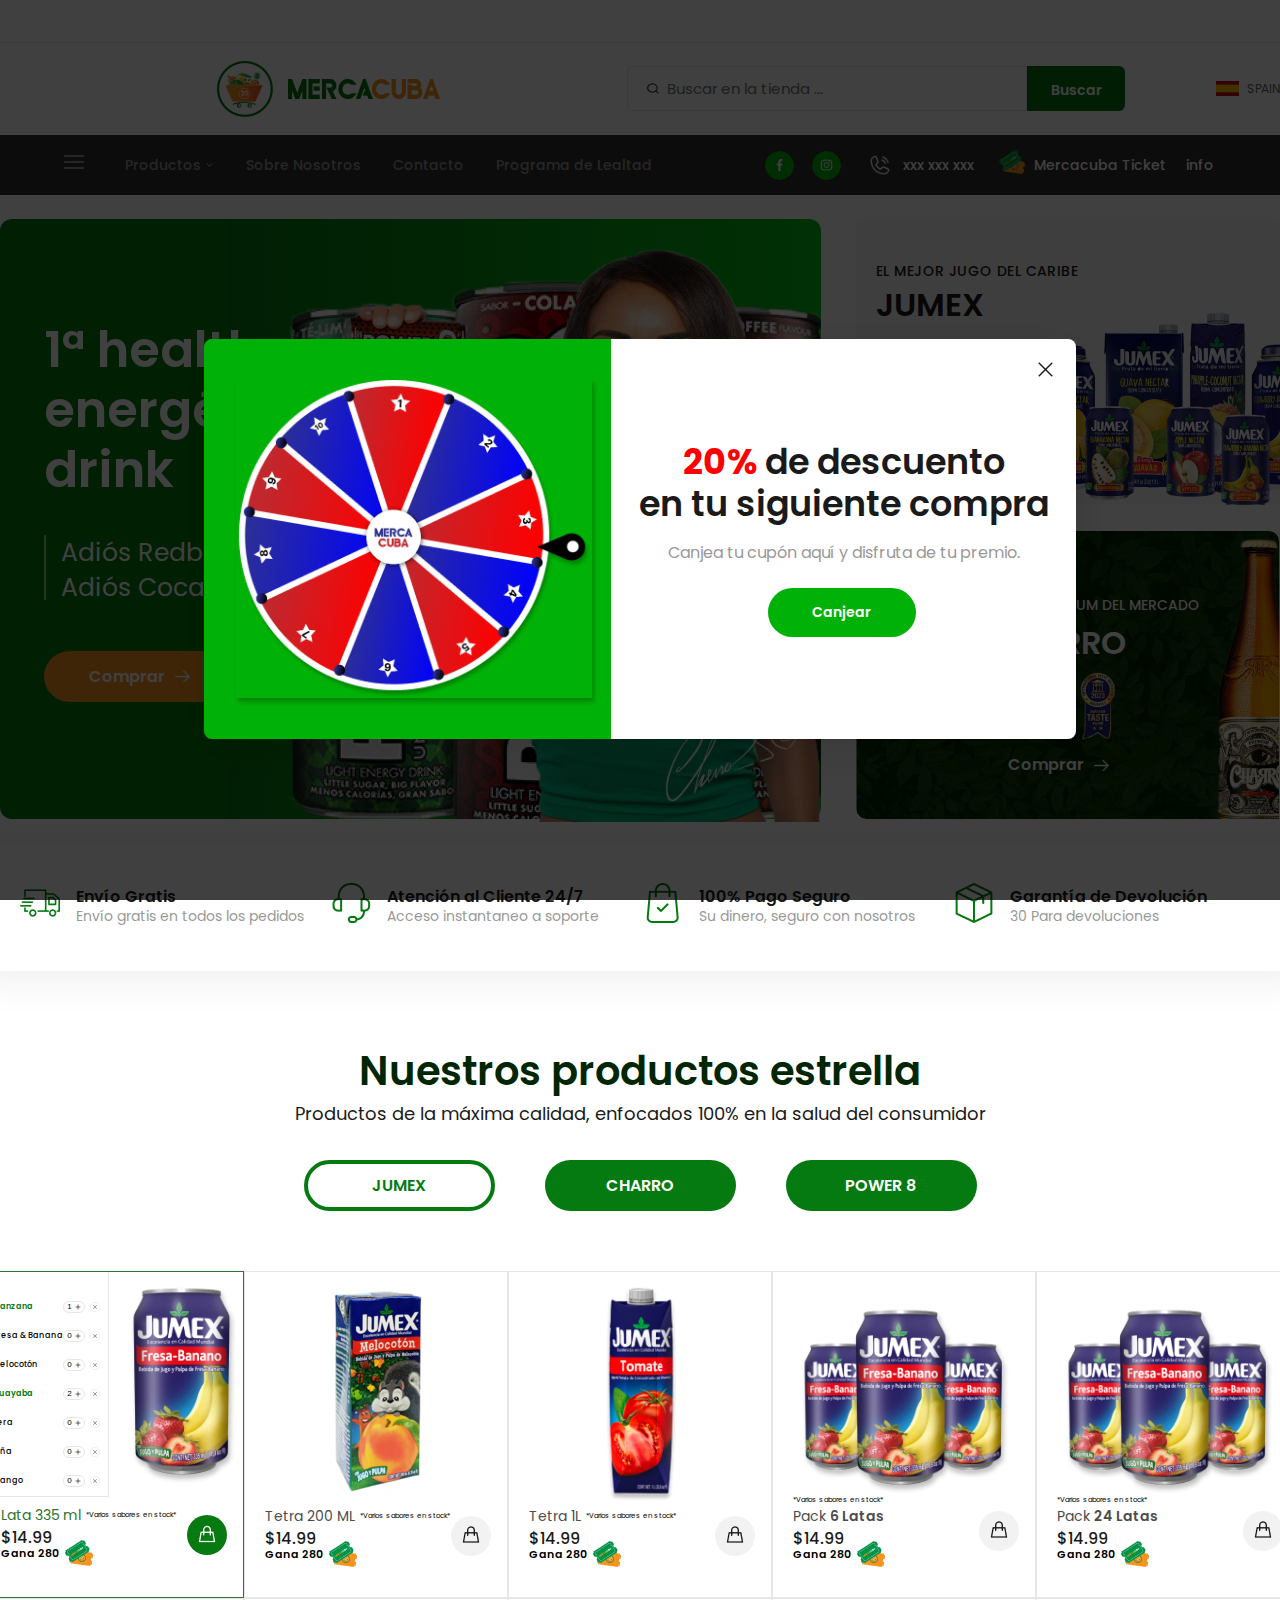
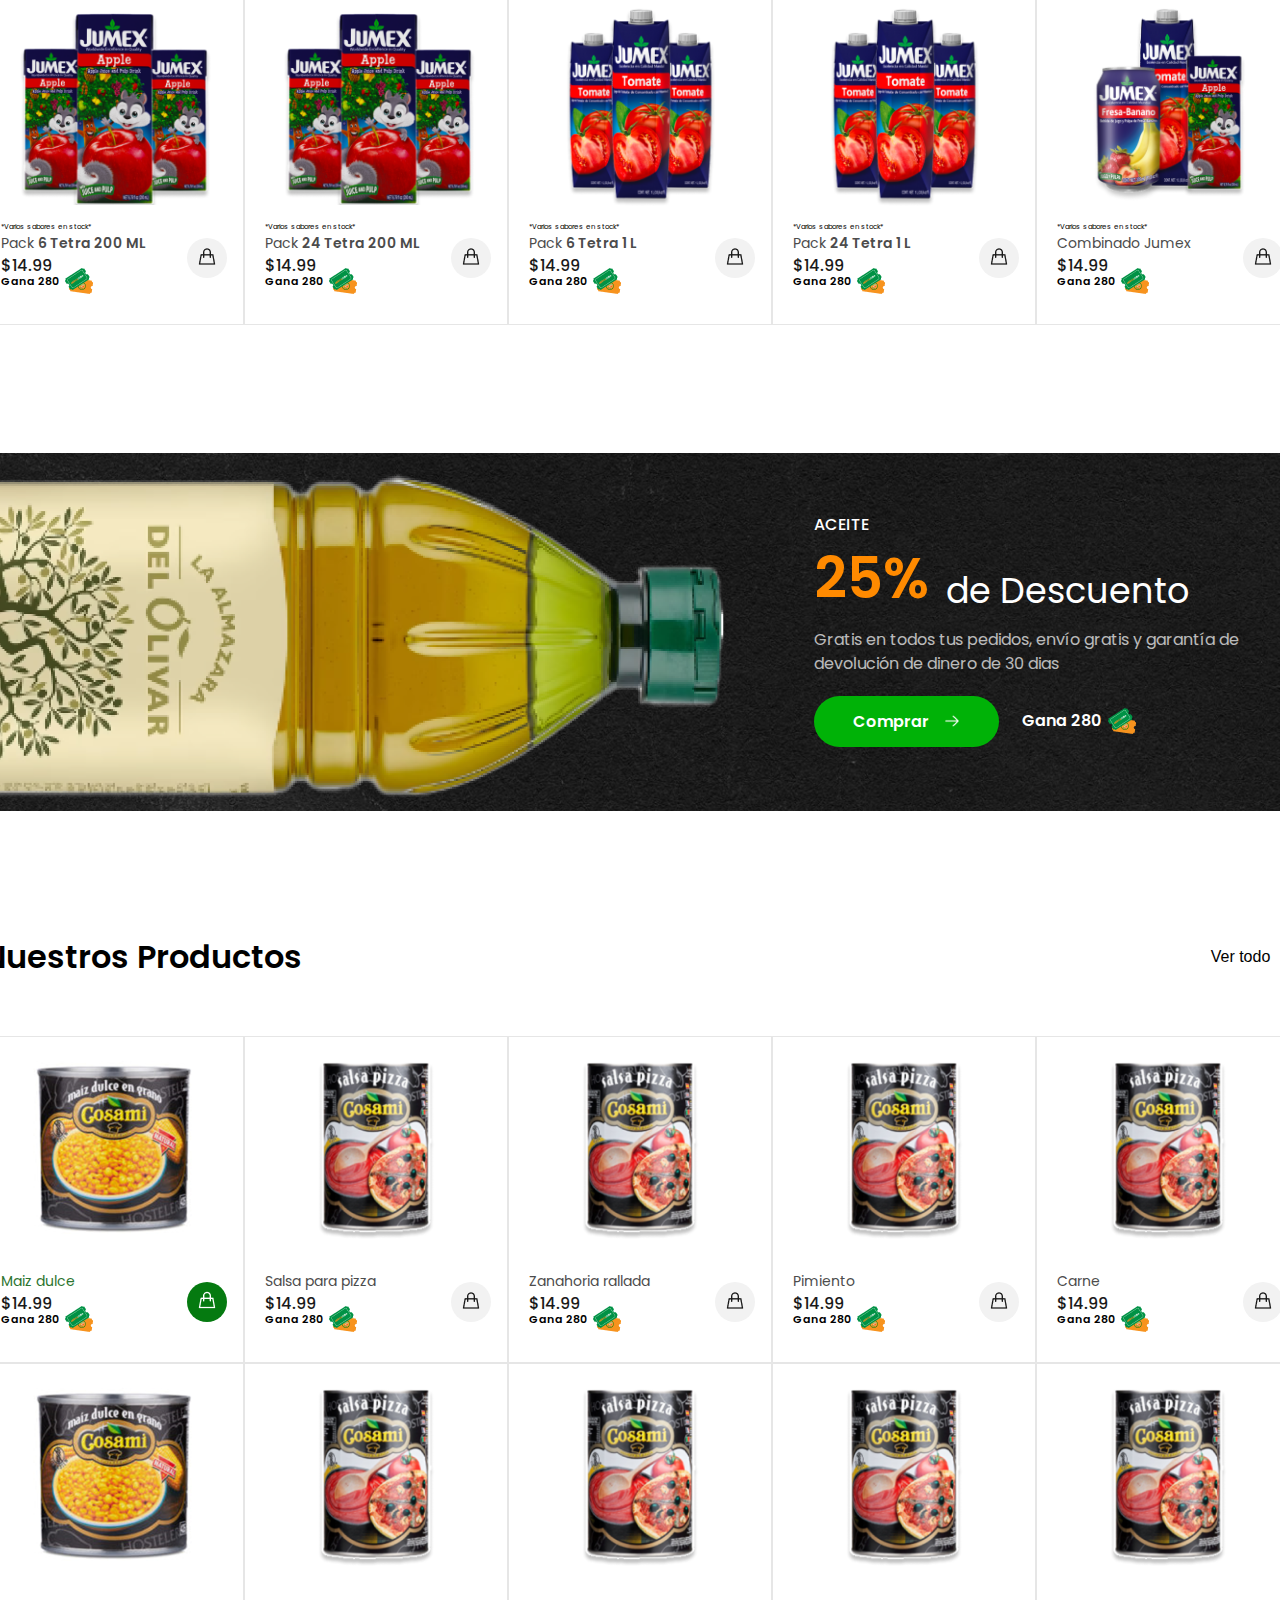
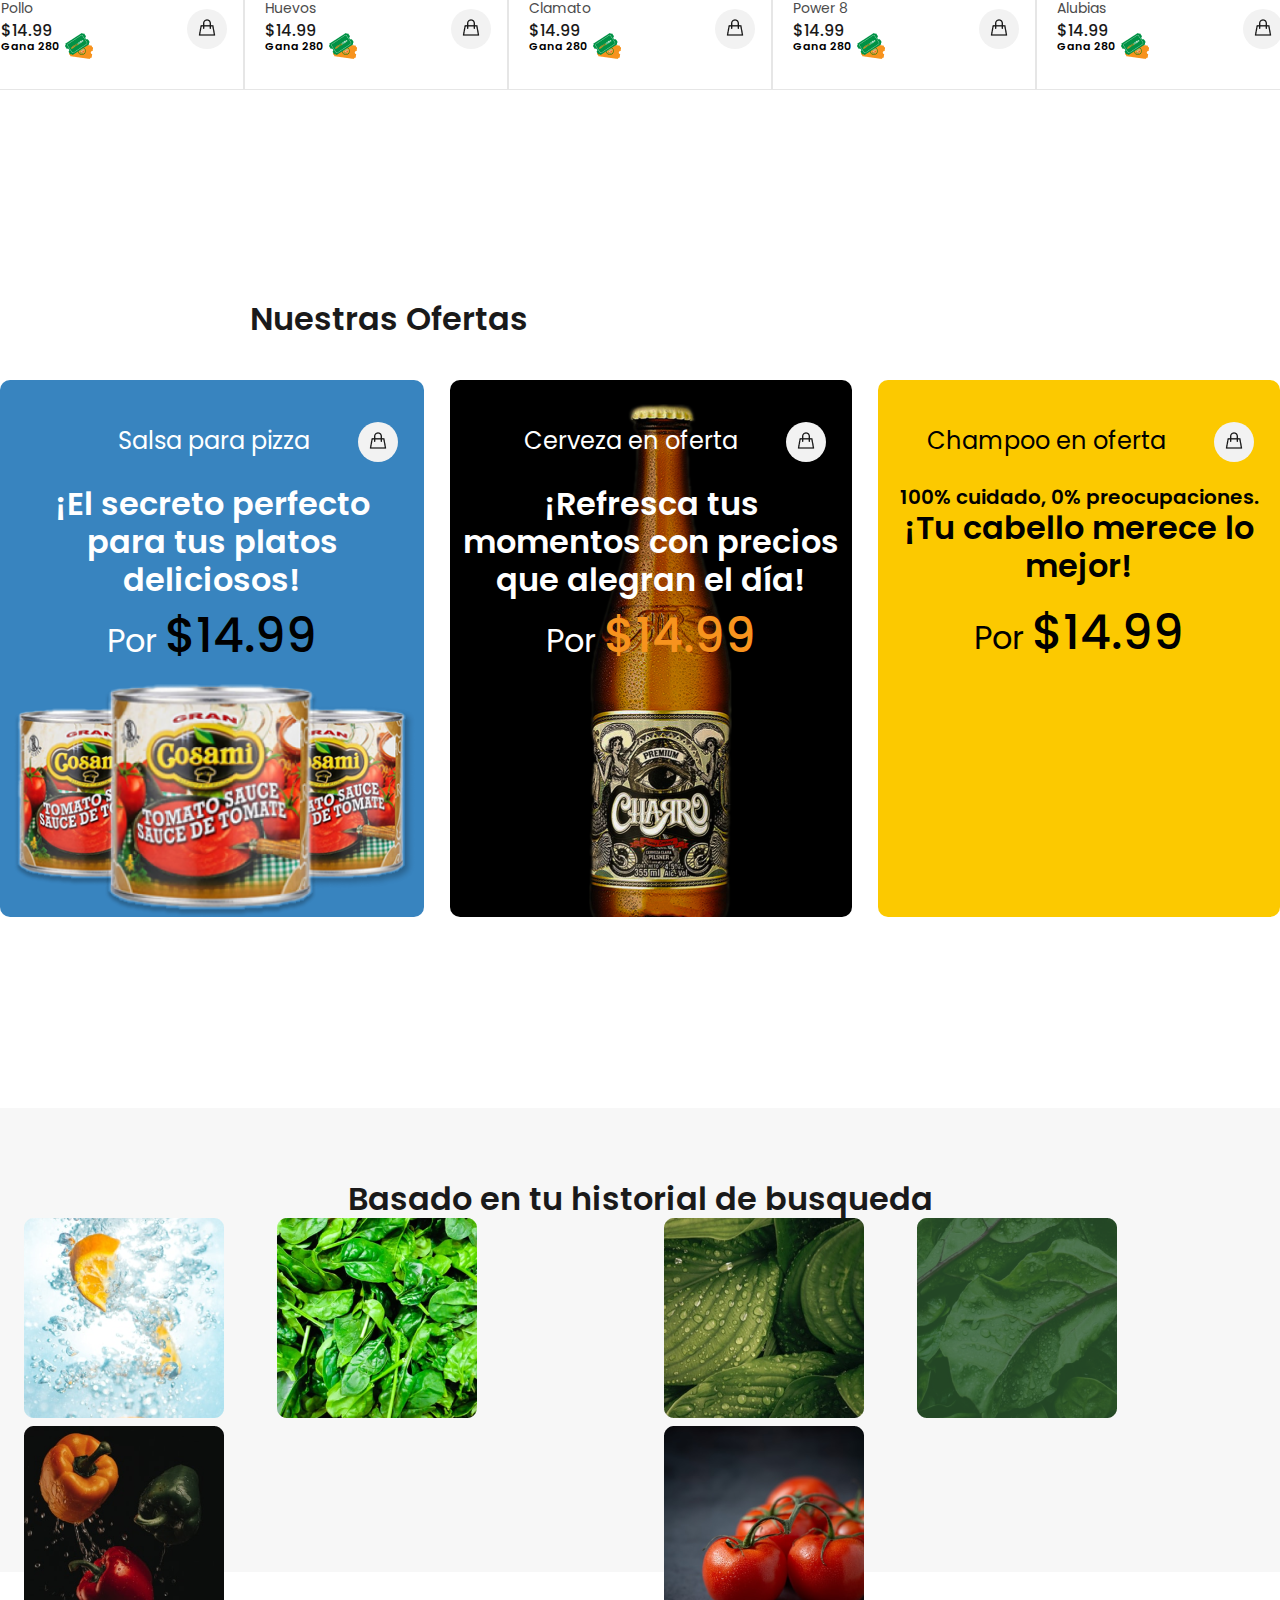
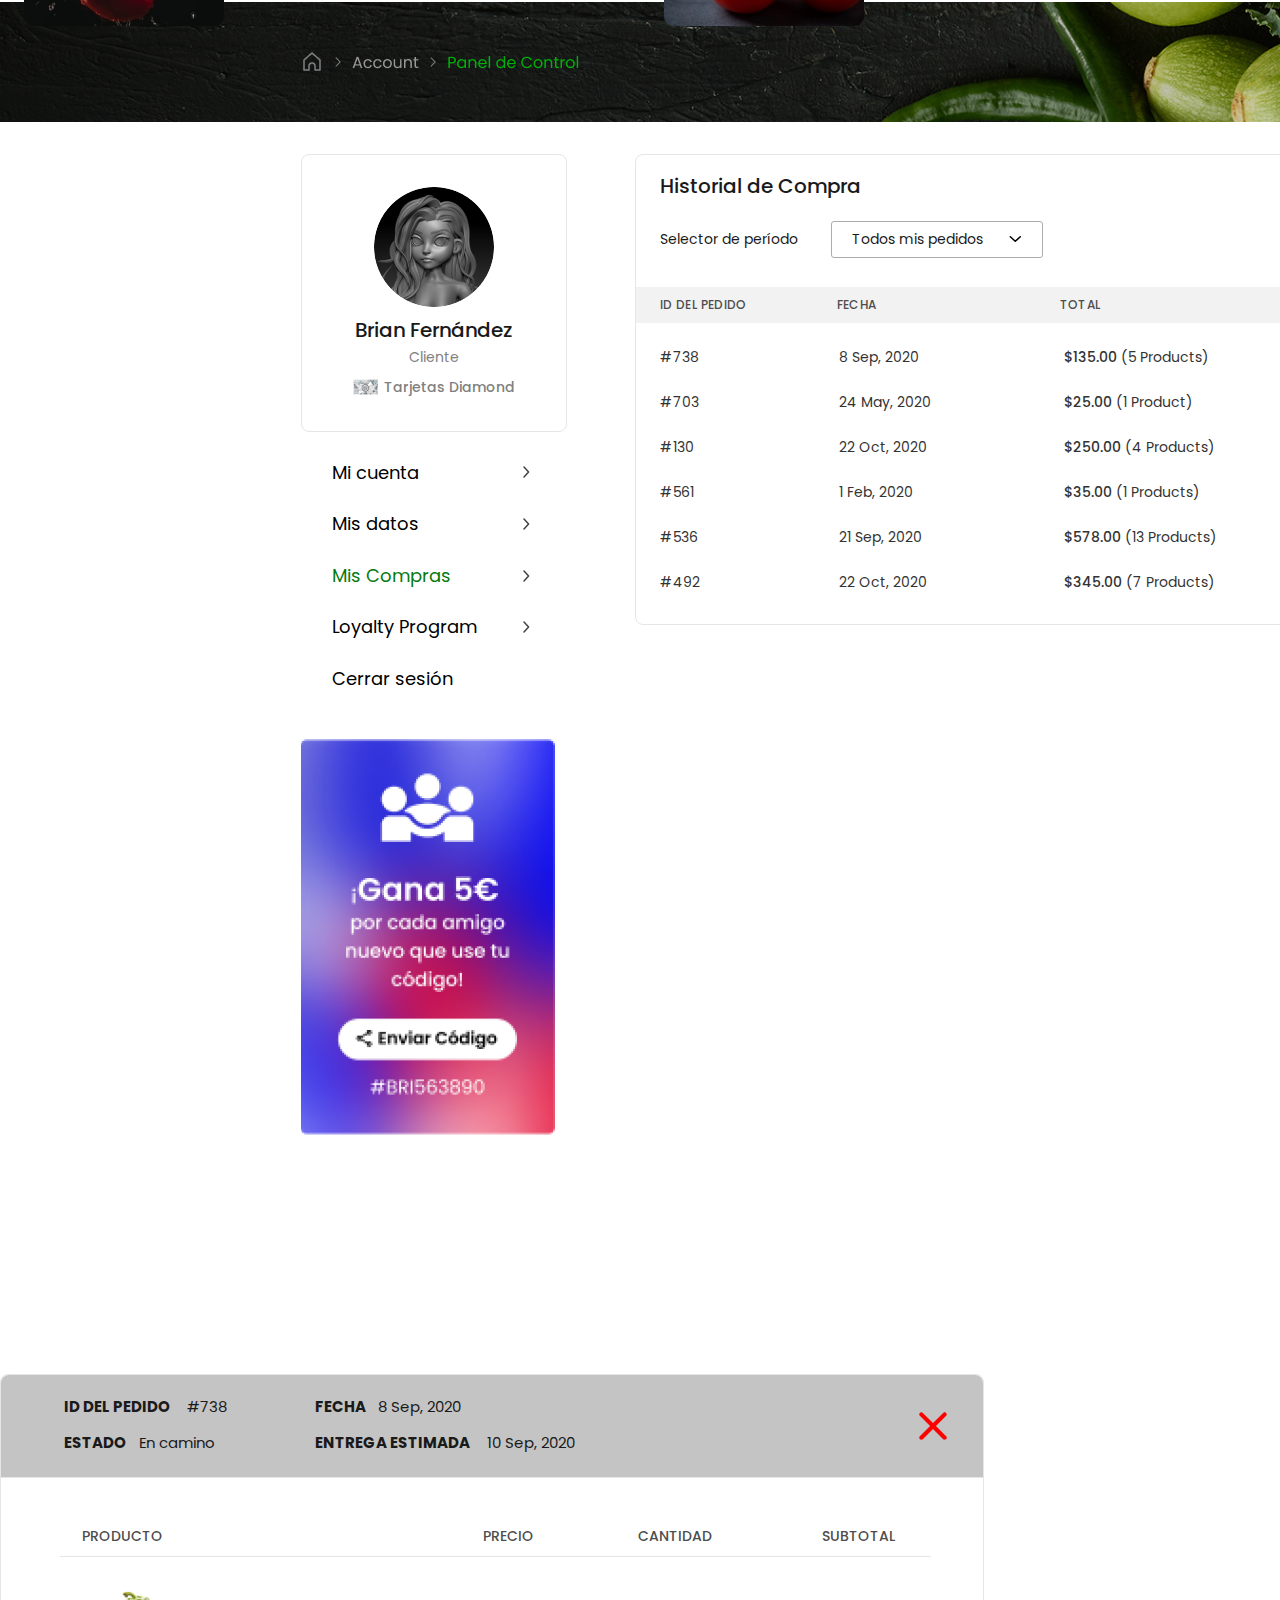
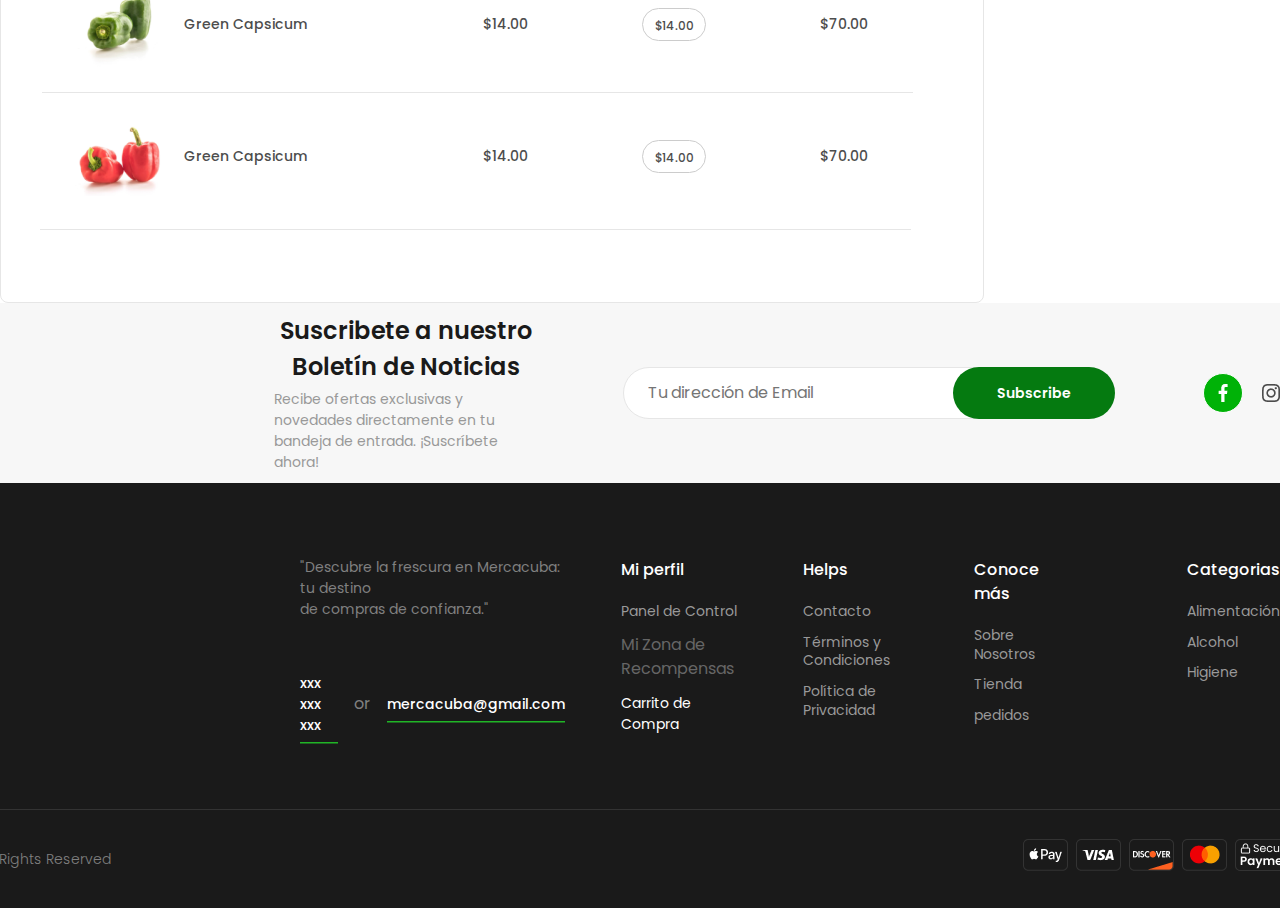
==== index.html @ 4fc9ba86 "141th commit" ====
<!DOCTYPE html>
<html lang="en">
  <head>
    <meta charset="utf-8">
    <meta name="viewport" content="width=device-width, initial-scale=1">
    <meta name="theme-color" content="#D8D8D8">

    <!-- SEO -->
    <meta name="description" content="Lorem ipsum" />
    <meta name="robots" content="index, follow" />
    <meta name="googlebot" content="index, follow, max-snippet:-1, max-image-preview:large, max-video-preview:-1" />
    <meta name="bingbot" content="index, follow, max-snippet:-1, max-image-preview:large, max-video-preview:-1" />
    <link rel="canonical" href="" />
    <meta property="og:locale" content="eu_EU" />
    <meta property="og:type" content="website" />
    <meta property="og:title" content="Welcome to basedev" />
    <meta property="og:description" content="Welcome to basedev" />
    <meta property="og:url" content="" />
    <meta property="og:site_name" content="Welcome to basedev" />
    <meta property="og:image" content="" />
    <meta property="og:image:width" content="1461" />
    <meta property="og:image:height" content="737" />
    <meta name="twitter:card" content="summary_large_image" />
    <meta name="twitter:site" content="@" />

    <!--=============== Title ===============-->
    <title>Merca Cuba</title>

    <!--=============== favicons ===============-->
    <link rel="shortcut icon" href="">

    <!--=============== Styles ===============-->
    <link rel="stylesheet" href="css/config/core.css">

    <!--=============== Your Styles customs ===============-->
    <link rel="stylesheet" href="css/style.css">
    <link rel="stylesheet" href="css/responsive.css">
  </head>
  <body>
  
    <div id="smooth-wrapper">
      <div id="smooth-wrapper">
        <!-- Your Content -->

        <!-- On Load Home -->
        <div class="on-load-home">
          <div class="on-load-content-container">
            <div class="on-load-content1">
              <img src="./media/icons/on-load-content/image 28.png" alt="ruleta">
            </div>

            <div class="on-load-content2">
              <div class="close-on-load" onclick="closeOnLoad()">
                <img src="./media/icons/on-load-content/x 1.png" alt="close">
              </div>

              <h2><span>20%</span> de descuento<br>
                en tu siguiente compra</h2>

              <p>Canjea tu cupón aquí y disfruta de tu premio.</p>

              <button onclick="sectionRewardZone()">Canjear </button>
            </div>
          </div>
        </div>
        <!-- On Load Home End -->
        
        <div class="content">
          <!-- Header -->
          <header>
            <div class="header-container1">
            </div>

            <div class="header-container2">
                <a href="./index.html" class="logo-container">
                  
                    <img src="./media/icons/header/image 20.jpg" alt="icon" class="img-logo-header">

                    <img src="./media/icons/header/Capa_1.jpg" alt="merca-cuba" class="img-marca-header">
                </a>
                
                <div class="input-header-container">
                  <div class="icon-search">
                    <span class="icon-search-span1">
                      <img src="./media/icons/header/Search.jpg" alt="search">
                    </span>
                    
                    <span>
                      <input type="text" placeholder="Buscar en la tienda ..." class="input-search">
                    </span>
                    
                  </div>
                  
                  <div class="button-search">
                    <button>Buscar</button>
                  </div>
                </div>
                
                <div class="language-container">
                    <img src="./media/icons/header/bandera-espana 1.jpg" alt="spain-flat">

                    <div class="language-text">
                      <p>SPAIN</p>
                    </div>
                    
                    <div class="chevron-down-header">
                      <img src="./media/icons/header/Chevron Down.png" alt="vector">
                    </div>
                </div>

                <div class="currency-container">
                  <div class="currency">
                    <p>USD</p>
                  </div>

                  <div class="chevron-down-header">
                    <img src="./media/icons/header/Chevron Down.png" alt="vector">
                  </div>
                </div>

                <div class="account-container">
                  <div class="account-profile" onclick="sectionUserAccount()">
                    <p>Brian Fernández</p>
                  </div>
                  
                  <div class="account-image">
                    <img src="./media/icons/header/RamsesGallery2-scaled 1.png" alt="">
                  </div>
                </div>
                
                <div class="shopping-bag" onclick="sectionShoppingCart()">
                  <div class="bag-icon">
                    <div class="item-number">
                      <span>0</span>
                    </div>
                    
                    <img src="./media/icons/header/Bag.png" alt="bag" class="bag-icon">
                  </div>

                  <div class="shopping-info">
                    <p>Carrito de Compra:</p>
                    <span>$00.00</span>
                  </div>
                </div>

                <div class="menu-search-mquery">
                  <svg xmlns="http://www.w3.org/2000/svg" width="24" height="24" viewBox="0 0 24 24" fill="none">
                    <path fill-rule="evenodd" clip-rule="evenodd" d="M5.79372 5.7932C5.2365 6.35042 4.79448 7.01195 4.49292 7.74C4.19135 8.46805 4.03613 9.24836 4.03613 10.0364C4.03613 10.8244 4.19135 11.6048 4.49292 12.3328C4.79448 13.0609 5.2365 13.7224 5.79372 14.2796C6.35095 14.8368 7.01247 15.2788 7.74052 15.5804C8.46857 15.882 9.24889 16.0372 10.0369 16.0372C10.825 16.0372 11.6053 15.882 12.3333 15.5804C13.0614 15.2788 13.7229 14.8368 14.2801 14.2796C15.3731 13.148 15.9778 11.6324 15.9642 10.0592C15.9505 8.48601 15.3195 6.98114 14.207 5.86869C13.0946 4.75624 11.5897 4.12523 10.0165 4.11155C8.44335 4.09788 6.92774 4.70265 5.79612 5.7956M13.4329 13.4324C12.989 13.8863 12.4595 14.2476 11.875 14.4954C11.2905 14.7432 10.6626 14.8726 10.0278 14.8761C9.39292 14.8796 8.76367 14.7571 8.17648 14.5158C7.58928 14.2744 7.0558 13.9189 6.60693 13.47C6.15805 13.021 5.80269 12.4875 5.56143 11.9003C5.32017 11.313 5.19781 10.6838 5.20141 10.0489C5.20502 9.41404 5.33454 8.78621 5.58246 8.20175C5.83037 7.61729 6.19177 7.08782 6.64572 6.644C7.54934 5.76054 8.76491 5.26907 10.0286 5.27626C11.2923 5.28344 12.5022 5.78869 13.3958 6.68237C14.2893 7.57604 14.7943 8.78603 14.8013 10.0497C14.8082 11.3135 14.3165 12.5289 13.4329 13.4324Z" fill="black"/>
                    <path d="M13.4303 15.1522C13.2053 14.927 13.079 14.6217 13.0791 14.3033C13.0792 13.985 13.2058 13.6798 13.4309 13.4548C13.6561 13.2297 13.9614 13.1034 14.2798 13.1035C14.5981 13.1036 14.9033 13.2302 15.1283 13.4554L18.5219 16.8502C18.6366 16.9609 18.728 17.0933 18.7909 17.2397C18.8538 17.3861 18.8869 17.5435 18.8882 17.7029C18.8896 17.8622 18.8593 18.0202 18.7989 18.1677C18.7386 18.3152 18.6495 18.4492 18.5368 18.5618C18.4241 18.6745 18.2902 18.7636 18.1427 18.8239C17.9952 18.8843 17.8372 18.9146 17.6779 18.9133C17.5185 18.9119 17.3611 18.8788 17.2147 18.8159C17.0683 18.753 16.9358 18.6616 16.8251 18.547L13.4303 15.1522Z" fill="black"/>
                  </svg>

                  <svg xmlns="http://www.w3.org/2000/svg" width="24" height="24" viewBox="0 0 24 24" fill="none">
                    <path d="M3 5H21M3 12H21M3 19H21" stroke="black" stroke-width="1.5" stroke-linecap="round" stroke-linejoin="round"/>
                  </svg>
                </div>
            </div>

            <div class="header-container3">
              <div class="menu-nav">
                <div class="menu-icon-nav" onclick="menuNavHeader()">
                  <img src="./media/icons/header/Icon Frame.png" alt="menu" class="menu-icon">
                </div>
  
                <div class="product-nav" onclick="sectionCategories()">
                  <p>Productos</p>
                  <img src="./media/icons/header/Chevron Down.png" alt="vector" class="product-vector">
                </div>
  
                <div class="about-us-nav" onclick="sectionAboutUs()">
                  <p>Sobre Nosotros</p>
                </div>
  
                <div class="contact-nav" onclick="sectionContact()">
                  <p>Contacto</p>
                </div>
  
                <div class="loyalty-program-nav" onclick="sectionLoyaltyProgram()">
                  <p>Programa de Lealtad</p>
                </div>
              </div>
            
              <div class="nav-info-container">
                <div class="nav-social-media">
                  <div class="facebook-background">
                    <img src="./media/icons/header/facebook 1.png" alt="facebook" class="facebook-icon">
                  </div>
  
                  <div class="instagram-background">
                    <img src="./media/icons/header/instagram 1.png" alt="instagram" class="instagram-icon">
                  </div>
                </div>
                
                <div class="phone-number">
                  <div class="phone-icon-container">
                    <img src="./media/icons/header/Group.png" alt="phone-call" class="phone-icon">
                  </div>
                  <div class="phone-number-container">
                    <p>xxx xxx xxx</p>
                  </div>
                </div>

                <div class="mercacuba-tickets">
                  <div class="ticket-icon-container">
                    <img src="./media/icons/header/image 61.png" alt="tickets" class="ticket-icon">
                  </div>
                  
                  <div class="ticket-text-container">
                    <p>Mercacuba Ticket</p>
                  </div>
                </div>

                <div class="nav-info">
                  <p>info</p>
                </div>
              </div>
            </div>

            <div class="buttons-menu">
              <button class="menu-user-button">
                <p>Hola Brian</p>
                <img src="./media/icons/header/Vector.png" alt="vector">
              </button>

              <button class="menu-id-button" onclick="sectionSingIn()">
                <p>Hola Identifícate</p>
                <img src="./media/icons/header/Vector.png" alt="vector">
              </button>

              <button class="menu-best-product-button">
                <p>Nuestros productos estrellas</p>
                <img src="./media/icons/header/Vector.png" alt="vector">
              </button>

              <button class="menu-deals-button">
                <p>Nuestras ofertas</p>
                <img src="./media/icons/header/Vector.png" alt="vector">
              </button>

              <button class="menu-my-profile-button" onclick="sectionUserAccountFromMenu()">
                <p>Mi perfil</p>
                <img src="./media/icons/header/Vector.png" alt="vector">
              </button>

              <button class="menu-spin-button" onclick="sectionSpinDailyFromMenu()">
                <p>Mi spin diario</p>
                <img src="./media/icons/header/Vector-gray.png" alt="vector">
              </button>

              <button class="menu-achievements-button">
                <p>Mis logros</p>
                <img src="./media/icons/header/Vector-gray.png" alt="vector">
              </button>

              <button class="menu-ticket-button">
                <p>Mis tickets</p>
                <img src="./media/icons/header/Vector-gray.png" alt="vector">
              </button>

              <button class="menu-code-button">
                <p>Mi código profesional</p>
                <img src="./media/icons/header/Vector-gray.png" alt="vector">
              </button>

              <button class="menu-contact-button" onclick="sectionContactFromMenu()">
                <p>Contacto</p>
                <img src="./media/icons/header/Vector.png" alt="vector">
              </button>

              <button class="menu-aboutus-button" onclick="sectionAboutUsFromMenu()">
                <p>Sobre nosotros</p>
                <img src="./media/icons/header/Vector.png" alt="vector">
              </button>
            </div>
          </header>
          <!-- Header End -->

          <!-- Home -->
          <div class="home">
            <!-- Content Container1 -->
            <div class="container1">
              <div class="container1-container1">
                <div class="content1-container1">
                  <div class="content1">
                    <div class="title1-content1-container1">
                      <h2>1ª healthy<br> energética<br> drink</h2>

                      <svg xmlns="http://www.w3.org/2000/svg" width="117" height="67" viewBox="0 0 117 67" fill="none">
                        <path d="M0.0645304 2.97872V0.234042H5.24847V15.7447H2.15101V2.97872H0.0645304Z" fill="white"/>
                        <path d="M7.68566 4.46808C7.68566 3.71631 7.8434 3.04965 8.15888 2.46809C8.4887 1.88652 8.92608 1.43972 9.471 1.12766C10.0159 0.801418 10.6182 0.638297 11.2778 0.638297C12.4537 0.638297 13.3356 1.00709 13.9236 1.74468V0.765956H16.2467V8.23404H13.9236V7.2766C13.6655 7.60284 13.3141 7.86525 12.8696 8.06383C12.4394 8.24823 11.9303 8.34043 11.3424 8.34043C10.6684 8.34043 10.0518 8.1773 9.49251 7.85106C8.93325 7.52482 8.4887 7.07092 8.15888 6.48936C7.8434 5.89362 7.68566 5.21986 7.68566 4.46808ZM10.0733 4.48936C10.0733 5.12766 10.2597 5.63121 10.6325 6C11.0197 6.36879 11.4786 6.55319 12.0092 6.55319C12.5398 6.55319 12.9915 6.36879 13.3643 6C13.7372 5.63121 13.9236 5.12766 13.9236 4.48936C13.9236 3.85106 13.7372 3.34752 13.3643 2.97872C12.9915 2.60993 12.5398 2.42553 12.0092 2.42553C11.4786 2.42553 11.0197 2.60993 10.6325 2.97872C10.2597 3.34752 10.0733 3.85106 10.0733 4.48936Z" fill="white"/>
                        <path d="M30.34 3.78723C31.2434 3.78723 32.0465 3.98582 32.7491 4.38298C33.4518 4.76596 33.9967 5.34043 34.3839 6.10638C34.7854 6.85816 34.9862 7.76596 34.9862 8.82979V15.7447H31.9748V9.23404C31.9748 8.29787 31.7382 7.58156 31.2649 7.08511C30.7917 6.57447 30.1464 6.31915 29.329 6.31915C28.4973 6.31915 27.8377 6.57447 27.3501 7.08511C26.8769 7.58156 26.6403 8.29787 26.6403 9.23404V15.7447H23.6288V0H26.6403V5.42553C27.0274 4.91489 27.5437 4.51773 28.189 4.23404C28.8343 3.93617 29.5513 3.78723 30.34 3.78723Z" fill="white"/>
                        <path d="M48.9276 9.59575C48.9276 10.0213 48.8989 10.4043 48.8415 10.7447H40.13C40.2017 11.5957 40.5028 12.2624 41.0334 12.7447C41.564 13.227 42.2164 13.4681 42.9908 13.4681C44.1093 13.4681 44.9052 12.9929 45.3784 12.0426H48.6264C48.2823 13.1773 47.6226 14.1135 46.6475 14.8511C45.6724 15.5745 44.475 15.9362 43.0553 15.9362C41.9081 15.9362 40.8756 15.6879 39.9579 15.1915C39.0544 14.6809 38.3446 13.9645 37.8284 13.0426C37.3265 12.1206 37.0755 11.0567 37.0755 9.85106C37.0755 8.63121 37.3265 7.56028 37.8284 6.6383C38.3303 5.71631 39.0329 5.00709 39.9364 4.51064C40.8398 4.01418 41.8794 3.76596 43.0553 3.76596C44.1882 3.76596 45.1992 4.00709 46.0883 4.48936C46.9917 4.97163 47.6872 5.65957 48.1747 6.55319C48.6766 7.43262 48.9276 8.44681 48.9276 9.59575ZM45.8086 8.74468C45.7943 7.97872 45.5146 7.36879 44.9697 6.91489C44.4248 6.44681 43.758 6.21277 42.9693 6.21277C42.2236 6.21277 41.5926 6.43972 41.0764 6.89362C40.5745 7.33333 40.2662 7.95035 40.1515 8.74468H45.8086Z" fill="white"/>
                        <path d="M50.3513 9.80851C50.3513 8.61702 50.5879 7.56028 51.0611 6.6383C51.5487 5.71631 52.2011 5.00709 53.0185 4.51064C53.8503 4.01418 54.7752 3.76596 55.7933 3.76596C56.6824 3.76596 57.4568 3.94326 58.1164 4.29787C58.7904 4.65248 59.3282 5.09929 59.7297 5.6383V3.95745H62.7626V15.7447H59.7297V14.0213C59.3425 14.5745 58.8048 15.0355 58.1164 15.4043C57.4424 15.7589 56.6609 15.9362 55.7718 15.9362C54.768 15.9362 53.8503 15.6809 53.0185 15.1702C52.2011 14.6596 51.5487 13.9433 51.0611 13.0213C50.5879 12.0851 50.3513 11.0142 50.3513 9.80851ZM59.7297 9.85106C59.7297 9.12766 59.5863 8.51064 59.2995 8C59.0127 7.47518 58.6255 7.07801 58.1379 6.80851C57.6504 6.52482 57.127 6.38298 56.5677 6.38298C56.0084 6.38298 55.4922 6.51773 55.019 6.78723C54.5458 7.05674 54.1586 7.4539 53.8574 7.97872C53.5706 8.48936 53.4272 9.09929 53.4272 9.80851C53.4272 10.5177 53.5706 11.1418 53.8574 11.6809C54.1586 12.2057 54.5458 12.6099 55.019 12.8936C55.5065 13.1773 56.0228 13.3191 56.5677 13.3191C57.127 13.3191 57.6504 13.1844 58.1379 12.9149C58.6255 12.6312 59.0127 12.234 59.2995 11.7234C59.5863 11.1986 59.7297 10.5745 59.7297 9.85106Z" fill="white"/>
                        <path d="M68.7152 0V15.7447H65.7038V0H68.7152Z" fill="white"/>
                        <path d="M75.1966 6.40426V12.1064C75.1966 12.5035 75.2898 12.7943 75.4763 12.9787C75.677 13.1489 76.0068 13.234 76.4657 13.234H77.8639V15.7447H75.971C73.4328 15.7447 72.1637 14.5248 72.1637 12.0851V6.40426H70.744V3.95745H72.1637V1.04255H75.1966V3.95745H77.8639V6.40426H75.1966Z" fill="white"/>
                        <path d="M86.741 3.78723C87.6444 3.78723 88.4475 3.98582 89.1501 4.38298C89.8528 4.76596 90.3977 5.34043 90.7849 6.10638C91.1864 6.85816 91.3872 7.76596 91.3872 8.82979V15.7447H88.3758V9.23404C88.3758 8.29787 88.1392 7.58156 87.6659 7.08511C87.1927 6.57447 86.5474 6.31915 85.73 6.31915C84.8983 6.31915 84.2387 6.57447 83.7511 7.08511C83.2779 7.58156 83.0413 8.29787 83.0413 9.23404V15.7447H80.0298V0H83.0413V5.42553C83.4284 4.91489 83.9447 4.51773 84.59 4.23404C85.2353 3.93617 85.9523 3.78723 86.741 3.78723Z" fill="white"/>
                        <path d="M105.651 3.95745L98.2733 21.3192H95.0683L97.6495 15.4468L92.8742 3.95745H96.2513L99.3273 12.1915L102.446 3.95745H105.651Z" fill="white"/>
                        <path d="M11.8521 35.1277C11.8521 35.5532 11.8234 35.9362 11.766 36.2766H3.05443C3.12613 37.1277 3.42728 37.7943 3.95786 38.2766C4.48844 38.7589 5.14091 39 5.91528 39C7.0338 39 7.82968 38.5248 8.3029 37.5745H11.5509C11.2068 38.7092 10.5471 39.6454 9.572 40.383C8.59687 41.1064 7.39948 41.4681 5.97981 41.4681C4.8326 41.4681 3.80012 41.2199 2.88235 40.7234C1.97893 40.2128 1.2691 39.4965 0.752854 38.5745C0.250951 37.6525 0 36.5887 0 35.383C0 34.1631 0.250951 33.0922 0.752854 32.1702C1.25476 31.2482 1.95742 30.539 2.86084 30.0426C3.76427 29.5461 4.80392 29.2979 5.97981 29.2979C7.11267 29.2979 8.12365 29.539 9.01273 30.0213C9.91616 30.5035 10.6117 31.1915 11.0992 32.0851C11.6011 32.9645 11.8521 33.9787 11.8521 35.1277ZM8.7331 34.2766C8.71876 33.5106 8.43913 32.9007 7.89421 32.4468C7.34929 31.9787 6.68247 31.7447 5.89377 31.7447C5.14809 31.7447 4.51712 31.9716 4.00088 32.4255C3.49898 32.8652 3.19067 33.4823 3.07594 34.2766H8.7331Z" fill="white"/>
                        <path d="M20.6537 29.3192C22.0734 29.3192 23.2206 29.766 24.0953 30.6596C24.9701 31.539 25.4075 32.7731 25.4075 34.3617V41.2766H22.396V34.766C22.396 33.8298 22.1594 33.1135 21.6862 32.617C21.213 32.1064 20.5677 31.8511 19.7503 31.8511C18.9186 31.8511 18.2589 32.1064 17.7714 32.617C17.2982 33.1135 17.0615 33.8298 17.0615 34.766V41.2766H14.0501V29.4894H17.0615V30.9574C17.4631 30.4468 17.9721 30.0496 18.5888 29.766C19.2197 29.4681 19.908 29.3192 20.6537 29.3192Z" fill="white"/>
                        <path d="M39.3489 35.1277C39.3489 35.5532 39.3202 35.9362 39.2628 36.2766H30.5512C30.6229 37.1277 30.9241 37.7943 31.4547 38.2766C31.9852 38.7589 32.6377 39 33.4121 39C34.5306 39 35.3265 38.5248 35.7997 37.5745H39.0477C38.7036 38.7092 38.0439 39.6454 37.0688 40.383C36.0937 41.1064 34.8963 41.4681 33.4766 41.4681C32.3294 41.4681 31.2969 41.2199 30.3792 40.7234C29.4757 40.2128 28.7659 39.4965 28.2497 38.5745C27.7478 37.6525 27.4968 36.5887 27.4968 35.383C27.4968 34.1631 27.7478 33.0922 28.2497 32.1702C28.7516 31.2482 29.4542 30.539 30.3576 30.0426C31.2611 29.5461 32.3007 29.2979 33.4766 29.2979C34.6095 29.2979 35.6204 29.539 36.5095 30.0213C37.413 30.5035 38.1085 31.1915 38.596 32.0851C39.0979 32.9645 39.3489 33.9787 39.3489 35.1277ZM36.2299 34.2766C36.2156 33.5106 35.9359 32.9007 35.391 32.4468C34.8461 31.9787 34.1793 31.7447 33.3906 31.7447C32.6449 31.7447 32.0139 31.9716 31.4977 32.4255C30.9958 32.8652 30.6875 33.4823 30.5727 34.2766H36.2299Z" fill="white"/>
                        <path d="M44.5583 31.3191C44.9455 30.695 45.4474 30.2057 46.0641 29.8511C46.695 29.4965 47.412 29.3192 48.2151 29.3192V32.4468H47.4192C46.4727 32.4468 45.7557 32.6667 45.2682 33.1064C44.795 33.5461 44.5583 34.3121 44.5583 35.4043V41.2766H41.5469V29.4894H44.5583V31.3191Z" fill="white"/>
                        <path d="M54.9111 29.2979C55.8002 29.2979 56.5817 29.4752 57.2557 29.8298C57.9297 30.1702 58.4603 30.617 58.8474 31.1702V29.4894H61.8804V41.3617C61.8804 42.4539 61.6581 43.4255 61.2136 44.2766C60.769 45.1418 60.1022 45.8227 59.2131 46.3191C58.324 46.8298 57.2485 47.0851 55.9866 47.0851C54.2945 47.0851 52.9035 46.695 51.8136 45.9149C50.7381 45.1348 50.1287 44.0709 49.9853 42.7234H52.9752C53.1329 43.2624 53.4699 43.6879 53.9862 44C54.5167 44.3262 55.1549 44.4894 55.9006 44.4894C56.7753 44.4894 57.4851 44.227 58.0301 43.7021C58.575 43.1915 58.8474 42.4113 58.8474 41.3617V39.5319C58.4603 40.0851 57.9225 40.5461 57.2342 40.9149C56.5602 41.2837 55.7858 41.4681 54.9111 41.4681C53.9073 41.4681 52.9895 41.2128 52.1578 40.7021C51.3261 40.1915 50.6664 39.4752 50.1789 38.5532C49.7056 37.617 49.469 36.5461 49.469 35.3404C49.469 34.1489 49.7056 33.0922 50.1789 32.1702C50.6664 31.2482 51.3189 30.539 52.1363 30.0426C52.968 29.5461 53.8929 29.2979 54.9111 29.2979ZM58.8474 35.383C58.8474 34.6596 58.704 34.0426 58.4172 33.5319C58.1304 33.0071 57.7433 32.6099 57.2557 32.3404C56.7681 32.0567 56.2447 31.9149 55.6855 31.9149C55.1262 31.9149 54.6099 32.0496 54.1367 32.3191C53.6635 32.5887 53.2763 32.9858 52.9752 33.5106C52.6884 34.0213 52.545 34.6312 52.545 35.3404C52.545 36.0496 52.6884 36.6738 52.9752 37.2128C53.2763 37.7376 53.6635 38.1418 54.1367 38.4255C54.6243 38.7092 55.1405 38.8511 55.6855 38.8511C56.2447 38.8511 56.7681 38.7163 57.2557 38.4468C57.7433 38.1631 58.1304 37.766 58.4172 37.2553C58.704 36.7305 58.8474 36.1064 58.8474 35.383Z" fill="white"/>
                        <path d="M75.8992 35.1277C75.8992 35.5532 75.8706 35.9362 75.8132 36.2766H67.1016C67.1733 37.1277 67.4744 37.7943 68.005 38.2766C68.5356 38.7589 69.1881 39 69.9624 39C71.081 39 71.8768 38.5248 72.3501 37.5745H75.5981C75.2539 38.7092 74.5943 39.6454 73.6192 40.383C72.644 41.1064 71.4466 41.4681 70.027 41.4681C68.8798 41.4681 67.8473 41.2199 66.9295 40.7234C66.0261 40.2128 65.3163 39.4965 64.8 38.5745C64.2981 37.6525 64.0472 36.5887 64.0472 35.383C64.0472 34.1631 64.2981 33.0922 64.8 32.1702C65.3019 31.2482 66.0046 30.539 66.908 30.0426C67.8114 29.5461 68.8511 29.2979 70.027 29.2979C71.1598 29.2979 72.1708 29.539 73.0599 30.0213C73.9633 30.5035 74.6588 31.1915 75.1464 32.0851C75.6483 32.9645 75.8992 33.9787 75.8992 35.1277ZM72.7803 34.2766C72.7659 33.5106 72.4863 32.9007 71.9414 32.4468C71.3965 31.9787 70.7296 31.7447 69.9409 31.7447C69.1953 31.7447 68.5643 31.9716 68.048 32.4255C67.5462 32.8652 67.2378 33.4823 67.1231 34.2766H72.7803ZM72.3286 26.383L67.3812 28.617V26.4894L72.3286 23.9574V26.383Z" fill="white"/>
                        <path d="M81.6034 31.9362V37.6383C81.6034 38.0355 81.6967 38.3262 81.8831 38.5106C82.0838 38.6809 82.4137 38.766 82.8725 38.766H84.2707V41.2766H82.3778C79.8396 41.2766 78.5705 40.0567 78.5705 37.617V31.9362H77.1509V29.4894H78.5705V26.5745H81.6034V29.4894H84.2707V31.9362H81.6034Z" fill="white"/>
                        <path d="M87.9639 28.0851C87.4333 28.0851 86.9888 27.922 86.6303 27.5957C86.2861 27.2553 86.114 26.8369 86.114 26.3404C86.114 25.844 86.2861 25.4326 86.6303 25.1064C86.9888 24.766 87.4333 24.5957 87.9639 24.5957C88.4945 24.5957 88.9318 24.766 89.276 25.1064C89.6345 25.4326 89.8137 25.844 89.8137 26.3404C89.8137 26.8369 89.6345 27.2553 89.276 27.5957C88.9318 27.922 88.4945 28.0851 87.9639 28.0851ZM89.4481 29.4894V41.2766H86.4367V29.4894H89.4481Z" fill="white"/>
                        <path d="M91.649 35.383C91.649 34.1631 91.8999 33.0993 92.4019 32.1915C92.9038 31.2695 93.5993 30.5603 94.4883 30.0638C95.3774 29.5532 96.3956 29.2979 97.5428 29.2979C99.0198 29.2979 100.239 29.6667 101.199 30.4043C102.175 31.1277 102.827 32.1489 103.157 33.4681H99.9089C99.7368 32.9574 99.4428 32.5603 99.027 32.2766C98.6254 31.9787 98.1235 31.8298 97.5213 31.8298C96.6609 31.8298 95.9797 32.1418 95.4778 32.766C94.9759 33.3759 94.7249 34.2482 94.7249 35.383C94.7249 36.5035 94.9759 37.3759 95.4778 38C95.9797 38.6099 96.6609 38.9149 97.5213 38.9149C98.7402 38.9149 99.536 38.3759 99.9089 37.2979H103.157C102.827 38.5745 102.175 39.5887 101.199 40.3404C100.224 41.0922 99.0055 41.4681 97.5428 41.4681C96.3956 41.4681 95.3774 41.2199 94.4883 40.7234C93.5993 40.2128 92.9038 39.5035 92.4019 38.5957C91.8999 37.6738 91.649 36.6028 91.649 35.383Z" fill="white"/>
                        <path d="M104.589 35.3404C104.589 34.1489 104.825 33.0922 105.299 32.1702C105.786 31.2482 106.439 30.539 107.256 30.0426C108.088 29.5461 109.013 29.2979 110.031 29.2979C110.92 29.2979 111.694 29.4752 112.354 29.8298C113.028 30.1844 113.566 30.6312 113.967 31.1702V29.4894H117V41.2766H113.967V39.5532C113.58 40.1064 113.042 40.5674 112.354 40.9362C111.68 41.2908 110.898 41.4681 110.009 41.4681C109.005 41.4681 108.088 41.2128 107.256 40.7021C106.439 40.1915 105.786 39.4752 105.299 38.5532C104.825 37.617 104.589 36.5461 104.589 35.3404ZM113.967 35.383C113.967 34.6596 113.824 34.0426 113.537 33.5319C113.25 33.0071 112.863 32.6099 112.375 32.3404C111.888 32.0567 111.364 31.9149 110.805 31.9149C110.246 31.9149 109.73 32.0496 109.256 32.3191C108.783 32.5887 108.396 32.9858 108.095 33.5106C107.808 34.0213 107.665 34.6312 107.665 35.3404C107.665 36.0496 107.808 36.6738 108.095 37.2128C108.396 37.7376 108.783 38.1418 109.256 38.4255C109.744 38.7092 110.26 38.8511 110.805 38.8511C111.364 38.8511 111.888 38.7163 112.375 38.4468C112.863 38.1631 113.25 37.766 113.537 37.2553C113.824 36.7305 113.967 36.1064 113.967 35.383Z" fill="white"/>
                        <path d="M0 60.8723C0 59.6809 0.236611 58.6241 0.709833 57.7021C1.1974 56.7801 1.85704 56.0709 2.68876 55.5745C3.52049 55.078 4.44542 54.8298 5.46357 54.8298C6.23793 54.8298 6.97644 55 7.67911 55.3404C8.38177 55.6667 8.94103 56.1064 9.3569 56.6596V51.0638H12.4113V66.8085H9.3569V65.0638C8.98405 65.6454 8.46064 66.1135 7.78666 66.4681C7.11267 66.8227 6.33114 67 5.44206 67C4.43825 67 3.52049 66.7447 2.68876 66.234C1.85704 65.7234 1.1974 65.0071 0.709833 64.0851C0.236611 63.1489 0 62.078 0 60.8723ZM9.3784 60.9149C9.3784 60.1915 9.235 59.5745 8.9482 59.0638C8.6614 58.539 8.27422 58.1418 7.78666 57.8723C7.2991 57.5887 6.77568 57.4468 6.21642 57.4468C5.65716 57.4468 5.14091 57.5816 4.66769 57.8511C4.19447 58.1206 3.80729 58.5177 3.50615 59.0426C3.21935 59.5532 3.07594 60.1631 3.07594 60.8723C3.07594 61.5816 3.21935 62.2057 3.50615 62.7447C3.80729 63.2695 4.19447 63.6738 4.66769 63.9575C5.15525 64.2411 5.6715 64.383 6.21642 64.383C6.77568 64.383 7.2991 64.2482 7.78666 63.9787C8.27422 63.695 8.6614 63.2979 8.9482 62.7872C9.235 62.2624 9.3784 61.6383 9.3784 60.9149Z" fill="white"/>
                        <path d="M18.3639 56.8511C18.7511 56.227 19.253 55.7376 19.8696 55.383C20.5006 55.0284 21.2176 54.8511 22.0206 54.8511V57.9787H21.2248C20.2783 57.9787 19.5613 58.1986 19.0737 58.6383C18.6005 59.078 18.3639 59.844 18.3639 60.9362V66.8085H15.3525V55.0213H18.3639V56.8511Z" fill="white"/>
                        <path d="M25.5762 53.617C25.0456 53.617 24.6011 53.4539 24.2426 53.1277C23.8984 52.7872 23.7263 52.3688 23.7263 51.8723C23.7263 51.3759 23.8984 50.9645 24.2426 50.6383C24.6011 50.2979 25.0456 50.1277 25.5762 50.1277C26.1068 50.1277 26.5441 50.2979 26.8883 50.6383C27.2468 50.9645 27.4261 51.3759 27.4261 51.8723C27.4261 52.3688 27.2468 52.7872 26.8883 53.1277C26.5441 53.4539 26.1068 53.617 25.5762 53.617ZM27.0604 55.0213V66.8085H24.049V55.0213H27.0604Z" fill="white"/>
                        <path d="M36.6393 54.8511C38.0589 54.8511 39.2061 55.2979 40.0809 56.1915C40.9556 57.0709 41.393 58.305 41.393 59.8936V66.8085H38.3816V60.2979C38.3816 59.3617 38.145 58.6454 37.6718 58.1489C37.1985 57.6383 36.5532 57.383 35.7358 57.383C34.9041 57.383 34.2445 57.6383 33.7569 58.1489C33.2837 58.6454 33.0471 59.3617 33.0471 60.2979V66.8085H30.0357V55.0213H33.0471V56.4894C33.4486 55.9787 33.9577 55.5816 34.5743 55.2979C35.2053 55 35.8936 54.8511 36.6393 54.8511Z" fill="white"/>
                        <path d="M51.312 66.8085L47.2681 61.7872V66.8085H44.2567V51.0638H47.2681V60.0213L51.269 55.0213H55.1838L49.9354 60.9362L55.2269 66.8085H51.312Z" fill="white"/>
                      </svg>
                    </div>

                    <div class="title2-content1-container1">
                      <p>Adiós Redbull<br> Adiós Coca Cola</p>

                      <svg xmlns="http://www.w3.org/2000/svg" width="87" height="23" viewBox="0 0 87 23" fill="none">
                        <path d="M4.83184 6.63421H1.61061L1.01723 8.25614H0L2.67023 1.00455H3.78282L6.44246 8.25614H5.42523L4.83184 6.63421ZM4.55634 5.85987L3.22123 2.17652L1.88611 5.85987H4.55634Z" fill="white"/>
                        <path d="M7.24594 5.36806C7.24594 4.78207 7.36603 4.26934 7.60621 3.82985C7.84639 3.38338 8.17487 3.03807 8.59165 2.7939C9.0155 2.54974 9.4888 2.42766 10.0115 2.42766C10.4636 2.42766 10.884 2.5323 11.2725 2.74158C11.661 2.94389 11.9577 3.21247 12.1626 3.54732V0.512739H13.1374V8.25614H12.1626V7.17834C11.9718 7.52017 11.6893 7.8027 11.3149 8.02593C10.9405 8.24219 10.5025 8.35032 10.0009 8.35032C9.48526 8.35032 9.0155 8.22475 8.59165 7.97361C8.17487 7.72248 7.84639 7.37019 7.60621 6.91674C7.36603 6.4633 7.24594 5.94707 7.24594 5.36806ZM12.1626 5.37853C12.1626 4.94601 12.0743 4.56931 11.8977 4.24841C11.7211 3.92751 11.4809 3.68335 11.1771 3.51592C10.8804 3.34152 10.5519 3.25432 10.1917 3.25432C9.8314 3.25432 9.50292 3.33803 9.20623 3.50546C8.90954 3.67288 8.67289 3.91705 8.49629 4.23794C8.31969 4.55884 8.23139 4.93555 8.23139 5.36806C8.23139 5.80755 8.31969 6.19123 8.49629 6.51911C8.67289 6.84001 8.90954 7.08766 9.20623 7.26206C9.50292 7.42948 9.8314 7.51319 10.1917 7.51319C10.5519 7.51319 10.8804 7.42948 11.1771 7.26206C11.4809 7.08766 11.7211 6.84001 11.8977 6.51911C12.0743 6.19123 12.1626 5.81104 12.1626 5.37853Z" fill="white"/>
                        <path d="M15.2649 1.59054C15.0812 1.59054 14.9258 1.52775 14.7987 1.40218C14.6715 1.27662 14.6079 1.12314 14.6079 0.941765C14.6079 0.760388 14.6715 0.606915 14.7987 0.481347C14.9258 0.355778 15.0812 0.292994 15.2649 0.292994C15.4415 0.292994 15.5899 0.355778 15.7099 0.481347C15.8371 0.606915 15.9007 0.760388 15.9007 0.941765C15.9007 1.12314 15.8371 1.27662 15.7099 1.40218C15.5899 1.52775 15.4415 1.59054 15.2649 1.59054ZM15.7311 2.52184V8.25614H14.7669V2.52184H15.7311Z" fill="white"/>
                        <path d="M19.907 8.35032C19.3631 8.35032 18.8686 8.22824 18.4236 7.98408C17.9856 7.73992 17.6394 7.3946 17.3851 6.94813C17.1379 6.49469 17.0143 5.97149 17.0143 5.37853C17.0143 4.79254 17.1414 4.27631 17.3957 3.82985C17.6571 3.3764 18.0103 3.03109 18.4553 2.7939C18.9004 2.54974 19.3984 2.42766 19.9494 2.42766C20.5004 2.42766 20.9984 2.54974 21.4435 2.7939C21.8885 3.03109 22.2382 3.37291 22.4925 3.81938C22.7538 4.26585 22.8845 4.78556 22.8845 5.37853C22.8845 5.97149 22.7503 6.49469 22.4819 6.94813C22.2205 7.3946 21.8638 7.73992 21.4117 7.98408C20.9596 8.22824 20.458 8.35032 19.907 8.35032ZM19.907 7.51319C20.2532 7.51319 20.5781 7.43297 20.8819 7.27252C21.1856 7.11207 21.4293 6.8714 21.613 6.5505C21.8037 6.2296 21.8991 5.83894 21.8991 5.37853C21.8991 4.91811 21.8073 4.52745 21.6236 4.20655C21.4399 3.88565 21.1997 3.64847 20.9031 3.495C20.6064 3.33455 20.2849 3.25432 19.9388 3.25432C19.5856 3.25432 19.2607 3.33455 18.964 3.495C18.6743 3.64847 18.4412 3.88565 18.2646 4.20655C18.088 4.52745 17.9997 4.91811 17.9997 5.37853C17.9997 5.84592 18.0845 6.24007 18.254 6.56097C18.4306 6.88186 18.6637 7.12254 18.9534 7.28299C19.243 7.43646 19.5609 7.51319 19.907 7.51319ZM20.9878 0.826661L18.7308 2.01956V1.30801L20.9878 0V0.826661Z" fill="white"/>
                        <path d="M26.208 8.35032C25.763 8.35032 25.3638 8.27707 25.0106 8.13057C24.6574 7.9771 24.3784 7.76782 24.1735 7.50273C23.9687 7.23066 23.8557 6.92023 23.8345 6.57143H24.8305C24.8588 6.85745 24.993 7.09114 25.2332 7.27252C25.4804 7.4539 25.8018 7.54459 26.1974 7.54459C26.5647 7.54459 26.8544 7.46436 27.0663 7.30391C27.2782 7.14346 27.3842 6.94116 27.3842 6.697C27.3842 6.44586 27.2711 6.261 27.0451 6.1424C26.819 6.01683 26.4694 5.89475 25.9961 5.77616C25.5652 5.66454 25.212 5.55293 24.9365 5.44131C24.668 5.32272 24.4349 5.1518 24.2371 4.92857C24.0464 4.69836 23.951 4.39839 23.951 4.02866C23.951 3.73567 24.0393 3.46709 24.2159 3.22293C24.3925 2.97877 24.6433 2.78693 24.9683 2.64741C25.2932 2.50091 25.6641 2.42766 26.0808 2.42766C26.7237 2.42766 27.2429 2.58811 27.6385 2.90901C28.0341 3.22991 28.246 3.6694 28.2742 4.22748H27.31C27.2888 3.92751 27.1652 3.68684 26.9391 3.50546C26.7201 3.32408 26.4235 3.23339 26.0491 3.23339C25.7029 3.23339 25.4274 3.30664 25.2226 3.45314C25.0177 3.59964 24.9153 3.79148 24.9153 4.02866C24.9153 4.21702 24.9753 4.37398 25.0954 4.49955C25.2226 4.61814 25.378 4.7158 25.5616 4.79254C25.7524 4.8623 26.0137 4.94252 26.3457 5.03321C26.7625 5.14483 27.1016 5.25645 27.363 5.36806C27.6244 5.4727 27.8469 5.63315 28.0305 5.84941C28.2213 6.06567 28.3202 6.3482 28.3272 6.697C28.3272 7.01092 28.2389 7.29345 28.0623 7.54459C27.8857 7.79572 27.6349 7.99454 27.31 8.14104C26.9921 8.28056 26.6248 8.35032 26.208 8.35032Z" fill="white"/>
                        <path d="M36.4022 8.25614L34.6432 5.27389H33.4776V8.25614H32.5134V0.962693H34.8975C35.4556 0.962693 35.9253 1.05687 36.3068 1.24522C36.6953 1.43358 36.9849 1.6882 37.1757 2.0091C37.3664 2.33 37.4618 2.69624 37.4618 3.10783C37.4618 3.6101 37.3134 4.05308 37.0167 4.43676C36.7271 4.82044 36.2891 5.07507 35.7028 5.20064L37.5571 8.25614H36.4022ZM33.4776 4.51001H34.8975C35.4202 4.51001 35.8123 4.38444 36.0737 4.1333C36.335 3.87519 36.4657 3.53336 36.4657 3.10783C36.4657 2.67531 36.335 2.34046 36.0737 2.10328C35.8194 1.86609 35.4273 1.7475 34.8975 1.7475H33.4776V4.51001Z" fill="white"/>
                        <path d="M44.2581 5.16924C44.2581 5.35062 44.2475 5.54246 44.2263 5.74477H39.5852C39.6205 6.30983 39.8148 6.75281 40.168 7.0737C40.5283 7.38763 40.9627 7.54459 41.4713 7.54459C41.8881 7.54459 42.2343 7.45041 42.5098 7.26206C42.7923 7.06673 42.9901 6.80861 43.1031 6.48772H44.1416C43.9862 7.03882 43.6753 7.48878 43.2091 7.83758C42.7429 8.17941 42.1636 8.35032 41.4713 8.35032C40.9203 8.35032 40.4258 8.22824 39.9879 7.98408C39.557 7.73992 39.2179 7.3946 38.9706 6.94813C38.7234 6.49469 38.5998 5.97149 38.5998 5.37853C38.5998 4.78556 38.7199 4.26585 38.96 3.81938C39.2002 3.37291 39.5358 3.03109 39.9667 2.7939C40.4047 2.54974 40.9062 2.42766 41.4713 2.42766C42.0223 2.42766 42.5098 2.54625 42.9336 2.78344C43.3574 3.02062 43.6824 3.3485 43.9085 3.76706C44.1416 4.17865 44.2581 4.64604 44.2581 5.16924ZM43.2621 4.97043C43.2621 4.60767 43.1809 4.29724 43.0184 4.03913C42.8559 3.77404 42.6334 3.57522 42.3508 3.44268C42.0753 3.30315 41.768 3.23339 41.429 3.23339C40.9415 3.23339 40.5247 3.38687 40.1786 3.69381C39.8395 4.00076 39.6453 4.4263 39.5958 4.97043H43.2621Z" fill="white"/>
                        <path d="M45.1706 5.36806C45.1706 4.78207 45.2907 4.26934 45.5309 3.82985C45.7711 3.38338 46.0996 3.03807 46.5163 2.7939C46.9402 2.54974 47.4135 2.42766 47.9362 2.42766C48.3883 2.42766 48.8086 2.5323 49.1972 2.74158C49.5857 2.94389 49.8824 3.21247 50.0872 3.54732V0.512739H51.0621V8.25614H50.0872V7.17834C49.8965 7.52017 49.614 7.8027 49.2396 8.02593C48.8652 8.24219 48.4272 8.35032 47.9256 8.35032C47.41 8.35032 46.9402 8.22475 46.5163 7.97361C46.0996 7.72248 45.7711 7.37019 45.5309 6.91674C45.2907 6.4633 45.1706 5.94707 45.1706 5.36806ZM50.0872 5.37853C50.0872 4.94601 49.9989 4.56931 49.8223 4.24841C49.6457 3.92751 49.4056 3.68335 49.1018 3.51592C48.8051 3.34152 48.4766 3.25432 48.1164 3.25432C47.7561 3.25432 47.4276 3.33803 47.1309 3.50546C46.8342 3.67288 46.5976 3.91705 46.421 4.23794C46.2444 4.55884 46.1561 4.93555 46.1561 5.36806C46.1561 5.80755 46.2444 6.19123 46.421 6.51911C46.5976 6.84001 46.8342 7.08766 47.1309 7.26206C47.4276 7.42948 47.7561 7.51319 48.1164 7.51319C48.4766 7.51319 48.8051 7.42948 49.1018 7.26206C49.4056 7.08766 49.6457 6.84001 49.8223 6.51911C49.9989 6.19123 50.0872 5.81104 50.0872 5.37853Z" fill="white"/>
                        <path d="M53.6558 3.58917C53.8536 3.24735 54.1433 2.9683 54.5247 2.75205C54.9062 2.53579 55.3406 2.42766 55.828 2.42766C56.3508 2.42766 56.8205 2.54974 57.2373 2.7939C57.6541 3.03807 57.9826 3.38338 58.2228 3.82985C58.4629 4.26934 58.583 4.78207 58.583 5.36806C58.583 5.94707 58.4629 6.4633 58.2228 6.91674C57.9826 7.37019 57.6506 7.72248 57.2267 7.97361C56.81 8.22475 56.3437 8.35032 55.828 8.35032C55.3265 8.35032 54.885 8.24219 54.5035 8.02593C54.1291 7.80968 53.8466 7.53412 53.6558 7.19927V8.25614H52.6916V0.512739H53.6558V3.58917ZM57.5976 5.36806C57.5976 4.93555 57.5093 4.55884 57.3327 4.23794C57.1561 3.91705 56.9159 3.67288 56.6122 3.50546C56.3155 3.33803 55.987 3.25432 55.6267 3.25432C55.2735 3.25432 54.945 3.34152 54.6413 3.51592C54.3446 3.68335 54.1044 3.931 53.9207 4.25887C53.7441 4.57977 53.6558 4.95299 53.6558 5.37853C53.6558 5.81104 53.7441 6.19123 53.9207 6.51911C54.1044 6.84001 54.3446 7.08766 54.6413 7.26206C54.945 7.42948 55.2735 7.51319 55.6267 7.51319C55.987 7.51319 56.3155 7.42948 56.6122 7.26206C56.9159 7.08766 57.1561 6.84001 57.3327 6.51911C57.5093 6.19123 57.5976 5.80755 57.5976 5.36806Z" fill="white"/>
                        <path d="M65.002 2.52184V8.25614H64.0377V7.40855C63.8541 7.70155 63.5962 7.93176 63.2642 8.09918C62.9393 8.25963 62.579 8.33986 62.1834 8.33986C61.7313 8.33986 61.3251 8.24917 60.9649 8.06779C60.6046 7.87944 60.3185 7.60039 60.1066 7.23066C59.9017 6.86093 59.7993 6.41098 59.7993 5.8808V2.52184H60.7529V5.75523C60.7529 6.32029 60.8977 6.75629 61.1874 7.06324C61.477 7.36321 61.8726 7.51319 62.3741 7.51319C62.8898 7.51319 63.296 7.35623 63.5927 7.04231C63.8894 6.72839 64.0377 6.27146 64.0377 5.67152V2.52184H65.002Z" fill="white"/>
                        <path d="M67.5943 0.512739V8.25614H66.6301V0.512739H67.5943Z" fill="white"/>
                        <path d="M70.202 0.512739V8.25614H69.2377V0.512739H70.202Z" fill="white"/>
                        <path d="M4.83184 21.2839H1.61061L1.01723 22.9058H0L2.67023 15.6542H3.78282L6.44246 22.9058H5.42523L4.83184 21.2839ZM4.55634 20.5096L3.22123 16.8262L1.88611 20.5096H4.55634Z" fill="white"/>
                        <path d="M7.24594 20.0177C7.24594 19.4318 7.36603 18.919 7.60621 18.4795C7.84639 18.0331 8.17487 17.6877 8.59165 17.4436C9.0155 17.1994 9.4888 17.0773 10.0115 17.0773C10.4636 17.0773 10.884 17.182 11.2725 17.3913C11.661 17.5936 11.9577 17.8621 12.1626 18.197V15.1624H13.1374V22.9058H12.1626V21.828C11.9718 22.1699 11.6893 22.4524 11.3149 22.6756C10.9405 22.8919 10.5025 23 10.0009 23C9.48526 23 9.0155 22.8744 8.59165 22.6233C8.17487 22.3722 7.84639 22.0199 7.60621 21.5664C7.36603 21.113 7.24594 20.5968 7.24594 20.0177ZM12.1626 20.0282C12.1626 19.5957 12.0743 19.219 11.8977 18.8981C11.7211 18.5772 11.4809 18.333 11.1771 18.1656C10.8804 17.9912 10.5519 17.904 10.1917 17.904C9.8314 17.904 9.50292 17.9877 9.20623 18.1551C8.90954 18.3226 8.67289 18.5667 8.49629 18.8876C8.31969 19.2085 8.23139 19.5852 8.23139 20.0177C8.23139 20.4572 8.31969 20.8409 8.49629 21.1688C8.67289 21.4897 8.90954 21.7373 9.20623 21.9117C9.50292 22.0792 9.8314 22.1629 10.1917 22.1629C10.5519 22.1629 10.8804 22.0792 11.1771 21.9117C11.4809 21.7373 11.7211 21.4897 11.8977 21.1688C12.0743 20.8409 12.1626 20.4607 12.1626 20.0282Z" fill="white"/>
                        <path d="M15.2649 16.2402C15.0812 16.2402 14.9258 16.1774 14.7987 16.0519C14.6715 15.9263 14.6079 15.7728 14.6079 15.5914C14.6079 15.4101 14.6715 15.2566 14.7987 15.131C14.9258 15.0055 15.0812 14.9427 15.2649 14.9427C15.4415 14.9427 15.5899 15.0055 15.7099 15.131C15.8371 15.2566 15.9007 15.4101 15.9007 15.5914C15.9007 15.7728 15.8371 15.9263 15.7099 16.0519C15.5899 16.1774 15.4415 16.2402 15.2649 16.2402ZM15.7311 17.1715V22.9058H14.7669V17.1715H15.7311Z" fill="white"/>
                        <path d="M19.907 23C19.3631 23 18.8686 22.8779 18.4236 22.6338C17.9856 22.3896 17.6394 22.0443 17.3851 21.5978C17.1379 21.1444 17.0143 20.6212 17.0143 20.0282C17.0143 19.4422 17.1414 18.926 17.3957 18.4795C17.6571 18.0261 18.0103 17.6808 18.4553 17.4436C18.9004 17.1994 19.3984 17.0773 19.9494 17.0773C20.5004 17.0773 20.9984 17.1994 21.4435 17.4436C21.8885 17.6808 22.2382 18.0226 22.4925 18.4691C22.7538 18.9155 22.8845 19.4352 22.8845 20.0282C22.8845 20.6212 22.7503 21.1444 22.4819 21.5978C22.2205 22.0443 21.8638 22.3896 21.4117 22.6338C20.9596 22.8779 20.458 23 19.907 23ZM19.907 22.1629C20.2532 22.1629 20.5781 22.0827 20.8819 21.9222C21.1856 21.7618 21.4293 21.5211 21.613 21.2002C21.8037 20.8793 21.8991 20.4886 21.8991 20.0282C21.8991 19.5678 21.8073 19.1771 21.6236 18.8562C21.4399 18.5353 21.1997 18.2982 20.9031 18.1447C20.6064 17.9842 20.2849 17.904 19.9388 17.904C19.5856 17.904 19.2607 17.9842 18.964 18.1447C18.6743 18.2982 18.4412 18.5353 18.2646 18.8562C18.088 19.1771 17.9997 19.5678 17.9997 20.0282C17.9997 20.4956 18.0845 20.8897 18.254 21.2106C18.4306 21.5315 18.6637 21.7722 18.9534 21.9327C19.243 22.0861 19.5609 22.1629 19.907 22.1629ZM20.9878 15.4763L18.7308 16.6692V15.9577L20.9878 14.6497V15.4763Z" fill="white"/>
                        <path d="M26.208 23C25.763 23 25.3638 22.9268 25.0106 22.7803C24.6574 22.6268 24.3784 22.4175 24.1735 22.1524C23.9687 21.8803 23.8557 21.5699 23.8345 21.2211H24.8305C24.8588 21.5071 24.993 21.7408 25.2332 21.9222C25.4804 22.1036 25.8018 22.1943 26.1974 22.1943C26.5647 22.1943 26.8544 22.114 27.0663 21.9536C27.2782 21.7931 27.3842 21.5908 27.3842 21.3467C27.3842 21.0955 27.2711 20.9107 27.0451 20.7921C26.819 20.6665 26.4694 20.5444 25.9961 20.4258C25.5652 20.3142 25.212 20.2026 24.9365 20.091C24.668 19.9724 24.4349 19.8015 24.2371 19.5783C24.0464 19.348 23.951 19.0481 23.951 18.6783C23.951 18.3853 24.0393 18.1168 24.2159 17.8726C24.3925 17.6285 24.6433 17.4366 24.9683 17.2971C25.2932 17.1506 25.6641 17.0773 26.0808 17.0773C26.7237 17.0773 27.2429 17.2378 27.6385 17.5587C28.0341 17.8796 28.246 18.3191 28.2742 18.8772H27.31C27.2888 18.5772 27.1652 18.3365 26.9391 18.1551C26.7201 17.9738 26.4235 17.8831 26.0491 17.8831C25.7029 17.8831 25.4274 17.9563 25.2226 18.1028C25.0177 18.2493 24.9153 18.4412 24.9153 18.6783C24.9153 18.8667 24.9753 19.0237 25.0954 19.1492C25.2226 19.2678 25.378 19.3655 25.5616 19.4422C25.7524 19.512 26.0137 19.5922 26.3457 19.6829C26.7625 19.7945 27.1016 19.9061 27.363 20.0177C27.6244 20.1224 27.8469 20.2828 28.0305 20.4991C28.2213 20.7153 28.3202 20.9979 28.3272 21.3467C28.3272 21.6606 28.2389 21.9431 28.0623 22.1943C27.8857 22.4454 27.6349 22.6442 27.31 22.7907C26.9921 22.9302 26.6248 23 26.208 23Z" fill="white"/>
                        <path d="M32.1531 19.2539C32.1531 18.5423 32.3156 17.904 32.6405 17.3389C32.9655 16.7669 33.407 16.3204 33.965 15.9995C34.5302 15.6786 35.1553 15.5182 35.8406 15.5182C36.6459 15.5182 37.3487 15.71 37.9492 16.0937C38.5496 16.4774 38.9876 17.0215 39.2631 17.7261H38.1081C37.9033 17.2866 37.6066 16.9483 37.2181 16.7111C36.8366 16.4739 36.3774 16.3553 35.8406 16.3553C35.3249 16.3553 34.8622 16.4739 34.4525 16.7111C34.0427 16.9483 33.7213 17.2866 33.4882 17.7261C33.2551 18.1586 33.1385 18.6679 33.1385 19.2539C33.1385 19.8329 33.2551 20.3421 33.4882 20.7816C33.7213 21.2141 34.0427 21.549 34.4525 21.7862C34.8622 22.0234 35.3249 22.1419 35.8406 22.1419C36.3774 22.1419 36.8366 22.0268 37.2181 21.7966C37.6066 21.5594 37.9033 21.2211 38.1081 20.7816H39.2631C38.9876 21.4792 38.5496 22.0199 37.9492 22.4035C37.3487 22.7803 36.6459 22.9686 35.8406 22.9686C35.1553 22.9686 34.5302 22.8116 33.965 22.4977C33.407 22.1768 32.9655 21.7338 32.6405 21.1688C32.3156 20.6037 32.1531 19.9654 32.1531 19.2539Z" fill="white"/>
                        <path d="M43.231 23C42.687 23 42.1925 22.8779 41.7475 22.6338C41.3095 22.3896 40.9634 22.0443 40.7091 21.5978C40.4618 21.1444 40.3382 20.6212 40.3382 20.0282C40.3382 19.4422 40.4654 18.926 40.7197 18.4795C40.981 18.0261 41.3342 17.6808 41.7793 17.4436C42.2243 17.1994 42.7223 17.0773 43.2733 17.0773C43.8243 17.0773 44.3224 17.1994 44.7674 17.4436C45.2124 17.6808 45.5621 18.0226 45.8164 18.4691C46.0778 18.9155 46.2085 19.4352 46.2085 20.0282C46.2085 20.6212 46.0743 21.1444 45.8058 21.5978C45.5445 22.0443 45.1877 22.3896 44.7356 22.6338C44.2835 22.8779 43.782 23 43.231 23ZM43.231 22.1629C43.5771 22.1629 43.9021 22.0827 44.2058 21.9222C44.5096 21.7618 44.7533 21.5211 44.9369 21.2002C45.1277 20.8793 45.223 20.4886 45.223 20.0282C45.223 19.5678 45.1312 19.1771 44.9475 18.8562C44.7639 18.5353 44.5237 18.2982 44.227 18.1447C43.9303 17.9842 43.6089 17.904 43.2627 17.904C42.9095 17.904 42.5846 17.9842 42.2879 18.1447C41.9983 18.2982 41.7652 18.5353 41.5886 18.8562C41.412 19.1771 41.3237 19.5678 41.3237 20.0282C41.3237 20.4956 41.4084 20.8897 41.578 21.2106C41.7546 21.5315 41.9877 21.7722 42.2773 21.9327C42.5669 22.0861 42.8848 22.1629 43.231 22.1629Z" fill="white"/>
                        <path d="M47.116 20.0282C47.116 19.4352 47.2361 18.919 47.4763 18.4795C47.7165 18.0331 48.0485 17.6877 48.4723 17.4436C48.9032 17.1994 49.3942 17.0773 49.9452 17.0773C50.6587 17.0773 51.245 17.2483 51.7042 17.5901C52.1704 17.9319 52.4777 18.4063 52.626 19.0132H51.5876C51.4887 18.6644 51.2944 18.3888 51.0048 18.1865C50.7222 17.9842 50.369 17.8831 49.9452 17.8831C49.3942 17.8831 48.9492 18.0714 48.6101 18.4481C48.271 18.8179 48.1015 19.3446 48.1015 20.0282C48.1015 20.7188 48.271 21.2525 48.6101 21.6292C48.9492 22.0059 49.3942 22.1943 49.9452 22.1943C50.369 22.1943 50.7222 22.0966 51.0048 21.9013C51.2874 21.7059 51.4816 21.4269 51.5876 21.0641H52.626C52.4706 21.6501 52.1598 22.121 51.6936 22.4768C51.2273 22.8256 50.6445 23 49.9452 23C49.3942 23 48.9032 22.8779 48.4723 22.6338C48.0485 22.3896 47.7165 22.0443 47.4763 21.5978C47.2361 21.1514 47.116 20.6281 47.116 20.0282Z" fill="white"/>
                        <path d="M53.5524 20.0177C53.5524 19.4318 53.6724 18.919 53.9126 18.4795C54.1528 18.0331 54.4813 17.6877 54.8981 17.4436C55.3219 17.1994 55.7917 17.0773 56.3074 17.0773C56.816 17.0773 57.2575 17.1855 57.6319 17.4017C58.0063 17.618 58.2853 17.8901 58.469 18.2179V17.1715H59.4438V22.9058H58.469V21.8385C58.2782 22.1733 57.9921 22.4524 57.6107 22.6756C57.2363 22.8919 56.7983 23 56.2968 23C55.7811 23 55.3148 22.8744 54.8981 22.6233C54.4813 22.3722 54.1528 22.0199 53.9126 21.5664C53.6724 21.113 53.5524 20.5968 53.5524 20.0177ZM58.469 20.0282C58.469 19.5957 58.3807 19.219 58.2041 18.8981C58.0275 18.5772 57.7873 18.333 57.4835 18.1656C57.1868 17.9912 56.8583 17.904 56.4981 17.904C56.1378 17.904 55.8093 17.9877 55.5126 18.1551C55.2159 18.3226 54.9793 18.5667 54.8027 18.8876C54.6261 19.2085 54.5378 19.5852 54.5378 20.0177C54.5378 20.4572 54.6261 20.8409 54.8027 21.1688C54.9793 21.4897 55.2159 21.7373 55.5126 21.9117C55.8093 22.0792 56.1378 22.1629 56.4981 22.1629C56.8583 22.1629 57.1868 22.0792 57.4835 21.9117C57.7873 21.7373 58.0275 21.4897 58.2041 21.1688C58.3807 20.8409 58.469 20.4607 58.469 20.0282Z" fill="white"/>
                        <path d="M63.538 19.2539C63.538 18.5423 63.7005 17.904 64.0254 17.3389C64.3503 16.7669 64.7919 16.3204 65.3499 15.9995C65.915 15.6786 66.5402 15.5182 67.2254 15.5182C68.0307 15.5182 68.7336 15.71 69.3341 16.0937C69.9345 16.4774 70.3725 17.0215 70.648 17.7261H69.493C69.2882 17.2866 68.9915 16.9483 68.6029 16.7111C68.2215 16.4739 67.7623 16.3553 67.2254 16.3553C66.7098 16.3553 66.2471 16.4739 65.8373 16.7111C65.4276 16.9483 65.1062 17.2866 64.8731 17.7261C64.64 18.1586 64.5234 18.6679 64.5234 19.2539C64.5234 19.8329 64.64 20.3421 64.8731 20.7816C65.1062 21.2141 65.4276 21.549 65.8373 21.7862C66.2471 22.0234 66.7098 22.1419 67.2254 22.1419C67.7623 22.1419 68.2215 22.0268 68.6029 21.7966C68.9915 21.5594 69.2882 21.2211 69.493 20.7816H70.648C70.3725 21.4792 69.9345 22.0199 69.3341 22.4035C68.7336 22.7803 68.0307 22.9686 67.2254 22.9686C66.5402 22.9686 65.915 22.8116 65.3499 22.4977C64.7919 22.1768 64.3503 21.7338 64.0254 21.1688C63.7005 20.6037 63.538 19.9654 63.538 19.2539Z" fill="white"/>
                        <path d="M74.6158 23C74.0719 23 73.5774 22.8779 73.1324 22.6338C72.6944 22.3896 72.3483 22.0443 72.094 21.5978C71.8467 21.1444 71.7231 20.6212 71.7231 20.0282C71.7231 19.4422 71.8502 18.926 72.1045 18.4795C72.3659 18.0261 72.7191 17.6808 73.1642 17.4436C73.6092 17.1994 74.1072 17.0773 74.6582 17.0773C75.2092 17.0773 75.7072 17.1994 76.1523 17.4436C76.5973 17.6808 76.947 18.0226 77.2013 18.4691C77.4627 18.9155 77.5934 19.4352 77.5934 20.0282C77.5934 20.6212 77.4591 21.1444 77.1907 21.5978C76.9293 22.0443 76.5726 22.3896 76.1205 22.6338C75.6684 22.8779 75.1668 23 74.6158 23ZM74.6158 22.1629C74.962 22.1629 75.2869 22.0827 75.5907 21.9222C75.8944 21.7618 76.1382 21.5211 76.3218 21.2002C76.5126 20.8793 76.6079 20.4886 76.6079 20.0282C76.6079 19.5678 76.5161 19.1771 76.3324 18.8562C76.1488 18.5353 75.9086 18.2982 75.6119 18.1447C75.3152 17.9842 74.9938 17.904 74.6476 17.904C74.2944 17.904 73.9695 17.9842 73.6728 18.1447C73.3832 18.2982 73.15 18.5353 72.9734 18.8562C72.7968 19.1771 72.7085 19.5678 72.7085 20.0282C72.7085 20.4956 72.7933 20.8897 72.9628 21.2106C73.1394 21.5315 73.3726 21.7722 73.6622 21.9327C73.9518 22.0861 74.2697 22.1629 74.6158 22.1629Z" fill="white"/>
                        <path d="M79.8254 15.1624V22.9058H78.8612V15.1624H79.8254Z" fill="white"/>
                        <path d="M81.1085 20.0177C81.1085 19.4318 81.2286 18.919 81.4688 18.4795C81.709 18.0331 82.0375 17.6877 82.4543 17.4436C82.8781 17.1994 83.3479 17.0773 83.8635 17.0773C84.3722 17.0773 84.8137 17.1855 85.1881 17.4017C85.5625 17.618 85.8415 17.8901 86.0252 18.2179V17.1715H87V22.9058H86.0252V21.8385C85.8344 22.1733 85.5483 22.4524 85.1669 22.6756C84.7925 22.8919 84.3545 23 83.853 23C83.3373 23 82.871 22.8744 82.4543 22.6233C82.0375 22.3722 81.709 22.0199 81.4688 21.5664C81.2286 21.113 81.1085 20.5968 81.1085 20.0177ZM86.0252 20.0282C86.0252 19.5957 85.9369 19.219 85.7603 18.8981C85.5837 18.5772 85.3435 18.333 85.0397 18.1656C84.743 17.9912 84.4145 17.904 84.0543 17.904C83.694 17.904 83.3655 17.9877 83.0688 18.1551C82.7721 18.3226 82.5355 18.5667 82.3589 18.8876C82.1823 19.2085 82.094 19.5852 82.094 20.0177C82.094 20.4572 82.1823 20.8409 82.3589 21.1688C82.5355 21.4897 82.7721 21.7373 83.0688 21.9117C83.3655 22.0792 83.694 22.1629 84.0543 22.1629C84.4145 22.1629 84.743 22.0792 85.0397 21.9117C85.3435 21.7373 85.5837 21.4897 85.7603 21.1688C85.9369 20.8409 86.0252 20.4607 86.0252 20.0282Z" fill="white"/>
                      </svg>
                    </div>

                    <div class="button-content1-container1">
                      <button onclick="sectionProductDescription()">
                        <p>Comprar</p>
                        <img src="./media/icons/content-home/Group.png" alt="flecha-compra">
                      </button>
                    </div>
                  </div>

                  <div class="images-content1-container">
                    <div class="img1-content1-container1">
                      <img src="./media/icons/content-home/Header-web-chenoa-2023 1.png" alt="">
                    </div>

                    <div class="img2-content1-container1">
                      <img src="./media/icons/content-home/Header-web-chengfgfgoa-2023 1.png" alt="">
                    </div>
                  </div>
                </div>

                <div class="content2-container1">
                  <div class="content2">
                    <div class="content2-container">
                      <div class="text1-content2">
                        <p>EL MEJOR JUGO DEL CARIBE</p>
                      </div>
                      
                      <div class="title-content2">
                        <h3>JUMEX</h3>
                      </div>
    
                      <div class="text2-content2">
                        <p>En exclusividad de<br> MercaCuba para Cuba</p>
                      </div>
    
                      <button class="button-content2-container1" onclick="sectionProductDescription()">
                        <p>Comprar</p>
                        <img src="./media/icons/content-home/Group-green-arrow.png" alt="">
                      </button>
                    </div>

                    <div class="content2-container-mquery">
                      <svg xmlns="http://www.w3.org/2000/svg" width="85" height="66" viewBox="0 0 85 66" fill="none">
                        <path d="M1.5451 1.42264V1.17264H1.2951V1.42264H1.5451ZM1.5451 2.6471H1.2951V2.8971H1.5451V2.6471ZM2.98565 2.6471H3.23565V2.3971H2.98565V2.6471ZM2.98565 3.20532V3.45532H3.23565V3.20532H2.98565ZM1.5451 3.20532V2.95532H1.2951V3.20532H1.5451ZM1.5451 4.4838H1.2951V4.7338H1.5451V4.4838ZM3.16572 4.4838H3.41572V4.2338H3.16572V4.4838ZM3.16572 5.04202V5.29202H3.41572V5.04202H3.16572ZM0.86084 5.04202H0.61084V5.29202H0.86084V5.04202ZM0.86084 0.864425V0.614425H0.61084V0.864425H0.86084ZM3.16572 0.864425H3.41572V0.614425H3.16572V0.864425ZM3.16572 1.42264V1.67264H3.41572V1.42264H3.16572ZM4.87285 4.48981H4.62285V4.73981H4.87285V4.48981ZM6.28339 4.48981H6.53339V4.23981H6.28339V4.48981ZM6.28339 5.04202V5.29202H6.53339V5.04202H6.28339ZM4.18859 5.04202H3.93859V5.29202H4.18859V5.04202ZM4.18859 0.870427V0.620427H3.93859V0.870427H4.18859ZM4.87285 0.870427H5.12285V0.620427H4.87285V0.870427ZM13.1686 0.870427H13.4186V0.620427H13.1686V0.870427ZM13.1686 5.04202V5.29202H13.4186V5.04202H13.1686ZM12.4844 5.04202H12.2344V5.29202H12.4844V5.04202ZM12.4844 2.18493H12.7344L12.256 2.08321L12.4844 2.18493ZM11.2119 5.04202V5.29202H11.3742L11.4402 5.14373L11.2119 5.04202ZM10.7377 5.04202L10.5095 5.14413L10.5757 5.29202H10.7377V5.04202ZM9.45921 2.18493L9.6874 2.08282L9.20921 2.18493H9.45921ZM9.45921 5.04202V5.29202H9.70921V5.04202H9.45921ZM8.77495 5.04202H8.52495V5.29202H8.77495V5.04202ZM8.77495 0.870427V0.620427H8.52495V0.870427H8.77495ZM9.51323 0.870427L9.7414 0.768271L9.67521 0.620427H9.51323V0.870427ZM10.9778 4.14167L10.7496 4.24383L10.9783 4.75453L11.2061 4.24348L10.9778 4.14167ZM12.4363 0.870427V0.620427H12.2741L12.208 0.76862L12.4363 0.870427ZM14.9323 1.42264V1.17264H14.6823V1.42264H14.9323ZM14.9323 2.6471H14.6823V2.8971H14.9323V2.6471ZM16.3729 2.6471H16.6229V2.3971H16.3729V2.6471ZM16.3729 3.20532V3.45532H16.6229V3.20532H16.3729ZM14.9323 3.20532V2.95532H14.6823V3.20532H14.9323ZM14.9323 4.4838H14.6823V4.7338H14.9323V4.4838ZM16.5529 4.4838H16.8029V4.2338H16.5529V4.4838ZM16.5529 5.04202V5.29202H16.8029V5.04202H16.5529ZM14.248 5.04202H13.998V5.29202H14.248V5.04202ZM14.248 0.864425V0.614425H13.998V0.864425H14.248ZM16.5529 0.864425H16.8029V0.614425H16.5529V0.864425ZM16.5529 1.42264V1.67264H16.8029V1.42264H16.5529ZM19.8507 0.870427H20.1007V0.620427H19.8507V0.870427ZM19.5085 4.75991L19.3366 4.57841L19.335 4.57995L19.5085 4.75991ZM17.7259 4.75991L17.5523 4.93988L17.5539 4.9414L17.7259 4.75991ZM17.3897 3.87757V3.62757H17.1397V3.87757H17.3897ZM18.08 3.87757L18.3299 3.87214L18.3246 3.62757H18.08V3.87757ZM18.218 4.31574L18.0242 4.47369L18.0277 4.47786L18.218 4.31574ZM19.0223 4.31574L19.2127 4.47788L19.2155 4.47442L19.0223 4.31574ZM19.1604 0.870427V0.620427H18.9104V0.870427H19.1604ZM21.9722 4.81393L21.8487 5.03134L21.8519 5.03309L21.9722 4.81393ZM21.1979 4.05164L20.981 4.17597L20.9828 4.17909L21.1979 4.05164ZM21.1979 1.8488L20.9828 1.72134L20.9817 1.72333L21.1979 1.8488ZM21.9722 1.09251L22.0936 1.31105L22.0945 1.31055L21.9722 1.09251ZM24.121 1.09251L23.9975 1.30992L24.0007 1.31168L24.121 1.09251ZM24.8953 1.8488L24.6791 1.97427V1.97427L24.8953 1.8488ZM24.8953 4.05164L25.1115 4.17711L25.1122 4.17596L24.8953 4.05164ZM24.121 4.81393L24.2424 5.03247L24.2433 5.03196L24.121 4.81393ZM23.7849 4.30373L23.9094 4.52057L23.9123 4.51881L23.7849 4.30373ZM24.2891 3.76353L24.0678 3.64724L24.067 3.64867L24.2891 3.76353ZM24.2891 2.13691L24.067 2.25178L24.0686 2.25475L24.2891 2.13691ZM23.7849 1.60271L23.6604 1.81952L23.7849 1.60271ZM22.3083 1.60271L22.4328 1.81952V1.81952L22.3083 1.60271ZM21.7981 2.13691L21.5776 2.01905L21.5761 2.02205L21.7981 2.13691ZM21.7981 3.76353L21.5752 3.87686L21.5776 3.88137L21.7981 3.76353ZM22.3083 4.30373L22.1809 4.51883L22.1839 4.52055L22.3083 4.30373ZM28.1976 5.04202L27.981 5.16672L28.0531 5.29202H28.1976V5.04202ZM27.2373 3.37338L27.4539 3.24867L27.3818 3.12338H27.2373V3.37338ZM26.7151 3.37338V3.12338H26.4651V3.37338H26.7151ZM26.7151 5.04202V5.29202H26.9651V5.04202H26.7151ZM26.0308 5.04202H25.7808V5.29202H26.0308V5.04202ZM26.0308 0.870427V0.620427H25.7808V0.870427H26.0308ZM28.2817 1.03849L28.1682 1.26129L28.1699 1.2621L28.2817 1.03849ZM28.7799 1.48866L28.5631 1.61321L28.5651 1.61661L28.7799 1.48866ZM28.7078 2.86319L28.5044 2.71788L28.5039 2.71858L28.7078 2.86319ZM27.9816 3.31336L27.9223 3.07048L27.5932 3.15074L27.7669 3.44154L27.9816 3.31336ZM29.014 5.04202V5.29202H29.4544L29.2286 4.91383L29.014 5.04202ZM26.7151 2.82717H26.4651V3.07717H26.7151V2.82717ZM28.0476 2.6351L27.8735 2.4556L27.8708 2.45832L28.0476 2.6351ZM28.0536 1.61471L27.8796 1.79429L27.8826 1.79709L28.0536 1.61471ZM26.7151 1.42864V1.17864H26.4651V1.42864H26.7151ZM34.0175 0.870427H34.2675V0.620427H34.0175V0.870427ZM33.6753 4.75991L33.5034 4.57841L33.5018 4.57995L33.6753 4.75991ZM31.8927 4.75991L31.7191 4.93988L31.7207 4.9414L31.8927 4.75991ZM31.5565 3.87757V3.62757H31.3065V3.87757H31.5565ZM32.2468 3.87757L32.4967 3.87214L32.4914 3.62757H32.2468V3.87757ZM32.3848 4.31574L32.191 4.47369L32.1945 4.47786L32.3848 4.31574ZM33.1892 4.31574L33.3795 4.47788L33.3823 4.47442L33.1892 4.31574ZM33.3272 0.870427V0.620427H33.0772V0.870427H33.3272ZM35.9889 0.870427H36.2389V0.620427H35.9889V0.870427ZM36.235 4.24371L36.0604 4.42267L36.0626 4.42475L36.235 4.24371ZM37.6276 4.24371L37.4551 4.06266L37.453 4.06477L37.6276 4.24371ZM37.8797 0.870427V0.620427H37.6297V0.870427H37.8797ZM38.5639 0.870427H38.8139V0.620427H38.5639V0.870427ZM38.3418 4.38176L38.5536 4.51459L38.3418 4.38176ZM36.103 4.90997L35.9956 5.13575L35.9971 5.13642L36.103 4.90997ZM35.5208 4.38176L35.3073 4.51198L35.5208 4.38176ZM35.3047 0.870427V0.620427H35.0547V0.870427H35.3047ZM42.6541 2.07088L42.4322 2.18609L42.5022 2.32088H42.6541V2.07088ZM42.2039 1.60271L42.0813 1.82063L42.0848 1.82253L42.2039 1.60271ZM40.7993 1.62672L40.9238 1.84353L40.9238 1.84353L40.7993 1.62672ZM40.2892 2.15492L40.0695 2.03546L40.0679 2.03848L40.2892 2.15492ZM40.2892 3.74552L40.0671 3.8604L40.0695 3.86496L40.2892 3.74552ZM40.7993 4.27372L40.9238 4.05691H40.9238L40.7993 4.27372ZM42.444 4.14768L42.6109 4.33382V4.33382L42.444 4.14768ZM42.8701 3.30135L43.1175 3.33749L43.1593 3.05135H42.8701V3.30135ZM41.3035 3.30135H41.0535V3.55135H41.3035V3.30135ZM41.3035 2.75514V2.50514H41.0535V2.75514H41.3035ZM43.6024 2.75514H43.8524V2.50514H43.6024V2.75514ZM43.6024 3.28935L43.8501 3.32299L43.8524 3.30625V3.28935H43.6024ZM43.2543 4.18369L43.0486 4.04154L43.0472 4.04361L43.2543 4.18369ZM42.528 4.83794L42.6469 5.05787L42.6479 5.0573L42.528 4.83794ZM40.4632 4.80793L40.3398 5.02533L40.3418 5.02647L40.4632 4.80793ZM39.6889 4.04564L39.4727 4.17111L39.4739 4.17309L39.6889 4.04564ZM39.6889 1.8488L39.4738 1.72134L39.4727 1.72333L39.6889 1.8488ZM40.4632 1.09251L40.5846 1.31105L40.5855 1.31055L40.4632 1.09251ZM42.7201 1.14653L42.5854 1.35716L42.5882 1.35894L42.7201 1.14653ZM43.4764 2.07088V2.32088H43.8422L43.7093 1.98005L43.4764 2.07088ZM45.2857 4.81393L45.1622 5.03134L45.1654 5.03309L45.2857 4.81393ZM44.5114 4.05164L44.2945 4.17597L44.2963 4.17909L44.5114 4.05164ZM44.5114 1.8488L44.2963 1.72134L44.2952 1.72333L44.5114 1.8488ZM45.2857 1.09251L45.4071 1.31105L45.408 1.31055L45.2857 1.09251ZM47.4345 1.09251L47.311 1.30992L47.3142 1.31168L47.4345 1.09251ZM48.2088 1.8488L47.9926 1.97427V1.97427L48.2088 1.8488ZM48.2088 4.05164L48.425 4.17711L48.4257 4.17596L48.2088 4.05164ZM47.4345 4.81393L47.5559 5.03247L47.5568 5.03196L47.4345 4.81393ZM47.0984 4.30373L47.2229 4.52057L47.2258 4.51881L47.0984 4.30373ZM47.6026 3.76353L47.3812 3.64724L47.3805 3.64867L47.6026 3.76353ZM47.6026 2.13691L47.3805 2.25178L47.3821 2.25475L47.6026 2.13691ZM47.0984 1.60271L46.9739 1.81952L47.0984 1.60271ZM45.6218 1.60271L45.7463 1.81952V1.81952L45.6218 1.60271ZM45.1116 2.13691L44.8911 2.01905L44.8896 2.02205L45.1116 2.13691ZM45.1116 3.76353L44.8887 3.87686L44.8911 3.88137L45.1116 3.76353ZM45.6218 4.30373L45.4943 4.51883L45.4973 4.52055L45.6218 4.30373ZM53.6105 1.12853L53.4955 1.35053L53.4987 1.35213L53.6105 1.12853ZM54.3848 1.8608L54.1669 1.98338L54.1688 1.9866L54.3848 1.8608ZM54.3848 4.07565L54.1695 3.94865L54.1683 3.95072L54.3848 4.07565ZM53.6105 4.79592L53.7212 5.02007L53.7223 5.01953L53.6105 4.79592ZM51.0836 5.04202H50.8336V5.29202H51.0836V5.04202ZM51.0836 0.870427V0.620427H50.8336V0.870427H51.0836ZM53.5685 4.08765L53.3904 3.91223L53.5685 4.08765ZM51.7678 1.42864V1.17864H51.5178V1.42864H51.7678ZM51.7678 4.4838H51.5178V4.7338H51.7678V4.4838ZM56.2034 1.42264V1.17264H55.9534V1.42264H56.2034ZM56.2034 2.6471H55.9534V2.8971H56.2034V2.6471ZM57.644 2.6471H57.894V2.3971H57.644V2.6471ZM57.644 3.20532V3.45532H57.894V3.20532H57.644ZM56.2034 3.20532V2.95532H55.9534V3.20532H56.2034ZM56.2034 4.4838H55.9534V4.7338H56.2034V4.4838ZM57.824 4.4838H58.074V4.2338H57.824V4.4838ZM57.824 5.04202V5.29202H58.074V5.04202H57.824ZM55.5192 5.04202H55.2692V5.29202H55.5192V5.04202ZM55.5192 0.864425V0.614425H55.2692V0.864425H55.5192ZM57.824 0.864425H58.074V0.614425H57.824V0.864425ZM57.824 1.42264V1.67264H58.074V1.42264H57.824ZM59.5312 4.48981H59.2812V4.73981H59.5312V4.48981ZM60.9417 4.48981H61.1917V4.23981H60.9417V4.48981ZM60.9417 5.04202V5.29202H61.1917V5.04202H60.9417ZM58.8469 5.04202H58.5969V5.29202H58.8469V5.04202ZM58.8469 0.870427V0.620427H58.5969V0.870427H58.8469ZM59.5312 0.870427H59.7812V0.620427H59.5312V0.870427ZM63.4873 1.8488L63.2722 1.72134L63.271 1.72333L63.4873 1.8488ZM64.2616 1.09251L64.383 1.31105L64.3839 1.31055L64.2616 1.09251ZM66.5184 1.14653L66.3837 1.35716L66.3866 1.35894L66.5184 1.14653ZM67.2747 2.07088V2.32088H67.6406L67.5076 1.98005L67.2747 2.07088ZM66.4524 2.07088L66.228 2.18105L66.2966 2.32088H66.4524V2.07088ZM66.0022 1.5787L66.1248 1.3608L66.0022 1.5787ZM64.5977 1.60271L64.7222 1.81952V1.81952L64.5977 1.60271ZM64.0875 2.13691L63.867 2.01905L63.8655 2.02205L64.0875 2.13691ZM64.0875 3.75753L63.8654 3.87239L63.867 3.87537L64.0875 3.75753ZM64.5977 4.29773L64.4702 4.51283L64.4732 4.51455L64.5977 4.29773ZM66.0022 4.32174L66.1248 4.53963L66.0022 4.32174ZM66.4524 3.82955V3.57955H66.2966L66.228 3.71939L66.4524 3.82955ZM67.2747 3.82955L67.5076 3.92039L67.6406 3.57955H67.2747V3.82955ZM66.5184 4.75391L66.3866 4.54149L66.3855 4.54218L66.5184 4.75391ZM64.2616 4.80793L64.1381 5.02533L64.1402 5.02647L64.2616 4.80793ZM63.4873 4.04564L63.271 4.17111L63.2722 4.17309L63.4873 4.04564ZM70.7707 4.18969L71.0065 4.10666L70.9477 3.93969H70.7707V4.18969ZM69.024 4.18969V3.93969H68.847L68.7882 4.10666L69.024 4.18969ZM68.7239 5.04202V5.29202H68.9009L68.9597 5.12505L68.7239 5.04202ZM68.0096 5.04202L67.7742 4.9578L67.6547 5.29202H68.0096V5.04202ZM69.5042 0.864425V0.614425H69.3281L69.2688 0.780212L69.5042 0.864425ZM70.2965 0.864425L70.5319 0.780212L70.4726 0.614425H70.2965V0.864425ZM71.7911 5.04202V5.29202H72.146L72.0265 4.9578L71.7911 5.04202ZM71.0708 5.04202L70.835 5.12505L70.8938 5.29202H71.0708V5.04202ZM70.5786 3.63148V3.88148H70.9309L70.8146 3.54892L70.5786 3.63148ZM69.9003 1.69274L70.1363 1.61018L69.9014 0.938638L69.6646 1.60954L69.9003 1.69274ZM69.2161 3.63148L68.9803 3.54827L68.8627 3.88148H69.2161V3.63148ZM74.7878 5.04202L74.5711 5.16672L74.6432 5.29202H74.7878V5.04202ZM73.8274 3.37338L74.0441 3.24867L73.972 3.12338H73.8274V3.37338ZM73.3052 3.37338V3.12338H73.0552V3.37338H73.3052ZM73.3052 5.04202V5.29202H73.5552V5.04202H73.3052ZM72.621 5.04202H72.371V5.29202H72.621V5.04202ZM72.621 0.870427V0.620427H72.371V0.870427H72.621ZM74.8718 1.03849L74.7584 1.26129L74.76 1.2621L74.8718 1.03849ZM75.37 1.48866L75.1532 1.61321L75.1553 1.61661L75.37 1.48866ZM75.298 2.86319L75.0946 2.71788L75.0941 2.71858L75.298 2.86319ZM74.5717 3.31336L74.5125 3.07048L74.1834 3.15074L74.3571 3.44154L74.5717 3.31336ZM75.6041 5.04202V5.29202H76.0446L75.8187 4.91383L75.6041 5.04202ZM73.3052 2.82717H73.0552V3.07717H73.3052V2.82717ZM74.6377 2.6351L74.4637 2.4556L74.461 2.45832L74.6377 2.6351ZM74.6437 1.61471L74.4698 1.79429L74.4728 1.79709L74.6437 1.61471ZM73.3052 1.42864V1.17864H73.0552V1.42864H73.3052ZM77.2778 0.870427H77.5278V0.620427H77.2778V0.870427ZM77.2778 5.04202V5.29202H77.5278V5.04202H77.2778ZM76.5935 5.04202H76.3435V5.29202H76.5935V5.04202ZM76.5935 0.870427V0.620427H76.3435V0.870427H76.5935ZM80.5891 2.8992L80.5061 2.66337L79.6106 2.97844L80.5451 3.14531L80.5891 2.8992ZM81.1593 3.25333L81.3549 3.09765V3.09765L81.1593 3.25333ZM81.2253 4.49581L81.0158 4.35939L81.015 4.36062L81.2253 4.49581ZM80.7511 4.89796L80.8559 5.12498L80.8594 5.12327L80.7511 4.89796ZM78.3562 5.04202H78.1062V5.29202H78.3562V5.04202ZM78.3562 0.870427V0.620427H78.1062V0.870427H78.3562ZM80.6791 1.01448L80.5726 1.24069V1.24069L80.6791 1.01448ZM81.1413 1.40463L80.9301 1.53852L80.9317 1.54088L81.1413 1.40463ZM81.1053 2.54506L81.3005 2.70124V2.70124L81.1053 2.54506ZM79.0405 2.62309H78.7905V2.87309H79.0405V2.62309ZM80.409 2.47304L80.5659 2.66764L80.5666 2.66707L80.409 2.47304ZM80.409 1.5907L80.2447 1.77933L80.2513 1.78473L80.409 1.5907ZM79.0405 1.42864V1.17864H78.7905V1.42864H79.0405ZM80.511 4.31574L80.3493 4.12511L80.511 4.31574ZM79.0405 3.18131V2.93131H78.7905V3.18131H79.0405ZM79.0405 4.4838H78.7905V4.7338H79.0405V4.4838ZM83.0013 1.42264V1.17264H82.7513V1.42264H83.0013ZM83.0013 2.6471H82.7513V2.8971H83.0013V2.6471ZM84.4418 2.6471H84.6918V2.3971H84.4418V2.6471ZM84.4418 3.20532V3.45532H84.6918V3.20532H84.4418ZM83.0013 3.20532V2.95532H82.7513V3.20532H83.0013ZM83.0013 4.4838H82.7513V4.7338H83.0013V4.4838ZM84.6219 4.4838H84.8719V4.2338H84.6219V4.4838ZM84.6219 5.04202V5.29202H84.8719V5.04202H84.6219ZM82.317 5.04202H82.067V5.29202H82.317V5.04202ZM82.317 0.864425V0.614425H82.067V0.864425H82.317ZM84.6219 0.864425H84.8719V0.614425H84.6219V0.864425ZM84.6219 1.42264V1.67264H84.8719V1.42264H84.6219ZM6.94116 12.6152H7.19116V12.3652H6.94116V12.6152ZM6.1317 21.5191L6.30382 21.7005L6.30541 21.6989L6.1317 21.5191ZM1.74146 21.4917L1.56919 21.6729L1.57067 21.6743L1.74146 21.4917ZM0.904571 19.2691V19.0191H0.654571V19.2691H0.904571ZM2.8253 19.2691L3.07524 19.2636L3.06981 19.0191H2.8253V19.2691ZM3.11341 20.2295L2.91814 20.3857L2.92199 20.3903L3.11341 20.2295ZM4.73231 20.2432L4.92437 20.4033V20.4033L4.73231 20.2432ZM5.0067 12.6152V12.3652H4.7567V12.6152H5.0067ZM11.075 12.6152H11.325V12.3652H11.075V12.6152ZM11.5826 20.0374L11.4035 20.2119L11.4059 20.2142L11.5826 20.0374ZM14.45 20.0374L14.6268 20.2142L14.6291 20.2118L14.45 20.0374ZM14.9576 12.6152V12.3652H14.7076V12.6152H14.9576ZM16.8921 12.6152H17.1421V12.3652H16.8921V12.6152ZM16.357 20.5999L16.1454 20.4668L16.1448 20.4678L16.357 20.5999ZM14.9439 21.8621L14.8363 21.6365L14.8349 21.6371L14.9439 21.8621ZM11.0339 21.8621L10.9235 22.0865L10.9249 22.0871L11.0339 21.8621ZM9.66191 20.5999L9.44722 20.7281L9.44815 20.7296L9.66191 20.5999ZM9.15428 12.6152V12.3652H8.90428V12.6152H9.15428ZM29.1884 12.6152H29.4384V12.3652H29.1884V12.6152ZM29.1884 22.1914V22.4414H29.4384V22.1914H29.1884ZM27.2677 22.1914H27.0177V22.4414H27.2677V22.1914ZM27.2677 15.9627H27.5177L27.0365 15.8675L27.2677 15.9627ZM24.7021 22.1914V22.4414H24.8695L24.9333 22.2866L24.7021 22.1914ZM23.2479 22.1914L23.0169 22.287L23.0808 22.4414H23.2479V22.1914ZM20.6686 15.9627L20.8996 15.8671L20.4186 15.9627H20.6686ZM20.6686 22.1914V22.4414H20.9186V22.1914H20.6686ZM18.7479 22.1914H18.4979V22.4414H18.7479V22.1914ZM18.7479 12.6152V12.3652H18.4979V12.6152H18.7479ZM20.9293 12.6152L21.1591 12.5169L21.0942 12.3652H20.9293V12.6152ZM23.975 19.7356L23.7451 19.8339L23.975 20.3713L24.2049 19.8339L23.975 19.7356ZM27.0207 12.6152V12.3652H26.8558L26.7909 12.5169L27.0207 12.6152ZM33.0081 14.1655V13.9155H32.7581V14.1655H33.0081ZM33.0081 16.5664H32.7581V16.8164H33.0081V16.5664ZM36.2322 16.5664H36.4822V16.3164H36.2322V16.5664ZM36.2322 18.0893V18.3393H36.4822V18.0893H36.2322ZM33.0081 18.0893V17.8393H32.7581V18.0893H33.0081ZM33.0081 20.6274H32.7581V20.8774H33.0081V20.6274ZM36.6438 20.6274H36.8938V20.3774H36.6438V20.6274ZM36.6438 22.1914V22.4414H36.8938V22.1914H36.6438ZM31.0874 22.1914H30.8374V22.4414H31.0874V22.1914ZM31.0874 12.6015V12.3515H30.8374V12.6015H31.0874ZM36.6438 12.6015H36.8938V12.3515H36.6438V12.6015ZM36.6438 14.1655V14.4155H36.8938V14.1655H36.6438ZM44.124 22.1914L43.9137 22.3265L43.9875 22.4414H44.124V22.1914ZM42.0524 18.9673L42.2627 18.8322L42.042 18.4887L41.8364 18.8414L42.0524 18.9673ZM40.1728 22.1914V22.4414H40.3164L40.3888 22.3173L40.1728 22.1914ZM38.0051 22.1914L37.7931 22.0589L37.5541 22.4414H38.0051V22.1914ZM41.0234 17.3621L41.2354 17.4946L41.3195 17.3601L41.2336 17.2267L41.0234 17.3621ZM37.964 12.6152V12.3652H37.5054L37.7538 12.7506L37.964 12.6152ZM40.1728 12.6152L40.3829 12.4796L40.309 12.3652H40.1728V12.6152ZM42.2445 15.8255L42.0344 15.9611L42.2556 16.3039L42.4606 15.9512L42.2445 15.8255ZM44.1103 12.6152V12.3652H43.9664L43.8942 12.4896L44.1103 12.6152ZM46.278 12.6152L46.4901 12.7475L46.7286 12.3652H46.278V12.6152ZM43.2734 17.4307L43.0613 17.2984L42.9775 17.4327L43.0631 17.5659L43.2734 17.4307ZM46.3329 22.1914V22.4414H46.7907L46.5432 22.0562L46.3329 22.1914ZM1.41905 33.4577V33.2077H1.16905V33.4577H1.41905ZM1.41905 34.8562H1.16905V35.1062H1.41905V34.8562ZM2.94363 34.8562H3.19363V34.6062H2.94363V34.8562ZM2.94363 35.3064V35.5564H3.19363V35.3064H2.94363ZM1.41905 35.3064V35.0564H1.16905V35.3064H1.41905ZM1.41905 36.7469H1.16905V36.9969H1.41905V36.7469ZM3.1237 36.7469H3.3737V36.4969H3.1237V36.7469ZM3.1237 37.1971V37.4471H3.3737V37.1971H3.1237ZM0.872844 37.1971H0.622844V37.4471H0.872844V37.1971ZM0.872844 33.0075V32.7575H0.622844V33.0075H0.872844ZM3.1237 33.0075H3.3737V32.7575H3.1237V33.0075ZM3.1237 33.4577V33.7077H3.3737V33.4577H3.1237ZM6.52517 34.214L6.34983 34.3922L6.35131 34.3936L6.52517 34.214ZM6.89731 37.1971V37.4471H7.14731V37.1971H6.89731ZM6.3571 37.1971H6.1071V37.4471H6.3571V37.1971ZM6.11101 34.5861L5.9281 34.7566L5.93008 34.7586L6.11101 34.5861ZM4.74849 34.5921L4.56773 34.4194L4.56573 34.4215L4.74849 34.5921ZM4.4964 37.1971V37.4471H4.7464V37.1971H4.4964ZM3.95019 37.1971H3.70019V37.4471H3.95019V37.1971ZM3.95019 33.9079V33.6579H3.70019V33.9079H3.95019ZM4.4964 33.9079H4.7464V33.6579H4.4964V33.9079ZM4.4964 34.376H4.2464V35.2272L4.70669 34.5112L4.4964 34.376ZM4.93456 33.9859L4.82467 33.7613L4.82276 33.7623L4.93456 33.9859ZM12.3729 35.7566V36.0066H12.5984L12.6216 35.7823L12.3729 35.7566ZM9.74389 35.7566V35.5066H9.47799L9.49437 35.772L9.74389 35.7566ZM10.074 36.5189L9.90472 36.7029L9.90862 36.7063L10.074 36.5189ZM11.4005 36.6269L11.5428 36.8324L11.5439 36.8317L11.4005 36.6269ZM11.7367 36.1827V35.9327H11.5589L11.5005 36.1006L11.7367 36.1827ZM12.3249 36.1827L12.5657 36.2498L12.654 35.9327H12.3249V36.1827ZM11.7967 36.957L11.9457 37.1578L11.9476 37.1563L11.7967 36.957ZM9.97198 37.0411L9.84756 37.2579L9.84908 37.2588L9.97198 37.0411ZM9.39576 36.4468L9.17564 36.5654L9.17642 36.5668L9.39576 36.4468ZM9.38976 34.6521L9.61054 34.7694L9.38976 34.6521ZM9.95998 34.0639L10.0817 34.2823L10.0829 34.2816L9.95998 34.0639ZM11.6406 34.0579L11.5174 34.2754L11.6406 34.0579ZM12.1928 34.6221L11.9722 34.7398L11.9746 34.7442L12.1928 34.6221ZM11.8267 35.3124V35.5624H12.0767V35.3124H11.8267ZM11.6886 34.7782L11.4747 34.9077L11.4763 34.9102L11.6886 34.7782ZM11.3105 34.4361L11.1964 34.6586L11.2032 34.6619L11.3105 34.4361ZM10.08 34.5801L9.91298 34.3941L9.91109 34.3958L10.08 34.5801ZM9.7499 35.3124L9.5009 35.2901L9.47646 35.5624H9.7499V35.3124ZM14.8285 37.1971L14.6177 37.3315L14.6914 37.4471H14.8285V37.1971ZM14.0482 35.9726L14.2591 35.8383L14.0441 35.5009L13.8351 35.842L14.0482 35.9726ZM13.298 37.1971V37.4471H13.438L13.5111 37.3277L13.298 37.1971ZM12.7277 37.1971L12.5182 37.0608L12.2668 37.4471H12.7277V37.1971ZM13.7901 35.5645L13.9997 35.7009L14.0878 35.5655L14.0006 35.4295L13.7901 35.5645ZM12.7277 33.9079V33.6579H12.2704L12.5173 34.0428L12.7277 33.9079ZM13.346 33.9079L13.5565 33.773L13.4827 33.6579H13.346V33.9079ZM14.1263 35.1263L13.9157 35.2612L14.1313 35.5977L14.3396 35.2566L14.1263 35.1263ZM14.8706 33.9079V33.6579H14.7303L14.6572 33.7775L14.8706 33.9079ZM15.4408 33.9079L15.6504 34.044L15.9012 33.6579H15.4408V33.9079ZM14.3844 35.5345L14.1747 35.3983L14.087 35.5334L14.1737 35.6691L14.3844 35.5345ZM15.4468 37.1971V37.4471H15.9032L15.6574 37.0625L15.4468 37.1971ZM15.9841 34.6581L16.2041 34.7769L16.2048 34.7754L15.9841 34.6581ZM16.5483 34.0639L16.4239 33.8471L16.4223 33.848L16.5483 34.0639ZM18.379 34.148L18.2285 34.3476L18.23 34.3487L18.379 34.148ZM18.9012 34.9643V35.2143H19.2187L19.1442 34.9056L18.9012 34.9643ZM18.313 34.9643L18.0722 35.0317L18.1233 35.2143H18.313V34.9643ZM17.9828 34.4901L17.8361 34.6925L17.8385 34.6942L17.9828 34.4901ZM16.6263 34.6401L16.8116 34.808L16.8132 34.8062L16.6263 34.6401ZM16.6263 36.4648L16.8132 36.2987L16.6263 36.4648ZM17.9828 36.6209L18.1262 36.8257L17.9828 36.6209ZM18.313 36.1407V35.8907H18.1249L18.0727 36.0714L18.313 36.1407ZM18.9012 36.1407L19.143 36.2041L19.2251 35.8907H18.9012V36.1407ZM18.373 36.951L18.5239 37.1503L18.5258 37.1488L18.373 36.951ZM16.5483 37.0411L16.4223 37.257L16.4239 37.2579L16.5483 37.0411ZM15.9841 36.4468L15.7633 36.5641L15.9841 36.4468ZM20.1762 32.7554H20.4262V32.5054H20.1762V32.7554ZM20.1762 37.1971V37.4471H20.4262V37.1971H20.1762ZM19.63 37.1971H19.38V37.4471H19.63V37.1971ZM19.63 32.7554V32.5054H19.38V32.7554H19.63ZM24.0242 33.9079H24.2742V33.6579H24.0242V33.9079ZM24.0242 37.1971V37.4471H24.2742V37.1971H24.0242ZM23.478 37.1971H23.228V37.4471H23.478V37.1971ZM23.478 36.7109H23.728V35.8321L23.2654 36.5793L23.478 36.7109ZM23.0398 37.1071L23.1517 37.3307L23.1535 37.3297L23.0398 37.1071ZM21.7374 37.0891L21.6204 37.31L21.6238 37.3118L21.7374 37.0891ZM21.2512 36.6089L21.0318 36.7289L21.0336 36.732L21.2512 36.6089ZM21.0771 33.9079V33.6579H20.8271V33.9079H21.0771ZM21.6173 33.9079H21.8673V33.6579H21.6173V33.9079ZM21.8634 36.5129L21.6805 36.6833L21.6825 36.6854L21.8634 36.5129ZM23.2259 36.5009L23.0432 36.3303L23.2259 36.5009ZM23.478 33.9079V33.6579H23.228V33.9079H23.478ZM25.4326 37.1251L25.332 37.354L25.3358 37.3556L25.4326 37.1251ZM24.9585 36.7649L24.7578 36.9141L24.7597 36.9166L24.9585 36.7649ZM24.7664 36.2307V35.9807H24.5009L24.5168 36.2457L24.7664 36.2307ZM25.3306 36.2307L25.5794 36.2065L25.5574 35.9807H25.3306V36.2307ZM25.5587 36.6329L25.4068 36.8315L25.4096 36.8336L25.5587 36.6329ZM26.5851 35.9847L26.4625 36.2026L26.4678 36.2054L26.5851 35.9847ZM25.9909 35.7746L25.9274 36.0164L25.9294 36.0169L25.9909 35.7746ZM25.3906 35.5825L25.2885 35.8108L25.2957 35.8138L25.3906 35.5825ZM24.9945 35.2884L24.8009 35.4468L24.8063 35.453L24.9945 35.2884ZM24.9825 34.31L24.779 34.1647L24.9825 34.31ZM25.4086 33.9799L25.5083 34.2092L25.5125 34.2073L25.4086 33.9799ZM27.2814 34.8862V35.1362H27.5442L27.531 34.8738L27.2814 34.8862ZM26.7351 34.8862L26.4858 34.9036L26.502 35.1362H26.7351V34.8862ZM26.5251 34.4721L26.3644 34.6636L26.3674 34.6661L26.5251 34.4721ZM25.5527 34.4421L25.4061 34.2396L25.5527 34.4421ZM25.4807 35.0423L25.2989 35.214L25.3038 35.2191L25.309 35.224L25.4807 35.0423ZM25.7448 35.2104L25.6473 35.4408L25.6579 35.4448L25.7448 35.2104ZM26.1889 35.3484L26.1223 35.5894L26.1235 35.5897L26.1889 35.3484ZM26.7652 35.5405L26.6659 35.77L26.6712 35.7722L26.7652 35.5405ZM27.1433 35.8166L26.9517 35.9773L26.9548 35.9808L27.1433 35.8166ZM27.3114 36.3028H27.5614L27.5613 36.2978L27.3114 36.3028ZM27.1613 36.789L26.956 36.6464L27.1613 36.789ZM26.7351 37.1311L26.8367 37.3596L26.839 37.3585L26.7351 37.1311ZM28.1004 33.2656L28.2772 33.0888L28.1004 33.2656ZM28.1004 32.7374L28.2772 32.9142L28.1004 32.7374ZM28.6166 32.7374L28.4348 32.9091L28.4399 32.9142L28.6166 32.7374ZM28.6166 33.2656L28.4398 33.0888L28.4349 33.094L28.6166 33.2656ZM28.6286 33.9079H28.8786V33.6579H28.6286V33.9079ZM28.6286 37.1971V37.4471H28.8786V37.1971H28.6286ZM28.0824 37.1971H27.8324V37.4471H28.0824V37.1971ZM28.0824 33.9079V33.6579H27.8324V33.9079H28.0824ZM30.784 36.6929L30.5494 36.7794L30.7847 37.4178L31.0188 36.7789L30.784 36.6929ZM31.8044 33.9079V33.6579H31.6297L31.5697 33.8219L31.8044 33.9079ZM32.3866 33.9079L32.6194 33.9992L32.7533 33.6579H32.3866V33.9079ZM31.0961 37.1971V37.4471H31.2666L31.3289 37.2884L31.0961 37.1971ZM30.4599 37.1971L30.2272 37.2884L30.2894 37.4471H30.4599V37.1971ZM29.1694 33.9079V33.6579H28.8028L28.9367 33.9992L29.1694 33.9079ZM29.7576 33.9079L29.9922 33.8214L29.9319 33.6579H29.7576V33.9079ZM32.9421 33.2656L33.1189 33.0888L32.9421 33.2656ZM32.9421 32.7374L33.1189 32.9142L32.9421 32.7374ZM33.4583 32.7374L33.2765 32.9091L33.2815 32.9142L33.4583 32.7374ZM33.4583 33.2656L33.2815 33.0888L33.2766 33.094L33.4583 33.2656ZM33.4703 33.9079H33.7203V33.6579H33.4703V33.9079ZM33.4703 37.1971V37.4471H33.7203V37.1971H33.4703ZM32.9241 37.1971H32.6741V37.4471H32.9241V37.1971ZM32.9241 33.9079V33.6579H32.6741V33.9079H32.9241ZM34.4012 34.6581L34.6212 34.7769L34.622 34.7754L34.4012 34.6581ZM34.9594 34.0639L34.8335 33.848L34.8319 33.8489L34.9594 34.0639ZM36.478 34.0339L36.3583 34.2534L36.3614 34.2551L36.478 34.0339ZM36.9822 34.4961L36.7682 34.6254L37.2322 35.3933V34.4961H36.9822ZM36.9822 32.7554V32.5054H36.7322V32.7554H36.9822ZM37.5344 32.7554H37.7844V32.5054H37.5344V32.7554ZM37.5344 37.1971V37.4471H37.7844V37.1971H37.5344ZM36.9822 37.1971H36.7322V37.4471H36.9822V37.1971ZM36.9822 36.5789H37.2322L36.7633 36.4582L36.9822 36.5789ZM36.502 37.0651L36.6283 37.2809L36.6313 37.2791L36.502 37.0651ZM34.9594 37.0351L34.8292 37.2485L34.8308 37.2494L34.9594 37.0351ZM34.4012 36.4288L34.6228 36.313L34.4012 36.4288ZM36.424 34.4781L36.2961 34.693L36.3022 34.6964L36.424 34.4781ZM35.3076 34.4721L35.1835 34.255L35.3076 34.4721ZM34.9054 34.8922L35.1251 35.0116L34.9054 34.8922ZM34.9054 36.2007L34.6847 36.3181L34.6858 36.3201L34.9054 36.2007ZM35.3076 36.6269L35.1797 36.8418L35.1835 36.844L35.3076 36.6269ZM36.424 36.6269L36.548 36.844L36.5497 36.843L36.424 36.6269ZM36.8322 36.2007L37.0518 36.3201L37.0529 36.3181L36.8322 36.2007ZM38.4575 34.6581L38.6775 34.7769L38.6782 34.7754L38.4575 34.6581ZM39.0157 34.0639L38.8897 33.848L38.8881 33.8489L39.0157 34.0639ZM40.5643 34.0399L40.438 34.2557L40.5643 34.0399ZM41.0385 34.5081L40.8197 34.6291L41.2885 34.5081H41.0385ZM41.0385 33.9079V33.6579H40.7885V33.9079H41.0385ZM41.5907 33.9079H41.8407V33.6579H41.5907V33.9079ZM41.5907 37.1971V37.4471H41.8407V37.1971H41.5907ZM41.0385 37.1971H40.7885V37.4471H41.0385V37.1971ZM41.0385 36.5849H41.2885V35.6305L40.8206 36.4623L41.0385 36.5849ZM40.5523 37.0651L40.6785 37.2809L40.6797 37.2801L40.5523 37.0651ZM39.0157 37.0351L38.8855 37.2485L39.0157 37.0351ZM38.4575 36.4288L38.679 36.313L38.4575 36.4288ZM40.4802 34.4781L40.3523 34.693L40.3584 34.6964L40.4802 34.4781ZM39.3638 34.4721L39.2398 34.255L39.3638 34.4721ZM38.9617 34.8922L39.1813 35.0116L38.9617 34.8922ZM38.9617 36.2007L38.7409 36.3181L38.742 36.3201L38.9617 36.2007ZM39.3638 36.6269L39.2359 36.8418L39.2398 36.844L39.3638 36.6269ZM40.4802 36.6269L40.6043 36.844L40.6059 36.843L40.4802 36.6269ZM40.8884 36.2007L41.1081 36.3201L41.1091 36.3181L40.8884 36.2007ZM42.5137 34.6581L42.7337 34.7769L42.7345 34.7754L42.5137 34.6581ZM43.0719 34.0639L42.9459 33.848L42.9444 33.8489L43.0719 34.0639ZM44.5905 34.0339L44.4708 34.2534L44.4739 34.2551L44.5905 34.0339ZM45.0947 34.4961L44.8807 34.6254L45.3447 35.3933V34.4961H45.0947ZM45.0947 32.7554V32.5054H44.8447V32.7554H45.0947ZM45.6469 32.7554H45.8969V32.5054H45.6469V32.7554ZM45.6469 37.1971V37.4471H45.8969V37.1971H45.6469ZM45.0947 37.1971H44.8447V37.4471H45.0947V37.1971ZM45.0947 36.5789H45.3447L44.8757 36.4582L45.0947 36.5789ZM44.6145 37.0651L44.7407 37.2809L44.7437 37.2791L44.6145 37.0651ZM43.0719 37.0351L42.9417 37.2485L42.9433 37.2494L43.0719 37.0351ZM42.5137 36.4288L42.7352 36.313L42.5137 36.4288ZM44.5365 34.4781L44.4086 34.693L44.4146 34.6964L44.5365 34.4781ZM43.42 34.4721L43.296 34.255L43.42 34.4721ZM43.0179 34.8922L43.2375 35.0116L43.0179 34.8922ZM43.0179 36.2007L42.7972 36.3181L42.7982 36.3201L43.0179 36.2007ZM43.42 36.6269L43.2922 36.8418L43.296 36.844L43.42 36.6269ZM44.5365 36.6269L44.6605 36.844L44.6621 36.843L44.5365 36.6269ZM44.9446 36.2007L45.1643 36.3201L45.1653 36.3181L44.9446 36.2007ZM48.1702 34.6581L48.3902 34.7769L48.3909 34.7754L48.1702 34.6581ZM48.7284 34.0639L48.6024 33.848L48.6008 33.8489L48.7284 34.0639ZM50.2469 34.0339L50.1272 34.2534L50.1303 34.2551L50.2469 34.0339ZM50.7511 34.4961L50.5372 34.6254L51.0011 35.3933V34.4961H50.7511ZM50.7511 32.7554V32.5054H50.5011V32.7554H50.7511ZM51.3033 32.7554H51.5533V32.5054H51.3033V32.7554ZM51.3033 37.1971V37.4471H51.5533V37.1971H51.3033ZM50.7511 37.1971H50.5011V37.4471H50.7511V37.1971ZM50.7511 36.5789H51.0011L50.5322 36.4582L50.7511 36.5789ZM50.271 37.0651L50.3972 37.2809L50.4002 37.2791L50.271 37.0651ZM48.7284 37.0351L48.5981 37.2485L48.5997 37.2494L48.7284 37.0351ZM48.1702 36.4288L48.3917 36.313L48.1702 36.4288ZM50.1929 34.4781L50.065 34.693L50.0711 34.6964L50.1929 34.4781ZM49.0765 34.4721L48.9525 34.255L49.0765 34.4721ZM48.6743 34.8922L48.894 35.0116L48.6743 34.8922ZM48.6743 36.2007L48.4536 36.3181L48.4547 36.3201L48.6743 36.2007ZM49.0765 36.6269L48.9486 36.8418L48.9525 36.844L49.0765 36.6269ZM50.1929 36.6269L50.317 36.844L50.3186 36.843L50.1929 36.6269ZM50.6011 36.2007L50.8207 36.3201L50.8218 36.3181L50.6011 36.2007ZM55.2095 35.7566V36.0066H55.435L55.4582 35.7823L55.2095 35.7566ZM52.5805 35.7566V35.5066H52.3146L52.331 35.772L52.5805 35.7566ZM52.9106 36.5189L52.7413 36.7029L52.7452 36.7063L52.9106 36.5189ZM54.2372 36.6269L54.3795 36.8324L54.3805 36.8317L54.2372 36.6269ZM54.5733 36.1827V35.9327H54.3955L54.3372 36.1006L54.5733 36.1827ZM55.1615 36.1827L55.4023 36.2498L55.4906 35.9327H55.1615V36.1827ZM54.6333 36.957L54.7823 37.1578L54.7843 37.1563L54.6333 36.957ZM52.8086 37.0411L52.6842 37.2579L52.6857 37.2588L52.8086 37.0411ZM52.2324 36.4468L52.0123 36.5654L52.013 36.5668L52.2324 36.4468ZM52.2264 34.6521L52.4472 34.7694L52.2264 34.6521ZM52.7966 34.0639L52.9183 34.2823L52.9195 34.2816L52.7966 34.0639ZM54.4772 34.0579L54.354 34.2754L54.4772 34.0579ZM55.0295 34.6221L54.8088 34.7398L54.8113 34.7442L55.0295 34.6221ZM54.6633 35.3124V35.5624H54.9133V35.3124H54.6633ZM54.5253 34.7782L54.3114 34.9077L54.3129 34.9102L54.5253 34.7782ZM54.1471 34.4361L54.033 34.6586L54.0399 34.6619L54.1471 34.4361ZM52.9166 34.5801L52.7496 34.3941L52.7477 34.3958L52.9166 34.5801ZM52.5865 35.3124L52.3375 35.2901L52.3131 35.5624H52.5865V35.3124ZM5.11646 42.047H5.36646V41.797H5.11646V42.047ZM5.11646 46.2005V46.4505H5.36646V46.2005H5.11646ZM4.57025 46.2005H4.32025V46.4505H4.57025V46.2005ZM4.57025 43.1034H4.82025L4.34191 43.0016L4.57025 43.1034ZM3.18973 46.2005V46.4505H3.352L3.41807 46.3023L3.18973 46.2005ZM2.80558 46.2005L2.57733 46.3025L2.64346 46.4505H2.80558V46.2005ZM1.41905 43.0974L1.6473 42.9954L1.16905 43.0974H1.41905ZM1.41905 46.2005V46.4505H1.66905V46.2005H1.41905ZM0.872844 46.2005H0.622844V46.4505H0.872844V46.2005ZM0.872844 42.047V41.797H0.622844V42.047H0.872844ZM1.46107 42.047L1.68926 41.9448L1.62308 41.797H1.46107V42.047ZM2.99765 45.4803L2.76946 45.5824L2.99765 46.0923L3.22584 45.5824L2.99765 45.4803ZM4.53424 42.047V41.797H4.37223L4.30605 41.9448L4.53424 42.047ZM9.02592 44.76V45.01H9.25139L9.27459 44.7857L9.02592 44.76ZM6.39692 44.76V44.51H6.13101L6.14739 44.7754L6.39692 44.76ZM6.72704 45.5223L6.55774 45.7063L6.56164 45.7097L6.72704 45.5223ZM8.05355 45.6303L8.19585 45.8359L8.19691 45.8351L8.05355 45.6303ZM8.38968 45.1862V44.9362H8.21194L8.15355 45.104L8.38968 45.1862ZM8.9779 45.1862L9.21874 45.2532L9.30703 44.9362H8.9779V45.1862ZM8.4497 45.9604L8.59873 46.1612L8.60066 46.1597L8.4497 45.9604ZM6.625 46.0445L6.50058 46.2613L6.5021 46.2622L6.625 46.0445ZM6.04878 45.4503L5.82866 45.5688L5.82944 45.5702L6.04878 45.4503ZM6.04278 43.6556L6.26356 43.7729L6.04278 43.6556ZM6.613 43.0674L6.73471 43.2857L6.7359 43.2851L6.613 43.0674ZM8.29364 43.0613L8.17039 43.2789L8.29364 43.0613ZM8.84585 43.6256L8.62522 43.7432L8.62766 43.7476L8.84585 43.6256ZM8.47971 44.3158V44.5658H8.72971V44.3158H8.47971ZM8.34166 43.7816L8.12777 43.9111L8.12934 43.9136L8.34166 43.7816ZM7.96351 43.4395L7.84938 43.662L7.85625 43.6653L7.96351 43.4395ZM6.73304 43.5835L6.566 43.3975L6.56411 43.3993L6.73304 43.5835ZM6.40292 44.3158L6.15392 44.2935L6.12948 44.5658H6.40292V44.3158ZM10.3111 43.4455H10.0611L10.5338 43.5592L10.3111 43.4455ZM10.7193 43.0073L10.5942 42.7908L10.5921 42.7921L10.7193 43.0073ZM11.3735 42.8513H11.6235V42.6013H11.3735V42.8513ZM11.3735 43.4155V43.6655H11.6235V43.4155H11.3735ZM10.3111 46.2005V46.4505H10.5611V46.2005H10.3111ZM9.7649 46.2005H9.5149V46.4505H9.7649V46.2005ZM9.7649 42.9113V42.6613H9.5149V42.9113H9.7649ZM10.3111 42.9113H10.5611V42.6613H10.3111V42.9113ZM12.004 43.6616L12.224 43.7803L12.2248 43.7789L12.004 43.6616ZM12.5683 43.0674L12.4438 42.8505L12.4423 42.8514L12.5683 43.0674ZM14.3989 43.1514L14.2485 43.351L14.2499 43.3521L14.3989 43.1514ZM14.9211 43.9677V44.2177H15.2387L15.1642 43.909L14.9211 43.9677ZM14.3329 43.9677L14.0922 44.0351L14.1433 44.2177H14.3329V43.9677ZM14.0028 43.4935L13.856 43.6959L13.8584 43.6976L14.0028 43.4935ZM12.6463 43.6436L12.8316 43.8114L12.8331 43.8097L12.6463 43.6436ZM12.6463 45.4683L12.8331 45.3022L12.6463 45.4683ZM14.0028 45.6243L14.1462 45.8291L14.0028 45.6243ZM14.3329 45.1441V44.8941H14.1448L14.0927 45.0748L14.3329 45.1441ZM14.9211 45.1441L15.163 45.2075L15.2451 44.8941H14.9211V45.1441ZM14.3929 45.9544L14.5439 46.1537L14.5458 46.1523L14.3929 45.9544ZM12.5683 46.0445L12.4423 46.2604L12.4438 46.2613L12.5683 46.0445ZM12.004 45.4503L11.7833 45.5675L12.004 45.4503ZM15.65 43.6616L15.87 43.7803L15.8707 43.7789L15.65 43.6616ZM16.2082 43.0674L16.0822 42.8514L16.0806 42.8523L16.2082 43.0674ZM17.7568 43.0433L17.6305 43.2591L17.7568 43.0433ZM18.2309 43.5115L18.0122 43.6325L18.4809 43.5115H18.2309ZM18.2309 42.9113V42.6613H17.9809V42.9113H18.2309ZM18.7831 42.9113H19.0331V42.6613H18.7831V42.9113ZM18.7831 46.2005V46.4505H19.0331V46.2005H18.7831ZM18.2309 46.2005H17.9809V46.4505H18.2309V46.2005ZM18.2309 45.5883H18.4809V44.6339L18.013 45.4657L18.2309 45.5883ZM17.7448 46.0685L17.871 46.2843L17.8722 46.2836L17.7448 46.0685ZM16.2082 46.0385L16.078 46.2519L16.2082 46.0385ZM15.65 45.4323L15.8715 45.3164L15.65 45.4323ZM17.6727 43.4815L17.5448 43.6964L17.5509 43.6998L17.6727 43.4815ZM16.5563 43.4755L16.4323 43.2584L16.5563 43.4755ZM16.1541 43.8957L16.3738 44.015L16.1541 43.8957ZM16.1541 45.2042L15.9334 45.3216L15.9345 45.3235L16.1541 45.2042ZM16.5563 45.6303L16.4284 45.8452L16.4323 45.8474L16.5563 45.6303ZM17.6727 45.6303L17.7968 45.8474L17.7984 45.8465L17.6727 45.6303ZM18.0809 45.2042L18.3005 45.3235L18.3016 45.3216L18.0809 45.2042ZM19.7782 43.0073L19.9956 43.1308L19.9963 43.1296L19.7782 43.0073ZM20.5285 42.239L20.4039 42.0223L20.4027 42.023L20.5285 42.239ZM22.7854 42.2931L22.9212 42.0832L22.7854 42.2931ZM23.5296 43.2294V43.4794H23.8942L23.7629 43.1394L23.5296 43.2294ZM22.8754 43.2294L22.6483 43.334L22.7153 43.4794H22.8754V43.2294ZM22.3712 42.6472L22.238 42.8588L22.2397 42.8598L22.3712 42.6472ZM20.8046 42.6472L20.931 42.8629L20.8046 42.6472ZM20.2584 43.2294L20.4791 43.3469L20.4799 43.3454L20.2584 43.2294ZM20.2584 44.9821L20.0369 45.0981L20.0377 45.0995L20.2584 44.9821ZM20.8046 45.5583L20.931 45.3426L20.8046 45.5583ZM22.3712 45.5643L22.5016 45.7776L22.5027 45.777L22.3712 45.5643ZM22.8754 44.9821V44.7321H22.7153L22.6483 44.8775L22.8754 44.9821ZM23.5296 44.9821L23.7626 45.0729L23.8955 44.7321H23.5296V44.9821ZM22.7854 45.9124L22.9194 46.1235L22.9212 46.1223L22.7854 45.9124ZM20.5285 45.9665L20.4027 46.1825L20.4059 46.1843L20.5285 45.9665ZM19.7782 45.2042L19.9956 45.0807L19.7782 45.2042ZM27.2598 42.9113H27.5098V42.6613H27.2598V42.9113ZM27.2598 46.2005V46.4505H27.5098V46.2005H27.2598ZM26.7136 46.2005H26.4636V46.4505H26.7136V46.2005ZM26.7136 45.7144H26.9636V44.8355L26.5011 45.5828L26.7136 45.7144ZM26.2755 46.1105L26.3873 46.3341L26.3891 46.3332L26.2755 46.1105ZM24.973 46.0925L24.856 46.3135L24.8594 46.3152L24.973 46.0925ZM24.4868 45.6123L24.2674 45.7323L24.2692 45.7355L24.4868 45.6123ZM24.3127 42.9113V42.6613H24.0627V42.9113H24.3127ZM24.8529 42.9113H25.1029V42.6613H24.8529V42.9113ZM25.099 45.5163L24.9161 45.6867L24.9181 45.6888L25.099 45.5163ZM26.4615 45.5043L26.2788 45.3337L26.4615 45.5043ZM26.7136 42.9113V42.6613H26.4636V42.9113H26.7136ZM28.7283 43.5235H28.4783V44.4649L28.9453 43.6476L28.7283 43.5235ZM29.2205 43.0433L29.3449 43.2602L29.2205 43.0433ZM30.7571 43.0674L30.8846 42.8523L30.7571 43.0674ZM31.3153 43.6616L31.0945 43.7789L31.0953 43.7803L31.3153 43.6616ZM31.3153 45.4323L31.5368 45.5481L31.3153 45.4323ZM30.751 46.0385L30.6224 45.8241L30.6208 45.8251L30.751 46.0385ZM29.2085 46.0685L29.0822 46.2843L29.084 46.2853L29.2085 46.0685ZM28.7283 45.5943L28.9462 45.4717L28.4783 44.6399V45.5943H28.7283ZM28.7283 46.2005V46.4505H28.9783V46.2005H28.7283ZM28.1821 46.2005H27.9321V46.4505H28.1821V46.2005ZM28.1821 41.7589V41.5089H27.9321V41.7589H28.1821ZM28.7283 41.7589H28.9783V41.5089H28.7283V41.7589ZM30.8111 43.8957L31.0307 43.7763L30.8111 43.8957ZM30.4029 43.4755L30.2789 43.6926L30.2811 43.6938L30.4029 43.4755ZM29.2865 43.4815L29.4105 43.6986L29.4121 43.6976L29.2865 43.4815ZM28.8783 43.9077L28.6596 43.7867L28.6587 43.7883L28.8783 43.9077ZM28.8783 45.2042L28.6575 45.3216L28.6607 45.3272L28.8783 45.2042ZM29.2865 45.6303L29.1586 45.8452L29.1646 45.8486L29.2865 45.6303ZM30.4029 45.6303L30.527 45.8474L30.5286 45.8465L30.4029 45.6303ZM30.8111 45.2042L31.0307 45.3235L31.0318 45.3216L30.8111 45.2042ZM32.2383 43.6616L32.4583 43.7803L32.4591 43.7789L32.2383 43.6616ZM32.7965 43.0674L32.6705 42.8514L32.669 42.8523L32.7965 43.0674ZM34.3451 43.0433L34.2189 43.2591L34.3451 43.0433ZM34.8193 43.5115L34.6005 43.6325L35.0693 43.5115H34.8193ZM34.8193 42.9113V42.6613H34.5693V42.9113H34.8193ZM35.3715 42.9113H35.6215V42.6613H35.3715V42.9113ZM35.3715 46.2005V46.4505H35.6215V46.2005H35.3715ZM34.8193 46.2005H34.5693V46.4505H34.8193V46.2005ZM34.8193 45.5883H35.0693V44.6339L34.6014 45.4657L34.8193 45.5883ZM34.3331 46.0685L34.4593 46.2843L34.4606 46.2836L34.3331 46.0685ZM32.7965 46.0385L32.6663 46.2519L32.7965 46.0385ZM32.2383 45.4323L32.4598 45.3164L32.2383 45.4323ZM34.2611 43.4815L34.1332 43.6964L34.1392 43.6998L34.2611 43.4815ZM33.1446 43.4755L33.0206 43.2584L33.1446 43.4755ZM32.7425 43.8957L32.9622 44.015L32.7425 43.8957ZM32.7425 45.2042L32.5218 45.3216L32.5228 45.3235L32.7425 45.2042ZM33.1446 45.6303L33.0168 45.8452L33.0206 45.8474L33.1446 45.6303ZM34.2611 45.6303L34.3851 45.8474L34.3867 45.8465L34.2611 45.6303ZM34.6692 45.2042L34.8889 45.3235L34.8899 45.3216L34.6692 45.2042ZM38.441 43.5175H38.191V44.4546L38.6577 43.6421L38.441 43.5175ZM38.9211 43.0493L39.0474 43.2651L39.0486 43.2644L38.9211 43.0493ZM40.4637 43.0674L40.3362 43.2824L40.3378 43.2833L40.4637 43.0674ZM41.0279 43.6616L40.8072 43.7789L40.8079 43.7803L41.0279 43.6616ZM41.0279 45.4323L41.2495 45.5481L41.0279 45.4323ZM40.4637 46.0385L40.3351 45.8241L40.3335 45.8251L40.4637 46.0385ZM38.9271 46.0685L38.7979 46.2826L38.8027 46.2853L38.9271 46.0685ZM38.441 45.5943L38.6557 45.4664L38.191 44.6862V45.5943H38.441ZM38.441 47.7611V48.0111H38.691V47.7611H38.441ZM37.8948 47.7611H37.6448V48.0111H37.8948V47.7611ZM37.8948 42.9113V42.6613H37.6448V42.9113H37.8948ZM38.441 42.9113H38.691V42.6613H38.441V42.9113ZM40.5238 43.8957L40.7434 43.7763L40.5238 43.8957ZM40.1156 43.4755L39.9916 43.6926L39.9938 43.6938L40.1156 43.4755ZM38.9992 43.4815L39.1232 43.6986L39.1248 43.6976L38.9992 43.4815ZM38.591 43.9077L38.3723 43.7867L38.3714 43.7883L38.591 43.9077ZM38.591 45.2042L38.3702 45.3216L38.3734 45.3272L38.591 45.2042ZM38.9992 45.6303L38.8713 45.8452L38.8773 45.8486L38.9992 45.6303ZM40.1156 45.6303L40.2396 45.8474L40.2413 45.8465L40.1156 45.6303ZM40.5238 45.2042L40.7434 45.3235L40.7445 45.3216L40.5238 45.2042ZM41.951 43.6616L42.171 43.7803L42.1718 43.7789L41.951 43.6616ZM42.5092 43.0674L42.3832 42.8514L42.3816 42.8523L42.5092 43.0674ZM44.0578 43.0433L43.9316 43.2591L44.0578 43.0433ZM44.532 43.5115L44.3132 43.6325L44.782 43.5115H44.532ZM44.532 42.9113V42.6613H44.282V42.9113H44.532ZM45.0842 42.9113H45.3342V42.6613H45.0842V42.9113ZM45.0842 46.2005V46.4505H45.3342V46.2005H45.0842ZM44.532 46.2005H44.282V46.4505H44.532V46.2005ZM44.532 45.5883H44.782V44.6339L44.3141 45.4657L44.532 45.5883ZM44.0458 46.0685L44.172 46.2843L44.1732 46.2836L44.0458 46.0685ZM42.5092 46.0385L42.379 46.2519L42.5092 46.0385ZM41.951 45.4323L42.1725 45.3164L41.951 45.4323ZM43.9738 43.4815L43.8458 43.6964L43.8519 43.6998L43.9738 43.4815ZM42.8573 43.4755L42.7333 43.2584L42.8573 43.4755ZM42.4552 43.8957L42.6748 44.015L42.4552 43.8957ZM42.4552 45.2042L42.2345 45.3216L42.2355 45.3235L42.4552 45.2042ZM42.8573 45.6303L42.7294 45.8452L42.7333 45.8474L42.8573 45.6303ZM43.9738 45.6303L44.0978 45.8474L44.0994 45.8465L43.9738 45.6303ZM44.3819 45.2042L44.6016 45.3235L44.6026 45.3216L44.3819 45.2042ZM46.5534 43.4455H46.3034L46.7761 43.5592L46.5534 43.4455ZM46.9616 43.0073L46.8365 42.7908L46.8344 42.7921L46.9616 43.0073ZM47.6158 42.8513H47.8658V42.6013H47.6158V42.8513ZM47.6158 43.4155V43.6655H47.8658V43.4155H47.6158ZM46.5534 46.2005V46.4505H46.8034V46.2005H46.5534ZM46.0072 46.2005H45.7572V46.4505H46.0072V46.2005ZM46.0072 42.9113V42.6613H45.7572V42.9113H46.0072ZM46.5534 42.9113H46.8034V42.6613H46.5534V42.9113ZM48.2464 43.6616L48.4664 43.7803L48.4671 43.7789L48.2464 43.6616ZM48.8046 43.0674L48.6786 42.8514L48.677 42.8523L48.8046 43.0674ZM50.3532 43.0433L50.2269 43.2591L50.3532 43.0433ZM50.8273 43.5115L50.6086 43.6325L51.0773 43.5115H50.8273ZM50.8273 42.9113V42.6613H50.5773V42.9113H50.8273ZM51.3795 42.9113H51.6295V42.6613H51.3795V42.9113ZM51.3795 46.2005V46.4505H51.6295V46.2005H51.3795ZM50.8273 46.2005H50.5773V46.4505H50.8273V46.2005ZM50.8273 45.5883H51.0773V44.6339L50.6094 45.4657L50.8273 45.5883ZM50.3412 46.0685L50.4674 46.2843L50.4686 46.2836L50.3412 46.0685ZM48.8046 46.0385L48.6744 46.2519L48.8046 46.0385ZM48.2464 45.4323L48.4679 45.3164L48.2464 45.4323ZM50.2691 43.4815L50.1412 43.6964L50.1473 43.6998L50.2691 43.4815ZM49.1527 43.4755L49.0287 43.2584L49.1527 43.4755ZM48.7505 43.8957L48.9702 44.015L48.7505 43.8957ZM48.7505 45.2042L48.5298 45.3216L48.5309 45.3235L48.7505 45.2042ZM49.1527 45.6303L49.0248 45.8452L49.0287 45.8474L49.1527 45.6303ZM50.2691 45.6303L50.3932 45.8474L50.3948 45.8465L50.2691 45.6303ZM50.6773 45.2042L50.8969 45.3235L50.898 45.3216L50.6773 45.2042ZM53.9748 43.0073L54.1922 43.1308L54.1929 43.1296L53.9748 43.0073ZM54.7251 42.239L54.6005 42.0223L54.5993 42.023L54.7251 42.239ZM56.982 42.2931L57.1178 42.0832L56.982 42.2931ZM57.7263 43.2294V43.4794H58.0908L57.9595 43.1394L57.7263 43.2294ZM57.072 43.2294L56.8449 43.334L56.9119 43.4794H57.072V43.2294ZM56.5678 42.6472L56.4346 42.8588L56.4364 42.8598L56.5678 42.6472ZM55.0012 42.6472L55.1277 42.8629L55.0012 42.6472ZM54.455 43.2294L54.6757 43.3469L54.6765 43.3454L54.455 43.2294ZM54.455 44.9821L54.2336 45.0981L54.2343 45.0995L54.455 44.9821ZM55.0012 45.5583L55.1277 45.3426L55.0012 45.5583ZM56.5678 45.5643L56.6982 45.7776L56.6993 45.777L56.5678 45.5643ZM57.072 44.9821V44.7321H56.9119L56.8449 44.8775L57.072 44.9821ZM57.7263 44.9821L57.9592 45.0729L58.0921 44.7321H57.7263V44.9821ZM56.982 45.9124L57.116 46.1235L57.1178 46.1223L56.982 45.9124ZM54.7251 45.9665L54.5993 46.1825L54.6026 46.1843L54.7251 45.9665ZM53.9748 45.2042L54.1922 45.0807L53.9748 45.2042ZM61.4564 42.9113H61.7064V42.6613H61.4564V42.9113ZM61.4564 46.2005V46.4505H61.7064V46.2005H61.4564ZM60.9102 46.2005H60.6602V46.4505H60.9102V46.2005ZM60.9102 45.7144H61.1602V44.8355L60.6977 45.5828L60.9102 45.7144ZM60.4721 46.1105L60.5839 46.3341L60.5858 46.3332L60.4721 46.1105ZM59.1696 46.0925L59.0526 46.3135L59.056 46.3152L59.1696 46.0925ZM58.6834 45.6123L58.4641 45.7323L58.4658 45.7355L58.6834 45.6123ZM58.5093 42.9113V42.6613H58.2593V42.9113H58.5093ZM59.0495 42.9113H59.2995V42.6613H59.0495V42.9113ZM59.2956 45.5163L59.1127 45.6867L59.1147 45.6888L59.2956 45.5163ZM60.6581 45.5043L60.4754 45.3337L60.6581 45.5043ZM60.9102 42.9113V42.6613H60.6602V42.9113H60.9102ZM62.9249 43.5235H62.6749V44.4649L63.142 43.6476L62.9249 43.5235ZM63.4171 43.0433L63.5415 43.2602L63.4171 43.0433ZM64.9537 43.0674L65.0812 42.8523L64.9537 43.0674ZM65.5119 43.6616L65.2911 43.7789L65.2919 43.7803L65.5119 43.6616ZM65.5119 45.4323L65.7334 45.5481L65.5119 45.4323ZM64.9477 46.0385L64.819 45.8241L64.8175 45.8251L64.9477 46.0385ZM63.4051 46.0685L63.2789 46.2843L63.2806 46.2853L63.4051 46.0685ZM62.9249 45.5943L63.1428 45.4717L62.6749 44.6399V45.5943H62.9249ZM62.9249 46.2005V46.4505H63.1749V46.2005H62.9249ZM62.3787 46.2005H62.1287V46.4505H62.3787V46.2005ZM62.3787 41.7589V41.5089H62.1287V41.7589H62.3787ZM62.9249 41.7589H63.1749V41.5089H62.9249V41.7589ZM65.0077 43.8957L65.2273 43.7763L65.0077 43.8957ZM64.5995 43.4755L64.4755 43.6926L64.4777 43.6938L64.5995 43.4755ZM63.4831 43.4815L63.6071 43.6986L63.6088 43.6976L63.4831 43.4815ZM63.075 43.9077L62.8562 43.7867L62.8553 43.7883L63.075 43.9077ZM63.075 45.2042L62.8542 45.3216L62.8573 45.3272L63.075 45.2042ZM63.4831 45.6303L63.3552 45.8452L63.3613 45.8486L63.4831 45.6303ZM64.5995 45.6303L64.7236 45.8474L64.7252 45.8465L64.5995 45.6303ZM65.0077 45.2042L65.2274 45.3235L65.2284 45.3216L65.0077 45.2042ZM66.4349 43.6616L66.6549 43.7803L66.6557 43.7789L66.4349 43.6616ZM66.9931 43.0674L66.8672 42.8514L66.8656 42.8523L66.9931 43.0674ZM68.5417 43.0433L68.4155 43.2591L68.5417 43.0433ZM69.0159 43.5115L68.7971 43.6325L69.2659 43.5115H69.0159ZM69.0159 42.9113V42.6613H68.7659V42.9113H69.0159ZM69.5681 42.9113H69.8181V42.6613H69.5681V42.9113ZM69.5681 46.2005V46.4505H69.8181V46.2005H69.5681ZM69.0159 46.2005H68.7659V46.4505H69.0159V46.2005ZM69.0159 45.5883H69.2659V44.6339L68.798 45.4657L69.0159 45.5883ZM68.5297 46.0685L68.6559 46.2843L68.6572 46.2836L68.5297 46.0685ZM66.9931 46.0385L66.8629 46.2519L66.9931 46.0385ZM66.4349 45.4323L66.6564 45.3164L66.4349 45.4323ZM68.4577 43.4815L68.3298 43.6964L68.3358 43.6998L68.4577 43.4815ZM67.3413 43.4755L67.2172 43.2584L67.3413 43.4755ZM66.9391 43.8957L67.1588 44.015L66.9391 43.8957ZM66.9391 45.2042L66.7184 45.3216L66.7195 45.3235L66.9391 45.2042ZM67.3413 45.6303L67.2134 45.8452L67.2172 45.8474L67.3413 45.6303ZM68.4577 45.6303L68.5817 45.8474L68.5833 45.8465L68.4577 45.6303ZM68.8658 45.2042L69.0855 45.3235L69.0866 45.3216L68.8658 45.2042ZM1.17639 59.3286L0.959489 59.2043L0.958998 59.2052L1.17639 59.3286ZM2.04758 58.4574L2.17014 58.6753L2.17103 58.6748L2.04758 58.4574ZM5.53919 59.6922V59.9422C5.61943 59.9422 5.69479 59.9037 5.7418 59.8386C5.7888 59.7736 5.80174 59.69 5.77659 59.6138L5.53919 59.6922ZM4.43477 59.6922L4.20939 59.8004C4.251 59.887 4.33863 59.9422 4.43477 59.9422V59.6922ZM3.96831 59.1777L3.84265 59.3938L3.84481 59.3951L3.96831 59.1777ZM2.53462 59.2051L2.66257 59.4199L2.6639 59.4191L2.53462 59.2051ZM2.027 59.7539L1.8051 59.6387L1.80339 59.6421L2.027 59.7539ZM2.027 61.4277L1.80249 61.5378L1.80512 61.5429L2.027 61.4277ZM2.53462 61.9833L2.4033 62.1962L2.40865 62.1993L2.53462 61.9833ZM3.96831 62.0039L4.09397 62.2201L4.09549 62.2192L3.96831 62.0039ZM4.43477 61.4826V61.2326C4.33863 61.2326 4.251 61.2877 4.20939 61.3744L4.43477 61.4826ZM5.53919 61.4826L5.7768 61.5603C5.80171 61.4842 5.78862 61.4007 5.74159 61.3358C5.69457 61.271 5.61931 61.2326 5.53919 61.2326V61.4826ZM4.69544 62.6282L4.83576 62.8351L4.83628 62.8347L4.69544 62.6282ZM2.04758 62.7242L1.92295 62.9409L1.92617 62.9427L2.04758 62.7242ZM1.17639 61.853L0.958989 61.9765L0.960154 61.9785L1.17639 61.853ZM7.05916 62.8134L6.93659 63.0313L6.93921 63.0327L7.05916 62.8134ZM6.36633 62.1205L6.14762 62.2417L6.14906 62.2442L6.36633 62.1205ZM6.37319 60.0626L6.15735 59.9364L6.15592 59.9389L6.37319 60.0626ZM7.07974 59.3766L7.19828 59.5968L7.20087 59.5953L7.07974 59.3766ZM9.06907 59.3766L8.94794 59.5953L8.95055 59.5967L9.06907 59.3766ZM9.76877 60.0626L9.55149 60.1863L9.55294 60.1888L9.76877 60.0626ZM9.76191 62.1205L9.54752 61.9919L9.54608 61.9944L9.76191 62.1205ZM9.04849 62.8134L9.16702 63.0335L9.16821 63.0328L9.04849 62.8134ZM8.53401 62.0931L8.65373 62.3126L8.65597 62.3113L8.53401 62.0931ZM8.90444 61.709L9.12436 61.8278L8.90444 61.709ZM8.75352 60.2615L8.57254 60.4341L8.57675 60.4383L8.75352 60.2615ZM7.36785 60.2615L7.18692 60.089L7.18682 60.0891L7.36785 60.2615ZM7.36099 61.9285L7.17576 62.0965L7.17996 62.1009L7.36099 61.9285ZM16.5784 59.5687L16.4002 59.7441L16.4031 59.7469L16.5784 59.5687ZM17.0106 62.9917V63.2417C17.1487 63.2417 17.2606 63.1298 17.2606 62.9917H17.0106ZM16.0502 62.9917H15.8002C15.8002 63.1298 15.9121 63.2417 16.0502 63.2417V62.9917ZM15.8238 60.2135L15.6419 60.385L15.6444 60.3876L15.8238 60.2135ZM14.5822 60.2135L14.4029 60.0393L14.4028 60.0394L14.5822 60.2135ZM14.3559 62.9917V63.2417C14.4939 63.2417 14.6059 63.1298 14.6059 62.9917H14.3559ZM13.3955 62.9917H13.1455C13.1455 63.1298 13.2574 63.2417 13.3955 63.2417V62.9917ZM13.1691 60.2135L12.9872 60.385L12.9897 60.3876L13.1691 60.2135ZM11.9206 60.2135L11.7413 60.0393L11.7412 60.0394L11.9206 60.2135ZM11.6943 62.9917V63.2417C11.8323 63.2417 11.9443 63.1298 11.9443 62.9917H11.6943ZM10.7339 62.9917H10.4839C10.4839 63.1298 10.5958 63.2417 10.7339 63.2417V62.9917ZM10.7339 59.1914V58.9414C10.5958 58.9414 10.4839 59.0533 10.4839 59.1914H10.7339ZM11.6943 59.1914H11.9443C11.9443 59.0533 11.8323 58.9414 11.6943 58.9414V59.1914ZM11.6943 59.651H11.4443C11.4443 59.758 11.5123 59.8531 11.6136 59.8876C11.7149 59.9222 11.8269 59.8884 11.8922 59.8037L11.6943 59.651ZM12.1676 59.2737L12.0622 59.047L12.0601 59.048L12.1676 59.2737ZM13.6081 59.3286L13.4878 59.5478L13.4912 59.5496L13.6081 59.3286ZM14.1501 59.8637L13.9309 59.984C13.9746 60.0636 14.058 60.1132 14.1488 60.1137C14.2396 60.1141 14.3235 60.0654 14.368 59.9862L14.1501 59.8637ZM14.6851 59.3355L14.5634 59.1171L14.5615 59.1182L14.6851 59.3355ZM18.8823 59.7402H18.6323C18.6323 59.849 18.7026 59.9453 18.8063 59.9784C18.9099 60.0114 19.0231 59.9737 19.0861 59.885L18.8823 59.7402ZM19.3899 59.308L19.5073 59.5288L19.509 59.5279L19.3899 59.308ZM21.0157 59.3698L20.8848 59.5828L20.8865 59.5838L21.0157 59.3698ZM21.6399 60.0557L21.4169 60.1689L21.4191 60.173L21.6399 60.0557ZM21.6399 62.1137L21.4176 61.9992L21.417 62.0005L21.6399 62.1137ZM21.0157 62.8065L20.8838 62.5941L20.8822 62.5951L21.0157 62.8065ZM19.3968 62.882L19.2774 63.1016L19.2794 63.1027L19.3968 62.882ZM18.8823 62.4498L19.081 62.2981C19.016 62.2129 18.9038 62.1786 18.8022 62.213C18.7006 62.2473 18.6323 62.3426 18.6323 62.4498H18.8823ZM18.8823 64.8027V65.0527C19.0203 65.0527 19.1323 64.9408 19.1323 64.8027H18.8823ZM17.9219 64.8027H17.6719C17.6719 64.9408 17.7838 65.0527 17.9219 65.0527V64.8027ZM17.9219 59.1914V58.9414C17.7838 58.9414 17.6719 59.0533 17.6719 59.1914H17.9219ZM18.8823 59.1914H19.1323C19.1323 59.0533 19.0203 58.9414 18.8823 58.9414V59.1914ZM20.7481 60.4879L20.5281 60.6068L20.5322 60.6139L20.7481 60.4879ZM20.3777 60.1038L20.2529 60.3204L20.2557 60.322L20.3777 60.1038ZM19.3899 60.1106L19.5146 60.3273L19.5166 60.3261L19.3899 60.1106ZM19.0195 60.4948L18.802 60.3713L18.7995 60.3759L19.0195 60.4948ZM19.0195 61.6884L18.7995 61.8073L18.802 61.8118L19.0195 61.6884ZM19.3899 62.0794L19.2602 62.2933L19.2679 62.2976L19.3899 62.0794ZM20.3777 62.0725L20.2509 61.857L20.2481 61.8587L20.3777 62.0725ZM20.7481 61.6815L20.5307 61.5581L20.5282 61.5626L20.7481 61.6815ZM23.5314 59.7814H23.2814C23.2814 59.8933 23.3557 59.9915 23.4634 60.0219C23.5711 60.0524 23.6859 60.0075 23.7444 59.9121L23.5314 59.7814ZM24.0115 59.308L23.888 59.0907L23.8859 59.0919L24.0115 59.308ZM24.6975 59.1365H24.9475C24.9475 58.9985 24.8356 58.8865 24.6975 58.8865V59.1365ZM24.6975 60.1449V60.3949C24.8356 60.3949 24.9475 60.283 24.9475 60.1449H24.6975ZM23.7577 60.3576L23.5893 60.1728L23.5866 60.1754L23.7577 60.3576ZM23.5314 62.9917V63.2417C23.6694 63.2417 23.7814 63.1298 23.7814 62.9917H23.5314ZM22.571 62.9917H22.321C22.321 63.1298 22.4329 63.2417 22.571 63.2417V62.9917ZM22.571 59.1914V58.9414C22.4329 58.9414 22.321 59.0533 22.321 59.1914H22.571ZM23.5314 59.1914H23.7814C23.7814 59.0533 23.6694 58.9414 23.5314 58.9414V59.1914ZM25.3238 60.0557L25.1023 59.9399L25.1009 59.9426L25.3238 60.0557ZM25.948 59.3698L25.8189 59.1557L25.8172 59.1567L25.948 59.3698ZM27.5738 59.3012L27.4544 59.5208L27.4564 59.5219L27.5738 59.3012ZM28.0883 59.7333L27.887 59.8816C27.9511 59.9686 28.0637 60.0046 28.1663 59.9708C28.2689 59.9371 28.3383 59.8413 28.3383 59.7333H28.0883ZM28.0883 59.1914V58.9414C27.9502 58.9414 27.8383 59.0533 27.8383 59.1914H28.0883ZM29.0555 59.1914H29.3055C29.3055 59.0533 29.1936 58.9414 29.0555 58.9414V59.1914ZM29.0555 62.9917V63.2417C29.1936 63.2417 29.3055 63.1298 29.3055 62.9917H29.0555ZM28.0883 62.9917H27.8383C27.8383 63.1298 27.9502 63.2417 28.0883 63.2417V62.9917ZM28.0883 62.4361H28.3383C28.3383 62.3267 28.2672 62.2301 28.1628 62.1975C28.0584 62.1648 27.945 62.2039 27.8827 62.2938L28.0883 62.4361ZM27.5738 62.882L27.6912 63.1027L27.6929 63.1018L27.5738 62.882ZM25.948 62.8065L25.8145 63.0179L25.8162 63.0189L25.948 62.8065ZM25.3238 62.1137L25.1002 62.2255L25.1023 62.2295L25.3238 62.1137ZM27.9511 60.4948L27.7311 60.6137L27.7325 60.6162L27.9511 60.4948ZM27.5807 60.1106L27.4539 60.3262L27.4587 60.3289L27.5807 60.1106ZM26.586 60.1038L26.4613 59.8871H26.4613L26.586 60.1038ZM26.2156 60.4879L25.9981 60.3645L25.997 60.3665L26.2156 60.4879ZM26.2156 61.6815L25.9942 61.798L25.9981 61.8049L26.2156 61.6815ZM26.586 62.0725L26.4564 62.2863L26.4592 62.288L26.586 62.0725ZM27.5807 62.0794L27.7026 62.2977L27.7074 62.2949L27.5807 62.0794ZM27.9511 61.6952L28.1696 61.8167L28.171 61.8141L27.9511 61.6952ZM30.9538 59.7814H30.7038C30.7038 59.8933 30.7782 59.9915 30.8859 60.0219C30.9936 60.0524 31.1084 60.0075 31.1669 59.9121L30.9538 59.7814ZM31.434 59.308L31.3105 59.0907L31.3084 59.0919L31.434 59.308ZM32.12 59.1365H32.37C32.37 58.9985 32.2581 58.8865 32.12 58.8865V59.1365ZM32.12 60.1449V60.3949C32.2581 60.3949 32.37 60.283 32.37 60.1449H32.12ZM31.1802 60.3576L31.0117 60.1728L31.009 60.1754L31.1802 60.3576ZM30.9538 62.9917V63.2417C31.0919 63.2417 31.2038 63.1298 31.2038 62.9917H30.9538ZM29.9935 62.9917H29.7435C29.7435 63.1298 29.8554 63.2417 29.9935 63.2417V62.9917ZM29.9935 59.1914V58.9414C29.8554 58.9414 29.7435 59.0533 29.7435 59.1914H29.9935ZM30.9538 59.1914H31.2038C31.2038 59.0533 31.0919 58.9414 30.9538 58.9414V59.1914ZM43.923 60.6339L44.0993 60.8111C44.1465 60.7641 44.173 60.7004 44.173 60.6339C44.173 60.5674 44.1465 60.5037 44.0994 60.4567L43.923 60.6339ZM37.4919 60.3839C37.3539 60.3839 37.2419 60.4958 37.2419 60.6339C37.2419 60.772 37.3539 60.8839 37.4919 60.8839V60.3839ZM41.5055 57.8736C41.4077 57.7762 41.2494 57.7765 41.152 57.8744C41.0545 57.9722 41.0549 58.1305 41.1527 58.2279L41.5055 57.8736ZM41.1527 63.0394C41.0549 63.1369 41.0545 63.2951 41.152 63.393C41.2494 63.4908 41.4077 63.4912 41.5055 63.3937L41.1527 63.0394ZM1.2951 1.42264V2.6471H1.7951V1.42264H1.2951ZM1.5451 2.8971H2.98565V2.3971H1.5451V2.8971ZM2.73565 2.6471V3.20532H3.23565V2.6471H2.73565ZM2.98565 2.95532H1.5451V3.45532H2.98565V2.95532ZM1.2951 3.20532V4.4838H1.7951V3.20532H1.2951ZM1.5451 4.7338H3.16572V4.2338H1.5451V4.7338ZM2.91572 4.4838V5.04202H3.41572V4.4838H2.91572ZM3.16572 4.79202H0.86084V5.29202H3.16572V4.79202ZM1.11084 5.04202V0.864425H0.61084V5.04202H1.11084ZM0.86084 1.11442H3.16572V0.614425H0.86084V1.11442ZM2.91572 0.864425V1.42264H3.41572V0.864425H2.91572ZM3.16572 1.17264H1.5451V1.67264H3.16572V1.17264ZM4.87285 4.73981H6.28339V4.23981H4.87285V4.73981ZM6.03339 4.48981V5.04202H6.53339V4.48981H6.03339ZM6.28339 4.79202H4.18859V5.29202H6.28339V4.79202ZM4.43859 5.04202V0.870427H3.93859V5.04202H4.43859ZM4.18859 1.12043H4.87285V0.620427H4.18859V1.12043ZM4.62285 0.870427V4.48981H5.12285V0.870427H4.62285ZM12.9186 0.870427V5.04202H13.4186V0.870427H12.9186ZM13.1686 4.79202H12.4844V5.29202H13.1686V4.79202ZM12.7344 5.04202V2.18493H12.2344V5.04202H12.7344ZM12.256 2.08321L10.9835 4.9403L11.4402 5.14373L12.7127 2.28664L12.256 2.08321ZM11.2119 4.79202H10.7377V5.29202H11.2119V4.79202ZM10.9659 4.9399L9.6874 2.08282L9.23101 2.28704L10.5095 5.14413L10.9659 4.9399ZM9.20921 2.18493V5.04202H9.70921V2.18493H9.20921ZM9.45921 4.79202H8.77495V5.29202H9.45921V4.79202ZM9.02495 5.04202V0.870427H8.52495V5.04202H9.02495ZM8.77495 1.12043H9.51323V0.620427H8.77495V1.12043ZM9.28505 0.972583L10.7496 4.24383L11.206 4.03952L9.7414 0.768271L9.28505 0.972583ZM11.2061 4.24348L12.6647 0.972234L12.208 0.76862L10.7495 4.03987L11.2061 4.24348ZM12.4363 1.12043H13.1686V0.620427H12.4363V1.12043ZM14.6823 1.42264V2.6471H15.1823V1.42264H14.6823ZM14.9323 2.8971H16.3729V2.3971H14.9323V2.8971ZM16.1229 2.6471V3.20532H16.6229V2.6471H16.1229ZM16.3729 2.95532H14.9323V3.45532H16.3729V2.95532ZM14.6823 3.20532V4.4838H15.1823V3.20532H14.6823ZM14.9323 4.7338H16.5529V4.2338H14.9323V4.7338ZM16.3029 4.4838V5.04202H16.8029V4.4838H16.3029ZM16.5529 4.79202H14.248V5.29202H16.5529V4.79202ZM14.498 5.04202V0.864425H13.998V5.04202H14.498ZM14.248 1.11442H16.5529V0.614425H14.248V1.11442ZM16.3029 0.864425V1.42264H16.8029V0.864425H16.3029ZM16.5529 1.17264H14.9323V1.67264H16.5529V1.17264ZM19.6007 0.870427V3.87757H20.1007V0.870427H19.6007ZM19.6007 3.87757C19.6007 4.19479 19.5057 4.41823 19.3366 4.57842L19.6805 4.9414C19.9676 4.66943 20.1007 4.30464 20.1007 3.87757H19.6007ZM19.335 4.57995C19.1659 4.74303 18.9362 4.83403 18.6202 4.83403V5.33403C19.0404 5.33403 19.403 5.20895 19.6821 4.93987L19.335 4.57995ZM18.6202 4.83403C18.3043 4.83403 18.0716 4.74305 17.8978 4.57842L17.5539 4.9414C17.8363 5.20894 18.1998 5.33403 18.6202 5.33403V4.83403ZM17.8994 4.57995C17.7336 4.42006 17.6397 4.19613 17.6397 3.87757H17.1397C17.1397 4.30329 17.27 4.66759 17.5523 4.93987L17.8994 4.57995ZM17.3897 4.12757H18.08V3.62757H17.3897V4.12757ZM17.83 3.88301C17.8349 4.10485 17.8912 4.31038 18.0242 4.47366L18.4119 4.15782C18.3688 4.10502 18.3331 4.01844 18.3299 3.87214L17.83 3.88301ZM18.0277 4.47786C18.1784 4.65475 18.39 4.7278 18.6202 4.7278V4.2278C18.4982 4.2278 18.4417 4.19281 18.4084 4.15362L18.0277 4.47786ZM18.6202 4.7278C18.8504 4.7278 19.062 4.65475 19.2127 4.47786L18.832 4.15362C18.7987 4.19281 18.7422 4.2278 18.6202 4.2278V4.7278ZM19.2155 4.47442C19.3525 4.30767 19.4104 4.10111 19.4104 3.87757H18.9104C18.9104 4.01417 18.8763 4.09973 18.8292 4.15705L19.2155 4.47442ZM19.4104 3.87757V0.870427H18.9104V3.87757H19.4104ZM19.1604 1.12043H19.8507V0.620427H19.1604V1.12043ZM23.0466 4.83403C22.6989 4.83403 22.3823 4.75384 22.0925 4.59476L21.8519 5.03309C22.2183 5.23416 22.618 5.33403 23.0466 5.33403V4.83403ZM22.0956 4.59654C21.8098 4.4342 21.5831 4.21129 21.413 3.92419L20.9828 4.17909C21.1968 4.54023 21.4863 4.82551 21.8487 5.03132L22.0956 4.59654ZM21.4148 3.92732C21.2501 3.64001 21.1658 3.31532 21.1658 2.94722H20.6658C20.6658 3.39543 20.7695 3.80701 20.981 4.17596L21.4148 3.92732ZM21.1658 2.94722C21.1658 2.57908 21.2501 2.25692 21.4141 1.97427L20.9817 1.72333C20.7695 2.08893 20.6658 2.49904 20.6658 2.94722H21.1658ZM21.413 1.97625C21.5828 1.68961 21.8089 1.46923 22.0936 1.31105L21.8508 0.873972C21.4873 1.07593 21.1971 1.35974 20.9828 1.72135L21.413 1.97625ZM22.0945 1.31055C22.3841 1.14812 22.6999 1.06641 23.0466 1.06641V0.566406C22.617 0.566406 22.2166 0.668766 21.8499 0.874476L22.0945 1.31055ZM23.0466 1.06641C23.3978 1.06641 23.713 1.14833 23.9976 1.3099L24.2445 0.875121C23.8807 0.668551 23.4797 0.566406 23.0466 0.566406V1.06641ZM24.0007 1.31168C24.2889 1.46981 24.5138 1.68949 24.6791 1.97427L25.1115 1.72333C24.9006 1.35987 24.6094 1.07535 24.2413 0.873345L24.0007 1.31168ZM24.6791 1.97427C24.8431 2.25692 24.9274 2.57908 24.9274 2.94722H25.4274C25.4274 2.49904 25.3237 2.08893 25.1115 1.72333L24.6791 1.97427ZM24.9274 2.94722C24.9274 3.31532 24.8431 3.64001 24.6784 3.92732L25.1122 4.17596C25.3237 3.80701 25.4274 3.39543 25.4274 2.94722H24.9274ZM24.6791 3.92617C24.5136 4.21142 24.288 4.43362 23.9987 4.59589L24.2433 5.03196C24.6103 4.82609 24.9009 4.5401 25.1115 4.17711L24.6791 3.92617ZM23.9996 4.59539C23.7148 4.75363 23.3988 4.83403 23.0466 4.83403V5.33403C23.4787 5.33403 23.879 5.23437 24.2424 5.03247L23.9996 4.59539ZM23.0466 4.73981C23.3615 4.73981 23.6514 4.66863 23.9093 4.52055L23.6604 4.08692C23.4862 4.18693 23.2839 4.23981 23.0466 4.23981V4.73981ZM23.9123 4.51881C24.1704 4.36589 24.3705 4.15032 24.5111 3.87838L24.067 3.64867C23.9676 3.84091 23.8315 3.98549 23.6574 4.08866L23.9123 4.51881ZM24.5104 3.87981C24.656 3.60265 24.7251 3.28952 24.7251 2.94722H24.2251C24.2251 3.22115 24.1702 3.45223 24.0678 3.64725L24.5104 3.87981ZM24.7251 2.94722C24.7251 2.60503 24.6561 2.29315 24.5096 2.01906L24.0686 2.25475C24.1702 2.44485 24.2251 2.67317 24.2251 2.94722H24.7251ZM24.5111 2.02205C24.3702 1.7495 24.1692 1.53504 23.9093 1.38589L23.6604 1.81952C23.8328 1.91846 23.9679 2.06014 24.067 2.25177L24.5111 2.02205ZM23.9093 1.38589C23.6514 1.23781 23.3615 1.16663 23.0466 1.16663V1.66663C23.2839 1.66663 23.4862 1.71951 23.6604 1.81952L23.9093 1.38589ZM23.0466 1.16663C22.7317 1.16663 22.4418 1.23781 22.1839 1.38589L22.4328 1.81952C22.607 1.71951 22.8093 1.66663 23.0466 1.66663V1.16663ZM22.1839 1.38589C21.9248 1.53461 21.7225 1.74807 21.5776 2.01906L22.0186 2.25475C22.1219 2.06157 22.2597 1.91889 22.4328 1.81952L22.1839 1.38589ZM21.5761 2.02205C21.4346 2.29549 21.3681 2.60628 21.3681 2.94722H21.8681C21.8681 2.67193 21.9215 2.44251 22.0202 2.25176L21.5761 2.02205ZM21.3681 2.94722C21.3681 3.28828 21.4347 3.60033 21.5753 3.87684L22.021 3.65022C21.9215 3.45455 21.8681 3.22239 21.8681 2.94722H21.3681ZM21.5776 3.88137C21.7222 4.15175 21.9236 4.36633 22.1809 4.51881L22.4358 4.08866C22.2609 3.98505 22.1222 3.83948 22.0186 3.64568L21.5776 3.88137ZM22.1839 4.52055C22.4418 4.66863 22.7317 4.73981 23.0466 4.73981V4.23981C22.8093 4.23981 22.607 4.18693 22.4328 4.08692L22.1839 4.52055ZM28.4143 4.91731L27.4539 3.24867L27.0206 3.49809L27.981 5.16672L28.4143 4.91731ZM27.2373 3.12338H26.7151V3.62338H27.2373V3.12338ZM26.4651 3.37338V5.04202H26.9651V3.37338H26.4651ZM26.7151 4.79202H26.0308V5.29202H26.7151V4.79202ZM26.2808 5.04202V0.870427H25.7808V5.04202H26.2808ZM26.0308 1.12043H27.4714V0.620427H26.0308V1.12043ZM27.4714 1.12043C27.7633 1.12043 27.9921 1.17163 28.1683 1.26128L28.3951 0.8157C28.131 0.681271 27.8196 0.620427 27.4714 0.620427V1.12043ZM28.1699 1.2621C28.357 1.35565 28.4832 1.47406 28.5631 1.61319L28.9966 1.36413C28.8605 1.12712 28.6545 0.945413 28.3935 0.814884L28.1699 1.2621ZM28.5651 1.61661C28.6527 1.76363 28.6979 1.92904 28.6979 2.1189H29.1979C29.1979 1.84459 29.1311 1.58983 28.9946 1.36071L28.5651 1.61661ZM28.6979 2.1189C28.6979 2.33823 28.6346 2.53564 28.5044 2.71788L28.9113 3.0085C29.1012 2.74256 29.1979 2.44378 29.1979 2.1189H28.6979ZM28.5039 2.71858C28.3908 2.87812 28.2072 3.001 27.9223 3.07048L28.0408 3.55624C28.4122 3.46566 28.7128 3.28842 28.9118 3.00779L28.5039 2.71858ZM27.7669 3.44154L28.7993 5.1702L29.2286 4.91383L28.1962 3.18517L27.7669 3.44154ZM29.014 4.79202H28.1976V5.29202H29.014V4.79202ZM26.7151 3.07717H27.4714V2.57717H26.7151V3.07717ZM27.4714 3.07717C27.766 3.07717 28.0329 3.00334 28.2244 2.81188L27.8708 2.45832C27.8062 2.52295 27.6889 2.57717 27.4714 2.57717V3.07717ZM28.2216 2.81457C28.4107 2.63122 28.4957 2.38983 28.4957 2.1189H27.9957C27.9957 2.28014 27.9486 2.38288 27.8735 2.45562L28.2216 2.81457ZM28.4957 2.1189C28.4957 1.85084 28.4143 1.61019 28.2246 1.43233L27.8826 1.79709C27.949 1.85932 27.9957 1.9548 27.9957 2.1189H28.4957ZM28.2275 1.43515C28.0352 1.24882 27.7668 1.17864 27.4714 1.17864V1.67864C27.6962 1.67864 27.8159 1.7325 27.8796 1.79427L28.2275 1.43515ZM27.4714 1.17864H26.7151V1.67864H27.4714V1.17864ZM26.4651 1.42864V2.82717H26.9651V1.42864H26.4651ZM33.7675 0.870427V3.87757H34.2675V0.870427H33.7675ZM33.7675 3.87757C33.7675 4.19479 33.6725 4.41823 33.5034 4.57842L33.8473 4.9414C34.1344 4.66943 34.2675 4.30464 34.2675 3.87757H33.7675ZM33.5018 4.57995C33.3327 4.74303 33.103 4.83403 32.787 4.83403V5.33403C33.2072 5.33403 33.5698 5.20895 33.8489 4.93987L33.5018 4.57995ZM32.787 4.83403C32.4711 4.83403 32.2384 4.74305 32.0646 4.57842L31.7207 4.9414C32.0031 5.20894 32.3666 5.33403 32.787 5.33403V4.83403ZM32.0662 4.57995C31.9004 4.42006 31.8065 4.19613 31.8065 3.87757H31.3065C31.3065 4.30329 31.4368 4.66759 31.7191 4.93987L32.0662 4.57995ZM31.5565 4.12757H32.2468V3.62757H31.5565V4.12757ZM31.9969 3.88301C32.0017 4.10485 32.058 4.31038 32.191 4.47366L32.5787 4.15782C32.5356 4.10502 32.4999 4.01844 32.4967 3.87214L31.9969 3.88301ZM32.1945 4.47786C32.3452 4.65475 32.5568 4.7278 32.787 4.7278V4.2278C32.665 4.2278 32.6085 4.19281 32.5752 4.15362L32.1945 4.47786ZM32.787 4.7278C33.0172 4.7278 33.2288 4.65475 33.3795 4.47786L32.9988 4.15362C32.9655 4.19281 32.909 4.2278 32.787 4.2278V4.7278ZM33.3823 4.47442C33.5193 4.30767 33.5772 4.10111 33.5772 3.87757H33.0772C33.0772 4.01417 33.0431 4.09973 32.996 4.15705L33.3823 4.47442ZM33.5772 3.87757V0.870427H33.0772V3.87757H33.5772ZM33.3272 1.12043H34.0175V0.620427H33.3272V1.12043ZM35.7389 0.870427V3.52944H36.2389V0.870427H35.7389ZM35.7389 3.52944C35.7389 3.88676 35.8322 4.19996 36.0604 4.42266L36.4096 4.06477C36.3097 3.96734 36.2389 3.80436 36.2389 3.52944H35.7389ZM36.0626 4.42475C36.289 4.64034 36.5894 4.7338 36.9313 4.7338V4.2338C36.6809 4.2338 36.5172 4.1672 36.4074 4.06268L36.0626 4.42475ZM36.9313 4.7338C37.2757 4.7338 37.5783 4.64104 37.8021 4.42266L37.453 4.06477C37.3487 4.16651 37.1871 4.2338 36.9313 4.2338V4.7338ZM37.8 4.42475C38.0335 4.20236 38.1297 3.88839 38.1297 3.52944H37.6297C37.6297 3.80273 37.5578 3.96494 37.4551 4.06268L37.8 4.42475ZM38.1297 3.52944V0.870427H37.6297V3.52944H38.1297ZM37.8797 1.12043H38.5639V0.620427H37.8797V1.12043ZM38.3139 0.870427V3.51743H38.8139V0.870427H38.3139ZM38.3139 3.51743C38.3139 3.82098 38.2481 4.06063 38.13 4.24894L38.5536 4.51459C38.7316 4.23072 38.8139 3.89415 38.8139 3.51743H38.3139ZM38.13 4.24894C38.0071 4.44504 37.8454 4.58822 37.6417 4.68351L37.8535 5.13642C38.146 4.99962 38.3805 4.79067 38.5536 4.51459L38.13 4.24894ZM37.6417 4.68351C37.4298 4.78261 37.1923 4.83403 36.9253 4.83403V5.33403C37.2585 5.33403 37.5692 5.26941 37.8535 5.13642L37.6417 4.68351ZM36.9253 4.83403C36.6582 4.83403 36.4208 4.78261 36.2089 4.68351L35.9971 5.13642C36.2814 5.26941 36.5921 5.33403 36.9253 5.33403V4.83403ZM36.2103 4.68418C36.0112 4.58951 35.8535 4.44717 35.7342 4.25155L35.3073 4.51198C35.4761 4.78854 35.7066 4.99833 35.9956 5.13575L36.2103 4.68418ZM35.7342 4.25155C35.619 4.06279 35.5547 3.82216 35.5547 3.51743H35.0547C35.0547 3.89297 35.1344 4.22856 35.3073 4.51198L35.7342 4.25155ZM35.5547 3.51743V0.870427H35.0547V3.51743H35.5547ZM35.3047 1.12043H35.9889V0.620427H35.3047V1.12043ZM42.8759 1.95568C42.7466 1.70665 42.5622 1.5125 42.323 1.38288L42.0848 1.82253C42.2297 1.90099 42.3454 2.01896 42.4322 2.18609L42.8759 1.95568ZM42.3264 1.38481C42.0918 1.25285 41.8264 1.19064 41.5376 1.19064V1.69064C41.7531 1.69064 41.9318 1.73648 42.0813 1.8206L42.3264 1.38481ZM41.5376 1.19064C41.2227 1.19064 40.9328 1.26182 40.6749 1.4099L40.9238 1.84353C41.098 1.74351 41.3004 1.69064 41.5376 1.69064V1.19064ZM40.6749 1.4099C40.417 1.55797 40.2147 1.76854 40.0695 2.03547L40.5088 2.27436C40.6117 2.08512 40.7496 1.94355 40.9238 1.84353L40.6749 1.4099ZM40.0679 2.03848C39.9261 2.30795 39.8591 2.61322 39.8591 2.94722H40.3591C40.3591 2.68099 40.4121 2.45805 40.5104 2.27135L40.0679 2.03848ZM39.8591 2.94722C39.8591 3.28133 39.9261 3.58784 40.0671 3.86038L40.5112 3.63067C40.4121 3.43903 40.3591 3.21333 40.3591 2.94722H39.8591ZM40.0695 3.86496C40.2147 4.13189 40.417 4.34247 40.6749 4.49054L40.9238 4.05691C40.7496 3.95689 40.6117 3.81532 40.5088 3.62608L40.0695 3.86496ZM40.6749 4.49054C40.9328 4.63862 41.2227 4.70979 41.5376 4.70979V4.20979C41.3004 4.20979 41.098 4.15692 40.9238 4.05691L40.6749 4.49054ZM41.5376 4.70979C41.9588 4.70979 42.3243 4.59071 42.6109 4.33382L42.2771 3.96153C42.0994 4.1208 41.8608 4.20979 41.5376 4.20979V4.70979ZM42.6109 4.33382C42.8931 4.08076 43.0584 3.74206 43.1175 3.33749L42.6228 3.26522C42.5778 3.57292 42.459 3.79843 42.2771 3.96153L42.6109 4.33382ZM42.8701 3.05135H41.3035V3.55135H42.8701V3.05135ZM41.5535 3.30135V2.75514H41.0535V3.30135H41.5535ZM41.3035 3.00514H43.6024V2.50514H41.3035V3.00514ZM43.3524 2.75514V3.28935H43.8524V2.75514H43.3524ZM43.3547 3.25571C43.316 3.5404 43.2146 3.80142 43.0486 4.04154L43.4599 4.32583C43.6701 4.02175 43.8008 3.68654 43.8501 3.32299L43.3547 3.25571ZM43.0472 4.04361C42.8864 4.28135 42.6747 4.47281 42.4081 4.61858L42.6479 5.0573C42.9815 4.87494 43.254 4.63024 43.4614 4.32377L43.0472 4.04361ZM42.4091 4.61801C42.1525 4.75674 41.8637 4.82803 41.5376 4.82803V5.32803C41.9398 5.32803 42.3113 5.23926 42.6469 5.05786L42.4091 4.61801ZM41.5376 4.82803C41.1854 4.82803 40.8695 4.74763 40.5846 4.58939L40.3418 5.02647C40.7052 5.22836 41.1055 5.32803 41.5376 5.32803V4.82803ZM40.5867 4.59054C40.3008 4.4282 40.0741 4.20529 39.904 3.91819L39.4739 4.17309C39.6879 4.53423 39.9774 4.81951 40.3398 5.02532L40.5867 4.59054ZM39.9052 3.92017C39.7411 3.63752 39.6568 3.31536 39.6568 2.94722H39.1568C39.1568 3.39539 39.2606 3.80551 39.4727 4.17111L39.9052 3.92017ZM39.6568 2.94722C39.6568 2.57908 39.7411 2.25692 39.9052 1.97427L39.4727 1.72333C39.2606 2.08893 39.1568 2.49904 39.1568 2.94722H39.6568ZM39.904 1.97625C40.0739 1.68961 40.2999 1.46923 40.5846 1.31105L40.3418 0.873972C39.9783 1.07593 39.6881 1.35974 39.4739 1.72135L39.904 1.97625ZM40.5855 1.31055C40.8751 1.14812 41.1909 1.06641 41.5376 1.06641V0.566406C41.1081 0.566406 40.7076 0.668766 40.3409 0.874476L40.5855 1.31055ZM41.5376 1.06641C41.9384 1.06641 42.285 1.16502 42.5854 1.35714L42.8548 0.93592C42.4669 0.687874 42.0252 0.566406 41.5376 0.566406V1.06641ZM42.5882 1.35894C42.8881 1.54506 43.106 1.80936 43.2435 2.16172L43.7093 1.98005C43.5346 1.5321 43.2483 1.18017 42.8519 0.934122L42.5882 1.35894ZM43.4764 1.82088H42.6541V2.32088H43.4764V1.82088ZM46.3601 4.83403C46.0124 4.83403 45.6958 4.75384 45.406 4.59476L45.1654 5.03309C45.5318 5.23416 45.9315 5.33403 46.3601 5.33403V4.83403ZM45.4091 4.59654C45.1233 4.4342 44.8966 4.21129 44.7265 3.92419L44.2963 4.17909C44.5103 4.54023 44.7998 4.82551 45.1622 5.03132L45.4091 4.59654ZM44.7283 3.92732C44.5636 3.64001 44.4793 3.31532 44.4793 2.94722H43.9793C43.9793 3.39543 44.083 3.80701 44.2945 4.17596L44.7283 3.92732ZM44.4793 2.94722C44.4793 2.57908 44.5636 2.25692 44.7276 1.97427L44.2952 1.72333C44.083 2.08893 43.9793 2.49904 43.9793 2.94722H44.4793ZM44.7265 1.97625C44.8963 1.68961 45.1224 1.46923 45.4071 1.31105L45.1643 0.873972C44.8008 1.07593 44.5106 1.35974 44.2963 1.72135L44.7265 1.97625ZM45.408 1.31055C45.6975 1.14812 46.0134 1.06641 46.3601 1.06641V0.566406C45.9305 0.566406 45.5301 0.668766 45.1634 0.874476L45.408 1.31055ZM46.3601 1.06641C46.7113 1.06641 47.0265 1.14833 47.311 1.3099L47.558 0.875121C47.1942 0.668551 46.7932 0.566406 46.3601 0.566406V1.06641ZM47.3142 1.31168C47.6024 1.46981 47.8273 1.68949 47.9926 1.97427L48.425 1.72333C48.2141 1.35987 47.9229 1.07535 47.5548 0.873345L47.3142 1.31168ZM47.9926 1.97427C48.1566 2.25692 48.2409 2.57908 48.2409 2.94722H48.7409C48.7409 2.49904 48.6372 2.08893 48.425 1.72333L47.9926 1.97427ZM48.2409 2.94722C48.2409 3.31532 48.1566 3.64001 47.9919 3.92732L48.4257 4.17596C48.6372 3.80701 48.7409 3.39543 48.7409 2.94722H48.2409ZM47.9926 3.92617C47.827 4.21142 47.6014 4.43362 47.3122 4.59589L47.5568 5.03196C47.9238 4.82609 48.2144 4.5401 48.425 4.17711L47.9926 3.92617ZM47.3131 4.59539C47.0283 4.75363 46.7123 4.83403 46.3601 4.83403V5.33403C46.7922 5.33403 47.1925 5.23437 47.5559 5.03247L47.3131 4.59539ZM46.3601 4.73981C46.675 4.73981 46.9649 4.66863 47.2228 4.52055L46.9739 4.08692C46.7997 4.18693 46.5974 4.23981 46.3601 4.23981V4.73981ZM47.2258 4.51881C47.4839 4.36588 47.684 4.15032 47.8246 3.87838L47.3805 3.64867C47.2811 3.84091 47.145 3.98549 46.9709 4.08866L47.2258 4.51881ZM47.8239 3.87981C47.9695 3.60265 48.0386 3.28953 48.0386 2.94722H47.5386C47.5386 3.22114 47.4837 3.45223 47.3812 3.64725L47.8239 3.87981ZM48.0386 2.94722C48.0386 2.60503 47.9695 2.29315 47.823 2.01906L47.3821 2.25475C47.4837 2.44485 47.5386 2.67317 47.5386 2.94722H48.0386ZM47.8246 2.02205C47.6836 1.7495 47.4827 1.53504 47.2228 1.38589L46.9739 1.81952C47.1463 1.91846 47.2814 2.06014 47.3805 2.25177L47.8246 2.02205ZM47.2228 1.38589C46.9649 1.23781 46.675 1.16663 46.3601 1.16663V1.66663C46.5974 1.66663 46.7997 1.71951 46.9739 1.81952L47.2228 1.38589ZM46.3601 1.16663C46.0451 1.16663 45.7553 1.23781 45.4973 1.38589L45.7463 1.81952C45.9205 1.71951 46.1228 1.66663 46.3601 1.66663V1.16663ZM45.4973 1.38589C45.2383 1.53461 45.036 1.74807 44.8911 2.01906L45.3321 2.25475C45.4353 2.06157 45.5732 1.91889 45.7463 1.81952L45.4973 1.38589ZM44.8896 2.02205C44.7481 2.29549 44.6815 2.60628 44.6815 2.94722H45.1815C45.1815 2.67192 45.235 2.44251 45.3337 2.25176L44.8896 2.02205ZM44.6815 2.94722C44.6815 3.28828 44.7482 3.60033 44.8888 3.87684L45.3345 3.65022C45.235 3.45455 45.1815 3.22239 45.1815 2.94722H44.6815ZM44.8911 3.88137C45.0356 4.15175 45.237 4.36633 45.4944 4.51881L45.7493 4.08866C45.5744 3.98505 45.4357 3.83948 45.3321 3.64568L44.8911 3.88137ZM45.4973 4.52055C45.7553 4.66863 46.0451 4.73981 46.3601 4.73981V4.23981C46.1228 4.23981 45.9205 4.18693 45.7463 4.08692L45.4973 4.52055ZM52.4461 1.12043C52.8577 1.12043 53.205 1.2 53.4955 1.3505L53.7255 0.906546C53.3518 0.712916 52.9228 0.620427 52.4461 0.620427V1.12043ZM53.4987 1.35213C53.7913 1.49842 54.0119 1.70783 54.1669 1.98337L54.6027 1.73824C54.3976 1.37354 54.102 1.09476 53.7223 0.904919L53.4987 1.35213ZM54.1688 1.9866C54.3273 2.2588 54.4109 2.58413 54.4109 2.97123H54.9109C54.9109 2.51 54.8105 2.09505 54.6009 1.73501L54.1688 1.9866ZM54.4109 2.97123C54.4109 3.35842 54.3272 3.68114 54.1695 3.94865L54.6002 4.20264C54.8105 3.84592 54.9109 3.43236 54.9109 2.97123H54.4109ZM54.1683 3.95072C54.0138 4.21851 53.793 4.42517 53.4987 4.57231L53.7223 5.01953C54.1003 4.83054 54.3957 4.55703 54.6014 4.20058L54.1683 3.95072ZM53.4998 4.57178C53.2083 4.71577 52.8594 4.79202 52.4461 4.79202V5.29202C52.9211 5.29202 53.3485 5.2042 53.7212 5.02007L53.4998 4.57178ZM52.4461 4.79202H51.0836V5.29202H52.4461V4.79202ZM51.3336 5.04202V0.870427H50.8336V5.04202H51.3336ZM51.0836 1.12043H52.4461V0.620427H51.0836V1.12043ZM52.4461 4.7338C52.9791 4.7338 53.426 4.58861 53.7466 4.26307L53.3904 3.91223C53.1908 4.1149 52.8894 4.2338 52.4461 4.2338V4.7338ZM53.7466 4.26307C54.0652 3.93956 54.2087 3.49686 54.2087 2.97123H53.7087C53.7087 3.40596 53.592 3.70755 53.3904 3.91223L53.7466 4.26307ZM54.2087 2.97123C54.2087 2.44183 54.0655 1.99488 53.7492 1.66405L53.3878 2.00954C53.5917 2.22292 53.7087 2.53225 53.7087 2.97123H54.2087ZM53.7492 1.66405C53.429 1.32908 52.9812 1.17864 52.4461 1.17864V1.67864C52.8873 1.67864 53.1878 1.8003 53.3878 2.00954L53.7492 1.66405ZM52.4461 1.17864H51.7678V1.67864H52.4461V1.17864ZM51.5178 1.42864V4.4838H52.0178V1.42864H51.5178ZM51.7678 4.7338H52.4461V4.2338H51.7678V4.7338ZM55.9534 1.42264V2.6471H56.4534V1.42264H55.9534ZM56.2034 2.8971H57.644V2.3971H56.2034V2.8971ZM57.394 2.6471V3.20532H57.894V2.6471H57.394ZM57.644 2.95532H56.2034V3.45532H57.644V2.95532ZM55.9534 3.20532V4.4838H56.4534V3.20532H55.9534ZM56.2034 4.7338H57.824V4.2338H56.2034V4.7338ZM57.574 4.4838V5.04202H58.074V4.4838H57.574ZM57.824 4.79202H55.5192V5.29202H57.824V4.79202ZM55.7692 5.04202V0.864425H55.2692V5.04202H55.7692ZM55.5192 1.11442H57.824V0.614425H55.5192V1.11442ZM57.574 0.864425V1.42264H58.074V0.864425H57.574ZM57.824 1.17264H56.2034V1.67264H57.824V1.17264ZM59.5312 4.73981H60.9417V4.23981H59.5312V4.73981ZM60.6917 4.48981V5.04202H61.1917V4.48981H60.6917ZM60.9417 4.79202H58.8469V5.29202H60.9417V4.79202ZM59.0969 5.04202V0.870427H58.5969V5.04202H59.0969ZM58.8469 1.12043H59.5312V0.620427H58.8469V1.12043ZM59.2812 0.870427V4.48981H59.7812V0.870427H59.2812ZM63.4552 2.94722C63.4552 2.57908 63.5395 2.25692 63.7035 1.97427L63.271 1.72333C63.0589 2.08893 62.9552 2.49904 62.9552 2.94722H63.4552ZM63.7024 1.97625C63.8722 1.68961 64.0983 1.46923 64.383 1.31105L64.1402 0.873972C63.7766 1.07593 63.4865 1.35974 63.2722 1.72135L63.7024 1.97625ZM64.3839 1.31055C64.6734 1.14812 64.9893 1.06641 65.336 1.06641V0.566406C64.9064 0.566406 64.506 0.668766 64.1393 0.874476L64.3839 1.31055ZM65.336 1.06641C65.7368 1.06641 66.0833 1.16502 66.3837 1.35714L66.6531 0.93592C66.2653 0.687874 65.8236 0.566406 65.336 0.566406V1.06641ZM66.3866 1.35894C66.6865 1.54506 66.9044 1.80936 67.0418 2.16172L67.5076 1.98005C67.3329 1.5321 67.0467 1.18017 66.6503 0.934122L66.3866 1.35894ZM67.2747 1.82088H66.4524V2.32088H67.2747V1.82088ZM66.6768 1.96072C66.5491 1.70057 66.3658 1.49638 66.1248 1.3608L65.8797 1.79659C66.0228 1.87709 66.1396 2.00103 66.228 2.18105L66.6768 1.96072ZM66.1248 1.3608C65.8902 1.22884 65.6248 1.16663 65.336 1.16663V1.66663C65.5514 1.66663 65.7301 1.71247 65.8797 1.79659L66.1248 1.3608ZM65.336 1.16663C65.021 1.16663 64.7312 1.23781 64.4732 1.38589L64.7222 1.81952C64.8964 1.71951 65.0987 1.66663 65.336 1.66663V1.16663ZM64.4732 1.38589C64.2142 1.53461 64.0119 1.74807 63.867 2.01906L64.308 2.25475C64.4112 2.06157 64.5491 1.91889 64.7222 1.81952L64.4732 1.38589ZM63.8655 2.02205C63.724 2.29549 63.6574 2.60628 63.6574 2.94722H64.1574C64.1574 2.67192 64.2109 2.44251 64.3096 2.25176L63.8655 2.02205ZM63.6574 2.94722C63.6574 3.28816 63.724 3.59895 63.8655 3.87238L64.3096 3.64267C64.2109 3.45193 64.1574 3.22251 64.1574 2.94722H63.6574ZM63.867 3.87537C64.0115 4.14575 64.2129 4.36032 64.4703 4.5128L64.7252 4.08266C64.5503 3.97904 64.4116 3.83348 64.308 3.63968L63.867 3.87537ZM64.4732 4.51455C64.7312 4.66263 65.021 4.7338 65.336 4.7338V4.2338C65.0987 4.2338 64.8964 4.18093 64.7222 4.08092L64.4732 4.51455ZM65.336 4.7338C65.6248 4.7338 65.8902 4.6716 66.1248 4.53963L65.8797 4.10385C65.7301 4.18797 65.5514 4.2338 65.336 4.2338V4.7338ZM66.1248 4.53963C66.3658 4.40406 66.5491 4.19987 66.6768 3.93972L66.228 3.71939C66.1396 3.89941 66.0228 4.02334 65.8797 4.10385L66.1248 4.53963ZM66.4524 4.07955H67.2747V3.57955H66.4524V4.07955ZM67.0418 3.73872C66.9044 4.09108 66.6865 4.35537 66.3866 4.5415L66.6503 4.96632C67.0467 4.72027 67.3329 4.36834 67.5076 3.92039L67.0418 3.73872ZM66.3855 4.54218C66.0849 4.73095 65.7377 4.82803 65.336 4.82803V5.32803C65.8226 5.32803 66.2637 5.20903 66.6514 4.96563L66.3855 4.54218ZM65.336 4.82803C64.9838 4.82803 64.6678 4.74763 64.383 4.58939L64.1402 5.02647C64.5036 5.22836 64.9039 5.32803 65.336 5.32803V4.82803ZM64.385 4.59054C64.0992 4.4282 63.8725 4.20529 63.7024 3.91819L63.2722 4.17309C63.4862 4.53423 63.7757 4.81951 64.1381 5.02532L64.385 4.59054ZM63.7035 3.92017C63.5395 3.63752 63.4552 3.31535 63.4552 2.94722H62.9552C62.9552 3.39539 63.0589 3.80551 63.271 4.17111L63.7035 3.92017ZM70.7707 3.93969H69.024V4.43969H70.7707V3.93969ZM68.7882 4.10666L68.4881 4.95898L68.9597 5.12505L69.2598 4.27272L68.7882 4.10666ZM68.7239 4.79202H68.0096V5.29202H68.7239V4.79202ZM68.245 5.12623L69.7396 0.948637L69.2688 0.780212L67.7742 4.9578L68.245 5.12623ZM69.5042 1.11442H70.2965V0.614425H69.5042V1.11442ZM70.0611 0.948637L71.5557 5.12623L72.0265 4.9578L70.5319 0.780212L70.0611 0.948637ZM71.7911 4.79202H71.0708V5.29202H71.7911V4.79202ZM71.3066 4.95898L71.0065 4.10666L70.5349 4.27272L70.835 5.12505L71.3066 4.95898ZM70.8146 3.54892L70.1363 1.61018L69.6644 1.7753L70.3426 3.71403L70.8146 3.54892ZM69.6646 1.60954L68.9803 3.54827L69.4518 3.71468L70.1361 1.77594L69.6646 1.60954ZM69.2161 3.88148H70.5786V3.38148H69.2161V3.88148ZM75.0045 4.91731L74.0441 3.24867L73.6108 3.49809L74.5711 5.16672L75.0045 4.91731ZM73.8274 3.12338H73.3052V3.62338H73.8274V3.12338ZM73.0552 3.37338V5.04202H73.5552V3.37338H73.0552ZM73.3052 4.79202H72.621V5.29202H73.3052V4.79202ZM72.871 5.04202V0.870427H72.371V5.04202H72.871ZM72.621 1.12043H74.0615V0.620427H72.621V1.12043ZM74.0615 1.12043C74.3535 1.12043 74.5823 1.17163 74.7584 1.26128L74.9853 0.8157C74.7212 0.681271 74.4098 0.620427 74.0615 0.620427V1.12043ZM74.76 1.2621C74.9471 1.35565 75.0733 1.47406 75.1532 1.61319L75.5868 1.36413C75.4506 1.12712 75.2447 0.945413 74.9836 0.814884L74.76 1.2621ZM75.1553 1.61661C75.2428 1.76363 75.2881 1.92904 75.2881 2.1189H75.7881C75.7881 1.84459 75.7213 1.58983 75.5848 1.36071L75.1553 1.61661ZM75.2881 2.1189C75.2881 2.33823 75.2247 2.53564 75.0946 2.71788L75.5014 3.0085C75.6914 2.74256 75.7881 2.44378 75.7881 2.1189H75.2881ZM75.0941 2.71858C74.9809 2.87812 74.7973 3.001 74.5125 3.07048L74.631 3.55624C75.0023 3.46566 75.3029 3.28842 75.5019 3.00779L75.0941 2.71858ZM74.3571 3.44154L75.3895 5.1702L75.8187 4.91383L74.7864 3.18517L74.3571 3.44154ZM75.6041 4.79202H74.7878V5.29202H75.6041V4.79202ZM73.3052 3.07717H74.0615V2.57717H73.3052V3.07717ZM74.0615 3.07717C74.3562 3.07717 74.623 3.00334 74.8145 2.81188L74.461 2.45832C74.3963 2.52295 74.2791 2.57717 74.0615 2.57717V3.07717ZM74.8118 2.81457C75.0009 2.63122 75.0858 2.38983 75.0858 2.1189H74.5858C74.5858 2.28014 74.5387 2.38288 74.4637 2.45562L74.8118 2.81457ZM75.0858 2.1189C75.0858 1.85085 75.0045 1.6102 74.8147 1.43233L74.4728 1.79709C74.5391 1.85932 74.5858 1.95479 74.5858 2.1189H75.0858ZM74.8177 1.43515C74.6254 1.24882 74.3569 1.17864 74.0615 1.17864V1.67864C74.2863 1.67864 74.406 1.7325 74.4698 1.79427L74.8177 1.43515ZM74.0615 1.17864H73.3052V1.67864H74.0615V1.17864ZM73.0552 1.42864V2.82717H73.5552V1.42864H73.0552ZM77.0278 0.870427V5.04202H77.5278V0.870427H77.0278ZM77.2778 4.79202H76.5935V5.29202H77.2778V4.79202ZM76.8435 5.04202V0.870427H76.3435V5.04202H76.8435ZM76.5935 1.12043H77.2778V0.620427H76.5935V1.12043ZM80.5451 3.14531C80.7031 3.17352 80.8414 3.25535 80.9637 3.40902L81.3549 3.09765C81.1651 2.85917 80.9232 2.70491 80.633 2.65309L80.5451 3.14531ZM80.9637 3.40902C81.0849 3.56133 81.1434 3.72867 81.1434 3.91959H81.6434C81.6434 3.61432 81.5458 3.33748 81.3549 3.09765L80.9637 3.40902ZM81.1434 3.91959C81.1434 4.08492 81.1005 4.2293 81.0158 4.35939L81.4348 4.63223C81.5742 4.41818 81.6434 4.17842 81.6434 3.91959H81.1434ZM81.015 4.36062C80.9357 4.48406 80.8158 4.58947 80.6428 4.67265L80.8594 5.12327C81.1026 5.00638 81.2989 4.84369 81.4356 4.631L81.015 4.36062ZM80.6464 4.67097C80.4771 4.74907 80.2721 4.79202 80.0248 4.79202V5.29202C80.3298 5.29202 80.6089 5.23893 80.8559 5.12495L80.6464 4.67097ZM80.0248 4.79202H78.3562V5.29202H80.0248V4.79202ZM78.6062 5.04202V0.870427H78.1062V5.04202H78.6062ZM78.3562 1.12043H79.9468V0.620427H78.3562V1.12043ZM79.9468 1.12043C80.2034 1.12043 80.4093 1.16384 80.5726 1.24069L80.7855 0.788277C80.5407 0.673051 80.2585 0.620427 79.9468 0.620427V1.12043ZM80.5726 1.24069C80.7408 1.31983 80.8554 1.42065 80.9301 1.53852L81.3524 1.27074C81.2191 1.06048 81.0255 0.901206 80.7855 0.788277L80.5726 1.24069ZM80.9317 1.54088C81.008 1.65838 81.0473 1.79068 81.0473 1.94484H81.5473C81.5473 1.69884 81.4826 1.471 81.3509 1.26838L80.9317 1.54088ZM81.0473 1.94484C81.0473 2.13832 80.9968 2.28049 80.91 2.38889L81.3005 2.70124C81.4698 2.48952 81.5473 2.23154 81.5473 1.94484H81.0473ZM80.91 2.38889C80.8146 2.50824 80.6834 2.60099 80.5061 2.66337L80.672 3.13503C80.9269 3.04535 81.1399 2.90201 81.3005 2.70124L80.91 2.38889ZM79.0405 2.87309H79.8868V2.37309H79.0405V2.87309ZM79.8868 2.87309C80.1452 2.87309 80.3824 2.81561 80.5659 2.66764L80.2521 2.27843C80.1874 2.33054 80.0766 2.37309 79.8868 2.37309V2.87309ZM80.5666 2.66707C80.7631 2.50748 80.8511 2.2824 80.8511 2.02887H80.3511C80.3511 2.15948 80.311 2.23052 80.2513 2.27901L80.5666 2.66707ZM80.8511 2.02887C80.8511 1.77737 80.7617 1.55519 80.5666 1.39667L80.2513 1.78473C80.3123 1.8343 80.3511 1.90423 80.3511 2.02887H80.8511ZM80.5732 1.40218C80.3894 1.24212 80.1493 1.17864 79.8868 1.17864V1.67864C80.0725 1.67864 80.1805 1.72319 80.2448 1.77922L80.5732 1.40218ZM79.8868 1.17864H79.0405V1.67864H79.8868V1.17864ZM78.7905 1.42864V2.62309H79.2905V1.42864H78.7905ZM79.9648 4.7338C80.2359 4.7338 80.4822 4.66809 80.6728 4.50637L80.3493 4.12511C80.2758 4.18747 80.158 4.2338 79.9648 4.2338V4.7338ZM80.6728 4.50637C80.8698 4.33919 80.9591 4.10837 80.9591 3.84756H80.4591C80.4591 3.9869 80.4164 4.06821 80.3493 4.12511L80.6728 4.50637ZM80.9591 3.84756C80.9591 3.57923 80.8635 3.3445 80.6617 3.17156L80.3363 3.55119C80.4147 3.61834 80.4591 3.70773 80.4591 3.84756H80.9591ZM80.6617 3.17156C80.4656 3.00346 80.2167 2.93131 79.9408 2.93131V3.43131C80.1291 3.43131 80.2523 3.4792 80.3363 3.55119L80.6617 3.17156ZM79.9408 2.93131H79.0405V3.43131H79.9408V2.93131ZM78.7905 3.18131V4.4838H79.2905V3.18131H78.7905ZM79.0405 4.7338H79.9648V4.2338H79.0405V4.7338ZM82.7513 1.42264V2.6471H83.2513V1.42264H82.7513ZM83.0013 2.8971H84.4418V2.3971H83.0013V2.8971ZM84.1918 2.6471V3.20532H84.6918V2.6471H84.1918ZM84.4418 2.95532H83.0013V3.45532H84.4418V2.95532ZM82.7513 3.20532V4.4838H83.2513V3.20532H82.7513ZM83.0013 4.7338H84.6219V4.2338H83.0013V4.7338ZM84.3719 4.4838V5.04202H84.8719V4.4838H84.3719ZM84.6219 4.79202H82.317V5.29202H84.6219V4.79202ZM82.567 5.04202V0.864425H82.067V5.04202H82.567ZM82.317 1.11442H84.6219V0.614425H82.317V1.11442ZM84.3719 0.864425V1.42264H84.8719V0.864425H84.3719ZM84.6219 1.17264H83.0013V1.67264H84.6219V1.17264ZM6.69116 12.6152V19.3377H7.19116V12.6152H6.69116ZM6.69116 19.3377C6.69116 20.2204 6.43755 20.8761 5.958 21.3393L6.30541 21.6989C6.90513 21.1196 7.19116 20.3209 7.19116 19.3377H6.69116ZM5.9596 21.3378C5.47608 21.7968 4.82016 22.0374 3.96402 22.0374V22.5374C4.91886 22.5374 5.70806 22.2659 6.30381 21.7005L5.9596 21.3378ZM3.96402 22.0374C3.10079 22.0374 2.42492 21.7887 1.91225 21.3091L1.57067 21.6743C2.19215 22.2557 2.99799 22.5374 3.96402 22.5374V22.0374ZM1.91373 21.3105C1.41668 20.8379 1.15457 20.1691 1.15457 19.2691H0.654571C0.654571 20.2716 0.950387 21.0845 1.5692 21.6729L1.91373 21.3105ZM0.904571 19.5191H2.8253V19.0191H0.904571V19.5191ZM2.57536 19.2747C2.58525 19.7194 2.68952 20.0998 2.91819 20.3857L3.30863 20.0733C3.17145 19.9019 3.08365 19.6421 3.07524 19.2636L2.57536 19.2747ZM2.92199 20.3903C3.17089 20.6866 3.52187 20.8225 3.93658 20.8225V20.3225C3.63788 20.3225 3.44008 20.2297 3.30484 20.0687L2.92199 20.3903ZM3.93658 20.8225C4.34071 20.8225 4.68371 20.6921 4.92437 20.4033L4.54026 20.0832C4.41507 20.2334 4.22758 20.3225 3.93658 20.3225V20.8225ZM4.92437 20.4033C5.15591 20.1254 5.2567 19.7602 5.2567 19.3377H4.7567C4.7567 19.6836 4.67458 19.922 4.54026 20.0832L4.92437 20.4033ZM5.2567 19.3377V12.6152H4.7567V19.3377H5.2567ZM5.0067 12.8652H6.94116V12.3652H5.0067V12.8652ZM10.825 12.6152V18.542H11.325V12.6152H10.825ZM10.825 18.542C10.825 19.2339 11.006 19.8036 11.4035 20.2118L11.7618 19.863C11.4825 19.5762 11.325 19.1489 11.325 18.542H10.825ZM11.4059 20.2142C11.8033 20.6117 12.3498 20.7951 13.0095 20.7951V20.2951C12.4435 20.2951 12.0388 20.14 11.7594 19.8607L11.4059 20.2142ZM13.0095 20.7951C13.677 20.7951 14.2286 20.6124 14.6268 20.2142L14.2732 19.8607C13.9946 20.1393 13.5858 20.2951 13.0095 20.2951V20.7951ZM14.6291 20.2118C15.0267 19.8036 15.2076 19.2339 15.2076 18.542H14.7076C14.7076 19.1489 14.5502 19.5762 14.2709 19.863L14.6291 20.2118ZM15.2076 18.542V12.6152H14.7076V18.542H15.2076ZM14.9576 12.8652H16.8921V12.3652H14.9576V12.8652ZM16.6421 12.6152V18.5283H17.1421V12.6152H16.6421ZM16.6421 18.5283C16.6421 19.3054 16.4721 19.9474 16.1454 20.4668L16.5686 20.7331C16.9553 20.1183 17.1421 19.3792 17.1421 18.5283H16.6421ZM16.1448 20.4678C15.8226 20.9851 15.3878 21.3734 14.8363 21.6365L15.0515 22.0878C15.689 21.7838 16.1964 21.3306 16.5692 20.7321L16.1448 20.4678ZM14.8349 21.6371C14.2872 21.9025 13.6711 22.0374 12.982 22.0374V22.5374C13.7381 22.5374 14.4299 22.3889 15.0529 22.0871L14.8349 21.6371ZM12.982 22.0374C12.3027 22.0374 11.691 21.9027 11.1428 21.6371L10.9249 22.0871C11.5474 22.3887 12.2346 22.5374 12.982 22.5374V22.0374ZM11.1442 21.6378C10.6115 21.3757 10.1898 20.9881 9.87566 20.4703L9.44815 20.7296C9.81087 21.3276 10.3038 21.7815 10.9235 22.0864L11.1442 21.6378ZM9.87658 20.4718C9.56611 19.9516 9.40428 19.3077 9.40428 18.5283H8.90428C8.90428 19.377 9.08087 20.1142 9.44723 20.7281L9.87658 20.4718ZM9.40428 18.5283V12.6152H8.90428V18.5283H9.40428ZM9.15428 12.8652H11.075V12.3652H9.15428V12.8652ZM28.9384 12.6152V22.1914H29.4384V12.6152H28.9384ZM29.1884 21.9414H27.2677V22.4414H29.1884V21.9414ZM27.5177 22.1914V15.9627H27.0177V22.1914H27.5177ZM27.0365 15.8675L24.471 22.0962L24.9333 22.2866L27.4988 16.058L27.0365 15.8675ZM24.7021 21.9414H23.2479V22.4414H24.7021V21.9414ZM23.4788 22.0958L20.8996 15.8671L20.4376 16.0584L23.0169 22.287L23.4788 22.0958ZM20.4186 15.9627V22.1914H20.9186V15.9627H20.4186ZM20.6686 21.9414H18.7479V22.4414H20.6686V21.9414ZM18.9979 22.1914V12.6152H18.4979V22.1914H18.9979ZM18.7479 12.8652H20.9293V12.3652H18.7479V12.8652ZM20.6994 12.7135L23.7451 19.8339L24.2049 19.6373L21.1591 12.5169L20.6994 12.7135ZM24.2049 19.8339L27.2506 12.7135L26.7909 12.5169L23.7451 19.6373L24.2049 19.8339ZM27.0207 12.8652H29.1884V12.3652H27.0207V12.8652ZM32.7581 14.1655V16.5664H33.2581V14.1655H32.7581ZM33.0081 16.8164H36.2322V16.3164H33.0081V16.8164ZM35.9822 16.5664V18.0893H36.4822V16.5664H35.9822ZM36.2322 17.8393H33.0081V18.3393H36.2322V17.8393ZM32.7581 18.0893V20.6274H33.2581V18.0893H32.7581ZM33.0081 20.8774H36.6438V20.3774H33.0081V20.8774ZM36.3938 20.6274V22.1914H36.8938V20.6274H36.3938ZM36.6438 21.9414H31.0874V22.4414H36.6438V21.9414ZM31.3374 22.1914V12.6015H30.8374V22.1914H31.3374ZM31.0874 12.8515H36.6438V12.3515H31.0874V12.8515ZM36.3938 12.6015V14.1655H36.8938V12.6015H36.3938ZM36.6438 13.9155H33.0081V14.4155H36.6438V13.9155ZM44.3344 22.0563L42.2627 18.8322L41.8421 19.1025L43.9137 22.3265L44.3344 22.0563ZM41.8364 18.8414L39.9568 22.0655L40.3888 22.3173L42.2684 19.0932L41.8364 18.8414ZM40.1728 21.9414H38.0051V22.4414H40.1728V21.9414ZM38.2171 22.3239L41.2354 17.4946L40.8114 17.2296L37.7931 22.0589L38.2171 22.3239ZM41.2336 17.2267L38.1741 12.4797L37.7538 12.7506L40.8133 17.4976L41.2336 17.2267ZM37.964 12.8652H40.1728V12.3652H37.964V12.8652ZM39.9627 12.7507L42.0344 15.9611L42.4545 15.69L40.3829 12.4796L39.9627 12.7507ZM42.4606 15.9512L44.3265 12.7408L43.8942 12.4896L42.0283 15.6999L42.4606 15.9512ZM44.1103 12.8652H46.278V12.3652H44.1103V12.8652ZM46.0659 12.4828L43.0613 17.2984L43.4855 17.5631L46.4901 12.7475L46.0659 12.4828ZM43.0631 17.5659L46.1226 22.3266L46.5432 22.0562L43.4837 17.2956L43.0631 17.5659ZM46.3329 21.9414H44.124V22.4414H46.3329V21.9414ZM1.16905 33.4577V34.8562H1.66905V33.4577H1.16905ZM1.41905 35.1062H2.94363V34.6062H1.41905V35.1062ZM2.69363 34.8562V35.3064H3.19363V34.8562H2.69363ZM2.94363 35.0564H1.41905V35.5564H2.94363V35.0564ZM1.16905 35.3064V36.7469H1.66905V35.3064H1.16905ZM1.41905 36.9969H3.1237V36.4969H1.41905V36.9969ZM2.8737 36.7469V37.1971H3.3737V36.7469H2.8737ZM3.1237 36.9471H0.872844V37.4471H3.1237V36.9471ZM1.12284 37.1971V33.0075H0.622844V37.1971H1.12284ZM0.872844 33.2575H3.1237V32.7575H0.872844V33.2575ZM2.8737 33.0075V33.4577H3.3737V33.0075H2.8737ZM3.1237 33.2077H1.41905V33.7077H3.1237V33.2077ZM5.5528 34.0978C5.89798 34.0978 6.15557 34.2011 6.34983 34.3922L6.7005 34.0358C6.39858 33.7387 6.00793 33.5978 5.5528 33.5978V34.0978ZM6.35131 34.3936C6.53656 34.5729 6.64731 34.8473 6.64731 35.2584H7.14731C7.14731 34.7571 7.00997 34.3352 6.69902 34.0343L6.35131 34.3936ZM6.64731 35.2584V37.1971H7.14731V35.2584H6.64731ZM6.89731 36.9471H6.3571V37.4471H6.89731V36.9471ZM6.6071 37.1971V35.3364H6.1071V37.1971H6.6071ZM6.6071 35.3364C6.6071 34.9688 6.51489 34.6474 6.29195 34.4136L5.93008 34.7586C6.03526 34.8689 6.1071 35.0478 6.1071 35.3364H6.6071ZM6.29391 34.4157C6.07401 34.1797 5.7786 34.072 5.43876 34.072V34.572C5.66713 34.572 5.81989 34.6404 5.92811 34.7565L6.29391 34.4157ZM5.43876 34.072C5.09404 34.072 4.79448 34.1821 4.56774 34.4194L4.92924 34.7648C5.04664 34.642 5.20725 34.572 5.43876 34.572V34.072ZM4.56573 34.4215C4.33985 34.6636 4.2464 34.9962 4.2464 35.3784H4.7464C4.7464 35.0723 4.82101 34.8808 4.93126 34.7627L4.56573 34.4215ZM4.2464 35.3784V37.1971H4.7464V35.3784H4.2464ZM4.4964 36.9471H3.95019V37.4471H4.4964V36.9471ZM4.20019 37.1971V33.9079H3.70019V37.1971H4.20019ZM3.95019 34.1579H4.4964V33.6579H3.95019V34.1579ZM4.2464 33.9079V34.376H4.7464V33.9079H4.2464ZM4.70669 34.5112C4.78969 34.3821 4.90121 34.2821 5.04637 34.2095L4.82276 33.7623C4.59978 33.8738 4.41919 34.0338 4.2861 34.2409L4.70669 34.5112ZM5.04445 34.2104C5.19594 34.1363 5.36407 34.0978 5.5528 34.0978V33.5978C5.29336 33.5978 5.04933 33.6514 4.82467 33.7613L5.04445 34.2104ZM12.1409 35.4264C12.1409 35.5209 12.1354 35.6223 12.1242 35.7308L12.6216 35.7823C12.6344 35.6587 12.6409 35.54 12.6409 35.4264H12.1409ZM12.3729 35.5066H9.74389V36.0066H12.3729V35.5066ZM9.49437 35.772C9.51753 36.1472 9.64815 36.4668 9.90476 36.7028L10.2433 36.3349C10.0997 36.2028 10.0103 36.0142 9.99342 35.7412L9.49437 35.772ZM9.90862 36.7063C10.1612 36.9292 10.4672 37.039 10.8123 37.039V36.539C10.5812 36.539 10.395 36.4687 10.2394 36.3314L9.90862 36.7063ZM10.8123 37.039C11.0868 37.039 11.3357 36.9758 11.5428 36.8324L11.2582 36.4213C11.1532 36.4941 11.01 36.539 10.8123 36.539V37.039ZM11.5439 36.8317C11.7469 36.6896 11.8914 36.4987 11.9728 36.2649L11.5005 36.1006C11.4538 36.2349 11.3743 36.3401 11.2572 36.4221L11.5439 36.8317ZM11.7367 36.4327H12.3249V35.9327H11.7367V36.4327ZM12.084 36.1157C12.0108 36.3785 11.8667 36.5904 11.6457 36.7577L11.9476 37.1563C12.2549 36.9235 12.4628 36.6192 12.5657 36.2498L12.084 36.1157ZM11.6477 36.7563C11.4345 36.9146 11.1614 37.0011 10.8123 37.0011V37.5011C11.2475 37.5011 11.6307 37.3916 11.9457 37.1577L11.6477 36.7563ZM10.8123 37.0011C10.539 37.0011 10.302 36.9403 10.0949 36.8234L9.84908 37.2588C10.1382 37.422 10.4613 37.5011 10.8123 37.5011V37.0011ZM10.0964 36.8242C9.8938 36.708 9.73391 36.5441 9.6151 36.3269L9.17642 36.5668C9.33772 36.8617 9.56197 37.094 9.84756 37.2579L10.0964 36.8242ZM9.61588 36.3283C9.49823 36.1098 9.43568 35.8516 9.43568 35.5465H8.93568C8.93568 35.9217 9.01319 36.2636 9.17564 36.5654L9.61588 36.3283ZM9.43568 35.5465C9.43568 35.2402 9.49674 34.9836 9.61054 34.7694L9.16898 34.5349C9.01067 34.8328 8.93568 35.1725 8.93568 35.5465H9.43568ZM9.61054 34.7694C9.72489 34.5542 9.88131 34.394 10.0817 34.2823L9.83826 33.8456C9.55046 34.006 9.32673 34.2379 9.16898 34.5349L9.61054 34.7694ZM10.0829 34.2816C10.289 34.1653 10.5298 34.1038 10.8123 34.1038V33.6038C10.4545 33.6038 10.1271 33.6825 9.83708 33.8462L10.0829 34.2816ZM10.8123 34.1038C11.087 34.1038 11.3196 34.1633 11.5174 34.2754L11.7639 33.8404C11.4815 33.6804 11.1619 33.6038 10.8123 33.6038V34.1038ZM11.5174 34.2754C11.7168 34.3885 11.8668 34.5422 11.9722 34.7398L12.4134 34.5045C12.2627 34.2219 12.0446 33.9995 11.7639 33.8404L11.5174 34.2754ZM11.9746 34.7442C12.0836 34.939 12.1409 35.1643 12.1409 35.4264H12.6409C12.6409 35.0884 12.5661 34.7774 12.411 34.5001L11.9746 34.7442ZM12.0767 35.3124C12.0767 35.0668 12.022 34.841 11.901 34.6462L11.4763 34.9102C11.5393 35.0115 11.5767 35.1418 11.5767 35.3124H12.0767ZM11.9025 34.6487C11.7852 34.455 11.6222 34.3073 11.4178 34.2102L11.2032 34.6619C11.3189 34.7168 11.408 34.7973 11.4748 34.9076L11.9025 34.6487ZM11.4246 34.2136C11.2299 34.1138 11.0162 34.066 10.7883 34.066V34.566C10.9445 34.566 11.0789 34.5983 11.1964 34.6585L11.4246 34.2136ZM10.7883 34.066C10.4538 34.066 10.1573 34.1747 9.91299 34.3941L10.2471 34.7661C10.3949 34.6334 10.5706 34.566 10.7883 34.566V34.066ZM9.91109 34.3958C9.66412 34.6222 9.53329 34.9291 9.5009 35.2901L9.9989 35.3347C10.0225 35.0714 10.1118 34.8901 10.249 34.7644L9.91109 34.3958ZM9.7499 35.5624H11.8267V35.0624H9.7499V35.5624ZM15.0394 37.0628L14.2591 35.8383L13.8374 36.107L14.6177 37.3315L15.0394 37.0628ZM13.8351 35.842L13.0848 37.0665L13.5111 37.3277L14.2614 36.1033L13.8351 35.842ZM13.298 36.9471H12.7277V37.4471H13.298V36.9471ZM12.9373 37.3335L13.9997 35.7009L13.5806 35.4281L12.5182 37.0608L12.9373 37.3335ZM14.0006 35.4295L12.9382 33.7729L12.5173 34.0428L13.5797 35.6995L14.0006 35.4295ZM12.7277 34.1579H13.346V33.6579H12.7277V34.1579ZM13.1354 34.0427L13.9157 35.2612L14.3368 34.9915L13.5565 33.773L13.1354 34.0427ZM14.3396 35.2566L15.0839 34.0382L14.6572 33.7775L13.9129 34.996L14.3396 35.2566ZM14.8706 34.1579H15.4408V33.6579H14.8706V34.1579ZM15.2311 33.7717L14.1747 35.3983L14.594 35.6706L15.6504 34.044L15.2311 33.7717ZM14.1737 35.6691L15.2361 37.3317L15.6574 37.0625L14.595 35.3999L14.1737 35.6691ZM15.4468 36.9471H14.8285V37.4471H15.4468V36.9471ZM16.03 35.5465C16.03 35.2401 16.0911 34.9862 16.2041 34.7769L15.7641 34.5394C15.6049 34.8343 15.53 35.1727 15.53 35.5465H16.03ZM16.2048 34.7754C16.3201 34.5585 16.4761 34.3955 16.6743 34.2799L16.4223 33.848C16.1403 34.0125 15.9202 34.2456 15.7633 34.5409L16.2048 34.7754ZM16.6727 34.2808C16.8749 34.1647 17.1093 34.1038 17.3826 34.1038V33.6038C17.0317 33.6038 16.7098 33.683 16.4239 33.8471L16.6727 34.2808ZM17.3826 34.1038C17.7458 34.1038 18.0213 34.1914 18.2285 34.3476L18.5295 33.9483C18.2165 33.7124 17.8277 33.6038 17.3826 33.6038V34.1038ZM18.23 34.3487C18.4428 34.5067 18.5866 34.7263 18.6582 35.0229L19.1442 34.9056C19.0477 34.506 18.8434 34.1814 18.528 33.9472L18.23 34.3487ZM18.9012 34.7143H18.313V35.2143H18.9012V34.7143ZM18.5537 34.8969C18.4828 34.6435 18.3398 34.4364 18.1272 34.286L17.8385 34.6942C17.954 34.7759 18.0311 34.8848 18.0722 35.0317L18.5537 34.8969ZM18.1296 34.2877C17.9184 34.1346 17.6639 34.066 17.3826 34.066V34.566C17.5815 34.566 17.7272 34.6135 17.8361 34.6925L18.1296 34.2877ZM17.3826 34.066C17.0055 34.066 16.6831 34.2 16.4395 34.474L16.8132 34.8062C16.9537 34.6481 17.1355 34.566 17.3826 34.566V34.066ZM16.441 34.4723C16.194 34.7451 16.0882 35.1155 16.0882 35.5465H16.5882C16.5882 35.1932 16.6745 34.9594 16.8116 34.808L16.441 34.4723ZM16.0882 35.5465C16.0882 35.9811 16.1938 36.3545 16.4395 36.6309L16.8132 36.2987C16.6747 36.143 16.5882 35.9042 16.5882 35.5465H16.0882ZM16.4395 36.6309C16.6831 36.905 17.0055 37.039 17.3826 37.039V36.539C17.1355 36.539 16.9537 36.4569 16.8132 36.2987L16.4395 36.6309ZM17.3826 37.039C17.6621 37.039 17.9153 36.9733 18.1262 36.8257L17.8395 36.4161C17.7302 36.4926 17.5833 36.539 17.3826 36.539V37.039ZM18.1262 36.8257C18.3382 36.6773 18.4791 36.4667 18.5532 36.21L18.0727 36.0714C18.0267 36.2309 17.9476 36.3404 17.8395 36.4161L18.1262 36.8257ZM18.313 36.3907H18.9012V35.8907H18.313V36.3907ZM18.6593 36.0774C18.5847 36.3624 18.4386 36.5844 18.2201 36.7532L18.5258 37.1488C18.8355 36.9095 19.0416 36.5912 19.143 36.2041L18.6593 36.0774ZM18.222 36.7517C18.0094 36.9128 17.7352 37.0011 17.3826 37.0011V37.5011C17.8223 37.5011 18.2084 37.3894 18.5239 37.1503L18.222 36.7517ZM17.3826 37.0011C17.1093 37.0011 16.8749 36.9402 16.6727 36.8242L16.4239 37.2579C16.7098 37.422 17.0317 37.5011 17.3826 37.5011V37.0011ZM16.6743 36.8251C16.4761 36.7095 16.3201 36.5464 16.2048 36.3295L15.7633 36.5641C15.9202 36.8594 16.1403 37.0925 16.4223 37.257L16.6743 36.8251ZM16.2048 36.3295C16.0913 36.1157 16.03 35.8573 16.03 35.5465H15.53C15.53 35.9239 15.6048 36.2657 15.7633 36.5641L16.2048 36.3295ZM19.9262 32.7554V37.1971H20.4262V32.7554H19.9262ZM20.1762 36.9471H19.63V37.4471H20.1762V36.9471ZM19.88 37.1971V32.7554H19.38V37.1971H19.88ZM19.63 33.0054H20.1762V32.5054H19.63V33.0054ZM23.7742 33.9079V37.1971H24.2742V33.9079H23.7742ZM24.0242 36.9471H23.478V37.4471H24.0242V36.9471ZM23.728 37.1971V36.7109H23.228V37.1971H23.728ZM23.2654 36.5793C23.1871 36.7059 23.0765 36.8077 22.9262 36.8844L23.1535 37.3297C23.3794 37.2144 23.5609 37.0521 23.6906 36.8425L23.2654 36.5793ZM22.928 36.8835C22.7817 36.9566 22.6164 36.9951 22.4276 36.9951V37.4951C22.687 37.4951 22.9299 37.4416 23.1517 37.3307L22.928 36.8835ZM22.4276 36.9951C22.2063 36.9951 22.0158 36.9504 21.8509 36.8663L21.6238 37.3118C21.867 37.4358 22.1368 37.4951 22.4276 37.4951V36.9951ZM21.8543 36.8681C21.6948 36.7837 21.5666 36.6587 21.4687 36.4857L21.0336 36.732C21.1758 36.9832 21.3717 37.1784 21.6204 37.31L21.8543 36.8681ZM21.4705 36.4889C21.3791 36.3219 21.3271 36.1074 21.3271 35.8346H20.8271C20.8271 36.17 20.8911 36.4717 21.0319 36.7289L21.4705 36.4889ZM21.3271 35.8346V33.9079H20.8271V35.8346H21.3271ZM21.0771 34.1579H21.6173V33.6579H21.0771V34.1579ZM21.3673 33.9079V35.7626H21.8673V33.9079H21.3673ZM21.3673 35.7626C21.3673 36.1276 21.4602 36.4468 21.6805 36.6833L22.0463 36.3424C21.9385 36.2267 21.8673 36.0458 21.8673 35.7626H21.3673ZM21.6825 36.6854C21.9028 36.9165 22.1976 37.021 22.5357 37.021V36.521C22.3055 36.521 22.1521 36.4534 22.0443 36.3403L21.6825 36.6854ZM22.5357 37.021C22.8831 37.021 23.1846 36.9116 23.4087 36.6714L23.0432 36.3303C22.9311 36.4503 22.7725 36.521 22.5357 36.521V37.021ZM23.4087 36.6714C23.6346 36.4294 23.728 36.0967 23.728 35.7146H23.228C23.228 36.0206 23.1534 36.2122 23.0432 36.3303L23.4087 36.6714ZM23.728 35.7146V33.9079H23.228V35.7146H23.728ZM23.478 34.1579H24.0242V33.6579H23.478V34.1579ZM26.1109 37.0011C25.8867 37.0011 25.6943 36.9638 25.5295 36.8946L25.3358 37.3556C25.5711 37.4544 25.8309 37.5011 26.1109 37.5011V37.0011ZM25.5333 36.8963C25.3664 36.8228 25.2441 36.7272 25.1572 36.6133L24.7597 36.9166C24.9049 37.1068 25.0988 37.2513 25.332 37.3539L25.5333 36.8963ZM25.1591 36.6158C25.073 36.5 25.0251 36.3689 25.0159 36.2158L24.5168 36.2457C24.5317 36.4928 24.6119 36.7178 24.7579 36.9141L25.1591 36.6158ZM24.7664 36.4807H25.3306V35.9807H24.7664V36.4807ZM25.0818 36.255C25.1048 36.4911 25.2181 36.6872 25.4068 36.8315L25.7106 36.4343C25.6272 36.3706 25.5884 36.2985 25.5794 36.2065L25.0818 36.255ZM25.4096 36.8336C25.6037 36.9777 25.8425 37.039 26.1049 37.039V36.539C25.9192 36.539 25.7938 36.4962 25.7078 36.4322L25.4096 36.8336ZM26.1049 37.039C26.3476 37.039 26.5717 36.9854 26.7492 36.8493L26.445 36.4525C26.3824 36.5005 26.2783 36.539 26.1049 36.539V37.039ZM26.7492 36.8493C26.9252 36.7143 27.0272 36.5275 27.0272 36.3028H26.5272C26.5272 36.3581 26.509 36.4034 26.445 36.4525L26.7492 36.8493ZM27.0272 36.3028C27.0272 36.1927 27.0023 36.084 26.9432 35.986C26.8841 35.8881 26.7994 35.8154 26.7024 35.7639L26.4678 36.2054C26.4988 36.2219 26.5102 36.2363 26.5151 36.2444C26.52 36.2525 26.5272 36.2688 26.5272 36.3028H27.0272ZM26.7077 35.7668C26.5503 35.6783 26.3265 35.6018 26.0523 35.5323L25.9294 36.0169C26.1914 36.0834 26.3637 36.147 26.4625 36.2025L26.7077 35.7668ZM26.0543 35.5328C25.8162 35.4703 25.6277 35.4095 25.4855 35.3512L25.2957 35.8138C25.4657 35.8835 25.6773 35.9508 25.9274 36.0164L26.0543 35.5328ZM25.4927 35.3543C25.3743 35.3013 25.2714 35.2253 25.1826 35.1238L24.8063 35.453C24.9416 35.6076 25.1028 35.7276 25.2885 35.8107L25.4927 35.3543ZM25.188 35.1301C25.1247 35.0527 25.0824 34.941 25.0824 34.7722H24.5824C24.5824 35.0276 24.6482 35.26 24.801 35.4467L25.188 35.1301ZM25.0824 34.7722C25.0824 34.6576 25.1154 34.5541 25.1859 34.4553L24.779 34.1647C24.6495 34.3461 24.5824 34.5507 24.5824 34.7722H25.0824ZM25.1859 34.4553C25.2555 34.3579 25.3588 34.2742 25.5083 34.2092L25.309 33.7506C25.0903 33.8457 24.9095 33.982 24.779 34.1647L25.1859 34.4553ZM25.5125 34.2073C25.6589 34.1404 25.8327 34.1038 26.0389 34.1038V33.6038C25.7729 33.6038 25.5265 33.6513 25.3048 33.7525L25.5125 34.2073ZM26.0389 34.1038C26.3603 34.1038 26.5936 34.1844 26.7625 34.3231L27.0799 33.9368C26.8006 33.7074 26.4457 33.6038 26.0389 33.6038V34.1038ZM26.7625 34.3231C26.9261 34.4575 27.0188 34.6407 27.0317 34.8987L27.531 34.8738C27.5119 34.4915 27.3645 34.1705 27.0799 33.9368L26.7625 34.3231ZM27.2814 34.6362H26.7351V35.1362H27.2814V34.6362ZM26.9845 34.8688C26.968 34.6313 26.8672 34.4279 26.6827 34.278L26.3674 34.6661C26.4391 34.7243 26.4783 34.7971 26.4858 34.9036L26.9845 34.8688ZM26.6857 34.2805C26.5043 34.1284 26.2733 34.066 26.0209 34.066V34.566C26.1927 34.566 26.2977 34.6077 26.3644 34.6636L26.6857 34.2805ZM26.0209 34.066C25.7912 34.066 25.5779 34.1151 25.4061 34.2396L25.6993 34.6446C25.7595 34.6009 25.8584 34.566 26.0209 34.566V34.066ZM25.4061 34.2396C25.2292 34.3677 25.1286 34.5511 25.1286 34.7722H25.6286C25.6286 34.7212 25.6442 34.6845 25.6993 34.6446L25.4061 34.2396ZM25.1286 34.7722C25.1286 34.9378 25.1829 35.0911 25.2989 35.214L25.6624 34.8706C25.6424 34.8494 25.6286 34.8227 25.6286 34.7722H25.1286ZM25.309 35.224C25.4055 35.3152 25.5197 35.3866 25.6474 35.4406L25.8422 34.9801C25.7618 34.9461 25.6999 34.9055 25.6523 34.8605L25.309 35.224ZM25.6579 35.4448C25.7756 35.4884 25.9314 35.5366 26.1223 35.5894L26.2556 35.1075C26.0704 35.0562 25.93 35.0124 25.8316 34.9759L25.6579 35.4448ZM26.1235 35.5897C26.3533 35.652 26.5329 35.7124 26.6659 35.7699L26.8644 35.311C26.7013 35.2405 26.4968 35.1729 26.2544 35.1071L26.1235 35.5897ZM26.6712 35.7722C26.7809 35.8166 26.8736 35.8841 26.9518 35.9772L27.3349 35.6559C27.2049 35.501 27.0455 35.3844 26.8591 35.3088L26.6712 35.7722ZM26.9548 35.9808C27.0165 36.0516 27.0583 36.1531 27.0614 36.3078L27.5613 36.2978C27.5564 36.0523 27.4862 35.8297 27.3318 35.6524L26.9548 35.9808ZM27.0614 36.3028C27.0614 36.4333 27.0261 36.5453 26.956 36.6464L27.3667 36.9316C27.4966 36.7445 27.5614 36.5324 27.5614 36.3028H27.0614ZM26.956 36.6464C26.8853 36.7482 26.7809 36.8354 26.6313 36.9037L26.839 37.3585C27.0575 37.2587 27.2373 37.1178 27.3667 36.9316L26.956 36.6464ZM26.6336 36.9026C26.4912 36.9659 26.3188 37.0011 26.1109 37.0011V37.5011C26.3752 37.5011 26.619 37.4563 26.8367 37.3595L26.6336 36.9026ZM28.3645 33.1237C28.3252 33.1237 28.3012 33.1129 28.2772 33.0888L27.9237 33.4424C28.0437 33.5624 28.1958 33.6237 28.3645 33.6237V33.1237ZM28.2772 33.0888C28.2532 33.0648 28.2424 33.0408 28.2424 33.0015H27.7424C27.7424 33.1703 27.8036 33.3224 27.9237 33.4424L28.2772 33.0888ZM28.2424 33.0015C28.2424 32.9622 28.2532 32.9382 28.2772 32.9142L27.9237 32.5606C27.8036 32.6807 27.7424 32.8328 27.7424 33.0015H28.2424ZM28.2772 32.9142C28.3012 32.8902 28.3252 32.8794 28.3645 32.8794V32.3794C28.1958 32.3794 28.0437 32.4406 27.9237 32.5606L28.2772 32.9142ZM28.3645 32.8794C28.3965 32.8794 28.4146 32.8876 28.4349 32.9091L28.7984 32.5658C28.6826 32.4432 28.5326 32.3794 28.3645 32.3794V32.8794ZM28.4399 32.9142C28.4639 32.9382 28.4747 32.9622 28.4747 33.0015H28.9747C28.9747 32.8328 28.9134 32.6807 28.7934 32.5606L28.4399 32.9142ZM28.4747 33.0015C28.4747 33.0408 28.4639 33.0648 28.4399 33.0888L28.7934 33.4424C28.9134 33.3224 28.9747 33.1703 28.9747 33.0015H28.4747ZM28.4349 33.094C28.4146 33.1154 28.3965 33.1237 28.3645 33.1237V33.6237C28.5326 33.6237 28.6826 33.5599 28.7984 33.4373L28.4349 33.094ZM28.3786 33.9079V37.1971H28.8786V33.9079H28.3786ZM28.6286 36.9471H28.0824V37.4471H28.6286V36.9471ZM28.3324 37.1971V33.9079H27.8324V37.1971H28.3324ZM28.0824 34.1579H28.6286V33.6579H28.0824V34.1579ZM31.0188 36.7789L32.0391 33.9939L31.5697 33.8219L30.5493 36.6069L31.0188 36.7789ZM31.8044 34.1579H32.3866V33.6579H31.8044V34.1579ZM32.1539 33.8166L30.8634 37.1058L31.3289 37.2884L32.6194 33.9992L32.1539 33.8166ZM31.0961 36.9471H30.4599V37.4471H31.0961V36.9471ZM30.6926 37.1058L29.4021 33.8166L28.9367 33.9992L30.2272 37.2884L30.6926 37.1058ZM29.1694 34.1579H29.7576V33.6579H29.1694V34.1579ZM29.523 33.9943L30.5494 36.7794L31.0186 36.6065L29.9922 33.8214L29.523 33.9943ZM33.2062 33.1237C33.1669 33.1237 33.1429 33.1129 33.1189 33.0888L32.7653 33.4424C32.8854 33.5624 33.0375 33.6237 33.2062 33.6237V33.1237ZM33.1189 33.0888C33.0949 33.0648 33.0841 33.0408 33.0841 33.0015H32.5841C32.5841 33.1703 32.6453 33.3224 32.7653 33.4424L33.1189 33.0888ZM33.0841 33.0015C33.0841 32.9622 33.0949 32.9382 33.1189 32.9142L32.7653 32.5606C32.6453 32.6807 32.5841 32.8328 32.5841 33.0015H33.0841ZM33.1189 32.9142C33.1429 32.8902 33.1669 32.8794 33.2062 32.8794V32.3794C33.0375 32.3794 32.8854 32.4406 32.7653 32.5606L33.1189 32.9142ZM33.2062 32.8794C33.2382 32.8794 33.2563 32.8876 33.2766 32.9091L33.6401 32.5658C33.5243 32.4432 33.3743 32.3794 33.2062 32.3794V32.8794ZM33.2815 32.9142C33.3056 32.9382 33.3164 32.9622 33.3164 33.0015H33.8164C33.8164 32.8328 33.7551 32.6807 33.6351 32.5606L33.2815 32.9142ZM33.3164 33.0015C33.3164 33.0408 33.3056 33.0648 33.2815 33.0888L33.6351 33.4424C33.7551 33.3224 33.8164 33.1703 33.8164 33.0015H33.3164ZM33.2766 33.094C33.2563 33.1154 33.2382 33.1237 33.2062 33.1237V33.6237C33.3743 33.6237 33.5243 33.5599 33.6401 33.4373L33.2766 33.094ZM33.2203 33.9079V37.1971H33.7203V33.9079H33.2203ZM33.4703 36.9471H32.9241V37.4471H33.4703V36.9471ZM33.1741 37.1971V33.9079H32.6741V37.1971H33.1741ZM32.9241 34.1579H33.4703V33.6579H32.9241V34.1579ZM34.4472 35.5405C34.4472 35.2386 34.508 34.9866 34.6212 34.7769L34.1812 34.5394C34.0223 34.8338 33.9472 35.1701 33.9472 35.5405H34.4472ZM34.622 34.7754C34.7378 34.5575 34.8926 34.3942 35.087 34.2789L34.8319 33.8489C34.5541 34.0137 34.3368 34.2466 34.1805 34.5409L34.622 34.7754ZM35.0854 34.2799C35.2848 34.1636 35.5089 34.1038 35.7638 34.1038V33.6038C35.4264 33.6038 35.1143 33.6842 34.8335 33.848L35.0854 34.2799ZM35.7638 34.1038C35.979 34.1038 36.1758 34.1538 36.3583 34.2534L36.5977 33.8144C36.3401 33.6739 36.0607 33.6038 35.7638 33.6038V34.1038ZM36.3614 34.2551C36.5458 34.3523 36.6782 34.4763 36.7682 34.6254L37.1962 34.3668C37.0542 34.1317 36.8504 33.9476 36.5946 33.8128L36.3614 34.2551ZM37.2322 34.4961V32.7554H36.7322V34.4961H37.2322ZM36.9822 33.0054H37.5344V32.5054H36.9822V33.0054ZM37.2844 32.7554V37.1971H37.7844V32.7554H37.2844ZM37.5344 36.9471H36.9822V37.4471H37.5344V36.9471ZM37.2322 37.1971V36.5789H36.7322V37.1971H37.2322ZM36.7633 36.4582C36.6786 36.6118 36.5514 36.7432 36.3728 36.8511L36.6313 37.2791C36.8768 37.1308 37.0697 36.9381 37.2012 36.6995L36.7633 36.4582ZM36.3758 36.8493C36.2077 36.9476 36.0045 37.0011 35.7578 37.0011V37.5011C36.0792 37.5011 36.3722 37.4306 36.6283 37.2809L36.3758 36.8493ZM35.7578 37.0011C35.5089 37.0011 35.2876 36.9404 35.0881 36.8207L34.8308 37.2494C35.1115 37.4178 35.4224 37.5011 35.7578 37.5011V37.0011ZM35.0897 36.8216C34.8947 36.7027 34.7391 36.5354 34.6228 36.313L34.1797 36.5447C34.3354 36.8424 34.552 37.0793 34.8292 37.2485L35.0897 36.8216ZM34.6228 36.313C34.5078 36.0931 34.4472 35.8376 34.4472 35.5405H33.9472C33.9472 35.9076 34.0226 36.2444 34.1797 36.5447L34.6228 36.313ZM37.2322 35.5465C37.2322 35.2644 37.1751 35.0058 37.0518 34.7789L36.6125 35.0176C36.6893 35.1588 36.7322 35.3324 36.7322 35.5465H37.2322ZM37.0518 34.7789C36.9307 34.556 36.7619 34.3803 36.5458 34.2598L36.3022 34.6964C36.4303 34.7679 36.5336 34.8724 36.6125 35.0176L37.0518 34.7789ZM36.5519 34.2633C36.3434 34.1392 36.1128 34.078 35.8658 34.078V34.578C36.0269 34.578 36.1685 34.6169 36.2961 34.6929L36.5519 34.2633ZM35.8658 34.078C35.6207 34.078 35.3915 34.1362 35.1835 34.255L35.4316 34.6891C35.5598 34.6159 35.7028 34.578 35.8658 34.578V34.078ZM35.1835 34.255C34.9718 34.376 34.8061 34.5515 34.6858 34.7729L35.1251 35.0116C35.2048 34.8649 35.3072 34.7602 35.4316 34.6891L35.1835 34.255ZM34.6858 34.7729C34.5625 34.9998 34.5054 35.2584 34.5054 35.5405H35.0054C35.0054 35.3264 35.0483 35.1528 35.1251 35.0116L34.6858 34.7729ZM34.5054 35.5405C34.5054 35.826 34.5622 36.0878 34.6847 36.3181L35.1261 36.0833C35.0486 35.9375 35.0054 35.7591 35.0054 35.5405H34.5054ZM34.6858 36.3201C34.8057 36.5408 34.9703 36.7171 35.1797 36.8417L35.4355 36.4121C35.3088 36.3367 35.2052 36.2289 35.1251 36.0814L34.6858 36.3201ZM35.1835 36.844C35.3915 36.9628 35.6207 37.021 35.8658 37.021V36.521C35.7028 36.521 35.5598 36.4831 35.4316 36.4098L35.1835 36.844ZM35.8658 37.021C36.1109 37.021 36.3401 36.9628 36.548 36.844L36.3 36.4098C36.1718 36.4831 36.0288 36.521 35.8658 36.521V37.021ZM36.5497 36.843C36.7635 36.7187 36.9311 36.5422 37.0518 36.3201L36.6125 36.0814C36.5331 36.2274 36.4287 36.335 36.2984 36.4108L36.5497 36.843ZM37.0529 36.3181C37.1751 36.0884 37.2322 35.8288 37.2322 35.5465H36.7322C36.7322 35.7604 36.6893 35.9369 36.6114 36.0833L37.0529 36.3181ZM38.5034 35.5405C38.5034 35.2386 38.5643 34.9866 38.6775 34.7769L38.2375 34.5394C38.0786 34.8338 38.0034 35.1701 38.0034 35.5405H38.5034ZM38.6782 34.7754C38.794 34.5575 38.9489 34.3942 39.1432 34.2789L38.8881 33.8489C38.6103 34.0137 38.393 34.2466 38.2367 34.5409L38.6782 34.7754ZM39.1417 34.2799C39.3415 34.1633 39.5638 34.1038 39.814 34.1038V33.6038C39.48 33.6038 39.17 33.6845 38.8897 33.848L39.1417 34.2799ZM39.814 34.1038C40.0655 34.1038 40.2704 34.1577 40.438 34.2557L40.6905 33.8241C40.434 33.6741 40.1387 33.6038 39.814 33.6038V34.1038ZM40.438 34.2557C40.617 34.3604 40.7404 34.4857 40.8197 34.6291L41.2572 34.3871C41.1284 34.1543 40.9357 33.9676 40.6905 33.8241L40.438 34.2557ZM41.2885 34.5081V33.9079H40.7885V34.5081H41.2885ZM41.0385 34.1579H41.5907V33.6579H41.0385V34.1579ZM41.3407 33.9079V37.1971H41.8407V33.9079H41.3407ZM41.5907 36.9471H41.0385V37.4471H41.5907V36.9471ZM41.2885 37.1971V36.5849H40.7885V37.1971H41.2885ZM40.8206 36.4623C40.7369 36.6111 40.6085 36.7411 40.4248 36.85L40.6797 37.2801C40.9282 37.1329 41.1239 36.9428 41.2563 36.7074L40.8206 36.4623ZM40.426 36.8493C40.2579 36.9476 40.0548 37.0011 39.808 37.0011V37.5011C40.1294 37.5011 40.4225 37.4306 40.6785 37.2809L40.426 36.8493ZM39.808 37.0011C39.5591 37.0011 39.3405 36.9404 39.1459 36.8216L38.8855 37.2485C39.163 37.4178 39.4726 37.5011 39.808 37.5011V37.0011ZM39.1459 36.8216C38.9509 36.7027 38.7954 36.5354 38.679 36.313L38.2359 36.5447C38.3917 36.8424 38.6083 37.0793 38.8855 37.2485L39.1459 36.8216ZM38.679 36.313C38.564 36.0931 38.5034 35.8376 38.5034 35.5405H38.0034C38.0034 35.9076 38.0788 36.2444 38.2359 36.5447L38.679 36.313ZM41.2885 35.5465C41.2885 35.2644 41.2314 35.0058 41.1081 34.7789L40.6687 35.0176C40.7455 35.1588 40.7885 35.3324 40.7885 35.5465H41.2885ZM41.1081 34.7789C40.9869 34.556 40.8181 34.3803 40.6021 34.2598L40.3584 34.6964C40.4865 34.7679 40.5898 34.8724 40.6687 35.0176L41.1081 34.7789ZM40.6081 34.2633C40.3996 34.1392 40.1691 34.078 39.922 34.078V34.578C40.0831 34.578 40.2247 34.6169 40.3524 34.6929L40.6081 34.2633ZM39.922 34.078C39.6769 34.078 39.4477 34.1362 39.2398 34.255L39.4878 34.6891C39.6161 34.6159 39.759 34.578 39.922 34.578V34.078ZM39.2398 34.255C39.0281 34.376 38.8623 34.5515 38.742 34.7729L39.1813 35.0116C39.2611 34.8649 39.3634 34.7602 39.4878 34.6891L39.2398 34.255ZM38.742 34.7729C38.6187 34.9998 38.5616 35.2584 38.5616 35.5405H39.0616C39.0616 35.3264 39.1046 35.1528 39.1813 35.0116L38.742 34.7729ZM38.5616 35.5405C38.5616 35.826 38.6184 36.0878 38.7409 36.3181L39.1824 36.0833C39.1048 35.9375 39.0616 35.7591 39.0616 35.5405H38.5616ZM38.742 36.3201C38.8619 36.5408 39.0265 36.7171 39.2359 36.8417L39.4917 36.4121C39.365 36.3367 39.2615 36.2289 39.1813 36.0814L38.742 36.3201ZM39.2398 36.844C39.4477 36.9628 39.6769 37.021 39.922 37.021V36.521C39.759 36.521 39.6161 36.4831 39.4878 36.4098L39.2398 36.844ZM39.922 37.021C40.1672 37.021 40.3964 36.9628 40.6043 36.844L40.3562 36.4098C40.228 36.4831 40.0851 36.521 39.922 36.521V37.021ZM40.6059 36.843C40.8197 36.7187 40.9873 36.5422 41.1081 36.3201L40.6687 36.0814C40.5894 36.2274 40.4849 36.335 40.3546 36.4108L40.6059 36.843ZM41.1091 36.3181C41.2313 36.0884 41.2885 35.8288 41.2885 35.5465H40.7885C40.7885 35.7604 40.7455 35.9369 40.6677 36.0833L41.1091 36.3181ZM42.5596 35.5405C42.5596 35.2386 42.6205 34.9866 42.7337 34.7769L42.2937 34.5394C42.1348 34.8338 42.0596 35.1701 42.0596 35.5405H42.5596ZM42.7345 34.7754C42.8503 34.5575 43.0051 34.3942 43.1995 34.2789L42.9444 33.8489C42.6666 34.0137 42.4492 34.2466 42.2929 34.5409L42.7345 34.7754ZM43.1979 34.2799C43.3972 34.1636 43.6214 34.1038 43.8762 34.1038V33.6038C43.5388 33.6038 43.2268 33.6842 42.9459 33.848L43.1979 34.2799ZM43.8762 34.1038C44.0914 34.1038 44.2882 34.1538 44.4708 34.2534L44.7102 33.8144C44.4526 33.6739 44.1732 33.6038 43.8762 33.6038V34.1038ZM44.4739 34.2551C44.6583 34.3523 44.7907 34.4763 44.8807 34.6254L45.3087 34.3668C45.1666 34.1317 44.9629 33.9476 44.7071 33.8128L44.4739 34.2551ZM45.3447 34.4961V32.7554H44.8447V34.4961H45.3447ZM45.0947 33.0054H45.6469V32.5054H45.0947V33.0054ZM45.3969 32.7554V37.1971H45.8969V32.7554H45.3969ZM45.6469 36.9471H45.0947V37.4471H45.6469V36.9471ZM45.3447 37.1971V36.5789H44.8447V37.1971H45.3447ZM44.8757 36.4582C44.7911 36.6118 44.6639 36.7432 44.4853 36.8511L44.7437 37.2791C44.9893 37.1308 45.1822 36.9381 45.3136 36.6995L44.8757 36.4582ZM44.4883 36.8493C44.3201 36.9476 44.117 37.0011 43.8702 37.0011V37.5011C44.1917 37.5011 44.4847 37.4306 44.7407 37.2809L44.4883 36.8493ZM43.8702 37.0011C43.6214 37.0011 43.4001 36.9404 43.2005 36.8207L42.9433 37.2494C43.224 37.4178 43.5348 37.5011 43.8702 37.5011V37.0011ZM43.2021 36.8216C43.0072 36.7027 42.8516 36.5354 42.7352 36.313L42.2922 36.5447C42.4479 36.8424 42.6645 37.0793 42.9417 37.2485L43.2021 36.8216ZM42.7352 36.313C42.6202 36.0931 42.5596 35.8376 42.5596 35.5405H42.0596C42.0596 35.9076 42.1351 36.2444 42.2922 36.5447L42.7352 36.313ZM45.3447 35.5465C45.3447 35.2644 45.2876 35.0058 45.1643 34.7789L44.725 35.0176C44.8017 35.1588 44.8447 35.3324 44.8447 35.5465H45.3447ZM45.1643 34.7789C45.0431 34.556 44.8743 34.3803 44.6583 34.2598L44.4146 34.6964C44.5427 34.7679 44.646 34.8724 44.725 35.0176L45.1643 34.7789ZM44.6643 34.2633C44.4559 34.1392 44.2253 34.078 43.9783 34.078V34.578C44.1394 34.578 44.2809 34.6169 44.4086 34.6929L44.6643 34.2633ZM43.9783 34.078C43.7331 34.078 43.5039 34.1362 43.296 34.255L43.5441 34.6891C43.6723 34.6159 43.8152 34.578 43.9783 34.578V34.078ZM43.296 34.255C43.0843 34.376 42.9186 34.5515 42.7982 34.7729L43.2375 35.0116C43.3173 34.8649 43.4197 34.7602 43.5441 34.6891L43.296 34.255ZM42.7982 34.7729C42.6749 34.9998 42.6178 35.2584 42.6178 35.5405H43.1178C43.1178 35.3264 43.1608 35.1528 43.2375 35.0116L42.7982 34.7729ZM42.6178 35.5405C42.6178 35.826 42.6747 36.0878 42.7972 36.3181L43.2386 36.0833C43.161 35.9375 43.1178 35.7591 43.1178 35.5405H42.6178ZM42.7982 36.3201C42.9182 36.5408 43.0827 36.7171 43.2922 36.8417L43.5479 36.4121C43.4212 36.3367 43.3177 36.2289 43.2375 36.0814L42.7982 36.3201ZM43.296 36.844C43.5039 36.9628 43.7331 37.021 43.9783 37.021V36.521C43.8152 36.521 43.6723 36.4831 43.5441 36.4098L43.296 36.844ZM43.9783 37.021C44.2234 37.021 44.4526 36.9628 44.6605 36.844L44.4124 36.4098C44.2842 36.4831 44.1413 36.521 43.9783 36.521V37.021ZM44.6621 36.843C44.8759 36.7187 45.0436 36.5422 45.1643 36.3201L44.725 36.0814C44.6456 36.2274 44.5412 36.335 44.4108 36.4108L44.6621 36.843ZM45.1653 36.3181C45.2876 36.0884 45.3447 35.8288 45.3447 35.5465H44.8447C44.8447 35.7604 44.8018 35.9369 44.7239 36.0833L45.1653 36.3181ZM48.2161 35.5405C48.2161 35.2386 48.277 34.9866 48.3902 34.7769L47.9501 34.5394C47.7912 34.8338 47.7161 35.1701 47.7161 35.5405H48.2161ZM48.3909 34.7754C48.5067 34.5575 48.6615 34.3942 48.8559 34.2789L48.6008 33.8489C48.323 34.0137 48.1057 34.2466 47.9494 34.5409L48.3909 34.7754ZM48.8543 34.2799C49.0537 34.1636 49.2778 34.1038 49.5327 34.1038V33.6038C49.1953 33.6038 48.8832 33.6842 48.6024 33.848L48.8543 34.2799ZM49.5327 34.1038C49.7479 34.1038 49.9447 34.1538 50.1272 34.2534L50.3667 33.8144C50.109 33.6739 49.8297 33.6038 49.5327 33.6038V34.1038ZM50.1303 34.2551C50.3147 34.3523 50.4471 34.4763 50.5372 34.6254L50.9651 34.3668C50.8231 34.1317 50.6193 33.9476 50.3635 33.8128L50.1303 34.2551ZM51.0011 34.4961V32.7554H50.5011V34.4961H51.0011ZM50.7511 33.0054H51.3033V32.5054H50.7511V33.0054ZM51.0533 32.7554V37.1971H51.5533V32.7554H51.0533ZM51.3033 36.9471H50.7511V37.4471H51.3033V36.9471ZM51.0011 37.1971V36.5789H50.5011V37.1971H51.0011ZM50.5322 36.4582C50.4475 36.6118 50.3203 36.7432 50.1417 36.8511L50.4002 37.2791C50.6457 37.1308 50.8387 36.9381 50.9701 36.6995L50.5322 36.4582ZM50.1447 36.8493C49.9766 36.9476 49.7734 37.0011 49.5267 37.0011V37.5011C49.8481 37.5011 50.1412 37.4306 50.3972 37.2809L50.1447 36.8493ZM49.5267 37.0011C49.2778 37.0011 49.0565 36.9404 48.857 36.8207L48.5997 37.2494C48.8804 37.4178 49.1913 37.5011 49.5267 37.5011V37.0011ZM48.8586 36.8216C48.6636 36.7027 48.508 36.5354 48.3917 36.313L47.9486 36.5447C48.1044 36.8424 48.3209 37.0793 48.5981 37.2485L48.8586 36.8216ZM48.3917 36.313C48.2767 36.0931 48.2161 35.8376 48.2161 35.5405H47.7161C47.7161 35.9076 47.7915 36.2444 47.9486 36.5447L48.3917 36.313ZM51.0011 35.5465C51.0011 35.2644 50.9441 35.0058 50.8207 34.7789L50.3814 35.0176C50.4582 35.1588 50.5011 35.3324 50.5011 35.5465H51.0011ZM50.8207 34.7789C50.6996 34.556 50.5308 34.3803 50.3148 34.2598L50.0711 34.6964C50.1992 34.7679 50.3025 34.8724 50.3814 35.0176L50.8207 34.7789ZM50.3208 34.2633C50.1123 34.1392 49.8818 34.078 49.6347 34.078V34.578C49.7958 34.578 49.9374 34.6169 50.0651 34.6929L50.3208 34.2633ZM49.6347 34.078C49.3896 34.078 49.1604 34.1362 48.9525 34.255L49.2005 34.6891C49.3287 34.6159 49.4717 34.578 49.6347 34.578V34.078ZM48.9525 34.255C48.7408 34.376 48.575 34.5515 48.4547 34.7729L48.894 35.0116C48.9738 34.8649 49.0761 34.7602 49.2005 34.6891L48.9525 34.255ZM48.4547 34.7729C48.3314 34.9998 48.2743 35.2584 48.2743 35.5405H48.7743C48.7743 35.3264 48.8172 35.1528 48.894 35.0116L48.4547 34.7729ZM48.2743 35.5405C48.2743 35.826 48.3311 36.0878 48.4536 36.3181L48.8951 36.0833C48.8175 35.9375 48.7743 35.7591 48.7743 35.5405H48.2743ZM48.4547 36.3201C48.5746 36.5408 48.7392 36.7171 48.9486 36.8417L49.2044 36.4121C49.0777 36.3367 48.9742 36.2289 48.894 36.0814L48.4547 36.3201ZM48.9525 36.844C49.1604 36.9628 49.3896 37.021 49.6347 37.021V36.521C49.4717 36.521 49.3287 36.4831 49.2005 36.4098L48.9525 36.844ZM49.6347 37.021C49.8798 37.021 50.109 36.9628 50.317 36.844L50.0689 36.4098C49.9407 36.4831 49.7977 36.521 49.6347 36.521V37.021ZM50.3186 36.843C50.5324 36.7187 50.7 36.5422 50.8207 36.3201L50.3814 36.0814C50.3021 36.2274 50.1976 36.335 50.0673 36.4108L50.3186 36.843ZM50.8218 36.3181C50.944 36.0884 51.0011 35.8288 51.0011 35.5465H50.5011C50.5011 35.7604 50.4582 35.9369 50.3804 36.0833L50.8218 36.3181ZM54.9775 35.4264C54.9775 35.5209 54.9721 35.6223 54.9608 35.7308L55.4582 35.7823C55.471 35.6587 55.4775 35.54 55.4775 35.4264H54.9775ZM55.2095 35.5066H52.5805V36.0066H55.2095V35.5066ZM52.331 35.772C52.3542 36.1472 52.4848 36.4668 52.7414 36.7028L53.0799 36.3349C52.9364 36.2028 52.8469 36.0142 52.83 35.7412L52.331 35.772ZM52.7452 36.7063C52.9978 36.9292 53.3038 37.039 53.6489 37.039V36.539C53.4178 36.539 53.2316 36.4687 53.076 36.3314L52.7452 36.7063ZM53.6489 37.039C53.9234 37.039 54.1724 36.9758 54.3795 36.8324L54.0948 36.4213C53.9898 36.4941 53.8467 36.539 53.6489 36.539V37.039ZM54.3805 36.8317C54.5835 36.6896 54.7281 36.4987 54.8094 36.2649L54.3372 36.1006C54.2904 36.2349 54.2109 36.3401 54.0938 36.4221L54.3805 36.8317ZM54.5733 36.4327H55.1615V35.9327H54.5733V36.4327ZM54.9207 36.1157C54.8475 36.3785 54.7033 36.5904 54.4823 36.7577L54.7843 37.1563C55.0915 36.9235 55.2995 36.6192 55.4023 36.2498L54.9207 36.1157ZM54.4843 36.7563C54.2711 36.9146 53.998 37.0011 53.6489 37.0011V37.5011C54.0841 37.5011 54.4673 37.3916 54.7823 37.1577L54.4843 36.7563ZM53.6489 37.0011C53.3756 37.0011 53.1386 36.9403 52.9315 36.8234L52.6857 37.2588C52.9748 37.422 53.298 37.5011 53.6489 37.5011V37.0011ZM52.933 36.8242C52.7304 36.708 52.5705 36.5441 52.4517 36.3269L52.013 36.5668C52.1743 36.8617 52.3986 37.094 52.6842 37.2579L52.933 36.8242ZM52.4525 36.3283C52.3349 36.1098 52.2723 35.8516 52.2723 35.5465H51.7723C51.7723 35.9217 51.8498 36.2636 52.0123 36.5654L52.4525 36.3283ZM52.2723 35.5465C52.2723 35.2402 52.3334 34.9836 52.4472 34.7694L52.0056 34.5349C51.8473 34.8328 51.7723 35.1725 51.7723 35.5465H52.2723ZM52.4472 34.7694C52.5615 34.5542 52.7179 34.394 52.9183 34.2823L52.6749 33.8456C52.3871 34.006 52.1634 34.2379 52.0056 34.5349L52.4472 34.7694ZM52.9195 34.2816C53.1256 34.1653 53.3664 34.1038 53.6489 34.1038V33.6038C53.2912 33.6038 52.9638 33.6825 52.6737 33.8462L52.9195 34.2816ZM53.6489 34.1038C53.9236 34.1038 54.1562 34.1633 54.354 34.2754L54.6005 33.8404C54.3181 33.6804 53.9985 33.6038 53.6489 33.6038V34.1038ZM54.354 34.2754C54.5534 34.3885 54.7035 34.5422 54.8089 34.7398L55.25 34.5045C55.0993 34.2219 54.8812 33.9995 54.6005 33.8404L54.354 34.2754ZM54.8113 34.7442C54.9202 34.939 54.9775 35.1643 54.9775 35.4264H55.4775C55.4775 35.0884 55.4028 34.7774 55.2476 34.5001L54.8113 34.7442ZM54.9133 35.3124C54.9133 35.0668 54.8587 34.841 54.7376 34.6462L54.3129 34.9102C54.3759 35.0115 54.4133 35.1418 54.4133 35.3124H54.9133ZM54.7391 34.6487C54.6218 34.455 54.4588 34.3073 54.2544 34.2102L54.0399 34.6619C54.1556 34.7168 54.2446 34.7973 54.3114 34.9076L54.7391 34.6487ZM54.2612 34.2136C54.0666 34.1138 53.8528 34.066 53.6249 34.066V34.566C53.7812 34.566 53.9156 34.5983 54.033 34.6585L54.2612 34.2136ZM53.6249 34.066C53.2904 34.066 52.9939 34.1747 52.7496 34.3941L53.0837 34.7661C53.2315 34.6334 53.4072 34.566 53.6249 34.566V34.066ZM52.7477 34.3958C52.5007 34.6222 52.3699 34.9291 52.3375 35.2901L52.8355 35.3347C52.8592 35.0714 52.9484 34.8901 53.0856 34.7644L52.7477 34.3958ZM52.5865 35.5624H54.6633V35.0624H52.5865V35.5624ZM4.86646 42.047V46.2005H5.36646V42.047H4.86646ZM5.11646 45.9505H4.57025V46.4505H5.11646V45.9505ZM4.82025 46.2005V43.1034H4.32025V46.2005H4.82025ZM4.34191 43.0016L2.96138 46.0988L3.41807 46.3023L4.7986 43.2051L4.34191 43.0016ZM3.18973 45.9505H2.80558V46.4505H3.18973V45.9505ZM3.03383 46.0986L1.6473 42.9954L1.1908 43.1993L2.57733 46.3025L3.03383 46.0986ZM1.16905 43.0974V46.2005H1.66905V43.0974H1.16905ZM1.41905 45.9505H0.872844V46.4505H1.41905V45.9505ZM1.12284 46.2005V42.047H0.622844V46.2005H1.12284ZM0.872844 42.297H1.46107V41.797H0.872844V42.297ZM1.23288 42.1491L2.76946 45.5824L3.22584 45.3781L1.68926 41.9448L1.23288 42.1491ZM3.22584 45.5824L4.76243 42.1491L4.30605 41.9448L2.76946 45.3781L3.22584 45.5824ZM4.53424 42.297H5.11646V41.797H4.53424V42.297ZM8.79392 44.4299C8.79392 44.5244 8.78847 44.6258 8.77725 44.7343L9.27459 44.7857C9.28738 44.6621 9.29392 44.5435 9.29392 44.4299H8.79392ZM9.02592 44.51H6.39692V45.01H9.02592V44.51ZM6.14739 44.7754C6.17055 45.1506 6.30117 45.4702 6.55778 45.7063L6.89631 45.3383C6.75276 45.2062 6.6633 45.0176 6.64644 44.7446L6.14739 44.7754ZM6.56164 45.7097C6.81423 45.9326 7.12019 46.0424 7.46532 46.0424V45.5424C7.23424 45.5424 7.04802 45.4721 6.89245 45.3348L6.56164 45.7097ZM7.46532 46.0424C7.73977 46.0424 7.98877 45.9792 8.19585 45.8359L7.91125 45.4248C7.80621 45.4975 7.66305 45.5424 7.46532 45.5424V46.0424ZM8.19691 45.8351C8.3999 45.693 8.54447 45.5021 8.6258 45.2683L8.15355 45.104C8.10683 45.2383 8.02732 45.3435 7.91018 45.4255L8.19691 45.8351ZM8.38968 45.4362H8.9779V44.9362H8.38968V45.4362ZM8.73706 45.1191C8.66386 45.3819 8.51967 45.5938 8.29873 45.7612L8.60066 46.1597C8.90792 45.9269 9.11587 45.6226 9.21874 45.2532L8.73706 45.1191ZM8.30067 45.7597C8.08748 45.918 7.81441 46.0046 7.46532 46.0046V46.5046C7.90053 46.5046 8.28372 46.395 8.59872 46.1612L8.30067 45.7597ZM7.46532 46.0046C7.19204 46.0046 6.95498 45.9437 6.7479 45.8268L6.5021 46.2622C6.79121 46.4254 7.11436 46.5046 7.46532 46.5046V46.0046ZM6.74942 45.8276C6.54683 45.7114 6.38694 45.5476 6.26813 45.3303L5.82944 45.5702C5.99074 45.8652 6.21499 46.0975 6.50059 46.2613L6.74942 45.8276ZM6.2689 45.3317C6.15125 45.1132 6.0887 44.855 6.0887 44.5499H5.5887C5.5887 44.9251 5.66621 45.2671 5.82867 45.5688L6.2689 45.3317ZM6.0887 44.5499C6.0887 44.2436 6.14976 43.9871 6.26356 43.7729L5.822 43.5383C5.6637 43.8363 5.5887 44.176 5.5887 44.5499H6.0887ZM6.26356 43.7729C6.37792 43.5576 6.53433 43.3974 6.73471 43.2857L6.49128 42.849C6.20348 43.0094 5.97975 43.2413 5.822 43.5383L6.26356 43.7729ZM6.7359 43.2851C6.94203 43.1687 7.18284 43.1073 7.46532 43.1073V42.6073C7.10756 42.6073 6.78015 42.6859 6.4901 42.8496L6.7359 43.2851ZM7.46532 43.1073C7.74 43.1073 7.97259 43.1668 8.17039 43.2789L8.41689 42.8438C8.1345 42.6838 7.81489 42.6073 7.46532 42.6073V43.1073ZM8.17039 43.2789C8.36984 43.3919 8.51986 43.5456 8.62526 43.7432L9.06644 43.5079C8.91574 43.2254 8.69762 43.0029 8.41689 42.8438L8.17039 43.2789ZM8.62766 43.7476C8.73664 43.9424 8.79392 44.1677 8.79392 44.4299H9.29392C9.29392 44.0918 9.21916 43.7809 9.06404 43.5035L8.62766 43.7476ZM8.72971 44.3158C8.72971 44.0702 8.67505 43.8444 8.55398 43.6496L8.12934 43.9136C8.19234 44.015 8.22971 44.1453 8.22971 44.3158H8.72971ZM8.55553 43.6522C8.43824 43.4584 8.27518 43.3108 8.07078 43.2137L7.85625 43.6653C7.97196 43.7203 8.061 43.8007 8.12778 43.9111L8.55553 43.6522ZM8.07759 43.217C7.88296 43.1172 7.66921 43.0694 7.44131 43.0694V43.5694C7.59756 43.5694 7.73195 43.6017 7.84943 43.6619L8.07759 43.217ZM7.44131 43.0694C7.10677 43.0694 6.81031 43.1782 6.56601 43.3975L6.90008 43.7696C7.04792 43.6368 7.22365 43.5694 7.44131 43.5694V43.0694ZM6.56411 43.3993C6.31714 43.6256 6.18631 43.9326 6.15392 44.2935L6.65192 44.3382C6.67555 44.0749 6.7648 43.8936 6.90198 43.7678L6.56411 43.3993ZM6.40292 44.5658H8.47971V44.0658H6.40292V44.5658ZM10.5338 43.5592C10.609 43.4119 10.7126 43.3017 10.8464 43.2226L10.5921 42.7921C10.3738 42.9211 10.2053 43.103 10.0885 43.3318L10.5338 43.5592ZM10.8443 43.2238C10.9785 43.1463 11.1512 43.1013 11.3735 43.1013V42.6013C11.0836 42.6013 10.8202 42.6603 10.5942 42.7909L10.8443 43.2238ZM11.1235 42.8513V43.4155H11.6235V42.8513H11.1235ZM11.3735 43.1655H11.2295V43.6655H11.3735V43.1655ZM11.2295 43.1655C10.8793 43.1655 10.5723 43.2614 10.3569 43.4951C10.145 43.725 10.0611 44.046 10.0611 44.4119H10.5611C10.5611 44.1134 10.6303 43.9362 10.7245 43.834C10.8152 43.7356 10.9674 43.6655 11.2295 43.6655V43.1655ZM10.0611 44.4119V46.2005H10.5611V44.4119H10.0611ZM10.3111 45.9505H9.7649V46.4505H10.3111V45.9505ZM10.0149 46.2005V42.9113H9.5149V46.2005H10.0149ZM9.7649 43.1613H10.3111V42.6613H9.7649V43.1613ZM10.0611 42.9113V43.4455H10.5611V42.9113H10.0611ZM12.05 44.5499C12.05 44.2435 12.1111 43.9897 12.224 43.7803L11.784 43.5428C11.6249 43.8377 11.55 44.1761 11.55 44.5499H12.05ZM12.2248 43.7789C12.34 43.562 12.4961 43.3989 12.6942 43.2833L12.4423 42.8514C12.1602 43.0159 11.9401 43.249 11.7833 43.5443L12.2248 43.7789ZM12.6927 43.2842C12.8949 43.1682 13.1292 43.1073 13.4026 43.1073V42.6073C13.0517 42.6073 12.7298 42.6864 12.4438 42.8505L12.6927 43.2842ZM13.4026 43.1073C13.7657 43.1073 14.0413 43.1948 14.2485 43.351L14.5494 42.9518C14.2364 42.7158 13.8477 42.6073 13.4026 42.6073V43.1073ZM14.2499 43.3521C14.4627 43.5101 14.6065 43.7297 14.6781 44.0264L15.1642 43.909C15.0677 43.5094 14.8634 43.1848 14.548 42.9507L14.2499 43.3521ZM14.9211 43.7177H14.3329V44.2177H14.9211V43.7177ZM14.5737 43.9003C14.5027 43.647 14.3598 43.4398 14.1472 43.2894L13.8584 43.6976C13.9739 43.7793 14.0511 43.8883 14.0922 44.0351L14.5737 43.9003ZM14.1495 43.2911C13.9383 43.138 13.6838 43.0694 13.4026 43.0694V43.5694C13.6015 43.5694 13.7471 43.617 13.8561 43.6959L14.1495 43.2911ZM13.4026 43.0694C13.0254 43.0694 12.703 43.2034 12.4594 43.4775L12.8331 43.8097C12.9737 43.6516 13.1555 43.5694 13.4026 43.5694V43.0694ZM12.461 43.4757C12.214 43.7485 12.1082 44.1189 12.1082 44.5499H12.6082C12.6082 44.1966 12.6944 43.9628 12.8316 43.8114L12.461 43.4757ZM12.1082 44.5499C12.1082 44.9845 12.2137 45.3579 12.4594 45.6344L12.8331 45.3022C12.6947 45.1464 12.6082 44.9076 12.6082 44.5499H12.1082ZM12.4594 45.6344C12.703 45.9084 13.0254 46.0424 13.4026 46.0424V45.5424C13.1555 45.5424 12.9737 45.4603 12.8331 45.3022L12.4594 45.6344ZM13.4026 46.0424C13.6821 46.0424 13.9353 45.9767 14.1462 45.8291L13.8594 45.4195C13.7502 45.496 13.6033 45.5424 13.4026 45.5424V46.0424ZM14.1462 45.8291C14.3582 45.6807 14.4991 45.4701 14.5731 45.2134L14.0927 45.0748C14.0467 45.2343 13.9675 45.3438 13.8594 45.4195L14.1462 45.8291ZM14.3329 45.3941H14.9211V44.8941H14.3329V45.3941ZM14.6793 45.0808C14.6046 45.3659 14.4586 45.5878 14.2401 45.7566L14.5458 46.1523C14.8555 45.913 15.0616 45.5947 15.163 45.2075L14.6793 45.0808ZM14.242 45.7552C14.0293 45.9163 13.7552 46.0046 13.4026 46.0046V46.5046C13.8422 46.5046 14.2283 46.3928 14.5439 46.1537L14.242 45.7552ZM13.4026 46.0046C13.1292 46.0046 12.8949 45.9437 12.6927 45.8276L12.4438 46.2613C12.7298 46.4254 13.0517 46.5046 13.4026 46.5046V46.0046ZM12.6942 45.8285C12.4961 45.713 12.34 45.5499 12.2248 45.333L11.7833 45.5675C11.9401 45.8628 12.1602 46.0959 12.4423 46.2604L12.6942 45.8285ZM12.2248 45.333C12.1112 45.1192 12.05 44.8608 12.05 44.5499H11.55C11.55 44.9273 11.6247 45.2692 11.7833 45.5675L12.2248 45.333ZM15.6959 44.5439C15.6959 44.242 15.7568 43.9901 15.87 43.7803L15.43 43.5428C15.2711 43.8373 15.1959 44.1735 15.1959 44.5439H15.6959ZM15.8707 43.7789C15.9865 43.5609 16.1413 43.3977 16.3357 43.2824L16.0806 42.8523C15.8028 43.0171 15.5855 43.2501 15.4292 43.5443L15.8707 43.7789ZM16.3341 43.2833C16.534 43.1667 16.7563 43.1073 17.0065 43.1073V42.6073C16.6724 42.6073 16.3625 42.6879 16.0822 42.8514L16.3341 43.2833ZM17.0065 43.1073C17.2579 43.1073 17.4629 43.1611 17.6305 43.2591L17.883 42.8275C17.6264 42.6775 17.3312 42.6073 17.0065 42.6073V43.1073ZM17.6305 43.2591C17.8095 43.3638 17.9329 43.4892 18.0122 43.6325L18.4497 43.3905C18.3209 43.1577 18.1282 42.971 17.883 42.8275L17.6305 43.2591ZM18.4809 43.5115V42.9113H17.9809V43.5115H18.4809ZM18.2309 43.1613H18.7831V42.6613H18.2309V43.1613ZM18.5331 42.9113V46.2005H19.0331V42.9113H18.5331ZM18.7831 45.9505H18.2309V46.4505H18.7831V45.9505ZM18.4809 46.2005V45.5883H17.9809V46.2005H18.4809ZM18.013 45.4657C17.9294 45.6145 17.801 45.7446 17.6173 45.8534L17.8722 46.2836C18.1207 46.1363 18.3164 45.9463 18.4488 45.7109L18.013 45.4657ZM17.6185 45.8527C17.4504 45.951 17.2472 46.0046 17.0005 46.0046V46.5046C17.3219 46.5046 17.615 46.434 17.871 46.2843L17.6185 45.8527ZM17.0005 46.0046C16.7516 46.0046 16.533 45.9438 16.3384 45.8251L16.078 46.2519C16.3555 46.4212 16.6651 46.5046 17.0005 46.5046V46.0046ZM16.3384 45.8251C16.1434 45.7061 15.9879 45.5388 15.8715 45.3164L15.4284 45.5481C15.5842 45.8459 15.8007 46.0827 16.078 46.2519L16.3384 45.8251ZM15.8715 45.3164C15.7565 45.0965 15.6959 44.841 15.6959 44.5439H15.1959C15.1959 44.911 15.2713 45.2478 15.4284 45.5481L15.8715 45.3164ZM18.4809 44.5499C18.4809 44.2678 18.4239 44.0092 18.3005 43.7823L17.8612 44.021C17.938 44.1623 17.9809 44.3358 17.9809 44.5499H18.4809ZM18.3005 43.7823C18.1794 43.5594 18.0106 43.3838 17.7946 43.2632L17.5509 43.6998C17.679 43.7713 17.7823 43.8758 17.8612 44.021L18.3005 43.7823ZM17.8006 43.2667C17.5921 43.1426 17.3616 43.0815 17.1145 43.0815V43.5815C17.2756 43.5815 17.4172 43.6203 17.5449 43.6963L17.8006 43.2667ZM17.1145 43.0815C16.8694 43.0815 16.6402 43.1396 16.4323 43.2584L16.6803 43.6926C16.8085 43.6193 16.9515 43.5815 17.1145 43.5815V43.0815ZM16.4323 43.2584C16.2206 43.3794 16.0548 43.5549 15.9345 43.7763L16.3738 44.015C16.4536 43.8683 16.5559 43.7637 16.6803 43.6926L16.4323 43.2584ZM15.9345 43.7763C15.8112 44.0032 15.7541 44.2618 15.7541 44.5439H16.2541C16.2541 44.3298 16.297 44.1563 16.3738 44.015L15.9345 43.7763ZM15.7541 44.5439C15.7541 44.8294 15.8109 45.0913 15.9334 45.3216L16.3749 45.0868C16.2973 44.9409 16.2541 44.7626 16.2541 44.5439H15.7541ZM15.9345 45.3235C16.0544 45.5442 16.219 45.7205 16.4284 45.8451L16.6842 45.4155C16.5575 45.3401 16.454 45.2323 16.3738 45.0848L15.9345 45.3235ZM16.4323 45.8474C16.6402 45.9662 16.8694 46.0244 17.1145 46.0244V45.5244C16.9515 45.5244 16.8085 45.4865 16.6803 45.4133L16.4323 45.8474ZM17.1145 46.0244C17.3596 46.0244 17.5888 45.9662 17.7968 45.8474L17.5487 45.4133C17.4205 45.4865 17.2775 45.5244 17.1145 45.5244V46.0244ZM17.7984 45.8465C18.0122 45.7222 18.1798 45.5457 18.3005 45.3235L17.8612 45.0848C17.7819 45.2308 17.6774 45.3384 17.5471 45.4142L17.7984 45.8465ZM18.3016 45.3216C18.4238 45.0918 18.4809 44.8322 18.4809 44.5499H17.9809C17.9809 44.7638 17.938 44.9404 17.8602 45.0868L18.3016 45.3216ZM19.7521 44.1057C19.7521 43.7366 19.8349 43.4138 19.9956 43.1308L19.5608 42.8839C19.3534 43.2491 19.2521 43.6585 19.2521 44.1057H19.7521ZM19.9963 43.1296C20.1591 42.8393 20.3779 42.616 20.6543 42.4551L20.4027 42.023C20.0469 42.2302 19.7654 42.5191 19.5602 42.885L19.9963 43.1296ZM20.6531 42.4558C20.9334 42.2946 21.2442 42.2129 21.5909 42.2129V41.7129C21.1613 41.7129 20.7639 41.8153 20.4039 42.0223L20.6531 42.4558ZM21.5909 42.2129C22.0052 42.2129 22.3548 42.3122 22.6495 42.5029L22.9212 42.0832C22.5356 41.8337 22.089 41.7129 21.5909 41.7129V42.2129ZM22.6495 42.5029C22.9422 42.6923 23.158 42.9609 23.2964 43.3195L23.7629 43.1394C23.5892 42.6896 23.3088 42.334 22.9212 42.0832L22.6495 42.5029ZM23.5296 42.9794H22.8754V43.4794H23.5296V42.9794ZM23.1025 43.1249C22.9675 42.8315 22.7676 42.5983 22.5027 42.4345L22.2397 42.8598C22.4149 42.9681 22.5512 43.1231 22.6483 43.334L23.1025 43.1249ZM22.5044 42.4356C22.2414 42.27 21.9331 42.1931 21.5909 42.1931V42.6931C21.857 42.6931 22.0689 42.7523 22.238 42.8587L22.5044 42.4356ZM21.5909 42.1931C21.2583 42.1931 20.9519 42.2711 20.6782 42.4315L20.931 42.8629C21.1215 42.7512 21.3393 42.6931 21.5909 42.6931V42.1931ZM20.6782 42.4315C20.4033 42.5926 20.1894 42.8224 20.0369 43.1134L20.4799 43.3454C20.5915 43.1323 20.7417 42.9739 20.931 42.8629L20.6782 42.4315ZM20.0377 43.1119C19.883 43.4027 19.8103 43.7366 19.8103 44.1057H20.3103C20.3103 43.8026 20.3697 43.5524 20.4791 43.3469L20.0377 43.1119ZM19.8103 44.1057C19.8103 44.4715 19.8832 44.8046 20.0369 45.0981L20.4799 44.8661C20.3695 44.6553 20.3103 44.4042 20.3103 44.1057H19.8103ZM20.0377 45.0995C20.1905 45.3865 20.4044 45.6135 20.6782 45.774L20.931 45.3426C20.7407 45.231 20.5904 45.0738 20.4791 44.8646L20.0377 45.0995ZM20.6782 45.774C20.9519 45.9344 21.2583 46.0124 21.5909 46.0124V45.5124C21.3393 45.5124 21.1215 45.4543 20.931 45.3426L20.6782 45.774ZM21.5909 46.0124C21.9317 46.0124 22.239 45.9381 22.5016 45.7776L22.2408 45.351C22.0713 45.4546 21.8583 45.5124 21.5909 45.5124V46.0124ZM22.5027 45.777C22.7676 45.6131 22.9675 45.38 23.1025 45.0866L22.6483 44.8775C22.5512 45.0884 22.4149 45.2434 22.2397 45.3517L22.5027 45.777ZM22.8754 45.2321H23.5296V44.7321H22.8754V45.2321ZM23.2967 44.8912C23.1585 45.2456 22.9429 45.5127 22.6495 45.7025L22.9212 46.1223C23.3081 45.872 23.5886 45.5188 23.7626 45.0729L23.2967 44.8912ZM22.6513 45.7014C22.3564 45.8888 22.006 45.9866 21.5909 45.9866V46.4866C22.0881 46.4866 22.5341 46.3682 22.9194 46.1235L22.6513 45.7014ZM21.5909 45.9866C21.2432 45.9866 20.9316 45.9064 20.6511 45.7486L20.4059 46.1843C20.7656 46.3867 21.1623 46.4866 21.5909 46.4866V45.9866ZM20.6543 45.7504C20.3771 45.589 20.1583 45.3672 19.9956 45.0807L19.5608 45.3276C19.7663 45.6894 20.0477 45.9758 20.4027 46.1825L20.6543 45.7504ZM19.9956 45.0807C19.8349 44.7977 19.7521 44.4748 19.7521 44.1057H19.2521C19.2521 44.553 19.3534 44.9623 19.5608 45.3276L19.9956 45.0807ZM27.0098 42.9113V46.2005H27.5098V42.9113H27.0098ZM27.2598 45.9505H26.7136V46.4505H27.2598V45.9505ZM26.9636 46.2005V45.7144H26.4636V46.2005H26.9636ZM26.5011 45.5828C26.4227 45.7094 26.3121 45.8111 26.1618 45.8879L26.3891 46.3332C26.615 46.2178 26.7965 46.0555 26.9262 45.8459L26.5011 45.5828ZM26.1637 45.8869C26.0173 45.9601 25.852 45.9986 25.6632 45.9986V46.4986C25.9226 46.4986 26.1655 46.445 26.3873 46.3341L26.1637 45.8869ZM25.6632 45.9986C25.4419 45.9986 25.2514 45.9539 25.0865 45.8698L24.8594 46.3152C25.1026 46.4392 25.3724 46.4986 25.6632 46.4986V45.9986ZM25.0899 45.8716C24.9304 45.7871 24.8022 45.6621 24.7043 45.4892L24.2692 45.7355C24.4114 45.9867 24.6073 46.1818 24.856 46.3134L25.0899 45.8716ZM24.7061 45.4923C24.6147 45.3253 24.5627 45.1108 24.5627 44.838H24.0627C24.0627 45.1735 24.1267 45.4751 24.2675 45.7323L24.7061 45.4923ZM24.5627 44.838V42.9113H24.0627V44.838H24.5627ZM24.3127 43.1613H24.8529V42.6613H24.3127V43.1613ZM24.6029 42.9113V44.766H25.1029V42.9113H24.6029ZM24.6029 44.766C24.6029 45.131 24.6958 45.4503 24.9161 45.6867L25.2819 45.3459C25.1741 45.2302 25.1029 45.0492 25.1029 44.766H24.6029ZM24.9181 45.6888C25.1384 45.9199 25.4332 46.0244 25.7713 46.0244V45.5244C25.5411 45.5244 25.3877 45.4568 25.2799 45.3438L24.9181 45.6888ZM25.7713 46.0244C26.1187 46.0244 26.4202 45.915 26.6443 45.6749L26.2788 45.3337C26.1668 45.4537 26.0081 45.5244 25.7713 45.5244V46.0244ZM26.6443 45.6749C26.8702 45.4328 26.9636 45.1002 26.9636 44.718H26.4636C26.4636 45.0241 26.389 45.2156 26.2788 45.3337L26.6443 45.6749ZM26.9636 44.718V42.9113H26.4636V44.718H26.9636ZM26.7136 43.1613H27.2598V42.6613H26.7136V43.1613ZM28.9453 43.6476C29.0331 43.494 29.1633 43.3644 29.3449 43.2602L29.096 42.8265C28.8454 42.9704 28.6476 43.1609 28.5112 43.3995L28.9453 43.6476ZM29.3449 43.2602C29.5191 43.1601 29.7215 43.1073 29.9587 43.1073V42.6073C29.6438 42.6073 29.3539 42.6784 29.096 42.8265L29.3449 43.2602ZM29.9587 43.1073C30.2136 43.1073 30.435 43.167 30.6295 43.2824L30.8846 42.8523C30.6069 42.6876 30.2961 42.6073 29.9587 42.6073V43.1073ZM30.6295 43.2824C30.8239 43.3977 30.9787 43.5609 31.0945 43.7789L31.536 43.5443C31.3797 43.2501 31.1624 43.0171 30.8846 42.8523L30.6295 43.2824ZM31.0953 43.7803C31.2085 43.9901 31.2693 44.242 31.2693 44.5439H31.7693C31.7693 44.1735 31.6942 43.8373 31.5353 43.5428L31.0953 43.7803ZM31.2693 44.5439C31.2693 44.841 31.2087 45.0965 31.0937 45.3164L31.5368 45.5481C31.6939 45.2478 31.7693 44.911 31.7693 44.5439H31.2693ZM31.0937 45.3164C30.9779 45.5378 30.8211 45.7049 30.6224 45.8241L30.8797 46.2529C31.1611 46.084 31.3805 45.8469 31.5368 45.5481L31.0937 45.3164ZM30.6208 45.8251C30.4262 45.9438 30.2076 46.0046 29.9587 46.0046V46.5046C30.2941 46.5046 30.6037 46.4212 30.8813 46.2519L30.6208 45.8251ZM29.9587 46.0046C29.7121 46.0046 29.5061 45.9511 29.3329 45.8517L29.084 46.2853C29.343 46.434 29.6372 46.5046 29.9587 46.5046V46.0046ZM29.3347 45.8527C29.1564 45.7484 29.03 45.6209 28.9462 45.4717L28.5104 45.7169C28.6426 45.9519 28.8364 46.1405 29.0822 46.2843L29.3347 45.8527ZM28.4783 45.5943V46.2005H28.9783V45.5943H28.4783ZM28.7283 45.9505H28.1821V46.4505H28.7283V45.9505ZM28.4321 46.2005V41.7589H27.9321V46.2005H28.4321ZM28.1821 42.0089H28.7283V41.5089H28.1821V42.0089ZM28.4783 41.7589V43.5235H28.9783V41.7589H28.4783ZM31.2111 44.5439C31.2111 44.2618 31.1541 44.0032 31.0307 43.7763L30.5914 44.015C30.6682 44.1563 30.7111 44.3298 30.7111 44.5439H31.2111ZM31.0307 43.7763C30.9096 43.5534 30.7408 43.3778 30.5248 43.2572L30.2811 43.6938C30.4092 43.7653 30.5125 43.8698 30.5914 44.015L31.0307 43.7763ZM30.527 43.2584C30.319 43.1396 30.0898 43.0815 29.8447 43.0815V43.5815C30.0077 43.5815 30.1507 43.6193 30.2789 43.6926L30.527 43.2584ZM29.8447 43.0815C29.6007 43.0815 29.3713 43.143 29.1608 43.2654L29.4121 43.6976C29.5458 43.6199 29.6885 43.5815 29.8447 43.5815V43.0815ZM29.1625 43.2644C28.9503 43.3857 28.7833 43.563 28.6596 43.7867L29.0971 44.0287C29.1815 43.8761 29.2865 43.7694 29.4105 43.6986L29.1625 43.2644ZM28.6587 43.7883C28.5357 44.0146 28.4783 44.271 28.4783 44.5499H28.9783C28.9783 44.3406 29.0209 44.1688 29.098 44.0271L28.6587 43.7883ZM28.4783 44.5499C28.4783 44.8322 28.5354 45.0918 28.6576 45.3216L29.0991 45.0868C29.0212 44.9404 28.9783 44.7638 28.9783 44.5499H28.4783ZM28.6607 45.3272C28.7844 45.546 28.9501 45.7211 29.1586 45.8451L29.4144 45.4155C29.2867 45.3395 29.1804 45.2305 29.096 45.0811L28.6607 45.3272ZM29.1646 45.8486C29.3746 45.9658 29.6027 46.0244 29.8447 46.0244V45.5244C29.6866 45.5244 29.5426 45.4869 29.4083 45.412L29.1646 45.8486ZM29.8447 46.0244C30.0898 46.0244 30.319 45.9662 30.527 45.8474L30.2789 45.4133C30.1507 45.4865 30.0077 45.5244 29.8447 45.5244V46.0244ZM30.5286 45.8465C30.7424 45.7222 30.91 45.5457 31.0307 45.3235L30.5914 45.0848C30.5121 45.2308 30.4076 45.3384 30.2773 45.4142L30.5286 45.8465ZM31.0318 45.3216C31.1543 45.0913 31.2111 44.8294 31.2111 44.5439H30.7111C30.7111 44.7626 30.6679 44.9409 30.5904 45.0868L31.0318 45.3216ZM32.2842 44.5439C32.2842 44.242 32.3451 43.9901 32.4583 43.7803L32.0183 43.5428C31.8594 43.8373 31.7842 44.1735 31.7842 44.5439H32.2842ZM32.4591 43.7789C32.5749 43.5609 32.7297 43.3977 32.9241 43.2824L32.669 42.8523C32.3912 43.0171 32.1738 43.2501 32.0175 43.5443L32.4591 43.7789ZM32.9225 43.2833C33.1224 43.1667 33.3446 43.1073 33.5948 43.1073V42.6073C33.2608 42.6073 32.9509 42.6879 32.6705 42.8514L32.9225 43.2833ZM33.5948 43.1073C33.8463 43.1073 34.0513 43.1611 34.2189 43.2591L34.4713 42.8275C34.2148 42.6775 33.9196 42.6073 33.5948 42.6073V43.1073ZM34.2189 43.2591C34.3978 43.3638 34.5212 43.4892 34.6005 43.6325L35.038 43.3905C34.9093 43.1577 34.7166 42.971 34.4713 42.8275L34.2189 43.2591ZM35.0693 43.5115V42.9113H34.5693V43.5115H35.0693ZM34.8193 43.1613H35.3715V42.6613H34.8193V43.1613ZM35.1215 42.9113V46.2005H35.6215V42.9113H35.1215ZM35.3715 45.9505H34.8193V46.4505H35.3715V45.9505ZM35.0693 46.2005V45.5883H34.5693V46.2005H35.0693ZM34.6014 45.4657C34.5177 45.6145 34.3894 45.7446 34.2057 45.8534L34.4606 46.2836C34.709 46.1363 34.9048 45.9463 35.0372 45.7109L34.6014 45.4657ZM34.2069 45.8527C34.0387 45.951 33.8356 46.0046 33.5888 46.0046V46.5046C33.9103 46.5046 34.2033 46.434 34.4593 46.2843L34.2069 45.8527ZM33.5888 46.0046C33.34 46.0046 33.1214 45.9438 32.9267 45.8251L32.6663 46.2519C32.9438 46.4212 33.2535 46.5046 33.5888 46.5046V46.0046ZM32.9267 45.8251C32.7318 45.7061 32.5762 45.5388 32.4598 45.3164L32.0168 45.5481C32.1725 45.8459 32.3891 46.0827 32.6663 46.2519L32.9267 45.8251ZM32.4598 45.3164C32.3448 45.0965 32.2842 44.841 32.2842 44.5439H31.7842C31.7842 44.911 31.8597 45.2478 32.0168 45.5481L32.4598 45.3164ZM35.0693 44.5499C35.0693 44.2678 35.0122 44.0092 34.8889 43.7823L34.4496 44.021C34.5263 44.1623 34.5693 44.3358 34.5693 44.5499H35.0693ZM34.8889 43.7823C34.7677 43.5594 34.5989 43.3838 34.3829 43.2632L34.1392 43.6998C34.2673 43.7713 34.3706 43.8758 34.4496 44.021L34.8889 43.7823ZM34.3889 43.2667C34.1805 43.1426 33.9499 43.0815 33.7029 43.0815V43.5815C33.864 43.5815 34.0055 43.6203 34.1332 43.6963L34.3889 43.2667ZM33.7029 43.0815C33.4577 43.0815 33.2285 43.1396 33.0206 43.2584L33.2687 43.6926C33.3969 43.6193 33.5398 43.5815 33.7029 43.5815V43.0815ZM33.0206 43.2584C32.8089 43.3794 32.6432 43.5549 32.5228 43.7763L32.9622 44.015C33.0419 43.8683 33.1443 43.7637 33.2687 43.6926L33.0206 43.2584ZM32.5228 43.7763C32.3995 44.0032 32.3424 44.2618 32.3424 44.5439H32.8424C32.8424 44.3298 32.8854 44.1563 32.9622 44.015L32.5228 43.7763ZM32.3424 44.5439C32.3424 44.8295 32.3993 45.0913 32.5218 45.3216L32.9632 45.0868C32.8856 44.9409 32.8424 44.7626 32.8424 44.5439H32.3424ZM32.5228 45.3235C32.6428 45.5442 32.8073 45.7205 33.0168 45.8451L33.2725 45.4155C33.1458 45.3401 33.0423 45.2323 32.9622 45.0848L32.5228 45.3235ZM33.0206 45.8474C33.2285 45.9662 33.4577 46.0244 33.7029 46.0244V45.5244C33.5398 45.5244 33.3969 45.4865 33.2687 45.4133L33.0206 45.8474ZM33.7029 46.0244C33.948 46.0244 34.1772 45.9662 34.3851 45.8474L34.137 45.4133C34.0088 45.4865 33.8659 45.5244 33.7029 45.5244V46.0244ZM34.3867 45.8465C34.6005 45.7222 34.7682 45.5457 34.8889 45.3235L34.4496 45.0848C34.3702 45.2308 34.2658 45.3384 34.1354 45.4142L34.3867 45.8465ZM34.8899 45.3216C35.0122 45.0918 35.0693 44.8322 35.0693 44.5499H34.5693C34.5693 44.7638 34.5264 44.9404 34.4485 45.0868L34.8899 45.3216ZM38.6577 43.6421C38.7413 43.4966 38.8678 43.3702 39.0474 43.2651L38.7949 42.8335C38.5503 42.9766 38.3567 43.1623 38.2242 43.393L38.6577 43.6421ZM39.0486 43.2644C39.2212 43.1621 39.4262 43.1073 39.6714 43.1073V42.6073C39.3485 42.6073 39.0532 42.6805 38.7937 42.8343L39.0486 43.2644ZM39.6714 43.1073C39.9216 43.1073 40.1412 43.1667 40.3362 43.2824L40.5913 42.8523C40.3141 42.6879 40.0054 42.6073 39.6714 42.6073V43.1073ZM40.3378 43.2833C40.5359 43.3989 40.6919 43.562 40.8072 43.7789L41.2487 43.5443C41.0919 43.249 40.8717 43.0159 40.5897 42.8514L40.3378 43.2833ZM40.8079 43.7803C40.9211 43.9901 40.982 44.242 40.982 44.5439H41.482C41.482 44.1735 41.4068 43.8373 41.248 43.5428L40.8079 43.7803ZM40.982 44.5439C40.982 44.841 40.9214 45.0965 40.8064 45.3164L41.2495 45.5481C41.4066 45.2478 41.482 44.911 41.482 44.5439H40.982ZM40.8064 45.3164C40.6906 45.5378 40.5338 45.7049 40.3351 45.8241L40.5924 46.2529C40.8738 46.084 41.0932 45.8469 41.2495 45.5481L40.8064 45.3164ZM40.3335 45.8251C40.1389 45.9438 39.9203 46.0046 39.6714 46.0046V46.5046C40.0068 46.5046 40.3164 46.4212 40.5939 46.2519L40.3335 45.8251ZM39.6714 46.0046C39.4295 46.0046 39.2253 45.9514 39.0516 45.8517L38.8027 46.2853C39.0612 46.4337 39.3532 46.5046 39.6714 46.5046V46.0046ZM39.0564 45.8545C38.8748 45.7448 38.7441 45.6147 38.6557 45.4664L38.2262 45.7223C38.3619 45.95 38.5554 46.1361 38.7979 46.2825L39.0564 45.8545ZM38.191 45.5943V47.7611H38.691V45.5943H38.191ZM38.441 47.5111H37.8948V48.0111H38.441V47.5111ZM38.1448 47.7611V42.9113H37.6448V47.7611H38.1448ZM37.8948 43.1613H38.441V42.6613H37.8948V43.1613ZM38.191 42.9113V43.5175H38.691V42.9113H38.191ZM40.9238 44.5439C40.9238 44.2618 40.8667 44.0032 40.7434 43.7763L40.3041 44.015C40.3809 44.1563 40.4238 44.3298 40.4238 44.5439H40.9238ZM40.7434 43.7763C40.6223 43.5534 40.4535 43.3778 40.2374 43.2572L39.9938 43.6938C40.1219 43.7653 40.2252 43.8698 40.3041 44.015L40.7434 43.7763ZM40.2396 43.2584C40.0317 43.1396 39.8025 43.0815 39.5574 43.0815V43.5815C39.7204 43.5815 39.8633 43.6193 39.9916 43.6926L40.2396 43.2584ZM39.5574 43.0815C39.3134 43.0815 39.084 43.143 38.8735 43.2654L39.1248 43.6976C39.2585 43.6199 39.4012 43.5815 39.5574 43.5815V43.0815ZM38.8751 43.2644C38.663 43.3857 38.496 43.563 38.3723 43.7867L38.8098 44.0287C38.8942 43.8761 38.9992 43.7694 39.1232 43.6986L38.8751 43.2644ZM38.3714 43.7883C38.2484 44.0146 38.191 44.271 38.191 44.5499H38.691C38.691 44.3406 38.7336 44.1688 38.8107 44.0271L38.3714 43.7883ZM38.191 44.5499C38.191 44.8322 38.2481 45.0918 38.3703 45.3216L38.8117 45.0868C38.7339 44.9404 38.691 44.7638 38.691 44.5499H38.191ZM38.3734 45.3272C38.497 45.546 38.6628 45.7211 38.8713 45.8451L39.127 45.4155C38.9994 45.3395 38.8931 45.2305 38.8087 45.0811L38.3734 45.3272ZM38.8773 45.8486C39.0872 45.9658 39.3153 46.0244 39.5574 46.0244V45.5244C39.3993 45.5244 39.2552 45.4869 39.121 45.412L38.8773 45.8486ZM39.5574 46.0244C39.8025 46.0244 40.0317 45.9662 40.2396 45.8474L39.9916 45.4133C39.8633 45.4865 39.7204 45.5244 39.5574 45.5244V46.0244ZM40.2413 45.8465C40.455 45.7222 40.6227 45.5457 40.7434 45.3235L40.3041 45.0848C40.2247 45.2308 40.1203 45.3384 39.9899 45.4142L40.2413 45.8465ZM40.7445 45.3216C40.867 45.0913 40.9238 44.8294 40.9238 44.5439H40.4238C40.4238 44.7626 40.3806 44.9409 40.303 45.0868L40.7445 45.3216ZM41.9969 44.5439C41.9969 44.242 42.0578 43.9901 42.171 43.7803L41.731 43.5428C41.5721 43.8373 41.4969 44.1735 41.4969 44.5439H41.9969ZM42.1718 43.7789C42.2876 43.5609 42.4424 43.3977 42.6367 43.2824L42.3816 42.8523C42.1038 43.0171 41.8865 43.2501 41.7302 43.5443L42.1718 43.7789ZM42.6352 43.2833C42.835 43.1667 43.0573 43.1073 43.3075 43.1073V42.6073C42.9735 42.6073 42.6635 42.6879 42.3832 42.8514L42.6352 43.2833ZM43.3075 43.1073C43.559 43.1073 43.7639 43.1611 43.9316 43.2591L44.184 42.8275C43.9275 42.6775 43.6322 42.6073 43.3075 42.6073V43.1073ZM43.9316 43.2591C44.1105 43.3638 44.2339 43.4892 44.3132 43.6325L44.7507 43.3905C44.622 43.1577 44.4292 42.971 44.184 42.8275L43.9316 43.2591ZM44.782 43.5115V42.9113H44.282V43.5115H44.782ZM44.532 43.1613H45.0842V42.6613H44.532V43.1613ZM44.8342 42.9113V46.2005H45.3342V42.9113H44.8342ZM45.0842 45.9505H44.532V46.4505H45.0842V45.9505ZM44.782 46.2005V45.5883H44.282V46.2005H44.782ZM44.3141 45.4657C44.2304 45.6145 44.102 45.7446 43.9183 45.8534L44.1732 46.2836C44.4217 46.1363 44.6175 45.9463 44.7499 45.7109L44.3141 45.4657ZM43.9196 45.8527C43.7514 45.951 43.5483 46.0046 43.3015 46.0046V46.5046C43.6229 46.5046 43.916 46.434 44.172 46.2843L43.9196 45.8527ZM43.3015 46.0046C43.0526 46.0046 42.834 45.9438 42.6394 45.8251L42.379 46.2519C42.6565 46.4212 42.9661 46.5046 43.3015 46.5046V46.0046ZM42.6394 45.8251C42.4444 45.7061 42.2889 45.5388 42.1725 45.3164L41.7295 45.5481C41.8852 45.8459 42.1018 46.0827 42.379 46.2519L42.6394 45.8251ZM42.1725 45.3164C42.0575 45.0965 41.9969 44.841 41.9969 44.5439H41.4969C41.4969 44.911 41.5724 45.2478 41.7295 45.5481L42.1725 45.3164ZM44.782 44.5499C44.782 44.2678 44.7249 44.0092 44.6016 43.7823L44.1623 44.021C44.239 44.1623 44.282 44.3358 44.282 44.5499H44.782ZM44.6016 43.7823C44.4804 43.5594 44.3116 43.3838 44.0956 43.2632L43.8519 43.6998C43.98 43.7713 44.0833 43.8758 44.1623 44.021L44.6016 43.7823ZM44.1016 43.2667C43.8932 43.1426 43.6626 43.0815 43.4155 43.0815V43.5815C43.5767 43.5815 43.7182 43.6203 43.8459 43.6963L44.1016 43.2667ZM43.4155 43.0815C43.1704 43.0815 42.9412 43.1396 42.7333 43.2584L42.9814 43.6926C43.1096 43.6193 43.2525 43.5815 43.4155 43.5815V43.0815ZM42.7333 43.2584C42.5216 43.3794 42.3558 43.5549 42.2355 43.7763L42.6748 44.015C42.7546 43.8683 42.8569 43.7637 42.9814 43.6926L42.7333 43.2584ZM42.2355 43.7763C42.1122 44.0032 42.0551 44.2618 42.0551 44.5439H42.5551C42.5551 44.3298 42.5981 44.1563 42.6748 44.015L42.2355 43.7763ZM42.0551 44.5439C42.0551 44.8295 42.112 45.0913 42.2345 45.3216L42.6759 45.0868C42.5983 44.9409 42.5551 44.7626 42.5551 44.5439H42.0551ZM42.2355 45.3235C42.3554 45.5442 42.52 45.7205 42.7295 45.8451L42.9852 45.4155C42.8585 45.3401 42.755 45.2323 42.6748 45.0848L42.2355 45.3235ZM42.7333 45.8474C42.9412 45.9662 43.1704 46.0244 43.4155 46.0244V45.5244C43.2525 45.5244 43.1096 45.4865 42.9814 45.4133L42.7333 45.8474ZM43.4155 46.0244C43.6607 46.0244 43.8899 45.9662 44.0978 45.8474L43.8497 45.4133C43.7215 45.4865 43.5786 45.5244 43.4155 45.5244V46.0244ZM44.0994 45.8465C44.3132 45.7222 44.4809 45.5457 44.6016 45.3235L44.1623 45.0848C44.0829 45.2308 43.9784 45.3384 43.8481 45.4142L44.0994 45.8465ZM44.6026 45.3216C44.7248 45.0918 44.782 44.8322 44.782 44.5499H44.282C44.282 44.7638 44.2391 44.9404 44.1612 45.0868L44.6026 45.3216ZM46.7761 43.5592C46.8513 43.4119 46.9549 43.3017 47.0888 43.2226L46.8344 42.7921C46.6161 42.9211 46.4476 43.103 46.3308 43.3318L46.7761 43.5592ZM47.0867 43.2238C47.2208 43.1463 47.3936 43.1013 47.6158 43.1013V42.6013C47.3259 42.6013 47.0625 42.6603 46.8365 42.7909L47.0867 43.2238ZM47.3658 42.8513V43.4155H47.8658V42.8513H47.3658ZM47.6158 43.1655H47.4718V43.6655H47.6158V43.1655ZM47.4718 43.1655C47.1217 43.1655 46.8146 43.2614 46.5992 43.4951C46.3873 43.725 46.3034 44.046 46.3034 44.4119H46.8034C46.8034 44.1134 46.8726 43.9362 46.9668 43.834C47.0575 43.7356 47.2097 43.6655 47.4718 43.6655V43.1655ZM46.3034 44.4119V46.2005H46.8034V44.4119H46.3034ZM46.5534 45.9505H46.0072V46.4505H46.5534V45.9505ZM46.2572 46.2005V42.9113H45.7572V46.2005H46.2572ZM46.0072 43.1613H46.5534V42.6613H46.0072V43.1613ZM46.3034 42.9113V43.4455H46.8034V42.9113H46.3034ZM48.2923 44.5439C48.2923 44.242 48.3532 43.9901 48.4664 43.7803L48.0263 43.5428C47.8675 43.8373 47.7923 44.1735 47.7923 44.5439H48.2923ZM48.4671 43.7789C48.5829 43.5609 48.7377 43.3977 48.9321 43.2824L48.677 42.8523C48.3992 43.0171 48.1819 43.2501 48.0256 43.5443L48.4671 43.7789ZM48.9305 43.2833C49.1304 43.1667 49.3527 43.1073 49.6029 43.1073V42.6073C49.2688 42.6073 48.9589 42.6879 48.6786 42.8514L48.9305 43.2833ZM49.6029 43.1073C49.8543 43.1073 50.0593 43.1611 50.2269 43.2591L50.4794 42.8275C50.2228 42.6775 49.9276 42.6073 49.6029 42.6073V43.1073ZM50.2269 43.2591C50.4059 43.3638 50.5293 43.4892 50.6086 43.6325L51.0461 43.3905C50.9173 43.1577 50.7246 42.971 50.4794 42.8275L50.2269 43.2591ZM51.0773 43.5115V42.9113H50.5773V43.5115H51.0773ZM50.8273 43.1613H51.3795V42.6613H50.8273V43.1613ZM51.1295 42.9113V46.2005H51.6295V42.9113H51.1295ZM51.3795 45.9505H50.8273V46.4505H51.3795V45.9505ZM51.0773 46.2005V45.5883H50.5773V46.2005H51.0773ZM50.6094 45.4657C50.5258 45.6145 50.3974 45.7446 50.2137 45.8534L50.4686 46.2836C50.7171 46.1363 50.9128 45.9463 51.0452 45.7109L50.6094 45.4657ZM50.2149 45.8527C50.0468 45.951 49.8436 46.0046 49.5969 46.0046V46.5046C49.9183 46.5046 50.2114 46.434 50.4674 46.2843L50.2149 45.8527ZM49.5969 46.0046C49.348 46.0046 49.1294 45.9438 48.9348 45.8251L48.6744 46.2519C48.9519 46.4212 49.2615 46.5046 49.5969 46.5046V46.0046ZM48.9348 45.8251C48.7398 45.7061 48.5842 45.5388 48.4679 45.3164L48.0248 45.5481C48.1806 45.8459 48.3971 46.0827 48.6744 46.2519L48.9348 45.8251ZM48.4679 45.3164C48.3529 45.0965 48.2923 44.841 48.2923 44.5439H47.7923C47.7923 44.911 47.8677 45.2478 48.0248 45.5481L48.4679 45.3164ZM51.0773 44.5499C51.0773 44.2678 51.0203 44.0092 50.8969 43.7823L50.4576 44.021C50.5344 44.1623 50.5773 44.3358 50.5773 44.5499H51.0773ZM50.8969 43.7823C50.7758 43.5594 50.607 43.3838 50.391 43.2632L50.1473 43.6998C50.2754 43.7713 50.3787 43.8758 50.4576 44.021L50.8969 43.7823ZM50.397 43.2667C50.1885 43.1426 49.958 43.0815 49.7109 43.0815V43.5815C49.872 43.5815 50.0136 43.6203 50.1413 43.6963L50.397 43.2667ZM49.7109 43.0815C49.4658 43.0815 49.2366 43.1396 49.0287 43.2584L49.2767 43.6926C49.4049 43.6193 49.5479 43.5815 49.7109 43.5815V43.0815ZM49.0287 43.2584C48.817 43.3794 48.6512 43.5549 48.5309 43.7763L48.9702 44.015C49.05 43.8683 49.1523 43.7637 49.2767 43.6926L49.0287 43.2584ZM48.5309 43.7763C48.4076 44.0032 48.3505 44.2618 48.3505 44.5439H48.8505C48.8505 44.3298 48.8934 44.1563 48.9702 44.015L48.5309 43.7763ZM48.3505 44.5439C48.3505 44.8295 48.4073 45.0913 48.5298 45.3216L48.9713 45.0868C48.8937 44.9409 48.8505 44.7626 48.8505 44.5439H48.3505ZM48.5309 45.3235C48.6508 45.5442 48.8154 45.7205 49.0248 45.8451L49.2806 45.4155C49.1539 45.3401 49.0504 45.2323 48.9702 45.0848L48.5309 45.3235ZM49.0287 45.8474C49.2366 45.9662 49.4658 46.0244 49.7109 46.0244V45.5244C49.5479 45.5244 49.4049 45.4865 49.2767 45.4133L49.0287 45.8474ZM49.7109 46.0244C49.956 46.0244 50.1852 45.9662 50.3932 45.8474L50.1451 45.4133C50.0169 45.4865 49.8739 45.5244 49.7109 45.5244V46.0244ZM50.3948 45.8465C50.6086 45.7222 50.7762 45.5457 50.8969 45.3235L50.4576 45.0848C50.3783 45.2308 50.2738 45.3384 50.1435 45.4142L50.3948 45.8465ZM50.898 45.3216C51.0202 45.0918 51.0773 44.8322 51.0773 44.5499H50.5773C50.5773 44.7638 50.5344 44.9404 50.4566 45.0868L50.898 45.3216ZM53.9487 44.1057C53.9487 43.7366 54.0315 43.4138 54.1922 43.1308L53.7574 42.8839C53.55 43.2491 53.4487 43.6585 53.4487 44.1057H53.9487ZM54.1929 43.1296C54.3558 42.8393 54.5745 42.616 54.8509 42.4551L54.5993 42.023C54.2435 42.2302 53.962 42.5191 53.7568 42.885L54.1929 43.1296ZM54.8497 42.4558C55.13 42.2946 55.4408 42.2129 55.7875 42.2129V41.7129C55.358 41.7129 54.9605 41.8153 54.6005 42.0223L54.8497 42.4558ZM55.7875 42.2129C56.2018 42.2129 56.5515 42.3122 56.8462 42.5029L57.1178 42.0832C56.7322 41.8337 56.2856 41.7129 55.7875 41.7129V42.2129ZM56.8462 42.5029C57.1388 42.6923 57.3546 42.9609 57.493 43.3195L57.9595 43.1394C57.7858 42.6896 57.5054 42.334 57.1178 42.0832L56.8462 42.5029ZM57.7263 42.9794H57.072V43.4794H57.7263V42.9794ZM57.2991 43.1249C57.1641 42.8315 56.9642 42.5983 56.6993 42.4345L56.4364 42.8598C56.6116 42.9681 56.7479 43.1231 56.8449 43.334L57.2991 43.1249ZM56.701 42.4356C56.438 42.27 56.1297 42.1931 55.7875 42.1931V42.6931C56.0536 42.6931 56.2655 42.7523 56.4346 42.8587L56.701 42.4356ZM55.7875 42.1931C55.4549 42.1931 55.1485 42.2711 54.8748 42.4315L55.1277 42.8629C55.3181 42.7512 55.5359 42.6931 55.7875 42.6931V42.1931ZM54.8748 42.4315C54.5999 42.5926 54.386 42.8224 54.2336 43.1134L54.6765 43.3454C54.7881 43.1323 54.9383 42.9739 55.1277 42.8629L54.8748 42.4315ZM54.2343 43.1119C54.0796 43.4027 54.0069 43.7366 54.0069 44.1057H54.5069C54.5069 43.8026 54.5663 43.5524 54.6757 43.3469L54.2343 43.1119ZM54.0069 44.1057C54.0069 44.4715 54.0799 44.8046 54.2336 45.0981L54.6765 44.8661C54.5661 44.6553 54.5069 44.4042 54.5069 44.1057H54.0069ZM54.2343 45.0995C54.3871 45.3866 54.601 45.6135 54.8748 45.774L55.1277 45.3426C54.9373 45.231 54.787 45.0738 54.6757 44.8646L54.2343 45.0995ZM54.8748 45.774C55.1485 45.9344 55.4549 46.0124 55.7875 46.0124V45.5124C55.5359 45.5124 55.3181 45.4543 55.1277 45.3426L54.8748 45.774ZM55.7875 46.0124C56.1283 46.0124 56.4356 45.9381 56.6982 45.7776L56.4375 45.351C56.2679 45.4546 56.0549 45.5124 55.7875 45.5124V46.0124ZM56.6993 45.777C56.9642 45.6131 57.1641 45.38 57.2991 45.0866L56.8449 44.8775C56.7479 45.0884 56.6116 45.2434 56.4364 45.3517L56.6993 45.777ZM57.072 45.2321H57.7263V44.7321H57.072V45.2321ZM57.4933 44.8912C57.3551 45.2456 57.1395 45.5127 56.8462 45.7025L57.1178 46.1223C57.5047 45.872 57.7853 45.5188 57.9592 45.0729L57.4933 44.8912ZM56.8479 45.7014C56.553 45.8888 56.2027 45.9866 55.7875 45.9866V46.4866C56.2847 46.4866 56.7307 46.3682 57.116 46.1235L56.8479 45.7014ZM55.7875 45.9866C55.4398 45.9866 55.1282 45.9064 54.8477 45.7486L54.6026 46.1843C54.9622 46.3867 55.359 46.4866 55.7875 46.4866V45.9866ZM54.8509 45.7504C54.5737 45.589 54.3549 45.3672 54.1922 45.0807L53.7574 45.3276C53.9629 45.6894 54.2443 45.9758 54.5993 46.1825L54.8509 45.7504ZM54.1922 45.0807C54.0315 44.7977 53.9487 44.4748 53.9487 44.1057H53.4487C53.4487 44.553 53.55 44.9623 53.7574 45.3276L54.1922 45.0807ZM61.2064 42.9113V46.2005H61.7064V42.9113H61.2064ZM61.4564 45.9505H60.9102V46.4505H61.4564V45.9505ZM61.1602 46.2005V45.7144H60.6602V46.2005H61.1602ZM60.6977 45.5828C60.6193 45.7094 60.5087 45.8111 60.3584 45.8879L60.5858 46.3332C60.8116 46.2178 60.9931 46.0555 61.1228 45.8459L60.6977 45.5828ZM60.3603 45.8869C60.2139 45.9601 60.0486 45.9986 59.8598 45.9986V46.4986C60.1192 46.4986 60.3621 46.445 60.5839 46.3341L60.3603 45.8869ZM59.8598 45.9986C59.6385 45.9986 59.4481 45.9539 59.2831 45.8698L59.056 46.3152C59.2992 46.4392 59.569 46.4986 59.8598 46.4986V45.9986ZM59.2865 45.8716C59.127 45.7871 58.9989 45.6621 58.901 45.4892L58.4658 45.7355C58.608 45.9867 58.804 46.1818 59.0526 46.3134L59.2865 45.8716ZM58.9027 45.4923C58.8113 45.3253 58.7593 45.1108 58.7593 44.838H58.2593C58.2593 45.1735 58.3233 45.4751 58.4641 45.7323L58.9027 45.4923ZM58.7593 44.838V42.9113H58.2593V44.838H58.7593ZM58.5093 43.1613H59.0495V42.6613H58.5093V43.1613ZM58.7995 42.9113V44.766H59.2995V42.9113H58.7995ZM58.7995 44.766C58.7995 45.131 58.8924 45.4503 59.1127 45.6867L59.4785 45.3459C59.3707 45.2302 59.2995 45.0492 59.2995 44.766H58.7995ZM59.1147 45.6888C59.335 45.9199 59.6298 46.0244 59.9679 46.0244V45.5244C59.7377 45.5244 59.5844 45.4568 59.4766 45.3438L59.1147 45.6888ZM59.9679 46.0244C60.3153 46.0244 60.6168 45.915 60.8409 45.6749L60.4754 45.3337C60.3634 45.4537 60.2047 45.5244 59.9679 45.5244V46.0244ZM60.8409 45.6749C61.0668 45.4328 61.1602 45.1002 61.1602 44.718H60.6602C60.6602 45.0241 60.5856 45.2156 60.4754 45.3337L60.8409 45.6749ZM61.1602 44.718V42.9113H60.6602V44.718H61.1602ZM60.9102 43.1613H61.4564V42.6613H60.9102V43.1613ZM63.142 43.6476C63.2297 43.494 63.3599 43.3644 63.5415 43.2602L63.2926 42.8265C63.0421 42.9704 62.8442 43.1609 62.7078 43.3995L63.142 43.6476ZM63.5415 43.2602C63.7158 43.1601 63.9181 43.1073 64.1554 43.1073V42.6073C63.8404 42.6073 63.5506 42.6784 63.2926 42.8265L63.5415 43.2602ZM64.1554 43.1073C64.4102 43.1073 64.6317 43.167 64.8261 43.2824L65.0812 42.8523C64.8035 42.6876 64.4927 42.6073 64.1554 42.6073V43.1073ZM64.8261 43.2824C65.0205 43.3977 65.1753 43.5609 65.2911 43.7789L65.7327 43.5443C65.5764 43.2501 65.359 43.0171 65.0812 42.8523L64.8261 43.2824ZM65.2919 43.7803C65.4051 43.9901 65.466 44.242 65.466 44.5439H65.966C65.966 44.1735 65.8908 43.8373 65.7319 43.5428L65.2919 43.7803ZM65.466 44.5439C65.466 44.841 65.4054 45.0965 65.2904 45.3164L65.7334 45.5481C65.8905 45.2478 65.966 44.911 65.966 44.5439H65.466ZM65.2904 45.3164C65.1745 45.5378 65.0177 45.7049 64.819 45.8241L65.0763 46.2529C65.3578 46.084 65.5771 45.8469 65.7334 45.5481L65.2904 45.3164ZM64.8175 45.8251C64.6228 45.9438 64.4042 46.0046 64.1554 46.0046V46.5046C64.4907 46.5046 64.8003 46.4212 65.0779 46.2519L64.8175 45.8251ZM64.1554 46.0046C63.9087 46.0046 63.7027 45.9511 63.5295 45.8517L63.2806 46.2853C63.5396 46.434 63.8338 46.5046 64.1554 46.5046V46.0046ZM63.5313 45.8527C63.353 45.7484 63.2267 45.6209 63.1428 45.4717L62.707 45.7169C62.8392 45.9519 63.033 46.1405 63.2789 46.2843L63.5313 45.8527ZM62.6749 45.5943V46.2005H63.1749V45.5943H62.6749ZM62.9249 45.9505H62.3787V46.4505H62.9249V45.9505ZM62.6287 46.2005V41.7589H62.1287V46.2005H62.6287ZM62.3787 42.0089H62.9249V41.5089H62.3787V42.0089ZM62.6749 41.7589V43.5235H63.1749V41.7589H62.6749ZM65.4077 44.5439C65.4077 44.2618 65.3507 44.0032 65.2273 43.7763L64.788 44.015C64.8648 44.1563 64.9077 44.3298 64.9077 44.5439H65.4077ZM65.2273 43.7763C65.1062 43.5534 64.9374 43.3778 64.7214 43.2572L64.4777 43.6938C64.6058 43.7653 64.7091 43.8698 64.788 44.015L65.2273 43.7763ZM64.7236 43.2584C64.5157 43.1396 64.2865 43.0815 64.0413 43.0815V43.5815C64.2043 43.5815 64.3473 43.6193 64.4755 43.6926L64.7236 43.2584ZM64.0413 43.0815C63.7974 43.0815 63.5679 43.143 63.3575 43.2654L63.6088 43.6976C63.7425 43.6199 63.8851 43.5815 64.0413 43.5815V43.0815ZM63.3591 43.2644C63.1469 43.3857 62.9799 43.563 62.8562 43.7867L63.2937 44.0287C63.3781 43.8762 63.4831 43.7694 63.6071 43.6986L63.3591 43.2644ZM62.8553 43.7883C62.7323 44.0146 62.6749 44.271 62.6749 44.5499H63.1749C63.1749 44.3406 63.2175 44.1688 63.2946 44.0271L62.8553 43.7883ZM62.6749 44.5499C62.6749 44.8322 62.732 45.0918 62.8542 45.3216L63.2957 45.0868C63.2178 44.9404 63.1749 44.7638 63.1749 44.5499H62.6749ZM62.8573 45.3272C62.981 45.546 63.1468 45.7211 63.3552 45.8451L63.611 45.4155C63.4833 45.3395 63.377 45.2305 63.2926 45.0811L62.8573 45.3272ZM63.3613 45.8486C63.5712 45.9658 63.7993 46.0244 64.0413 46.0244V45.5244C63.8832 45.5244 63.7392 45.4869 63.6049 45.412L63.3613 45.8486ZM64.0413 46.0244C64.2865 46.0244 64.5157 45.9662 64.7236 45.8474L64.4755 45.4133C64.3473 45.4865 64.2043 45.5244 64.0413 45.5244V46.0244ZM64.7252 45.8465C64.939 45.7222 65.1066 45.5457 65.2273 45.3235L64.788 45.0848C64.7087 45.2308 64.6042 45.3384 64.4739 45.4142L64.7252 45.8465ZM65.2284 45.3216C65.3509 45.0913 65.4077 44.8294 65.4077 44.5439H64.9077C64.9077 44.7626 64.8645 44.9409 64.787 45.0868L65.2284 45.3216ZM66.4808 44.5439C66.4808 44.242 66.5417 43.9901 66.6549 43.7803L66.2149 43.5428C66.056 43.8373 65.9808 44.1735 65.9808 44.5439H66.4808ZM66.6557 43.7789C66.7715 43.5609 66.9263 43.3977 67.1207 43.2824L66.8656 42.8523C66.5878 43.0171 66.3704 43.2501 66.2141 43.5443L66.6557 43.7789ZM67.1191 43.2833C67.319 43.1667 67.5412 43.1073 67.7914 43.1073V42.6073C67.4574 42.6073 67.1475 42.6879 66.8672 42.8514L67.1191 43.2833ZM67.7914 43.1073C68.0429 43.1073 68.2479 43.1611 68.4155 43.2591L68.6679 42.8275C68.4114 42.6775 68.1162 42.6073 67.7914 42.6073V43.1073ZM68.4155 43.2591C68.5944 43.3638 68.7178 43.4892 68.7971 43.6325L69.2347 43.3905C69.1059 43.1577 68.9132 42.971 68.6679 42.8275L68.4155 43.2591ZM69.2659 43.5115V42.9113H68.7659V43.5115H69.2659ZM69.0159 43.1613H69.5681V42.6613H69.0159V43.1613ZM69.3181 42.9113V46.2005H69.8181V42.9113H69.3181ZM69.5681 45.9505H69.0159V46.4505H69.5681V45.9505ZM69.2659 46.2005V45.5883H68.7659V46.2005H69.2659ZM68.798 45.4657C68.7143 45.6145 68.586 45.7446 68.4023 45.8534L68.6572 46.2836C68.9056 46.1363 69.1014 45.9463 69.2338 45.7109L68.798 45.4657ZM68.4035 45.8527C68.2354 45.951 68.0322 46.0046 67.7854 46.0046V46.5046C68.1069 46.5046 68.3999 46.434 68.6559 46.2843L68.4035 45.8527ZM67.7854 46.0046C67.5366 46.0046 67.318 45.9438 67.1234 45.8251L66.8629 46.2519C67.1405 46.4212 67.4501 46.5046 67.7854 46.5046V46.0046ZM67.1234 45.8251C66.9284 45.7061 66.7728 45.5388 66.6564 45.3164L66.2134 45.5481C66.3691 45.8459 66.5857 46.0827 66.8629 46.2519L67.1234 45.8251ZM66.6564 45.3164C66.5414 45.0965 66.4808 44.841 66.4808 44.5439H65.9808C65.9808 44.911 66.0563 45.2478 66.2134 45.5481L66.6564 45.3164ZM69.2659 44.5499C69.2659 44.2678 69.2088 44.0092 69.0855 43.7823L68.6462 44.021C68.7229 44.1623 68.7659 44.3358 68.7659 44.5499H69.2659ZM69.0855 43.7823C68.9644 43.5594 68.7956 43.3838 68.5795 43.2632L68.3358 43.6998C68.464 43.7713 68.5672 43.8758 68.6462 44.021L69.0855 43.7823ZM68.5856 43.2667C68.3771 43.1426 68.1465 43.0815 67.8995 43.0815V43.5815C68.0606 43.5815 68.2022 43.6203 68.3298 43.6963L68.5856 43.2667ZM67.8995 43.0815C67.6543 43.0815 67.4251 43.1396 67.2172 43.2584L67.4653 43.6926C67.5935 43.6193 67.7365 43.5815 67.8995 43.5815V43.0815ZM67.2172 43.2584C67.0055 43.3794 66.8398 43.5549 66.7195 43.7763L67.1588 44.015C67.2385 43.8683 67.3409 43.7637 67.4653 43.6926L67.2172 43.2584ZM66.7195 43.7763C66.5961 44.0032 66.5391 44.2618 66.5391 44.5439H67.0391C67.0391 44.3298 67.082 44.1563 67.1588 44.015L66.7195 43.7763ZM66.5391 44.5439C66.5391 44.8294 66.5959 45.0913 66.7184 45.3216L67.1598 45.0868C67.0823 44.9409 67.0391 44.7626 67.0391 44.5439H66.5391ZM66.7195 45.3235C66.8394 45.5442 67.004 45.7205 67.2134 45.8451L67.4691 45.4155C67.3424 45.3401 67.2389 45.2323 67.1588 45.0848L66.7195 45.3235ZM67.2172 45.8474C67.4251 45.9662 67.6544 46.0244 67.8995 46.0244V45.5244C67.7365 45.5244 67.5935 45.4865 67.4653 45.4133L67.2172 45.8474ZM67.8995 46.0244C68.1446 46.0244 68.3738 45.9662 68.5817 45.8474L68.3337 45.4133C68.2054 45.4865 68.0625 45.5244 67.8995 45.5244V46.0244ZM68.5833 45.8465C68.7971 45.7222 68.9648 45.5457 69.0855 45.3235L68.6462 45.0848C68.5668 45.2308 68.4624 45.3384 68.332 45.4142L68.5833 45.8465ZM69.0866 45.3216C69.2088 45.0918 69.2659 44.8322 69.2659 44.5499H68.7659C68.7659 44.7638 68.723 44.9404 68.6451 45.0868L69.0866 45.3216ZM1.11084 60.5908C1.11084 60.1584 1.20699 59.781 1.39378 59.4521L0.958998 59.2052C0.725058 59.6171 0.61084 60.0812 0.61084 60.5908H1.11084ZM1.39329 59.4529C1.5865 59.1158 1.84481 58.8583 2.17014 58.6753L1.92501 58.2395C1.51864 58.4681 1.19616 58.7914 0.959491 59.2043L1.39329 59.4529ZM2.17103 58.6748C2.50107 58.4874 2.87187 58.3919 3.28919 58.3919V57.8919C2.79188 57.8919 2.33494 58.0067 1.92412 58.24L2.17103 58.6748ZM3.28919 58.3919C3.77918 58.3919 4.19776 58.5167 4.55461 58.76L4.83628 58.3469C4.38825 58.0414 3.86933 57.8919 3.28919 57.8919V58.3919ZM4.55461 58.76C4.90936 59.0019 5.15808 59.3353 5.3018 59.7706L5.77659 59.6138C5.60019 59.0796 5.2864 58.6538 4.83628 58.3469L4.55461 58.76ZM5.53919 59.4422H4.43477V59.9422H5.53919V59.4422ZM4.66015 59.584C4.53057 59.314 4.34157 59.1022 4.09181 58.9603L3.84481 59.3951C3.99748 59.4818 4.11946 59.613 4.20939 59.8004L4.66015 59.584ZM4.09396 58.9616C3.85387 58.822 3.5806 58.7562 3.28233 58.7562V59.2562C3.50541 59.2562 3.68946 59.3048 3.84265 59.3938L4.09396 58.9616ZM3.28233 58.7562C2.96193 58.7562 2.66725 58.8329 2.40534 58.9912L2.6639 59.4191C2.84101 59.3121 3.04481 59.2562 3.28233 59.2562V58.7562ZM2.40667 58.9904C2.14891 59.1439 1.94845 59.3627 1.80512 59.6387L2.24887 59.8691C2.3525 59.6695 2.49045 59.5225 2.66257 59.4199L2.40667 58.9904ZM1.80339 59.6421C1.66394 59.921 1.59864 60.2397 1.59864 60.5908H2.09864C2.09864 60.3017 2.15225 60.0624 2.25061 59.8657L1.80339 59.6421ZM1.59864 60.5908C1.59864 60.9381 1.66422 61.2558 1.80255 61.5378L2.25145 61.3176C2.15197 61.1148 2.09864 60.8746 2.09864 60.5908H1.59864ZM1.80512 61.5429C1.9481 61.8183 2.14757 62.0383 2.40334 62.1961L2.6659 61.7706C2.49179 61.6632 2.35284 61.5127 2.24887 61.3125L1.80512 61.5429ZM2.40865 62.1993C2.67007 62.3518 2.96356 62.4254 3.28233 62.4254V61.9254C3.04318 61.9254 2.8382 61.871 2.66059 61.7674L2.40865 62.1993ZM3.28233 62.4254C3.5806 62.4254 3.85387 62.3596 4.09396 62.22L3.84265 61.7878C3.68946 61.8769 3.50541 61.9254 3.28233 61.9254V62.4254ZM4.09549 62.2192C4.34296 62.0729 4.53089 61.8601 4.66015 61.5908L4.20939 61.3744C4.11914 61.5624 3.99609 61.6971 3.84113 61.7887L4.09549 62.2192ZM4.43477 61.7326H5.53919V61.2326H4.43477V61.7326ZM5.30158 61.4049C5.15763 61.8449 4.90875 62.1801 4.55461 62.4216L4.83628 62.8347C5.28702 62.5274 5.60063 62.0989 5.7768 61.5603L5.30158 61.4049ZM4.55513 62.4212C4.20363 62.6596 3.78516 62.7829 3.28919 62.7829V63.2829C3.8725 63.2829 4.39152 63.1363 4.83576 62.8351L4.55513 62.4212ZM3.28919 62.7829C2.8709 62.7829 2.49936 62.6892 2.16899 62.5056L1.92617 62.9427C2.33665 63.1708 2.79285 63.2829 3.28919 63.2829V62.7829ZM2.1722 62.5075C1.84494 62.3193 1.5859 62.0606 1.39262 61.7275L0.960154 61.9785C1.19676 62.3862 1.51851 62.7084 1.92296 62.9409L2.1722 62.5075ZM1.39378 61.7295C1.20699 61.4006 1.11084 61.0233 1.11084 60.5908H0.61084C0.61084 61.1004 0.725058 61.5645 0.958998 61.9765L1.39378 61.7295ZM8.04697 62.8035C7.71889 62.8035 7.43154 62.7321 7.17912 62.594L6.93921 63.0327C7.27215 63.2148 7.64334 63.3035 8.04697 63.3035V62.8035ZM7.18173 62.5955C6.92934 62.4535 6.73081 62.2555 6.5836 61.9969L6.14906 62.2442C6.34027 62.5801 6.60362 62.844 6.9366 63.0313L7.18173 62.5955ZM6.58503 61.9994C6.44372 61.7443 6.36938 61.4441 6.36938 61.0916H5.86938C5.86938 61.5165 5.95967 61.9023 6.14763 62.2417L6.58503 61.9994ZM6.36938 61.0916C6.36938 60.7402 6.44549 60.4409 6.59046 60.1863L6.15592 59.9389C5.96247 60.2788 5.86938 60.6655 5.86938 61.0916H6.36938ZM6.58901 60.1888C6.74009 59.9304 6.9423 59.7346 7.19827 59.5967L6.96122 59.1565C6.62267 59.3388 6.35384 59.6003 6.15736 59.9364L6.58901 60.1888ZM7.20087 59.5953C7.45824 59.4528 7.74759 59.3797 8.07441 59.3797V58.8797C7.66952 58.8797 7.29576 58.9712 6.95862 59.1579L7.20087 59.5953ZM8.07441 59.3797C8.40123 59.3797 8.69058 59.4528 8.94795 59.5953L9.1902 59.1579C8.85305 58.9712 8.47929 58.8797 8.07441 58.8797V59.3797ZM8.95055 59.5967C9.20592 59.7343 9.40518 59.9292 9.5515 60.1863L9.98603 59.9389C9.79394 59.6015 9.52674 59.3391 9.1876 59.1565L8.95055 59.5967ZM9.55294 60.1888C9.70157 60.443 9.77944 60.7414 9.77944 61.0916H10.2794C10.2794 60.6643 10.1835 60.2767 9.98459 59.9364L9.55294 60.1888ZM9.77944 61.0916C9.77944 61.4406 9.69984 61.7381 9.54753 61.9919L9.97628 62.2492C10.1807 61.9085 10.2794 61.52 10.2794 61.0916H9.77944ZM9.54608 61.9944C9.39522 62.2524 9.19062 62.4511 8.92878 62.5939L9.16821 63.0328C9.51003 62.8464 9.78104 62.5832 9.97773 62.2467L9.54608 61.9944ZM8.92997 62.5933C8.67259 62.7318 8.38013 62.8035 8.04697 62.8035V63.3035C8.45466 63.3035 8.82988 63.215 9.16702 63.0335L8.92997 62.5933ZM8.04697 62.4666C8.2621 62.4666 8.46567 62.4151 8.65372 62.3126L8.4143 61.8736C8.30052 61.9357 8.1794 61.9666 8.04697 61.9666V62.4666ZM8.65597 62.3113C8.8562 62.1994 9.01221 62.0353 9.12436 61.8278L8.68451 61.5901C8.61374 61.721 8.5228 61.813 8.41206 61.8749L8.65597 62.3113ZM9.12436 61.8278C9.24005 61.6138 9.29163 61.3649 9.29163 61.0916H8.79163C8.79163 61.303 8.75175 61.4657 8.68451 61.5901L9.12436 61.8278ZM9.29163 61.0916C9.29163 60.6866 9.18314 60.3376 8.9303 60.0848L8.57675 60.4383C8.70805 60.5696 8.79163 60.774 8.79163 61.0916H9.29163ZM8.93446 60.089C8.69925 59.8423 8.40268 59.7166 8.06069 59.7166V60.2166C8.26748 60.2166 8.4328 60.2874 8.57259 60.4341L8.93446 60.089ZM8.06069 59.7166C7.7187 59.7166 7.42213 59.8423 7.18692 60.089L7.54879 60.4341C7.68858 60.2874 7.8539 60.2166 8.06069 60.2166V59.7166ZM7.18682 60.0891C6.94563 60.3424 6.84346 60.6898 6.84346 61.0916H7.34346C7.34346 60.7708 7.42423 60.5648 7.54889 60.434L7.18682 60.0891ZM6.84346 61.0916C6.84346 61.4923 6.94269 61.8394 7.17581 62.0964L7.54617 61.7605C7.42259 61.6242 7.34346 61.4134 7.34346 61.0916H6.84346ZM7.17996 62.1009C7.41187 62.3444 7.70682 62.4666 8.04697 62.4666V61.9666C7.83834 61.9666 7.67597 61.8967 7.54203 61.756L7.17996 62.1009ZM15.4534 59.3865C15.8641 59.3865 16.171 59.5111 16.4002 59.7441L16.7566 59.3933C16.4188 59.05 15.9757 58.8865 15.4534 58.8865V59.3865ZM16.4031 59.7469C16.6315 59.9717 16.7606 60.2982 16.7606 60.7623H17.2606C17.2606 60.202 17.1016 59.7328 16.7538 59.3905L16.4031 59.7469ZM16.7606 60.7623V62.9917H17.2606V60.7623H16.7606ZM17.0106 62.7417H16.0502V63.2417H17.0106V62.7417ZM16.3002 62.9917V60.8926H15.8002V62.9917H16.3002ZM16.3002 60.8926C16.3002 60.555 16.2141 60.2566 16.0032 60.0394L15.6444 60.3876C15.7354 60.4814 15.8002 60.6358 15.8002 60.8926H16.3002ZM16.0057 60.042C15.7989 59.8226 15.5222 59.7234 15.2065 59.7234V60.2234C15.4121 60.2234 15.547 60.2843 15.6419 60.385L16.0057 60.042ZM15.2065 59.7234C14.8906 59.7234 14.6134 59.8226 14.4029 60.0393L14.7615 60.3877C14.862 60.2843 15.001 60.2234 15.2065 60.2234V59.7234ZM14.4028 60.0394C14.192 60.2566 14.1059 60.555 14.1059 60.8926H14.6059C14.6059 60.6358 14.6706 60.4814 14.7616 60.3876L14.4028 60.0394ZM14.1059 60.8926V62.9917H14.6059V60.8926H14.1059ZM14.3559 62.7417H13.3955V63.2417H14.3559V62.7417ZM13.6455 62.9917V60.8926H13.1455V62.9917H13.6455ZM13.6455 60.8926C13.6455 60.555 13.5594 60.2566 13.3485 60.0394L12.9897 60.3876C13.0807 60.4814 13.1455 60.6358 13.1455 60.8926H13.6455ZM13.351 60.042C13.1442 59.8226 12.8675 59.7234 12.5517 59.7234V60.2234C12.7574 60.2234 12.8922 60.2843 12.9872 60.385L13.351 60.042ZM12.5517 59.7234C12.2327 59.7234 11.9527 59.8218 11.7413 60.0393L12.1 60.3877C12.1996 60.2852 12.3403 60.2234 12.5517 60.2234V59.7234ZM11.7412 60.0394C11.5304 60.2566 11.4443 60.555 11.4443 60.8926H11.9443C11.9443 60.6358 12.0091 60.4814 12.1 60.3876L11.7412 60.0394ZM11.4443 60.8926V62.9917H11.9443V60.8926H11.4443ZM11.6943 62.7417H10.7339V63.2417H11.6943V62.7417ZM10.9839 62.9917V59.1914H10.4839V62.9917H10.9839ZM10.7339 59.4414H11.6943V58.9414H10.7339V59.4414ZM11.4443 59.1914V59.651H11.9443V59.1914H11.4443ZM11.8922 59.8037C11.9904 59.6764 12.1166 59.5749 12.2751 59.4994L12.0601 59.048C11.8345 59.1555 11.6451 59.3055 11.4963 59.4983L11.8922 59.8037ZM12.273 59.5004C12.4342 59.4254 12.6128 59.3865 12.8124 59.3865V58.8865C12.5456 58.8865 12.2943 58.9391 12.0622 59.0471L12.273 59.5004ZM12.8124 59.3865C13.0726 59.3865 13.2956 59.4422 13.4878 59.5478L13.7285 59.1095C13.4542 58.9589 13.1467 58.8865 12.8124 58.8865V59.3865ZM13.4912 59.5496C13.6809 59.65 13.8262 59.7932 13.9309 59.984L14.3692 59.7434C14.2179 59.4677 14.0019 59.2542 13.7251 59.1077L13.4912 59.5496ZM14.368 59.9862C14.4677 59.8089 14.6122 59.6645 14.8087 59.5528L14.5615 59.1182C14.2915 59.2717 14.0794 59.4794 13.9322 59.7411L14.368 59.9862ZM14.8069 59.5538C15.0072 59.4421 15.2213 59.3865 15.4534 59.3865V58.8865C15.1367 58.8865 14.8387 58.9636 14.5634 59.1171L14.8069 59.5538ZM19.0861 59.885C19.184 59.7471 19.3218 59.6274 19.5073 59.5288L19.2725 59.0873C19.0281 59.2173 18.8275 59.3857 18.6785 59.5954L19.0861 59.885ZM19.509 59.5279C19.6878 59.431 19.8953 59.3797 20.1376 59.3797V58.8797C19.822 58.8797 19.531 58.9473 19.2708 59.0882L19.509 59.5279ZM20.1376 59.3797C20.4191 59.3797 20.666 59.4484 20.8848 59.5828L21.1465 59.1567C20.844 58.971 20.5055 58.8797 20.1376 58.8797V59.3797ZM20.8865 59.5838C21.1086 59.7178 21.2856 59.9101 21.417 60.1689L21.8628 59.9426C21.6924 59.6069 21.4532 59.3418 21.1448 59.1557L20.8865 59.5838ZM21.4191 60.173C21.5523 60.4238 21.6231 60.7229 21.6231 61.0779H22.1231C22.1231 60.6553 22.0384 60.273 21.8607 59.9385L21.4191 60.173ZM21.6231 61.0779C21.6231 61.4325 21.5524 61.7376 21.4177 61.9992L21.8621 62.2282C22.0384 61.8861 22.1231 61.5006 22.1231 61.0779H21.6231ZM21.417 62.0005C21.2853 62.2598 21.1075 62.4552 20.8838 62.5941L21.1475 63.0189C21.4543 62.8285 21.6927 62.562 21.8628 62.2268L21.417 62.0005ZM20.8822 62.5951C20.6636 62.7332 20.4177 62.8035 20.1376 62.8035V63.3035C20.5069 63.3035 20.8464 63.2091 21.1492 63.0179L20.8822 62.5951ZM20.1376 62.8035C19.8936 62.8035 19.688 62.7537 19.5142 62.6612L19.2794 63.1027C19.5354 63.2389 19.8237 63.3035 20.1376 63.3035V62.8035ZM19.5161 62.6623C19.3337 62.5632 19.1903 62.4413 19.081 62.2981L18.6835 62.6015C18.8395 62.8058 19.039 62.9721 19.2774 63.1016L19.5161 62.6623ZM18.6323 62.4498V64.8027H19.1323V62.4498H18.6323ZM18.8823 64.5527H17.9219V65.0527H18.8823V64.5527ZM18.1719 64.8027V59.1914H17.6719V64.8027H18.1719ZM17.9219 59.4414H18.8823V58.9414H17.9219V59.4414ZM18.6323 59.1914V59.7402H19.1323V59.1914H18.6323ZM21.1422 61.0779C21.1422 60.8138 21.0865 60.5718 20.9641 60.3619L20.5322 60.6139C20.6018 60.7333 20.6422 60.8846 20.6422 61.0779H21.1422ZM20.9681 60.369C20.8559 60.1615 20.6999 59.9974 20.4997 59.8855L20.2557 60.322C20.3665 60.3839 20.4574 60.4759 20.5282 60.6068L20.9681 60.369ZM20.5024 59.8871C20.3126 59.7778 20.1048 59.7234 19.8838 59.7234V60.2234C20.0195 60.2234 20.1409 60.2559 20.253 60.3204L20.5024 59.8871ZM19.8838 59.7234C19.6637 59.7234 19.4555 59.782 19.2631 59.8951L19.5166 60.3261C19.6353 60.2563 19.7563 60.2234 19.8838 60.2234V59.7234ZM19.2652 59.894C19.0712 60.0056 18.9175 60.168 18.802 60.3714L19.2369 60.6182C19.3136 60.4831 19.4068 60.3894 19.5146 60.3273L19.2652 59.894ZM18.7995 60.3759C18.6849 60.5879 18.6323 60.8292 18.6323 61.0916H19.1323C19.1323 60.8966 19.1711 60.74 19.2394 60.6137L18.7995 60.3759ZM18.6323 61.0916C18.6323 61.3539 18.6849 61.5952 18.7995 61.8072L19.2394 61.5695C19.1711 61.4431 19.1323 61.2865 19.1323 61.0916H18.6323ZM18.802 61.8118C18.917 62.0142 19.0692 62.1774 19.2603 62.2932L19.5195 61.8656C19.4087 61.7985 19.3141 61.7009 19.2369 61.565L18.802 61.8118ZM19.2679 62.2976C19.4597 62.4048 19.6662 62.4597 19.8838 62.4597V61.9597C19.7538 61.9597 19.631 61.9277 19.5119 61.8611L19.2679 62.2976ZM19.8838 62.4597C20.1073 62.4597 20.3169 62.4017 20.5073 62.2863L20.2481 61.8587C20.1367 61.9262 20.017 61.9597 19.8838 61.9597V62.4597ZM20.5045 62.288C20.7018 62.1719 20.8564 62.0069 20.9681 61.8004L20.5282 61.5626C20.4569 61.6945 20.3645 61.7902 20.2509 61.857L20.5045 62.288ZM20.9655 61.8049C21.0868 61.5913 21.1422 61.3457 21.1422 61.0779H20.6422C20.6422 61.2764 20.6015 61.4334 20.5307 61.5581L20.9655 61.8049ZM23.7444 59.9121C23.8471 59.7448 23.9777 59.6169 24.1372 59.5242L23.8859 59.0919C23.6521 59.2278 23.4625 59.4155 23.3183 59.6506L23.7444 59.9121ZM24.135 59.5254C24.2947 59.4347 24.48 59.3865 24.6975 59.3865V58.8865C24.4029 58.8865 24.1308 58.9527 23.888 59.0907L24.135 59.5254ZM24.4475 59.1365V60.1449H24.9475V59.1365H24.4475ZM24.6975 59.8949H24.4437V60.3949H24.6975V59.8949ZM24.4437 59.8949C24.1064 59.8949 23.8074 59.9739 23.5893 60.1728L23.9262 60.5423C24.019 60.4577 24.1773 60.3949 24.4437 60.3949V59.8949ZM23.5866 60.1754C23.3596 60.3885 23.2814 60.723 23.2814 61.0984H23.7814C23.7814 60.7696 23.854 60.6101 23.9289 60.5398L23.5866 60.1754ZM23.2814 61.0984V62.9917H23.7814V61.0984H23.2814ZM23.5314 62.7417H22.571V63.2417H23.5314V62.7417ZM22.821 62.9917V59.1914H22.321V62.9917H22.821ZM22.571 59.4414H23.5314V58.9414H22.571V59.4414ZM23.2814 59.1914V59.7814H23.7814V59.1914H23.2814ZM25.3474 61.0779C25.3474 60.727 25.4161 60.4261 25.5467 60.1689L25.1009 59.9426C24.9296 60.2799 24.8474 60.6604 24.8474 61.0779H25.3474ZM25.5453 60.1716C25.682 59.9104 25.8603 59.717 26.0789 59.5828L25.8172 59.1567C25.5144 59.3427 25.2766 59.6066 25.1023 59.9399L25.5453 60.1716ZM26.0772 59.5838C26.3016 59.4484 26.5515 59.3797 26.8329 59.3797V58.8797C26.465 58.8797 26.125 58.971 25.8189 59.1557L26.0772 59.5838ZM26.8329 59.3797C27.0825 59.3797 27.2869 59.4298 27.4544 59.5208L27.6932 59.0815C27.44 58.9439 27.1505 58.8797 26.8329 58.8797V59.3797ZM27.4564 59.5219C27.6426 59.6209 27.7838 59.7416 27.887 59.8816L28.2895 59.585C28.1366 59.3775 27.9349 59.2101 27.6912 59.0805L27.4564 59.5219ZM28.3383 59.7333V59.1914H27.8383V59.7333H28.3383ZM28.0883 59.4414H29.0555V58.9414H28.0883V59.4414ZM28.8055 59.1914V62.9917H29.3055V59.1914H28.8055ZM29.0555 62.7417H28.0883V63.2417H29.0555V62.7417ZM28.3383 62.9917V62.4361H27.8383V62.9917H28.3383ZM27.8827 62.2938C27.7847 62.4353 27.645 62.5591 27.4547 62.6621L27.6929 63.1018C27.9417 62.967 28.1449 62.7936 28.2938 62.5784L27.8827 62.2938ZM27.4564 62.6612C27.2831 62.7534 27.0754 62.8035 26.8261 62.8035V63.3035C27.1438 63.3035 27.4346 63.2392 27.6912 63.1027L27.4564 62.6612ZM26.8261 62.8035C26.5513 62.8035 26.3045 62.7335 26.0799 62.5941L25.8162 63.0189C26.1221 63.2088 26.4606 63.3035 26.8261 63.3035V62.8035ZM26.0815 62.5951C25.8613 62.4561 25.6822 62.2596 25.5453 61.9978L25.1023 62.2295C25.2763 62.5623 25.5134 62.8277 25.8145 63.0179L26.0815 62.5951ZM25.5474 62.0019C25.4163 61.7397 25.3474 61.4337 25.3474 61.0779H24.8474C24.8474 61.4995 24.9295 61.884 25.1002 62.2255L25.5474 62.0019ZM28.3383 61.0916C28.3383 60.8259 28.2861 60.583 28.1696 60.3734L27.7325 60.6162C27.799 60.7358 27.8383 60.8908 27.8383 61.0916H28.3383ZM28.171 60.3759C28.0589 60.1684 27.9028 60.0043 27.7026 59.8924L27.4587 60.3289C27.5694 60.3908 27.6604 60.4827 27.7312 60.6137L28.171 60.3759ZM27.7074 59.8951C27.514 59.7814 27.3034 59.7234 27.0799 59.7234V60.2234C27.2131 60.2234 27.3364 60.257 27.4539 60.3261L27.7074 59.8951ZM27.0799 59.7234C26.8589 59.7234 26.6511 59.7778 26.4613 59.8871L26.7107 60.3204C26.8228 60.2559 26.9442 60.2234 27.0799 60.2234V59.7234ZM26.4613 59.8871C26.2673 59.9988 26.1136 60.1612 25.9981 60.3645L26.433 60.6113C26.5096 60.4762 26.6029 60.3825 26.7107 60.3204L26.4613 59.8871ZM25.997 60.3665C25.8809 60.5754 25.8284 60.8158 25.8284 61.0779H26.3284C26.3284 60.8826 26.3673 60.7296 26.4341 60.6093L25.997 60.3665ZM25.8284 61.0779C25.8284 61.3404 25.8811 61.5828 25.9943 61.7979L26.4368 61.5651C26.3671 61.4327 26.3284 61.2726 26.3284 61.0779H25.8284ZM25.9981 61.8049C26.1131 62.0074 26.2653 62.1705 26.4564 62.2863L26.7156 61.8587C26.6048 61.7916 26.5102 61.6941 26.433 61.5581L25.9981 61.8049ZM26.4592 62.288C26.6516 62.4012 26.8598 62.4597 27.0799 62.4597V61.9597C26.9524 61.9597 26.8313 61.9268 26.7127 61.857L26.4592 62.288ZM27.0799 62.4597C27.3009 62.4597 27.5098 62.4054 27.7026 62.2976L27.4587 61.8611C27.3405 61.9272 27.2156 61.9597 27.0799 61.9597V62.4597ZM27.7074 62.2949C27.9031 62.1798 28.0575 62.0185 28.1696 61.8166L27.7325 61.5738C27.6617 61.7013 27.5692 61.7961 27.4539 61.8639L27.7074 62.2949ZM28.171 61.8141C28.286 61.6014 28.3383 61.3576 28.3383 61.0916H27.8383C27.8383 61.292 27.7991 61.4507 27.7312 61.5764L28.171 61.8141ZM31.1669 59.9121C31.2696 59.7448 31.4002 59.6169 31.5597 59.5242L31.3084 59.0919C31.0746 59.2278 30.885 59.4155 30.7408 59.6506L31.1669 59.9121ZM31.5575 59.5254C31.7172 59.4347 31.9025 59.3865 32.12 59.3865V58.8865C31.8253 58.8865 31.5533 58.9527 31.3105 59.0907L31.5575 59.5254ZM31.87 59.1365V60.1449H32.37V59.1365H31.87ZM32.12 59.8949H31.8662V60.3949H32.12V59.8949ZM31.8662 59.8949C31.5289 59.8949 31.2299 59.9739 31.0118 60.1728L31.3486 60.5423C31.4415 60.4577 31.5998 60.3949 31.8662 60.3949V59.8949ZM31.009 60.1754C30.7821 60.3885 30.7038 60.723 30.7038 61.0984H31.2038C31.2038 60.7696 31.2765 60.6101 31.3514 60.5398L31.009 60.1754ZM30.7038 61.0984V62.9917H31.2038V61.0984H30.7038ZM30.9538 62.7417H29.9935V63.2417H30.9538V62.7417ZM30.2435 62.9917V59.1914H29.7435V62.9917H30.2435ZM29.9935 59.4414H30.9538V58.9414H29.9935V59.4414ZM30.7038 59.1914V59.7814H31.2038V59.1914H30.7038ZM43.923 60.3839H37.4919V60.8839H43.923V60.3839ZM41.1527 58.2279L43.7465 60.811L44.0994 60.4567L41.5055 57.8736L41.1527 58.2279ZM43.7466 60.4567L41.1527 63.0394L41.5055 63.3937L44.0993 60.8111L43.7466 60.4567Z" fill="#057A10"/>
                      </svg>
                    </div>

                    <div class="img-content2-container1">
                      <img src="./media/icons/content-home/91xYs3OpTHL 1.png" alt="">
                    </div>
                  </div>
                  
                  <div class="content3">
                    <div class="content3-container">
                      <div class="text1-content3">
                        <p>LA CERVEZA MÁS PREMIUM DEL MERCADO</p>
                      </div>

                      <div class="text2-content3">
                        <h2>CHARRO</h2>
                      </div>

                      <div class="text1-2-content3-mquery">
                        <svg xmlns="http://www.w3.org/2000/svg" width="128" height="26" viewBox="0 0 128 26" fill="none">
                          <path d="M0.68371 5.38409H2.09311V5.96753H0V1.56005H0.68371V5.38409Z" fill="white"/>
                          <path d="M5.35774 5.06701H3.61248L3.31261 5.96753H2.59891L4.09228 1.55371H4.88394L6.37731 5.96753H5.65761L5.35774 5.06701ZM5.16582 4.47723L4.48811 2.42887L3.8044 4.47723H5.16582Z" fill="white"/>
                          <path d="M8.7165 3.75428C8.7165 3.32304 8.81046 2.9362 8.99838 2.59375C9.1903 2.2513 9.44819 1.98495 9.77205 1.7947C10.0999 1.60022 10.4578 1.50298 10.8456 1.50298C11.2894 1.50298 11.6832 1.61924 12.0271 1.85177C12.3749 2.08007 12.6268 2.40561 12.7828 2.82839H11.9611C11.8532 2.59586 11.7032 2.42252 11.5113 2.30837C11.3194 2.19422 11.0975 2.13715 10.8456 2.13715C10.5697 2.13715 10.3238 2.20268 10.1079 2.33374C9.892 2.4648 9.72208 2.65294 9.59813 2.89815C9.47818 3.14336 9.4182 3.42874 9.4182 3.75428C9.4182 4.07982 9.47818 4.36519 9.59813 4.6104C9.72208 4.85562 9.892 5.04587 10.1079 5.18116C10.3238 5.31222 10.5697 5.37775 10.8456 5.37775C11.0975 5.37775 11.3194 5.32067 11.5113 5.20652C11.7032 5.09237 11.8532 4.91903 11.9611 4.68651H12.7828C12.6268 5.10928 12.3749 5.43482 12.0271 5.66313C11.6832 5.89143 11.2894 6.00558 10.8456 6.00558C10.4538 6.00558 10.0959 5.91045 9.77205 5.7202C9.44819 5.52572 9.1903 5.25726 8.99838 4.91481C8.81046 4.57235 8.7165 4.18551 8.7165 3.75428Z" fill="white"/>
                          <path d="M14.4467 2.14349V3.43719H15.8861V4.02697H14.4467V5.37775H16.066V5.96753H13.763V1.55371H16.066V2.14349H14.4467Z" fill="white"/>
                          <path d="M19.2531 5.96753L18.2935 4.20454H17.7718V5.96753H17.0881V1.56005H18.5274C18.8473 1.56005 19.1172 1.61924 19.3371 1.73762C19.561 1.856 19.7269 2.01454 19.8349 2.21325C19.9468 2.41195 20.0028 2.63391 20.0028 2.87913C20.0028 3.16661 19.9229 3.42874 19.7629 3.66549C19.607 3.89802 19.3651 4.05656 19.0372 4.14112L20.0688 5.96753H19.2531ZM17.7718 3.62744H18.5274C18.7833 3.62744 18.9753 3.5598 19.1032 3.42451C19.2351 3.28922 19.3011 3.10743 19.3011 2.87913C19.3011 2.65082 19.2371 2.47326 19.1092 2.34642C18.9813 2.21536 18.7873 2.14983 18.5274 2.14983H17.7718V3.62744Z" fill="white"/>
                          <path d="M24.6499 1.56005L23.0845 5.96753H22.2929L20.7215 1.56005H21.4532L22.6887 5.22555L23.9302 1.56005H24.6499Z" fill="white"/>
                          <path d="M26.0853 2.14349V3.43719H27.5247V4.02697H26.0853V5.37775H27.7046V5.96753H25.4016V1.55371H27.7046V2.14349H26.0853Z" fill="white"/>
                          <path d="M29.3864 5.3397H31.3235V5.96753H28.5767V5.40312L30.5079 2.18788H28.5767V1.56005H31.3235V2.12446L29.3864 5.3397Z" fill="white"/>
                          <path d="M34.7638 5.06701H33.0185L32.7186 5.96753H32.0049L33.4983 1.55371H34.29L35.7833 5.96753H35.0636L34.7638 5.06701ZM34.5718 4.47723L33.8941 2.42887L33.2104 4.47723H34.5718Z" fill="white"/>
                          <path d="M44.4784 1.56005V5.96753H43.7947V2.94888L42.5233 5.96753H42.0495L40.772 2.94888V5.96753H40.0883V1.56005H40.826L42.2894 5.01627L43.7467 1.56005H44.4784Z" fill="white"/>
                          <path d="M48.0699 5.06701H46.3247L46.0248 5.96753H45.3111L46.8045 1.55371H47.5961L49.0895 5.96753H48.3698L48.0699 5.06701ZM47.878 4.47723L47.2003 2.42887L46.5166 4.47723H47.878ZM47.818 0.615143L46.4926 1.30639V0.773685L47.818 0V0.615143Z" fill="white"/>
                          <path d="M51.2921 6.01192C51.0123 6.01192 50.7604 5.96118 50.5365 5.85972C50.3126 5.75402 50.1366 5.60605 50.0087 5.4158C49.8807 5.22555 49.8168 5.00359 49.8168 4.74992H50.5485C50.5644 4.94017 50.6344 5.0966 50.7584 5.21921C50.8863 5.34181 51.0642 5.40312 51.2921 5.40312C51.528 5.40312 51.712 5.34393 51.8439 5.22555C51.9759 5.10294 52.0418 4.94651 52.0418 4.75626C52.0418 4.60829 51.9998 4.4878 51.9159 4.39479C51.8359 4.30178 51.734 4.2299 51.61 4.17917C51.4901 4.12844 51.3221 4.07348 51.1062 4.01429C50.8343 3.93819 50.6124 3.86209 50.4405 3.78599C50.2726 3.70566 50.1286 3.58305 50.0087 3.41817C49.8887 3.25328 49.8288 3.03344 49.8288 2.75863C49.8288 2.50497 49.8887 2.28301 50.0087 2.09276C50.1286 1.90251 50.2966 1.75665 50.5125 1.65518C50.7284 1.55371 50.9783 1.50298 51.2622 1.50298C51.666 1.50298 51.9958 1.61079 52.2517 1.82641C52.5116 2.03779 52.6556 2.32951 52.6836 2.70156H51.9279C51.9159 2.5409 51.8439 2.4035 51.712 2.28935C51.58 2.1752 51.4061 2.11812 51.1902 2.11812C50.9943 2.11812 50.8343 2.17097 50.7104 2.27666C50.5864 2.38236 50.5245 2.53456 50.5245 2.73327C50.5245 2.86856 50.5625 2.98059 50.6384 3.06938C50.7184 3.15393 50.8183 3.22158 50.9383 3.27231C51.0582 3.32304 51.2222 3.378 51.4301 3.43719C51.706 3.51752 51.9299 3.59785 52.1018 3.67818C52.2777 3.75851 52.4257 3.88322 52.5456 4.05234C52.6696 4.21722 52.7315 4.43918 52.7315 4.71821C52.7315 4.94229 52.6736 5.15368 52.5576 5.35238C52.4457 5.55109 52.2797 5.71174 52.0598 5.83435C51.8439 5.95273 51.588 6.01192 51.2921 6.01192Z" fill="white"/>
                          <path d="M58.3708 2.87278C58.3708 3.09686 58.3208 3.30825 58.2209 3.50695C58.1209 3.70566 57.961 3.86843 57.7411 3.99526C57.5212 4.11787 57.2393 4.17917 56.8955 4.17917H56.1398V5.96753H55.4561V1.56005H56.8955C57.2153 1.56005 57.4852 1.61924 57.7051 1.73762C57.929 1.85177 58.0949 2.0082 58.2029 2.20691C58.3148 2.40561 58.3708 2.62757 58.3708 2.87278ZM56.8955 3.58939C57.1553 3.58939 57.3493 3.52809 57.4772 3.40548C57.6051 3.27865 57.6691 3.10108 57.6691 2.87278C57.6691 2.39082 57.4112 2.14983 56.8955 2.14983H56.1398V3.58939H56.8955Z" fill="white"/>
                          <path d="M61.3679 5.96753L60.4083 4.20454H59.8865V5.96753H59.2028V1.56005H60.6422C60.9621 1.56005 61.232 1.61924 61.4519 1.73762C61.6758 1.856 61.8417 2.01454 61.9497 2.21325C62.0616 2.41195 62.1176 2.63391 62.1176 2.87913C62.1176 3.16661 62.0376 3.42874 61.8777 3.66549C61.7218 3.89802 61.4799 4.05656 61.152 4.14112L62.1836 5.96753H61.3679ZM59.8865 3.62744H60.6422C60.8981 3.62744 61.09 3.5598 61.218 3.42451C61.3499 3.28922 61.4159 3.10743 61.4159 2.87913C61.4159 2.65082 61.3519 2.47326 61.224 2.34642C61.096 2.21536 60.9021 2.14983 60.6422 2.14983H59.8865V3.62744Z" fill="white"/>
                          <path d="M63.8559 2.14349V3.43719H65.2953V4.02697H63.8559V5.37775H65.4752V5.96753H63.1722V1.55371H65.4752V2.14349H63.8559Z" fill="white"/>
                          <path d="M70.8874 1.56005V5.96753H70.2037V2.94888L68.9322 5.96753H68.4584L67.1809 2.94888V5.96753H66.4972V1.56005H67.2349L68.6983 5.01627L70.1557 1.56005H70.8874Z" fill="white"/>
                          <path d="M72.6496 1.56005V5.96753H71.9659V1.56005H72.6496Z" fill="white"/>
                          <path d="M74.4049 1.56005V4.36942C74.4049 4.70342 74.4869 4.95497 74.6508 5.12408C74.8187 5.29319 75.0507 5.37775 75.3465 5.37775C75.6464 5.37775 75.8783 5.29319 76.0422 5.12408C76.2102 4.95497 76.2941 4.70342 76.2941 4.36942V1.56005H76.9778V4.35674C76.9778 4.7161 76.9039 5.0205 76.7559 5.26994C76.608 5.51938 76.4101 5.7054 76.1622 5.82801C75.9143 5.95061 75.6404 6.01192 75.3405 6.01192C75.0407 6.01192 74.7668 5.95061 74.5189 5.82801C74.275 5.7054 74.0811 5.51938 73.9371 5.26994C73.7932 5.0205 73.7212 4.7161 73.7212 4.35674V1.56005H74.4049Z" fill="white"/>
                          <path d="M82.4381 1.56005V5.96753H81.7544V2.94888L80.4829 5.96753H80.0091L78.7317 2.94888V5.96753H78.048V1.56005H78.7856L80.249 5.01627L81.7064 1.56005H82.4381Z" fill="white"/>
                          <path d="M86.6159 1.56005C87.0597 1.56005 87.4476 1.65095 87.7794 1.83275C88.1153 2.01031 88.3732 2.26821 88.5531 2.60643C88.737 2.94043 88.829 3.3315 88.829 3.77964C88.829 4.22779 88.737 4.61675 88.5531 4.94651C88.3732 5.27628 88.1153 5.52995 87.7794 5.70752C87.4476 5.88086 87.0597 5.96753 86.6159 5.96753H85.2545V1.56005H86.6159ZM86.6159 5.37775C87.1037 5.37775 87.4776 5.23823 87.7374 4.9592C87.9973 4.68016 88.1273 4.28698 88.1273 3.77964C88.1273 3.26808 87.9973 2.86856 87.7374 2.58107C87.4776 2.29358 87.1037 2.14983 86.6159 2.14983H85.9382V5.37775H86.6159Z" fill="white"/>
                          <path d="M90.3702 2.14349V3.43719H91.8096V4.02697H90.3702V5.37775H91.9895V5.96753H89.6865V1.55371H91.9895V2.14349H90.3702Z" fill="white"/>
                          <path d="M93.6953 5.38409H95.1047V5.96753H93.0116V1.56005H93.6953V5.38409Z" fill="white"/>
                          <path d="M101.984 1.56005V5.96753H101.301V2.94888L100.029 5.96753H99.5554L98.278 2.94888V5.96753H97.5943V1.56005H98.3319L99.7953 5.01627L101.253 1.56005H101.984Z" fill="white"/>
                          <path d="M103.747 2.14349V3.43719H105.186V4.02697H103.747V5.37775H105.366V5.96753H103.063V1.55371H105.366V2.14349H103.747Z" fill="white"/>
                          <path d="M108.553 5.96753L107.594 4.20454H107.072V5.96753H106.388V1.56005H107.827C108.147 1.56005 108.417 1.61924 108.637 1.73762C108.861 1.856 109.027 2.01454 109.135 2.21325C109.247 2.41195 109.303 2.63391 109.303 2.87913C109.303 3.16661 109.223 3.42874 109.063 3.66549C108.907 3.89802 108.665 4.05656 108.337 4.14112L109.369 5.96753H108.553ZM107.072 3.62744H107.827C108.083 3.62744 108.275 3.5598 108.403 3.42451C108.535 3.28922 108.601 3.10743 108.601 2.87913C108.601 2.65082 108.537 2.47326 108.409 2.34642C108.281 2.21536 108.087 2.14983 107.827 2.14983H107.072V3.62744Z" fill="white"/>
                          <path d="M110.129 3.75428C110.129 3.32304 110.223 2.9362 110.411 2.59375C110.603 2.2513 110.861 1.98495 111.185 1.7947C111.513 1.60022 111.871 1.50298 112.259 1.50298C112.702 1.50298 113.096 1.61924 113.44 1.85177C113.788 2.08007 114.04 2.40561 114.196 2.82839H113.374C113.266 2.59586 113.116 2.42252 112.924 2.30837C112.732 2.19422 112.51 2.13715 112.259 2.13715C111.983 2.13715 111.737 2.20268 111.521 2.33374C111.305 2.4648 111.135 2.65294 111.011 2.89815C110.891 3.14336 110.831 3.42874 110.831 3.75428C110.831 4.07982 110.891 4.36519 111.011 4.6104C111.135 4.85562 111.305 5.04587 111.521 5.18116C111.737 5.31222 111.983 5.37775 112.259 5.37775C112.51 5.37775 112.732 5.32067 112.924 5.20652C113.116 5.09237 113.266 4.91903 113.374 4.68651H114.196C114.04 5.10928 113.788 5.43482 113.44 5.66313C113.096 5.89143 112.702 6.00558 112.259 6.00558C111.867 6.00558 111.509 5.91045 111.185 5.7202C110.861 5.52572 110.603 5.25726 110.411 4.91481C110.223 4.57235 110.129 4.18551 110.129 3.75428Z" fill="white"/>
                          <path d="M117.689 5.06701H115.944L115.644 5.96753H114.93L116.423 1.55371H117.215L118.708 5.96753H117.989L117.689 5.06701ZM117.497 4.47723L116.819 2.42887L116.136 4.47723H117.497Z" fill="white"/>
                          <path d="M120.899 1.56005C121.343 1.56005 121.731 1.65095 122.063 1.83275C122.398 2.01031 122.656 2.26821 122.836 2.60643C123.02 2.94043 123.112 3.3315 123.112 3.77964C123.112 4.22779 123.02 4.61675 122.836 4.94651C122.656 5.27628 122.398 5.52995 122.063 5.70752C121.731 5.88086 121.343 5.96753 120.899 5.96753H119.538V1.56005H120.899ZM120.899 5.37775C121.387 5.37775 121.761 5.23823 122.021 4.9592C122.281 4.68016 122.41 4.28698 122.41 3.77964C122.41 3.26808 122.281 2.86856 122.021 2.58107C121.761 2.29358 121.387 2.14983 120.899 2.14983H120.221V5.37775H120.899Z" fill="white"/>
                          <path d="M125.871 6.01192C125.483 6.01192 125.125 5.91679 124.797 5.72654C124.473 5.53206 124.216 5.2636 124.024 4.92115C123.836 4.57447 123.742 4.18551 123.742 3.75428C123.742 3.32304 123.836 2.9362 124.024 2.59375C124.216 2.2513 124.473 1.98495 124.797 1.7947C125.125 1.60022 125.483 1.50298 125.871 1.50298C126.263 1.50298 126.621 1.60022 126.944 1.7947C127.272 1.98495 127.53 2.2513 127.718 2.59375C127.906 2.9362 128 3.32304 128 3.75428C128 4.18551 127.906 4.57447 127.718 4.92115C127.53 5.2636 127.272 5.53206 126.944 5.72654C126.621 5.91679 126.263 6.01192 125.871 6.01192ZM125.871 5.38409C126.147 5.38409 126.393 5.31856 126.609 5.1875C126.824 5.05221 126.992 4.86196 127.112 4.61675C127.236 4.36731 127.298 4.07982 127.298 3.75428C127.298 3.42874 127.236 3.14336 127.112 2.89815C126.992 2.65294 126.824 2.4648 126.609 2.33374C126.393 2.20268 126.147 2.13715 125.871 2.13715C125.595 2.13715 125.349 2.20268 125.133 2.33374C124.917 2.4648 124.747 2.65294 124.623 2.89815C124.503 3.14336 124.444 3.42874 124.444 3.75428C124.444 4.07982 124.503 4.36731 124.623 4.61675C124.747 4.86196 124.917 5.05221 125.133 5.1875C125.349 5.31856 125.595 5.38409 125.871 5.38409Z" fill="white"/>
                          <path d="M35.1221 20.8252C35.1221 19.8298 35.3323 18.9408 35.7527 18.1581C36.1822 17.3656 36.7625 16.752 37.4937 16.3172C38.2339 15.8726 39.061 15.6504 39.9749 15.6504C41.0442 15.6504 41.9809 15.9403 42.7851 16.5201C43.5894 17.0999 44.1514 17.902 44.4713 18.9263H42.2642C42.0449 18.4431 41.7341 18.0807 41.332 17.8392C40.9391 17.5976 40.4821 17.4768 39.9612 17.4768C39.4037 17.4768 38.9056 17.6169 38.467 17.8971C38.0374 18.1677 37.6993 18.5543 37.4525 19.0568C37.2149 19.5593 37.0961 20.1487 37.0961 20.8252C37.0961 21.492 37.2149 22.0814 37.4525 22.5936C37.6993 23.0961 38.0374 23.4875 38.467 23.7677C38.9056 24.0383 39.4037 24.1736 39.9612 24.1736C40.4821 24.1736 40.9391 24.0528 41.332 23.8112C41.7341 23.56 42.0449 23.1927 42.2642 22.7096H44.4713C44.1514 23.7436 43.5894 24.5505 42.7851 25.1303C41.99 25.7004 41.0533 25.9855 39.9749 25.9855C39.061 25.9855 38.2339 25.7681 37.4937 25.3332C36.7625 24.8887 36.1822 24.2751 35.7527 23.4923C35.3323 22.7096 35.1221 21.8205 35.1221 20.8252Z" fill="white"/>
                          <path d="M54.0477 15.7808V25.8985H52.1285V21.5934H48.0297V25.8985H46.1105V15.7808H48.0297V19.941H52.1285V15.7808H54.0477Z" fill="white"/>
                          <path d="M61.8039 23.9707H57.993L57.3624 25.8985H55.3472L58.788 15.7663H61.0225L64.4634 25.8985H62.4345L61.8039 23.9707ZM61.283 22.3472L59.8984 18.1146L58.5139 22.3472H61.283Z" fill="white"/>
                          <path d="M70.6845 25.8985L68.5734 21.9558H67.6687V25.8985H65.7495V15.7808H69.3411C70.0814 15.7808 70.712 15.9209 71.2329 16.2012C71.7538 16.4718 72.1422 16.8438 72.3981 17.3173C72.6631 17.7812 72.7956 18.303 72.7956 18.8828C72.7956 19.5496 72.6129 20.1536 72.2473 20.6947C71.8817 21.2262 71.338 21.5934 70.616 21.7964L72.9053 25.8985H70.6845ZM67.6687 20.4338H69.2726C69.7935 20.4338 70.1819 20.3034 70.4378 20.0424C70.6937 19.7719 70.8216 19.3998 70.8216 18.9263C70.8216 18.4625 70.6937 18.1049 70.4378 17.8537C70.1819 17.5927 69.7935 17.4623 69.2726 17.4623H67.6687V20.4338Z" fill="white"/>
                          <path d="M79.4665 25.8985L77.3554 21.9558H76.4507V25.8985H74.5315V15.7808H78.1231C78.8633 15.7808 79.4939 15.9209 80.0149 16.2012C80.5358 16.4718 80.9242 16.8438 81.1801 17.3173C81.4451 17.7812 81.5776 18.303 81.5776 18.8828C81.5776 19.5496 81.3948 20.1536 81.0293 20.6947C80.6637 21.2262 80.12 21.5934 79.398 21.7964L81.6873 25.8985H79.4665ZM76.4507 20.4338H78.0546C78.5755 20.4338 78.9639 20.3034 79.2198 20.0424C79.4757 19.7719 79.6036 19.3998 79.6036 18.9263C79.6036 18.4625 79.4757 18.1049 79.2198 17.8537C78.9639 17.5927 78.5755 17.4623 78.0546 17.4623H76.4507V20.4338Z" fill="white"/>
                          <path d="M87.755 26C86.8594 26 86.0369 25.7777 85.2875 25.3332C84.5381 24.8887 83.944 24.2751 83.5054 23.4923C83.0667 22.6999 82.8474 21.806 82.8474 20.8107C82.8474 19.825 83.0667 18.9408 83.5054 18.1581C83.944 17.3656 84.5381 16.7472 85.2875 16.3027C86.0369 15.8581 86.8594 15.6359 87.755 15.6359C88.6598 15.6359 89.4823 15.8581 90.2225 16.3027C90.9719 16.7472 91.5614 17.3656 91.9909 18.1581C92.4296 18.9408 92.6489 19.825 92.6489 20.8107C92.6489 21.806 92.4296 22.6999 91.9909 23.4923C91.5614 24.2751 90.9719 24.8887 90.2225 25.3332C89.4731 25.7777 88.6506 26 87.755 26ZM87.755 24.1881C88.3308 24.1881 88.838 24.0528 89.2766 23.7822C89.7153 23.502 90.058 23.1058 90.3048 22.5936C90.5515 22.0814 90.6749 21.4871 90.6749 20.8107C90.6749 20.1342 90.5515 19.5448 90.3048 19.0423C90.058 18.5301 89.7153 18.1387 89.2766 17.8681C88.838 17.5976 88.3308 17.4623 87.755 17.4623C87.1792 17.4623 86.6675 17.5976 86.2197 17.8681C85.781 18.1387 85.4383 18.5301 85.1915 19.0423C84.9448 19.5448 84.8214 20.1342 84.8214 20.8107C84.8214 21.4871 84.9448 22.0814 85.1915 22.5936C85.4383 23.1058 85.781 23.502 86.2197 23.7822C86.6675 24.0528 87.1792 24.1881 87.755 24.1881Z" fill="white"/>
                        </svg>
                      </div>

                      <div class="img1-content3-container1">
                        <img src="./media/icons/content-home/premios 1.png" alt="premios">
                      </div>

                      <button class="button-content3-container1" onclick="sectionProductDescription()">
                        <p>Comprar</p>
                        <img src="./media/icons/content-home/Group-white-arrow.png" alt="arrow">
                      </button>

                      <button class="button-content3-container1-mquery">
                        <svg xmlns="http://www.w3.org/2000/svg" width="44" height="9" viewBox="0 0 44 9" fill="none">
                          <path d="M43.4718 3.77453H37.0408M43.4718 3.77453L40.878 1.19141M43.4718 3.77453L40.878 6.35723M0.436523 3.73144C0.436523 3.26041 0.541706 2.83968 0.752072 2.46925C0.967011 2.09425 1.25741 1.80385 1.62326 1.59806C1.99369 1.3877 2.40756 1.28251 2.86488 1.28251C3.39994 1.28251 3.86869 1.41971 4.27113 1.6941C4.67357 1.96849 4.95482 2.34806 5.11488 2.83282H4.01046C3.9007 2.60416 3.74521 2.43266 3.54399 2.31833C3.34735 2.20401 3.11869 2.14684 2.85802 2.14684C2.57905 2.14684 2.32982 2.21315 2.1103 2.34577C1.89536 2.47382 1.72616 2.65675 1.60268 2.89455C1.48378 3.13236 1.42433 3.41132 1.42433 3.73144C1.42433 4.04699 1.48378 4.32596 1.60268 4.56833C1.72616 4.80614 1.89536 4.99135 2.1103 5.12397C2.32982 5.25202 2.57905 5.31605 2.85802 5.31605C3.11869 5.31605 3.34735 5.25888 3.54399 5.14455C3.74521 5.02565 3.9007 4.85187 4.01046 4.62321H5.11488C4.95482 5.11254 4.67357 5.4944 4.27113 5.76879C3.87326 6.03861 3.40451 6.17352 2.86488 6.17352C2.40756 6.17352 1.99369 6.07062 1.62326 5.86483C1.25741 5.65446 0.967011 5.36407 0.752072 4.99364C0.541706 4.62321 0.436523 4.20248 0.436523 3.73144ZM7.62265 6.1941C7.2568 6.1941 6.92753 6.11407 6.63485 5.95401C6.34217 5.78937 6.11122 5.55843 5.94201 5.26117C5.77738 4.96391 5.69506 4.62093 5.69506 4.23221C5.69506 3.84349 5.77967 3.5005 5.94887 3.20324C6.12265 2.90599 6.35817 2.67733 6.65543 2.51727C6.95268 2.35263 7.28424 2.27032 7.65009 2.27032C8.01595 2.27032 8.3475 2.35263 8.64476 2.51727C8.94201 2.67733 9.17524 2.90599 9.34445 3.20324C9.51823 3.5005 9.60512 3.84349 9.60512 4.23221C9.60512 4.62093 9.51595 4.96391 9.33759 5.26117C9.16381 5.55843 8.92601 5.78937 8.62418 5.95401C8.32692 6.11407 7.99308 6.1941 7.62265 6.1941ZM7.62265 5.35721C7.79643 5.35721 7.95878 5.31605 8.1097 5.23373C8.26518 5.14684 8.38866 5.01879 8.48012 4.84958C8.57159 4.68038 8.61732 4.47458 8.61732 4.23221C8.61732 3.87093 8.52128 3.59425 8.32921 3.40218C8.14171 3.20553 7.91076 3.10721 7.63637 3.10721C7.36198 3.10721 7.13104 3.20553 6.94354 3.40218C6.76061 3.59425 6.66915 3.87093 6.66915 4.23221C6.66915 4.59349 6.75832 4.87245 6.93668 5.0691C7.1196 5.26117 7.34826 5.35721 7.62265 5.35721ZM15.0291 2.27718C15.4956 2.27718 15.8706 2.42123 16.1541 2.70934C16.4422 2.99288 16.5863 3.39074 16.5863 3.90294V6.13236H15.6259V4.03327C15.6259 3.73602 15.5504 3.50965 15.3995 3.35416C15.2486 3.1941 15.0428 3.11407 14.7821 3.11407C14.5215 3.11407 14.3134 3.1941 14.1579 3.35416C14.007 3.50965 13.9315 3.73602 13.9315 4.03327V6.13236H12.9712V4.03327C12.9712 3.73602 12.8957 3.50965 12.7448 3.35416C12.5939 3.1941 12.3881 3.11407 12.1274 3.11407C11.8622 3.11407 11.6518 3.1941 11.4963 3.35416C11.3454 3.50965 11.27 3.73602 11.27 4.03327V6.13236H10.3096V2.33205H11.27V2.79166C11.3934 2.6316 11.5512 2.50584 11.7433 2.41437C11.9399 2.32291 12.1549 2.27718 12.3881 2.27718C12.6853 2.27718 12.9506 2.3412 13.1838 2.46925C13.4171 2.59273 13.5977 2.77108 13.7257 3.00431C13.8492 2.7848 14.0276 2.60873 14.2608 2.47611C14.4986 2.34349 14.7547 2.27718 15.0291 2.27718ZM18.458 2.88083C18.5814 2.70705 18.7506 2.563 18.9656 2.44867C19.1851 2.32977 19.4343 2.27032 19.7133 2.27032C20.038 2.27032 20.3307 2.35035 20.5913 2.51041C20.8566 2.67047 21.0647 2.89913 21.2156 3.19638C21.3711 3.48907 21.4488 3.82977 21.4488 4.21849C21.4488 4.60721 21.3711 4.95248 21.2156 5.25431C21.0647 5.55157 20.8566 5.78251 20.5913 5.94715C20.3307 6.11178 20.038 6.1941 19.7133 6.1941C19.4343 6.1941 19.1874 6.13693 18.9724 6.0226C18.7621 5.90827 18.5906 5.76422 18.458 5.59044V7.94333H17.4976V2.33205H18.458V2.88083ZM20.4679 4.21849C20.4679 3.98983 20.4198 3.79318 20.3238 3.62855C20.2323 3.45934 20.1089 3.33129 19.9534 3.2444C19.8025 3.15751 19.6378 3.11407 19.4595 3.11407C19.2857 3.11407 19.1211 3.1598 18.9656 3.25126C18.8147 3.33815 18.6912 3.4662 18.5952 3.63541C18.5037 3.80462 18.458 4.00355 18.458 4.23221C18.458 4.46087 18.5037 4.6598 18.5952 4.82901C18.6912 4.99821 18.8147 5.12855 18.9656 5.22001C19.1211 5.3069 19.2857 5.35035 19.4595 5.35035C19.6378 5.35035 19.8025 5.30462 19.9534 5.21315C20.1089 5.12169 20.2323 4.99135 20.3238 4.82215C20.4198 4.65294 20.4679 4.45172 20.4679 4.21849ZM23.107 2.92199C23.2305 2.72077 23.3906 2.563 23.5872 2.44867C23.7885 2.33434 24.0171 2.27718 24.2732 2.27718V3.28556H24.0194C23.7176 3.28556 23.4889 3.35644 23.3334 3.49821C23.1825 3.63998 23.107 3.88693 23.107 4.23907V6.13236H22.1467V2.33205H23.107V2.92199ZM24.6731 4.21849C24.6731 3.83434 24.7486 3.49364 24.8995 3.19638C25.055 2.89913 25.263 2.67047 25.5237 2.51041C25.789 2.35035 26.0839 2.27032 26.4086 2.27032C26.6922 2.27032 26.9391 2.32748 27.1495 2.44181C27.3644 2.55614 27.5359 2.70019 27.664 2.87398V2.33205H28.6312V6.13236H27.664V5.57672C27.5405 5.75507 27.369 5.9037 27.1495 6.0226C26.9345 6.13693 26.6853 6.1941 26.4018 6.1941C26.0816 6.1941 25.789 6.11178 25.5237 5.94715C25.263 5.78251 25.055 5.55157 24.8995 5.25431C24.7486 4.95248 24.6731 4.60721 24.6731 4.21849ZM27.664 4.23221C27.664 3.99898 27.6182 3.80004 27.5268 3.63541C27.4353 3.4662 27.3118 3.33815 27.1563 3.25126C27.0009 3.1598 26.8339 3.11407 26.6556 3.11407C26.4772 3.11407 26.3126 3.15751 26.1617 3.2444C26.0108 3.33129 25.8873 3.45934 25.7912 3.62855C25.6998 3.79318 25.6541 3.98983 25.6541 4.21849C25.6541 4.44715 25.6998 4.64837 25.7912 4.82215C25.8873 4.99135 26.0108 5.12169 26.1617 5.21315C26.3172 5.30462 26.4818 5.35035 26.6556 5.35035C26.8339 5.35035 27.0009 5.3069 27.1563 5.22001C27.3118 5.12855 27.4353 5.0005 27.5268 4.83587C27.6182 4.66666 27.664 4.46544 27.664 4.23221ZM30.5295 2.92199C30.653 2.72077 30.8131 2.563 31.0097 2.44867C31.2109 2.33434 31.4396 2.27718 31.6957 2.27718V3.28556H31.4419C31.14 3.28556 30.9114 3.35644 30.7559 3.49821C30.605 3.63998 30.5295 3.88693 30.5295 4.23907V6.13236H29.5692V2.33205H30.5295V2.92199Z" stroke="white" stroke-width="0.5" stroke-linecap="round" stroke-linejoin="round"/>
                        </svg>
                      </button>
                    </div>

                    <div class="img2-content3-container1">
                      <img src="./media/icons/content-home/WhatsApp_Image_2023-10-10_at_12.06 1.png" alt="">
                    </div>
                  </div>
                </div>
              </div>

              <div class="content3-container1">
                <span>
                  <div class="free-shipping-container">
                    <div class="images-content3-container1">
                      <img src="./media/icons/content-home/delivery-truck 1.png" alt="delivery-truck">
                    </div>
  
                    <div class="text-content3-container1">
                      <h4>Envío Gratis</h4>
                      <p>Envío gratis en todos los pedidos</p>
                    </div>
                  </div>
  
                  <div class="customer-support-container">
                    <div class="images-content3-container1">
                      <img src="./media/icons/content-home/headphones 1.png" alt="headphones">
                    </div>
  
                    <div class="text-content3-container1">
                      <h4>Atención al Cliente 24/7</h4>
                      <p>Acceso instantaneo a soporte</p>
                    </div>  
                  </div>

                  <div class="free-shipping-container-mquery">
                    <svg xmlns="http://www.w3.org/2000/svg" width="26" height="26" viewBox="0 0 26 26" fill="none" class="margin-svg-content3-container1-mquery">
                      <g clip-path="url(#clip0_745_6921)">
                      <path d="M20.5642 16.9985C19.9639 16.9985 19.3936 17.2336 18.9633 17.6588C18.5331 18.089 18.293 18.6493 18.293 19.2497C18.293 19.85 18.5281 20.4103 18.9633 20.8405C19.3986 21.2657 19.9639 21.5009 20.5642 21.5009C21.7948 21.5009 22.7954 20.4903 22.7954 19.2497C22.7954 18.009 21.7948 16.9985 20.5642 16.9985ZM20.5642 20.5003C19.8738 20.5003 19.2935 19.93 19.2935 19.2497C19.2935 18.5693 19.8738 17.999 20.5642 17.999C21.2445 17.999 21.7948 18.5593 21.7948 19.2497C21.7948 19.94 21.2445 20.5003 20.5642 20.5003ZM21.1445 9.49947C21.0544 9.41443 20.9344 9.36941 20.8093 9.36941H18.243C17.9678 9.36941 17.7427 9.59453 17.7427 9.86967V13.9719C17.7427 14.247 17.9678 14.4721 18.243 14.4721H22.3151C22.5903 14.4721 22.8154 14.247 22.8154 13.9719V11.2254C22.8154 11.0853 22.7554 10.9502 22.6503 10.8552L21.1445 9.49947ZM21.8149 13.4716H18.7432V10.3649H20.6142L21.8149 11.4455V13.4716ZM8.3477 16.9985C7.74738 16.9985 7.17707 17.2336 6.74685 17.6588C6.31662 18.089 6.07649 18.6493 6.07649 19.2497C6.07649 19.85 6.31161 20.4103 6.74685 20.8405C7.18208 21.2657 7.74738 21.5009 8.3477 21.5009C9.57835 21.5009 10.5789 20.4903 10.5789 19.2497C10.5789 18.009 9.57835 16.9985 8.3477 16.9985ZM8.3477 20.5003C7.65733 20.5003 7.07702 19.93 7.07702 19.2497C7.07702 18.5693 7.65733 17.999 8.3477 17.999C9.02806 17.999 9.57835 18.5593 9.57835 19.2497C9.57835 19.94 9.02806 20.5003 8.3477 20.5003ZM5.01092 17.6138H4.00539V16.2831C4.00539 16.0079 3.78027 15.7828 3.50512 15.7828C3.22998 15.7828 3.00486 16.0079 3.00486 16.2831V18.1141C3.00486 18.3892 3.22998 18.6143 3.50512 18.6143H5.01092C5.28607 18.6143 5.51119 18.3892 5.51119 18.1141C5.51119 17.8389 5.28607 17.6138 5.01092 17.6138ZM7.54727 14.8873C7.54727 14.6122 7.32215 14.3871 7.04701 14.3871H0.978781C0.703635 14.3871 0.478516 14.6122 0.478516 14.8873C0.478516 15.1625 0.703635 15.3876 0.978781 15.3876H7.04701C7.32215 15.3876 7.54727 15.1675 7.54727 14.8873ZM1.99432 13.0814L8.06255 13.1164C8.33769 13.1164 8.56281 12.8963 8.56781 12.6211C8.57282 12.341 8.3477 12.1159 8.07255 12.1159L2.00433 12.0808C1.99932 12.0808 1.99932 12.0808 1.99932 12.0808C1.72418 12.0808 1.49906 12.301 1.49906 12.5761C1.49406 12.8563 1.71917 13.0814 1.99432 13.0814ZM3.01486 10.8102H9.08309C9.35823 10.8102 9.58335 10.5851 9.58335 10.3099C9.58335 10.0348 9.35823 9.80964 9.08309 9.80964H3.01486C2.73972 9.80964 2.5146 10.0348 2.5146 10.3099C2.5146 10.5851 2.73972 10.8102 3.01486 10.8102ZM24.8615 10.1348L21.2796 7.16824C21.1895 7.0932 21.0795 7.05318 20.9594 7.05318H16.7472V5.25222C16.7472 4.97707 16.522 4.75195 16.2469 4.75195H3.50512C3.22998 4.75195 3.00486 4.97707 3.00486 5.25222V8.91417C3.00486 9.18931 3.22998 9.41443 3.50512 9.41443C3.78027 9.41443 4.00539 9.18931 4.00539 8.91417V5.75248H15.7516V17.6138H11.6495C11.3743 17.6138 11.1492 17.8389 11.1492 18.1141C11.1492 18.3892 11.3743 18.6143 11.6495 18.6143H17.7577C18.0328 18.6143 18.258 18.3892 18.258 18.1141C18.258 17.8389 18.0328 17.6138 17.7577 17.6138H16.7522V8.05371H20.7843L24.046 10.7551L24.011 17.6038H23.4907C23.2156 17.6038 22.9905 17.8289 22.9905 18.104C22.9905 18.3792 23.2156 18.6043 23.4907 18.6043H24.5063C24.7814 18.6043 25.0065 18.3842 25.0065 18.109L25.0466 10.525C25.0416 10.3749 24.9765 10.2299 24.8615 10.1348Z" fill="#057A10"/>
                      </g>
                      <defs>
                      <clipPath id="clip0_745_6921">
                      <rect width="24.5681" height="24.5681" fill="white" transform="translate(0.478516 0.841797)"/>
                      </clipPath>
                      </defs>
                    </svg>

                    <svg xmlns="http://www.w3.org/2000/svg" width="140" height="28" viewBox="0 0 140 28" fill="none">
                      <path d="M42.1336 2.46711V4.18687H44.443V5.27769H42.1336V7.09573H44.7378V8.21603H40.7578V1.3468H44.7378V2.46711H42.1336Z" fill="#1A1A1A"/>
                      <path d="M49.0051 2.69313C49.6537 2.69313 50.1778 2.89951 50.5774 3.31225C50.9771 3.71844 51.1769 4.28842 51.1769 5.02219V8.21603H49.8011V5.2089C49.8011 4.7765 49.693 4.44566 49.4768 4.21635C49.2606 3.9805 48.9658 3.86257 48.5923 3.86257C48.2123 3.86257 47.911 3.9805 47.6882 4.21635C47.472 4.44566 47.3639 4.7765 47.3639 5.2089V8.21603H45.9881V2.77175H47.3639V3.44983C47.5474 3.21398 47.7799 3.03053 48.0616 2.89951C48.3499 2.76192 48.6644 2.69313 49.0051 2.69313Z" fill="#1A1A1A"/>
                      <path d="M54.7553 6.94832L56.1311 2.77175H57.5954L55.5808 8.21603H53.9102L51.9054 2.77175H53.3795L54.7553 6.94832Z" fill="#1A1A1A"/>
                      <path d="M59.8029 2.77175V8.21603H58.4271V2.77175H59.8029ZM60.1861 1.35663L57.9259 2.38849V1.40577L60.1861 0.236328V1.35663Z" fill="#1A1A1A"/>
                      <path d="M63.6359 8.30448C63.1118 8.30448 62.6401 8.18983 62.2208 7.96052C61.8015 7.72467 61.4706 7.39382 61.2282 6.96798C60.9924 6.54213 60.8744 6.05077 60.8744 5.49389C60.8744 4.93702 60.9956 4.44565 61.238 4.01981C61.487 3.59396 61.8244 3.26639 62.2502 3.03709C62.6761 2.80123 63.1511 2.68331 63.6752 2.68331C64.1993 2.68331 64.6743 2.80123 65.1001 3.03709C65.526 3.26639 65.8601 3.59396 66.1025 4.01981C66.3515 4.44565 66.4759 4.93702 66.4759 5.49389C66.4759 6.05077 66.3482 6.54213 66.0927 6.96798C65.8437 7.39382 65.5031 7.72467 65.0706 7.96052C64.6448 8.18983 64.1665 8.30448 63.6359 8.30448ZM63.6359 7.10556C63.8848 7.10556 64.1174 7.04659 64.3336 6.92867C64.5564 6.80419 64.7333 6.62075 64.8643 6.37834C64.9953 6.13594 65.0608 5.84112 65.0608 5.49389C65.0608 4.97633 64.9232 4.57996 64.6481 4.3048C64.3795 4.02308 64.0486 3.88223 63.6555 3.88223C63.2624 3.88223 62.9316 4.02308 62.663 4.3048C62.4009 4.57996 62.2699 4.97633 62.2699 5.49389C62.2699 6.01146 62.3976 6.4111 62.6532 6.69281C62.9152 6.96798 63.2428 7.10556 63.6359 7.10556Z" fill="#1A1A1A"/>
                      <path d="M74.6028 3.42035C74.4456 3.13208 74.2294 2.91261 73.9542 2.76192C73.6791 2.61124 73.358 2.5359 72.9912 2.5359C72.585 2.5359 72.2246 2.62762 71.9102 2.81106C71.5957 2.9945 71.35 3.25656 71.1731 3.59724C70.9962 3.93792 70.9078 4.331 70.9078 4.7765C70.9078 5.23511 70.9962 5.63475 71.1731 5.97543C71.3566 6.3161 71.6088 6.57816 71.9298 6.7616C72.2508 6.94505 72.6243 7.03677 73.0501 7.03677C73.5742 7.03677 74.0034 6.89918 74.3375 6.62402C74.6716 6.34231 74.8911 5.9525 74.9959 5.45458H72.6374V4.40307H76.3521V5.60199C76.2604 6.08025 76.0638 6.52247 75.7624 6.92867C75.4611 7.33486 75.0713 7.66243 74.593 7.91139C74.1213 8.15379 73.5906 8.275 73.001 8.275C72.3393 8.275 71.7398 8.12759 71.2026 7.83277C70.6719 7.5314 70.2526 7.11538 69.9447 6.58471C69.6434 6.05404 69.4927 5.45131 69.4927 4.7765C69.4927 4.1017 69.6434 3.49897 69.9447 2.9683C70.2526 2.43107 70.6719 2.01506 71.2026 1.72024C71.7398 1.41887 72.336 1.26819 72.9912 1.26819C73.7642 1.26819 74.4358 1.45818 75.0057 1.83817C75.5757 2.2116 75.9688 2.73899 76.185 3.42035H74.6028Z" fill="#1A1A1A"/>
                      <path d="M78.7458 3.61689C78.9227 3.32863 79.152 3.1026 79.4337 2.93881C79.7219 2.77503 80.0495 2.69313 80.4164 2.69313V4.13774H80.0528C79.6204 4.13774 79.2928 4.23928 79.0701 4.44238C78.8539 4.64548 78.7458 4.99926 78.7458 5.50372V8.21603H77.37V2.77175H78.7458V3.61689Z" fill="#1A1A1A"/>
                      <path d="M80.9893 5.47424C80.9893 4.92391 81.0974 4.43583 81.3136 4.00998C81.5363 3.58414 81.8344 3.25656 82.2079 3.02726C82.5879 2.79796 83.0104 2.68331 83.4756 2.68331C83.8818 2.68331 84.2356 2.7652 84.5369 2.92899C84.8448 3.09277 85.0905 3.29915 85.274 3.5481V2.77175H86.6596V8.21603H85.274V7.42003C85.0971 7.67554 84.8514 7.88846 84.5369 8.0588C84.229 8.22258 83.8719 8.30448 83.4658 8.30448C83.0071 8.30448 82.5879 8.18655 82.2079 7.9507C81.8344 7.71484 81.5363 7.38399 81.3136 6.95815C81.0974 6.52575 80.9893 6.03111 80.9893 5.47424ZM85.274 5.49389C85.274 5.15977 85.2085 4.87478 85.0774 4.63892C84.9464 4.39652 84.7695 4.21308 84.5468 4.0886C84.324 3.95757 84.0849 3.89205 83.8294 3.89205C83.5739 3.89205 83.338 3.95429 83.1218 4.07877C82.9056 4.20325 82.7287 4.38669 82.5911 4.6291C82.4601 4.86495 82.3946 5.14666 82.3946 5.47424C82.3946 5.80181 82.4601 6.09008 82.5911 6.33903C82.7287 6.58144 82.9056 6.76816 83.1218 6.89918C83.3446 7.03021 83.5804 7.09573 83.8294 7.09573C84.0849 7.09573 84.324 7.03349 84.5468 6.90901C84.7695 6.77798 84.9464 6.59454 85.0774 6.35869C85.2085 6.11628 85.274 5.82802 85.274 5.49389Z" fill="#1A1A1A"/>
                      <path d="M89.6052 3.90188V6.53558C89.6052 6.71902 89.6477 6.85332 89.7329 6.93849C89.8246 7.01711 89.9753 7.05642 90.185 7.05642H90.8237V8.21603H89.9589C88.7993 8.21603 88.2195 7.65261 88.2195 6.52575V3.90188H87.5709V2.77175H88.2195V1.42542H89.6052V2.77175H90.8237V3.90188H89.6052Z" fill="#1A1A1A"/>
                      <path d="M92.511 2.12315C92.2686 2.12315 92.0655 2.04781 91.9017 1.89713C91.7445 1.73989 91.6659 1.54662 91.6659 1.31732C91.6659 1.08802 91.7445 0.898028 91.9017 0.747344C92.0655 0.590108 92.2686 0.51149 92.511 0.51149C92.7534 0.51149 92.9532 0.590108 93.1105 0.747344C93.2743 0.898028 93.3562 1.08802 93.3562 1.31732C93.3562 1.54662 93.2743 1.73989 93.1105 1.89713C92.9532 2.04781 92.7534 2.12315 92.511 2.12315ZM93.1891 2.77175V8.21603H91.8133V2.77175H93.1891Z" fill="#1A1A1A"/>
                      <path d="M96.6318 8.30448C96.1863 8.30448 95.7866 8.22586 95.4329 8.06862C95.0791 7.90484 94.7974 7.68536 94.5877 7.4102C94.3846 7.13504 94.2732 6.83039 94.2536 6.49627H95.6392C95.6654 6.70592 95.767 6.87953 95.9439 7.01711C96.1273 7.15469 96.3533 7.22348 96.6219 7.22348C96.884 7.22348 97.0871 7.17107 97.2312 7.06625C97.3819 6.96142 97.4573 6.82712 97.4573 6.66333C97.4573 6.48644 97.3655 6.35541 97.1821 6.27024C97.0052 6.17852 96.7202 6.08025 96.3271 5.97543C95.9209 5.87715 95.5868 5.77561 95.3248 5.67078C95.0692 5.56596 94.8465 5.40545 94.6565 5.18925C94.4731 4.97305 94.3813 4.68151 94.3813 4.31463C94.3813 4.01326 94.4665 3.7381 94.6368 3.48914C94.8137 3.24018 95.0627 3.04364 95.3837 2.89951C95.7113 2.75537 96.0946 2.68331 96.5335 2.68331C97.1821 2.68331 97.6997 2.84709 98.0862 3.17467C98.4727 3.49569 98.6857 3.93136 98.725 4.48169H97.4081C97.3885 4.26549 97.2968 4.09515 97.133 3.97067C96.9757 3.83964 96.7628 3.77413 96.4942 3.77413C96.2452 3.77413 96.052 3.81999 95.9144 3.91171C95.7834 4.00343 95.7178 4.13118 95.7178 4.29497C95.7178 4.47841 95.8096 4.61927 95.993 4.71754C96.1765 4.80926 96.4614 4.90426 96.848 5.00253C97.2411 5.1008 97.5654 5.20235 97.8209 5.30718C98.0764 5.412 98.2959 5.57579 98.4793 5.79854C98.6693 6.01473 98.7676 6.303 98.7741 6.66333C98.7741 6.9778 98.6857 7.25952 98.5088 7.50847C98.3384 7.75743 98.0895 7.95397 97.7619 8.09811C97.4409 8.23569 97.0642 8.30448 96.6318 8.30448Z" fill="#1A1A1A"/>
                      <path d="M0.782493 19.4424V21.4459H2.96659V22.0908H0.782493V24.1546H3.22456V24.7995H0V18.7975H3.22456V19.4424H0.782493Z" fill="#999999"/>
                      <path d="M6.70446 20.0013C7.27771 20.0013 7.74205 20.1762 8.09747 20.5259C8.45289 20.8698 8.6306 21.3685 8.6306 22.0221V24.7995H7.8567V22.1338C7.8567 21.6638 7.73918 21.3055 7.50415 21.059C7.26912 20.8068 6.94809 20.6806 6.54108 20.6806C6.12834 20.6806 5.79872 20.8096 5.55222 21.0676C5.31145 21.3255 5.19107 21.701 5.19107 22.194V24.7995H4.40857V20.0873H5.19107V20.758C5.34585 20.5173 5.55508 20.3309 5.81878 20.1991C6.08821 20.0673 6.38344 20.0013 6.70446 20.0013Z" fill="#999999"/>
                      <path d="M11.663 24.0772L13.1248 20.0873H13.9588L12.1101 24.7995H11.1986L9.34987 20.0873H10.1926L11.663 24.0772Z" fill="#999999"/>
                      <path d="M15.5113 20.0873V24.7995H14.7288V20.0873H15.5113ZM15.9585 18.7545L14.1269 19.7348V19.15L15.9585 18.0752V18.7545Z" fill="#999999"/>
                      <path d="M18.9001 24.8769C18.4587 24.8769 18.0574 24.7765 17.6962 24.5759C17.3408 24.3753 17.0599 24.0915 16.8536 23.7246C16.6529 23.352 16.5526 22.9221 16.5526 22.4348C16.5526 21.9533 16.6558 21.5291 16.8622 21.1622C17.0743 20.7896 17.3609 20.5058 17.722 20.3109C18.0832 20.1102 18.4873 20.0099 18.9345 20.0099C19.3816 20.0099 19.7857 20.1102 20.1469 20.3109C20.5081 20.5058 20.7918 20.7867 20.9982 21.1536C21.2103 21.5205 21.3163 21.9475 21.3163 22.4348C21.3163 22.9221 21.2074 23.352 20.9896 23.7246C20.7775 24.0915 20.488 24.3753 20.1211 24.5759C19.7542 24.7765 19.3472 24.8769 18.9001 24.8769ZM18.9001 24.189C19.181 24.189 19.4447 24.123 19.6912 23.9912C19.9377 23.8593 20.1354 23.6616 20.2845 23.3979C20.4393 23.1342 20.5167 22.8131 20.5167 22.4348C20.5167 22.0564 20.4421 21.7354 20.2931 21.4717C20.144 21.208 19.9491 21.0131 19.7084 20.887C19.4676 20.7552 19.2068 20.6892 18.9259 20.6892C18.6392 20.6892 18.3755 20.7552 18.1348 20.887C17.8997 21.0131 17.7106 21.208 17.5673 21.4717C17.4239 21.7354 17.3523 22.0564 17.3523 22.4348C17.3523 22.8189 17.4211 23.1428 17.5587 23.4065C17.702 23.6702 17.8911 23.8679 18.1262 23.9998C18.3612 24.1259 18.6192 24.189 18.9001 24.189Z" fill="#999999"/>
                      <path d="M26.581 20.0099C26.988 20.0099 27.3434 20.0988 27.6472 20.2765C27.9568 20.4542 28.1861 20.6778 28.3351 20.9472V20.0873H29.1262V24.9027C29.1262 25.3326 29.0345 25.7138 28.8511 26.0463C28.6676 26.3845 28.4039 26.6482 28.06 26.8374C27.7217 27.0266 27.3262 27.1211 26.8733 27.1211C26.2542 27.1211 25.7383 26.975 25.3255 26.6826C24.9128 26.3903 24.6692 25.9918 24.5946 25.4874H25.3685C25.4545 25.774 25.6322 26.0033 25.9017 26.1753C26.1711 26.353 26.495 26.4418 26.8733 26.4418C27.3033 26.4418 27.653 26.3071 27.9224 26.0377C28.1975 25.7683 28.3351 25.3899 28.3351 24.9027V23.9138C28.1803 24.189 27.951 24.4183 27.6472 24.6017C27.3434 24.7851 26.988 24.8769 26.581 24.8769C26.1625 24.8769 25.7813 24.7737 25.4373 24.5673C25.0991 24.3609 24.8325 24.0714 24.6376 23.6988C24.4427 23.3262 24.3453 22.902 24.3453 22.4262C24.3453 21.9447 24.4427 21.5233 24.6376 21.1622C24.8325 20.7953 25.0991 20.5115 25.4373 20.3109C25.7813 20.1102 26.1625 20.0099 26.581 20.0099ZM28.3351 22.4348C28.3351 22.0794 28.2635 21.7698 28.1202 21.5061C27.9768 21.2424 27.7819 21.0418 27.5354 20.9042C27.2947 20.7609 27.0281 20.6892 26.7357 20.6892C26.4434 20.6892 26.1768 20.758 25.9361 20.8956C25.6953 21.0332 25.5032 21.2338 25.3599 21.4975C25.2166 21.7612 25.145 22.0708 25.145 22.4262C25.145 22.7873 25.2166 23.1026 25.3599 23.3721C25.5032 23.6358 25.6953 23.8393 25.9361 23.9826C26.1768 24.1202 26.4434 24.189 26.7357 24.189C27.0281 24.189 27.2947 24.1202 27.5354 23.9826C27.7819 23.8393 27.9768 23.6358 28.1202 23.3721C28.2635 23.1026 28.3351 22.7902 28.3351 22.4348Z" fill="#999999"/>
                      <path d="M31.231 20.8526C31.3686 20.5832 31.5635 20.3739 31.8158 20.2249C32.0737 20.0758 32.3862 20.0013 32.753 20.0013V20.8096H32.5467C31.6696 20.8096 31.231 21.2854 31.231 22.237V24.7995H30.4486V20.0873H31.231V20.8526Z" fill="#999999"/>
                      <path d="M33.364 22.4262C33.364 21.9447 33.4614 21.5233 33.6563 21.1622C33.8512 20.7953 34.1178 20.5115 34.456 20.3109C34.8 20.1102 35.1812 20.0099 35.5997 20.0099C36.0124 20.0099 36.3707 20.0988 36.6745 20.2765C36.9783 20.4542 37.2048 20.6778 37.3538 20.9472V20.0873H38.1449V24.7995H37.3538V23.9224C37.199 24.1976 36.9669 24.4269 36.6573 24.6103C36.3535 24.788 35.9981 24.8769 35.5911 24.8769C35.1726 24.8769 34.7942 24.7737 34.456 24.5673C34.1178 24.3609 33.8512 24.0714 33.6563 23.6988C33.4614 23.3262 33.364 22.902 33.364 22.4262ZM37.3538 22.4348C37.3538 22.0794 37.2822 21.7698 37.1388 21.5061C36.9955 21.2424 36.8006 21.0418 36.5541 20.9042C36.3134 20.7609 36.0468 20.6892 35.7544 20.6892C35.4621 20.6892 35.1955 20.758 34.9547 20.8956C34.714 21.0332 34.5219 21.2338 34.3786 21.4975C34.2353 21.7612 34.1637 22.0708 34.1637 22.4262C34.1637 22.7873 34.2353 23.1026 34.3786 23.3721C34.5219 23.6358 34.714 23.8393 34.9547 23.9826C35.1955 24.1202 35.4621 24.189 35.7544 24.189C36.0468 24.189 36.3134 24.1202 36.5541 23.9826C36.8006 23.8393 36.9955 23.6358 37.1388 23.3721C37.2822 23.1026 37.3538 22.7902 37.3538 22.4348Z" fill="#999999"/>
                      <path d="M40.4217 20.7322V23.5096C40.4217 23.7389 40.4704 23.9023 40.5679 23.9998C40.6653 24.0915 40.8344 24.1374 41.0752 24.1374H41.6513V24.7995H40.9462C40.5106 24.7995 40.1838 24.6991 39.966 24.4985C39.7481 24.2979 39.6392 23.9683 39.6392 23.5096V20.7322H39.0287V20.0873H39.6392V18.9007H40.4217V20.0873H41.6513V20.7322H40.4217Z" fill="#999999"/>
                      <path d="M43.0036 19.322C42.8545 19.322 42.7284 19.2704 42.6252 19.1672C42.522 19.0641 42.4704 18.9379 42.4704 18.7889C42.4704 18.6398 42.522 18.5137 42.6252 18.4105C42.7284 18.3074 42.8545 18.2558 43.0036 18.2558C43.1469 18.2558 43.2673 18.3074 43.3647 18.4105C43.4679 18.5137 43.5195 18.6398 43.5195 18.7889C43.5195 18.9379 43.4679 19.0641 43.3647 19.1672C43.2673 19.2704 43.1469 19.322 43.0036 19.322ZM43.3819 20.0873V24.7995H42.5994V20.0873H43.3819Z" fill="#999999"/>
                      <path d="M46.3837 24.8769C46.0226 24.8769 45.6987 24.8167 45.412 24.6963C45.1254 24.5702 44.899 24.3982 44.7327 24.1804C44.5665 23.9568 44.4748 23.7017 44.4576 23.4151H45.2659C45.2888 23.6501 45.3977 23.8421 45.5926 23.9912C45.7933 24.1402 46.0541 24.2148 46.3751 24.2148C46.6732 24.2148 46.9082 24.1488 47.0802 24.017C47.2522 23.8851 47.3382 23.7189 47.3382 23.5182C47.3382 23.3119 47.2465 23.16 47.063 23.0625C46.8796 22.9593 46.5958 22.859 46.2117 22.7615C45.862 22.6698 45.5754 22.5781 45.3519 22.4864C45.134 22.3889 44.9448 22.2485 44.7843 22.065C44.6296 21.8759 44.5522 21.6294 44.5522 21.3255C44.5522 21.0848 44.6238 20.8641 44.7671 20.6634C44.9104 20.4628 45.114 20.3052 45.3777 20.1905C45.6413 20.0701 45.9423 20.0099 46.2805 20.0099C46.8022 20.0099 47.2235 20.1418 47.5446 20.4055C47.8656 20.6692 48.0376 21.0303 48.0605 21.4889H47.278C47.2608 21.2424 47.1605 21.0447 46.977 20.8956C46.7993 20.7466 46.5586 20.672 46.2547 20.672C45.9738 20.672 45.7503 20.7322 45.584 20.8526C45.4178 20.973 45.3347 21.1306 45.3347 21.3255C45.3347 21.4803 45.3834 21.6093 45.4808 21.7125C45.584 21.8099 45.7101 21.8902 45.8592 21.9533C46.014 22.0106 46.2261 22.0765 46.4955 22.151C46.8337 22.2428 47.1089 22.3345 47.321 22.4262C47.5331 22.5122 47.7137 22.644 47.8627 22.8217C48.0175 22.9994 48.0977 23.2316 48.1035 23.5182C48.1035 23.7762 48.0318 24.0084 47.8885 24.2148C47.7452 24.4211 47.5417 24.5845 47.278 24.7049C47.02 24.8195 46.7219 24.8769 46.3837 24.8769Z" fill="#999999"/>
                      <path d="M55.8 22.2628C55.8 22.4119 55.7914 22.5695 55.7742 22.7358H52.0079C52.0365 23.2001 52.1942 23.5641 52.4808 23.8278C52.7732 24.0858 53.1257 24.2148 53.5385 24.2148C53.8767 24.2148 54.1576 24.1374 54.3812 23.9826C54.6105 23.8221 54.771 23.61 54.8627 23.3463H55.7054C55.5793 23.7991 55.327 24.1689 54.9487 24.4555C54.5703 24.7364 54.1003 24.8769 53.5385 24.8769C53.0913 24.8769 52.6901 24.7765 52.3346 24.5759C51.985 24.3753 51.7098 24.0915 51.5091 23.7246C51.3085 23.352 51.2082 22.9221 51.2082 22.4348C51.2082 21.9475 51.3056 21.5205 51.5005 21.1536C51.6955 20.7867 51.9678 20.5058 52.3174 20.3109C52.6729 20.1102 53.0799 20.0099 53.5385 20.0099C53.9856 20.0099 54.3812 20.1074 54.7251 20.3023C55.0691 20.4972 55.3328 20.7666 55.5162 21.1106C55.7054 21.4488 55.8 21.8329 55.8 22.2628ZM54.9917 22.0994C54.9917 21.8013 54.9257 21.5462 54.7939 21.3341C54.662 21.1163 54.4815 20.9529 54.2522 20.844C54.0286 20.7294 53.7792 20.672 53.5041 20.672C53.1085 20.672 52.7703 20.7982 52.4894 21.0504C52.2143 21.3026 52.0566 21.6523 52.0165 22.0994H54.9917Z" fill="#999999"/>
                      <path d="M59.1287 20.0013C59.702 20.0013 60.1663 20.1762 60.5217 20.5259C60.8771 20.8698 61.0548 21.3685 61.0548 22.0221V24.7995H60.281V22.1338C60.281 21.6638 60.1634 21.3055 59.9284 21.059C59.6934 20.8068 59.3723 20.6806 58.9653 20.6806C58.5526 20.6806 58.223 20.8096 57.9765 21.0676C57.7357 21.3255 57.6153 21.701 57.6153 22.194V24.7995H56.8328V20.0873H57.6153V20.758C57.7701 20.5173 57.9793 20.3309 58.243 20.1991C58.5125 20.0673 58.8077 20.0013 59.1287 20.0013Z" fill="#999999"/>
                      <path d="M65.58 20.7322V23.5096C65.58 23.7389 65.6287 23.9023 65.7262 23.9998C65.8236 24.0915 65.9927 24.1374 66.2335 24.1374H66.8096V24.7995H66.1045C65.6688 24.7995 65.3421 24.6991 65.1242 24.4985C64.9064 24.2979 64.7975 23.9683 64.7975 23.5096V20.7322H64.187V20.0873H64.7975V18.9007H65.58V20.0873H66.8096V20.7322H65.58Z" fill="#999999"/>
                      <path d="M69.8128 24.8769C69.3714 24.8769 68.9701 24.7765 68.609 24.5759C68.2536 24.3753 67.9727 24.0915 67.7663 23.7246C67.5657 23.352 67.4653 22.9221 67.4653 22.4348C67.4653 21.9533 67.5685 21.5291 67.7749 21.1622C67.987 20.7896 68.2736 20.5058 68.6348 20.3109C68.9959 20.1102 69.4001 20.0099 69.8472 20.0099C70.2943 20.0099 70.6985 20.1102 71.0596 20.3109C71.4208 20.5058 71.7046 20.7867 71.9109 21.1536C72.123 21.5205 72.2291 21.9475 72.2291 22.4348C72.2291 22.9221 72.1202 23.352 71.9023 23.7246C71.6902 24.0915 71.4007 24.3753 71.0338 24.5759C70.667 24.7765 70.2599 24.8769 69.8128 24.8769ZM69.8128 24.189C70.0937 24.189 70.3574 24.123 70.6039 23.9912C70.8504 23.8593 71.0482 23.6616 71.1972 23.3979C71.352 23.1342 71.4294 22.8131 71.4294 22.4348C71.4294 22.0564 71.3549 21.7354 71.2058 21.4717C71.0568 21.208 70.8619 21.0131 70.6211 20.887C70.3803 20.7552 70.1195 20.6892 69.8386 20.6892C69.552 20.6892 69.2883 20.7552 69.0475 20.887C68.8125 21.0131 68.6233 21.208 68.48 21.4717C68.3367 21.7354 68.265 22.0564 68.265 22.4348C68.265 22.8189 68.3338 23.1428 68.4714 23.4065C68.6147 23.6702 68.8039 23.8679 69.0389 23.9998C69.2739 24.1259 69.5319 24.189 69.8128 24.189Z" fill="#999999"/>
                      <path d="M72.9656 22.4262C72.9656 21.9447 73.063 21.5233 73.2579 21.1622C73.4528 20.7953 73.7194 20.5115 74.0576 20.3109C74.4016 20.1102 74.7856 20.0099 75.2098 20.0099C75.5767 20.0099 75.9178 20.0959 76.2331 20.2679C76.5484 20.4341 76.7892 20.6548 76.9554 20.93V18.4363H77.7465V24.7995H76.9554V23.9138C76.8006 24.1947 76.5713 24.4269 76.2675 24.6103C75.9637 24.788 75.6083 24.8769 75.2012 24.8769C74.7828 24.8769 74.4016 24.7737 74.0576 24.5673C73.7194 24.3609 73.4528 24.0714 73.2579 23.6988C73.063 23.3262 72.9656 22.902 72.9656 22.4262ZM76.9554 22.4348C76.9554 22.0794 76.8838 21.7698 76.7404 21.5061C76.5971 21.2424 76.4022 21.0418 76.1557 20.9042C75.915 20.7609 75.6484 20.6892 75.356 20.6892C75.0637 20.6892 74.7971 20.758 74.5563 20.8956C74.3156 21.0332 74.1235 21.2338 73.9802 21.4975C73.8369 21.7612 73.7652 22.0708 73.7652 22.4262C73.7652 22.7873 73.8369 23.1026 73.9802 23.3721C74.1235 23.6358 74.3156 23.8393 74.5563 23.9826C74.7971 24.1202 75.0637 24.189 75.356 24.189C75.6484 24.189 75.915 24.1202 76.1557 23.9826C76.4022 23.8393 76.5971 23.6358 76.7404 23.3721C76.8838 23.1026 76.9554 22.7902 76.9554 22.4348Z" fill="#999999"/>
                      <path d="M81.1239 24.8769C80.6825 24.8769 80.2813 24.7765 79.9201 24.5759C79.5647 24.3753 79.2838 24.0915 79.0774 23.7246C78.8768 23.352 78.7765 22.9221 78.7765 22.4348C78.7765 21.9533 78.8797 21.5291 79.086 21.1622C79.2981 20.7896 79.5848 20.5058 79.9459 20.3109C80.3071 20.1102 80.7112 20.0099 81.1583 20.0099C81.6055 20.0099 82.0096 20.1102 82.3708 20.3109C82.7319 20.5058 83.0157 20.7867 83.2221 21.1536C83.4342 21.5205 83.5402 21.9475 83.5402 22.4348C83.5402 22.9221 83.4313 23.352 83.2135 23.7246C83.0014 24.0915 82.7119 24.3753 82.345 24.5759C81.9781 24.7765 81.5711 24.8769 81.1239 24.8769ZM81.1239 24.189C81.4048 24.189 81.6685 24.123 81.915 23.9912C82.1615 23.8593 82.3593 23.6616 82.5084 23.3979C82.6631 23.1342 82.7405 22.8131 82.7405 22.4348C82.7405 22.0564 82.666 21.7354 82.517 21.4717C82.3679 21.208 82.173 21.0131 81.9322 20.887C81.6915 20.7552 81.4306 20.6892 81.1497 20.6892C80.8631 20.6892 80.5994 20.7552 80.3587 20.887C80.1236 21.0131 79.9344 21.208 79.7911 21.4717C79.6478 21.7354 79.5762 22.0564 79.5762 22.4348C79.5762 22.8189 79.645 23.1428 79.7825 23.4065C79.9259 23.6702 80.115 23.8679 80.3501 23.9998C80.5851 24.1259 80.8431 24.189 81.1239 24.189Z" fill="#999999"/>
                      <path d="M86.2372 24.8769C85.8761 24.8769 85.5522 24.8167 85.2656 24.6963C84.9789 24.5702 84.7525 24.3982 84.5863 24.1804C84.42 23.9568 84.3283 23.7017 84.3111 23.4151H85.1194C85.1423 23.6501 85.2512 23.8421 85.4461 23.9912C85.6468 24.1402 85.9076 24.2148 86.2286 24.2148C86.5267 24.2148 86.7618 24.1488 86.9337 24.017C87.1057 23.8851 87.1917 23.7189 87.1917 23.5182C87.1917 23.3119 87.1 23.16 86.9165 23.0625C86.7331 22.9593 86.4493 22.859 86.0653 22.7615C85.7156 22.6698 85.4289 22.5781 85.2054 22.4864C84.9875 22.3889 84.7984 22.2485 84.6378 22.065C84.4831 21.8759 84.4057 21.6294 84.4057 21.3255C84.4057 21.0848 84.4773 20.8641 84.6207 20.6634C84.764 20.4628 84.9675 20.3052 85.2312 20.1905C85.4949 20.0701 85.7958 20.0099 86.134 20.0099C86.6557 20.0099 87.077 20.1418 87.3981 20.4055C87.7191 20.6692 87.8911 21.0303 87.914 21.4889H87.1315C87.1143 21.2424 87.014 21.0447 86.8306 20.8956C86.6528 20.7466 86.4121 20.672 86.1082 20.672C85.8273 20.672 85.6038 20.7322 85.4375 20.8526C85.2713 20.973 85.1882 21.1306 85.1882 21.3255C85.1882 21.4803 85.2369 21.6093 85.3344 21.7125C85.4375 21.8099 85.5637 21.8902 85.7127 21.9533C85.8675 22.0106 86.0796 22.0765 86.349 22.151C86.6872 22.2428 86.9624 22.3345 87.1745 22.4262C87.3866 22.5122 87.5672 22.644 87.7162 22.8217C87.871 22.9994 87.9513 23.2316 87.957 23.5182C87.957 23.7762 87.8853 24.0084 87.742 24.2148C87.5987 24.4211 87.3952 24.5845 87.1315 24.7049C86.8735 24.8195 86.5755 24.8769 86.2372 24.8769Z" fill="#999999"/>
                      <path d="M92.1366 18.4363V24.7995H91.3541V18.4363H92.1366Z" fill="#999999"/>
                      <path d="M95.5253 24.8769C95.0839 24.8769 94.6826 24.7765 94.3215 24.5759C93.966 24.3753 93.6852 24.0915 93.4788 23.7246C93.2781 23.352 93.1778 22.9221 93.1778 22.4348C93.1778 21.9533 93.281 21.5291 93.4874 21.1622C93.6995 20.7896 93.9861 20.5058 94.3473 20.3109C94.7084 20.1102 95.1125 20.0099 95.5597 20.0099C96.0068 20.0099 96.411 20.1102 96.7721 20.3109C97.1333 20.5058 97.417 20.7867 97.6234 21.1536C97.8355 21.5205 97.9416 21.9475 97.9416 22.4348C97.9416 22.9221 97.8326 23.352 97.6148 23.7246C97.4027 24.0915 97.1132 24.3753 96.7463 24.5759C96.3794 24.7765 95.9724 24.8769 95.5253 24.8769ZM95.5253 24.189C95.8062 24.189 96.0699 24.123 96.3164 23.9912C96.5629 23.8593 96.7607 23.6616 96.9097 23.3979C97.0645 23.1342 97.1419 22.8131 97.1419 22.4348C97.1419 22.0564 97.0674 21.7354 96.9183 21.4717C96.7693 21.208 96.5744 21.0131 96.3336 20.887C96.0928 20.7552 95.832 20.6892 95.5511 20.6892C95.2645 20.6892 95.0008 20.7552 94.76 20.887C94.525 21.0131 94.3358 21.208 94.1925 21.4717C94.0492 21.7354 93.9775 22.0564 93.9775 22.4348C93.9775 22.8189 94.0463 23.1428 94.1839 23.4065C94.3272 23.6702 94.5164 23.8679 94.7514 23.9998C94.9864 24.1259 95.2444 24.189 95.5253 24.189Z" fill="#999999"/>
                      <path d="M100.639 24.8769C100.277 24.8769 99.9535 24.8167 99.6669 24.6963C99.3803 24.5702 99.1538 24.3982 98.9876 24.1804C98.8214 23.9568 98.7296 23.7017 98.7124 23.4151H99.5207C99.5437 23.6501 99.6526 23.8421 99.8475 23.9912C100.048 24.1402 100.309 24.2148 100.63 24.2148C100.928 24.2148 101.163 24.1488 101.335 24.017C101.507 23.8851 101.593 23.7189 101.593 23.5182C101.593 23.3119 101.501 23.16 101.318 23.0625C101.134 22.9593 100.851 22.859 100.467 22.7615C100.117 22.6698 99.8303 22.5781 99.6067 22.4864C99.3889 22.3889 99.1997 22.2485 99.0392 22.065C98.8844 21.8759 98.807 21.6294 98.807 21.3255C98.807 21.0848 98.8787 20.8641 99.022 20.6634C99.1653 20.4628 99.3688 20.3052 99.6325 20.1905C99.8962 20.0701 100.197 20.0099 100.535 20.0099C101.057 20.0099 101.478 20.1418 101.799 20.4055C102.12 20.6692 102.292 21.0303 102.315 21.4889H101.533C101.516 21.2424 101.415 21.0447 101.232 20.8956C101.054 20.7466 100.813 20.672 100.51 20.672C100.229 20.672 100.005 20.7322 99.8389 20.8526C99.6726 20.973 99.5895 21.1306 99.5895 21.3255C99.5895 21.4803 99.6382 21.6093 99.7357 21.7125C99.8389 21.8099 99.965 21.8902 100.114 21.9533C100.269 22.0106 100.481 22.0765 100.75 22.151C101.089 22.2428 101.364 22.3345 101.576 22.4262C101.788 22.5122 101.969 22.644 102.118 22.8217C102.272 22.9994 102.353 23.2316 102.358 23.5182C102.358 23.7762 102.287 24.0084 102.143 24.2148C102 24.4211 101.797 24.5845 101.533 24.7049C101.275 24.8195 100.977 24.8769 100.639 24.8769Z" fill="#999999"/>
                      <path d="M106.538 20.9558C106.693 20.6864 106.922 20.4628 107.226 20.2851C107.535 20.1016 107.894 20.0099 108.301 20.0099C108.719 20.0099 109.097 20.1102 109.436 20.3109C109.78 20.5115 110.049 20.7953 110.244 21.1622C110.439 21.5233 110.536 21.9447 110.536 22.4262C110.536 22.902 110.439 23.3262 110.244 23.6988C110.049 24.0714 109.78 24.3609 109.436 24.5673C109.097 24.7737 108.719 24.8769 108.301 24.8769C107.899 24.8769 107.544 24.788 107.234 24.6103C106.931 24.4269 106.698 24.2004 106.538 23.931V27.0352H105.755V20.0873H106.538V20.9558ZM109.737 22.4262C109.737 22.0708 109.665 21.7612 109.522 21.4975C109.378 21.2338 109.183 21.0332 108.937 20.8956C108.696 20.758 108.43 20.6892 108.137 20.6892C107.851 20.6892 107.584 20.7609 107.338 20.9042C107.097 21.0418 106.902 21.2453 106.753 21.5147C106.61 21.7784 106.538 22.0851 106.538 22.4348C106.538 22.7902 106.61 23.1026 106.753 23.3721C106.902 23.6358 107.097 23.8393 107.338 23.9826C107.584 24.1202 107.851 24.189 108.137 24.189C108.43 24.189 108.696 24.1202 108.937 23.9826C109.183 23.8393 109.378 23.6358 109.522 23.3721C109.665 23.1026 109.737 22.7873 109.737 22.4262Z" fill="#999999"/>
                      <path d="M115.866 22.2628C115.866 22.4119 115.857 22.5695 115.84 22.7358H112.074C112.102 23.2001 112.26 23.5641 112.547 23.8278C112.839 24.0858 113.192 24.2148 113.604 24.2148C113.942 24.2148 114.223 24.1374 114.447 23.9826C114.676 23.8221 114.837 23.61 114.928 23.3463H115.771C115.645 23.7991 115.393 24.1689 115.014 24.4555C114.636 24.7364 114.166 24.8769 113.604 24.8769C113.157 24.8769 112.756 24.7765 112.4 24.5759C112.051 24.3753 111.776 24.0915 111.575 23.7246C111.374 23.352 111.274 22.9221 111.274 22.4348C111.274 21.9475 111.371 21.5205 111.566 21.1536C111.761 20.7867 112.034 20.5058 112.383 20.3109C112.739 20.1102 113.146 20.0099 113.604 20.0099C114.051 20.0099 114.447 20.1074 114.791 20.3023C115.135 20.4972 115.399 20.7666 115.582 21.1106C115.771 21.4488 115.866 21.8329 115.866 22.2628ZM115.057 22.0994C115.057 21.8013 114.992 21.5462 114.86 21.3341C114.728 21.1163 114.547 20.9529 114.318 20.844C114.094 20.7294 113.845 20.672 113.57 20.672C113.174 20.672 112.836 20.7982 112.555 21.0504C112.28 21.3026 112.122 21.6523 112.082 22.0994H115.057Z" fill="#999999"/>
                      <path d="M116.606 22.4262C116.606 21.9447 116.704 21.5233 116.899 21.1622C117.094 20.7953 117.36 20.5115 117.698 20.3109C118.042 20.1102 118.426 20.0099 118.851 20.0099C119.217 20.0099 119.559 20.0959 119.874 20.2679C120.189 20.4341 120.43 20.6548 120.596 20.93V18.4363H121.387V24.7995H120.596V23.9138C120.441 24.1947 120.212 24.4269 119.908 24.6103C119.604 24.788 119.249 24.8769 118.842 24.8769C118.423 24.8769 118.042 24.7737 117.698 24.5673C117.36 24.3609 117.094 24.0714 116.899 23.6988C116.704 23.3262 116.606 22.902 116.606 22.4262ZM120.596 22.4348C120.596 22.0794 120.524 21.7698 120.381 21.5061C120.238 21.2424 120.043 21.0418 119.796 20.9042C119.556 20.7609 119.289 20.6892 118.997 20.6892C118.704 20.6892 118.438 20.758 118.197 20.8956C117.956 21.0332 117.764 21.2338 117.621 21.4975C117.478 21.7612 117.406 22.0708 117.406 22.4262C117.406 22.7873 117.478 23.1026 117.621 23.3721C117.764 23.6358 117.956 23.8393 118.197 23.9826C118.438 24.1202 118.704 24.189 118.997 24.189C119.289 24.189 119.556 24.1202 119.796 23.9826C120.043 23.8393 120.238 23.6358 120.381 23.3721C120.524 23.1026 120.596 22.7902 120.596 22.4348Z" fill="#999999"/>
                      <path d="M123.114 19.322C122.965 19.322 122.839 19.2704 122.735 19.1672C122.632 19.0641 122.581 18.9379 122.581 18.7889C122.581 18.6398 122.632 18.5137 122.735 18.4105C122.839 18.3074 122.965 18.2558 123.114 18.2558C123.257 18.2558 123.377 18.3074 123.475 18.4105C123.578 18.5137 123.63 18.6398 123.63 18.7889C123.63 18.9379 123.578 19.0641 123.475 19.1672C123.377 19.2704 123.257 19.322 123.114 19.322ZM123.492 20.0873V24.7995H122.71V20.0873H123.492Z" fill="#999999"/>
                      <path d="M124.533 22.4262C124.533 21.9447 124.631 21.5233 124.826 21.1622C125.021 20.7953 125.287 20.5115 125.625 20.3109C125.969 20.1102 126.353 20.0099 126.778 20.0099C127.144 20.0099 127.486 20.0959 127.801 20.2679C128.116 20.4341 128.357 20.6548 128.523 20.93V18.4363H129.314V24.7995H128.523V23.9138C128.368 24.1947 128.139 24.4269 127.835 24.6103C127.531 24.788 127.176 24.8769 126.769 24.8769C126.351 24.8769 125.969 24.7737 125.625 24.5673C125.287 24.3609 125.021 24.0714 124.826 23.6988C124.631 23.3262 124.533 22.902 124.533 22.4262ZM128.523 22.4348C128.523 22.0794 128.451 21.7698 128.308 21.5061C128.165 21.2424 127.97 21.0418 127.723 20.9042C127.483 20.7609 127.216 20.6892 126.924 20.6892C126.631 20.6892 126.365 20.758 126.124 20.8956C125.883 21.0332 125.691 21.2338 125.548 21.4975C125.405 21.7612 125.333 22.0708 125.333 22.4262C125.333 22.7873 125.405 23.1026 125.548 23.3721C125.691 23.6358 125.883 23.8393 126.124 23.9826C126.365 24.1202 126.631 24.189 126.924 24.189C127.216 24.189 127.483 24.1202 127.723 23.9826C127.97 23.8393 128.165 23.6358 128.308 23.3721C128.451 23.1026 128.523 22.7902 128.523 22.4348Z" fill="#999999"/>
                      <path d="M132.692 24.8769C132.25 24.8769 131.849 24.7765 131.488 24.5759C131.132 24.3753 130.852 24.0915 130.645 23.7246C130.445 23.352 130.344 22.9221 130.344 22.4348C130.344 21.9533 130.447 21.5291 130.654 21.1622C130.866 20.7896 131.152 20.5058 131.514 20.3109C131.875 20.1102 132.279 20.0099 132.726 20.0099C133.173 20.0099 133.577 20.1102 133.939 20.3109C134.3 20.5058 134.583 20.7867 134.79 21.1536C135.002 21.5205 135.108 21.9475 135.108 22.4348C135.108 22.9221 134.999 23.352 134.781 23.7246C134.569 24.0915 134.28 24.3753 133.913 24.5759C133.546 24.7765 133.139 24.8769 132.692 24.8769ZM132.692 24.189C132.973 24.189 133.236 24.123 133.483 23.9912C133.729 23.8593 133.927 23.6616 134.076 23.3979C134.231 23.1342 134.308 22.8131 134.308 22.4348C134.308 22.0564 134.234 21.7354 134.085 21.4717C133.936 21.208 133.741 21.0131 133.5 20.887C133.259 20.7552 132.998 20.6892 132.717 20.6892C132.431 20.6892 132.167 20.7552 131.926 20.887C131.691 21.0131 131.502 21.208 131.359 21.4717C131.216 21.7354 131.144 22.0564 131.144 22.4348C131.144 22.8189 131.213 23.1428 131.35 23.4065C131.494 23.6702 131.683 23.8679 131.918 23.9998C132.153 24.1259 132.411 24.189 132.692 24.189Z" fill="#999999"/>
                      <path d="M137.805 24.8769C137.444 24.8769 137.12 24.8167 136.833 24.6963C136.547 24.5702 136.32 24.3982 136.154 24.1804C135.988 23.9568 135.896 23.7017 135.879 23.4151H136.687C136.71 23.6501 136.819 23.8421 137.014 23.9912C137.215 24.1402 137.475 24.2148 137.796 24.2148C138.094 24.2148 138.329 24.1488 138.501 24.017C138.673 23.8851 138.759 23.7189 138.759 23.5182C138.759 23.3119 138.668 23.16 138.484 23.0625C138.301 22.9593 138.017 22.859 137.633 22.7615C137.283 22.6698 136.997 22.5781 136.773 22.4864C136.555 22.3889 136.366 22.2485 136.206 22.065C136.051 21.8759 135.973 21.6294 135.973 21.3255C135.973 21.0848 136.045 20.8641 136.188 20.6634C136.332 20.4628 136.535 20.3052 136.799 20.1905C137.063 20.0701 137.364 20.0099 137.702 20.0099C138.223 20.0099 138.645 20.1418 138.966 20.4055C139.287 20.6692 139.459 21.0303 139.482 21.4889H138.699C138.682 21.2424 138.582 21.0447 138.398 20.8956C138.221 20.7466 137.98 20.672 137.676 20.672C137.395 20.672 137.172 20.7322 137.005 20.8526C136.839 20.973 136.756 21.1306 136.756 21.3255C136.756 21.4803 136.805 21.6093 136.902 21.7125C137.005 21.8099 137.131 21.8902 137.28 21.9533C137.435 22.0106 137.647 22.0765 137.917 22.151C138.255 22.2428 138.53 22.3345 138.742 22.4262C138.954 22.5122 139.135 22.644 139.284 22.8217C139.439 22.9994 139.519 23.2316 139.525 23.5182C139.525 23.7762 139.453 24.0084 139.31 24.2148C139.166 24.4211 138.963 24.5845 138.699 24.7049C138.441 24.8195 138.143 24.8769 137.805 24.8769Z" fill="#999999"/>
                    </svg>
                  </div>

                  <div class="customer-support-container-mquery">
                    <svg xmlns="http://www.w3.org/2000/svg" width="26" height="25" viewBox="0 0 26 25" fill="none" class="margin-svg-content3-container1-mquery">
                      <g clip-path="url(#clip0_745_6948)">
                        <path d="M21.4404 9.34205V8.39753C21.4404 6.13685 20.6404 4.03618 19.1901 2.47745C17.7036 0.87743 15.6597 0 13.43 0H12.6506C10.4209 0 8.37702 0.87743 6.89055 2.47745C5.44021 4.03618 4.6402 6.13685 4.6402 8.39753V9.34205C2.88017 9.46076 1.48145 10.9266 1.48145 12.7176V14.1937C1.48145 16.057 2.99888 17.5744 4.86213 17.5744H6.76667C7.10732 17.5744 7.38604 17.2957 7.38604 16.9551V9.95109C7.38604 9.61045 7.10732 9.33173 6.76667 9.33173H5.87892V8.39753C5.87892 4.31489 8.78993 1.23873 12.6455 1.23873H13.4248C17.2855 1.23873 20.1914 4.31489 20.1914 8.39753V9.33173H19.3036C18.963 9.33173 18.6842 9.61045 18.6842 9.95109V16.9499C18.6842 17.2905 18.963 17.5693 19.3036 17.5693H20.1707C19.9178 20.8003 17.6933 21.5487 16.661 21.719C16.3771 20.8467 15.5565 20.217 14.5913 20.217H13.0429C11.8454 20.217 10.87 21.1925 10.87 22.39C10.87 23.5874 11.8454 24.5681 13.0429 24.5681H14.5965C15.5978 24.5681 16.4391 23.8868 16.692 22.968C17.1978 22.8958 17.9978 22.7151 18.7926 22.2506C19.9126 21.5951 21.2391 20.2583 21.4146 17.5641C23.1849 17.4557 24.5888 15.9847 24.5888 14.1886V12.7124C24.594 10.9266 23.2004 9.4556 21.4404 9.34205ZM6.15763 16.3305H4.87246C3.69051 16.3305 2.73049 15.3705 2.73049 14.1886V12.7124C2.73049 11.5305 3.69051 10.5705 4.87246 10.5705H6.15763V16.3305ZM14.5965 23.3293H13.0429C12.5267 23.3293 12.1087 22.9113 12.1087 22.3951C12.1087 21.879 12.5267 21.4609 13.0429 21.4609H14.5965C15.1126 21.4609 15.5307 21.879 15.5307 22.3951C15.5307 22.9113 15.1126 23.3293 14.5965 23.3293ZM23.3553 14.1886C23.3553 15.3705 22.3953 16.3305 21.2133 16.3305H19.9281V10.5705H21.2133C22.3953 10.5705 23.3553 11.5305 23.3553 12.7124V14.1886Z" fill="#057A10"/>
                      </g>
                      <defs>
                        <clipPath id="clip0_745_6948">
                          <rect width="24.5681" height="24.5681" fill="white" transform="translate(0.750977)"/>
                        </clipPath>
                      </defs>
                    </svg>

                    <svg xmlns="http://www.w3.org/2000/svg" width="126" height="29" viewBox="0 0 126 29" fill="none">
                      <path d="M8.46619 8.39389H5.73422L5.28217 9.70091H3.83757L6.3042 2.83168H7.90604L10.3727 9.70091H8.91824L8.46619 8.39389ZM8.09276 7.29324L7.10021 4.42369L6.10766 7.29324H8.09276Z" fill="#1A1A1A"/>
                      <path d="M12.8965 5.38676V8.02046C12.8965 8.2039 12.9391 8.3382 13.0243 8.42337C13.116 8.50199 13.2667 8.5413 13.4763 8.5413H14.1151V9.70091H13.2503C12.0907 9.70091 11.5109 9.13748 11.5109 8.01063V5.38676H10.8623V4.25663H11.5109V2.9103H12.8965V4.25663H14.1151V5.38676H12.8965Z" fill="#1A1A1A"/>
                      <path d="M20.1657 6.86084C20.1657 7.05739 20.1526 7.23428 20.1263 7.39151H16.1463C16.1791 7.7846 16.3167 8.09252 16.5591 8.31527C16.8015 8.53802 17.0996 8.6494 17.4533 8.6494C17.9644 8.6494 18.328 8.42992 18.5442 7.99097H20.0281C19.8708 8.51509 19.5695 8.94749 19.124 9.28817C18.6785 9.62229 18.1314 9.78936 17.4828 9.78936C16.9587 9.78936 16.487 9.67471 16.0677 9.4454C15.655 9.20955 15.3307 8.8787 15.0948 8.45285C14.8655 8.02701 14.7509 7.53565 14.7509 6.97877C14.7509 6.41534 14.8655 5.92071 15.0948 5.49486C15.3241 5.06901 15.6451 4.74144 16.0579 4.51214C16.4706 4.28284 16.9456 4.16818 17.4828 4.16818C18.0004 4.16818 18.4623 4.27956 18.8685 4.50231C19.2812 4.72506 19.599 5.04281 19.8217 5.45555C20.051 5.86174 20.1657 6.33017 20.1657 6.86084ZM18.7407 6.46776C18.7342 6.11398 18.6064 5.83226 18.3574 5.62261C18.1085 5.40641 17.8038 5.29832 17.4435 5.29832C17.1028 5.29832 16.8146 5.40314 16.5787 5.61279C16.3494 5.81588 16.2086 6.10087 16.1561 6.46776H18.7407Z" fill="#1A1A1A"/>
                      <path d="M24.1868 4.17801C24.8354 4.17801 25.3595 4.38438 25.7592 4.79713C26.1588 5.20332 26.3586 5.7733 26.3586 6.50706V9.70091H24.9828V6.69378C24.9828 6.26138 24.8747 5.93053 24.6585 5.70123C24.4423 5.46538 24.1475 5.34745 23.7741 5.34745C23.3941 5.34745 23.0927 5.46538 22.87 5.70123C22.6538 5.93053 22.5457 6.26138 22.5457 6.69378V9.70091H21.1699V4.25663H22.5457V4.93471C22.7291 4.69885 22.9617 4.51541 23.2434 4.38438C23.5317 4.2468 23.8462 4.17801 24.1868 4.17801Z" fill="#1A1A1A"/>
                      <path d="M27.3132 6.97877C27.3132 6.41534 27.4278 5.92398 27.6571 5.50469C27.8864 5.07884 28.2042 4.75127 28.6104 4.52197C29.0166 4.28611 29.4817 4.16818 30.0059 4.16818C30.6807 4.16818 31.2375 4.33852 31.6765 4.6792C32.122 5.01333 32.4201 5.48503 32.5708 6.09432H31.0868C31.0082 5.85847 30.8739 5.67503 30.6839 5.544C30.5005 5.40641 30.2712 5.33762 29.996 5.33762C29.6029 5.33762 29.2917 5.48176 29.0624 5.77002C28.8331 6.05174 28.7185 6.45465 28.7185 6.97877C28.7185 7.49634 28.8331 7.89925 29.0624 8.18752C29.2917 8.46923 29.6029 8.61009 29.996 8.61009C30.5529 8.61009 30.9165 8.36113 31.0868 7.86322H32.5708C32.4201 8.45285 32.122 8.92128 31.6765 9.26851C31.231 9.61574 30.6741 9.78936 30.0059 9.78936C29.4817 9.78936 29.0166 9.67471 28.6104 9.4454C28.2042 9.20955 27.8864 8.88198 27.6571 8.46268C27.4278 8.03684 27.3132 7.5422 27.3132 6.97877Z" fill="#1A1A1A"/>
                      <path d="M34.2764 3.60803C34.034 3.60803 33.8309 3.53269 33.6671 3.38201C33.5099 3.22477 33.4313 3.0315 33.4313 2.8022C33.4313 2.5729 33.5099 2.38291 33.6671 2.23222C33.8309 2.07499 34.034 1.99637 34.2764 1.99637C34.5188 1.99637 34.7186 2.07499 34.8759 2.23222C35.0396 2.38291 35.1215 2.5729 35.1215 2.8022C35.1215 3.0315 35.0396 3.22477 34.8759 3.38201C34.7186 3.53269 34.5188 3.60803 34.2764 3.60803ZM34.9545 4.25663V9.70091H33.5787V4.25663H34.9545Z" fill="#1A1A1A"/>
                      <path d="M38.7313 9.78936C38.2072 9.78936 37.7355 9.67471 37.3162 9.4454C36.8969 9.20955 36.566 8.8787 36.3236 8.45285C36.0878 8.02701 35.9698 7.53565 35.9698 6.97877C35.9698 6.42189 36.091 5.93053 36.3334 5.50469C36.5824 5.07884 36.9198 4.75127 37.3456 4.52197C37.7715 4.28611 38.2465 4.16818 38.7706 4.16818C39.2947 4.16818 39.7697 4.28611 40.1955 4.52197C40.6214 4.75127 40.9555 5.07884 41.1979 5.50469C41.4469 5.93053 41.5713 6.42189 41.5713 6.97877C41.5713 7.53565 41.4436 8.02701 41.1881 8.45285C40.9391 8.8787 40.5984 9.20955 40.1661 9.4454C39.7402 9.67471 39.2619 9.78936 38.7313 9.78936ZM38.7313 8.59044C38.9802 8.59044 39.2128 8.53147 39.429 8.41354C39.6518 8.28907 39.8287 8.10563 39.9597 7.86322C40.0907 7.62082 40.1562 7.326 40.1562 6.97877C40.1562 6.4612 40.0186 6.06484 39.7435 5.78968C39.4749 5.50796 39.144 5.36711 38.7509 5.36711C38.3578 5.36711 38.027 5.50796 37.7584 5.78968C37.4963 6.06484 37.3653 6.4612 37.3653 6.97877C37.3653 7.49634 37.493 7.89598 37.7486 8.17769C38.0106 8.45285 38.3382 8.59044 38.7313 8.59044ZM39.9007 2.77272L37.6405 3.80458V2.82186L39.9007 1.65242V2.77272Z" fill="#1A1A1A"/>
                      <path d="M45.5975 4.17801C46.2461 4.17801 46.7702 4.38438 47.1699 4.79713C47.5695 5.20332 47.7693 5.7733 47.7693 6.50706V9.70091H46.3935V6.69378C46.3935 6.26138 46.2854 5.93053 46.0692 5.70123C45.853 5.46538 45.5582 5.34745 45.1848 5.34745C44.8048 5.34745 44.5034 5.46538 44.2807 5.70123C44.0645 5.93053 43.9564 6.26138 43.9564 6.69378V9.70091H42.5806V4.25663H43.9564V4.93471C44.1398 4.69885 44.3724 4.51541 44.6541 4.38438C44.9424 4.2468 45.2568 4.17801 45.5975 4.17801Z" fill="#1A1A1A"/>
                      <path d="M51.0655 6.95912C51.0655 6.40879 51.1736 5.92071 51.3898 5.49486C51.6126 5.06901 51.9107 4.74144 52.2841 4.51214C52.6641 4.28284 53.0867 4.16818 53.5518 4.16818C53.958 4.16818 54.3118 4.25008 54.6131 4.41387C54.9211 4.57765 55.1667 4.78402 55.3502 5.03298V4.25663H56.7358V9.70091H55.3502V8.90491C55.1733 9.16041 54.9276 9.37334 54.6131 9.54368C54.3052 9.70746 53.9482 9.78936 53.542 9.78936C53.0834 9.78936 52.6641 9.67143 52.2841 9.43558C51.9107 9.19972 51.6126 8.86887 51.3898 8.44303C51.1736 8.01063 51.0655 7.51599 51.0655 6.95912ZM55.3502 6.97877C55.3502 6.64465 55.2847 6.35966 55.1536 6.1238C55.0226 5.8814 54.8457 5.69796 54.623 5.57348C54.4002 5.44245 54.1611 5.37693 53.9056 5.37693C53.6501 5.37693 53.4142 5.43917 53.198 5.56365C52.9818 5.68813 52.8049 5.87157 52.6674 6.11398C52.5363 6.34983 52.4708 6.63154 52.4708 6.95912C52.4708 7.28669 52.5363 7.57496 52.6674 7.82391C52.8049 8.06632 52.9818 8.25303 53.198 8.38406C53.4208 8.51509 53.6566 8.58061 53.9056 8.58061C54.1611 8.58061 54.4002 8.51837 54.623 8.39389C54.8457 8.26286 55.0226 8.07942 55.1536 7.84357C55.2847 7.60116 55.3502 7.3129 55.3502 6.97877Z" fill="#1A1A1A"/>
                      <path d="M59.4554 2.42877V9.70091H58.0795V2.42877H59.4554Z" fill="#1A1A1A"/>
                      <path d="M62.8222 6.26138C62.8222 5.58658 62.9729 4.98384 63.2742 4.45317C63.5821 3.91595 63.9982 3.49993 64.5223 3.20512C65.053 2.90375 65.6459 2.75306 66.301 2.75306C67.0675 2.75306 67.7391 2.94961 68.3156 3.3427C68.8921 3.73579 69.295 4.27956 69.5243 4.97402H67.9422C67.7849 4.64644 67.5622 4.40076 67.2739 4.23698C66.9922 4.07319 66.6646 3.99129 66.2912 3.99129C65.8915 3.99129 65.5345 4.08629 65.22 4.27628C64.9121 4.45973 64.6697 4.72179 64.4928 5.06246C64.3225 5.40314 64.2373 5.80278 64.2373 6.26138C64.2373 6.71344 64.3225 7.11308 64.4928 7.4603C64.6697 7.80098 64.9121 8.06632 65.22 8.25631C65.5345 8.43975 65.8915 8.53147 66.2912 8.53147C66.6646 8.53147 66.9922 8.44958 67.2739 8.28579C67.5622 8.11545 67.7849 7.8665 67.9422 7.53892H69.5243C69.295 8.23993 68.8921 8.78698 68.3156 9.18007C67.7456 9.56661 67.0741 9.75987 66.301 9.75987C65.6459 9.75987 65.053 9.61247 64.5223 9.31765C63.9982 9.01628 63.5821 8.60026 63.2742 8.06959C62.9729 7.53892 62.8222 6.93619 62.8222 6.26138Z" fill="#1A1A1A"/>
                      <path d="M72.0753 2.42877V9.70091H70.6995V2.42877H72.0753Z" fill="#1A1A1A"/>
                      <path d="M74.1323 3.60803C73.8899 3.60803 73.6868 3.53269 73.523 3.38201C73.3658 3.22477 73.2872 3.0315 73.2872 2.8022C73.2872 2.5729 73.3658 2.38291 73.523 2.23222C73.6868 2.07499 73.8899 1.99637 74.1323 1.99637C74.3747 1.99637 74.5745 2.07499 74.7318 2.23222C74.8956 2.38291 74.9775 2.5729 74.9775 2.8022C74.9775 3.0315 74.8956 3.22477 74.7318 3.38201C74.5745 3.53269 74.3747 3.60803 74.1323 3.60803ZM74.8104 4.25663V9.70091H73.4346V4.25663H74.8104Z" fill="#1A1A1A"/>
                      <path d="M81.2307 6.86084C81.2307 7.05739 81.2176 7.23428 81.1914 7.39151H77.2114C77.2441 7.7846 77.3817 8.09252 77.6241 8.31527C77.8665 8.53802 78.1646 8.6494 78.5184 8.6494C79.0294 8.6494 79.393 8.42992 79.6092 7.99097H81.0931C80.9359 8.51509 80.6345 8.94749 80.189 9.28817C79.7435 9.62229 79.1965 9.78936 78.5479 9.78936C78.0238 9.78936 77.5521 9.67471 77.1328 9.4454C76.72 9.20955 76.3957 8.8787 76.1599 8.45285C75.9306 8.02701 75.8159 7.53565 75.8159 6.97877C75.8159 6.41534 75.9306 5.92071 76.1599 5.49486C76.3892 5.06901 76.7102 4.74144 77.1229 4.51214C77.5357 4.28284 78.0107 4.16818 78.5479 4.16818C79.0655 4.16818 79.5273 4.27956 79.9335 4.50231C80.3463 4.72506 80.664 5.04281 80.8868 5.45555C81.1161 5.86174 81.2307 6.33017 81.2307 6.86084ZM79.8058 6.46776C79.7992 6.11398 79.6715 5.83226 79.4225 5.62261C79.1736 5.40641 78.8689 5.29832 78.5086 5.29832C78.1679 5.29832 77.8796 5.40314 77.6438 5.61279C77.4145 5.81588 77.2736 6.10087 77.2212 6.46776H79.8058Z" fill="#1A1A1A"/>
                      <path d="M85.2519 4.17801C85.9005 4.17801 86.4246 4.38438 86.8242 4.79713C87.2239 5.20332 87.4237 5.7733 87.4237 6.50706V9.70091H86.0479V6.69378C86.0479 6.26138 85.9398 5.93053 85.7236 5.70123C85.5074 5.46538 85.2126 5.34745 84.8392 5.34745C84.4592 5.34745 84.1578 5.46538 83.9351 5.70123C83.7188 5.93053 83.6107 6.26138 83.6107 6.69378V9.70091H82.2349V4.25663H83.6107V4.93471C83.7942 4.69885 84.0268 4.51541 84.3085 4.38438C84.5967 4.2468 84.9112 4.17801 85.2519 4.17801Z" fill="#1A1A1A"/>
                      <path d="M90.3339 5.38676V8.02046C90.3339 8.2039 90.3765 8.3382 90.4616 8.42337C90.5533 8.50199 90.704 8.5413 90.9137 8.5413H91.5524V9.70091H90.6877C89.528 9.70091 88.9482 9.13748 88.9482 8.01063V5.38676H88.2996V4.25663H88.9482V2.9103H90.3339V4.25663H91.5524V5.38676H90.3339Z" fill="#1A1A1A"/>
                      <path d="M97.603 6.86084C97.603 7.05739 97.5899 7.23428 97.5637 7.39151H93.5837C93.6164 7.7846 93.754 8.09252 93.9964 8.31527C94.2388 8.53802 94.5369 8.6494 94.8907 8.6494C95.4017 8.6494 95.7653 8.42992 95.9815 7.99097H97.4654C97.3082 8.51509 97.0068 8.94749 96.5613 9.28817C96.1158 9.62229 95.5688 9.78936 94.9202 9.78936C94.3961 9.78936 93.9244 9.67471 93.5051 9.4454C93.0923 9.20955 92.768 8.8787 92.5322 8.45285C92.3029 8.02701 92.1882 7.53565 92.1882 6.97877C92.1882 6.41534 92.3029 5.92071 92.5322 5.49486C92.7615 5.06901 93.0825 4.74144 93.4952 4.51214C93.908 4.28284 94.383 4.16818 94.9202 4.16818C95.4378 4.16818 95.8996 4.27956 96.3058 4.50231C96.7186 4.72506 97.0363 5.04281 97.2591 5.45555C97.4884 5.86174 97.603 6.33017 97.603 6.86084ZM96.1781 6.46776C96.1715 6.11398 96.0438 5.83226 95.7948 5.62261C95.5459 5.40641 95.2412 5.29832 94.8809 5.29832C94.5402 5.29832 94.2519 5.40314 94.0161 5.61279C93.7868 5.81588 93.6459 6.10087 93.5935 6.46776H96.1781Z" fill="#1A1A1A"/>
                      <path d="M101.224 8.14821C101.853 7.62409 102.354 7.18842 102.728 6.84119C103.101 6.48741 103.412 6.12053 103.661 5.74054C103.91 5.36055 104.035 4.98712 104.035 4.62024C104.035 4.28611 103.956 4.02405 103.799 3.83406C103.642 3.64407 103.399 3.54907 103.072 3.54907C102.744 3.54907 102.492 3.66044 102.315 3.8832C102.138 4.09939 102.046 4.39749 102.04 4.77747H100.703C100.729 3.99129 100.962 3.39511 101.401 2.98892C101.846 2.58273 102.41 2.37963 103.091 2.37963C103.838 2.37963 104.411 2.57945 104.811 2.97909C105.211 3.37218 105.41 3.89302 105.41 4.54162C105.41 5.05263 105.273 5.54072 104.998 6.00588C104.723 6.47103 104.408 6.87722 104.054 7.22445C103.701 7.56513 103.239 7.97787 102.669 8.46268H105.568V9.60264H100.713V8.58061L101.224 8.14821Z" fill="#1A1A1A"/>
                      <path d="M106.376 8.30545V7.22445L109.589 2.62531H111.191V7.10652H112.056V8.30545H111.191V9.70091H109.815V8.30545H106.376ZM109.904 4.09939L107.889 7.10652H109.904V4.09939Z" fill="#1A1A1A"/>
                      <path d="M116.774 0.394531L114.121 11.4796H112.774L115.428 0.394531H116.774Z" fill="#1A1A1A"/>
                      <path d="M122.271 3.57855L119.657 9.70091H118.261L120.895 3.73579H117.534V2.55652H122.271V3.57855Z" fill="#1A1A1A"/>
                      <path d="M4.44596 24.9515H1.83192L1.35039 26.2843H0.524902L2.69181 20.3254H3.59468L5.75299 26.2843H4.9275L4.44596 24.9515ZM4.2224 24.3152L3.13894 21.2884L2.05549 24.3152H4.2224Z" fill="#999999"/>
                      <path d="M6.40502 23.9197C6.40502 23.4324 6.50247 23.0082 6.69738 22.647C6.89228 22.2802 7.16171 21.9964 7.50567 21.7958C7.85535 21.5951 8.25376 21.4948 8.7009 21.4948C9.27989 21.4948 9.75569 21.6353 10.1283 21.9161C10.5067 22.197 10.756 22.5869 10.8764 23.0856H10.0337C9.95346 22.799 9.79582 22.5725 9.56079 22.4063C9.33148 22.24 9.04486 22.1569 8.7009 22.1569C8.25376 22.1569 7.89261 22.3117 7.61745 22.6213C7.34229 22.9251 7.20471 23.3579 7.20471 23.9197C7.20471 24.4872 7.34229 24.9257 7.61745 25.2353C7.89261 25.5449 8.25376 25.6996 8.7009 25.6996C9.04486 25.6996 9.33148 25.6194 9.56079 25.4589C9.79009 25.2984 9.94773 25.069 10.0337 24.771H10.8764C10.7503 25.2525 10.4981 25.6394 10.1197 25.9318C9.74136 26.2184 9.26842 26.3617 8.7009 26.3617C8.25376 26.3617 7.85535 26.2614 7.50567 26.0608C7.16171 25.8601 6.89228 25.5764 6.69738 25.2095C6.50247 24.8426 6.40502 24.4127 6.40502 23.9197Z" fill="#999999"/>
                      <path d="M11.6281 23.9197C11.6281 23.4324 11.7256 23.0082 11.9205 22.647C12.1154 22.2802 12.3848 21.9964 12.7288 21.7958C13.0785 21.5951 13.4769 21.4948 13.924 21.4948C14.503 21.4948 14.9788 21.6353 15.3514 21.9161C15.7298 22.197 15.9791 22.5869 16.0995 23.0856H15.2568C15.1766 22.799 15.0189 22.5725 14.7839 22.4063C14.5546 22.24 14.268 22.1569 13.924 22.1569C13.4769 22.1569 13.1157 22.3117 12.8406 22.6213C12.5654 22.9251 12.4278 23.3579 12.4278 23.9197C12.4278 24.4872 12.5654 24.9257 12.8406 25.2353C13.1157 25.5449 13.4769 25.6996 13.924 25.6996C14.268 25.6996 14.5546 25.6194 14.7839 25.4589C15.0132 25.2984 15.1708 25.069 15.2568 24.771H16.0995C15.9734 25.2525 15.7212 25.6394 15.3428 25.9318C14.9645 26.2184 14.4915 26.3617 13.924 26.3617C13.4769 26.3617 13.0785 26.2614 12.7288 26.0608C12.3848 25.8601 12.1154 25.5764 11.9205 25.2095C11.7256 24.8426 11.6281 24.4127 11.6281 23.9197Z" fill="#999999"/>
                      <path d="M21.443 23.7477C21.443 23.8967 21.4344 24.0544 21.4172 24.2206H17.6509C17.6796 24.685 17.8372 25.049 18.1239 25.3127C18.4162 25.5706 18.7688 25.6996 19.1815 25.6996C19.5197 25.6996 19.8006 25.6222 20.0242 25.4675C20.2535 25.3069 20.414 25.0948 20.5057 24.8311H21.3484C21.2223 25.284 20.9701 25.6538 20.5917 25.9404C20.2134 26.2213 19.7433 26.3617 19.1815 26.3617C18.7344 26.3617 18.3331 26.2614 17.9777 26.0608C17.628 25.8601 17.3528 25.5764 17.1522 25.2095C16.9516 24.8369 16.8512 24.4069 16.8512 23.9197C16.8512 23.4324 16.9487 23.0053 17.1436 22.6385C17.3385 22.2716 17.6108 21.9907 17.9605 21.7958C18.3159 21.5951 18.7229 21.4948 19.1815 21.4948C19.6287 21.4948 20.0242 21.5923 20.3682 21.7872C20.7121 21.9821 20.9758 22.2515 21.1593 22.5955C21.3484 22.9337 21.443 23.3178 21.443 23.7477ZM20.6347 23.5843C20.6347 23.2862 20.5688 23.0311 20.437 22.819C20.3051 22.6012 20.1245 22.4378 19.8952 22.3289C19.6717 22.2142 19.4223 22.1569 19.1471 22.1569C18.7516 22.1569 18.4134 22.283 18.1325 22.5353C17.8573 22.7875 17.6997 23.1372 17.6595 23.5843H20.6347Z" fill="#999999"/>
                      <path d="M24.1441 26.3617C23.7829 26.3617 23.459 26.3015 23.1724 26.1812C22.8858 26.055 22.6593 25.8831 22.4931 25.6652C22.3268 25.4417 22.2351 25.1866 22.2179 24.8999H23.0262C23.0491 25.135 23.1581 25.327 23.353 25.4761C23.5536 25.6251 23.8144 25.6996 24.1355 25.6996C24.4335 25.6996 24.6686 25.6337 24.8406 25.5019C25.0125 25.37 25.0985 25.2038 25.0985 25.0031C25.0985 24.7968 25.0068 24.6448 24.8234 24.5474C24.6399 24.4442 24.3562 24.3439 23.9721 24.2464C23.6224 24.1547 23.3358 24.063 23.1122 23.9713C22.8944 23.8738 22.7052 23.7334 22.5447 23.5499C22.3899 23.3608 22.3125 23.1143 22.3125 22.8104C22.3125 22.5697 22.3842 22.349 22.5275 22.1483C22.6708 21.9477 22.8743 21.79 23.138 21.6754C23.4017 21.555 23.7026 21.4948 24.0409 21.4948C24.5625 21.4948 24.9839 21.6267 25.3049 21.8904C25.6259 22.1541 25.7979 22.5152 25.8208 22.9738H25.0383C25.0211 22.7273 24.9208 22.5295 24.7374 22.3805C24.5597 22.2314 24.3189 22.1569 24.0151 22.1569C23.7342 22.1569 23.5106 22.2171 23.3444 22.3375C23.1781 22.4579 23.095 22.6155 23.095 22.8104C23.095 22.9652 23.1437 23.0942 23.2412 23.1974C23.3444 23.2948 23.4705 23.3751 23.6195 23.4381C23.7743 23.4955 23.9864 23.5614 24.2558 23.6359C24.5941 23.7276 24.8692 23.8194 25.0813 23.9111C25.2934 23.9971 25.474 24.1289 25.623 24.3066C25.7778 24.4843 25.8581 24.7165 25.8638 25.0031C25.8638 25.2611 25.7922 25.4933 25.6488 25.6996C25.5055 25.906 25.302 26.0694 25.0383 26.1898C24.7804 26.3044 24.4823 26.3617 24.1441 26.3617Z" fill="#999999"/>
                      <path d="M27.3726 20.8069C27.2235 20.8069 27.0974 20.7553 26.9942 20.6521C26.891 20.5489 26.8394 20.4228 26.8394 20.2738C26.8394 20.1247 26.891 19.9986 26.9942 19.8954C27.0974 19.7922 27.2235 19.7406 27.3726 19.7406C27.5159 19.7406 27.6363 19.7922 27.7337 19.8954C27.8369 19.9986 27.8885 20.1247 27.8885 20.2738C27.8885 20.4228 27.8369 20.5489 27.7337 20.6521C27.6363 20.7553 27.5159 20.8069 27.3726 20.8069ZM27.7509 21.5722V26.2843H26.9684V21.5722H27.7509Z" fill="#999999"/>
                      <path d="M31.7811 20.8069C31.6321 20.8069 31.506 20.7553 31.4028 20.6521C31.2996 20.5489 31.248 20.4228 31.248 20.2738C31.248 20.1247 31.2996 19.9986 31.4028 19.8954C31.506 19.7922 31.6321 19.7406 31.7811 19.7406C31.9245 19.7406 32.0448 19.7922 32.1423 19.8954C32.2455 19.9986 32.2971 20.1247 32.2971 20.2738C32.2971 20.4228 32.2455 20.5489 32.1423 20.6521C32.0448 20.7553 31.9245 20.8069 31.7811 20.8069ZM32.1595 21.5722V26.2843H31.377V21.5722H32.1595Z" fill="#999999"/>
                      <path d="M35.789 21.4862C36.3623 21.4862 36.8266 21.6611 37.182 22.0107C37.5374 22.3547 37.7151 22.8534 37.7151 23.5069V26.2843H36.9412V23.6187C36.9412 23.1486 36.8237 22.7904 36.5887 22.5439C36.3537 22.2916 36.0326 22.1655 35.6256 22.1655C35.2129 22.1655 34.8833 22.2945 34.6368 22.5525C34.396 22.8104 34.2756 23.1859 34.2756 23.6789V26.2843H33.4931V21.5722H34.2756V22.2429C34.4304 22.0021 34.6396 21.8158 34.9033 21.684C35.1728 21.5521 35.468 21.4862 35.789 21.4862Z" fill="#999999"/>
                      <path d="M40.6615 26.3617C40.3004 26.3617 39.9765 26.3015 39.6898 26.1812C39.4032 26.055 39.1768 25.8831 39.0105 25.6652C38.8443 25.4417 38.7526 25.1866 38.7354 24.8999H39.5437C39.5666 25.135 39.6755 25.327 39.8704 25.4761C40.0711 25.6251 40.3319 25.6996 40.6529 25.6996C40.951 25.6996 41.186 25.6337 41.358 25.5019C41.53 25.37 41.616 25.2038 41.616 25.0031C41.616 24.7968 41.5243 24.6448 41.3408 24.5474C41.1574 24.4442 40.8736 24.3439 40.4895 24.2464C40.1399 24.1547 39.8532 24.063 39.6297 23.9713C39.4118 23.8738 39.2226 23.7334 39.0621 23.5499C38.9074 23.3608 38.83 23.1143 38.83 22.8104C38.83 22.5697 38.9016 22.349 39.0449 22.1483C39.1882 21.9477 39.3918 21.79 39.6554 21.6754C39.9191 21.555 40.2201 21.4948 40.5583 21.4948C41.08 21.4948 41.5013 21.6267 41.8224 21.8904C42.1434 22.1541 42.3154 22.5152 42.3383 22.9738H41.5558C41.5386 22.7273 41.4383 22.5295 41.2548 22.3805C41.0771 22.2314 40.8364 22.1569 40.5325 22.1569C40.2516 22.1569 40.0281 22.2171 39.8618 22.3375C39.6956 22.4579 39.6125 22.6155 39.6125 22.8104C39.6125 22.9652 39.6612 23.0942 39.7586 23.1974C39.8618 23.2948 39.9879 23.3751 40.137 23.4381C40.2918 23.4955 40.5039 23.5614 40.7733 23.6359C41.1115 23.7276 41.3867 23.8194 41.5988 23.9111C41.8109 23.9971 41.9915 24.1289 42.1405 24.3066C42.2953 24.4843 42.3755 24.7165 42.3813 25.0031C42.3813 25.2611 42.3096 25.4933 42.1663 25.6996C42.023 25.906 41.8195 26.0694 41.5558 26.1898C41.2978 26.3044 40.9997 26.3617 40.6615 26.3617Z" fill="#999999"/>
                      <path d="M44.4404 22.2171V24.9945C44.4404 25.2238 44.4891 25.3872 44.5865 25.4847C44.684 25.5764 44.8531 25.6222 45.0939 25.6222H45.67V26.2843H44.9649C44.5292 26.2843 44.2025 26.184 43.9846 25.9834C43.7668 25.7828 43.6579 25.4531 43.6579 24.9945V22.2171H43.0473V21.5722H43.6579V20.3856H44.4404V21.5722H45.67V22.2171H44.4404Z" fill="#999999"/>
                      <path d="M46.3257 23.9111C46.3257 23.4295 46.4232 23.0082 46.6181 22.647C46.813 22.2802 47.0795 21.9964 47.4178 21.7958C47.7617 21.5951 48.1429 21.4948 48.5614 21.4948C48.9742 21.4948 49.3324 21.5837 49.6363 21.7614C49.9401 21.9391 50.1665 22.1626 50.3156 22.4321V21.5722H51.1067V26.2843H50.3156V25.4073C50.1608 25.6824 49.9286 25.9117 49.6191 26.0952C49.3152 26.2729 48.9598 26.3617 48.5528 26.3617C48.1343 26.3617 47.756 26.2586 47.4178 26.0522C47.0795 25.8458 46.813 25.5563 46.6181 25.1837C46.4232 24.8111 46.3257 24.3869 46.3257 23.9111ZM50.3156 23.9197C50.3156 23.5643 50.2439 23.2547 50.1006 22.991C49.9573 22.7273 49.7624 22.5267 49.5159 22.3891C49.2751 22.2458 49.0085 22.1741 48.7162 22.1741C48.4238 22.1741 48.1573 22.2429 47.9165 22.3805C47.6757 22.5181 47.4837 22.7187 47.3404 22.9824C47.1971 23.2461 47.1254 23.5557 47.1254 23.9111C47.1254 24.2722 47.1971 24.5875 47.3404 24.8569C47.4837 25.1206 47.6757 25.3241 47.9165 25.4675C48.1573 25.605 48.4238 25.6738 48.7162 25.6738C49.0085 25.6738 49.2751 25.605 49.5159 25.4675C49.7624 25.3241 49.9573 25.1206 50.1006 24.8569C50.2439 24.5875 50.3156 24.2751 50.3156 23.9197Z" fill="#999999"/>
                      <path d="M54.7249 21.4862C55.2981 21.4862 55.7625 21.6611 56.1179 22.0107C56.4733 22.3547 56.651 22.8534 56.651 23.5069V26.2843H55.8771V23.6187C55.8771 23.1486 55.7596 22.7904 55.5246 22.5439C55.2895 22.2916 54.9685 22.1655 54.5615 22.1655C54.1488 22.1655 53.8191 22.2945 53.5726 22.5525C53.3319 22.8104 53.2115 23.1859 53.2115 23.6789V26.2843H52.429V21.5722H53.2115V22.2429C53.3663 22.0021 53.5755 21.8158 53.8392 21.684C54.1086 21.5521 54.4039 21.4862 54.7249 21.4862Z" fill="#999999"/>
                      <path d="M58.8837 22.2171V24.9945C58.8837 25.2238 58.9324 25.3872 59.0299 25.4847C59.1273 25.5764 59.2964 25.6222 59.5372 25.6222H60.1133V26.2843H59.4082C58.9725 26.2843 58.6458 26.184 58.428 25.9834C58.2101 25.7828 58.1012 25.4531 58.1012 24.9945V22.2171H57.4907V21.5722H58.1012V20.3856H58.8837V21.5722H60.1133V22.2171H58.8837Z" fill="#999999"/>
                      <path d="M60.769 23.9111C60.769 23.4295 60.8665 23.0082 61.0614 22.647C61.2563 22.2802 61.5229 21.9964 61.8611 21.7958C62.2051 21.5951 62.5863 21.4948 63.0047 21.4948C63.4175 21.4948 63.7758 21.5837 64.0796 21.7614C64.3834 21.9391 64.6099 22.1626 64.7589 22.4321V21.5722H65.55V26.2843H64.7589V25.4073C64.6041 25.6824 64.372 25.9117 64.0624 26.0952C63.7586 26.2729 63.4032 26.3617 62.9961 26.3617C62.5777 26.3617 62.1993 26.2586 61.8611 26.0522C61.5229 25.8458 61.2563 25.5563 61.0614 25.1837C60.8665 24.8111 60.769 24.3869 60.769 23.9111ZM64.7589 23.9197C64.7589 23.5643 64.6872 23.2547 64.5439 22.991C64.4006 22.7273 64.2057 22.5267 63.9592 22.3891C63.7184 22.2458 63.4519 22.1741 63.1595 22.1741C62.8672 22.1741 62.6006 22.2429 62.3598 22.3805C62.1191 22.5181 61.927 22.7187 61.7837 22.9824C61.6404 23.2461 61.5687 23.5557 61.5687 23.9111C61.5687 24.2722 61.6404 24.5875 61.7837 24.8569C61.927 25.1206 62.1191 25.3241 62.3598 25.4675C62.6006 25.605 62.8672 25.6738 63.1595 25.6738C63.4519 25.6738 63.7184 25.605 63.9592 25.4675C64.2057 25.3241 64.4006 25.1206 64.5439 24.8569C64.6872 24.5875 64.7589 24.2751 64.7589 23.9197ZM64.1484 20.2394L62.3168 21.2196V20.6349L64.1484 19.5601V20.2394Z" fill="#999999"/>
                      <path d="M69.1682 21.4862C69.7415 21.4862 70.2058 21.6611 70.5612 22.0107C70.9166 22.3547 71.0943 22.8534 71.0943 23.5069V26.2843H70.3205V23.6187C70.3205 23.1486 70.2029 22.7904 69.9679 22.5439C69.7329 22.2916 69.4118 22.1655 69.0048 22.1655C68.5921 22.1655 68.2625 22.2945 68.016 22.5525C67.7752 22.8104 67.6548 23.1859 67.6548 23.6789V26.2843H66.8723V21.5722H67.6548V22.2429C67.8096 22.0021 68.0188 21.8158 68.2825 21.684C68.552 21.5521 68.8472 21.4862 69.1682 21.4862Z" fill="#999999"/>
                      <path d="M76.672 23.7477C76.672 23.8967 76.6634 24.0544 76.6462 24.2206H72.8799C72.9085 24.685 73.0662 25.049 73.3528 25.3127C73.6452 25.5706 73.9977 25.6996 74.4105 25.6996C74.7487 25.6996 75.0296 25.6222 75.2532 25.4675C75.4825 25.3069 75.643 25.0948 75.7347 24.8311H76.5774C76.4513 25.284 76.199 25.6538 75.8207 25.9404C75.4423 26.2213 74.9723 26.3617 74.4105 26.3617C73.9633 26.3617 73.5621 26.2614 73.2066 26.0608C72.8569 25.8601 72.5818 25.5764 72.3811 25.2095C72.1805 24.8369 72.0802 24.4069 72.0802 23.9197C72.0802 23.4324 72.1776 23.0053 72.3726 22.6385C72.5675 22.2716 72.8398 21.9907 73.1894 21.7958C73.5449 21.5951 73.9519 21.4948 74.4105 21.4948C74.8576 21.4948 75.2532 21.5923 75.5971 21.7872C75.9411 21.9821 76.2048 22.2515 76.3882 22.5955C76.5774 22.9337 76.672 23.3178 76.672 23.7477ZM75.8637 23.5843C75.8637 23.2862 75.7977 23.0311 75.6659 22.819C75.534 22.6012 75.3535 22.4378 75.1242 22.3289C74.9006 22.2142 74.6512 22.1569 74.3761 22.1569C73.9805 22.1569 73.6423 22.283 73.3614 22.5353C73.0863 22.7875 72.9286 23.1372 72.8885 23.5843H75.8637Z" fill="#999999"/>
                      <path d="M79.7599 26.3617C79.3185 26.3617 78.9173 26.2614 78.5561 26.0608C78.2007 25.8601 77.9198 25.5764 77.7134 25.2095C77.5128 24.8369 77.4125 24.4069 77.4125 23.9197C77.4125 23.4381 77.5157 23.0139 77.722 22.647C77.9341 22.2744 78.2208 21.9907 78.5819 21.7958C78.9431 21.5951 79.3472 21.4948 79.7943 21.4948C80.2415 21.4948 80.6456 21.5951 81.0068 21.7958C81.3679 21.9907 81.6517 22.2716 81.8581 22.6385C82.0702 23.0053 82.1762 23.4324 82.1762 23.9197C82.1762 24.4069 82.0673 24.8369 81.8495 25.2095C81.6374 25.5764 81.3479 25.8601 80.981 26.0608C80.6141 26.2614 80.2071 26.3617 79.7599 26.3617ZM79.7599 25.6738C80.0408 25.6738 80.3045 25.6079 80.551 25.4761C80.7975 25.3442 80.9953 25.1464 81.1444 24.8827C81.2991 24.619 81.3765 24.298 81.3765 23.9197C81.3765 23.5413 81.302 23.2203 81.153 22.9566C81.0039 22.6929 80.809 22.498 80.5682 22.3719C80.3275 22.24 80.0666 22.1741 79.7857 22.1741C79.4991 22.1741 79.2354 22.24 78.9947 22.3719C78.7596 22.498 78.5704 22.6929 78.4271 22.9566C78.2838 23.2203 78.2122 23.5413 78.2122 23.9197C78.2122 24.3038 78.2809 24.6276 78.4185 24.8913C78.5618 25.155 78.751 25.3528 78.9861 25.4847C79.2211 25.6108 79.4791 25.6738 79.7599 25.6738Z" fill="#999999"/>
                      <path d="M85.2051 23.9111C85.2051 23.4295 85.3026 23.0082 85.4975 22.647C85.6924 22.2802 85.959 21.9964 86.2972 21.7958C86.6412 21.5951 87.0224 21.4948 87.4408 21.4948C87.8536 21.4948 88.2119 21.5837 88.5157 21.7614C88.8195 21.9391 89.046 22.1626 89.195 22.4321V21.5722H89.9861V26.2843H89.195V25.4073C89.0402 25.6824 88.8081 25.9117 88.4985 26.0952C88.1947 26.2729 87.8393 26.3617 87.4323 26.3617C87.0138 26.3617 86.6354 26.2586 86.2972 26.0522C85.959 25.8458 85.6924 25.5563 85.4975 25.1837C85.3026 24.8111 85.2051 24.3869 85.2051 23.9111ZM89.195 23.9197C89.195 23.5643 89.1233 23.2547 88.98 22.991C88.8367 22.7273 88.6418 22.5267 88.3953 22.3891C88.1545 22.2458 87.888 22.1741 87.5956 22.1741C87.3033 22.1741 87.0367 22.2429 86.7959 22.3805C86.5552 22.5181 86.3631 22.7187 86.2198 22.9824C86.0765 23.2461 86.0048 23.5557 86.0048 23.9111C86.0048 24.2722 86.0765 24.5875 86.2198 24.8569C86.3631 25.1206 86.5552 25.3241 86.7959 25.4675C87.0367 25.605 87.3033 25.6738 87.5956 25.6738C87.888 25.6738 88.1545 25.605 88.3953 25.4675C88.6418 25.3241 88.8367 25.1206 88.98 24.8569C89.1233 24.5875 89.195 24.2751 89.195 23.9197Z" fill="#999999"/>
                      <path d="M95.2691 26.3617C94.9079 26.3617 94.584 26.3015 94.2974 26.1812C94.0108 26.055 93.7843 25.8831 93.6181 25.6652C93.4518 25.4417 93.3601 25.1866 93.3429 24.8999H94.1512C94.1741 25.135 94.2831 25.327 94.478 25.4761C94.6786 25.6251 94.9394 25.6996 95.2605 25.6996C95.5585 25.6996 95.7936 25.6337 95.9656 25.5019C96.1375 25.37 96.2235 25.2038 96.2235 25.0031C96.2235 24.7968 96.1318 24.6448 95.9484 24.5474C95.7649 24.4442 95.4812 24.3439 95.0971 24.2464C94.7474 24.1547 94.4608 24.063 94.2372 23.9713C94.0194 23.8738 93.8302 23.7334 93.6697 23.5499C93.5149 23.3608 93.4375 23.1143 93.4375 22.8104C93.4375 22.5697 93.5092 22.349 93.6525 22.1483C93.7958 21.9477 93.9993 21.79 94.263 21.6754C94.5267 21.555 94.8277 21.4948 95.1659 21.4948C95.6875 21.4948 96.1089 21.6267 96.4299 21.8904C96.7509 22.1541 96.9229 22.5152 96.9458 22.9738H96.1633C96.1461 22.7273 96.0458 22.5295 95.8624 22.3805C95.6847 22.2314 95.4439 22.1569 95.1401 22.1569C94.8592 22.1569 94.6356 22.2171 94.4694 22.3375C94.3031 22.4579 94.22 22.6155 94.22 22.8104C94.22 22.9652 94.2687 23.0942 94.3662 23.1974C94.4694 23.2948 94.5955 23.3751 94.7445 23.4381C94.8993 23.4955 95.1114 23.5614 95.3809 23.6359C95.7191 23.7276 95.9942 23.8194 96.2063 23.9111C96.4184 23.9971 96.599 24.1289 96.7481 24.3066C96.9028 24.4843 96.9831 24.7165 96.9888 25.0031C96.9888 25.2611 96.9172 25.4933 96.7739 25.6996C96.6305 25.906 96.427 26.0694 96.1633 26.1898C95.9054 26.3044 95.6073 26.3617 95.2691 26.3617Z" fill="#999999"/>
                      <path d="M100.149 26.3617C99.7072 26.3617 99.3059 26.2614 98.9447 26.0608C98.5893 25.8601 98.3084 25.5764 98.102 25.2095C97.9014 24.8369 97.8011 24.4069 97.8011 23.9197C97.8011 23.4381 97.9043 23.0139 98.1106 22.647C98.3227 22.2744 98.6094 21.9907 98.9705 21.7958C99.3317 21.5951 99.7358 21.4948 100.183 21.4948C100.63 21.4948 101.034 21.5951 101.395 21.7958C101.757 21.9907 102.04 22.2716 102.247 22.6385C102.459 23.0053 102.565 23.4324 102.565 23.9197C102.565 24.4069 102.456 24.8369 102.238 25.2095C102.026 25.5764 101.736 25.8601 101.37 26.0608C101.003 26.2614 100.596 26.3617 100.149 26.3617ZM100.149 25.6738C100.429 25.6738 100.693 25.6079 100.94 25.4761C101.186 25.3442 101.384 25.1464 101.533 24.8827C101.688 24.619 101.765 24.298 101.765 23.9197C101.765 23.5413 101.691 23.2203 101.542 22.9566C101.393 22.6929 101.198 22.498 100.957 22.3719C100.716 22.24 100.455 22.1741 100.174 22.1741C99.8877 22.1741 99.624 22.24 99.3833 22.3719C99.1482 22.498 98.9591 22.6929 98.8157 22.9566C98.6724 23.2203 98.6008 23.5413 98.6008 23.9197C98.6008 24.3038 98.6696 24.6276 98.8071 24.8913C98.9505 25.155 99.1396 25.3528 99.3747 25.4847C99.6097 25.6108 99.8677 25.6738 100.149 25.6738Z" fill="#999999"/>
                      <path d="M104.376 22.4407C104.531 22.1712 104.76 21.9477 105.064 21.77C105.374 21.5865 105.732 21.4948 106.139 21.4948C106.557 21.4948 106.936 21.5951 107.274 21.7958C107.618 21.9964 107.887 22.2802 108.082 22.647C108.277 23.0082 108.375 23.4295 108.375 23.9111C108.375 24.3869 108.277 24.8111 108.082 25.1837C107.887 25.5563 107.618 25.8458 107.274 26.0522C106.936 26.2586 106.557 26.3617 106.139 26.3617C105.738 26.3617 105.382 26.2729 105.073 26.0952C104.769 25.9117 104.537 25.6853 104.376 25.4159V28.52H103.594V21.5722H104.376V22.4407ZM107.575 23.9111C107.575 23.5557 107.503 23.2461 107.36 22.9824C107.217 22.7187 107.022 22.5181 106.775 22.3805C106.534 22.2429 106.268 22.1741 105.976 22.1741C105.689 22.1741 105.422 22.2458 105.176 22.3891C104.935 22.5267 104.74 22.7302 104.591 22.9996C104.448 23.2633 104.376 23.57 104.376 23.9197C104.376 24.2751 104.448 24.5875 104.591 24.8569C104.74 25.1206 104.935 25.3241 105.176 25.4675C105.422 25.605 105.689 25.6738 105.976 25.6738C106.268 25.6738 106.534 25.605 106.775 25.4675C107.022 25.3241 107.217 25.1206 107.36 24.8569C107.503 24.5875 107.575 24.2722 107.575 23.9111Z" fill="#999999"/>
                      <path d="M111.46 26.3617C111.018 26.3617 110.617 26.2614 110.256 26.0608C109.9 25.8601 109.62 25.5764 109.413 25.2095C109.213 24.8369 109.112 24.4069 109.112 23.9197C109.112 23.4381 109.215 23.0139 109.422 22.647C109.634 22.2744 109.921 21.9907 110.282 21.7958C110.643 21.5951 111.047 21.4948 111.494 21.4948C111.941 21.4948 112.345 21.5951 112.707 21.7958C113.068 21.9907 113.351 22.2716 113.558 22.6385C113.77 23.0053 113.876 23.4324 113.876 23.9197C113.876 24.4069 113.767 24.8369 113.549 25.2095C113.337 25.5764 113.048 25.8601 112.681 26.0608C112.314 26.2614 111.907 26.3617 111.46 26.3617ZM111.46 25.6738C111.741 25.6738 112.004 25.6079 112.251 25.4761C112.497 25.3442 112.695 25.1464 112.844 24.8827C112.999 24.619 113.076 24.298 113.076 23.9197C113.076 23.5413 113.002 23.2203 112.853 22.9566C112.704 22.6929 112.509 22.498 112.268 22.3719C112.027 22.24 111.766 22.1741 111.485 22.1741C111.199 22.1741 110.935 22.24 110.694 22.3719C110.459 22.498 110.27 22.6929 110.127 22.9566C109.984 23.2203 109.912 23.5413 109.912 23.9197C109.912 24.3038 109.981 24.6276 110.118 24.8913C110.262 25.155 110.451 25.3528 110.686 25.4847C110.921 25.6108 111.179 25.6738 111.46 25.6738Z" fill="#999999"/>
                      <path d="M115.687 22.3375C115.825 22.0681 116.02 21.8588 116.272 21.7098C116.53 21.5607 116.842 21.4862 117.209 21.4862V22.2945H117.003C116.126 22.2945 115.687 22.7703 115.687 23.7219V26.2843H114.905V21.5722H115.687V22.3375Z" fill="#999999"/>
                      <path d="M119.067 22.2171V24.9945C119.067 25.2238 119.116 25.3872 119.213 25.4847C119.311 25.5764 119.48 25.6222 119.721 25.6222H120.297V26.2843H119.592C119.156 26.2843 118.829 26.184 118.611 25.9834C118.393 25.7828 118.285 25.4531 118.285 24.9945V22.2171H117.674V21.5722H118.285V20.3856H119.067V21.5722H120.297V22.2171H119.067Z" fill="#999999"/>
                      <path d="M125.544 23.7477C125.544 23.8967 125.536 24.0544 125.518 24.2206H121.752C121.781 24.685 121.938 25.049 122.225 25.3127C122.517 25.5706 122.87 25.6996 123.283 25.6996C123.621 25.6996 123.902 25.6222 124.125 25.4675C124.355 25.3069 124.515 25.0948 124.607 24.8311H125.45C125.323 25.284 125.071 25.6538 124.693 25.9404C124.315 26.2213 123.844 26.3617 123.283 26.3617C122.836 26.3617 122.434 26.2614 122.079 26.0608C121.729 25.8601 121.454 25.5764 121.253 25.2095C121.053 24.8369 120.952 24.4069 120.952 23.9197C120.952 23.4324 121.05 23.0053 121.245 22.6385C121.44 22.2716 121.712 21.9907 122.062 21.7958C122.417 21.5951 122.824 21.4948 123.283 21.4948C123.73 21.4948 124.125 21.5923 124.469 21.7872C124.813 21.9821 125.077 22.2515 125.26 22.5955C125.45 22.9337 125.544 23.3178 125.544 23.7477ZM124.736 23.5843C124.736 23.2862 124.67 23.0311 124.538 22.819C124.406 22.6012 124.226 22.4378 123.996 22.3289C123.773 22.2142 123.523 22.1569 123.248 22.1569C122.853 22.1569 122.515 22.283 122.234 22.5353C121.958 22.7875 121.801 23.1372 121.761 23.5843H124.736Z" fill="#999999"/>
                    </svg>
                  </div>
                </span>

                <span>
                  <div class="shopping-bag-container">
                    <div class="images-content3-container1">
                      <img src="./media/icons/content-home/shopping-bag.png" alt="shopping-bag">
                    </div>
  
                    <div class="text-content3-container1">
                      <h4>100% Pago Seguro</h4>
                      <p>Su dinero, seguro con nosotros</p>
                    </div>
                  </div>
  
                  <div class="garantie-container">
                    <div class="images-content3-container1">
                      <img src="./media/icons/content-home/package.png" alt="package">
                    </div>
  
                    <div class="text-content3-container1">
                      <h4>Garantía de Devolución</h4>
                      <p>30 Para devoluciones</p>
                    </div>
                  </div>

                  <div class="shopping-bag-container-mquery">
                    <svg xmlns="http://www.w3.org/2000/svg" width="25" height="25" viewBox="0 0 25 25" fill="none" class="margin-svg-content3-container1-mquery">
                      <g clip-path="url(#clip0_745_6884)">
                        <path d="M22.2262 21.666L20.8125 5.73316C20.787 5.41786 20.5226 5.17884 20.2022 5.17884H17.2221C17.217 2.5293 15.0608 0.373047 12.4112 0.373047C9.76166 0.373047 7.60541 2.5293 7.60032 5.17884H4.62022C4.30492 5.17884 4.04047 5.41786 4.00996 5.73316L2.59619 21.666C2.59619 21.6864 2.59619 21.7016 2.59619 21.722C2.59619 23.4968 4.22864 24.9411 6.23232 24.9411H18.5901C20.5938 24.9411 22.2262 23.4968 22.2262 21.722C22.2262 21.7016 22.2262 21.6864 22.2262 21.666ZM12.4112 1.59357C14.3895 1.59357 15.9965 3.20059 16.0016 5.17884H8.82084C8.82593 3.20059 10.4329 1.59357 12.4112 1.59357ZM18.5901 23.7155H6.23232C4.91009 23.7155 3.83197 22.8357 3.81671 21.7423L5.17963 6.39937H7.60032V8.54036C7.60032 8.876 7.87494 9.15062 8.21058 9.15062C8.54623 9.15062 8.82084 8.876 8.82084 8.54036V6.39937H16.0016V8.54036C16.0016 8.876 16.2762 9.15062 16.6118 9.15062C16.9475 9.15062 17.2221 8.876 17.2221 8.54036V6.39937H19.6428L21.0057 21.7474C20.9904 22.8357 19.9123 23.7155 18.5901 23.7155Z" fill="#057A10"/>
                        <path d="M14.949 13.0758L11.3485 16.6764L9.87876 15.2067C9.63974 14.9677 9.25324 14.9677 9.01422 15.2067C8.77521 15.4457 8.77521 15.8322 9.01422 16.0712L10.9162 17.9732C11.0332 18.0902 11.1908 18.1512 11.3485 18.1512C11.5061 18.1512 11.6587 18.0902 11.7807 17.9732L15.8135 13.9404C16.0525 13.7014 16.0525 13.3149 15.8135 13.0758C15.5745 12.8419 15.188 12.8419 14.949 13.0758Z" fill="#057A10"/>
                      </g>
                      <defs>
                        <clipPath id="clip0_745_6884">
                          <rect width="24.5681" height="24.5681" fill="white" transform="translate(0.127441 0.373047)"/>
                        </clipPath>
                      </defs>
                    </svg>

                    <svg xmlns="http://www.w3.org/2000/svg" width="133" height="27" viewBox="0 0 133 27" fill="none">
                      <path d="M21.6842 2.17287V0.905159H24.0526V8.0692H22.6375V2.17287H21.6842Z" fill="#1A1A1A"/>
                      <path d="M25.4118 4.39382C25.4118 3.26042 25.6148 2.37269 26.021 1.73065C26.4338 1.0886 27.1151 0.767578 28.0651 0.767578C29.0151 0.767578 29.6931 1.0886 30.0993 1.73065C30.5121 2.37269 30.7185 3.26042 30.7185 4.39382C30.7185 5.53378 30.5121 6.42806 30.0993 7.07666C29.6931 7.72525 29.0151 8.04955 28.0651 8.04955C27.1151 8.04955 26.4338 7.72525 26.021 7.07666C25.6148 6.42806 25.4118 5.53378 25.4118 4.39382ZM29.3623 4.39382C29.3623 3.90901 29.3295 3.50282 29.264 3.17525C29.2051 2.84112 29.0806 2.56924 28.8906 2.35959C28.7071 2.14994 28.432 2.04512 28.0651 2.04512C27.6982 2.04512 27.4198 2.14994 27.2298 2.35959C27.0463 2.56924 26.9219 2.84112 26.8564 3.17525C26.7974 3.50282 26.7679 3.90901 26.7679 4.39382C26.7679 4.89174 26.7974 5.31103 26.8564 5.65171C26.9153 5.98583 27.0398 6.25772 27.2298 6.46737C27.4198 6.67046 27.6982 6.77201 28.0651 6.77201C28.432 6.77201 28.7104 6.67046 28.9004 6.46737C29.0904 6.25772 29.2149 5.98583 29.2739 5.65171C29.3328 5.31103 29.3623 4.89174 29.3623 4.39382Z" fill="#1A1A1A"/>
                      <path d="M31.7649 4.39382C31.7649 3.26042 31.968 2.37269 32.3742 1.73065C32.7869 1.0886 33.4683 0.767578 34.4182 0.767578C35.3682 0.767578 36.0463 1.0886 36.4525 1.73065C36.8652 2.37269 37.0716 3.26042 37.0716 4.39382C37.0716 5.53378 36.8652 6.42806 36.4525 7.07666C36.0463 7.72525 35.3682 8.04955 34.4182 8.04955C33.4683 8.04955 32.7869 7.72525 32.3742 7.07666C31.968 6.42806 31.7649 5.53378 31.7649 4.39382ZM35.7154 4.39382C35.7154 3.90901 35.6827 3.50282 35.6172 3.17525C35.5582 2.84112 35.4337 2.56924 35.2437 2.35959C35.0603 2.14994 34.7851 2.04512 34.4182 2.04512C34.0514 2.04512 33.7729 2.14994 33.5829 2.35959C33.3995 2.56924 33.275 2.84112 33.2095 3.17525C33.1505 3.50282 33.1211 3.90901 33.1211 4.39382C33.1211 4.89174 33.1505 5.31103 33.2095 5.65171C33.2685 5.98583 33.3929 6.25772 33.5829 6.46737C33.7729 6.67046 34.0514 6.77201 34.4182 6.77201C34.7851 6.77201 35.0636 6.67046 35.2536 6.46737C35.4436 6.25772 35.568 5.98583 35.627 5.65171C35.686 5.31103 35.7154 4.89174 35.7154 4.39382Z" fill="#1A1A1A"/>
                      <path d="M37.9608 2.66423C37.9608 2.16632 38.1049 1.77651 38.3932 1.49479C38.688 1.21308 39.0647 1.07222 39.5233 1.07222C39.9819 1.07222 40.3554 1.21308 40.6436 1.49479C40.9385 1.77651 41.0859 2.16632 41.0859 2.66423C41.0859 3.1687 40.9385 3.56179 40.6436 3.8435C40.3554 4.12521 39.9819 4.26607 39.5233 4.26607C39.0647 4.26607 38.688 4.12521 38.3932 3.8435C38.1049 3.56179 37.9608 3.1687 37.9608 2.66423ZM44.2699 1.19015L40.4078 8.0692H39.0713L42.9236 1.19015H44.2699ZM39.5135 1.89771C39.1532 1.89771 38.973 2.15322 38.973 2.66423C38.973 3.1818 39.1532 3.44058 39.5135 3.44058C39.6904 3.44058 39.828 3.37834 39.9263 3.25387C40.0245 3.12284 40.0737 2.92629 40.0737 2.66423C40.0737 2.15322 39.8869 1.89771 39.5135 1.89771ZM42.275 6.58529C42.275 6.08083 42.4191 5.69102 42.7074 5.41585C43.0022 5.13414 43.3789 4.99328 43.8375 4.99328C44.2961 4.99328 44.6662 5.13414 44.948 5.41585C45.2362 5.69102 45.3804 6.08083 45.3804 6.58529C45.3804 7.08976 45.2362 7.48285 44.948 7.76456C44.6662 8.04627 44.2961 8.18713 43.8375 8.18713C43.3723 8.18713 42.9956 8.04627 42.7074 7.76456C42.4191 7.48285 42.275 7.08976 42.275 6.58529ZM43.8277 5.81877C43.4542 5.81877 43.2675 6.07428 43.2675 6.58529C43.2675 7.10286 43.4542 7.36164 43.8277 7.36164C44.1945 7.36164 44.378 7.10286 44.378 6.58529C44.378 6.07428 44.1945 5.81877 43.8277 5.81877Z" fill="#1A1A1A"/>
                      <path d="M53.7667 3.33248C53.7667 3.69937 53.6783 4.04332 53.5014 4.36434C53.3311 4.68536 53.0592 4.94415 52.6857 5.14069C52.3189 5.33724 51.8537 5.43551 51.2903 5.43551H50.1405V8.0692H48.7647V1.2098H51.2903C51.8209 1.2098 52.273 1.30152 52.6464 1.48497C53.0199 1.66841 53.2983 1.92064 53.4818 2.24166C53.6717 2.56268 53.7667 2.92629 53.7667 3.33248ZM51.2313 4.32503C51.6113 4.32503 51.893 4.23986 52.0765 4.06953C52.2599 3.89264 52.3516 3.64695 52.3516 3.33248C52.3516 2.66423 51.9782 2.33011 51.2313 2.33011H50.1405V4.32503H51.2313Z" fill="#1A1A1A"/>
                      <path d="M54.3898 5.32741C54.3898 4.77709 54.4979 4.289 54.7141 3.86315C54.9368 3.43731 55.2349 3.10973 55.6083 2.88043C55.9883 2.65113 56.4109 2.53648 56.8761 2.53648C57.2822 2.53648 57.636 2.61837 57.9374 2.78216C58.2453 2.94595 58.491 3.15232 58.6744 3.40127V2.62492H60.0601V8.0692H58.6744V7.2732C58.4976 7.52871 58.2519 7.74163 57.9374 7.91197C57.6295 8.07576 57.2724 8.15765 56.8662 8.15765C56.4076 8.15765 55.9883 8.03972 55.6083 7.80387C55.2349 7.56802 54.9368 7.23717 54.7141 6.81132C54.4979 6.37892 54.3898 5.88429 54.3898 5.32741ZM58.6744 5.34706C58.6744 5.01294 58.6089 4.72795 58.4779 4.4921C58.3469 4.24969 58.17 4.06625 57.9472 3.94177C57.7245 3.81074 57.4853 3.74523 57.2298 3.74523C56.9743 3.74523 56.7385 3.80747 56.5223 3.93194C56.3061 4.05642 56.1292 4.23986 55.9916 4.48227C55.8606 4.71812 55.7951 4.99984 55.7951 5.32741C55.7951 5.65498 55.8606 5.94325 55.9916 6.19221C56.1292 6.43461 56.3061 6.62133 56.5223 6.75236C56.745 6.88339 56.9809 6.9489 57.2298 6.9489C57.4853 6.9489 57.7245 6.88666 57.9472 6.76218C58.17 6.63115 58.3469 6.44771 58.4779 6.21186C58.6089 5.96945 58.6744 5.68119 58.6744 5.34706Z" fill="#1A1A1A"/>
                      <path d="M63.5363 2.53648C63.9425 2.53648 64.2996 2.61837 64.6075 2.78216C64.9154 2.93939 65.1578 3.14577 65.3347 3.40127V2.62492H66.7203V8.10851C66.7203 8.61298 66.6188 9.06176 66.4157 9.45484C66.2126 9.85448 65.9079 10.169 65.5017 10.3983C65.0956 10.6341 64.6042 10.752 64.0277 10.752C63.2546 10.752 62.6191 10.5719 62.1212 10.2115C61.6298 9.85121 61.3514 9.35985 61.2859 8.73746H62.6519C62.7239 8.98641 62.8779 9.18296 63.1137 9.32709C63.3561 9.47777 63.6477 9.55312 63.9884 9.55312C64.388 9.55312 64.7123 9.43191 64.9613 9.18951C65.2102 8.95366 65.3347 8.59332 65.3347 8.10851V7.26337C65.1578 7.51888 64.9121 7.7318 64.5976 7.90214C64.2897 8.07248 63.9359 8.15765 63.5363 8.15765C63.0777 8.15765 62.6584 8.03972 62.2784 7.80387C61.8984 7.56802 61.5971 7.23717 61.3743 6.81132C61.1581 6.37892 61.05 5.88429 61.05 5.32741C61.05 4.77709 61.1581 4.289 61.3743 3.86315C61.5971 3.43731 61.8952 3.10973 62.2686 2.88043C62.6486 2.65113 63.0711 2.53648 63.5363 2.53648ZM65.3347 5.34706C65.3347 5.01294 65.2692 4.72795 65.1381 4.4921C65.0071 4.24969 64.8302 4.06625 64.6075 3.94177C64.3847 3.81074 64.1456 3.74523 63.8901 3.74523C63.6346 3.74523 63.3987 3.80747 63.1825 3.93194C62.9663 4.05642 62.7894 4.23986 62.6519 4.48227C62.5208 4.71812 62.4553 4.99984 62.4553 5.32741C62.4553 5.65498 62.5208 5.94325 62.6519 6.19221C62.7894 6.43461 62.9663 6.62133 63.1825 6.75236C63.4053 6.88339 63.6411 6.9489 63.8901 6.9489C64.1456 6.9489 64.3847 6.88666 64.6075 6.76218C64.8302 6.63115 65.0071 6.44771 65.1381 6.21186C65.2692 5.96945 65.3347 5.68119 65.3347 5.34706Z" fill="#1A1A1A"/>
                      <path d="M70.4815 8.15765C69.9574 8.15765 69.4857 8.043 69.0664 7.8137C68.6471 7.57784 68.3163 7.24699 68.0739 6.82115C67.838 6.3953 67.7201 5.90394 67.7201 5.34706C67.7201 4.79019 67.8413 4.29883 68.0837 3.87298C68.3326 3.44713 68.6701 3.11956 69.0959 2.89026C69.5217 2.6544 69.9967 2.53648 70.5209 2.53648C71.045 2.53648 71.52 2.6544 71.9458 2.89026C72.3716 3.11956 72.7058 3.44713 72.9482 3.87298C73.1971 4.29883 73.3216 4.79019 73.3216 5.34706C73.3216 5.90394 73.1938 6.3953 72.9383 6.82115C72.6894 7.24699 72.3487 7.57784 71.9163 7.8137C71.4905 8.043 71.0122 8.15765 70.4815 8.15765ZM70.4815 6.95873C70.7305 6.95873 70.9631 6.89977 71.1793 6.78184C71.402 6.65736 71.5789 6.47392 71.7099 6.23151C71.841 5.98911 71.9065 5.69429 71.9065 5.34706C71.9065 4.8295 71.7689 4.43313 71.4937 4.15797C71.2251 3.87626 70.8943 3.7354 70.5012 3.7354C70.1081 3.7354 69.7773 3.87626 69.5086 4.15797C69.2466 4.43313 69.1156 4.8295 69.1156 5.34706C69.1156 5.86463 69.2433 6.26427 69.4988 6.54599C69.7609 6.82115 70.0884 6.95873 70.4815 6.95873Z" fill="#1A1A1A"/>
                      <path d="M79.0408 8.138C78.5626 8.138 78.1302 8.0561 77.7436 7.89231C77.3636 7.72853 77.0623 7.49267 76.8395 7.18475C76.6168 6.87683 76.5021 6.51323 76.4956 6.09393H77.9697C77.9893 6.37565 78.0876 6.5984 78.2645 6.76218C78.4479 6.92597 78.6969 7.00786 79.0113 7.00786C79.3324 7.00786 79.5846 6.93252 79.768 6.78184C79.9515 6.6246 80.0432 6.42151 80.0432 6.17255C80.0432 5.96945 79.981 5.80239 79.8565 5.67136C79.732 5.54033 79.5748 5.43879 79.3848 5.36672C79.2013 5.2881 78.9458 5.20293 78.6182 5.11121C78.1727 4.98018 77.8091 4.85243 77.5274 4.72795C77.2523 4.59692 77.0131 4.40365 76.81 4.14814C76.6135 3.88608 76.5152 3.53886 76.5152 3.10646C76.5152 2.70027 76.6168 2.34649 76.8199 2.04512C77.023 1.74375 77.308 1.51445 77.6748 1.35721C78.0417 1.19342 78.461 1.11153 78.9327 1.11153C79.6403 1.11153 80.2135 1.28515 80.6525 1.63237C81.098 1.97305 81.3437 2.45131 81.3895 3.06715H79.8761C79.863 2.8313 79.7615 2.63803 79.5715 2.48734C79.388 2.33011 79.1424 2.25149 78.8344 2.25149C78.5658 2.25149 78.3496 2.32028 78.1858 2.45786C78.0286 2.59544 77.95 2.79526 77.95 3.05732C77.95 3.24076 78.009 3.39472 78.1269 3.5192C78.2514 3.63713 78.4021 3.7354 78.5789 3.81402C78.7624 3.88608 79.0179 3.97125 79.3455 4.06953C79.791 4.20055 80.1546 4.33158 80.4363 4.46261C80.718 4.59364 80.9604 4.79019 81.1635 5.05225C81.3666 5.31431 81.4681 5.65826 81.4681 6.08411C81.4681 6.45099 81.3731 6.79167 81.1832 7.10614C80.9932 7.42061 80.7147 7.67284 80.3478 7.86283C79.9809 8.04627 79.5453 8.138 79.0408 8.138Z" fill="#1A1A1A"/>
                      <path d="M87.7219 5.22914C87.7219 5.42568 87.7088 5.60257 87.6826 5.75981H83.7026C83.7354 6.1529 83.8729 6.46082 84.1153 6.68357C84.3577 6.90632 84.6558 7.01769 85.0096 7.01769C85.5206 7.01769 85.8843 6.79822 86.1004 6.35927H87.5844C87.4271 6.88339 87.1258 7.31578 86.6803 7.65646C86.2348 7.99059 85.6877 8.15765 85.0391 8.15765C84.515 8.15765 84.0433 8.043 83.624 7.8137C83.2112 7.57784 82.8869 7.24699 82.6511 6.82115C82.4218 6.3953 82.3071 5.90394 82.3071 5.34706C82.3071 4.78364 82.4218 4.289 82.6511 3.86315C82.8804 3.43731 83.2014 3.10973 83.6142 2.88043C84.0269 2.65113 84.5019 2.53648 85.0391 2.53648C85.5567 2.53648 86.0186 2.64785 86.4248 2.8706C86.8375 3.09335 87.1552 3.4111 87.378 3.82384C87.6073 4.23004 87.7219 4.69847 87.7219 5.22914ZM86.297 4.83605C86.2904 4.48227 86.1627 4.20055 85.9137 3.99091C85.6648 3.77471 85.3601 3.66661 84.9998 3.66661C84.6591 3.66661 84.3708 3.77143 84.135 3.98108C83.9057 4.18418 83.7648 4.46917 83.7124 4.83605H86.297Z" fill="#1A1A1A"/>
                      <path d="M90.8587 2.53648C91.2649 2.53648 91.6219 2.61837 91.9298 2.78216C92.2378 2.93939 92.4802 3.14577 92.657 3.40127V2.62492H94.0427V8.10851C94.0427 8.61298 93.9411 9.06176 93.738 9.45484C93.535 9.85448 93.2303 10.169 92.8241 10.3983C92.4179 10.6341 91.9266 10.752 91.35 10.752C90.577 10.752 89.9415 10.5719 89.4435 10.2115C88.9522 9.85121 88.6737 9.35985 88.6082 8.73746H89.9742C90.0463 8.98641 90.2002 9.18296 90.4361 9.32709C90.6785 9.47777 90.97 9.55312 91.3107 9.55312C91.7104 9.55312 92.0347 9.43191 92.2836 9.18951C92.5326 8.95366 92.657 8.59332 92.657 8.10851V7.26337C92.4802 7.51888 92.2345 7.7318 91.92 7.90214C91.6121 8.07248 91.2583 8.15765 90.8587 8.15765C90.4001 8.15765 89.9808 8.03972 89.6008 7.80387C89.2208 7.56802 88.9194 7.23717 88.6967 6.81132C88.4805 6.37892 88.3724 5.88429 88.3724 5.32741C88.3724 4.77709 88.4805 4.289 88.6967 3.86315C88.9194 3.43731 89.2175 3.10973 89.591 2.88043C89.9709 2.65113 90.3935 2.53648 90.8587 2.53648ZM92.657 5.34706C92.657 5.01294 92.5915 4.72795 92.4605 4.4921C92.3295 4.24969 92.1526 4.06625 91.9298 3.94177C91.7071 3.81074 91.468 3.74523 91.2124 3.74523C90.9569 3.74523 90.7211 3.80747 90.5049 3.93194C90.2887 4.05642 90.1118 4.23986 89.9742 4.48227C89.8432 4.71812 89.7777 4.99984 89.7777 5.32741C89.7777 5.65498 89.8432 5.94325 89.9742 6.19221C90.1118 6.43461 90.2887 6.62133 90.5049 6.75236C90.7276 6.88339 90.9635 6.9489 91.2124 6.9489C91.468 6.9489 91.7071 6.88666 91.9298 6.76218C92.1526 6.63115 92.3295 6.44771 92.4605 6.21186C92.5915 5.96945 92.657 5.68119 92.657 5.34706Z" fill="#1A1A1A"/>
                      <path d="M100.526 2.62492V8.0692H99.1404V7.3813C98.9635 7.61715 98.7309 7.80387 98.4427 7.94145C98.161 8.07248 97.853 8.138 97.5189 8.138C97.0931 8.138 96.7164 8.04955 96.3888 7.87266C96.0612 7.68922 95.8024 7.42388 95.6124 7.07666C95.429 6.72288 95.3373 6.30358 95.3373 5.81877V2.62492H96.7131V5.62223C96.7131 6.05462 96.8212 6.38875 97.0374 6.6246C97.2536 6.8539 97.5484 6.96856 97.9218 6.96856C98.3018 6.96856 98.5999 6.8539 98.8161 6.6246C99.0323 6.38875 99.1404 6.05462 99.1404 5.62223V2.62492H100.526Z" fill="#1A1A1A"/>
                      <path d="M103.259 3.47006C103.436 3.1818 103.666 2.95577 103.947 2.79199C104.235 2.6282 104.563 2.54631 104.93 2.54631V3.99091H104.566C104.134 3.99091 103.806 4.09246 103.584 4.29555C103.367 4.49865 103.259 4.85243 103.259 5.35689V8.0692H101.883V2.62492H103.259V3.47006Z" fill="#1A1A1A"/>
                      <path d="M108.274 8.15765C107.75 8.15765 107.278 8.043 106.859 7.8137C106.44 7.57784 106.109 7.24699 105.866 6.82115C105.631 6.3953 105.513 5.90394 105.513 5.34706C105.513 4.79019 105.634 4.29883 105.876 3.87298C106.125 3.44713 106.463 3.11956 106.888 2.89026C107.314 2.6544 107.789 2.53648 108.313 2.53648C108.838 2.53648 109.313 2.6544 109.738 2.89026C110.164 3.11956 110.498 3.44713 110.741 3.87298C110.99 4.29883 111.114 4.79019 111.114 5.34706C111.114 5.90394 110.986 6.3953 110.731 6.82115C110.482 7.24699 110.141 7.57784 109.709 7.8137C109.283 8.043 108.805 8.15765 108.274 8.15765ZM108.274 6.95873C108.523 6.95873 108.756 6.89977 108.972 6.78184C109.195 6.65736 109.371 6.47392 109.503 6.23151C109.634 5.98911 109.699 5.69429 109.699 5.34706C109.699 4.8295 109.561 4.43313 109.286 4.15797C109.018 3.87626 108.687 3.7354 108.294 3.7354C107.901 3.7354 107.57 3.87626 107.301 4.15797C107.039 4.43313 106.908 4.8295 106.908 5.34706C106.908 5.86463 107.036 6.26427 107.291 6.54599C107.553 6.82115 107.881 6.95873 108.274 6.95873Z" fill="#1A1A1A"/>
                      <path d="M2.80913 24.7128C2.41359 24.7128 2.05817 24.644 1.74288 24.5065C1.43332 24.3631 1.18969 24.1682 1.01198 23.9217C0.83427 23.6695 0.742549 23.38 0.736816 23.0533H1.5709C1.59956 23.3342 1.71422 23.5721 1.91485 23.767C2.12123 23.9561 2.41932 24.0507 2.80913 24.0507C3.18175 24.0507 3.47411 23.959 3.68621 23.7756C3.90405 23.5864 4.01297 23.3456 4.01297 23.0533C4.01297 22.824 3.94991 22.6377 3.82379 22.4943C3.69768 22.351 3.54003 22.2421 3.35086 22.1676C3.16168 22.0931 2.90658 22.0128 2.58556 21.9268C2.19002 21.8236 1.87186 21.7204 1.63109 21.6173C1.39606 21.5141 1.19255 21.3536 1.02058 21.1357C0.854334 20.9122 0.771212 20.6141 0.771212 20.2414C0.771212 19.9147 0.854334 19.6252 1.02058 19.373C1.18682 19.1207 1.41899 18.9258 1.71708 18.7882C2.02091 18.6507 2.36773 18.5819 2.75754 18.5819C3.31933 18.5819 3.77793 18.7223 4.13335 19.0032C4.4945 19.2841 4.69801 19.6567 4.74387 20.1211H3.88398C3.85532 19.8918 3.73494 19.6911 3.52283 19.5191C3.31073 19.3414 3.02983 19.2526 2.68015 19.2526C2.35339 19.2526 2.08683 19.3386 1.88046 19.5105C1.67409 19.6768 1.5709 19.9118 1.5709 20.2157C1.5709 20.4335 1.63109 20.6112 1.75148 20.7488C1.87759 20.8864 2.02951 20.9924 2.20721 21.0669C2.39066 21.1357 2.64575 21.216 2.97251 21.3077C3.36805 21.4166 3.68621 21.5255 3.92698 21.6345C4.16775 21.7376 4.37412 21.901 4.54609 22.1246C4.71807 22.3424 4.80406 22.6405 4.80406 23.0189C4.80406 23.3112 4.72667 23.5864 4.57189 23.8444C4.41711 24.1023 4.18781 24.3116 3.88398 24.4721C3.58016 24.6326 3.22187 24.7128 2.80913 24.7128Z" fill="#999999"/>
                      <path d="M10.1346 19.9405V24.6526H9.35209V23.9561C9.20305 24.1969 8.99381 24.3861 8.72438 24.5237C8.46068 24.6555 8.16832 24.7214 7.8473 24.7214C7.48042 24.7214 7.1508 24.6469 6.85844 24.4979C6.56608 24.3431 6.33391 24.1138 6.16193 23.81C5.99569 23.5061 5.91257 23.1364 5.91257 22.7007V19.9405H6.68646V22.5975C6.68646 23.0619 6.80398 23.4201 7.03901 23.6724C7.27405 23.9189 7.59507 24.0421 8.00208 24.0421C8.42056 24.0421 8.75018 23.9131 8.99094 23.6552C9.23171 23.3972 9.35209 23.0217 9.35209 22.5287V19.9405H10.1346Z" fill="#999999"/>
                      <path d="M13.4559 22.2794C13.4559 21.7978 13.5533 21.3765 13.7482 21.0153C13.9431 20.6485 14.2097 20.3647 14.5479 20.1641C14.8919 19.9634 15.276 19.8631 15.7002 19.8631C16.0671 19.8631 16.4081 19.9491 16.7234 20.1211C17.0387 20.2873 17.2795 20.508 17.4457 20.7832V18.2895H18.2368V24.6526H17.4457V23.767C17.291 24.0479 17.0617 24.28 16.7578 24.4635C16.454 24.6412 16.0986 24.73 15.6916 24.73C15.2731 24.73 14.8919 24.6268 14.5479 24.4205C14.2097 24.2141 13.9431 23.9246 13.7482 23.552C13.5533 23.1794 13.4559 22.7552 13.4559 22.2794ZM17.4457 22.288C17.4457 21.9326 17.3741 21.623 17.2308 21.3593C17.0874 21.0956 16.8925 20.895 16.646 20.7574C16.4053 20.6141 16.1387 20.5424 15.8464 20.5424C15.554 20.5424 15.2874 20.6112 15.0467 20.7488C14.8059 20.8864 14.6139 21.087 14.4705 21.3507C14.3272 21.6144 14.2556 21.924 14.2556 22.2794C14.2556 22.6405 14.3272 22.9558 14.4705 23.2252C14.6139 23.4889 14.8059 23.6924 15.0467 23.8358C15.2874 23.9733 15.554 24.0421 15.8464 24.0421C16.1387 24.0421 16.4053 23.9733 16.646 23.8358C16.8925 23.6924 17.0874 23.4889 17.2308 23.2252C17.3741 22.9558 17.4457 22.6434 17.4457 22.288Z" fill="#999999"/>
                      <path d="M19.9633 19.1752C19.8143 19.1752 19.6881 19.1236 19.585 19.0204C19.4818 18.9172 19.4302 18.7911 19.4302 18.6421C19.4302 18.493 19.4818 18.3669 19.585 18.2637C19.6881 18.1605 19.8143 18.1089 19.9633 18.1089C20.1066 18.1089 20.227 18.1605 20.3245 18.2637C20.4276 18.3669 20.4792 18.493 20.4792 18.6421C20.4792 18.7911 20.4276 18.9172 20.3245 19.0204C20.227 19.1236 20.1066 19.1752 19.9633 19.1752ZM20.3417 19.9405V24.6526H19.5592V19.9405H20.3417Z" fill="#999999"/>
                      <path d="M23.9712 19.8545C24.5444 19.8545 25.0087 20.0293 25.3642 20.379C25.7196 20.723 25.8973 21.2217 25.8973 21.8752V24.6526H25.1234V21.987C25.1234 21.5169 25.0059 21.1587 24.7708 20.9122C24.5358 20.6599 24.2148 20.5338 23.8078 20.5338C23.395 20.5338 23.0654 20.6628 22.8189 20.9208C22.5781 21.1787 22.4578 21.5542 22.4578 22.0472V24.6526H21.6753V19.9405H22.4578V20.6112C22.6125 20.3704 22.8218 20.1841 23.0855 20.0523C23.3549 19.9204 23.6501 19.8545 23.9712 19.8545Z" fill="#999999"/>
                      <path d="M31.4749 22.116C31.4749 22.265 31.4663 22.4227 31.4491 22.5889H27.6828C27.7115 23.0533 27.8691 23.4173 28.1558 23.681C28.4481 23.9389 28.8007 24.0679 29.2134 24.0679C29.5516 24.0679 29.8325 23.9905 30.0561 23.8358C30.2854 23.6752 30.4459 23.4631 30.5376 23.1994H31.3803C31.2542 23.6523 31.002 24.0221 30.6236 24.3087C30.2453 24.5896 29.7752 24.73 29.2134 24.73C28.7663 24.73 28.365 24.6297 28.0096 24.4291C27.6599 24.2284 27.3847 23.9447 27.1841 23.5778C26.9835 23.2052 26.8831 22.7752 26.8831 22.288C26.8831 21.8007 26.9806 21.3736 27.1755 21.0067C27.3704 20.6399 27.6427 20.359 27.9924 20.1641C28.3478 19.9634 28.7548 19.8631 29.2134 19.8631C29.6606 19.8631 30.0561 19.9606 30.4001 20.1555C30.744 20.3504 31.0077 20.6198 31.1911 20.9637C31.3803 21.302 31.4749 21.6861 31.4749 22.116ZM30.6666 21.9526C30.6666 21.6545 30.6007 21.3994 30.4688 21.1873C30.337 20.9695 30.1564 20.8061 29.9271 20.6972C29.7035 20.5825 29.4542 20.5252 29.179 20.5252C28.7835 20.5252 28.4453 20.6513 28.1644 20.9036C27.8892 21.1558 27.7316 21.5055 27.6914 21.9526H30.6666Z" fill="#999999"/>
                      <path d="M33.2903 20.7058C33.4278 20.4364 33.6227 20.2271 33.875 20.0781C34.1329 19.929 34.4454 19.8545 34.8123 19.8545V20.6628H34.6059C33.7288 20.6628 33.2903 21.1386 33.2903 22.0902V24.6526H32.5078V19.9405H33.2903V20.7058Z" fill="#999999"/>
                      <path d="M37.7706 24.73C37.3292 24.73 36.928 24.6297 36.5668 24.4291C36.2114 24.2284 35.9305 23.9447 35.7241 23.5778C35.5235 23.2052 35.4232 22.7752 35.4232 22.288C35.4232 21.8064 35.5264 21.3822 35.7327 21.0153C35.9448 20.6427 36.2315 20.359 36.5926 20.1641C36.9538 19.9634 37.3579 19.8631 37.805 19.8631C38.2522 19.8631 38.6563 19.9634 39.0175 20.1641C39.3786 20.359 39.6624 20.6399 39.8688 21.0067C40.0809 21.3736 40.1869 21.8007 40.1869 22.288C40.1869 22.7752 40.078 23.2052 39.8602 23.5778C39.6481 23.9447 39.3586 24.2284 38.9917 24.4291C38.6248 24.6297 38.2178 24.73 37.7706 24.73ZM37.7706 24.0421C38.0515 24.0421 38.3152 23.9762 38.5617 23.8444C38.8082 23.7125 39.006 23.5147 39.1551 23.251C39.3098 22.9873 39.3872 22.6663 39.3872 22.288C39.3872 21.9096 39.3127 21.5886 39.1637 21.3249C39.0146 21.0612 38.8197 20.8663 38.5789 20.7402C38.3382 20.6083 38.0773 20.5424 37.7964 20.5424C37.5098 20.5424 37.2461 20.6083 37.0054 20.7402C36.7703 20.8663 36.5811 21.0612 36.4378 21.3249C36.2945 21.5886 36.2229 21.9096 36.2229 22.288C36.2229 22.6721 36.2917 22.9959 36.4292 23.2596C36.5725 23.5233 36.7617 23.7211 36.9968 23.853C37.2318 23.9791 37.4898 24.0421 37.7706 24.0421Z" fill="#999999"/>
                      <path d="M42.024 23.5692L41.061 25.8823H40.5364L41.1642 23.5692H42.024Z" fill="#999999"/>
                      <path d="M46.881 24.73C46.5199 24.73 46.196 24.6698 45.9094 24.5495C45.6227 24.4233 45.3963 24.2514 45.2301 24.0335C45.0638 23.81 44.9721 23.5549 44.9549 23.2682H45.7632C45.7861 23.5033 45.895 23.6953 46.0899 23.8444C46.2906 23.9934 46.5514 24.0679 46.8724 24.0679C47.1705 24.0679 47.4056 24.002 47.5775 23.8702C47.7495 23.7383 47.8355 23.5721 47.8355 23.3714C47.8355 23.165 47.7438 23.0131 47.5603 22.9157C47.3769 22.8125 47.0931 22.7122 46.7091 22.6147C46.3594 22.523 46.0727 22.4313 45.8492 22.3396C45.6313 22.2421 45.4422 22.1017 45.2817 21.9182C45.1269 21.729 45.0495 21.4825 45.0495 21.1787C45.0495 20.938 45.1211 20.7172 45.2645 20.5166C45.4078 20.316 45.6113 20.1583 45.875 20.0437C46.1387 19.9233 46.4396 19.8631 46.7778 19.8631C47.2995 19.8631 47.7209 19.9949 48.0419 20.2586C48.3629 20.5223 48.5349 20.8835 48.5578 21.3421H47.7753C47.7581 21.0956 47.6578 20.8978 47.4743 20.7488C47.2966 20.5997 47.0559 20.5252 46.7521 20.5252C46.4712 20.5252 46.2476 20.5854 46.0813 20.7058C45.9151 20.8262 45.832 20.9838 45.832 21.1787C45.832 21.3335 45.8807 21.4625 45.9782 21.5657C46.0813 21.6631 46.2075 21.7434 46.3565 21.8064C46.5113 21.8638 46.7234 21.9297 46.9928 22.0042C47.331 22.0959 47.6062 22.1876 47.8183 22.2794C48.0304 22.3654 48.211 22.4972 48.36 22.6749C48.5148 22.8526 48.5951 23.0848 48.6008 23.3714C48.6008 23.6294 48.5291 23.8616 48.3858 24.0679C48.2425 24.2743 48.039 24.4377 47.7753 24.5581C47.5173 24.6727 47.2193 24.73 46.881 24.73Z" fill="#999999"/>
                      <path d="M54.0048 22.116C54.0048 22.265 53.9962 22.4227 53.979 22.5889H50.2127C50.2414 23.0533 50.399 23.4173 50.6857 23.681C50.978 23.9389 51.3306 24.0679 51.7433 24.0679C52.0815 24.0679 52.3624 23.9905 52.586 23.8358C52.8153 23.6752 52.9758 23.4631 53.0675 23.1994H53.9102C53.7841 23.6523 53.5319 24.0221 53.1535 24.3087C52.7752 24.5896 52.3051 24.73 51.7433 24.73C51.2962 24.73 50.8949 24.6297 50.5395 24.4291C50.1898 24.2284 49.9146 23.9447 49.714 23.5778C49.5134 23.2052 49.413 22.7752 49.413 22.288C49.413 21.8007 49.5105 21.3736 49.7054 21.0067C49.9003 20.6399 50.1726 20.359 50.5223 20.1641C50.8777 19.9634 51.2847 19.8631 51.7433 19.8631C52.1905 19.8631 52.586 19.9606 52.93 20.1555C53.2739 20.3504 53.5376 20.6198 53.7211 20.9637C53.9102 21.302 54.0048 21.6861 54.0048 22.116ZM53.1965 21.9526C53.1965 21.6545 53.1306 21.3994 52.9988 21.1873C52.8669 20.9695 52.6863 20.8061 52.457 20.6972C52.2335 20.5825 51.9841 20.5252 51.7089 20.5252C51.3134 20.5252 50.9752 20.6513 50.6943 20.9036C50.4191 21.1558 50.2615 21.5055 50.2213 21.9526H53.1965Z" fill="#999999"/>
                      <path d="M56.981 19.8631C57.388 19.8631 57.7434 19.952 58.0473 20.1297C58.3568 20.3074 58.5861 20.5309 58.7352 20.8004V19.9405H59.5263V24.7558C59.5263 25.1858 59.4345 25.567 59.2511 25.8995C59.0677 26.2377 58.804 26.5014 58.46 26.6906C58.1218 26.8797 57.7262 26.9743 57.2734 26.9743C56.6543 26.9743 56.1383 26.8281 55.7256 26.5358C55.3128 26.2434 55.0692 25.845 54.9947 25.3405H55.7686C55.8546 25.6272 56.0323 25.8565 56.3017 26.0285C56.5711 26.2062 56.895 26.295 57.2734 26.295C57.7033 26.295 58.053 26.1603 58.3224 25.8909C58.5976 25.6214 58.7352 25.2431 58.7352 24.7558V23.767C58.5804 24.0421 58.3511 24.2714 58.0473 24.4549C57.7434 24.6383 57.388 24.73 56.981 24.73C56.5625 24.73 56.1813 24.6268 55.8374 24.4205C55.4992 24.2141 55.2326 23.9246 55.0377 23.552C54.8428 23.1794 54.7453 22.7552 54.7453 22.2794C54.7453 21.7978 54.8428 21.3765 55.0377 21.0153C55.2326 20.6485 55.4992 20.3647 55.8374 20.1641C56.1813 19.9634 56.5625 19.8631 56.981 19.8631ZM58.7352 22.288C58.7352 21.9326 58.6635 21.623 58.5202 21.3593C58.3769 21.0956 58.182 20.895 57.9355 20.7574C57.6947 20.6141 57.4282 20.5424 57.1358 20.5424C56.8434 20.5424 56.5769 20.6112 56.3361 20.7488C56.0953 20.8864 55.9033 21.087 55.76 21.3507C55.6167 21.6144 55.545 21.924 55.545 22.2794C55.545 22.6405 55.6167 22.9558 55.76 23.2252C55.9033 23.4889 56.0953 23.6924 56.3361 23.8358C56.5769 23.9733 56.8434 24.0421 57.1358 24.0421C57.4282 24.0421 57.6947 23.9733 57.9355 23.8358C58.182 23.6924 58.3769 23.4889 58.5202 23.2252C58.6635 22.9558 58.7352 22.6434 58.7352 22.288Z" fill="#999999"/>
                      <path d="M65.0276 19.9405V24.6526H64.2451V23.9561C64.0961 24.1969 63.8869 24.3861 63.6174 24.5237C63.3537 24.6555 63.0614 24.7214 62.7403 24.7214C62.3735 24.7214 62.0438 24.6469 61.7515 24.4979C61.4591 24.3431 61.2269 24.1138 61.055 23.81C60.8887 23.5061 60.8056 23.1364 60.8056 22.7007V19.9405H61.5795V22.5975C61.5795 23.0619 61.697 23.4201 61.9321 23.6724C62.1671 23.9189 62.4881 24.0421 62.8951 24.0421C63.3136 24.0421 63.6432 23.9131 63.884 23.6552C64.1248 23.3972 64.2451 23.0217 64.2451 22.5287V19.9405H65.0276Z" fill="#999999"/>
                      <path d="M67.1313 20.7058C67.2689 20.4364 67.4638 20.2271 67.716 20.0781C67.974 19.929 68.2864 19.8545 68.6533 19.8545V20.6628H68.4469C67.5699 20.6628 67.1313 21.1386 67.1313 22.0902V24.6526H66.3488V19.9405H67.1313V20.7058Z" fill="#999999"/>
                      <path d="M71.6117 24.73C71.1703 24.73 70.769 24.6297 70.4079 24.4291C70.0525 24.2284 69.7716 23.9447 69.5652 23.5778C69.3645 23.2052 69.2642 22.7752 69.2642 22.288C69.2642 21.8064 69.3674 21.3822 69.5738 21.0153C69.7859 20.6427 70.0725 20.359 70.4337 20.1641C70.7948 19.9634 71.199 19.8631 71.6461 19.8631C72.0932 19.8631 72.4974 19.9634 72.8585 20.1641C73.2197 20.359 73.5034 20.6399 73.7098 21.0067C73.9219 21.3736 74.028 21.8007 74.028 22.288C74.028 22.7752 73.9191 23.2052 73.7012 23.5778C73.4891 23.9447 73.1996 24.2284 72.8327 24.4291C72.4659 24.6297 72.0588 24.73 71.6117 24.73ZM71.6117 24.0421C71.8926 24.0421 72.1563 23.9762 72.4028 23.8444C72.6493 23.7125 72.8471 23.5147 72.9961 23.251C73.1509 22.9873 73.2283 22.6663 73.2283 22.288C73.2283 21.9096 73.1538 21.5886 73.0047 21.3249C72.8557 21.0612 72.6608 20.8663 72.42 20.7402C72.1792 20.6083 71.9184 20.5424 71.6375 20.5424C71.3509 20.5424 71.0872 20.6083 70.8464 20.7402C70.6114 20.8663 70.4222 21.0612 70.2789 21.3249C70.1356 21.5886 70.0639 21.9096 70.0639 22.288C70.0639 22.6721 70.1327 22.9959 70.2703 23.2596C70.4136 23.5233 70.6028 23.7211 70.8378 23.853C71.0728 23.9791 71.3308 24.0421 71.6117 24.0421Z" fill="#999999"/>
                      <path d="M77.0569 22.288C77.0569 21.8007 77.1544 21.3765 77.3493 21.0153C77.5442 20.6485 77.8136 20.3647 78.1576 20.1641C78.5072 19.9634 78.9056 19.8631 79.3528 19.8631C79.9318 19.8631 80.4076 20.0035 80.7802 20.2844C81.1585 20.5653 81.4079 20.9552 81.5283 21.4539H80.6856C80.6054 21.1673 80.4477 20.9408 80.2127 20.7746C79.9834 20.6083 79.6967 20.5252 79.3528 20.5252C78.9056 20.5252 78.5445 20.68 78.2693 20.9895C77.9942 21.2934 77.8566 21.7262 77.8566 22.288C77.8566 22.8555 77.9942 23.294 78.2693 23.6036C78.5445 23.9131 78.9056 24.0679 79.3528 24.0679C79.6967 24.0679 79.9834 23.9877 80.2127 23.8272C80.442 23.6666 80.5996 23.4373 80.6856 23.1392H81.5283C81.4022 23.6208 81.1499 24.0077 80.7716 24.3001C80.3932 24.5867 79.9203 24.73 79.3528 24.73C78.9056 24.73 78.5072 24.6297 78.1576 24.4291C77.8136 24.2284 77.5442 23.9447 77.3493 23.5778C77.1544 23.2109 77.0569 22.781 77.0569 22.288Z" fill="#999999"/>
                      <path d="M84.6275 24.73C84.1861 24.73 83.7848 24.6297 83.4237 24.4291C83.0682 24.2284 82.7873 23.9447 82.581 23.5778C82.3803 23.2052 82.28 22.7752 82.28 22.288C82.28 21.8064 82.3832 21.3822 82.5896 21.0153C82.8017 20.6427 83.0883 20.359 83.4494 20.1641C83.8106 19.9634 84.2148 19.8631 84.6619 19.8631C85.109 19.8631 85.5132 19.9634 85.8743 20.1641C86.2355 20.359 86.5192 20.6399 86.7256 21.0067C86.9377 21.3736 87.0438 21.8007 87.0438 22.288C87.0438 22.7752 86.9348 23.2052 86.717 23.5778C86.5049 23.9447 86.2154 24.2284 85.8485 24.4291C85.4816 24.6297 85.0746 24.73 84.6275 24.73ZM84.6275 24.0421C84.9084 24.0421 85.1721 23.9762 85.4186 23.8444C85.6651 23.7125 85.8629 23.5147 86.0119 23.251C86.1667 22.9873 86.2441 22.6663 86.2441 22.288C86.2441 21.9096 86.1695 21.5886 86.0205 21.3249C85.8715 21.0612 85.6766 20.8663 85.4358 20.7402C85.195 20.6083 84.9342 20.5424 84.6533 20.5424C84.3667 20.5424 84.103 20.6083 83.8622 20.7402C83.6272 20.8663 83.438 21.0612 83.2947 21.3249C83.1514 21.5886 83.0797 21.9096 83.0797 22.288C83.0797 22.6721 83.1485 22.9959 83.2861 23.2596C83.4294 23.5233 83.6186 23.7211 83.8536 23.853C84.0886 23.9791 84.3466 24.0421 84.6275 24.0421Z" fill="#999999"/>
                      <path d="M90.3685 19.8545C90.9417 19.8545 91.4061 20.0293 91.7615 20.379C92.1169 20.723 92.2946 21.2217 92.2946 21.8752V24.6526H91.5207V21.987C91.5207 21.5169 91.4032 21.1587 91.1682 20.9122C90.9331 20.6599 90.6121 20.5338 90.2051 20.5338C89.7924 20.5338 89.4627 20.6628 89.2162 20.9208C88.9755 21.1787 88.8551 21.5542 88.8551 22.0472V24.6526H88.0726V19.9405H88.8551V20.6112C89.0099 20.3704 89.2191 20.1841 89.4828 20.0523C89.7522 19.9204 90.0475 19.8545 90.3685 19.8545Z" fill="#999999"/>
                      <path d="M98.1612 19.8545C98.7344 19.8545 99.1987 20.0293 99.5542 20.379C99.9096 20.723 100.087 21.2217 100.087 21.8752V24.6526H99.3134V21.987C99.3134 21.5169 99.1959 21.1587 98.9609 20.9122C98.7258 20.6599 98.4048 20.5338 97.9978 20.5338C97.585 20.5338 97.2554 20.6628 97.0089 20.9208C96.7682 21.1787 96.6478 21.5542 96.6478 22.0472V24.6526H95.8653V19.9405H96.6478V20.6112C96.8025 20.3704 97.0118 20.1841 97.2755 20.0523C97.5449 19.9204 97.8401 19.8545 98.1612 19.8545Z" fill="#999999"/>
                      <path d="M103.421 24.73C102.979 24.73 102.578 24.6297 102.217 24.4291C101.861 24.2284 101.58 23.9447 101.374 23.5778C101.173 23.2052 101.073 22.7752 101.073 22.288C101.073 21.8064 101.176 21.3822 101.383 21.0153C101.595 20.6427 101.881 20.359 102.243 20.1641C102.604 19.9634 103.008 19.8631 103.455 19.8631C103.902 19.8631 104.306 19.9634 104.667 20.1641C105.029 20.359 105.312 20.6399 105.519 21.0067C105.731 21.3736 105.837 21.8007 105.837 22.288C105.837 22.7752 105.728 23.2052 105.51 23.5778C105.298 23.9447 105.009 24.2284 104.642 24.4291C104.275 24.6297 103.868 24.73 103.421 24.73ZM103.421 24.0421C103.702 24.0421 103.965 23.9762 104.212 23.8444C104.458 23.7125 104.656 23.5147 104.805 23.251C104.96 22.9873 105.037 22.6663 105.037 22.288C105.037 21.9096 104.963 21.5886 104.814 21.3249C104.665 21.0612 104.47 20.8663 104.229 20.7402C103.988 20.6083 103.727 20.5424 103.446 20.5424C103.16 20.5424 102.896 20.6083 102.655 20.7402C102.42 20.8663 102.231 21.0612 102.088 21.3249C101.944 21.5886 101.873 21.9096 101.873 22.288C101.873 22.6721 101.942 22.9959 102.079 23.2596C102.223 23.5233 102.412 23.7211 102.647 23.853C102.882 23.9791 103.14 24.0421 103.421 24.0421Z" fill="#999999"/>
                      <path d="M108.534 24.73C108.173 24.73 107.849 24.6698 107.562 24.5495C107.276 24.4233 107.049 24.2514 106.883 24.0335C106.717 23.81 106.625 23.5549 106.608 23.2682H107.416C107.439 23.5033 107.548 23.6953 107.743 23.8444C107.943 23.9934 108.204 24.0679 108.525 24.0679C108.823 24.0679 109.058 24.002 109.23 23.8702C109.402 23.7383 109.488 23.5721 109.488 23.3714C109.488 23.165 109.397 23.0131 109.213 22.9157C109.03 22.8125 108.746 22.7122 108.362 22.6147C108.012 22.523 107.726 22.4313 107.502 22.3396C107.284 22.2421 107.095 22.1017 106.935 21.9182C106.78 21.729 106.702 21.4825 106.702 21.1787C106.702 20.938 106.774 20.7172 106.917 20.5166C107.061 20.316 107.264 20.1583 107.528 20.0437C107.792 19.9233 108.092 19.8631 108.431 19.8631C108.952 19.8631 109.374 19.9949 109.695 20.2586C110.016 20.5223 110.188 20.8835 110.211 21.3421H109.428C109.411 21.0956 109.311 20.8978 109.127 20.7488C108.95 20.5997 108.709 20.5252 108.405 20.5252C108.124 20.5252 107.9 20.5854 107.734 20.7058C107.568 20.8262 107.485 20.9838 107.485 21.1787C107.485 21.3335 107.534 21.4625 107.631 21.5657C107.734 21.6631 107.86 21.7434 108.009 21.8064C108.164 21.8638 108.376 21.9297 108.646 22.0042C108.984 22.0959 109.259 22.1876 109.471 22.2794C109.683 22.3654 109.864 22.4972 110.013 22.6749C110.168 22.8526 110.248 23.0848 110.254 23.3714C110.254 23.6294 110.182 23.8616 110.039 24.0679C109.895 24.2743 109.692 24.4377 109.428 24.5581C109.17 24.6727 108.872 24.73 108.534 24.73Z" fill="#999999"/>
                      <path d="M113.413 24.73C112.972 24.73 112.571 24.6297 112.21 24.4291C111.854 24.2284 111.573 23.9447 111.367 23.5778C111.166 23.2052 111.066 22.7752 111.066 22.288C111.066 21.8064 111.169 21.3822 111.375 21.0153C111.588 20.6427 111.874 20.359 112.235 20.1641C112.596 19.9634 113.001 19.8631 113.448 19.8631C113.895 19.8631 114.299 19.9634 114.66 20.1641C115.021 20.359 115.305 20.6399 115.511 21.0067C115.724 21.3736 115.83 21.8007 115.83 22.288C115.83 22.7752 115.721 23.2052 115.503 23.5778C115.291 23.9447 115.001 24.2284 114.634 24.4291C114.268 24.6297 113.861 24.73 113.413 24.73ZM113.413 24.0421C113.694 24.0421 113.958 23.9762 114.204 23.8444C114.451 23.7125 114.649 23.5147 114.798 23.251C114.953 22.9873 115.03 22.6663 115.03 22.288C115.03 21.9096 114.955 21.5886 114.806 21.3249C114.657 21.0612 114.462 20.8663 114.222 20.7402C113.981 20.6083 113.72 20.5424 113.439 20.5424C113.153 20.5424 112.889 20.6083 112.648 20.7402C112.413 20.8663 112.224 21.0612 112.081 21.3249C111.937 21.5886 111.866 21.9096 111.866 22.288C111.866 22.6721 111.934 22.9959 112.072 23.2596C112.215 23.5233 112.404 23.7211 112.639 23.853C112.875 23.9791 113.132 24.0421 113.413 24.0421Z" fill="#999999"/>
                      <path d="M117.813 20.5854V23.3628C117.813 23.5921 117.862 23.7555 117.959 23.853C118.057 23.9447 118.226 23.9905 118.466 23.9905H119.043V24.6526H118.337C117.902 24.6526 117.575 24.5523 117.357 24.3517C117.139 24.151 117.03 23.8214 117.03 23.3628V20.5854H116.42V19.9405H117.03V18.7539H117.813V19.9405H119.043V20.5854H117.813Z" fill="#999999"/>
                      <path d="M120.773 20.7058C120.911 20.4364 121.106 20.2271 121.358 20.0781C121.616 19.929 121.928 19.8545 122.295 19.8545V20.6628H122.089C121.212 20.6628 120.773 21.1386 120.773 22.0902V24.6526H119.991V19.9405H120.773V20.7058Z" fill="#999999"/>
                      <path d="M125.254 24.73C124.812 24.73 124.411 24.6297 124.05 24.4291C123.694 24.2284 123.413 23.9447 123.207 23.5778C123.006 23.2052 122.906 22.7752 122.906 22.288C122.906 21.8064 123.009 21.3822 123.216 21.0153C123.428 20.6427 123.714 20.359 124.076 20.1641C124.437 19.9634 124.841 19.8631 125.288 19.8631C125.735 19.8631 126.139 19.9634 126.5 20.1641C126.862 20.359 127.145 20.6399 127.352 21.0067C127.564 21.3736 127.67 21.8007 127.67 22.288C127.67 22.7752 127.561 23.2052 127.343 23.5778C127.131 23.9447 126.841 24.2284 126.475 24.4291C126.108 24.6297 125.701 24.73 125.254 24.73ZM125.254 24.0421C125.534 24.0421 125.798 23.9762 126.045 23.8444C126.291 23.7125 126.489 23.5147 126.638 23.251C126.793 22.9873 126.87 22.6663 126.87 22.288C126.87 21.9096 126.796 21.5886 126.647 21.3249C126.498 21.0612 126.303 20.8663 126.062 20.7402C125.821 20.6083 125.56 20.5424 125.279 20.5424C124.993 20.5424 124.729 20.6083 124.488 20.7402C124.253 20.8663 124.064 21.0612 123.921 21.3249C123.777 21.5886 123.706 21.9096 123.706 22.288C123.706 22.6721 123.775 22.9959 123.912 23.2596C124.055 23.5233 124.245 23.7211 124.48 23.853C124.715 23.9791 124.973 24.0421 125.254 24.0421Z" fill="#999999"/>
                      <path d="M130.367 24.73C130.006 24.73 129.682 24.6698 129.395 24.5495C129.109 24.4233 128.882 24.2514 128.716 24.0335C128.55 23.81 128.458 23.5549 128.441 23.2682H129.249C129.272 23.5033 129.381 23.6953 129.576 23.8444C129.776 23.9934 130.037 24.0679 130.358 24.0679C130.656 24.0679 130.891 24.002 131.063 23.8702C131.235 23.7383 131.321 23.5721 131.321 23.3714C131.321 23.165 131.23 23.0131 131.046 22.9157C130.863 22.8125 130.579 22.7122 130.195 22.6147C129.845 22.523 129.559 22.4313 129.335 22.3396C129.117 22.2421 128.928 22.1017 128.767 21.9182C128.613 21.729 128.535 21.4825 128.535 21.1787C128.535 20.938 128.607 20.7172 128.75 20.5166C128.894 20.316 129.097 20.1583 129.361 20.0437C129.624 19.9233 129.925 19.8631 130.264 19.8631C130.785 19.8631 131.207 19.9949 131.528 20.2586C131.849 20.5223 132.021 20.8835 132.044 21.3421H131.261C131.244 21.0956 131.144 20.8978 130.96 20.7488C130.782 20.5997 130.542 20.5252 130.238 20.5252C129.957 20.5252 129.733 20.5854 129.567 20.7058C129.401 20.8262 129.318 20.9838 129.318 21.1787C129.318 21.3335 129.367 21.4625 129.464 21.5657C129.567 21.6631 129.693 21.7434 129.842 21.8064C129.997 21.8638 130.209 21.9297 130.479 22.0042C130.817 22.0959 131.092 22.1876 131.304 22.2794C131.516 22.3654 131.697 22.4972 131.846 22.6749C132.001 22.8526 132.081 23.0848 132.087 23.3714C132.087 23.6294 132.015 23.8616 131.872 24.0679C131.728 24.2743 131.525 24.4377 131.261 24.5581C131.003 24.6727 130.705 24.73 130.367 24.73Z" fill="#999999"/>
                    </svg>
                  </div>

                  <div class="garantie-container-mquery">
                    <svg xmlns="http://www.w3.org/2000/svg" width="26" height="26" viewBox="0 0 26 26" fill="none" class="margin-svg-content3-container1-mquery">
                      <g clip-path="url(#clip0_745_6912)">
                        <path d="M24.0548 6.51075C24.0548 6.41742 24.034 6.32408 23.9926 6.23593C23.9096 6.05963 23.7488 5.94037 23.5725 5.90407L13.01 0.780974C12.8389 0.698009 12.6367 0.698009 12.4656 0.780974L1.79938 5.95074C1.59197 6.04926 1.45715 6.25667 1.44678 6.49001V6.4952C1.44678 6.50038 1.44678 6.50557 1.44678 6.51594V19.4896C1.44678 19.7281 1.5816 19.9459 1.79938 20.0496L12.4656 25.2194C12.4708 25.2194 12.4708 25.2194 12.476 25.2246C12.4915 25.2298 12.5071 25.235 12.5226 25.2453C12.5278 25.2453 12.533 25.2505 12.5434 25.2505C12.5589 25.2557 12.5745 25.2609 12.59 25.2661C12.5952 25.2661 12.6004 25.2712 12.6056 25.2712C12.6211 25.2764 12.6419 25.2764 12.6574 25.2816C12.6626 25.2816 12.6678 25.2816 12.673 25.2816C12.6937 25.2816 12.7197 25.2868 12.7404 25.2868C12.7611 25.2868 12.7871 25.2868 12.8078 25.2816C12.813 25.2816 12.8182 25.2816 12.8234 25.2816C12.8389 25.2816 12.8597 25.2764 12.8752 25.2712C12.8804 25.2712 12.8856 25.2661 12.8908 25.2661C12.9063 25.2609 12.9219 25.2557 12.9374 25.2505C12.9426 25.2505 12.9478 25.2453 12.9582 25.2453C12.9737 25.2401 12.9893 25.235 13.0049 25.2246C13.01 25.2246 13.01 25.2246 13.0152 25.2194L23.7125 20.0341C23.9251 19.9304 24.0652 19.7126 24.0652 19.4741V6.52631C24.0548 6.52112 24.0548 6.51594 24.0548 6.51075ZM12.7352 2.03064L21.9858 6.51594L18.5791 8.17006L9.32847 3.68475L12.7352 2.03064ZM12.7352 11.0012L3.48461 6.51594L7.9025 4.3744L17.1531 8.8597L12.7352 11.0012ZM2.69125 7.51671L12.113 12.085V23.6638L2.69125 19.0955V7.51671ZM13.3575 23.6638V12.085L17.7805 9.93825V12.9665C17.7805 13.3087 18.0605 13.5887 18.4028 13.5887C18.745 13.5887 19.025 13.3087 19.025 12.9665V9.33157L22.8103 7.49597V19.0748L13.3575 23.6638Z" fill="#057A10"/>
                      </g>
                      <defs>
                        <clipPath id="clip0_745_6912">
                          <rect width="24.5681" height="24.5681" fill="white" transform="translate(0.472168 0.71875)"/>
                        </clipPath>
                      </defs>
                    </svg>

                    <svg xmlns="http://www.w3.org/2000/svg" width="118" height="25" viewBox="0 0 118 25" fill="none">
                      <path d="M5.3709 3.36609C5.21366 3.07783 4.99746 2.85835 4.7223 2.70767C4.44714 2.55698 4.12612 2.48164 3.75923 2.48164C3.35304 2.48164 2.99271 2.57336 2.67824 2.7568C2.36377 2.94025 2.11809 3.20231 1.9412 3.54298C1.76431 3.88366 1.67586 4.27675 1.67586 4.72225C1.67586 5.18085 1.76431 5.58049 1.9412 5.92117C2.12464 6.26185 2.37687 6.52391 2.69789 6.70735C3.01892 6.89079 3.39235 6.98251 3.8182 6.98251C4.34232 6.98251 4.77144 6.84493 5.10556 6.56977C5.43969 6.28805 5.65916 5.89824 5.76399 5.40033H3.40545V4.34881H7.12014V5.54774C7.02842 6.02599 6.83188 6.46822 6.53051 6.87441C6.22914 7.2806 5.83933 7.60818 5.36107 7.85713C4.88936 8.09954 4.35869 8.22074 3.76906 8.22074C3.10736 8.22074 2.5079 8.07333 1.97068 7.77852C1.44001 7.47715 1.02071 7.06113 0.712794 6.53046C0.411426 5.99979 0.260742 5.39705 0.260742 4.72225C0.260742 4.04745 0.411426 3.44471 0.712794 2.91404C1.02071 2.37682 1.44001 1.9608 1.97068 1.66598C2.5079 1.36461 3.10409 1.21393 3.75923 1.21393C4.53231 1.21393 5.20383 1.40392 5.77381 1.78391C6.34379 2.15734 6.73688 2.68474 6.95308 3.36609H5.3709Z" fill="#1A1A1A"/>
                      <path d="M7.78425 5.41998C7.78425 4.86966 7.89235 4.38157 8.10855 3.95573C8.3313 3.52988 8.62939 3.20231 9.00282 2.973C9.38281 2.7437 9.80538 2.62905 10.2705 2.62905C10.6767 2.62905 11.0305 2.71094 11.3319 2.87473C11.6398 3.03852 11.8855 3.24489 12.0689 3.49385V2.7175H13.4546V8.16178H12.0689V7.36577C11.892 7.62128 11.6463 7.8342 11.3319 8.00454C11.024 8.16833 10.6669 8.25022 10.2607 8.25022C9.8021 8.25022 9.38281 8.1323 9.00282 7.89644C8.62939 7.66059 8.3313 7.32974 8.10855 6.90389C7.89235 6.47149 7.78425 5.97686 7.78425 5.41998ZM12.0689 5.43964C12.0689 5.10551 12.0034 4.82052 11.8724 4.58467C11.7413 4.34226 11.5645 4.15882 11.3417 4.03434C11.119 3.90331 10.8798 3.8378 10.6243 3.8378C10.3688 3.8378 10.133 3.90004 9.91675 4.02452C9.70056 4.14899 9.52367 4.33244 9.38609 4.57484C9.25506 4.81069 9.18954 5.09241 9.18954 5.41998C9.18954 5.74756 9.25506 6.03582 9.38609 6.28478C9.52367 6.52718 9.70056 6.7139 9.91675 6.84493C10.1395 6.97596 10.3754 7.04147 10.6243 7.04147C10.8798 7.04147 11.119 6.97923 11.3417 6.85476C11.5645 6.72373 11.7413 6.54029 11.8724 6.30443C12.0034 6.06203 12.0689 5.77376 12.0689 5.43964Z" fill="#1A1A1A"/>
                      <path d="M16.1741 3.56264C16.351 3.27437 16.5803 3.04835 16.862 2.88456C17.1503 2.72077 17.4778 2.63888 17.8447 2.63888V4.08348H17.4811C17.0487 4.08348 16.7211 4.18503 16.4984 4.38812C16.2822 4.59122 16.1741 4.945 16.1741 5.44946V8.16178H14.7983V2.7175H16.1741V3.56264Z" fill="#1A1A1A"/>
                      <path d="M18.4176 5.41998C18.4176 4.86966 18.5257 4.38157 18.7419 3.95573C18.9647 3.52988 19.2628 3.20231 19.6362 2.973C20.0162 2.7437 20.4387 2.62905 20.9039 2.62905C21.3101 2.62905 21.6639 2.71094 21.9652 2.87473C22.2732 3.03852 22.5188 3.24489 22.7023 3.49385V2.7175H24.0879V8.16178H22.7023V7.36577C22.5254 7.62128 22.2797 7.8342 21.9652 8.00454C21.6573 8.16833 21.3003 8.25022 20.8941 8.25022C20.4355 8.25022 20.0162 8.1323 19.6362 7.89644C19.2628 7.66059 18.9647 7.32974 18.7419 6.90389C18.5257 6.47149 18.4176 5.97686 18.4176 5.41998ZM22.7023 5.43964C22.7023 5.10551 22.6368 4.82052 22.5057 4.58467C22.3747 4.34226 22.1978 4.15882 21.9751 4.03434C21.7523 3.90331 21.5132 3.8378 21.2577 3.8378C21.0022 3.8378 20.7663 3.90004 20.5501 4.02452C20.3339 4.14899 20.157 4.33244 20.0194 4.57484C19.8884 4.81069 19.8229 5.09241 19.8229 5.41998C19.8229 5.74756 19.8884 6.03582 20.0194 6.28478C20.157 6.52718 20.3339 6.7139 20.5501 6.84493C20.7729 6.97596 21.0087 7.04147 21.2577 7.04147C21.5132 7.04147 21.7523 6.97923 21.9751 6.85476C22.1978 6.72373 22.3747 6.54029 22.5057 6.30443C22.6368 6.06203 22.7023 5.77376 22.7023 5.43964Z" fill="#1A1A1A"/>
                      <path d="M28.4486 2.63888C29.0972 2.63888 29.6213 2.84525 30.0209 3.25799C30.4206 3.66419 30.6204 4.23416 30.6204 4.96793V8.16178H29.2446V5.15465C29.2446 4.72225 29.1365 4.3914 28.9203 4.1621C28.7041 3.92624 28.4093 3.80832 28.0358 3.80832C27.6559 3.80832 27.3545 3.92624 27.1317 4.1621C26.9155 4.3914 26.8074 4.72225 26.8074 5.15465V8.16178H25.4316V2.7175H26.8074V3.39557C26.9909 3.15972 27.2235 2.97628 27.5052 2.84525C27.7934 2.70767 28.1079 2.63888 28.4486 2.63888Z" fill="#1A1A1A"/>
                      <path d="M33.5306 3.84763V6.48132C33.5306 6.66476 33.5732 6.79907 33.6583 6.88424C33.75 6.96286 33.9007 7.00216 34.1104 7.00216H34.7491V8.16178H33.8844C32.7247 8.16178 32.1449 7.59835 32.1449 6.4715V3.84763H31.4963V2.7175H32.1449V1.37117H33.5306V2.7175H34.7491V3.84763H33.5306Z" fill="#1A1A1A"/>
                      <path d="M37.1735 2.7175V8.16178H35.7977V2.7175H37.1735ZM37.5567 1.30238L35.2965 2.33423V1.35151L37.5567 0.182072V1.30238Z" fill="#1A1A1A"/>
                      <path d="M38.2352 5.41998C38.2352 4.86966 38.3433 4.38157 38.5595 3.95573C38.7822 3.52988 39.0803 3.20231 39.4538 2.973C39.8338 2.7437 40.2563 2.62905 40.7215 2.62905C41.1277 2.62905 41.4815 2.71094 41.7828 2.87473C42.0907 3.03852 42.3364 3.24489 42.5199 3.49385V2.7175H43.9055V8.16178H42.5199V7.36577C42.343 7.62128 42.0973 7.8342 41.7828 8.00454C41.4749 8.16833 41.1179 8.25022 40.7117 8.25022C40.2531 8.25022 39.8338 8.1323 39.4538 7.89644C39.0803 7.66059 38.7822 7.32974 38.5595 6.90389C38.3433 6.47149 38.2352 5.97686 38.2352 5.41998ZM42.5199 5.43964C42.5199 5.10551 42.4544 4.82052 42.3233 4.58467C42.1923 4.34226 42.0154 4.15882 41.7927 4.03434C41.5699 3.90331 41.3308 3.8378 41.0753 3.8378C40.8198 3.8378 40.5839 3.90004 40.3677 4.02452C40.1515 4.14899 39.9746 4.33244 39.837 4.57484C39.706 4.81069 39.6405 5.09241 39.6405 5.41998C39.6405 5.74756 39.706 6.03582 39.837 6.28478C39.9746 6.52718 40.1515 6.7139 40.3677 6.84493C40.5905 6.97596 40.8263 7.04147 41.0753 7.04147C41.3308 7.04147 41.5699 6.97923 41.7927 6.85476C42.0154 6.72373 42.1923 6.54029 42.3233 6.30443C42.4544 6.06203 42.5199 5.77376 42.5199 5.43964Z" fill="#1A1A1A"/>
                      <path d="M47.2371 5.41998C47.2371 4.86966 47.3452 4.38157 47.5614 3.95573C47.7841 3.52988 48.0855 3.20231 48.4655 2.973C48.8455 2.7437 49.268 2.62905 49.7332 2.62905C50.087 2.62905 50.4244 2.70767 50.7454 2.8649C51.0664 3.01559 51.3219 3.21868 51.5119 3.47419V0.889632H52.9074V8.16178H51.5119V7.35595C51.3416 7.62456 51.1025 7.84075 50.7945 8.00454C50.4866 8.16833 50.1296 8.25022 49.7234 8.25022C49.2648 8.25022 48.8455 8.1323 48.4655 7.89644C48.0855 7.66059 47.7841 7.32974 47.5614 6.90389C47.3452 6.47149 47.2371 5.97686 47.2371 5.41998ZM51.5218 5.43964C51.5218 5.10551 51.4562 4.82052 51.3252 4.58467C51.1942 4.34226 51.0173 4.15882 50.7945 4.03434C50.5718 3.90331 50.3327 3.8378 50.0772 3.8378C49.8217 3.8378 49.5858 3.90004 49.3696 4.02452C49.1534 4.14899 48.9765 4.33244 48.8389 4.57484C48.7079 4.81069 48.6424 5.09241 48.6424 5.41998C48.6424 5.74756 48.7079 6.03582 48.8389 6.28478C48.9765 6.52718 49.1534 6.7139 49.3696 6.84493C49.5924 6.97596 49.8282 7.04147 50.0772 7.04147C50.3327 7.04147 50.5718 6.97923 50.7945 6.85476C51.0173 6.72373 51.1942 6.54029 51.3252 6.30443C51.4562 6.06203 51.5218 5.77376 51.5218 5.43964Z" fill="#1A1A1A"/>
                      <path d="M59.3121 5.32171C59.3121 5.51825 59.299 5.69514 59.2728 5.85238H55.2928C55.3256 6.24547 55.4631 6.55339 55.7055 6.77614C55.948 6.99889 56.246 7.11026 56.5998 7.11026C57.1108 7.11026 57.4744 6.89079 57.6906 6.45184H59.1746C59.0173 6.97596 58.7159 7.40836 58.2704 7.74903C57.8249 8.08316 57.2779 8.25022 56.6293 8.25022C56.1052 8.25022 55.6335 8.13557 55.2142 7.90627C54.8014 7.67042 54.4771 7.33957 54.2413 6.91372C54.012 6.48787 53.8973 5.99651 53.8973 5.43964C53.8973 4.87621 54.012 4.38157 54.2413 3.95573C54.4706 3.52988 54.7916 3.20231 55.2044 2.973C55.6171 2.7437 56.0921 2.62905 56.6293 2.62905C57.1469 2.62905 57.6087 2.74043 58.0149 2.96318C58.4277 3.18593 58.7454 3.50367 58.9682 3.91642C59.1975 4.32261 59.3121 4.79104 59.3121 5.32171ZM57.8872 4.92862C57.8806 4.57484 57.7529 4.29313 57.5039 4.08348C57.255 3.86728 56.9503 3.75918 56.59 3.75918C56.2493 3.75918 55.9611 3.86401 55.7252 4.07365C55.4959 4.27675 55.355 4.56174 55.3026 4.92862H57.8872Z" fill="#1A1A1A"/>
                      <path d="M65.0558 1.30238C65.7765 1.30238 66.4087 1.44323 66.9525 1.72495C67.5028 2.00666 67.9254 2.40958 68.2202 2.93369C68.5216 3.45126 68.6723 4.054 68.6723 4.7419C68.6723 5.42981 68.5216 6.03255 68.2202 6.55011C67.9254 7.06113 67.5028 7.45749 66.9525 7.73921C66.4087 8.02092 65.7765 8.16178 65.0558 8.16178H62.658V1.30238H65.0558ZM65.0067 6.99234C65.7274 6.99234 66.2842 6.79579 66.6773 6.4027C67.0704 6.00962 67.267 5.45602 67.267 4.7419C67.267 4.02779 67.0704 3.47092 66.6773 3.07128C66.2842 2.66508 65.7274 2.46199 65.0067 2.46199H64.0338V6.99234H65.0067Z" fill="#1A1A1A"/>
                      <path d="M74.7631 5.32171C74.7631 5.51825 74.75 5.69514 74.7238 5.85238H70.7438C70.7766 6.24547 70.9141 6.55339 71.1565 6.77614C71.399 6.99889 71.697 7.11026 72.0508 7.11026C72.5618 7.11026 72.9254 6.89079 73.1416 6.45184H74.6256C74.4683 6.97596 74.167 7.40836 73.7215 7.74903C73.2759 8.08316 72.7289 8.25022 72.0803 8.25022C71.5562 8.25022 71.0845 8.13557 70.6652 7.90627C70.2524 7.67042 69.9281 7.33957 69.6923 6.91372C69.463 6.48787 69.3483 5.99651 69.3483 5.43964C69.3483 4.87621 69.463 4.38157 69.6923 3.95573C69.9216 3.52988 70.2426 3.20231 70.6554 2.973C71.0681 2.7437 71.5431 2.62905 72.0803 2.62905C72.5979 2.62905 73.0598 2.74043 73.4659 2.96318C73.8787 3.18593 74.1964 3.50367 74.4192 3.91642C74.6485 4.32261 74.7631 4.79104 74.7631 5.32171ZM73.3382 4.92862C73.3316 4.57484 73.2039 4.29313 72.9549 4.08348C72.706 3.86728 72.4013 3.75918 72.041 3.75918C71.7003 3.75918 71.4121 3.86401 71.1762 4.07365C70.9469 4.27675 70.806 4.56174 70.7536 4.92862H73.3382Z" fill="#1A1A1A"/>
                      <path d="M78.0374 6.89407L79.4133 2.7175H80.8775L78.8629 8.16178H77.1923L75.1876 2.7175H76.6616L78.0374 6.89407Z" fill="#1A1A1A"/>
                      <path d="M84.0677 8.25022C83.5436 8.25022 83.0719 8.13557 82.6526 7.90627C82.2333 7.67042 81.9025 7.33957 81.6601 6.91372C81.4242 6.48787 81.3063 5.99651 81.3063 5.43964C81.3063 4.88276 81.4275 4.3914 81.6699 3.96555C81.9189 3.53971 82.2563 3.21213 82.6821 2.98283C83.108 2.74698 83.5829 2.62905 84.1071 2.62905C84.6312 2.62905 85.1062 2.74698 85.532 2.98283C85.9579 3.21213 86.292 3.53971 86.5344 3.96555C86.7833 4.3914 86.9078 4.88276 86.9078 5.43964C86.9078 5.99651 86.7801 6.48787 86.5246 6.91372C86.2756 7.33957 85.9349 7.67042 85.5025 7.90627C85.0767 8.13557 84.5984 8.25022 84.0677 8.25022ZM84.0677 7.0513C84.3167 7.0513 84.5493 6.99234 84.7655 6.87441C84.9882 6.74993 85.1651 6.56649 85.2962 6.32409C85.4272 6.08168 85.4927 5.78687 85.4927 5.43964C85.4927 4.92207 85.3551 4.5257 85.08 4.25054C84.8113 3.96883 84.4805 3.82797 84.0874 3.82797C83.6943 3.82797 83.3635 3.96883 83.0949 4.25054C82.8328 4.5257 82.7018 4.92207 82.7018 5.43964C82.7018 5.9572 82.8295 6.35684 83.085 6.63856C83.3471 6.91372 83.6747 7.0513 84.0677 7.0513Z" fill="#1A1A1A"/>
                      <path d="M89.2928 0.889632V8.16178H87.917V0.889632H89.2928Z" fill="#1A1A1A"/>
                      <path d="M95.7918 2.7175V8.16178H94.4061V7.47387C94.2293 7.70973 93.9967 7.89644 93.7084 8.03402C93.4267 8.16505 93.1188 8.23057 92.7847 8.23057C92.3588 8.23057 91.9821 8.14212 91.6545 7.96523C91.3269 7.78179 91.0682 7.51646 90.8782 7.16923C90.6947 6.81545 90.603 6.39615 90.603 5.91134V2.7175H91.9788V5.7148C91.9788 6.1472 92.0869 6.48132 92.3031 6.71718C92.5193 6.94648 92.8141 7.06113 93.1876 7.06113C93.5676 7.06113 93.8656 6.94648 94.0818 6.71718C94.298 6.48132 94.4061 6.1472 94.4061 5.7148V2.7175H95.7918Z" fill="#1A1A1A"/>
                      <path d="M96.7955 5.43964C96.7955 4.87621 96.9101 4.38485 97.1394 3.96555C97.3687 3.53971 97.6865 3.21213 98.0927 2.98283C98.4988 2.74698 98.964 2.62905 99.4881 2.62905C100.163 2.62905 100.72 2.79939 101.159 3.14007C101.604 3.47419 101.902 3.9459 102.053 4.55519H100.569C100.49 4.31933 100.356 4.13589 100.166 4.00486C99.9827 3.86728 99.7535 3.79849 99.4783 3.79849C99.0852 3.79849 98.774 3.94262 98.5447 4.23089C98.3154 4.5126 98.2008 4.91552 98.2008 5.43964C98.2008 5.9572 98.3154 6.36012 98.5447 6.64839C98.774 6.9301 99.0852 7.07096 99.4783 7.07096C100.035 7.07096 100.399 6.822 100.569 6.32409H102.053C101.902 6.91372 101.604 7.38215 101.159 7.72938C100.713 8.07661 100.156 8.25022 99.4881 8.25022C98.964 8.25022 98.4988 8.13557 98.0927 7.90627C97.6865 7.67042 97.3687 7.34284 97.1394 6.92355C96.9101 6.4977 96.7955 6.00306 96.7955 5.43964Z" fill="#1A1A1A"/>
                      <path d="M103.759 2.0689C103.516 2.0689 103.313 1.99356 103.149 1.84287C102.992 1.68564 102.914 1.49237 102.914 1.26307C102.914 1.03376 102.992 0.843772 103.149 0.693088C103.313 0.535852 103.516 0.457234 103.759 0.457234C104.001 0.457234 104.201 0.535852 104.358 0.693088C104.522 0.843772 104.604 1.03376 104.604 1.26307C104.604 1.49237 104.522 1.68564 104.358 1.84287C104.201 1.99356 104.001 2.0689 103.759 2.0689ZM104.437 2.7175V8.16178H103.061V2.7175H104.437Z" fill="#1A1A1A"/>
                      <path d="M108.214 8.25022C107.689 8.25022 107.218 8.13557 106.798 7.90627C106.379 7.67042 106.048 7.33957 105.806 6.91372C105.57 6.48787 105.452 5.99651 105.452 5.43964C105.452 4.88276 105.573 4.3914 105.816 3.96555C106.065 3.53971 106.402 3.21213 106.828 2.98283C107.254 2.74698 107.729 2.62905 108.253 2.62905C108.777 2.62905 109.252 2.74698 109.678 2.98283C110.104 3.21213 110.438 3.53971 110.68 3.96555C110.929 4.3914 111.054 4.88276 111.054 5.43964C111.054 5.99651 110.926 6.48787 110.67 6.91372C110.421 7.33957 110.081 7.67042 109.648 7.90627C109.222 8.13557 108.744 8.25022 108.214 8.25022ZM108.214 7.0513C108.462 7.0513 108.695 6.99234 108.911 6.87441C109.134 6.74993 109.311 6.56649 109.442 6.32409C109.573 6.08168 109.638 5.78687 109.638 5.43964C109.638 4.92207 109.501 4.5257 109.226 4.25054C108.957 3.96883 108.626 3.82797 108.233 3.82797C107.84 3.82797 107.509 3.96883 107.241 4.25054C106.979 4.5257 106.848 4.92207 106.848 5.43964C106.848 5.9572 106.975 6.35684 107.231 6.63856C107.493 6.91372 107.82 7.0513 108.214 7.0513ZM109.383 1.23358L107.123 2.26544V1.28272L109.383 0.113281V1.23358Z" fill="#1A1A1A"/>
                      <path d="M115.08 2.63888C115.728 2.63888 116.252 2.84525 116.652 3.25799C117.052 3.66419 117.252 4.23416 117.252 4.96793V8.16178H115.876V5.15465C115.876 4.72225 115.768 4.3914 115.551 4.1621C115.335 3.92624 115.04 3.80832 114.667 3.80832C114.287 3.80832 113.986 3.92624 113.763 4.1621C113.547 4.3914 113.439 4.72225 113.439 5.15465V8.16178H112.063V2.7175H113.439V3.39557C113.622 3.15972 113.855 2.97628 114.136 2.84525C114.425 2.70767 114.739 2.63888 115.08 2.63888Z" fill="#1A1A1A"/>
                      <path d="M13.3645 20.0933C13.4047 19.5659 13.6082 19.1531 13.9751 18.855C14.3419 18.5569 14.8177 18.4079 15.4025 18.4079C15.7923 18.4079 16.1276 18.4795 16.4085 18.6229C16.6951 18.7604 16.9101 18.9496 17.0534 19.1904C17.2025 19.4311 17.277 19.7034 17.277 20.0073C17.277 20.3627 17.1738 20.6694 16.9674 20.9273C16.7668 21.1853 16.5031 21.3515 16.1764 21.4261V21.4691C16.549 21.5608 16.8442 21.7414 17.062 22.0108C17.2799 22.2802 17.3888 22.6328 17.3888 23.0684C17.3888 23.3952 17.3143 23.6904 17.1652 23.9541C17.0162 24.2121 16.7926 24.4156 16.4945 24.5646C16.1964 24.7137 15.8381 24.7882 15.4197 24.7882C14.812 24.7882 14.3133 24.6306 13.9235 24.3153C13.5336 23.9943 13.3158 23.5414 13.2699 22.9567H14.0266C14.0668 23.3006 14.2072 23.5815 14.448 23.7993C14.6888 24.0172 15.0098 24.1261 15.4111 24.1261C15.8123 24.1261 16.1162 24.0229 16.3225 23.8165C16.5346 23.6044 16.6407 23.3321 16.6407 22.9997C16.6407 22.5697 16.4974 22.2602 16.2107 22.071C15.9241 21.8818 15.4913 21.7872 14.9123 21.7872H14.7146V21.1337H14.9209C15.4483 21.128 15.8467 21.042 16.1162 20.8757C16.3856 20.7038 16.5203 20.4401 16.5203 20.0847C16.5203 19.7808 16.42 19.5372 16.2193 19.3538C16.0244 19.1703 15.7435 19.0786 15.3767 19.0786C15.0212 19.0786 14.7346 19.1703 14.5168 19.3538C14.2989 19.5372 14.17 19.7837 14.1298 20.0933H13.3645Z" fill="#999999"/>
                      <path d="M18.4453 21.5723C18.4453 20.5863 18.6058 19.8181 18.9268 19.2678C19.2479 18.7117 19.8096 18.4337 20.6122 18.4337C21.409 18.4337 21.9679 18.7117 22.289 19.2678C22.61 19.8181 22.7705 20.5863 22.7705 21.5723C22.7705 22.5754 22.61 23.3551 22.289 23.9111C21.9679 24.4672 21.409 24.7452 20.6122 24.7452C19.8096 24.7452 19.2479 24.4672 18.9268 23.9111C18.6058 23.3551 18.4453 22.5754 18.4453 21.5723ZM21.9966 21.5723C21.9966 21.0735 21.9622 20.6522 21.8934 20.3082C21.8304 19.9585 21.6957 19.6776 21.4893 19.4655C21.2886 19.2534 20.9963 19.1474 20.6122 19.1474C20.2224 19.1474 19.9243 19.2534 19.7179 19.4655C19.5173 19.6776 19.3826 19.9585 19.3138 20.3082C19.2507 20.6522 19.2192 21.0735 19.2192 21.5723C19.2192 22.0882 19.2507 22.521 19.3138 22.8707C19.3826 23.2204 19.5173 23.5013 19.7179 23.7134C19.9243 23.9255 20.2224 24.0315 20.6122 24.0315C20.9963 24.0315 21.2886 23.9255 21.4893 23.7134C21.6957 23.5013 21.8304 23.2204 21.8934 22.8707C21.9622 22.521 21.9966 22.0882 21.9966 21.5723Z" fill="#999999"/>
                      <path d="M30.2732 20.506C30.2732 21.0047 30.1013 21.4203 29.7573 21.7528C29.4191 22.0796 28.9003 22.243 28.2009 22.243H27.0487V24.7452H26.2662V18.7518H28.2009C28.8774 18.7518 29.3904 18.9152 29.7401 19.242C30.0955 19.5687 30.2732 19.9901 30.2732 20.506ZM28.2009 21.598C28.6366 21.598 28.9576 21.5035 29.164 21.3143C29.3704 21.1251 29.4736 20.8557 29.4736 20.506C29.4736 19.7665 29.0493 19.3967 28.2009 19.3967H27.0487V21.598H28.2009Z" fill="#999999"/>
                      <path d="M30.9534 22.3719C30.9534 21.8904 31.0509 21.4691 31.2458 21.1079C31.4407 20.741 31.7073 20.4573 32.0455 20.2566C32.3894 20.056 32.7706 19.9557 33.1891 19.9557C33.6019 19.9557 33.9601 20.0445 34.264 20.2222C34.5678 20.3999 34.7942 20.6235 34.9433 20.8929V20.0331H35.7344V24.7452H34.9433V23.8681C34.7885 24.1433 34.5563 24.3726 34.2468 24.556C33.9429 24.7338 33.5875 24.8226 33.1805 24.8226C32.762 24.8226 32.3837 24.7194 32.0455 24.513C31.7073 24.3067 31.4407 24.0172 31.2458 23.6446C31.0509 23.272 30.9534 22.8477 30.9534 22.3719ZM34.9433 22.3805C34.9433 22.0251 34.8716 21.7156 34.7283 21.4519C34.585 21.1882 34.3901 20.9875 34.1436 20.85C33.9028 20.7066 33.6363 20.635 33.3439 20.635C33.0515 20.635 32.785 20.7038 32.5442 20.8414C32.3034 20.9789 32.1114 21.1796 31.9681 21.4433C31.8248 21.707 31.7531 22.0165 31.7531 22.3719C31.7531 22.7331 31.8248 23.0484 31.9681 23.3178C32.1114 23.5815 32.3034 23.785 32.5442 23.9283C32.785 24.0659 33.0515 24.1347 33.3439 24.1347C33.6363 24.1347 33.9028 24.0659 34.1436 23.9283C34.3901 23.785 34.585 23.5815 34.7283 23.3178C34.8716 23.0484 34.9433 22.736 34.9433 22.3805Z" fill="#999999"/>
                      <path d="M37.8392 20.7984C37.9768 20.5289 38.1717 20.3197 38.4239 20.1706C38.6819 20.0216 38.9943 19.9471 39.3612 19.9471V20.7554H39.1548C38.2777 20.7554 37.8392 21.2312 37.8392 22.1828V24.7452H37.0567V20.0331H37.8392V20.7984Z" fill="#999999"/>
                      <path d="M39.9721 22.3719C39.9721 21.8904 40.0696 21.4691 40.2645 21.1079C40.4594 20.741 40.7259 20.4573 41.0642 20.2566C41.4081 20.056 41.7893 19.9557 42.2078 19.9557C42.6205 19.9557 42.9788 20.0445 43.2826 20.2222C43.5865 20.3999 43.8129 20.6235 43.962 20.8929V20.0331H44.7531V24.7452H43.962V23.8681C43.8072 24.1433 43.575 24.3726 43.2655 24.556C42.9616 24.7338 42.6062 24.8226 42.1992 24.8226C41.7807 24.8226 41.4024 24.7194 41.0642 24.513C40.7259 24.3067 40.4594 24.0172 40.2645 23.6446C40.0696 23.272 39.9721 22.8477 39.9721 22.3719ZM43.962 22.3805C43.962 22.0251 43.8903 21.7156 43.747 21.4519C43.6037 21.1882 43.4088 20.9875 43.1623 20.85C42.9215 20.7066 42.6549 20.635 42.3626 20.635C42.0702 20.635 41.8037 20.7038 41.5629 20.8414C41.3221 20.9789 41.1301 21.1796 40.9868 21.4433C40.8435 21.707 40.7718 22.0165 40.7718 22.3719C40.7718 22.7331 40.8435 23.0484 40.9868 23.3178C41.1301 23.5815 41.3221 23.785 41.5629 23.9283C41.8037 24.0659 42.0702 24.1347 42.3626 24.1347C42.6549 24.1347 42.9215 24.0659 43.1623 23.9283C43.4088 23.785 43.6037 23.5815 43.747 23.3178C43.8903 23.0484 43.962 22.736 43.962 22.3805Z" fill="#999999"/>
                      <path d="M48.0755 22.3719C48.0755 21.8904 48.1729 21.4691 48.3678 21.1079C48.5627 20.741 48.8293 20.4573 49.1675 20.2566C49.5115 20.056 49.8956 19.9557 50.3198 19.9557C50.6867 19.9557 51.0277 20.0417 51.343 20.2136C51.6583 20.3799 51.8991 20.6006 52.0653 20.8757V18.3821H52.8564V24.7452H52.0653V23.8595C51.9106 24.1404 51.6813 24.3726 51.3774 24.556C51.0736 24.7338 50.7182 24.8226 50.3112 24.8226C49.8927 24.8226 49.5115 24.7194 49.1675 24.513C48.8293 24.3067 48.5627 24.0172 48.3678 23.6446C48.1729 23.272 48.0755 22.8477 48.0755 22.3719ZM52.0653 22.3805C52.0653 22.0251 51.9937 21.7156 51.8504 21.4519C51.7071 21.1882 51.5121 20.9875 51.2656 20.85C51.0249 20.7066 50.7583 20.635 50.466 20.635C50.1736 20.635 49.907 20.7038 49.6663 20.8414C49.4255 20.9789 49.2335 21.1796 49.0901 21.4433C48.9468 21.707 48.8752 22.0165 48.8752 22.3719C48.8752 22.7331 48.9468 23.0484 49.0901 23.3178C49.2335 23.5815 49.4255 23.785 49.6663 23.9283C49.907 24.0659 50.1736 24.1347 50.466 24.1347C50.7583 24.1347 51.0249 24.0659 51.2656 23.9283C51.5121 23.785 51.7071 23.5815 51.8504 23.3178C51.9937 23.0484 52.0653 22.736 52.0653 22.3805Z" fill="#999999"/>
                      <path d="M58.4782 22.2086C58.4782 22.3576 58.4696 22.5153 58.4524 22.6815H54.6861C54.7148 23.1458 54.8724 23.5099 55.159 23.7735C55.4514 24.0315 55.8039 24.1605 56.2167 24.1605C56.5549 24.1605 56.8358 24.0831 57.0594 23.9283C57.2887 23.7678 57.4492 23.5557 57.5409 23.292H58.3836C58.2575 23.7449 58.0052 24.1146 57.6269 24.4013C57.2485 24.6822 56.7785 24.8226 56.2167 24.8226C55.7695 24.8226 55.3683 24.7223 55.0128 24.5216C54.6632 24.321 54.388 24.0372 54.1874 23.6704C53.9867 23.2977 53.8864 22.8678 53.8864 22.3805C53.8864 21.8933 53.9839 21.4662 54.1788 21.0993C54.3737 20.7324 54.646 20.4515 54.9957 20.2566C55.3511 20.056 55.7581 19.9557 56.2167 19.9557C56.6638 19.9557 57.0594 20.0531 57.4033 20.248C57.7473 20.4429 58.011 20.7124 58.1944 21.0563C58.3836 21.3945 58.4782 21.7786 58.4782 22.2086ZM57.6699 22.0452C57.6699 21.7471 57.604 21.492 57.4721 21.2799C57.3403 21.0621 57.1597 20.8987 56.9304 20.7898C56.7068 20.6751 56.4575 20.6178 56.1823 20.6178C55.7867 20.6178 55.4485 20.7439 55.1676 20.9961C54.8925 21.2484 54.7348 21.598 54.6947 22.0452H57.6699Z" fill="#999999"/>
                      <path d="M61.2652 24.0229L62.727 20.0331H63.5611L61.7123 24.7452H60.8009L58.9521 20.0331H59.7948L61.2652 24.0229Z" fill="#999999"/>
                      <path d="M66.3862 24.8226C65.9448 24.8226 65.5435 24.7223 65.1824 24.5216C64.8269 24.321 64.5461 24.0372 64.3397 23.6704C64.139 23.2977 64.0387 22.8678 64.0387 22.3805C64.0387 21.899 64.1419 21.4748 64.3483 21.1079C64.5604 20.7353 64.847 20.4515 65.2082 20.2566C65.5693 20.056 65.9735 19.9557 66.4206 19.9557C66.8677 19.9557 67.2719 20.056 67.633 20.2566C67.9942 20.4515 68.2779 20.7324 68.4843 21.0993C68.6964 21.4662 68.8025 21.8933 68.8025 22.3805C68.8025 22.8678 68.6936 23.2977 68.4757 23.6704C68.2636 24.0372 67.9741 24.321 67.6072 24.5216C67.2403 24.7223 66.8333 24.8226 66.3862 24.8226ZM66.3862 24.1347C66.6671 24.1347 66.9308 24.0688 67.1773 23.9369C67.4238 23.8051 67.6216 23.6073 67.7706 23.3436C67.9254 23.0799 68.0028 22.7589 68.0028 22.3805C68.0028 22.0022 67.9283 21.6812 67.7792 21.4175C67.6302 21.1538 67.4353 20.9589 67.1945 20.8328C66.9537 20.7009 66.6929 20.635 66.412 20.635C66.1254 20.635 65.8617 20.7009 65.6209 20.8328C65.3859 20.9589 65.1967 21.1538 65.0534 21.4175C64.9101 21.6812 64.8384 22.0022 64.8384 22.3805C64.8384 22.7646 64.9072 23.0885 65.0448 23.3522C65.1881 23.6159 65.3773 23.8137 65.6123 23.9455C65.8473 24.0716 66.1053 24.1347 66.3862 24.1347Z" fill="#999999"/>
                      <path d="M70.6138 18.3821V24.7452H69.8313V18.3821H70.6138Z" fill="#999999"/>
                      <path d="M76.1264 20.0331V24.7452H75.344V24.0487C75.1949 24.2895 74.9857 24.4787 74.7162 24.6162C74.4525 24.7481 74.1602 24.814 73.8392 24.814C73.4723 24.814 73.1427 24.7395 72.8503 24.5904C72.5579 24.4357 72.3258 24.2064 72.1538 23.9025C71.9875 23.5987 71.9044 23.229 71.9044 22.7933V20.0331H72.6783V22.6901C72.6783 23.1544 72.7958 23.5127 73.0309 23.7649C73.2659 24.0114 73.5869 24.1347 73.9939 24.1347C74.4124 24.1347 74.742 24.0057 74.9828 23.7478C75.2236 23.4898 75.344 23.1143 75.344 22.6213V20.0331H76.1264Z" fill="#999999"/>
                      <path d="M77.1553 22.3805C77.1553 21.8933 77.2527 21.4691 77.4476 21.1079C77.6425 20.741 77.912 20.4573 78.2559 20.2566C78.6056 20.056 79.004 19.9557 79.4512 19.9557C80.0302 19.9557 80.506 20.0961 80.8786 20.377C81.2569 20.6579 81.5063 21.0477 81.6267 21.5465H80.784C80.7037 21.2598 80.5461 21.0334 80.3111 20.8671C80.0817 20.7009 79.7951 20.6178 79.4512 20.6178C79.004 20.6178 78.6429 20.7726 78.3677 21.0821C78.0926 21.3859 77.955 21.8188 77.955 22.3805C77.955 22.9481 78.0926 23.3866 78.3677 23.6962C78.6429 24.0057 79.004 24.1605 79.4512 24.1605C79.7951 24.1605 80.0817 24.0802 80.3111 23.9197C80.5404 23.7592 80.698 23.5299 80.784 23.2318H81.6267C81.5005 23.7134 81.2483 24.1003 80.87 24.3927C80.4916 24.6793 80.0187 24.8226 79.4512 24.8226C79.004 24.8226 78.6056 24.7223 78.2559 24.5216C77.912 24.321 77.6425 24.0372 77.4476 23.6704C77.2527 23.3035 77.1553 22.8735 77.1553 22.3805Z" fill="#999999"/>
                      <path d="M83.0749 19.2678C82.9258 19.2678 82.7997 19.2162 82.6965 19.113C82.5934 19.0098 82.5418 18.8837 82.5418 18.7346C82.5418 18.5856 82.5934 18.4595 82.6965 18.3563C82.7997 18.2531 82.9258 18.2015 83.0749 18.2015C83.2182 18.2015 83.3386 18.2531 83.4361 18.3563C83.5392 18.4595 83.5908 18.5856 83.5908 18.7346C83.5908 18.8837 83.5392 19.0098 83.4361 19.113C83.3386 19.2162 83.2182 19.2678 83.0749 19.2678ZM83.4532 20.0331V24.7452H82.6708V20.0331H83.4532Z" fill="#999999"/>
                      <path d="M86.842 24.8226C86.4006 24.8226 85.9993 24.7223 85.6382 24.5216C85.2827 24.321 85.0018 24.0372 84.7955 23.6704C84.5948 23.2977 84.4945 22.8678 84.4945 22.3805C84.4945 21.899 84.5977 21.4748 84.8041 21.1079C85.0162 20.7353 85.3028 20.4515 85.6639 20.2566C86.0251 20.056 86.4292 19.9557 86.8764 19.9557C87.3235 19.9557 87.7277 20.056 88.0888 20.2566C88.45 20.4515 88.7337 20.7324 88.9401 21.0993C89.1522 21.4662 89.2583 21.8933 89.2583 22.3805C89.2583 22.8678 89.1493 23.2977 88.9315 23.6704C88.7194 24.0372 88.4299 24.321 88.063 24.5216C87.6961 24.7223 87.2891 24.8226 86.842 24.8226ZM86.842 24.1347C87.1229 24.1347 87.3866 24.0688 87.6331 23.9369C87.8796 23.8051 88.0773 23.6073 88.2264 23.3436C88.3812 23.0799 88.4586 22.7589 88.4586 22.3805C88.4586 22.0022 88.384 21.6812 88.235 21.4175C88.0859 21.1538 87.891 20.9589 87.6503 20.8328C87.4095 20.7009 87.1487 20.635 86.8678 20.635C86.5812 20.635 86.3175 20.7009 86.0767 20.8328C85.8417 20.9589 85.6525 21.1538 85.5092 21.4175C85.3659 21.6812 85.2942 22.0022 85.2942 22.3805C85.2942 22.7646 85.363 23.0885 85.5006 23.3522C85.6439 23.6159 85.8331 23.8137 86.0681 23.9455C86.3031 24.0716 86.5611 24.1347 86.842 24.1347Z" fill="#999999"/>
                      <path d="M92.583 19.9471C93.1562 19.9471 93.6206 20.1219 93.976 20.4716C94.3314 20.8156 94.5091 21.3143 94.5091 21.9678V24.7452H93.7352V22.0796C93.7352 21.6095 93.6177 21.2512 93.3827 21.0047C93.1476 20.7525 92.8266 20.6264 92.4196 20.6264C92.0069 20.6264 91.6772 20.7554 91.4307 21.0133C91.19 21.2713 91.0696 21.6468 91.0696 22.1398V24.7452H90.2871V20.0331H91.0696V20.7038C91.2244 20.463 91.4336 20.2767 91.6973 20.1448C91.9667 20.013 92.2619 19.9471 92.583 19.9471Z" fill="#999999"/>
                      <path d="M100.087 22.2086C100.087 22.3576 100.078 22.5153 100.061 22.6815H96.2946C96.3233 23.1458 96.4809 23.5099 96.7676 23.7735C97.0599 24.0315 97.4125 24.1605 97.8252 24.1605C98.1634 24.1605 98.4444 24.0831 98.6679 23.9283C98.8972 23.7678 99.0577 23.5557 99.1495 23.292H99.9921C99.866 23.7449 99.6138 24.1146 99.2354 24.4013C98.8571 24.6822 98.387 24.8226 97.8252 24.8226C97.3781 24.8226 96.9768 24.7223 96.6214 24.5216C96.2717 24.321 95.9965 24.0372 95.7959 23.6704C95.5953 23.2977 95.4949 22.8678 95.4949 22.3805C95.4949 21.8933 95.5924 21.4662 95.7873 21.0993C95.9822 20.7324 96.2545 20.4515 96.6042 20.2566C96.9596 20.056 97.3666 19.9557 97.8252 19.9557C98.2724 19.9557 98.6679 20.0531 99.0119 20.248C99.3558 20.4429 99.6195 20.7124 99.803 21.0563C99.9921 21.3945 100.087 21.7786 100.087 22.2086ZM99.2784 22.0452C99.2784 21.7471 99.2125 21.492 99.0807 21.2799C98.9488 21.0621 98.7682 20.8987 98.5389 20.7898C98.3154 20.6751 98.066 20.6178 97.7908 20.6178C97.3953 20.6178 97.0571 20.7439 96.7762 20.9961C96.501 21.2484 96.3434 21.598 96.3032 22.0452H99.2784Z" fill="#999999"/>
                      <path d="M102.788 24.8226C102.427 24.8226 102.103 24.7624 101.816 24.642C101.529 24.5159 101.303 24.3439 101.137 24.1261C100.971 23.9025 100.879 23.6474 100.862 23.3608H101.67C101.693 23.5958 101.802 23.7879 101.997 23.9369C102.197 24.086 102.458 24.1605 102.779 24.1605C103.077 24.1605 103.312 24.0946 103.484 23.9627C103.656 23.8309 103.742 23.6646 103.742 23.464C103.742 23.2576 103.65 23.1057 103.467 23.0083C103.284 22.9051 103 22.8047 102.616 22.7073C102.266 22.6156 101.979 22.5239 101.756 22.4321C101.538 22.3347 101.349 22.1942 101.188 22.0108C101.034 21.8216 100.956 21.5751 100.956 21.2713C100.956 21.0305 101.028 20.8098 101.171 20.6092C101.314 20.4085 101.518 20.2509 101.782 20.1362C102.045 20.0159 102.346 19.9557 102.685 19.9557C103.206 19.9557 103.628 20.0875 103.949 20.3512C104.27 20.6149 104.442 20.9761 104.465 21.4347H103.682C103.665 21.1882 103.565 20.9904 103.381 20.8414C103.203 20.6923 102.963 20.6178 102.659 20.6178C102.378 20.6178 102.154 20.678 101.988 20.7984C101.822 20.9187 101.739 21.0764 101.739 21.2713C101.739 21.4261 101.787 21.5551 101.885 21.6582C101.988 21.7557 102.114 21.8359 102.263 21.899C102.418 21.9563 102.63 22.0223 102.9 22.0968C103.238 22.1885 103.513 22.2802 103.725 22.3719C103.937 22.4579 104.118 22.5898 104.267 22.7675C104.422 22.9452 104.502 23.1774 104.508 23.464C104.508 23.722 104.436 23.9541 104.293 24.1605C104.149 24.3669 103.946 24.5302 103.682 24.6506C103.424 24.7653 103.126 24.8226 102.788 24.8226Z" fill="#999999"/>
                    </svg>
                  </div>
                </span>
              </div>
            </div>
            <!-- Content Container1 End-->
  
            <!-- Content Container2 -->
            <div class="container2">
            <div class="content1-container2">
              <div class="title-content1-container2">
                <h2>Nuestros productos <span>estrella</span></h2>
              </div>

              <div class="text-content1-container2">
                <p>Productos de la máxima calidad, enfocados 100% en la salud <span>del consumidor</span></p>
              </div>

              <div class="buttons-content1-container2">
                <button class="button-top-product-jumex">
                  <p>JUMEX</p>
                </button>

                <button class="button-top-product-charro">
                  <p>CHARRO</p>
                </button>

                <button class="button-top-product-power8">
                  <p>POWER 8</p>
                </button>
              </div>

              <div class="buttons-content1-container2-mquery">
                <svg xmlns="http://www.w3.org/2000/svg" width="105" height="33" viewBox="0 0 105 33" fill="none">
                  <rect x="1" y="1" width="103.229" height="31" rx="15.5" stroke="#057A10" stroke-width="1.5"/>
                  <path d="M38.4481 12.0127V18.2592C38.4481 19.1261 38.2046 19.8017 37.7176 20.2861C37.2306 20.762 36.5784 21 35.7612 21C34.9357 21 34.2671 20.7535 33.7553 20.2606C33.2518 19.7677 33 19.0793 33 18.1955H34.7335C34.7418 18.5779 34.8284 18.8754 34.9935 19.0878C35.1669 19.3003 35.4145 19.4065 35.7365 19.4065C36.0501 19.4065 36.2895 19.3045 36.4546 19.1006C36.6197 18.8966 36.7023 18.6161 36.7023 18.2592V12.0127H38.4481Z" fill="#057A10"/>
                  <path d="M42.179 12.0127V17.5198C42.179 18.1232 42.3318 18.5864 42.6372 18.9093C42.9426 19.2238 43.3719 19.381 43.9249 19.381C44.4862 19.381 44.9196 19.2238 45.225 18.9093C45.5305 18.5864 45.6832 18.1232 45.6832 17.5198V12.0127H47.4291V17.5071C47.4291 18.2635 47.2681 18.9051 46.9462 19.432C46.6325 19.9504 46.2074 20.3414 45.6708 20.6048C45.1425 20.8683 44.5523 21 43.9002 21C43.2563 21 42.6702 20.8683 42.1419 20.6048C41.6218 20.3414 41.2091 19.9504 40.9037 19.432C40.5983 18.9051 40.4455 18.2635 40.4455 17.5071V12.0127H42.179Z" fill="#057A10"/>
                  <path d="M58.5268 12.0127V20.9108H56.7933V15.1232L54.4778 20.9108H53.1653L50.8375 15.1232V20.9108H49.104V12.0127H51.0727L53.8215 18.6289L56.5704 12.0127H58.5268Z" fill="#057A10"/>
                  <path d="M61.9741 13.4533V15.6841H64.8839V17.0991H61.9741V19.4575H65.2554V20.9108H60.2406V12H65.2554V13.4533H61.9741Z" fill="#057A10"/>
                  <path d="M72.0065 20.9108L70.1368 17.915L68.4404 20.9108H66.484L69.2081 16.4235L66.4469 12.0127H68.4404L70.3101 14.9958L71.9941 12.0127H73.9505L71.2388 16.4873L74 20.9108H72.0065Z" fill="#057A10"/>
                </svg>

                <svg xmlns="http://www.w3.org/2000/svg" width="105" height="31" viewBox="0 0 105 31" fill="none" class="margin-buttons-content1-mquery">
                  <rect x="0.885254" width="103.229" height="31" rx="15.5" fill="#057A10"/>
                  <path d="M27.1763 15.5063C27.1763 14.642 27.3663 13.8699 27.7463 13.1902C28.1345 12.5021 28.6591 11.9692 29.32 11.5916C29.9891 11.2056 30.7367 11.0126 31.5628 11.0126C32.5294 11.0126 33.3761 11.2643 34.1031 11.7678C34.83 12.2713 35.3381 12.9678 35.6272 13.8573H33.6322C33.4339 13.4378 33.1531 13.1231 32.7896 12.9133C32.4344 12.7035 32.0213 12.5986 31.5504 12.5986C31.0465 12.5986 30.5963 12.7203 30.1998 12.9636C29.8115 13.1986 29.5059 13.5343 29.2828 13.9706C29.068 14.407 28.9606 14.9189 28.9606 15.5063C28.9606 16.0853 29.068 16.5972 29.2828 17.042C29.5059 17.4783 29.8115 17.8182 30.1998 18.0615C30.5963 18.2965 31.0465 18.414 31.5504 18.414C32.0213 18.414 32.4344 18.3091 32.7896 18.0993C33.1531 17.8811 33.4339 17.5622 33.6322 17.1427H35.6272C35.3381 18.0406 34.83 18.7413 34.1031 19.2448C33.3844 19.7399 32.5376 19.9874 31.5628 19.9874C30.7367 19.9874 29.9891 19.7986 29.32 19.421C28.6591 19.035 28.1345 18.5021 27.7463 17.8224C27.3663 17.1427 27.1763 16.3706 27.1763 15.5063Z" fill="white"/>
                  <path d="M44.2836 11.1259V19.9119H42.5488V16.1734H38.8438V19.9119H37.109V11.1259H38.8438V14.7385H42.5488V11.1259H44.2836Z" fill="white"/>
                  <path d="M51.2947 18.2378H47.8498L47.2798 19.9119H45.4583L48.5685 11.1133H50.5883L53.6986 19.9119H51.8647L51.2947 18.2378ZM50.8238 16.828L49.5722 13.1524L48.3207 16.828H50.8238Z" fill="white"/>
                  <path d="M59.3221 19.9119L57.4138 16.4881H56.596V19.9119H54.8612V11.1259H58.1077C58.7769 11.1259 59.3469 11.2476 59.8177 11.4909C60.2886 11.7259 60.6397 12.049 60.871 12.4601C61.1106 12.8629 61.2304 13.3161 61.2304 13.8196C61.2304 14.3986 61.0651 14.9231 60.7347 15.393C60.4043 15.8545 59.9127 16.1734 59.2601 16.3496L61.3295 19.9119H59.3221ZM56.596 15.1664H58.0458C58.5166 15.1664 58.8677 15.0531 59.099 14.8266C59.3303 14.5916 59.446 14.2685 59.446 13.8573C59.446 13.4545 59.3303 13.1441 59.099 12.9259C58.8677 12.6993 58.5166 12.586 58.0458 12.586H56.596V15.1664Z" fill="white"/>
                  <path d="M67.2603 19.9119L65.3521 16.4881H64.5342V19.9119H62.7994V11.1259H66.046C66.7151 11.1259 67.2851 11.2476 67.756 11.4909C68.2269 11.7259 68.578 12.049 68.8093 12.4601C69.0488 12.8629 69.1686 13.3161 69.1686 13.8196C69.1686 14.3986 69.0034 14.9231 68.673 15.393C68.3425 15.8545 67.851 16.1734 67.1984 16.3496L69.2678 19.9119H67.2603ZM64.5342 15.1664H65.984C66.4549 15.1664 66.806 15.0531 67.0373 14.8266C67.2686 14.5916 67.3843 14.2685 67.3843 13.8573C67.3843 13.4545 67.2686 13.1441 67.0373 12.9259C66.806 12.6993 66.4549 12.586 65.984 12.586H64.5342V15.1664Z" fill="white"/>
                  <path d="M74.7525 20C73.943 20 73.1995 19.807 72.5221 19.421C71.8447 19.035 71.3077 18.5021 70.9112 17.8224C70.5147 17.1343 70.3164 16.358 70.3164 15.4937C70.3164 14.6378 70.5147 13.8699 70.9112 13.1902C71.3077 12.5021 71.8447 11.965 72.5221 11.579C73.1995 11.193 73.943 11 74.7525 11C75.5704 11 76.3138 11.193 76.983 11.579C77.6604 11.965 78.1932 12.5021 78.5815 13.1902C78.978 13.8699 79.1763 14.6378 79.1763 15.4937C79.1763 16.358 78.978 17.1343 78.5815 17.8224C78.1932 18.5021 77.6604 19.035 76.983 19.421C76.3056 19.807 75.5621 20 74.7525 20ZM74.7525 18.4266C75.273 18.4266 75.7314 18.3091 76.128 18.0741C76.5245 17.8308 76.8343 17.4867 77.0573 17.042C77.2804 16.5972 77.3919 16.0811 77.3919 15.4937C77.3919 14.9063 77.2804 14.3944 77.0573 13.958C76.8343 13.5133 76.5245 13.1734 76.128 12.9385C75.7314 12.7035 75.273 12.586 74.7525 12.586C74.2321 12.586 73.7695 12.7035 73.3647 12.9385C72.9682 13.1734 72.6584 13.5133 72.4353 13.958C72.2123 14.3944 72.1008 14.9063 72.1008 15.4937C72.1008 16.0811 72.2123 16.5972 72.4353 17.042C72.6584 17.4867 72.9682 17.8308 73.3647 18.0741C73.7695 18.3091 74.2321 18.4266 74.7525 18.4266Z" fill="white"/>
                </svg>

                <svg xmlns="http://www.w3.org/2000/svg" width="104" height="31" viewBox="0 0 104 31" fill="none">
                  <rect x="0.770996" width="103.229" height="31" rx="15.5" fill="#057A10"/>
                  <path d="M31.6788 14.0949C31.6788 14.5375 31.5669 14.9526 31.3432 15.3399C31.1278 15.7273 30.784 16.0395 30.3117 16.2767C29.8477 16.5138 29.2595 16.6324 28.547 16.6324H27.0929V19.8103H25.353V11.5336H28.547C29.2181 11.5336 29.7897 11.6443 30.262 11.8656C30.7343 12.087 31.0864 12.3913 31.3184 12.7787C31.5586 13.166 31.6788 13.6047 31.6788 14.0949ZM28.4724 15.2925C28.9529 15.2925 29.3092 15.1897 29.5412 14.9842C29.7732 14.7708 29.8892 14.4743 29.8892 14.0949C29.8892 13.2885 29.4169 12.8854 28.4724 12.8854H27.0929V15.2925H28.4724Z" fill="white"/>
                  <path d="M36.9407 19.8933C36.1287 19.8933 35.3831 19.7115 34.7037 19.3478C34.0243 18.9842 33.4858 18.4822 33.0881 17.8419C32.6904 17.1937 32.4915 16.4625 32.4915 15.6482C32.4915 14.8419 32.6904 14.1186 33.0881 13.4783C33.4858 12.83 34.0243 12.3241 34.7037 11.9605C35.3831 11.5968 36.1287 11.415 36.9407 11.415C37.7609 11.415 38.5066 11.5968 39.1777 11.9605C39.8571 12.3241 40.3915 12.83 40.7809 13.4783C41.1786 14.1186 41.3774 14.8419 41.3774 15.6482C41.3774 16.4625 41.1786 17.1937 40.7809 17.8419C40.3915 18.4822 39.8571 18.9842 39.1777 19.3478C38.4983 19.7115 37.7526 19.8933 36.9407 19.8933ZM36.9407 18.4111C37.4626 18.4111 37.9225 18.3004 38.3202 18.0791C38.7179 17.8498 39.0285 17.5257 39.2522 17.1067C39.4759 16.6877 39.5878 16.2016 39.5878 15.6482C39.5878 15.0949 39.4759 14.6126 39.2522 14.2016C39.0285 13.7826 38.7179 13.4625 38.3202 13.2411C37.9225 13.0198 37.4626 12.9091 36.9407 12.9091C36.4187 12.9091 35.9547 13.0198 35.5488 13.2411C35.1511 13.4625 34.8404 13.7826 34.6167 14.2016C34.393 14.6126 34.2811 15.0949 34.2811 15.6482C34.2811 16.2016 34.393 16.6877 34.6167 17.1067C34.8404 17.5257 35.1511 17.8498 35.5488 18.0791C35.9547 18.3004 36.4187 18.4111 36.9407 18.4111Z" fill="white"/>
                  <path d="M54.267 11.5336L51.8435 19.8103H49.793L48.1649 13.917L46.4623 19.8103L44.4241 19.8221L42.0877 11.5336H43.9519L45.4805 17.9605L47.2453 11.5336H49.184L50.8493 17.9249L52.3904 11.5336H54.267Z" fill="white"/>
                  <path d="M57.1429 12.8735V14.9486H60.0635V16.2648H57.1429V18.4585H60.4363V19.8103H55.403V11.5217H60.4363V12.8735H57.1429Z" fill="white"/>
                  <path d="M66.4914 19.8103L64.5776 16.585H63.7573V19.8103H62.0174V11.5336H65.2735C65.9446 11.5336 66.5163 11.6482 66.9885 11.8775C67.4608 12.0988 67.8129 12.4032 68.0449 12.7905C68.2852 13.17 68.4053 13.5968 68.4053 14.0711C68.4053 14.6166 68.2396 15.1107 67.9082 15.5534C67.5768 15.9881 67.0838 16.2885 66.4293 16.4545L68.5047 19.8103H66.4914ZM63.7573 15.3399H65.2114C65.6836 15.3399 66.0358 15.2332 66.2677 15.0198C66.4997 14.7984 66.6157 14.4941 66.6157 14.1067C66.6157 13.7273 66.4997 13.4348 66.2677 13.2292C66.0358 13.0158 65.6836 12.9091 65.2114 12.9091H63.7573V15.3399Z" fill="white"/>
                  <path d="M74.2576 15.2332C73.4291 14.8221 73.0149 14.1858 73.0149 13.3241C73.0149 12.8972 73.1267 12.5099 73.3504 12.1621C73.5824 11.8063 73.9262 11.5257 74.3819 11.3202C74.8459 11.1067 75.4093 11 76.0721 11C76.7349 11 77.2942 11.1067 77.7498 11.3202C78.2138 11.5257 78.5577 11.8063 78.7814 12.1621C79.0133 12.5099 79.1293 12.8972 79.1293 13.3241C79.1293 13.7589 79.0175 14.1423 78.7938 14.4743C78.5701 14.7984 78.2718 15.0514 77.899 15.2332C78.3547 15.4229 78.7109 15.6996 78.9678 16.0632C79.2246 16.4269 79.353 16.8577 79.353 17.3557C79.353 17.8933 79.208 18.3636 78.9181 18.7668C78.6364 19.1621 78.247 19.4664 77.7498 19.6798C77.2527 19.8933 76.6935 20 76.0721 20C75.4507 20 74.8915 19.8933 74.3943 19.6798C73.9055 19.4664 73.5161 19.1621 73.2261 18.7668C72.9444 18.3636 72.8036 17.8933 72.8036 17.3557C72.8036 16.8577 72.932 16.4269 73.1888 16.0632C73.4457 15.6917 73.802 15.415 74.2576 15.2332ZM77.4392 13.5613C77.4392 13.1739 77.3149 12.8735 77.0663 12.6601C76.826 12.4466 76.4946 12.3399 76.0721 12.3399C75.6578 12.3399 75.3264 12.4466 75.0779 12.6601C74.8376 12.8735 74.7175 13.1779 74.7175 13.5731C74.7175 13.9289 74.8417 14.2134 75.0903 14.4269C75.3471 14.6403 75.6744 14.747 76.0721 14.747C76.4698 14.747 76.797 14.6403 77.0539 14.4269C77.3107 14.2055 77.4392 13.917 77.4392 13.5613ZM76.0721 15.9565C75.5998 15.9565 75.2146 16.0711 74.9163 16.3004C74.6263 16.5296 74.4813 16.8577 74.4813 17.2846C74.4813 17.6798 74.6222 18.004 74.9039 18.2569C75.1939 18.502 75.5833 18.6245 76.0721 18.6245C76.5609 18.6245 76.9462 18.498 77.2279 18.2451C77.5096 17.9921 77.6504 17.6719 77.6504 17.2846C77.6504 16.8656 77.5054 16.5415 77.2155 16.3123C76.9255 16.0751 76.5443 15.9565 76.0721 15.9565Z" fill="white"/>
                </svg>
              </div>
            </div>

            <div>
              <div class="products-contenet2-container2">
                <div class="border-content2-container2">
                  <div>
                    <div class="stock-products-container">
                      <div class="stock-flavor-container">
                        <div class="apple-stock">
                          <p>Manzana</p>

                          <div class="stock-container">
                            <button class="button-plus-stock-container">
                              <span>1</span>
                              <img src="./media/icons/content2-home/Group 757.png" alt="plus">
                            </button>

                            <button class="button-delete-stock-container">
                              <img src="./media/icons/content2-home/Close.png" alt="delete">
                            </button>
                          </div>
                        </div>

                        <div class="stock">
                          <p>Fresa & Banana</p>

                          <div class="stock-container">
                            <button class="button-plus-stock-container">
                              <span>0</span>
                              <img src="./media/icons/content2-home/Group 757.png" alt="plus">
                            </button>

                            <button class="button-delete-stock-container">
                              <img src="./media/icons/content2-home/Close.png" alt="delete">
                            </button>
                          </div>
                        </div>

                        <div class="stock">
                          <p>Melocotón</p>

                          <div class="stock-container">
                            <button class="button-plus-stock-container">
                              <span>0</span>
                              <img src="./media/icons/content2-home/Group 757.png" alt="plus">
                            </button>

                            <button class="button-delete-stock-container">
                              <img src="./media/icons/content2-home/Close.png" alt="delete">
                            </button>
                          </div>
                        </div>

                        <div class="apple-stock">
                          <p>Guayaba</p>

                          <div class="stock-container">
                            <button class="button-plus-stock-container">
                              <span>2</span>
                              <img src="./media/icons/content2-home/Group 757.png" alt="plus">
                            </button>

                            <button class="button-delete-stock-container">
                              <img src="./media/icons/content2-home/Close.png" alt="delete">
                            </button>
                          </div>
                        </div>

                        <div class="stock">
                          <p>Pera</p>

                          <div class="stock-container">
                            <button class="button-plus-stock-container">
                              <span>0</span>
                              <img src="./media/icons/content2-home/Group 757.png" alt="plus">
                            </button>

                            <button class="button-delete-stock-container">
                              <img src="./media/icons/content2-home/Close.png" alt="delete">
                            </button>
                          </div>
                        </div>

                        <div class="stock">
                          <p>Piña</p>

                          <div class="stock-container">
                            <button class="button-plus-stock-container">
                              <span>0</span>
                              <img src="./media/icons/content2-home/Group 757.png" alt="plus">
                            </button>

                            <button class="button-delete-stock-container">
                              <img src="./media/icons/content2-home/Close.png" alt="delete">
                            </button>
                          </div>
                        </div>

                        <div class="stock">
                          <p>Mango</p>

                          <div class="stock-container">
                            <button class="button-plus-stock-container">
                              <span>0</span>
                              <img src="./media/icons/content2-home/Group 757.png" alt="plus">
                            </button>

                            <button class="button-delete-stock-container">
                              <img src="./media/icons/content2-home/Close.png" alt="delete">
                            </button>
                          </div>
                        </div>
                      </div>

                      <div class="img1-product-container2">
                        <img src="./media/icons/content2-home/image 30.png" alt="product">
                      </div>
                    </div>
  
                    <div class="content-info-product-container2">
                      <div class="container-info">
                        <div class="title-product0-container3">
                          <h3>Lata 335 ml</h3>
                          <p>*Varios sabores en stock*</p>
                        </div>
  
                        <div class="product-price-container2">
                          <p>$14.99</p>
                        </div>
  
                        <div class="img-ticket-product-container2">
                          <p>Gana 280</p>
                          <img src="./media/icons/content2-home/image 59.png" alt="ticket">
                        </div>
                      </div>
  
                      <button class="button-greenbag-product-container2">
                        <img src="./media/icons/content2-home/Bag.png" alt="bag">
                      </button>
                    </div>
                  </div>
                </div>

                <div class="content2-container2">
                  <div>
                    <div>
                      <div class="img1-product5-container2">
                        <img src="./media/icons/content2-home/image 32.png" alt="product">
                      </div>
                    </div>
  
                    <div class="content-info-product-container2">
                      <div class="container-info">
                        <div class="title-product1-container3">
                          <h3>Tetra 200 ML</h3>
                          <p>*Varios sabores en stock*</p>
                        </div>
  
                        <div class="product-price-container2">
                          <p>$14.99</p>
                        </div>
  
                        <div class="img-ticket-product-container2">
                          <p>Gana 280</p>
                          <img src="./media/icons/content2-home/image 59.png" alt="ticket">
                        </div>
                      </div>
  
                      <button class="button-bag-product-container2">
                        <img src="./media/icons/content2-home/black-Bag.png" alt="bag">
                      </button>
                    </div>
                  </div>
                </div>

                <div class="content2-container2">
                  <div>
                    <div>
                      <div class="img1-product6-container2">
                        <img src="./media/icons/content2-home/jumex-tomate.png" alt="product">
                      </div>
                    </div>
  
                    <div class="content-info-product-container2">
                      <div class="container-info">
                        <div class="title-product1-container3">
                          <h3>Tetra 1L</h3>
                          <p>*Varios sabores en stock*</p>
                        </div>
  
                        <div class="product-price-container2">
                          <p>$14.99</p>
                        </div>
  
                        <div class="img-ticket-product-container2">
                          <p>Gana 280</p>
                          <img src="./media/icons/content2-home/image 59.png" alt="ticket">
                        </div>
                      </div>
  
                      <button class="button-bag-product-container2">
                        <img src="./media/icons/content2-home/black-Bag.png" alt="bag">
                      </button>
                    </div>
                  </div>
                </div>

                <div class="content2-container2">
                  <div>
                    <div>
                      <div class="img1-produc7-container2">
                        <img src="./media/icons/content2-home/Group 1261154720.png" alt="product">
                      </div>
                    </div>
  
                    <div class="content-info-product-container2">
                      <div class="container-info">
                        <div class="title-product-container3">
                          <h3>Pack <span class="title-text-product-container3">6 Latas</span></h3>
                          <p>*Varios sabores en stock*</p>
                        </div>
  
                        <div class="product-price-container2">
                          <p>$14.99</p>
                        </div>
  
                        <div class="img-ticket-product-container2">
                          <p>Gana 280</p>
                          <img src="./media/icons/content2-home/image 59.png" alt="ticket">
                        </div>
                      </div>
  
                      <button class="button-bag-product-container2">
                        <img src="./media/icons/content2-home/black-Bag.png" alt="bag">
                      </button>
                    </div>
                  </div>
                </div>

                <div class="content2-container2">
                  <div>
                    <div>
                      <div class="img1-produc7-container2">
                        <img src="./media/icons/content2-home/Group 1261154720.png" alt="product">
                      </div>
                    </div>
  
                    <div class="content-info-product-container2">
                      <div class="container-info">
                        <div class="title-product-container3">
                          <h3>Pack <span class="title-text-product-container3">24 Latas</span></h3>
                          <p>*Varios sabores en stock*</p>
                        </div>
  
                        <div class="product-price-container2">
                          <p>$14.99</p>
                        </div>
  
                        <div class="img-ticket-product-container2">
                          <p>Gana 280</p>
                          <img src="./media/icons/content2-home/image 59.png" alt="ticket">
                        </div>
                      </div>
  
                      <button class="button-bag-product-container2">
                        <img src="./media/icons/content2-home/black-Bag.png" alt="bag">
                      </button>
                    </div>
                  </div>
                </div>
              </div>

              <div class="products-contenet2-container2">
                <div class="content2-container2">
                  <div>
                    <div>
                      <div class="img1-product8-container2">
                        <img src="./media/icons/content2-home/Group 1261154723.png" alt="product">
                      </div>
                    </div>
  
                    <div class="content-info-product-container2">
                      <div class="container-info">
                        <div class="title-product-container3">
                          <h3>Pack <span class="title-text-product-container3">6 Tetra 200 ML</span></h3>
                          <p>*Varios sabores en stock*</p>
                        </div>
  
                        <div class="product-price-container2">
                          <p>$14.99</p>
                        </div>
  
                        <div class="img-ticket-product-container2">
                          <p>Gana 280</p>
                          <img src="./media/icons/content2-home/image 59.png" alt="ticket">
                        </div>
                      </div>
  
                      <button class="button-bag-product-container2">
                        <img src="./media/icons/content2-home/black-Bag.png" alt="bag">
                      </button>
                    </div>
                  </div>
                </div>

                <div class="content2-container2">
                  <div>
                    <div>
                      <div class="img1-product8-container2">
                        <img src="./media/icons/content2-home/Group 1261154723.png" alt="product">
                      </div>
                    </div>
  
                    <div class="content-info-product-container2">
                      <div class="container-info">
                        <div class="title-product-container3">
                          <h3>Pack <span class="title-text-product-container3">24 Tetra 200 ML</span></h3>
                          <p>*Varios sabores en stock*</p>
                        </div>
  
                        <div class="product-price-container2">
                          <p>$14.99</p>
                        </div>
  
                        <div class="img-ticket-product-container2">
                          <p>Gana 280</p>
                          <img src="./media/icons/content2-home/image 59.png" alt="ticket">
                        </div>
                      </div>
  
                      <button class="button-bag-product-container2">
                        <img src="./media/icons/content2-home/black-Bag.png" alt="bag">
                      </button>
                    </div>
                  </div>
                </div>

                <div class="content2-container2">
                  <div>
                    <div>
                      <div class="img1-product9-container2">
                        <img src="./media/icons/content2-home/Group 1261154725.png" alt="product">
                      </div>
                    </div>
  
                    <div class="content-info-product-container2">
                      <div class="container-info">
                        <div class="title-product-container3">
                          <h3>Pack <span class="title-text-product-container3">6 Tetra 1 L</span></h3>
                          <p>*Varios sabores en stock*</p>
                        </div>
  
                        <div class="product-price-container2">
                          <p>$14.99</p>
                        </div>
  
                        <div class="img-ticket-product-container2">
                          <p>Gana 280</p>
                          <img src="./media/icons/content2-home/image 59.png" alt="ticket">
                        </div>
                      </div>
  
                      <button class="button-bag-product-container2">
                        <img src="./media/icons/content2-home/black-Bag.png" alt="bag">
                      </button>
                    </div>
                  </div>
                </div>

                <div class="content2-container2">
                  <div>
                    <div>
                      <div class="img1-product9-container2">
                        <img src="./media/icons/content2-home/Group 1261154725.png" alt="product">
                      </div>
                    </div>
  
                    <div class="content-info-product-container2">
                      <div class="container-info">
                        <div class="title-product-container3">
                          <h3>Pack <span class="title-text-product-container3">24 Tetra 1 L</span></h3>
                          <p>*Varios sabores en stock*</p>
                        </div>
  
                        <div class="product-price-container2">
                          <p>$14.99</p>
                        </div>
  
                        <div class="img-ticket-product-container2">
                          <p>Gana 280</p>
                          <img src="./media/icons/content2-home/image 59.png" alt="ticket">
                        </div>
                      </div>
  
                      <button class="button-bag-product-container2">
                        <img src="./media/icons/content2-home/black-Bag.png" alt="bag">
                      </button>
                    </div>
                  </div>
                </div>

                <div class="content2-container2">
                  <div>
                    <div>
                      <div class="img1-product10-container2">
                        <img src="./media/icons/content2-home/Group 1261154726.png" alt="product">
                      </div>
                    </div>
            
                    <div class="content-info-product-container2">
                      <div class="container-info">
                        <div class="title-product-container3">
                          <h3>Combinado Jumex</h3>
                          <p>*Varios sabores en stock*</p>
                        </div>
  
                        <div class="product-price-container2">
                          <p>$14.99</p>
                        </div>
  
                        <div class="img-ticket-product-container2">
                          <p>Gana 280</p>
                          <img src="./media/icons/content2-home/image 59.png" alt="ticket">
                        </div>
                      </div>
  
                      <button class="button-bag-product-container2">
                        <img src="./media/icons/content2-home/black-Bag.png" alt="bag">
                      </button>
                    </div>
                  </div>
                </div>
              </div>
            </div>

            <div class="content3-container2">
              <div class="img-bottle-content3-container2">
                <img src="./media/icons/content2-home/Sin DGHHHB6 1.png" alt="oil-bottle" class="img-bottle">

                <img src="./media/icons/content2-home/Sin DGHHHB6 1 movil.png" alt="oil-bottle" class="img-bottle-mquery">
              </div>

              <div class="oil-product-content3-container2">
                <h4>ACEITE</h4>

                <div class="discount-text">
                  <h3>25%</h3>
                  <p>de Descuento</p>
                </div>

                <div class="discount-text2">
                  <p>Gratis en todos tus pedidos, envío gratis y garantía de<br> devolución de dinero de 30 dias</p>
                </div>

                <div class="button-discount-content3-container2">
                  <button class="button-content3-container3">
                    <p>Comprar</p>
                    <img src="./media/icons/content2-home/Group-arrow.png" alt="arrow">
                  </button>

                  <div class="img-ticket-product-container3">
                    <p>Gana 280</p>
                    <img src="./media/icons/content2-home/image 59.png" alt="tickets">
                  </div>
                </div>
                
                <div class="oil-product-content3-container2-mquery">
                  <svg xmlns="http://www.w3.org/2000/svg" width="173" height="55" viewBox="0 0 173 55" fill="none" class=" discount-text-mquery">
                    <g opacity="0.7">
                      <path d="M2.95319 3.60782H1.08498L0.763978 4.51941H0L1.59858 0.051357H2.44601L4.04459 4.51941H3.27419L2.95319 3.60782ZM2.74775 3.0108L2.02229 0.937263L1.29042 3.0108H2.74775Z" fill="white"/>
                      <path d="M4.62409 2.27896C4.62409 1.84243 4.72467 1.45083 4.92583 1.10417C5.13127 0.757514 5.40733 0.48789 5.75401 0.295302C6.10497 0.098434 6.48803 0 6.90319 0C7.37826 0 7.79984 0.117693 8.16792 0.353079C8.54028 0.584185 8.80992 0.913725 8.97684 1.3417H8.0973C7.98174 1.10631 7.82124 0.930844 7.6158 0.815291C7.41036 0.699738 7.17283 0.641961 6.90319 0.641961C6.60787 0.641961 6.34465 0.708297 6.11353 0.840969C5.88241 0.973641 5.70051 1.16409 5.56783 1.41231C5.43943 1.66054 5.37523 1.94942 5.37523 2.27896C5.37523 2.6085 5.43943 2.89738 5.56783 3.14561C5.70051 3.39383 5.88241 3.58642 6.11353 3.72337C6.34465 3.85605 6.60787 3.92238 6.90319 3.92238C7.17283 3.92238 7.41036 3.8646 7.6158 3.74905C7.82124 3.6335 7.98174 3.45803 8.0973 3.22264H8.97684C8.80992 3.65062 8.54028 3.98016 8.16792 4.21126C7.79984 4.44237 7.37826 4.55792 6.90319 4.55792C6.48375 4.55792 6.10069 4.46163 5.75401 4.26904C5.40733 4.07217 5.13127 3.80041 4.92583 3.45375C4.72467 3.10709 4.62409 2.71549 4.62409 2.27896Z" fill="white"/>
                      <path d="M10.6938 0.648381V1.95798H12.2346V2.555H10.6938V3.92238H12.4272V4.51941H9.96191V0.051357H12.4272V0.648381H10.6938Z" fill="white"/>
                      <path d="M14.1889 0.0577765V4.51941H13.457V0.0577765H14.1889Z" fill="white"/>
                      <path d="M18.1608 0.0577765V0.6548H16.9731V4.51941H16.2412V0.6548H15.0471V0.0577765H18.1608Z" fill="white"/>
                      <path d="M19.7623 0.648381V1.95798H21.3031V2.555H19.7623V3.92238H21.4957V4.51941H19.0304V0.051357H21.4957V0.648381H19.7623Z" fill="white"/>
                      <path d="M1.9613 27.8515C3.39938 26.6531 4.54535 25.657 5.3992 24.8631C6.25306 24.0543 6.96461 23.2154 7.53385 22.3467C8.10309 21.4779 8.38771 20.6241 8.38771 19.7852C8.38771 19.0213 8.20795 18.4221 7.84843 17.9877C7.48891 17.5534 6.93465 17.3362 6.18565 17.3362C5.43666 17.3362 4.85993 17.5908 4.45547 18.1001C4.05101 18.5944 3.84129 19.2759 3.82631 20.1447H0.770398C0.830318 18.3472 1.36211 16.9841 2.36576 16.0554C3.3844 15.1267 4.67268 14.6624 6.23059 14.6624C7.93831 14.6624 9.24905 15.1192 10.1628 16.033C11.0766 16.9317 11.5335 18.1226 11.5335 19.6055C11.5335 20.7739 11.2189 21.8898 10.5898 22.9533C9.9606 24.0168 9.24156 24.9455 8.43265 25.7394C7.62373 26.5183 6.56764 27.462 5.26439 28.5705H11.893V31.1768H0.792868V28.8401L1.9613 27.8515Z" fill="white"/>
                      <path d="M24.8856 17.7406H17.6053V21.5827C17.9199 21.1933 18.3693 20.8787 18.9535 20.639C19.5377 20.3844 20.1594 20.2571 20.8185 20.2571C22.0169 20.2571 22.9981 20.5192 23.7621 21.0435C24.526 21.5677 25.0803 22.2418 25.4248 23.0657C25.7694 23.8745 25.9416 24.7433 25.9416 25.672C25.9416 27.3946 25.4473 28.7802 24.4586 29.8287C23.4849 30.8773 22.0918 31.4015 20.2792 31.4015C18.5715 31.4015 17.2083 30.9746 16.1897 30.1208C15.1711 29.267 14.5943 28.1511 14.4595 26.773H17.5154C17.6502 27.3721 17.9498 27.8515 18.4142 28.211C18.8936 28.5705 19.5003 28.7502 20.2343 28.7502C21.1181 28.7502 21.7847 28.4731 22.2341 27.9189C22.6835 27.3647 22.9082 26.6307 22.9082 25.717C22.9082 24.7882 22.676 24.0842 22.2116 23.6049C21.7622 23.1106 21.0956 22.8634 20.2118 22.8634C19.5826 22.8634 19.0584 23.0207 18.6389 23.3353C18.2195 23.6498 17.9199 24.0693 17.7401 24.5935H14.7291V14.9769H24.8856V17.7406Z" fill="white"/>
                      <path d="M27.9764 19.0438C27.9764 17.9054 28.306 17.0141 28.9651 16.37C29.6392 15.7259 30.5005 15.4039 31.5491 15.4039C32.5977 15.4039 33.4516 15.7259 34.1107 16.37C34.7848 17.0141 35.1218 17.9054 35.1218 19.0438C35.1218 20.1972 34.7848 21.0959 34.1107 21.74C33.4516 22.3841 32.5977 22.7062 31.5491 22.7062C30.5005 22.7062 29.6392 22.3841 28.9651 21.74C28.306 21.0959 27.9764 20.1972 27.9764 19.0438ZM42.4021 15.6735L33.5714 31.4015H30.5155L39.3237 15.6735H42.4021ZM31.5266 17.2912C30.7028 17.2912 30.2908 17.8754 30.2908 19.0438C30.2908 20.2271 30.7028 20.8188 31.5266 20.8188C31.9311 20.8188 32.2457 20.6765 32.4704 20.3919C32.6951 20.0923 32.8074 19.6429 32.8074 19.0438C32.8074 17.8754 32.3805 17.2912 31.5266 17.2912ZM37.8407 28.0088C37.8407 26.8554 38.1703 25.9641 38.8294 25.335C39.5035 24.6909 40.3648 24.3688 41.4134 24.3688C42.462 24.3688 43.3084 24.6909 43.9525 25.335C44.6116 25.9641 44.9412 26.8554 44.9412 28.0088C44.9412 29.1621 44.6116 30.0609 43.9525 30.705C43.3084 31.3491 42.462 31.6711 41.4134 31.6711C40.3498 31.6711 39.4885 31.3491 38.8294 30.705C38.1703 30.0609 37.8407 29.1621 37.8407 28.0088ZM41.391 26.2562C40.5371 26.2562 40.1102 26.8404 40.1102 28.0088C40.1102 29.1921 40.5371 29.7838 41.391 29.7838C42.2298 29.7838 42.6493 29.1921 42.6493 28.0088C42.6493 26.8404 42.2298 26.2562 41.391 26.2562Z" fill="white"/>
                      <path d="M51.7329 27.5257C51.7329 26.7393 51.8921 26.0512 52.2104 25.4614C52.5287 24.8622 52.9641 24.3988 53.5165 24.0711C54.0782 23.7435 54.7055 23.5796 55.3983 23.5796C55.9975 23.5796 56.5546 23.7201 57.0695 24.0009C57.5845 24.2724 57.9777 24.6328 58.2492 25.0822V21.0098H59.5412V31.4015H58.2492V29.9551C57.9964 30.4138 57.6219 30.793 57.1257 31.0926C56.6295 31.3828 56.049 31.5279 55.3843 31.5279C54.7008 31.5279 54.0782 31.3594 53.5165 31.0224C52.9641 30.6853 52.5287 30.2126 52.2104 29.604C51.8921 28.9955 51.7329 28.3027 51.7329 27.5257ZM58.2492 27.5397C58.2492 26.9593 58.1322 26.4537 57.8981 26.0231C57.664 25.5924 57.3457 25.2648 56.9431 25.0401C56.5499 24.806 56.1146 24.689 55.6371 24.689C55.1596 24.689 54.7242 24.8014 54.331 25.026C53.9378 25.2507 53.6241 25.5784 53.3901 26.009C53.156 26.4397 53.039 26.9452 53.039 27.5257C53.039 28.1155 53.156 28.6304 53.3901 29.0704C53.6241 29.501 53.9378 29.8334 54.331 30.0674C54.7242 30.2921 55.1596 30.4045 55.6371 30.4045C56.1146 30.4045 56.5499 30.2921 56.9431 30.0674C57.3457 29.8334 57.664 29.501 57.8981 29.0704C58.1322 28.6304 58.2492 28.1202 58.2492 27.5397Z" fill="white"/>
                      <path d="M68.7227 27.2589C68.7227 27.5023 68.7087 27.7597 68.6806 28.0312H62.5295C62.5763 28.7895 62.8337 29.384 63.3019 29.8147C63.7794 30.236 64.3551 30.4466 65.0292 30.4466C65.5816 30.4466 66.0404 30.3202 66.4055 30.0674C66.78 29.8053 67.0422 29.4589 67.192 29.0283H68.5683C68.3623 29.7679 67.9503 30.3717 67.3324 30.8398C66.7145 31.2985 65.9468 31.5279 65.0292 31.5279C64.299 31.5279 63.6436 31.3641 63.0631 31.0364C62.492 30.7087 62.0426 30.2453 61.7149 29.6462C61.3872 29.0376 61.2234 28.3355 61.2234 27.5397C61.2234 26.744 61.3826 26.0465 61.7009 25.4473C62.0192 24.8482 62.4639 24.3894 63.035 24.0711C63.6155 23.7435 64.2802 23.5796 65.0292 23.5796C65.7595 23.5796 66.4055 23.7388 66.9673 24.0571C67.529 24.3754 67.9597 24.8154 68.2593 25.3771C68.5683 25.9295 68.7227 26.5567 68.7227 27.2589ZM67.4026 26.9921C67.4026 26.5052 67.295 26.0886 67.0796 25.7422C66.8643 25.3865 66.5694 25.1197 66.1949 24.9418C65.8297 24.7545 65.4225 24.6609 64.9731 24.6609C64.327 24.6609 63.7747 24.8669 63.3159 25.2788C62.8665 25.6907 62.609 26.2618 62.5435 26.9921H67.4026Z" fill="white"/>
                      <path d="M77.2012 21.6136C78.2685 21.6136 79.1907 21.8149 79.9678 22.2175C80.7542 22.6107 81.3534 23.1771 81.7654 23.9167C82.1867 24.6562 82.3974 25.5269 82.3974 26.5286C82.3974 27.5304 82.1867 28.401 81.7654 29.1406C81.3534 29.8708 80.7542 30.4326 79.9678 30.8258C79.1907 31.2096 78.2685 31.4015 77.2012 31.4015H74.1537V21.6136H77.2012ZM77.2012 30.3483C78.4651 30.3483 79.4295 30.016 80.0942 29.3513C80.7589 28.6772 81.0913 27.7363 81.0913 26.5286C81.0913 25.3116 80.7542 24.3613 80.0801 23.6779C79.4154 22.9945 78.4558 22.6528 77.2012 22.6528H75.4317V30.3483H77.2012Z" fill="white"/>
                      <path d="M91.1049 27.2589C91.1049 27.5023 91.0909 27.7597 91.0628 28.0312H84.9116C84.9584 28.7895 85.2159 29.384 85.684 29.8147C86.1615 30.236 86.7373 30.4466 87.4114 30.4466C87.9638 30.4466 88.4226 30.3202 88.7877 30.0674C89.1622 29.8053 89.4243 29.4589 89.5741 29.0283H90.9504C90.7444 29.7679 90.3325 30.3717 89.7146 30.8398C89.0966 31.2985 88.3289 31.5279 87.4114 31.5279C86.6811 31.5279 86.0258 31.3641 85.4453 31.0364C84.8742 30.7087 84.4248 30.2453 84.0971 29.6462C83.7694 29.0376 83.6056 28.3355 83.6056 27.5397C83.6056 26.744 83.7647 26.0465 84.083 25.4473C84.4014 24.8482 84.8461 24.3894 85.4172 24.0711C85.9977 23.7435 86.6624 23.5796 87.4114 23.5796C88.1417 23.5796 88.7877 23.7388 89.3494 24.0571C89.9112 24.3754 90.3419 24.8154 90.6415 25.3771C90.9504 25.9295 91.1049 26.5567 91.1049 27.2589ZM89.7848 26.9921C89.7848 26.5052 89.6771 26.0886 89.4618 25.7422C89.2464 25.3865 88.9515 25.1197 88.577 24.9418C88.2119 24.7545 87.8046 24.6609 87.3552 24.6609C86.7092 24.6609 86.1568 24.8669 85.6981 25.2788C85.2487 25.6907 84.9912 26.2618 84.9257 26.9921H89.7848Z" fill="white"/>
                      <path d="M95.5163 31.5279C94.9264 31.5279 94.3975 31.4296 93.9293 31.233C93.4612 31.027 93.0914 30.7462 92.8199 30.3904C92.5484 30.0253 92.3986 29.6087 92.3705 29.1406H93.6906C93.728 29.5245 93.9059 29.8381 94.2242 30.0815C94.5519 30.3249 94.9779 30.4466 95.5022 30.4466C95.9891 30.4466 96.3729 30.3389 96.6538 30.1236C96.9347 29.9083 97.0751 29.6368 97.0751 29.3091C97.0751 28.9721 96.9253 28.724 96.6257 28.5649C96.3261 28.3963 95.8627 28.2325 95.2354 28.0734C94.6643 27.9236 94.1962 27.7738 93.831 27.624C93.4753 27.4648 93.1663 27.2355 92.9041 26.9359C92.6514 26.6269 92.525 26.2244 92.525 25.7282C92.525 25.335 92.642 24.9746 92.8761 24.6469C93.1101 24.3192 93.4425 24.0618 93.8732 23.8745C94.3038 23.6779 94.7954 23.5796 95.3477 23.5796C96.1997 23.5796 96.8879 23.7949 97.4122 24.2256C97.9365 24.6562 98.2173 25.246 98.2548 25.995H96.9768C96.9487 25.5924 96.7849 25.2695 96.4853 25.026C96.1951 24.7826 95.8018 24.6609 95.3056 24.6609C94.8469 24.6609 94.4817 24.7592 94.2102 24.9558C93.9387 25.1524 93.8029 25.4099 93.8029 25.7282C93.8029 25.981 93.8825 26.1916 94.0417 26.3601C94.2102 26.5193 94.4162 26.6503 94.6596 26.7533C94.9124 26.8469 95.2588 26.9546 95.6988 27.0763C96.2512 27.2261 96.7006 27.3759 97.047 27.5257C97.3934 27.6661 97.6884 27.8814 97.9318 28.1717C98.1846 28.4619 98.3156 28.841 98.325 29.3091C98.325 29.7304 98.208 30.1096 97.9739 30.4466C97.7399 30.7836 97.4075 31.0504 96.9768 31.247C96.5555 31.4343 96.0686 31.5279 95.5163 31.5279Z" fill="white"/>
                      <path d="M99.6516 27.5397C99.6516 26.744 99.8108 26.0512 100.129 25.4614C100.447 24.8622 100.887 24.3988 101.449 24.0711C102.02 23.7435 102.671 23.5796 103.401 23.5796C104.347 23.5796 105.124 23.809 105.733 24.2677C106.35 24.7265 106.758 25.3631 106.954 26.1776H105.578C105.447 25.7095 105.189 25.3397 104.806 25.0682C104.431 24.7967 103.963 24.6609 103.401 24.6609C102.671 24.6609 102.081 24.9137 101.632 25.4192C101.182 25.9154 100.958 26.6223 100.958 27.5397C100.958 28.4666 101.182 29.1827 101.632 29.6883C102.081 30.1938 102.671 30.4466 103.401 30.4466C103.963 30.4466 104.431 30.3155 104.806 30.0534C105.18 29.7913 105.438 29.4168 105.578 28.93H106.954C106.748 29.7164 106.336 30.3483 105.718 30.8258C105.101 31.2939 104.328 31.5279 103.401 31.5279C102.671 31.5279 102.02 31.3641 101.449 31.0364C100.887 30.7087 100.447 30.2453 100.129 29.6462C99.8108 29.047 99.6516 28.3448 99.6516 27.5397Z" fill="white"/>
                      <path d="M115.485 23.706V31.4015H114.207V30.264C113.963 30.6572 113.622 30.9662 113.182 31.1909C112.751 31.4062 112.273 31.5139 111.749 31.5139C111.15 31.5139 110.612 31.3922 110.134 31.1487C109.657 30.896 109.277 30.5215 108.997 30.0253C108.725 29.5291 108.589 28.9253 108.589 28.2138V23.706H109.853V28.0453C109.853 28.8036 110.045 29.3887 110.429 29.8006C110.813 30.2032 111.337 30.4045 112.002 30.4045C112.685 30.4045 113.224 30.1938 113.617 29.7725C114.01 29.3513 114.207 28.7381 114.207 27.9329V23.706H115.485Z" fill="white"/>
                      <path d="M124.664 27.2589C124.664 27.5023 124.65 27.7597 124.622 28.0312H118.471C118.518 28.7895 118.775 29.384 119.244 29.8147C119.721 30.236 120.297 30.4466 120.971 30.4466C121.523 30.4466 121.982 30.3202 122.347 30.0674C122.722 29.8053 122.984 29.4589 123.134 29.0283H124.51C124.304 29.7679 123.892 30.3717 123.274 30.8398C122.656 31.2985 121.888 31.5279 120.971 31.5279C120.241 31.5279 119.585 31.3641 119.005 31.0364C118.434 30.7087 117.984 30.2453 117.657 29.6462C117.329 29.0376 117.165 28.3355 117.165 27.5397C117.165 26.744 117.324 26.0465 117.643 25.4473C117.961 24.8482 118.406 24.3894 118.977 24.0711C119.557 23.7435 120.222 23.5796 120.971 23.5796C121.701 23.5796 122.347 23.7388 122.909 24.0571C123.471 24.3754 123.901 24.8154 124.201 25.3771C124.51 25.9295 124.664 26.5567 124.664 27.2589ZM123.344 26.9921C123.344 26.5052 123.237 26.0886 123.021 25.7422C122.806 25.3865 122.511 25.1197 122.137 24.9418C121.771 24.7545 121.364 24.6609 120.915 24.6609C120.269 24.6609 119.716 24.8669 119.258 25.2788C118.808 25.6907 118.551 26.2618 118.485 26.9921H123.344Z" fill="white"/>
                      <path d="M130.101 23.5656C131.037 23.5656 131.796 23.8511 132.376 24.4222C132.957 24.9839 133.247 25.7984 133.247 26.8657V31.4015H131.983V27.0482C131.983 26.2805 131.791 25.6954 131.407 25.2929C131.023 24.8809 130.499 24.675 129.834 24.675C129.16 24.675 128.622 24.8856 128.219 25.3069C127.826 25.7282 127.629 26.3414 127.629 27.1465V31.4015H126.351V23.706H127.629V24.8014C127.882 24.4082 128.224 24.1039 128.654 23.8886C129.095 23.6732 129.577 23.5656 130.101 23.5656Z" fill="white"/>
                      <path d="M136.893 24.7592V29.2951C136.893 29.6696 136.973 29.9364 137.132 30.0955C137.291 30.2453 137.567 30.3202 137.961 30.3202H138.901V31.4015H137.75C137.038 31.4015 136.505 31.2377 136.149 30.91C135.793 30.5823 135.615 30.044 135.615 29.2951V24.7592H134.618V23.706H135.615V21.7681H136.893V23.706H138.901V24.7592H136.893Z" fill="white"/>
                      <path d="M143.806 31.5279C143.085 31.5279 142.43 31.3641 141.84 31.0364C141.26 30.7087 140.801 30.2453 140.464 29.6462C140.136 29.0376 139.972 28.3355 139.972 27.5397C139.972 26.7533 140.141 26.0605 140.478 25.4614C140.824 24.8528 141.293 24.3894 141.882 24.0711C142.472 23.7435 143.132 23.5796 143.863 23.5796C144.593 23.5796 145.253 23.7435 145.843 24.0711C146.433 24.3894 146.896 24.8482 147.233 25.4473C147.579 26.0465 147.753 26.744 147.753 27.5397C147.753 28.3355 147.575 29.0376 147.219 29.6462C146.873 30.2453 146.4 30.7087 145.801 31.0364C145.201 31.3641 144.537 31.5279 143.806 31.5279ZM143.806 30.4045C144.265 30.4045 144.696 30.2968 145.098 30.0815C145.501 29.8662 145.824 29.5432 146.067 29.1125C146.32 28.6819 146.447 28.1576 146.447 27.5397C146.447 26.9218 146.325 26.3976 146.081 25.9669C145.838 25.5363 145.52 25.218 145.126 25.012C144.733 24.7967 144.307 24.689 143.848 24.689C143.38 24.689 142.95 24.7967 142.556 25.012C142.173 25.218 141.864 25.5363 141.63 25.9669C141.395 26.3976 141.278 26.9218 141.278 27.5397C141.278 28.167 141.391 28.6959 141.616 29.1266C141.85 29.5572 142.159 29.8802 142.542 30.0955C142.926 30.3015 143.348 30.4045 143.806 30.4045Z" fill="white"/>
                      <path d="M3.88409 42.1351C3.75997 41.874 3.58021 41.6729 3.34481 41.5317C3.10941 41.3862 2.83549 41.3134 2.52305 41.3134C2.21061 41.3134 1.92813 41.3862 1.67562 41.5317C1.42738 41.6729 1.2305 41.8783 1.08498 42.1479C0.943737 42.4133 0.873118 42.7214 0.873118 43.0724C0.873118 43.4233 0.943737 43.7314 1.08498 43.9968C1.2305 44.2621 1.42738 44.4676 1.67562 44.6131C1.92813 44.7543 2.21061 44.8249 2.52305 44.8249C2.95961 44.8249 3.31913 44.6944 3.60161 44.4333C3.88409 44.1723 4.04887 43.8192 4.09595 43.3741H2.31119V42.899H4.71869V43.3484C4.68445 43.7165 4.56889 44.0546 4.37201 44.3627C4.17513 44.6666 3.91619 44.9084 3.59519 45.0881C3.27419 45.2636 2.91681 45.3513 2.52305 45.3513C2.10789 45.3513 1.72912 45.255 1.38672 45.0624C1.04432 44.8656 0.772538 44.5938 0.571378 44.2472C0.374499 43.9005 0.276059 43.5089 0.276059 43.0724C0.276059 42.6358 0.374499 42.2442 0.571378 41.8976C0.772538 41.5466 1.04432 41.2749 1.38672 41.0823C1.72912 40.8854 2.10789 40.787 2.52305 40.787C2.99813 40.787 3.41757 40.9047 3.78137 41.1401C4.14945 41.3755 4.41695 41.7071 4.58387 42.1351H3.88409Z" fill="white"/>
                      <path d="M6.07536 42.3662C6.17808 42.1651 6.3236 42.0089 6.51192 41.8976C6.70452 41.7863 6.93778 41.7307 7.2117 41.7307V42.3341H7.05762C6.40278 42.3341 6.07536 42.6893 6.07536 43.3998V45.3128H5.49114V41.7949H6.07536V42.3662Z" fill="white"/>
                      <path d="M7.66782 43.541C7.66782 43.1815 7.74058 42.8669 7.8861 42.5973C8.03162 42.3234 8.23063 42.1116 8.48315 41.9618C8.73995 41.812 9.02457 41.7371 9.33701 41.7371C9.64517 41.7371 9.91267 41.8034 10.1395 41.9361C10.3663 42.0688 10.5354 42.2357 10.6467 42.4368V41.7949H11.2373V45.3128H10.6467V44.658C10.5311 44.8634 10.3578 45.0346 10.1267 45.1716C9.89983 45.3043 9.63447 45.3706 9.33059 45.3706C9.01815 45.3706 8.73567 45.2936 8.48315 45.1395C8.23063 44.9854 8.03162 44.7693 7.8861 44.4911C7.74058 44.2129 7.66782 43.8962 7.66782 43.541ZM10.6467 43.5474C10.6467 43.2821 10.5932 43.051 10.4862 42.8541C10.3792 42.6572 10.2337 42.5074 10.0496 42.4047C9.86987 42.2977 9.67085 42.2442 9.45257 42.2442C9.23429 42.2442 9.03527 42.2956 8.85551 42.3983C8.67575 42.501 8.53237 42.6508 8.42537 42.8477C8.31837 43.0446 8.26487 43.2757 8.26487 43.541C8.26487 43.8106 8.31837 44.046 8.42537 44.2472C8.53237 44.444 8.67575 44.596 8.85551 44.7029C9.03527 44.8057 9.23429 44.857 9.45257 44.857C9.67085 44.857 9.86987 44.8057 10.0496 44.7029C10.2337 44.596 10.3792 44.444 10.4862 44.2472C10.5932 44.046 10.6467 43.8128 10.6467 43.5474Z" fill="white"/>
                      <path d="M12.9372 42.2763V44.3499C12.9372 44.5211 12.9736 44.643 13.0464 44.7158C13.1191 44.7843 13.2454 44.8185 13.4251 44.8185H13.8553V45.3128H13.3288C13.0036 45.3128 12.7596 45.2379 12.597 45.0881C12.4343 44.9383 12.353 44.6922 12.353 44.3499V42.2763H11.8972V41.7949H12.353V40.909H12.9372V41.7949H13.8553V42.2763H12.9372Z" fill="white"/>
                      <path d="M14.8649 41.2235C14.7536 41.2235 14.6594 41.185 14.5824 41.108C14.5053 41.0309 14.4668 40.9368 14.4668 40.8255C14.4668 40.7142 14.5053 40.6201 14.5824 40.543C14.6594 40.466 14.7536 40.4275 14.8649 40.4275C14.9719 40.4275 15.0617 40.466 15.1345 40.543C15.2115 40.6201 15.2501 40.7142 15.2501 40.8255C15.2501 40.9368 15.2115 41.0309 15.1345 41.108C15.0617 41.185 14.9719 41.2235 14.8649 41.2235ZM15.1473 41.7949V45.3128H14.5631V41.7949H15.1473Z" fill="white"/>
                      <path d="M17.3885 45.3706C17.1189 45.3706 16.8771 45.3256 16.6631 45.2358C16.4491 45.1416 16.28 45.0132 16.1559 44.8506C16.0318 44.6837 15.9633 44.4932 15.9504 44.2793H16.5539C16.571 44.4547 16.6524 44.5981 16.7979 44.7094C16.9477 44.8206 17.1424 44.8763 17.3821 44.8763C17.6047 44.8763 17.7801 44.8271 17.9085 44.7286C18.0369 44.6302 18.1011 44.5061 18.1011 44.3563C18.1011 44.2022 18.0327 44.0888 17.8957 44.0161C17.7587 43.939 17.5469 43.8641 17.2601 43.7914C16.999 43.7229 16.785 43.6544 16.6181 43.5859C16.4555 43.5132 16.3142 43.4083 16.1944 43.2714C16.0788 43.1301 16.0211 42.9461 16.0211 42.7193C16.0211 42.5395 16.0746 42.3748 16.1816 42.225C16.2886 42.0752 16.4405 41.9575 16.6374 41.8719C16.8343 41.782 17.059 41.7371 17.3115 41.7371C17.701 41.7371 18.0155 41.8355 18.2552 42.0324C18.4949 42.2293 18.6233 42.4989 18.6404 42.8413H18.0562C18.0434 42.6572 17.9685 42.5096 17.8315 42.3983C17.6988 42.287 17.5191 42.2314 17.2922 42.2314C17.0825 42.2314 16.9156 42.2763 16.7915 42.3662C16.6673 42.4561 16.6053 42.5738 16.6053 42.7193C16.6053 42.8348 16.6417 42.9311 16.7144 43.0082C16.7915 43.0809 16.8856 43.1408 16.9969 43.1879C17.1125 43.2307 17.2708 43.2799 17.472 43.3356C17.7245 43.404 17.9299 43.4725 18.0883 43.541C18.2467 43.6052 18.3815 43.7036 18.4928 43.8363C18.6083 43.969 18.6682 44.1423 18.6725 44.3563C18.6725 44.5489 18.619 44.7222 18.512 44.8763C18.405 45.0303 18.2531 45.1523 18.0562 45.2422C17.8636 45.3278 17.641 45.3706 17.3885 45.3706Z" fill="white"/>
                      <path d="M24.4188 43.419C24.4188 43.5303 24.4124 43.648 24.3995 43.7721H21.5876C21.609 44.1188 21.7267 44.3905 21.9407 44.5874C22.159 44.78 22.4222 44.8763 22.7303 44.8763C22.9829 44.8763 23.1926 44.8185 23.3595 44.7029C23.5307 44.5831 23.6505 44.4248 23.719 44.2279H24.3482C24.254 44.566 24.0657 44.842 23.7832 45.056C23.5007 45.2657 23.1498 45.3706 22.7303 45.3706C22.3965 45.3706 22.0969 45.2957 21.8316 45.1459C21.5705 44.9961 21.365 44.7843 21.2152 44.5104C21.0654 44.2322 20.9905 43.9112 20.9905 43.5474C20.9905 43.1836 21.0633 42.8648 21.2088 42.5909C21.3543 42.317 21.5576 42.1073 21.8187 41.9618C22.0841 41.812 22.3879 41.7371 22.7303 41.7371C23.0642 41.7371 23.3595 41.8098 23.6163 41.9554C23.8731 42.1009 24.07 42.302 24.2069 42.5588C24.3482 42.8113 24.4188 43.098 24.4188 43.419ZM23.8153 43.2971C23.8153 43.0745 23.7661 42.8841 23.6677 42.7257C23.5692 42.5631 23.4344 42.4411 23.2632 42.3598C23.0963 42.2742 22.9101 42.2314 22.7047 42.2314C22.4093 42.2314 22.1568 42.3256 21.9471 42.5139C21.7417 42.7022 21.624 42.9632 21.594 43.2971H23.8153Z" fill="white"/>
                      <path d="M26.9041 41.7307C27.3321 41.7307 27.6788 41.8612 27.9441 42.1223C28.2095 42.3791 28.3422 42.7514 28.3422 43.2393V45.3128H27.7644V43.3227C27.7644 42.9718 27.6766 42.7043 27.5011 42.5203C27.3257 42.332 27.086 42.2378 26.7821 42.2378C26.4739 42.2378 26.2278 42.3341 26.0438 42.5267C25.8641 42.7193 25.7742 42.9996 25.7742 43.3677V45.3128H25.19V41.7949H25.7742V42.2956C25.8897 42.1158 26.046 41.9768 26.2428 41.8783C26.444 41.7799 26.6644 41.7307 26.9041 41.7307Z" fill="white"/>
                      <path d="M31.7207 42.2763V44.3499C31.7207 44.5211 31.7571 44.643 31.8298 44.7158C31.9026 44.7843 32.0288 44.8185 32.2086 44.8185H32.6387V45.3128H32.1123C31.787 45.3128 31.5431 45.2379 31.3804 45.0881C31.2178 44.9383 31.1365 44.6922 31.1365 44.3499V42.2763H30.6806V41.7949H31.1365V40.909H31.7207V41.7949H32.6387V42.2763H31.7207Z" fill="white"/>
                      <path d="M34.881 45.3706C34.5514 45.3706 34.2518 45.2957 33.9822 45.1459C33.7168 44.9961 33.5071 44.7843 33.353 44.5104C33.2032 44.2322 33.1283 43.9112 33.1283 43.5474C33.1283 43.1879 33.2053 42.8712 33.3594 42.5973C33.5178 42.3191 33.7318 42.1073 34.0014 41.9618C34.2711 41.812 34.5728 41.7371 34.9066 41.7371C35.2405 41.7371 35.5422 41.812 35.8119 41.9618C36.0815 42.1073 36.2934 42.317 36.4474 42.5909C36.6058 42.8648 36.685 43.1836 36.685 43.5474C36.685 43.9112 36.6037 44.2322 36.441 44.5104C36.2827 44.7843 36.0665 44.9961 35.7926 45.1459C35.5187 45.2957 35.2148 45.3706 34.881 45.3706ZM34.881 44.857C35.0907 44.857 35.2876 44.8078 35.4716 44.7094C35.6556 44.6109 35.8033 44.4633 35.9146 44.2664C36.0301 44.0695 36.0879 43.8299 36.0879 43.5474C36.0879 43.265 36.0323 43.0253 35.921 42.8284C35.8097 42.6316 35.6642 42.486 35.4844 42.3919C35.3047 42.2935 35.1099 42.2442 34.9002 42.2442C34.6862 42.2442 34.4893 42.2935 34.3096 42.3919C34.1341 42.486 33.9929 42.6316 33.8859 42.8284C33.7789 43.0253 33.7254 43.265 33.7254 43.5474C33.7254 43.8342 33.7767 44.076 33.8794 44.2728C33.9864 44.4697 34.1277 44.6174 34.3032 44.7158C34.4786 44.8099 34.6712 44.857 34.881 44.857Z" fill="white"/>
                      <path d="M37.2348 43.541C37.2348 43.1815 37.3076 42.8669 37.4531 42.5973C37.5986 42.3234 37.7977 42.1116 38.0502 41.9618C38.307 41.812 38.5937 41.7371 38.9105 41.7371C39.1844 41.7371 39.439 41.8013 39.6744 41.9297C39.9098 42.0538 40.0896 42.2186 40.2137 42.424V40.5623H40.8044V45.3128H40.2137V44.6516C40.0982 44.8613 39.927 45.0346 39.7001 45.1716C39.4733 45.3043 39.2079 45.3706 38.904 45.3706C38.5916 45.3706 38.307 45.2936 38.0502 45.1395C37.7977 44.9854 37.5986 44.7693 37.4531 44.4911C37.3076 44.2129 37.2348 43.8962 37.2348 43.541ZM40.2137 43.5474C40.2137 43.2821 40.1602 43.051 40.0532 42.8541C39.9462 42.6572 39.8007 42.5074 39.6167 42.4047C39.4369 42.2977 39.2379 42.2442 39.0196 42.2442C38.8013 42.2442 38.6023 42.2956 38.4225 42.3983C38.2428 42.501 38.0994 42.6508 37.9924 42.8477C37.8854 43.0446 37.8319 43.2757 37.8319 43.541C37.8319 43.8106 37.8854 44.046 37.9924 44.2472C38.0994 44.444 38.2428 44.596 38.4225 44.7029C38.6023 44.8057 38.8013 44.857 39.0196 44.857C39.2379 44.857 39.4369 44.8057 39.6167 44.7029C39.8007 44.596 39.9462 44.444 40.0532 44.2472C40.1602 44.046 40.2137 43.8128 40.2137 43.5474Z" fill="white"/>
                      <path d="M43.326 45.3706C42.9964 45.3706 42.6968 45.2957 42.4272 45.1459C42.1618 44.9961 41.9521 44.7843 41.798 44.5104C41.6482 44.2322 41.5733 43.9112 41.5733 43.5474C41.5733 43.1879 41.6504 42.8712 41.8045 42.5973C41.9628 42.3191 42.1768 42.1073 42.4465 41.9618C42.7161 41.812 43.0178 41.7371 43.3517 41.7371C43.6855 41.7371 43.9873 41.812 44.2569 41.9618C44.5265 42.1073 44.7384 42.317 44.8925 42.5909C45.0508 42.8648 45.13 43.1836 45.13 43.5474C45.13 43.9112 45.0487 44.2322 44.8861 44.5104C44.7277 44.7843 44.5116 44.9961 44.2376 45.1459C43.9637 45.2957 43.6598 45.3706 43.326 45.3706ZM43.326 44.857C43.5357 44.857 43.7326 44.8078 43.9166 44.7094C44.1007 44.6109 44.2483 44.4633 44.3596 44.2664C44.4752 44.0695 44.533 43.8299 44.533 43.5474C44.533 43.265 44.4773 43.0253 44.366 42.8284C44.2548 42.6316 44.1092 42.486 43.9295 42.3919C43.7497 42.2935 43.555 42.2442 43.3453 42.2442C43.1313 42.2442 42.9344 42.2935 42.7546 42.3919C42.5791 42.486 42.4379 42.6316 42.3309 42.8284C42.2239 43.0253 42.1704 43.265 42.1704 43.5474C42.1704 43.8342 42.2218 44.076 42.3245 44.2728C42.4315 44.4697 42.5727 44.6174 42.7482 44.7158C42.9237 44.8099 43.1163 44.857 43.326 44.857Z" fill="white"/>
                      <path d="M47.1436 45.3706C46.874 45.3706 46.6322 45.3256 46.4182 45.2358C46.2042 45.1416 46.0351 45.0132 45.911 44.8506C45.7869 44.6837 45.7184 44.4932 45.7056 44.2793H46.309C46.3262 44.4547 46.4075 44.5981 46.553 44.7094C46.7028 44.8206 46.8975 44.8763 47.1372 44.8763C47.3598 44.8763 47.5353 44.8271 47.6637 44.7286C47.7921 44.6302 47.8563 44.5061 47.8563 44.3563C47.8563 44.2022 47.7878 44.0888 47.6508 44.0161C47.5139 43.939 47.302 43.8641 47.0152 43.7914C46.7542 43.7229 46.5402 43.6544 46.3732 43.5859C46.2106 43.5132 46.0694 43.4083 45.9495 43.2714C45.834 43.1301 45.7762 42.9461 45.7762 42.7193C45.7762 42.5395 45.8297 42.3748 45.9367 42.225C46.0437 42.0752 46.1956 41.9575 46.3925 41.8719C46.5894 41.782 46.8141 41.7371 47.0666 41.7371C47.4561 41.7371 47.7707 41.8355 48.0103 42.0324C48.25 42.2293 48.3784 42.4989 48.3955 42.8413H47.8113C47.7985 42.6572 47.7236 42.5096 47.5866 42.3983C47.4539 42.287 47.2742 42.2314 47.0473 42.2314C46.8376 42.2314 46.6707 42.2763 46.5466 42.3662C46.4225 42.4561 46.3604 42.5738 46.3604 42.7193C46.3604 42.8348 46.3968 42.9311 46.4695 43.0082C46.5466 43.0809 46.6407 43.1408 46.752 43.1879C46.8676 43.2307 47.0259 43.2799 47.2271 43.3356C47.4796 43.404 47.6851 43.4725 47.8434 43.541C48.0018 43.6052 48.1366 43.7036 48.2479 43.8363C48.3634 43.969 48.4234 44.1423 48.4276 44.3563C48.4276 44.5489 48.3741 44.7222 48.2671 44.8763C48.1601 45.0303 48.0082 45.1523 47.8113 45.2422C47.6187 45.3278 47.3962 45.3706 47.1436 45.3706Z" fill="white"/>
                      <path d="M51.6765 42.2763V44.3499C51.6765 44.5211 51.7129 44.643 51.7857 44.7158C51.8584 44.7843 51.9847 44.8185 52.1645 44.8185H52.5946V45.3128H52.0682C51.7429 45.3128 51.4989 45.2379 51.3363 45.0881C51.1736 44.9383 51.0923 44.6922 51.0923 44.3499V42.2763H50.6365V41.7949H51.0923V40.909H51.6765V41.7949H52.5946V42.2763H51.6765Z" fill="white"/>
                      <path d="M56.4226 41.7949V45.3128H55.8383V44.7928C55.7271 44.9726 55.5708 45.1138 55.3697 45.2165C55.1728 45.315 54.9545 45.3642 54.7148 45.3642C54.4409 45.3642 54.1948 45.3085 53.9766 45.1973C53.7583 45.0817 53.5849 44.9105 53.4565 44.6837C53.3324 44.4569 53.2703 44.1808 53.2703 43.8556V41.7949H53.8481V43.7785C53.8481 44.1252 53.9359 44.3927 54.1114 44.581C54.2868 44.765 54.5265 44.857 54.8304 44.857C55.1428 44.857 55.3889 44.7607 55.5687 44.5681C55.7485 44.3755 55.8383 44.0952 55.8383 43.7272V41.7949H56.4226Z" fill="white"/>
                      <path d="M58.6545 45.3706C58.3848 45.3706 58.143 45.3256 57.929 45.2358C57.715 45.1416 57.5459 45.0132 57.4218 44.8506C57.2977 44.6837 57.2292 44.4932 57.2164 44.2793H57.8199C57.837 44.4547 57.9183 44.5981 58.0638 44.7094C58.2136 44.8206 58.4084 44.8763 58.648 44.8763C58.8706 44.8763 59.0461 44.8271 59.1745 44.7286C59.3029 44.6302 59.3671 44.5061 59.3671 44.3563C59.3671 44.2022 59.2986 44.0888 59.1616 44.0161C59.0247 43.939 58.8128 43.8641 58.5261 43.7914C58.265 43.7229 58.051 43.6544 57.8841 43.5859C57.7214 43.5132 57.5802 43.4083 57.4603 43.2714C57.3448 43.1301 57.287 42.9461 57.287 42.7193C57.287 42.5395 57.3405 42.3748 57.4475 42.225C57.5545 42.0752 57.7064 41.9575 57.9033 41.8719C58.1002 41.782 58.3249 41.7371 58.5774 41.7371C58.9669 41.7371 59.2815 41.8355 59.5212 42.0324C59.7608 42.2293 59.8892 42.4989 59.9064 42.8413H59.3221C59.3093 42.6572 59.2344 42.5096 59.0974 42.3983C58.9648 42.287 58.785 42.2314 58.5582 42.2314C58.3484 42.2314 58.1815 42.2763 58.0574 42.3662C57.9333 42.4561 57.8712 42.5738 57.8712 42.7193C57.8712 42.8348 57.9076 42.9311 57.9804 43.0082C58.0574 43.0809 58.1516 43.1408 58.2628 43.1879C58.3784 43.2307 58.5368 43.2799 58.7379 43.3356C58.9904 43.404 59.1959 43.4725 59.3542 43.541C59.5126 43.6052 59.6474 43.7036 59.7587 43.8363C59.8743 43.969 59.9342 44.1423 59.9385 44.3563C59.9385 44.5489 59.885 44.7222 59.778 44.8763C59.671 45.0303 59.519 45.1523 59.3221 45.2422C59.1295 45.3278 58.907 45.3706 58.6545 45.3706Z" fill="white"/>
                      <path d="M63.059 42.4432C63.1745 42.2421 63.3457 42.0752 63.5726 41.9425C63.8037 41.8056 64.0712 41.7371 64.3751 41.7371C64.6875 41.7371 64.97 41.812 65.2225 41.9618C65.4793 42.1116 65.6805 42.3234 65.826 42.5973C65.9715 42.8669 66.0443 43.1815 66.0443 43.541C66.0443 43.8962 65.9715 44.2129 65.826 44.4911C65.6805 44.7693 65.4793 44.9854 65.2225 45.1395C64.97 45.2936 64.6875 45.3706 64.3751 45.3706C64.0755 45.3706 63.8101 45.3043 63.579 45.1716C63.3521 45.0346 63.1788 44.8656 63.059 44.6644V46.9819H62.4747V41.7949H63.059V42.4432ZM65.4472 43.541C65.4472 43.2757 65.3937 43.0446 65.2867 42.8477C65.1797 42.6508 65.0342 42.501 64.8501 42.3983C64.6704 42.2956 64.4714 42.2442 64.2531 42.2442C64.0391 42.2442 63.8401 42.2977 63.656 42.4047C63.4763 42.5074 63.3307 42.6594 63.2195 42.8605C63.1125 43.0574 63.059 43.2864 63.059 43.5474C63.059 43.8128 63.1125 44.046 63.2195 44.2472C63.3307 44.444 63.4763 44.596 63.656 44.7029C63.8401 44.8057 64.0391 44.857 64.2531 44.857C64.4714 44.857 64.6704 44.8057 64.8501 44.7029C65.0342 44.596 65.1797 44.444 65.2867 44.2472C65.3937 44.046 65.4472 43.8106 65.4472 43.541Z" fill="white"/>
                      <path d="M70.0232 43.419C70.0232 43.5303 70.0168 43.648 70.004 43.7721H67.192C67.2134 44.1188 67.3311 44.3905 67.5451 44.5874C67.7634 44.78 68.0266 44.8763 68.3348 44.8763C68.5873 44.8763 68.797 44.8185 68.9639 44.7029C69.1351 44.5831 69.255 44.4248 69.3235 44.2279H69.9526C69.8585 44.566 69.6701 44.842 69.3877 45.056C69.1052 45.2657 68.7542 45.3706 68.3348 45.3706C68.001 45.3706 67.7013 45.2957 67.436 45.1459C67.1749 44.9961 66.9695 44.7843 66.8197 44.5104C66.6699 44.2322 66.595 43.9112 66.595 43.5474C66.595 43.1836 66.6677 42.8648 66.8133 42.5909C66.9588 42.317 67.1621 42.1073 67.4231 41.9618C67.6885 41.812 67.9924 41.7371 68.3348 41.7371C68.6686 41.7371 68.9639 41.8098 69.2207 41.9554C69.4775 42.1009 69.6744 42.302 69.8114 42.5588C69.9526 42.8113 70.0232 43.098 70.0232 43.419ZM69.4198 43.2971C69.4198 43.0745 69.3705 42.8841 69.2721 42.7257C69.1737 42.5631 69.0388 42.4411 68.8677 42.3598C68.7007 42.2742 68.5145 42.2314 68.3091 42.2314C68.0138 42.2314 67.7613 42.3256 67.5516 42.5139C67.3461 42.7022 67.2284 42.9632 67.1985 43.2971H69.4198Z" fill="white"/>
                      <path d="M70.5761 43.541C70.5761 43.1815 70.6489 42.8669 70.7944 42.5973C70.9399 42.3234 71.1389 42.1116 71.3915 41.9618C71.6483 41.812 71.935 41.7371 72.2517 41.7371C72.5257 41.7371 72.7803 41.8013 73.0157 41.9297C73.2511 42.0538 73.4309 42.2186 73.555 42.424V40.5623H74.1456V45.3128H73.555V44.6516C73.4394 44.8613 73.2682 45.0346 73.0414 45.1716C72.8146 45.3043 72.5492 45.3706 72.2453 45.3706C71.9329 45.3706 71.6483 45.2936 71.3915 45.1395C71.1389 44.9854 70.9399 44.7693 70.7944 44.4911C70.6489 44.2129 70.5761 43.8962 70.5761 43.541ZM73.555 43.5474C73.555 43.2821 73.5015 43.051 73.3945 42.8541C73.2875 42.6572 73.142 42.5074 72.9579 42.4047C72.7782 42.2977 72.5791 42.2442 72.3609 42.2442C72.1426 42.2442 71.9436 42.2956 71.7638 42.3983C71.5841 42.501 71.4407 42.6508 71.3337 42.8477C71.2267 43.0446 71.1732 43.2757 71.1732 43.541C71.1732 43.8106 71.2267 44.046 71.3337 44.2472C71.4407 44.444 71.5841 44.596 71.7638 44.7029C71.9436 44.8057 72.1426 44.857 72.3609 44.857C72.5791 44.857 72.7782 44.8057 72.9579 44.7029C73.142 44.596 73.2875 44.444 73.3945 44.2472C73.5015 44.046 73.555 43.8128 73.555 43.5474Z" fill="white"/>
                      <path d="M75.4346 41.2235C75.3234 41.2235 75.2292 41.185 75.1522 41.108C75.0751 41.0309 75.0366 40.9368 75.0366 40.8255C75.0366 40.7142 75.0751 40.6201 75.1522 40.543C75.2292 40.466 75.3234 40.4275 75.4346 40.4275C75.5416 40.4275 75.6315 40.466 75.7043 40.543C75.7813 40.6201 75.8198 40.7142 75.8198 40.8255C75.8198 40.9368 75.7813 41.0309 75.7043 41.108C75.6315 41.185 75.5416 41.2235 75.4346 41.2235ZM75.7171 41.7949V45.3128H75.1329V41.7949H75.7171Z" fill="white"/>
                      <path d="M76.4945 43.541C76.4945 43.1815 76.5673 42.8669 76.7128 42.5973C76.8583 42.3234 77.0574 42.1116 77.3099 41.9618C77.5667 41.812 77.8534 41.7371 78.1702 41.7371C78.4441 41.7371 78.6987 41.8013 78.9341 41.9297C79.1695 42.0538 79.3493 42.2186 79.4734 42.424V40.5623H80.064V45.3128H79.4734V44.6516C79.3578 44.8613 79.1866 45.0346 78.9598 45.1716C78.733 45.3043 78.4676 45.3706 78.1637 45.3706C77.8513 45.3706 77.5667 45.2936 77.3099 45.1395C77.0574 44.9854 76.8583 44.7693 76.7128 44.4911C76.5673 44.2129 76.4945 43.8962 76.4945 43.541ZM79.4734 43.5474C79.4734 43.2821 79.4199 43.051 79.3129 42.8541C79.2059 42.6572 79.0604 42.5074 78.8764 42.4047C78.6966 42.2977 78.4976 42.2442 78.2793 42.2442C78.061 42.2442 77.862 42.2956 77.6822 42.3983C77.5025 42.501 77.3591 42.6508 77.2521 42.8477C77.1451 43.0446 77.0916 43.2757 77.0916 43.541C77.0916 43.8106 77.1451 44.046 77.2521 44.2472C77.3591 44.444 77.5025 44.596 77.6822 44.7029C77.862 44.8057 78.061 44.857 78.2793 44.857C78.4976 44.857 78.6966 44.8057 78.8764 44.7029C79.0604 44.596 79.2059 44.444 79.3129 44.2472C79.4199 44.046 79.4734 43.8128 79.4734 43.5474Z" fill="white"/>
                      <path d="M82.5857 45.3706C82.2561 45.3706 81.9565 45.2957 81.6869 45.1459C81.4215 44.9961 81.2118 44.7843 81.0577 44.5104C80.9079 44.2322 80.833 43.9112 80.833 43.5474C80.833 43.1879 80.9101 42.8712 81.0642 42.5973C81.2225 42.3191 81.4365 42.1073 81.7062 41.9618C81.9758 41.812 82.2775 41.7371 82.6114 41.7371C82.9452 41.7371 83.247 41.812 83.5166 41.9618C83.7862 42.1073 83.9981 42.317 84.1522 42.5909C84.3105 42.8648 84.3897 43.1836 84.3897 43.5474C84.3897 43.9112 84.3084 44.2322 84.1458 44.5104C83.9874 44.7843 83.7713 44.9961 83.4973 45.1459C83.2234 45.2957 82.9195 45.3706 82.5857 45.3706ZM82.5857 44.857C82.7954 44.857 82.9923 44.8078 83.1763 44.7094C83.3604 44.6109 83.508 44.4633 83.6193 44.2664C83.7349 44.0695 83.7926 43.8299 83.7926 43.5474C83.7926 43.265 83.737 43.0253 83.6257 42.8284C83.5145 42.6316 83.3689 42.486 83.1892 42.3919C83.0094 42.2935 82.8147 42.2442 82.605 42.2442C82.391 42.2442 82.1941 42.2935 82.0143 42.3919C81.8388 42.486 81.6976 42.6316 81.5906 42.8284C81.4836 43.0253 81.4301 43.265 81.4301 43.5474C81.4301 43.8342 81.4815 44.076 81.5842 44.2728C81.6912 44.4697 81.8324 44.6174 82.0079 44.7158C82.1834 44.8099 82.376 44.857 82.5857 44.857Z" fill="white"/>
                      <path d="M86.4033 45.3706C86.1337 45.3706 85.8919 45.3256 85.6779 45.2358C85.4639 45.1416 85.2948 45.0132 85.1707 44.8506C85.0466 44.6837 84.9781 44.4932 84.9652 44.2793H85.5687C85.5858 44.4547 85.6672 44.5981 85.8127 44.7094C85.9625 44.8206 86.1572 44.8763 86.3969 44.8763C86.6195 44.8763 86.7949 44.8271 86.9233 44.7286C87.0518 44.6302 87.1159 44.5061 87.1159 44.3563C87.1159 44.2022 87.0475 44.0888 86.9105 44.0161C86.7736 43.939 86.5617 43.8641 86.2749 43.7914C86.0138 43.7229 85.7999 43.6544 85.6329 43.5859C85.4703 43.5132 85.329 43.4083 85.2092 43.2714C85.0937 43.1301 85.0359 42.9461 85.0359 42.7193C85.0359 42.5395 85.0894 42.3748 85.1964 42.225C85.3034 42.0752 85.4553 41.9575 85.6522 41.8719C85.8491 41.782 86.0738 41.7371 86.3263 41.7371C86.7158 41.7371 87.0303 41.8355 87.27 42.0324C87.5097 42.2293 87.6381 42.4989 87.6552 42.8413H87.071C87.0582 42.6572 86.9833 42.5096 86.8463 42.3983C86.7136 42.287 86.5339 42.2314 86.307 42.2314C86.0973 42.2314 85.9304 42.2763 85.8063 42.3662C85.6822 42.4561 85.6201 42.5738 85.6201 42.7193C85.6201 42.8348 85.6565 42.9311 85.7292 43.0082C85.8063 43.0809 85.9004 43.1408 86.0117 43.1879C86.1273 43.2307 86.2856 43.2799 86.4868 43.3356C86.7393 43.404 86.9447 43.4725 87.1031 43.541C87.2615 43.6052 87.3963 43.7036 87.5076 43.8363C87.6231 43.969 87.683 44.1423 87.6873 44.3563C87.6873 44.5489 87.6338 44.7222 87.5268 44.8763C87.4198 45.0303 87.2679 45.1523 87.071 45.2422C86.8784 45.3278 86.6558 45.3706 86.4033 45.3706Z" fill="white"/>
                      <path d="M89.1155 44.5039L88.3965 46.2308H88.0049L88.4735 44.5039H89.1155Z" fill="white"/>
                      <path d="M94.7063 43.419C94.7063 43.5303 94.6999 43.648 94.6871 43.7721H91.8751C91.8965 44.1188 92.0142 44.3905 92.2282 44.5874C92.4465 44.78 92.7097 44.8763 93.0179 44.8763C93.2704 44.8763 93.4801 44.8185 93.647 44.7029C93.8182 44.5831 93.9381 44.4248 94.0065 44.2279H94.6357C94.5415 44.566 94.3532 44.842 94.0707 45.056C93.7883 45.2657 93.4373 45.3706 93.0179 45.3706C92.684 45.3706 92.3844 45.2957 92.1191 45.1459C91.858 44.9961 91.6525 44.7843 91.5027 44.5104C91.353 44.2322 91.2781 43.9112 91.2781 43.5474C91.2781 43.1836 91.3508 42.8648 91.4963 42.5909C91.6418 42.317 91.8451 42.1073 92.1062 41.9618C92.3716 41.812 92.6755 41.7371 93.0179 41.7371C93.3517 41.7371 93.647 41.8098 93.9038 41.9554C94.1606 42.1009 94.3575 42.302 94.4945 42.5588C94.6357 42.8113 94.7063 43.098 94.7063 43.419ZM94.1028 43.2971C94.1028 43.0745 94.0536 42.8841 93.9552 42.7257C93.8567 42.5631 93.7219 42.4411 93.5507 42.3598C93.3838 42.2742 93.1976 42.2314 92.9922 42.2314C92.6969 42.2314 92.4444 42.3256 92.2346 42.5139C92.0292 42.7022 91.9115 42.9632 91.8815 43.2971H94.1028Z" fill="white"/>
                      <path d="M97.1916 41.7307C97.6196 41.7307 97.9663 41.8612 98.2316 42.1223C98.497 42.3791 98.6297 42.7514 98.6297 43.2393V45.3128H98.0519V43.3227C98.0519 42.9718 97.9641 42.7043 97.7887 42.5203C97.6132 42.332 97.3735 42.2378 97.0696 42.2378C96.7615 42.2378 96.5154 42.3341 96.3313 42.5267C96.1516 42.7193 96.0617 42.9996 96.0617 43.3677V45.3128H95.4775V41.7949H96.0617V42.2956C96.1772 42.1158 96.3335 41.9768 96.5303 41.8783C96.7315 41.7799 96.9519 41.7307 97.1916 41.7307Z" fill="white"/>
                      <path d="M100.894 44.7736L101.985 41.7949H102.608L101.228 45.3128H100.547L99.1667 41.7949H99.7959L100.894 44.7736Z" fill="white"/>
                      <path d="M103.767 41.7949V45.3128H103.183V41.7949H103.767ZM104.101 40.7998L102.733 41.5317V41.0951L104.101 40.2927V40.7998Z" fill="white"/>
                      <path d="M106.297 45.3706C105.967 45.3706 105.668 45.2957 105.398 45.1459C105.133 44.9961 104.923 44.7843 104.769 44.5104C104.619 44.2322 104.544 43.9112 104.544 43.5474C104.544 43.1879 104.621 42.8712 104.775 42.5973C104.934 42.3191 105.148 42.1073 105.417 41.9618C105.687 41.812 105.989 41.7371 106.323 41.7371C106.657 41.7371 106.958 41.812 107.228 41.9618C107.498 42.1073 107.709 42.317 107.863 42.5909C108.022 42.8648 108.101 43.1836 108.101 43.5474C108.101 43.9112 108.02 44.2322 107.857 44.5104C107.699 44.7843 107.483 44.9961 107.209 45.1459C106.935 45.2957 106.631 45.3706 106.297 45.3706ZM106.297 44.857C106.507 44.857 106.704 44.8078 106.888 44.7094C107.072 44.6109 107.219 44.4633 107.331 44.2664C107.446 44.0695 107.504 43.8299 107.504 43.5474C107.504 43.265 107.448 43.0253 107.337 42.8284C107.226 42.6316 107.08 42.486 106.9 42.3919C106.721 42.2935 106.526 42.2442 106.316 42.2442C106.102 42.2442 105.905 42.2935 105.726 42.3919C105.55 42.486 105.409 42.6316 105.302 42.8284C105.195 43.0253 105.141 43.265 105.141 43.5474C105.141 43.8342 105.193 44.076 105.295 44.2728C105.402 44.4697 105.544 44.6174 105.719 44.7158C105.895 44.8099 106.087 44.857 106.297 44.857Z" fill="white"/>
                      <path d="M112.032 41.7371C112.336 41.7371 112.601 41.8034 112.828 41.9361C113.059 42.0688 113.23 42.2357 113.341 42.4368V41.7949H113.932V45.3898C113.932 45.7108 113.863 45.9954 113.727 46.2437C113.59 46.4962 113.393 46.693 113.136 46.8343C112.883 46.9755 112.588 47.0461 112.25 47.0461C111.788 47.0461 111.402 46.937 111.094 46.7187C110.786 46.5004 110.604 46.203 110.549 45.8264H111.126C111.191 46.0404 111.323 46.2116 111.524 46.34C111.726 46.4726 111.967 46.539 112.25 46.539C112.571 46.539 112.832 46.4384 113.033 46.2372C113.239 46.0361 113.341 45.7536 113.341 45.3898V44.6516C113.226 44.857 113.055 45.0282 112.828 45.1652C112.601 45.3021 112.336 45.3706 112.032 45.3706C111.719 45.3706 111.435 45.2936 111.178 45.1395C110.925 44.9854 110.726 44.7693 110.581 44.4911C110.435 44.2129 110.362 43.8962 110.362 43.541C110.362 43.1815 110.435 42.8669 110.581 42.5973C110.726 42.3234 110.925 42.1116 111.178 41.9618C111.435 41.812 111.719 41.7371 112.032 41.7371ZM113.341 43.5474C113.341 43.2821 113.288 43.051 113.181 42.8541C113.074 42.6572 112.928 42.5074 112.744 42.4047C112.564 42.2977 112.365 42.2442 112.147 42.2442C111.929 42.2442 111.73 42.2956 111.55 42.3983C111.37 42.501 111.227 42.6508 111.12 42.8477C111.013 43.0446 110.96 43.2757 110.96 43.541C110.96 43.8106 111.013 44.046 111.12 44.2472C111.227 44.444 111.37 44.596 111.55 44.7029C111.73 44.8057 111.929 44.857 112.147 44.857C112.365 44.857 112.564 44.8057 112.744 44.7029C112.928 44.596 113.074 44.444 113.181 44.2472C113.288 44.046 113.341 43.8128 113.341 43.5474Z" fill="white"/>
                      <path d="M115.503 42.3662C115.606 42.1651 115.752 42.0089 115.94 41.8976C116.133 41.7863 116.366 41.7307 116.64 41.7307V42.3341H116.486C115.831 42.3341 115.503 42.6893 115.503 43.3998V45.3128H114.919V41.7949H115.503V42.3662Z" fill="white"/>
                      <path d="M117.096 43.541C117.096 43.1815 117.169 42.8669 117.314 42.5973C117.46 42.3234 117.659 42.1116 117.911 41.9618C118.168 41.812 118.453 41.7371 118.765 41.7371C119.073 41.7371 119.341 41.8034 119.568 41.9361C119.794 42.0688 119.964 42.2357 120.075 42.4368V41.7949H120.665V45.3128H120.075V44.658C119.959 44.8634 119.786 45.0346 119.555 45.1716C119.328 45.3043 119.063 45.3706 118.759 45.3706C118.446 45.3706 118.164 45.2936 117.911 45.1395C117.659 44.9854 117.46 44.7693 117.314 44.4911C117.169 44.2129 117.096 43.8962 117.096 43.541ZM120.075 43.5474C120.075 43.2821 120.021 43.051 119.914 42.8541C119.807 42.6572 119.662 42.5074 119.478 42.4047C119.298 42.2977 119.099 42.2442 118.881 42.2442C118.662 42.2442 118.463 42.2956 118.284 42.3983C118.104 42.501 117.96 42.6508 117.853 42.8477C117.746 43.0446 117.693 43.2757 117.693 43.541C117.693 43.8106 117.746 44.046 117.853 44.2472C117.96 44.444 118.104 44.596 118.284 44.7029C118.463 44.8057 118.662 44.857 118.881 44.857C119.099 44.857 119.298 44.8057 119.478 44.7029C119.662 44.596 119.807 44.444 119.914 44.2472C120.021 44.046 120.075 43.8128 120.075 43.5474Z" fill="white"/>
                      <path d="M122.365 42.2763V44.3499C122.365 44.5211 122.402 44.643 122.474 44.7158C122.547 44.7843 122.673 44.8185 122.853 44.8185H123.283V45.3128H122.757C122.432 45.3128 122.188 45.2379 122.025 45.0881C121.862 44.9383 121.781 44.6922 121.781 44.3499V42.2763H121.325V41.7949H121.781V40.909H122.365V41.7949H123.283V42.2763H122.365Z" fill="white"/>
                      <path d="M124.293 41.2235C124.182 41.2235 124.088 41.185 124.01 41.108C123.933 41.0309 123.895 40.9368 123.895 40.8255C123.895 40.7142 123.933 40.6201 124.01 40.543C124.088 40.466 124.182 40.4275 124.293 40.4275C124.4 40.4275 124.49 40.466 124.563 40.543C124.64 40.6201 124.678 40.7142 124.678 40.8255C124.678 40.9368 124.64 41.0309 124.563 41.108C124.49 41.185 124.4 41.2235 124.293 41.2235ZM124.575 41.7949V45.3128H123.991V41.7949H124.575Z" fill="white"/>
                      <path d="M126.817 45.3706C126.547 45.3706 126.305 45.3256 126.091 45.2358C125.877 45.1416 125.708 45.0132 125.584 44.8506C125.46 44.6837 125.391 44.4932 125.379 44.2793H125.982C125.999 44.4547 126.08 44.5981 126.226 44.7094C126.376 44.8206 126.571 44.8763 126.81 44.8763C127.033 44.8763 127.208 44.8271 127.337 44.7286C127.465 44.6302 127.529 44.5061 127.529 44.3563C127.529 44.2022 127.461 44.0888 127.324 44.0161C127.187 43.939 126.975 43.8641 126.688 43.7914C126.427 43.7229 126.213 43.6544 126.046 43.5859C125.884 43.5132 125.742 43.4083 125.622 43.2714C125.507 43.1301 125.449 42.9461 125.449 42.7193C125.449 42.5395 125.503 42.3748 125.61 42.225C125.717 42.0752 125.869 41.9575 126.065 41.8719C126.262 41.782 126.487 41.7371 126.74 41.7371C127.129 41.7371 127.444 41.8355 127.683 42.0324C127.923 42.2293 128.051 42.4989 128.069 42.8413H127.484C127.471 42.6572 127.397 42.5096 127.26 42.3983C127.127 42.287 126.947 42.2314 126.72 42.2314C126.511 42.2314 126.344 42.2763 126.22 42.3662C126.095 42.4561 126.033 42.5738 126.033 42.7193C126.033 42.8348 126.07 42.9311 126.143 43.0082C126.22 43.0809 126.314 43.1408 126.425 43.1879C126.541 43.2307 126.699 43.2799 126.9 43.3356C127.153 43.404 127.358 43.4725 127.516 43.541C127.675 43.6052 127.81 43.7036 127.921 43.8363C128.036 43.969 128.096 44.1423 128.101 44.3563C128.101 44.5489 128.047 44.7222 127.94 44.8763C127.833 45.0303 127.681 45.1523 127.484 45.2422C127.292 45.3278 127.069 45.3706 126.817 45.3706Z" fill="white"/>
                      <path d="M133.667 41.7949L131.549 46.9691H130.945L131.638 45.2743L130.22 41.7949H130.868L131.972 44.6452L133.064 41.7949H133.667Z" fill="white"/>
                      <path d="M137.417 41.7371C137.721 41.7371 137.986 41.8034 138.213 41.9361C138.444 42.0688 138.615 42.2357 138.727 42.4368V41.7949H139.317V45.3898C139.317 45.7108 139.249 45.9954 139.112 46.2437C138.975 46.4962 138.778 46.693 138.521 46.8343C138.269 46.9755 137.973 47.0461 137.635 47.0461C137.173 47.0461 136.788 46.937 136.48 46.7187C136.171 46.5004 135.99 46.203 135.934 45.8264H136.512C136.576 46.0404 136.709 46.2116 136.91 46.34C137.111 46.4726 137.353 46.539 137.635 46.539C137.956 46.539 138.217 46.4384 138.418 46.2372C138.624 46.0361 138.727 45.7536 138.727 45.3898V44.6516C138.611 44.857 138.44 45.0282 138.213 45.1652C137.986 45.3021 137.721 45.3706 137.417 45.3706C137.104 45.3706 136.82 45.2936 136.563 45.1395C136.311 44.9854 136.112 44.7693 135.966 44.4911C135.82 44.2129 135.748 43.8962 135.748 43.541C135.748 43.1815 135.82 42.8669 135.966 42.5973C136.112 42.3234 136.311 42.1116 136.563 41.9618C136.82 41.812 137.104 41.7371 137.417 41.7371ZM138.727 43.5474C138.727 43.2821 138.673 43.051 138.566 42.8541C138.459 42.6572 138.314 42.5074 138.13 42.4047C137.95 42.2977 137.751 42.2442 137.532 42.2442C137.314 42.2442 137.115 42.2956 136.935 42.3983C136.756 42.501 136.612 42.6508 136.505 42.8477C136.398 43.0446 136.345 43.2757 136.345 43.541C136.345 43.8106 136.398 44.046 136.505 44.2472C136.612 44.444 136.756 44.596 136.935 44.7029C137.115 44.8057 137.314 44.857 137.532 44.857C137.751 44.857 137.95 44.8057 138.13 44.7029C138.314 44.596 138.459 44.444 138.566 44.2472C138.673 44.046 138.727 43.8128 138.727 43.5474Z" fill="white"/>
                      <path d="M140.086 43.541C140.086 43.1815 140.159 42.8669 140.304 42.5973C140.45 42.3234 140.649 42.1116 140.902 41.9618C141.158 41.812 141.443 41.7371 141.755 41.7371C142.064 41.7371 142.331 41.8034 142.558 41.9361C142.785 42.0688 142.954 42.2357 143.065 42.4368V41.7949H143.656V45.3128H143.065V44.658C142.95 44.8634 142.776 45.0346 142.545 45.1716C142.318 45.3043 142.053 45.3706 141.749 45.3706C141.437 45.3706 141.154 45.2936 140.902 45.1395C140.649 44.9854 140.45 44.7693 140.304 44.4911C140.159 44.2129 140.086 43.8962 140.086 43.541ZM143.065 43.5474C143.065 43.2821 143.012 43.051 142.905 42.8541C142.798 42.6572 142.652 42.5074 142.468 42.4047C142.288 42.2977 142.089 42.2442 141.871 42.2442C141.653 42.2442 141.454 42.2956 141.274 42.3983C141.094 42.501 140.951 42.6508 140.844 42.8477C140.737 43.0446 140.683 43.2757 140.683 43.541C140.683 43.8106 140.737 44.046 140.844 44.2472C140.951 44.444 141.094 44.596 141.274 44.7029C141.454 44.8057 141.653 44.857 141.871 44.857C142.089 44.857 142.288 44.8057 142.468 44.7029C142.652 44.596 142.798 44.444 142.905 44.2472C143.012 44.046 143.065 43.8128 143.065 43.5474Z" fill="white"/>
                      <path d="M145.227 42.3662C145.33 42.1651 145.475 42.0089 145.664 41.8976C145.856 41.7863 146.09 41.7307 146.364 41.7307V42.3341H146.209C145.555 42.3341 145.227 42.6893 145.227 43.3998V45.3128H144.643V41.7949H145.227V42.3662Z" fill="white"/>
                      <path d="M146.82 43.541C146.82 43.1815 146.892 42.8669 147.038 42.5973C147.183 42.3234 147.382 42.1116 147.635 41.9618C147.892 41.812 148.176 41.7371 148.489 41.7371C148.797 41.7371 149.065 41.8034 149.291 41.9361C149.518 42.0688 149.687 42.2357 149.799 42.4368V41.7949H150.389V45.3128H149.799V44.658C149.683 44.8634 149.51 45.0346 149.279 45.1716C149.052 45.3043 148.786 45.3706 148.482 45.3706C148.17 45.3706 147.888 45.2936 147.635 45.1395C147.382 44.9854 147.183 44.7693 147.038 44.4911C146.892 44.2129 146.82 43.8962 146.82 43.541ZM149.799 43.5474C149.799 43.2821 149.745 43.051 149.638 42.8541C149.531 42.6572 149.386 42.5074 149.201 42.4047C149.022 42.2977 148.823 42.2442 148.604 42.2442C148.386 42.2442 148.187 42.2956 148.007 42.3983C147.828 42.501 147.684 42.6508 147.577 42.8477C147.47 43.0446 147.417 43.2757 147.417 43.541C147.417 43.8106 147.47 44.046 147.577 44.2472C147.684 44.444 147.828 44.596 148.007 44.7029C148.187 44.8057 148.386 44.857 148.604 44.857C148.823 44.857 149.022 44.8057 149.201 44.7029C149.386 44.596 149.531 44.444 149.638 44.2472C149.745 44.046 149.799 43.8128 149.799 43.5474Z" fill="white"/>
                      <path d="M153.091 41.7307C153.519 41.7307 153.865 41.8612 154.131 42.1223C154.396 42.3791 154.529 42.7514 154.529 43.2393V45.3128H153.951V43.3227C153.951 42.9718 153.863 42.7043 153.688 42.5203C153.512 42.332 153.272 42.2378 152.969 42.2378C152.66 42.2378 152.414 42.3341 152.23 42.5267C152.051 42.7193 151.961 42.9996 151.961 43.3677V45.3128H151.376V41.7949H151.961V42.2956C152.076 42.1158 152.232 41.9768 152.429 41.8783C152.63 41.7799 152.851 41.7307 153.091 41.7307Z" fill="white"/>
                      <path d="M156.196 42.2763V44.3499C156.196 44.5211 156.232 44.643 156.305 44.7158C156.378 44.7843 156.504 44.8185 156.684 44.8185H157.114V45.3128H156.587C156.262 45.3128 156.018 45.2379 155.855 45.0881C155.693 44.9383 155.611 44.6922 155.611 44.3499V42.2763H155.156V41.7949H155.611V40.909H156.196V41.7949H157.114V42.2763H156.196Z" fill="white"/>
                      <path d="M158.406 41.7949V45.3128H157.822V41.7949H158.406ZM158.74 40.7998L157.372 41.5317V41.0951L158.74 40.2927V40.7998Z" fill="white"/>
                      <path d="M159.183 43.541C159.183 43.1815 159.256 42.8669 159.401 42.5973C159.547 42.3234 159.746 42.1116 159.998 41.9618C160.255 41.812 160.54 41.7371 160.852 41.7371C161.161 41.7371 161.428 41.8034 161.655 41.9361C161.882 42.0688 162.051 42.2357 162.162 42.4368V41.7949H162.753V45.3128H162.162V44.658C162.046 44.8634 161.873 45.0346 161.642 45.1716C161.415 45.3043 161.15 45.3706 160.846 45.3706C160.533 45.3706 160.251 45.2936 159.998 45.1395C159.746 44.9854 159.547 44.7693 159.401 44.4911C159.256 44.2129 159.183 43.8962 159.183 43.541ZM162.162 43.5474C162.162 43.2821 162.109 43.051 162.002 42.8541C161.895 42.6572 161.749 42.5074 161.565 42.4047C161.385 42.2977 161.186 42.2442 160.968 42.2442C160.75 42.2442 160.551 42.2956 160.371 42.3983C160.191 42.501 160.048 42.6508 159.941 42.8477C159.834 43.0446 159.78 43.2757 159.78 43.541C159.78 43.8106 159.834 44.046 159.941 44.2472C160.048 44.444 160.191 44.596 160.371 44.7029C160.551 44.8057 160.75 44.857 160.968 44.857C161.186 44.857 161.385 44.8057 161.565 44.7029C161.749 44.596 161.895 44.444 162.002 44.2472C162.109 44.046 162.162 43.8128 162.162 43.5474Z" fill="white"/>
                      <path d="M165.233 43.541C165.233 43.1815 165.306 42.8669 165.452 42.5973C165.597 42.3234 165.796 42.1116 166.049 41.9618C166.305 41.812 166.592 41.7371 166.909 41.7371C167.183 41.7371 167.437 41.8013 167.673 41.9297C167.908 42.0538 168.088 42.2186 168.212 42.424V40.5623H168.803V45.3128H168.212V44.6516C168.097 44.8613 167.925 45.0346 167.699 45.1716C167.472 45.3043 167.206 45.3706 166.902 45.3706C166.59 45.3706 166.305 45.2936 166.049 45.1395C165.796 44.9854 165.597 44.7693 165.452 44.4911C165.306 44.2129 165.233 43.8962 165.233 43.541ZM168.212 43.5474C168.212 43.2821 168.159 43.051 168.052 42.8541C167.945 42.6572 167.799 42.5074 167.615 42.4047C167.435 42.2977 167.236 42.2442 167.018 42.2442C166.8 42.2442 166.601 42.2956 166.421 42.3983C166.241 42.501 166.098 42.6508 165.991 42.8477C165.884 43.0446 165.83 43.2757 165.83 43.541C165.83 43.8106 165.884 44.046 165.991 44.2472C166.098 44.444 166.241 44.596 166.421 44.7029C166.601 44.8057 166.8 44.857 167.018 44.857C167.236 44.857 167.435 44.8057 167.615 44.7029C167.799 44.596 167.945 44.444 168.052 44.2472C168.159 44.046 168.212 43.8128 168.212 43.5474Z" fill="white"/>
                      <path d="M173 43.419C173 43.5303 172.994 43.648 172.981 43.7721H170.169C170.19 44.1188 170.308 44.3905 170.522 44.5874C170.74 44.78 171.003 44.8763 171.312 44.8763C171.564 44.8763 171.774 44.8185 171.941 44.7029C172.112 44.5831 172.232 44.4248 172.3 44.2279H172.929C172.835 44.566 172.647 44.842 172.364 45.056C172.082 45.2657 171.731 45.3706 171.312 45.3706C170.978 45.3706 170.678 45.2957 170.413 45.1459C170.152 44.9961 169.946 44.7843 169.796 44.5104C169.647 44.2322 169.572 43.9112 169.572 43.5474C169.572 43.1836 169.645 42.8648 169.79 42.5909C169.936 42.317 170.139 42.1073 170.4 41.9618C170.665 41.812 170.969 41.7371 171.312 41.7371C171.645 41.7371 171.941 41.8098 172.198 41.9554C172.454 42.1009 172.651 42.302 172.788 42.5588C172.929 42.8113 173 43.098 173 43.419ZM172.397 43.2971C172.397 43.0745 172.347 42.8841 172.249 42.7257C172.15 42.5631 172.016 42.4411 171.844 42.3598C171.677 42.2742 171.491 42.2314 171.286 42.2314C170.991 42.2314 170.738 42.3256 170.528 42.5139C170.323 42.7022 170.205 42.9632 170.175 43.2971H172.397Z" fill="white"/>
                      <path d="M0.276059 53.1704C0.276059 52.8109 0.348819 52.4964 0.494339 52.2267C0.639858 51.9528 0.838878 51.741 1.0914 51.5912C1.3482 51.4414 1.63496 51.3665 1.95167 51.3665C2.22559 51.3665 2.48025 51.4307 2.71565 51.5591C2.95105 51.6832 3.13081 51.848 3.25493 52.0534V50.1917H3.84557V54.9422H3.25493V54.281C3.13937 54.4907 2.96817 54.664 2.74133 54.801C2.51449 54.9337 2.24913 55 1.94525 55C1.63282 55 1.3482 54.923 1.0914 54.7689C0.838878 54.6148 0.639858 54.3987 0.494339 54.1205C0.348819 53.8423 0.276059 53.5256 0.276059 53.1704ZM3.25493 53.1768C3.25493 52.9115 3.20143 52.6804 3.09443 52.4835C2.98743 52.2866 2.84191 52.1369 2.65787 52.0341C2.47811 51.9272 2.27909 51.8737 2.06081 51.8737C1.84253 51.8737 1.64352 51.925 1.46376 52.0277C1.284 52.1304 1.14062 52.2802 1.03362 52.4771C0.926617 52.674 0.873118 52.9051 0.873118 53.1704C0.873118 53.44 0.926617 53.6754 1.03362 53.8766C1.14062 54.0734 1.284 54.2254 1.46376 54.3324C1.64352 54.4351 1.84253 54.4864 2.06081 54.4864C2.27909 54.4864 2.47811 54.4351 2.65787 54.3324C2.84191 54.2254 2.98743 54.0734 3.09443 53.8766C3.20143 53.6754 3.25493 53.4422 3.25493 53.1768Z" fill="white"/>
                      <path d="M8.04283 53.0484C8.04283 53.1597 8.03641 53.2774 8.02357 53.4015H5.21162C5.23302 53.7482 5.35072 54.0199 5.56472 54.2168C5.783 54.4094 6.04622 54.5057 6.35438 54.5057C6.6069 54.5057 6.81662 54.4479 6.98354 54.3324C7.15474 54.2125 7.27458 54.0542 7.34306 53.8573H7.97221C7.87805 54.1954 7.68973 54.4715 7.40726 54.6854C7.12478 54.8951 6.77382 55 6.35438 55C6.02054 55 5.72094 54.9251 5.45558 54.7753C5.1945 54.6255 4.98906 54.4137 4.83926 54.1398C4.68946 53.8616 4.61456 53.5406 4.61456 53.1768C4.61456 52.8131 4.68732 52.4942 4.83284 52.2203C4.97836 51.9464 5.18166 51.7367 5.44274 51.5912C5.7081 51.4414 6.01198 51.3665 6.35438 51.3665C6.68822 51.3665 6.98354 51.4393 7.24034 51.5848C7.49713 51.7303 7.69401 51.9314 7.83097 52.1882C7.97221 52.4407 8.04283 52.7275 8.04283 53.0484ZM7.43935 52.9265C7.43935 52.7039 7.39014 52.5135 7.2917 52.3551C7.19326 52.1925 7.05844 52.0705 6.88724 51.9892C6.72032 51.9036 6.53414 51.8608 6.3287 51.8608C6.03338 51.8608 5.78086 51.955 5.57114 52.1433C5.3657 52.3316 5.248 52.5926 5.21804 52.9265H7.43935Z" fill="white"/>
                      <path d="M10.1237 54.403L11.2151 51.4243H11.8378L10.4575 54.9422H9.77698L8.39668 51.4243H9.02584L10.1237 54.403Z" fill="white"/>
                      <path d="M13.9471 55C13.6175 55 13.3179 54.9251 13.0483 54.7753C12.7829 54.6255 12.5732 54.4137 12.4191 54.1398C12.2693 53.8616 12.1944 53.5406 12.1944 53.1768C12.1944 52.8173 12.2714 52.5006 12.4255 52.2267C12.5839 51.9485 12.7979 51.7367 13.0675 51.5912C13.3372 51.4414 13.6389 51.3665 13.9727 51.3665C14.3066 51.3665 14.6083 51.4414 14.878 51.5912C15.1476 51.7367 15.3595 51.9464 15.5135 52.2203C15.6719 52.4942 15.7511 52.8131 15.7511 53.1768C15.7511 53.5406 15.6698 53.8616 15.5071 54.1398C15.3488 54.4137 15.1326 54.6255 14.8587 54.7753C14.5848 54.9251 14.2809 55 13.9471 55ZM13.9471 54.4864C14.1568 54.4864 14.3537 54.4372 14.5377 54.3388C14.7217 54.2403 14.8694 54.0927 14.9807 53.8958C15.0962 53.699 15.154 53.4593 15.154 53.1768C15.154 52.8944 15.0984 52.6547 14.9871 52.4578C14.8758 52.261 14.7303 52.1155 14.5505 52.0213C14.3708 51.9229 14.176 51.8737 13.9663 51.8737C13.7523 51.8737 13.5554 51.9229 13.3757 52.0213C13.2002 52.1155 13.059 52.261 12.952 52.4578C12.845 52.6547 12.7915 52.8944 12.7915 53.1768C12.7915 53.4636 12.8428 53.7054 12.9455 53.9023C13.0525 54.0991 13.1938 54.2468 13.3693 54.3452C13.5447 54.4394 13.7373 54.4864 13.9471 54.4864Z" fill="white"/>
                      <path d="M17.1034 50.1917V54.9422H16.5192V50.1917H17.1034Z" fill="white"/>
                      <path d="M21.2192 51.4243V54.9422H20.635V54.4222C20.5237 54.602 20.3675 54.7432 20.1664 54.8459C19.9695 54.9444 19.7512 54.9936 19.5115 54.9936C19.2376 54.9936 18.9915 54.938 18.7732 54.8267C18.555 54.7111 18.3816 54.5399 18.2532 54.3131C18.1291 54.0863 18.067 53.8102 18.067 53.485V51.4243H18.6448V53.4079C18.6448 53.7546 18.7326 54.0221 18.9081 54.2104C19.0835 54.3944 19.3232 54.4864 19.6271 54.4864C19.9395 54.4864 20.1856 54.3901 20.3654 54.1976C20.5451 54.005 20.635 53.7246 20.635 53.3566V51.4243H21.2192Z" fill="white"/>
                      <path d="M21.9874 53.1768C21.9874 52.8131 22.0601 52.4964 22.2057 52.2267C22.3512 51.9528 22.5523 51.741 22.8091 51.5912C23.0702 51.4414 23.3677 51.3665 23.7015 51.3665C24.1338 51.3665 24.489 51.4714 24.7672 51.6811C25.0497 51.8908 25.2359 52.1818 25.3258 52.5541H24.6966C24.6367 52.3401 24.519 52.1711 24.3435 52.047C24.1723 51.9229 23.9583 51.8608 23.7015 51.8608C23.3677 51.8608 23.098 51.9764 22.8926 52.2075C22.6872 52.4343 22.5844 52.7574 22.5844 53.1768C22.5844 53.6005 22.6872 53.9279 22.8926 54.159C23.098 54.3901 23.3677 54.5057 23.7015 54.5057C23.9583 54.5057 24.1723 54.4458 24.3435 54.3259C24.5147 54.2061 24.6324 54.0349 24.6966 53.8124H25.3258C25.2316 54.1719 25.0433 54.4608 24.7608 54.679C24.4783 54.893 24.1252 55 23.7015 55C23.3677 55 23.0702 54.9251 22.8091 54.7753C22.5523 54.6255 22.3512 54.4137 22.2057 54.1398C22.0601 53.8659 21.9874 53.5449 21.9874 53.1768Z" fill="white"/>
                      <path d="M26.407 50.8529C26.2958 50.8529 26.2016 50.8144 26.1246 50.7374C26.0475 50.6603 26.009 50.5662 26.009 50.4549C26.009 50.3436 26.0475 50.2495 26.1246 50.1725C26.2016 50.0954 26.2958 50.0569 26.407 50.0569C26.514 50.0569 26.6039 50.0954 26.6767 50.1725C26.7537 50.2495 26.7922 50.3436 26.7922 50.4549C26.7922 50.5662 26.7537 50.6603 26.6767 50.7374C26.6039 50.8144 26.514 50.8529 26.407 50.8529ZM26.6895 51.4243V54.9422H26.1053V51.4243H26.6895Z" fill="white"/>
                      <path d="M29.2196 55C28.89 55 28.5904 54.9251 28.3208 54.7753C28.0554 54.6255 27.8457 54.4137 27.6916 54.1398C27.5418 53.8616 27.4669 53.5406 27.4669 53.1768C27.4669 52.8173 27.544 52.5006 27.6981 52.2267C27.8564 51.9485 28.0704 51.7367 28.3401 51.5912C28.6097 51.4414 28.9114 51.3665 29.2453 51.3665C29.5791 51.3665 29.8809 51.4414 30.1505 51.5912C30.4201 51.7367 30.632 51.9464 30.7861 52.2203C30.9444 52.4942 31.0236 52.8131 31.0236 53.1768C31.0236 53.5406 30.9423 53.8616 30.7796 54.1398C30.6213 54.4137 30.4052 54.6255 30.1312 54.7753C29.8573 54.9251 29.5534 55 29.2196 55ZM29.2196 54.4864C29.4293 54.4864 29.6262 54.4372 29.8102 54.3388C29.9943 54.2403 30.1419 54.0927 30.2532 53.8958C30.3688 53.699 30.4266 53.4593 30.4266 53.1768C30.4266 52.8944 30.3709 52.6547 30.2596 52.4578C30.1484 52.261 30.0028 52.1155 29.8231 52.0213C29.6433 51.9229 29.4486 51.8737 29.2389 51.8737C29.0249 51.8737 28.828 51.9229 28.6482 52.0213C28.4727 52.1155 28.3315 52.261 28.2245 52.4578C28.1175 52.6547 28.064 52.8944 28.064 53.1768C28.064 53.4636 28.1154 53.7054 28.2181 53.9023C28.3251 54.0991 28.4663 54.2468 28.6418 54.3452C28.8173 54.4394 29.0099 54.4864 29.2196 54.4864ZM29.8744 50.3843L28.507 51.1161V50.6796L29.8744 49.8772V50.3843Z" fill="white"/>
                      <path d="M33.5059 51.3601C33.9339 51.3601 34.2806 51.4906 34.5459 51.7517C34.8113 52.0085 34.944 52.3808 34.944 52.8687V54.9422H34.3662V52.9521C34.3662 52.6012 34.2784 52.3337 34.1029 52.1497C33.9275 51.9614 33.6878 51.8672 33.3839 51.8672C33.0757 51.8672 32.8296 51.9635 32.6456 52.1561C32.4659 52.3487 32.376 52.629 32.376 52.9971V54.9422H31.7918V51.4243H32.376V51.925C32.4915 51.7453 32.6478 51.6062 32.8446 51.5077C33.0458 51.4093 33.2662 51.3601 33.5059 51.3601Z" fill="white"/>
                      <path d="M37.3916 53.1704C37.3916 52.8109 37.4643 52.4964 37.6099 52.2267C37.7554 51.9528 37.9544 51.741 38.2069 51.5912C38.4637 51.4414 38.7505 51.3665 39.0672 51.3665C39.3411 51.3665 39.5958 51.4307 39.8312 51.5591C40.0666 51.6832 40.2463 51.848 40.3705 52.0534V50.1917H40.9611V54.9422H40.3705V54.281C40.2549 54.4907 40.0837 54.664 39.8569 54.801C39.63 54.9337 39.3647 55 39.0608 55C38.7483 55 38.4637 54.923 38.2069 54.7689C37.9544 54.6148 37.7554 54.3987 37.6099 54.1205C37.4643 53.8423 37.3916 53.5256 37.3916 53.1704ZM40.3705 53.1768C40.3705 52.9115 40.317 52.6804 40.2099 52.4835C40.103 52.2866 39.9574 52.1369 39.7734 52.0341C39.5936 51.9272 39.3946 51.8737 39.1763 51.8737C38.9581 51.8737 38.759 51.925 38.5793 52.0277C38.3995 52.1304 38.2561 52.2802 38.1491 52.4771C38.0421 52.674 37.9886 52.9051 37.9886 53.1704C37.9886 53.44 38.0421 53.6754 38.1491 53.8766C38.2561 54.0734 38.3995 54.2254 38.5793 54.3324C38.759 54.4351 38.9581 54.4864 39.1763 54.4864C39.3946 54.4864 39.5936 54.4351 39.7734 54.3324C39.9574 54.2254 40.103 54.0734 40.2099 53.8766C40.317 53.6754 40.3705 53.4422 40.3705 53.1768Z" fill="white"/>
                      <path d="M45.1584 53.0484C45.1584 53.1597 45.1519 53.2774 45.1391 53.4015H42.3271C42.3485 53.7482 42.4662 54.0199 42.6802 54.2168C42.8985 54.4094 43.1617 54.5057 43.4699 54.5057C43.7224 54.5057 43.9321 54.4479 44.0991 54.3324C44.2703 54.2125 44.3901 54.0542 44.4586 53.8573H45.0877C44.9936 54.1954 44.8053 54.4715 44.5228 54.6854C44.2403 54.8951 43.8893 55 43.4699 55C43.1361 55 42.8365 54.9251 42.5711 54.7753C42.31 54.6255 42.1046 54.4137 41.9548 54.1398C41.805 53.8616 41.7301 53.5406 41.7301 53.1768C41.7301 52.8131 41.8028 52.4942 41.9484 52.2203C42.0939 51.9464 42.2972 51.7367 42.5583 51.5912C42.8236 51.4414 43.1275 51.3665 43.4699 51.3665C43.8037 51.3665 44.0991 51.4393 44.3559 51.5848C44.6127 51.7303 44.8095 51.9314 44.9465 52.1882C45.0877 52.4407 45.1584 52.7275 45.1584 53.0484ZM44.5549 52.9265C44.5549 52.7039 44.5057 52.5135 44.4072 52.3551C44.3088 52.1925 44.174 52.0705 44.0028 51.9892C43.8358 51.9036 43.6497 51.8608 43.4442 51.8608C43.1489 51.8608 42.8964 51.955 42.6867 52.1433C42.4812 52.3316 42.3635 52.5926 42.3336 52.9265H44.5549Z" fill="white"/>
                      <path d="M47.4228 53.1704C47.4228 52.8109 47.4956 52.4964 47.6411 52.2267C47.7866 51.9528 47.9856 51.741 48.2381 51.5912C48.4949 51.4414 48.7817 51.3665 49.0984 51.3665C49.3723 51.3665 49.627 51.4307 49.8624 51.5591C50.0978 51.6832 50.2776 51.848 50.4017 52.0534V50.1917H50.9923V54.9422H50.4017V54.281C50.2861 54.4907 50.1149 54.664 49.8881 54.801C49.6612 54.9337 49.3959 55 49.092 55C48.7796 55 48.4949 54.923 48.2381 54.7689C47.9856 54.6148 47.7866 54.3987 47.6411 54.1205C47.4956 53.8423 47.4228 53.5256 47.4228 53.1704ZM50.4017 53.1768C50.4017 52.9115 50.3482 52.6804 50.2412 52.4835C50.1342 52.2866 49.9887 52.1369 49.8046 52.0341C49.6249 51.9272 49.4258 51.8737 49.2076 51.8737C48.9893 51.8737 48.7903 51.925 48.6105 52.0277C48.4307 52.1304 48.2874 52.2802 48.1804 52.4771C48.0734 52.674 48.0199 52.9051 48.0199 53.1704C48.0199 53.44 48.0734 53.6754 48.1804 53.8766C48.2874 54.0734 48.4307 54.2254 48.6105 54.3324C48.7903 54.4351 48.9893 54.4864 49.2076 54.4864C49.4258 54.4864 49.6249 54.4351 49.8046 54.3324C49.9887 54.2254 50.1342 54.0734 50.2412 53.8766C50.3482 53.6754 50.4017 53.4422 50.4017 53.1768Z" fill="white"/>
                      <path d="M52.2813 50.8529C52.17 50.8529 52.0759 50.8144 51.9988 50.7374C51.9218 50.6603 51.8833 50.5662 51.8833 50.4549C51.8833 50.3436 51.9218 50.2495 51.9988 50.1725C52.0759 50.0954 52.17 50.0569 52.2813 50.0569C52.3883 50.0569 52.4782 50.0954 52.551 50.1725C52.628 50.2495 52.6665 50.3436 52.6665 50.4549C52.6665 50.5662 52.628 50.6603 52.551 50.7374C52.4782 50.8144 52.3883 50.8529 52.2813 50.8529ZM52.5638 51.4243V54.9422H51.9796V51.4243H52.5638Z" fill="white"/>
                      <path d="M55.2736 51.3601C55.7016 51.3601 56.0483 51.4906 56.3137 51.7517C56.579 52.0085 56.7117 52.3808 56.7117 52.8687V54.9422H56.1339V52.9521C56.1339 52.6012 56.0462 52.3337 55.8707 52.1497C55.6952 51.9614 55.4555 51.8672 55.1517 51.8672C54.8435 51.8672 54.5974 51.9635 54.4134 52.1561C54.2336 52.3487 54.1437 52.629 54.1437 52.9971V54.9422H53.5595V51.4243H54.1437V51.925C54.2593 51.7453 54.4155 51.6062 54.6124 51.5077C54.8135 51.4093 55.034 51.3601 55.2736 51.3601Z" fill="white"/>
                      <path d="M60.876 53.0484C60.876 53.1597 60.8696 53.2774 60.8568 53.4015H58.0448C58.0662 53.7482 58.1839 54.0199 58.3979 54.2168C58.6162 54.4094 58.8794 54.5057 59.1876 54.5057C59.4401 54.5057 59.6498 54.4479 59.8167 54.3324C59.9879 54.2125 60.1078 54.0542 60.1763 53.8573H60.8054C60.7112 54.1954 60.5229 54.4715 60.2404 54.6854C59.958 54.8951 59.607 55 59.1876 55C58.8537 55 58.5541 54.9251 58.2888 54.7753C58.0277 54.6255 57.8223 54.4137 57.6725 54.1398C57.5227 53.8616 57.4478 53.5406 57.4478 53.1768C57.4478 52.8131 57.5205 52.4942 57.666 52.2203C57.8116 51.9464 58.0149 51.7367 58.2759 51.5912C58.5413 51.4414 58.8452 51.3665 59.1876 51.3665C59.5214 51.3665 59.8167 51.4393 60.0735 51.5848C60.3303 51.7303 60.5272 51.9314 60.6642 52.1882C60.8054 52.4407 60.876 52.7275 60.876 53.0484ZM60.2725 52.9265C60.2725 52.7039 60.2233 52.5135 60.1249 52.3551C60.0264 52.1925 59.8916 52.0705 59.7204 51.9892C59.5535 51.9036 59.3673 51.8608 59.1619 51.8608C58.8666 51.8608 58.6141 51.955 58.4043 52.1433C58.1989 52.3316 58.0812 52.5926 58.0512 52.9265H60.2725Z" fill="white"/>
                      <path d="M62.2314 51.9956C62.3341 51.7945 62.4796 51.6383 62.668 51.527C62.8605 51.4157 63.0938 51.3601 63.3677 51.3601V51.9635H63.2136C62.5588 51.9635 62.2314 52.3187 62.2314 53.0292V54.9422H61.6472V51.4243H62.2314V51.9956Z" fill="white"/>
                      <path d="M65.5765 55C65.2469 55 64.9473 54.9251 64.6777 54.7753C64.4123 54.6255 64.2026 54.4137 64.0485 54.1398C63.8988 53.8616 63.8239 53.5406 63.8239 53.1768C63.8239 52.8173 63.9009 52.5006 64.055 52.2267C64.2133 51.9485 64.4273 51.7367 64.697 51.5912C64.9666 51.4414 65.2683 51.3665 65.6022 51.3665C65.936 51.3665 66.2378 51.4414 66.5074 51.5912C66.777 51.7367 66.9889 51.9464 67.143 52.2203C67.3013 52.4942 67.3805 52.8131 67.3805 53.1768C67.3805 53.5406 67.2992 53.8616 67.1366 54.1398C66.9782 54.4137 66.7621 54.6255 66.4881 54.7753C66.2142 54.9251 65.9103 55 65.5765 55ZM65.5765 54.4864C65.7862 54.4864 65.9831 54.4372 66.1671 54.3388C66.3512 54.2403 66.4988 54.0927 66.6101 53.8958C66.7257 53.699 66.7835 53.4593 66.7835 53.1768C66.7835 52.8944 66.7278 52.6547 66.6165 52.4578C66.5053 52.261 66.3597 52.1155 66.18 52.0213C66.0002 51.9229 65.8055 51.8737 65.5958 51.8737C65.3818 51.8737 65.1849 51.9229 65.0051 52.0213C64.8297 52.1155 64.6884 52.261 64.5814 52.4578C64.4744 52.6547 64.4209 52.8944 64.4209 53.1768C64.4209 53.4636 64.4723 53.7054 64.575 53.9023C64.682 54.0991 64.8232 54.2468 64.9987 54.3452C65.1742 54.4394 65.3668 54.4864 65.5765 54.4864Z" fill="white"/>
                      <path d="M69.642 53.1704C69.642 52.8109 69.7147 52.4964 69.8602 52.2267C70.0058 51.9528 70.2048 51.741 70.4573 51.5912C70.7141 51.4414 71.0009 51.3665 71.3176 51.3665C71.5915 51.3665 71.8462 51.4307 72.0816 51.5591C72.317 51.6832 72.4967 51.848 72.6208 52.0534V50.1917H73.2115V54.9422H72.6208V54.281C72.5053 54.4907 72.3341 54.664 72.1072 54.801C71.8804 54.9337 71.615 55 71.3112 55C70.9987 55 70.7141 54.923 70.4573 54.7689C70.2048 54.6148 70.0058 54.3987 69.8602 54.1205C69.7147 53.8423 69.642 53.5256 69.642 53.1704ZM72.6208 53.1768C72.6208 52.9115 72.5673 52.6804 72.4603 52.4835C72.3533 52.2866 72.2078 52.1369 72.0238 52.0341C71.844 51.9272 71.645 51.8737 71.4267 51.8737C71.2084 51.8737 71.0094 51.925 70.8297 52.0277C70.6499 52.1304 70.5065 52.2802 70.3995 52.4771C70.2925 52.674 70.239 52.9051 70.239 53.1704C70.239 53.44 70.2925 53.6754 70.3995 53.8766C70.5065 54.0734 70.6499 54.2254 70.8297 54.3324C71.0094 54.4351 71.2084 54.4864 71.4267 54.4864C71.645 54.4864 71.844 54.4351 72.0238 54.3324C72.2078 54.2254 72.3533 54.0734 72.4603 53.8766C72.5673 53.6754 72.6208 53.4422 72.6208 53.1768Z" fill="white"/>
                      <path d="M77.4087 53.0484C77.4087 53.1597 77.4023 53.2774 77.3895 53.4015H74.5775C74.5989 53.7482 74.7166 54.0199 74.9306 54.2168C75.1489 54.4094 75.4121 54.5057 75.7203 54.5057C75.9728 54.5057 76.1825 54.4479 76.3494 54.3324C76.5206 54.2125 76.6405 54.0542 76.709 53.8573H77.3381C77.2439 54.1954 77.0556 54.4715 76.7732 54.6854C76.4907 54.8951 76.1397 55 75.7203 55C75.3864 55 75.0868 54.9251 74.8215 54.7753C74.5604 54.6255 74.355 54.4137 74.2052 54.1398C74.0554 53.8616 73.9805 53.5406 73.9805 53.1768C73.9805 52.8131 74.0532 52.4942 74.1987 52.2203C74.3443 51.9464 74.5476 51.7367 74.8086 51.5912C75.074 51.4414 75.3779 51.3665 75.7203 51.3665C76.0541 51.3665 76.3494 51.4393 76.6062 51.5848C76.863 51.7303 77.0599 51.9314 77.1969 52.1882C77.3381 52.4407 77.4087 52.7275 77.4087 53.0484ZM76.8053 52.9265C76.8053 52.7039 76.756 52.5135 76.6576 52.3551C76.5592 52.1925 76.4243 52.0705 76.2531 51.9892C76.0862 51.9036 75.9 51.8608 75.6946 51.8608C75.3993 51.8608 75.1468 51.955 74.937 52.1433C74.7316 52.3316 74.6139 52.5926 74.5839 52.9265H76.8053Z" fill="white"/>
                      <path d="M79.7823 51.4692C79.8123 51.0755 79.9642 50.7673 80.2381 50.5448C80.5121 50.3222 80.8673 50.211 81.3039 50.211C81.5949 50.211 81.8453 50.2645 82.055 50.3715C82.269 50.4742 82.4295 50.6154 82.5365 50.7952C82.6478 50.9749 82.7034 51.1782 82.7034 51.405C82.7034 51.6704 82.6264 51.8993 82.4723 52.0919C82.3225 52.2845 82.1256 52.4086 81.8817 52.4643V52.4964C82.1599 52.5648 82.3803 52.6996 82.5429 52.9008C82.7056 53.1019 82.7869 53.3651 82.7869 53.6904C82.7869 53.9343 82.7312 54.1548 82.6199 54.3516C82.5087 54.5442 82.3418 54.6961 82.1192 54.8074C81.8966 54.9187 81.6291 54.9743 81.3167 54.9743C80.863 54.9743 80.4907 54.8566 80.1996 54.6212C79.9086 54.3816 79.7459 54.0435 79.7117 53.6069H80.2767C80.3066 53.8637 80.4115 54.0734 80.5912 54.2361C80.771 54.3987 81.0107 54.48 81.3103 54.48C81.6099 54.48 81.8367 54.403 81.9908 54.2489C82.1492 54.0906 82.2283 53.8873 82.2283 53.639C82.2283 53.3181 82.1213 53.087 81.9073 52.9457C81.6933 52.8045 81.3702 52.7339 80.9379 52.7339H80.7903V52.246H80.9443C81.3381 52.2417 81.6356 52.1775 81.8367 52.0534C82.0379 51.925 82.1385 51.7281 82.1385 51.4628C82.1385 51.236 82.0636 51.0541 81.9138 50.9171C81.7682 50.7802 81.5585 50.7117 81.2846 50.7117C81.0192 50.7117 80.8052 50.7802 80.6426 50.9171C80.48 51.0541 80.3837 51.2381 80.3537 51.4692H79.7823Z" fill="white"/>
                      <path d="M83.5757 52.5734C83.5757 51.8373 83.6955 51.2638 83.9352 50.8529C84.1749 50.4378 84.5943 50.2302 85.1935 50.2302C85.7884 50.2302 86.2057 50.4378 86.4454 50.8529C86.6851 51.2638 86.8049 51.8373 86.8049 52.5734C86.8049 53.3223 86.6851 53.9044 86.4454 54.3195C86.2057 54.7347 85.7884 54.9422 85.1935 54.9422C84.5943 54.9422 84.1749 54.7347 83.9352 54.3195C83.6955 53.9044 83.5757 53.3223 83.5757 52.5734ZM86.2271 52.5734C86.2271 52.201 86.2015 51.8865 86.1501 51.6297C86.103 51.3686 86.0024 51.1589 85.8484 51.0006C85.6986 50.8422 85.4803 50.7631 85.1935 50.7631C84.9025 50.7631 84.6799 50.8422 84.5258 51.0006C84.376 51.1589 84.2755 51.3686 84.2241 51.6297C84.177 51.8865 84.1535 52.201 84.1535 52.5734C84.1535 52.9586 84.177 53.2817 84.2241 53.5427C84.2755 53.8038 84.376 54.0135 84.5258 54.1719C84.6799 54.3302 84.9025 54.4094 85.1935 54.4094C85.4803 54.4094 85.6986 54.3302 85.8484 54.1719C86.0024 54.0135 86.103 53.8038 86.1501 53.5427C86.2015 53.2817 86.2271 52.9586 86.2271 52.5734Z" fill="white"/>
                      <path d="M89.1966 53.1704C89.1966 52.8109 89.2693 52.4964 89.4148 52.2267C89.5604 51.9528 89.7594 51.741 90.0119 51.5912C90.2687 51.4414 90.5555 51.3665 90.8722 51.3665C91.1461 51.3665 91.4008 51.4307 91.6362 51.5591C91.8716 51.6832 92.0513 51.848 92.1754 52.0534V50.1917H92.7661V54.9422H92.1754V54.281C92.0599 54.4907 91.8887 54.664 91.6618 54.801C91.435 54.9337 91.1696 55 90.8658 55C90.5533 55 90.2687 54.923 90.0119 54.7689C89.7594 54.6148 89.5604 54.3987 89.4148 54.1205C89.2693 53.8423 89.1966 53.5256 89.1966 53.1704ZM92.1754 53.1768C92.1754 52.9115 92.1219 52.6804 92.0149 52.4835C91.9079 52.2866 91.7624 52.1369 91.5784 52.0341C91.3986 51.9272 91.1996 51.8737 90.9813 51.8737C90.763 51.8737 90.564 51.925 90.3843 52.0277C90.2045 52.1304 90.0611 52.2802 89.9541 52.4771C89.8471 52.674 89.7936 52.9051 89.7936 53.1704C89.7936 53.44 89.8471 53.6754 89.9541 53.8766C90.0611 54.0734 90.2045 54.2254 90.3843 54.3324C90.564 54.4351 90.763 54.4864 90.9813 54.4864C91.1996 54.4864 91.3986 54.4351 91.5784 54.3324C91.7624 54.2254 91.9079 54.0734 92.0149 53.8766C92.1219 53.6754 92.1754 53.4422 92.1754 53.1768Z" fill="white"/>
                      <path d="M94.3376 51.4243V54.9422H93.7533V51.4243H94.3376ZM94.6714 50.4292L93.304 51.1611V50.7245L94.6714 49.9221V50.4292Z" fill="white"/>
                      <path d="M95.115 53.1704C95.115 52.8109 95.1878 52.4964 95.3333 52.2267C95.4788 51.9528 95.6778 51.741 95.9303 51.5912C96.1871 51.4414 96.4717 51.3665 96.7842 51.3665C97.0923 51.3665 97.3598 51.4328 97.5867 51.5655C97.8135 51.6982 97.9826 51.8651 98.0939 52.0662V51.4243H98.6845V54.9422H98.0939V54.2874C97.9783 54.4929 97.805 54.664 97.5738 54.801C97.347 54.9337 97.0816 55 96.7778 55C96.4653 55 96.1828 54.923 95.9303 54.7689C95.6778 54.6148 95.4788 54.3987 95.3333 54.1205C95.1878 53.8423 95.115 53.5256 95.115 53.1704ZM98.0939 53.1768C98.0939 52.9115 98.0404 52.6804 97.9334 52.4835C97.8264 52.2866 97.6808 52.1369 97.4968 52.0341C97.317 51.9272 97.118 51.8737 96.8997 51.8737C96.6815 51.8737 96.4824 51.925 96.3027 52.0277C96.1229 52.1304 95.9796 52.2802 95.8726 52.4771C95.7655 52.674 95.7121 52.9051 95.7121 53.1704C95.7121 53.44 95.7655 53.6754 95.8726 53.8766C95.9796 54.0734 96.1229 54.2254 96.3027 54.3324C96.4824 54.4351 96.6815 54.4864 96.8997 54.4864C97.118 54.4864 97.317 54.4351 97.4968 54.3324C97.6808 54.2254 97.8264 54.0734 97.9334 53.8766C98.0404 53.6754 98.0939 53.4422 98.0939 53.1768Z" fill="white"/>
                      <path d="M100.917 55C100.648 55 100.406 54.9551 100.192 54.8652C99.9778 54.771 99.8087 54.6426 99.6846 54.48C99.5605 54.3131 99.492 54.1227 99.4792 53.9087H100.083C100.1 54.0841 100.181 54.2275 100.327 54.3388C100.476 54.4501 100.671 54.5057 100.911 54.5057C101.133 54.5057 101.309 54.4565 101.437 54.358C101.566 54.2596 101.63 54.1355 101.63 53.9857C101.63 53.8316 101.561 53.7182 101.424 53.6455C101.287 53.5684 101.076 53.4935 100.789 53.4208C100.528 53.3523 100.314 53.2838 100.147 53.2154C99.9842 53.1426 99.843 53.0377 99.7231 52.9008C99.6076 52.7596 99.5498 52.5755 99.5498 52.3487C99.5498 52.169 99.6033 52.0042 99.7103 51.8544C99.8173 51.7046 99.9692 51.5869 100.166 51.5013C100.363 51.4114 100.588 51.3665 100.84 51.3665C101.23 51.3665 101.544 51.4649 101.784 51.6618C102.024 51.8587 102.152 52.1283 102.169 52.4707H101.585C101.572 52.2866 101.497 52.139 101.36 52.0277C101.228 51.9164 101.048 51.8608 100.821 51.8608C100.611 51.8608 100.444 51.9058 100.32 51.9956C100.196 52.0855 100.134 52.2032 100.134 52.3487C100.134 52.4643 100.17 52.5606 100.243 52.6376C100.32 52.7103 100.414 52.7703 100.526 52.8173C100.641 52.8601 100.8 52.9094 101.001 52.965C101.253 53.0335 101.459 53.1019 101.617 53.1704C101.775 53.2346 101.91 53.333 102.021 53.4657C102.137 53.5984 102.197 53.7717 102.201 53.9857C102.201 54.1783 102.148 54.3516 102.041 54.5057C101.934 54.6598 101.782 54.7817 101.585 54.8716C101.392 54.9572 101.17 55 100.917 55Z" fill="white"/>
                    </g>
                  </svg>

                  <div class="button-discount-content3-container2-mquery">
                    <svg xmlns="http://www.w3.org/2000/svg" width="75" height="19" viewBox="0 0 75 19" fill="none">
                      <rect width="75" height="19" rx="9.5" fill="#00B307"/>
                      <path d="M15.3076 11.0026C15.3076 10.4694 15.4267 9.99317 15.6648 9.57385C15.9081 9.14935 16.2369 8.82062 16.651 8.58767C17.0703 8.34954 17.5388 8.23047 18.0565 8.23047C18.6622 8.23047 19.1928 8.38577 19.6484 8.69638C20.1039 9.00699 20.4223 9.43666 20.6035 9.9854H19.3533C19.229 9.72656 19.053 9.53243 18.8253 9.40301C18.6026 9.27359 18.3438 9.20888 18.0487 9.20888C17.7329 9.20888 17.4508 9.28395 17.2023 9.43407C16.959 9.57902 16.7675 9.7861 16.6277 10.0553C16.4931 10.3245 16.4258 10.6403 16.4258 11.0026C16.4258 11.3598 16.4931 11.6756 16.6277 11.95C16.7675 12.2192 16.959 12.4288 17.2023 12.579C17.4508 12.7239 17.7329 12.7964 18.0487 12.7964C18.3438 12.7964 18.6026 12.7317 18.8253 12.6023C19.053 12.4677 19.229 12.271 19.3533 12.0121H20.6035C20.4223 12.566 20.1039 12.9983 19.6484 13.3089C19.198 13.6143 18.6674 13.767 18.0565 13.767C17.5388 13.767 17.0703 13.6506 16.651 13.4176C16.2369 13.1795 15.9081 12.8508 15.6648 12.4314C15.4267 12.0121 15.3076 11.5359 15.3076 11.0026Z" fill="white"/>
                      <path d="M23.4423 13.7903C23.0281 13.7903 22.6554 13.6998 22.3241 13.5186C21.9928 13.3322 21.7313 13.0708 21.5398 12.7343C21.3534 12.3978 21.2602 12.0095 21.2602 11.5695C21.2602 11.1295 21.356 10.7412 21.5476 10.4047C21.7443 10.0682 22.0109 9.80939 22.3474 9.6282C22.6839 9.44184 23.0592 9.34866 23.4733 9.34866C23.8875 9.34866 24.2628 9.44184 24.5993 9.6282C24.9358 9.80939 25.1998 10.0682 25.3913 10.4047C25.588 10.7412 25.6864 11.1295 25.6864 11.5695C25.6864 12.0095 25.5855 12.3978 25.3836 12.7343C25.1868 13.0708 24.9177 13.3322 24.576 13.5186C24.2395 13.6998 23.8616 13.7903 23.4423 13.7903ZM23.4423 12.843C23.639 12.843 23.8228 12.7964 23.9936 12.7032C24.1696 12.6049 24.3094 12.4599 24.4129 12.2684C24.5164 12.0768 24.5682 11.8439 24.5682 11.5695C24.5682 11.1605 24.4595 10.8473 24.2421 10.6299C24.0298 10.4073 23.7684 10.296 23.4578 10.296C23.1472 10.296 22.8858 10.4073 22.6735 10.6299C22.4664 10.8473 22.3629 11.1605 22.3629 11.5695C22.3629 11.9785 22.4638 12.2943 22.6657 12.5169C22.8728 12.7343 23.1317 12.843 23.4423 12.843Z" fill="white"/>
                      <path d="M31.8263 9.35642C32.3543 9.35642 32.7788 9.51949 33.0998 9.84563C33.4259 10.1666 33.589 10.617 33.589 11.1968V13.7205H32.5019V11.3443C32.5019 11.0078 32.4165 10.7516 32.2456 10.5756C32.0748 10.3944 31.8418 10.3038 31.5468 10.3038C31.2517 10.3038 31.0161 10.3944 30.8401 10.5756C30.6693 10.7516 30.5839 11.0078 30.5839 11.3443V13.7205H29.4967V11.3443C29.4967 11.0078 29.4113 10.7516 29.2405 10.5756C29.0697 10.3944 28.8367 10.3038 28.5416 10.3038C28.2414 10.3038 28.0032 10.3944 27.8272 10.5756C27.6564 10.7516 27.571 11.0078 27.571 11.3443V13.7205H26.4839V9.41854H27.571V9.93881C27.7108 9.75762 27.8894 9.61526 28.1068 9.51172C28.3294 9.40819 28.5727 9.35642 28.8367 9.35642C29.1732 9.35642 29.4735 9.4289 29.7375 9.57385C30.0015 9.71362 30.206 9.91551 30.3509 10.1795C30.4907 9.93105 30.6926 9.73174 30.9566 9.58161C31.2258 9.43148 31.5157 9.35642 31.8263 9.35642Z" fill="white"/>
                      <path d="M35.7078 10.0398C35.8475 9.84304 36.0391 9.67997 36.2824 9.55055C36.5309 9.41595 36.813 9.34866 37.1288 9.34866C37.4963 9.34866 37.8277 9.43925 38.1227 9.62044C38.423 9.80163 38.6585 10.0605 38.8294 10.397C39.0054 10.7283 39.0934 11.1139 39.0934 11.554C39.0934 11.994 39.0054 12.3848 38.8294 12.7265C38.6585 13.063 38.423 13.3244 38.1227 13.5108C37.8277 13.6972 37.4963 13.7903 37.1288 13.7903C36.813 13.7903 36.5335 13.7256 36.2901 13.5962C36.052 13.4668 35.8579 13.3037 35.7078 13.107V15.7705H34.6206V9.41854H35.7078V10.0398ZM37.983 11.554C37.983 11.2951 37.9286 11.0725 37.8199 10.8862C37.7163 10.6946 37.5766 10.5497 37.4006 10.4513C37.2297 10.353 37.0434 10.3038 36.8415 10.3038C36.6448 10.3038 36.4584 10.3555 36.2824 10.4591C36.1115 10.5574 35.9718 10.7024 35.8631 10.8939C35.7595 11.0855 35.7078 11.3107 35.7078 11.5695C35.7078 11.8283 35.7595 12.0535 35.8631 12.2451C35.9718 12.4366 36.1115 12.5842 36.2824 12.6877C36.4584 12.786 36.6448 12.8352 36.8415 12.8352C37.0434 12.8352 37.2297 12.7835 37.4006 12.6799C37.5766 12.5764 37.7163 12.4288 37.8199 12.2373C37.9286 12.0458 37.983 11.818 37.983 11.554Z" fill="white"/>
                      <path d="M40.9705 10.0863C41.1103 9.85857 41.2915 9.67997 41.5141 9.55055C41.7418 9.42113 42.0007 9.35642 42.2906 9.35642V10.4979H42.0033C41.6616 10.4979 41.4028 10.5781 41.2267 10.7386C41.0559 10.8991 40.9705 11.1787 40.9705 11.5773V13.7205H39.8834V9.41854H40.9705V10.0863Z" fill="white"/>
                      <path d="M42.7433 11.554C42.7433 11.1191 42.8287 10.7334 42.9995 10.397C43.1755 10.0605 43.4111 9.80163 43.7061 9.62044C44.0064 9.43925 44.3403 9.34866 44.7079 9.34866C45.0288 9.34866 45.3084 9.41337 45.5465 9.54279C45.7898 9.67221 45.9839 9.83527 46.1289 10.032V9.41854H47.2238V13.7205H46.1289V13.0915C45.9891 13.2934 45.795 13.4616 45.5465 13.5962C45.3032 13.7256 45.021 13.7903 44.7001 13.7903C44.3377 13.7903 44.0064 13.6972 43.7061 13.5108C43.4111 13.3244 43.1755 13.063 42.9995 12.7265C42.8287 12.3848 42.7433 11.994 42.7433 11.554ZM46.1289 11.5695C46.1289 11.3055 46.0771 11.0803 45.9736 10.8939C45.87 10.7024 45.7303 10.5574 45.5543 10.4591C45.3782 10.3555 45.1893 10.3038 44.9874 10.3038C44.7855 10.3038 44.5991 10.353 44.4283 10.4513C44.2575 10.5497 44.1177 10.6946 44.009 10.8862C43.9054 11.0725 43.8537 11.2951 43.8537 11.554C43.8537 11.8128 43.9054 12.0406 44.009 12.2373C44.1177 12.4288 44.2575 12.5764 44.4283 12.6799C44.6043 12.7835 44.7907 12.8352 44.9874 12.8352C45.1893 12.8352 45.3782 12.786 45.5543 12.6877C45.7303 12.5842 45.87 12.4392 45.9736 12.2528C46.0771 12.0613 46.1289 11.8335 46.1289 11.5695Z" fill="white"/>
                      <path d="M49.3727 10.0863C49.5124 9.85857 49.6936 9.67997 49.9162 9.55055C50.144 9.42113 50.4029 9.35642 50.6928 9.35642V10.4979H50.4054C50.0638 10.4979 49.8049 10.5781 49.6289 10.7386C49.4581 10.8991 49.3727 11.1787 49.3727 11.5773V13.7205H48.2855V9.41854H49.3727V10.0863Z" fill="white"/>
                      <path d="M61.8224 9.49986H53.1831M61.8224 9.49986L58.3379 6.02344M61.8224 9.49986L58.3379 12.9757" stroke="white" stroke-linecap="round" stroke-linejoin="round"/>
                    </svg>

                    <div class="ticket-text-mquery">
                      <svg xmlns="http://www.w3.org/2000/svg" width="32" height="6" viewBox="0 0 32 6" fill="none">
                        <path d="M4.17391 1.95326C4.07152 1.76554 3.93073 1.62262 3.75155 1.52449C3.57236 1.42637 3.36331 1.3773 3.1244 1.3773C2.85989 1.3773 2.62524 1.43703 2.42046 1.55649C2.21568 1.67595 2.05569 1.8466 1.9405 2.06845C1.82531 2.29029 1.76771 2.54627 1.76771 2.83638C1.76771 3.13502 1.82531 3.39527 1.9405 3.61712C2.05996 3.83896 2.22421 4.00962 2.43326 4.12907C2.64231 4.24853 2.88549 4.30826 3.1628 4.30826C3.5041 4.30826 3.78355 4.21867 4.00113 4.03948C4.21871 3.85603 4.36163 3.60218 4.42989 3.27795H2.89402V2.5932H5.31302V3.37394C5.25329 3.68538 5.1253 3.97335 4.92905 4.23786C4.7328 4.50238 4.47895 4.71569 4.16751 4.87781C3.86034 5.03566 3.51477 5.11459 3.1308 5.11459C2.6999 5.11459 2.30954 5.0186 1.9597 4.82662C1.61413 4.63036 1.34108 4.35945 1.14057 4.01388C0.944317 3.66831 0.846191 3.27581 0.846191 2.83638C0.846191 2.39695 0.944317 2.00445 1.14057 1.65888C1.34108 1.30904 1.61413 1.03813 1.9597 0.846149C2.30954 0.649899 2.69777 0.551774 3.1244 0.551774C3.62782 0.551774 4.06512 0.675497 4.43629 0.922942C4.80746 1.16612 5.06344 1.50956 5.20423 1.95326H4.17391Z" fill="white"/>
                        <path d="M5.74548 3.29074C5.74548 2.93237 5.81587 2.61453 5.95666 2.33722C6.10172 2.05991 6.29583 1.8466 6.53901 1.69728C6.78646 1.54796 7.06164 1.4733 7.36454 1.4733C7.62906 1.4733 7.85944 1.52663 8.05569 1.63328C8.2562 1.73994 8.41619 1.87433 8.53565 2.03645V1.53089H9.43797V5.07619H8.53565V4.55784C8.42046 4.72422 8.26047 4.86288 8.05569 4.9738C7.85517 5.08046 7.62266 5.13379 7.35815 5.13379C7.0595 5.13379 6.78646 5.057 6.53901 4.90341C6.29583 4.74982 6.10172 4.53437 5.95666 4.25706C5.81587 3.97549 5.74548 3.65338 5.74548 3.29074ZM8.53565 3.30354C8.53565 3.08596 8.49298 2.90038 8.40766 2.74679C8.32233 2.58894 8.20714 2.46948 8.06209 2.38842C7.91703 2.30309 7.76131 2.26043 7.59493 2.26043C7.42854 2.26043 7.27495 2.30096 7.13416 2.38202C6.99338 2.46308 6.87819 2.58254 6.78859 2.74039C6.70327 2.89398 6.6606 3.07743 6.6606 3.29074C6.6606 3.50406 6.70327 3.69178 6.78859 3.8539C6.87819 4.01175 6.99338 4.13334 7.13416 4.21867C7.27922 4.30399 7.43281 4.34666 7.59493 4.34666C7.76131 4.34666 7.91703 4.30613 8.06209 4.22507C8.20714 4.13974 8.32233 4.02028 8.40766 3.8667C8.49298 3.70884 8.53565 3.52112 8.53565 3.30354Z" fill="white"/>
                        <path d="M12.2776 1.4797C12.7 1.4797 13.0413 1.61408 13.3015 1.88286C13.5618 2.14737 13.6919 2.51854 13.6919 2.99637V5.07619H12.796V3.11796C12.796 2.83638 12.7256 2.62093 12.5848 2.47161C12.444 2.31803 12.252 2.24123 12.0089 2.24123C11.7614 2.24123 11.5652 2.31803 11.4201 2.47161C11.2793 2.62093 11.2089 2.83638 11.2089 3.11796V5.07619H10.313V1.53089H11.2089V1.97245C11.3284 1.81887 11.4798 1.69941 11.6633 1.61408C11.851 1.52449 12.0558 1.4797 12.2776 1.4797Z" fill="white"/>
                        <path d="M14.3135 3.29074C14.3135 2.93237 14.3839 2.61453 14.5247 2.33722C14.6697 2.05991 14.8639 1.8466 15.107 1.69728C15.3545 1.54796 15.6297 1.4733 15.9326 1.4733C16.1971 1.4733 16.4275 1.52663 16.6237 1.63328C16.8242 1.73994 16.9842 1.87433 17.1037 2.03645V1.53089H18.006V5.07619H17.1037V4.55784C16.9885 4.72422 16.8285 4.86288 16.6237 4.9738C16.4232 5.08046 16.1907 5.13379 15.9262 5.13379C15.6275 5.13379 15.3545 5.057 15.107 4.90341C14.8639 4.74982 14.6697 4.53437 14.5247 4.25706C14.3839 3.97549 14.3135 3.65338 14.3135 3.29074ZM17.1037 3.30354C17.1037 3.08596 17.061 2.90038 16.9757 2.74679C16.8904 2.58894 16.7752 2.46948 16.6301 2.38842C16.4851 2.30309 16.3293 2.26043 16.163 2.26043C15.9966 2.26043 15.843 2.30096 15.7022 2.38202C15.5614 2.46308 15.4462 2.58254 15.3566 2.74039C15.2713 2.89398 15.2286 3.07743 15.2286 3.29074C15.2286 3.50406 15.2713 3.69178 15.3566 3.8539C15.4462 4.01175 15.5614 4.13334 15.7022 4.21867C15.8472 4.30399 16.0008 4.34666 16.163 4.34666C16.3293 4.34666 16.4851 4.30613 16.6301 4.22507C16.7752 4.13974 16.8904 4.02028 16.9757 3.8667C17.061 3.70884 17.1037 3.52112 17.1037 3.30354Z" fill="white"/>
                        <path d="M20.5851 4.06508C20.9947 3.72377 21.321 3.44006 21.5642 3.21395C21.8074 2.98357 22.01 2.74466 22.1722 2.49721C22.3343 2.24976 22.4153 2.00658 22.4153 1.76767C22.4153 1.55009 22.3641 1.37944 22.2617 1.25571C22.1594 1.13199 22.0015 1.07013 21.7882 1.07013C21.5749 1.07013 21.4106 1.14266 21.2954 1.28771C21.1802 1.4285 21.1205 1.62262 21.1162 1.87006H20.2459C20.263 1.35811 20.4144 0.969872 20.7003 0.705361C20.9904 0.440849 21.3573 0.308594 21.801 0.308594C22.2873 0.308594 22.6606 0.438716 22.9209 0.698961C23.1811 0.95494 23.3113 1.29411 23.3113 1.71648C23.3113 2.04925 23.2217 2.36709 23.0425 2.67C22.8633 2.9729 22.6585 3.23742 22.4281 3.46353C22.1978 3.68538 21.897 3.95416 21.5258 4.26986H23.4136V5.0122H20.2523V4.34666L20.5851 4.06508Z" fill="white"/>
                        <path d="M24.7589 2.606C24.3323 2.38415 24.119 2.04072 24.119 1.57569C24.119 1.34531 24.1766 1.13626 24.2918 0.94854C24.4112 0.756556 24.5883 0.605102 24.8229 0.494178C25.0618 0.378988 25.352 0.321393 25.6933 0.321393C26.0346 0.321393 26.3225 0.378988 26.5572 0.494178C26.7961 0.605102 26.9732 0.756556 27.0883 0.94854C27.2078 1.13626 27.2675 1.34531 27.2675 1.57569C27.2675 1.81033 27.2099 2.01725 27.0947 2.19644C26.9795 2.37135 26.826 2.50788 26.634 2.606C26.8686 2.70839 27.0521 2.85771 27.1843 3.05396C27.3166 3.25021 27.3827 3.48273 27.3827 3.75151C27.3827 4.04161 27.3081 4.29546 27.1587 4.51304C27.0137 4.72636 26.8132 4.89061 26.5572 5.0058C26.3012 5.12099 26.0132 5.17859 25.6933 5.17859C25.3733 5.17859 25.0853 5.12099 24.8293 5.0058C24.5776 4.89061 24.3771 4.72636 24.2278 4.51304C24.0827 4.29546 24.0102 4.04161 24.0102 3.75151C24.0102 3.48273 24.0763 3.25021 24.2086 3.05396C24.3408 2.85345 24.5243 2.70413 24.7589 2.606ZM26.3972 1.70368C26.3972 1.49463 26.3332 1.33251 26.2052 1.21732C26.0815 1.10213 25.9108 1.04453 25.6933 1.04453C25.4799 1.04453 25.3093 1.10213 25.1813 1.21732C25.0576 1.33251 24.9957 1.49676 24.9957 1.71008C24.9957 1.90206 25.0597 2.05565 25.1877 2.17084C25.32 2.28603 25.4885 2.34362 25.6933 2.34362C25.898 2.34362 26.0666 2.28603 26.1988 2.17084C26.3311 2.05138 26.3972 1.89566 26.3972 1.70368ZM25.6933 2.99637C25.4501 2.99637 25.2517 3.05823 25.0981 3.18195C24.9488 3.30568 24.8741 3.48273 24.8741 3.71311C24.8741 3.92642 24.9467 4.10134 25.0917 4.23786C25.241 4.37012 25.4415 4.43625 25.6933 4.43625C25.945 4.43625 26.1434 4.36799 26.2884 4.23146C26.4335 4.09494 26.506 3.92216 26.506 3.71311C26.506 3.48699 26.4313 3.31208 26.282 3.18835C26.1327 3.06036 25.9364 2.99637 25.6933 2.99637Z" fill="white"/>
                        <path d="M28.0904 2.68279C28.0904 1.94472 28.2226 1.36664 28.4871 0.94854C28.7559 0.530442 29.1996 0.321393 29.8182 0.321393C30.4368 0.321393 30.8784 0.530442 31.1429 0.94854C31.4117 1.36664 31.5461 1.94472 31.5461 2.68279C31.5461 3.42513 31.4117 4.00748 31.1429 4.42985C30.8784 4.85221 30.4368 5.0634 29.8182 5.0634C29.1996 5.0634 28.7559 4.85221 28.4871 4.42985C28.2226 4.00748 28.0904 3.42513 28.0904 2.68279ZM30.6629 2.68279C30.6629 2.36709 30.6416 2.10258 30.5989 1.88926C30.5605 1.67168 30.4795 1.49463 30.3558 1.35811C30.2363 1.22158 30.0571 1.15332 29.8182 1.15332C29.5793 1.15332 29.398 1.22158 29.2743 1.35811C29.1548 1.49463 29.0737 1.67168 29.0311 1.88926C28.9927 2.10258 28.9735 2.36709 28.9735 2.68279C28.9735 3.00703 28.9927 3.28008 29.0311 3.50193C29.0695 3.71951 29.1505 3.89656 29.2743 4.03308C29.398 4.16534 29.5793 4.23146 29.8182 4.23146C30.0571 4.23146 30.2384 4.16534 30.3622 4.03308C30.4859 3.89656 30.5669 3.71951 30.6053 3.50193C30.6437 3.28008 30.6629 3.00703 30.6629 2.68279Z" fill="white"/>
                      </svg>

                      <img src="./media/icons/content2-home/image 59.png" alt="tickets">
                    </div>
                  </div>
                </div>
              </div>
            </div>

            <div class="content4-container2">
              <div class="title-content4-container2">
                <h2>Nuestros Productos</h2>

                <button class="ver-button-content4-container2" onclick="sectionCategories()">
                  <p>Ver todo</p>

                  <img src="./media/icons/content2-home/black arrow.png" alt="black-arrow">

                  <svg xmlns="http://www.w3.org/2000/svg" width="13" height="12" viewBox="0 0 13 12" fill="none">
                    <path d="M12.5303 6.53033C12.8232 6.23744 12.8232 5.76256 12.5303 5.46967L7.75736 0.696699C7.46447 0.403806 6.98959 0.403806 6.6967 0.696699C6.40381 0.989593 6.40381 1.46447 6.6967 1.75736L10.9393 6L6.6967 10.2426C6.40381 10.5355 6.40381 11.0104 6.6967 11.3033C6.98959 11.5962 7.46447 11.5962 7.75736 11.3033L12.5303 6.53033ZM0 6.75H12V5.25H0V6.75Z" fill="black"/>
                  </svg>
                </button>
              </div>

              <div class="our-product-content4-container2">
                <div class="products-contenet2-container2">
                  <div class="content2-container2">
                    <div>
                      <div class="stock-products-content4-container2">
                        <div class="img2-product-content4-container2">
                          <img src="./media/icons/content2-home/image 56.png" alt="product">
                        </div>
                      </div>
    
                      <div class="content-info-product-container2">
                        <div class="container-info">
                          <div class="title-product0-container3">
                            <h3>Maiz dulce</h3>
                          </div>
    
                          <div class="product-price-container2">
                            <p>$14.99</p>
                          </div>
    
                          <div class="img-ticket-product-container2">
                            <p>Gana 280</p>
                            <img src="./media/icons/content2-home/image 59.png" alt="ticket">
                          </div>
                        </div>
    
                        <button class="button-greenbag-product-container2">
                          <img src="./media/icons/content2-home/Bag.png" alt="bag">
                        </button>
                      </div>
                    </div>
                  </div>
  
                  <div class="content2-container2">
                    <div>
                      <div>
                        <div class="img1-product-content4-container2">
                          <img src="./media/icons/content2-home/salsa pizza 5.png" alt="product">
                        </div>
                      </div>
    
                      <div class="content-info-product-container2">
                        <div class="container-info">
                          <div class="title-product1-container3">
                            <h3>Salsa para pizza</h3>
                          </div>
    
                          <div class="product-price-container2">
                            <p>$14.99</p>
                          </div>
    
                          <div class="img-ticket-product-container2">
                            <p>Gana 280</p>
                            <img src="./media/icons/content2-home/image 59.png" alt="ticket">
                          </div>
                        </div>
    
                        <button class="button-bag-product-container2">
                          <img src="./media/icons/content2-home/black-Bag.png" alt="bag">
                        </button>
                      </div>
                    </div>
                  </div>
  
                  <div class="content2-container2">
                    <div>
                      <div>
                        <div class="img1-product-content4-container2">
                          <img src="./media/icons/content2-home/salsa pizza 5.png" alt="product">
                        </div>
                      </div>
    
                      <div class="content-info-product-container2">
                        <div class="container-info">
                          <div class="title-product1-container3">
                            <h3>Zanahoria rallada</h3>
                          </div>
    
                          <div class="product-price-container2">
                            <p>$14.99</p>
                          </div>
    
                          <div class="img-ticket-product-container2">
                            <p>Gana 280</p>
                            <img src="./media/icons/content2-home/image 59.png" alt="ticket">
                          </div>
                        </div>
    
                        <button class="button-bag-product-container2">
                          <img src="./media/icons/content2-home/black-Bag.png" alt="bag">
                        </button>
                      </div>
                    </div>
                  </div>
  
                  <div class="content2-container2">
                    <div>
                      <div>
                        <div class="img1-product-content4-container2">
                          <img src="./media/icons/content2-home/salsa pizza 5.png" alt="product">
                        </div>
                      </div>
    
                      <div class="content-info-product-container2">
                        <div class="container-info">
                          <div class="title-product-container3">
                            <h3>Pimiento</h3>
                          </div>
    
                          <div class="product-price-container2">
                            <p>$14.99</p>
                          </div>
    
                          <div class="img-ticket-product-container2">
                            <p>Gana 280</p>
                            <img src="./media/icons/content2-home/image 59.png" alt="ticket">
                          </div>
                        </div>
    
                        <button class="button-bag-product-container2">
                          <img src="./media/icons/content2-home/black-Bag.png" alt="bag">
                        </button>
                      </div>
                    </div>
                  </div>
  
                  <div class="content2-container2">
                    <div>
                      <div>
                        <div class="img1-product-content4-container2">
                          <img src="./media/icons/content2-home/salsa pizza 5.png" alt="product">
                        </div>
                      </div>
    
                      <div class="content-info-product-container2">
                        <div class="container-info">
                          <div class="title-product-container3">
                            <h3>Carne</h3>
                          </div>
    
                          <div class="product-price-container2">
                            <p>$14.99</p>
                          </div>
    
                          <div class="img-ticket-product-container2">
                            <p>Gana 280</p>
                            <img src="./media/icons/content2-home/image 59.png" alt="ticket">
                          </div>
                        </div>
    
                        <button class="button-bag-product-container2">
                          <img src="./media/icons/content2-home/black-Bag.png" alt="bag">
                        </button>
                      </div>
                    </div>
                  </div>
                </div>
  
                <div class="products-contenet2-container2">
                  <div class="content2-container2">
                    <div>
                      <div>
                        <div class="img2-product-content4-container2">
                          <img src="./media/icons/content2-home/image 56.png" alt="product">
                        </div>
                      </div>
    
                      <div class="content-info-product-container2">
                        <div class="container-info">
                          <div class="title-product-container3">
                            <h3>Pollo</h3>
                          </div>
    
                          <div class="product-price-container2">
                            <p>$14.99</p>
                          </div>
    
                          <div class="img-ticket-product-container2">
                            <p>Gana 280</p>
                            <img src="./media/icons/content2-home/image 59.png" alt="ticket">
                          </div>
                        </div>
    
                        <button class="button-bag-product-container2">
                          <img src="./media/icons/content2-home/black-Bag.png" alt="bag">
                        </button>
                      </div>
                    </div>
                  </div>
  
                  <div class="content2-container2">
                    <div>
                      <div>
                        <div class="img1-product-content4-container2">
                          <img src="./media/icons/content2-home/salsa pizza 5.png" alt="product">
                        </div>
                      </div>
    
                      <div class="content-info-product-container2">
                        <div class="container-info">
                          <div class="title-product-container3">
                            <h3>Huevos</h3>
                          </div>
    
                          <div class="product-price-container2">
                            <p>$14.99</p>
                          </div>
    
                          <div class="img-ticket-product-container2">
                            <p>Gana 280</p>
                            <img src="./media/icons/content2-home/image 59.png" alt="ticket">
                          </div>
                        </div>
    
                        <button class="button-bag-product-container2">
                          <img src="./media/icons/content2-home/black-Bag.png" alt="bag">
                        </button>
                      </div>
                    </div>
                  </div>
  
                  <div class="content2-container2">
                    <div>
                      <div>
                        <div class="img1-product-content4-container2">
                          <img src="./media/icons/content2-home/salsa pizza 5.png" alt="product">
                        </div>
                      </div>
    
                      <div class="content-info-product-container2">
                        <div class="container-info">
                          <div class="title-product-container3">
                            <h3>Clamato</h3>
                          </div>
    
                          <div class="product-price-container2">
                            <p>$14.99</p>
                          </div>
    
                          <div class="img-ticket-product-container2">
                            <p>Gana 280</p>
                            <img src="./media/icons/content2-home/image 59.png" alt="ticket">
                          </div>
                        </div>
    
                        <button class="button-bag-product-container2">
                          <img src="./media/icons/content2-home/black-Bag.png" alt="bag">
                        </button>
                      </div>
                    </div>
                  </div>
  
                  <div class="content2-container2">
                    <div>
                      <div>
                        <div class="img1-product-content4-container2">
                          <img src="./media/icons/content2-home/salsa pizza 5.png" alt="product">
                        </div>
                      </div>
    
                      <div class="content-info-product-container2">
                        <div class="container-info">
                          <div class="title-product-container3">
                            <h3>Power 8</h3>
                          </div>
    
                          <div class="product-price-container2">
                            <p>$14.99</p>
                          </div>
    
                          <div class="img-ticket-product-container2">
                            <p>Gana 280</p>
                            <img src="./media/icons/content2-home/image 59.png" alt="ticket">
                          </div>
                        </div>
    
                        <button class="button-bag-product-container2">
                          <img src="./media/icons/content2-home/black-Bag.png" alt="bag">
                        </button>
                      </div>
                    </div>
                  </div>
  
                  <div class="content2-container2">
                    <div>
                      <div>
                        <div class="img1-product-content4-container2">
                          <img src="./media/icons/content2-home/salsa pizza 5.png" alt="product">
                        </div>
                      </div>
              
                      <div class="content-info-product-container2">
                        <div class="container-info">
                          <div class="title-product-container3">
                            <h3>Alubias</h3>
                          </div>
    
                          <div class="product-price-container2">
                            <p>$14.99</p>
                          </div>
    
                          <div class="img-ticket-product-container2">
                            <p>Gana 280</p>
                            <img src="./media/icons/content2-home/image 59.png" alt="ticket">
                          </div>
                        </div>
    
                        <button class="button-bag-product-container2">
                          <img src="./media/icons/content2-home/black-Bag.png" alt="bag">
                        </button>
                      </div>
                    </div>
                  </div>
                </div>
              </div>
            </div>
            </div>
            <!-- Content Container2 End-->
  
            <!-- Content Container3 -->
            <div class="container3">
            <h2 class="title-container3">Nuestras Ofertas</h2>

            <div class="content-container3">
              <div class="daily-deal1-container3">

                <div class="deal-button-container">
                  <p>Salsa para pizza</p>

                  <svg xmlns="http://www.w3.org/2000/svg" width="74" height="9" viewBox="0 0 74 9" fill="none">
                    <path d="M2.22517 6.76983C1.80045 6.76983 1.41882 6.69931 1.08027 6.55828C0.74788 6.41136 0.486276 6.21156 0.295459 5.95886C0.104642 5.70029 0.00615538 5.40353 0 5.06856H0.895609C0.926386 5.35651 1.04949 5.60039 1.26493 5.8002C1.48653 5.99412 1.80661 6.09109 2.22517 6.09109C2.62527 6.09109 2.9392 5.99706 3.16695 5.80901C3.40085 5.61508 3.51781 5.36827 3.51781 5.06856C3.51781 4.8335 3.4501 4.64251 3.31468 4.49559C3.17926 4.34868 3.00999 4.23702 2.80686 4.16063C2.60373 4.08423 2.32982 4.00196 1.98511 3.91381C1.56039 3.80803 1.21877 3.70225 0.960241 3.59647C0.70787 3.4907 0.489354 3.32615 0.304692 3.10284C0.126185 2.87365 0.0369323 2.56807 0.0369323 2.18609C0.0369323 1.85113 0.126185 1.55436 0.304692 1.29579C0.483198 1.03722 0.732491 0.837414 1.05257 0.696376C1.37881 0.555338 1.75121 0.484819 2.16978 0.484819C2.773 0.484819 3.26543 0.628795 3.64707 0.916749C4.03486 1.2047 4.25337 1.58668 4.30262 2.06268H3.37931C3.34853 1.82762 3.21927 1.62194 2.99152 1.44564C2.76377 1.26347 2.46216 1.17238 2.08668 1.17238C1.73582 1.17238 1.44959 1.26053 1.228 1.43683C1.00641 1.60725 0.895609 1.84819 0.895609 2.15965C0.895609 2.38296 0.960241 2.56513 1.0895 2.70617C1.22492 2.84721 1.38804 2.95593 1.57886 3.03232C1.77583 3.10284 2.04974 3.18511 2.4006 3.27914C2.82532 3.39079 3.16695 3.50245 3.42547 3.6141C3.684 3.71988 3.9056 3.88737 4.09026 4.11655C4.27492 4.33986 4.36725 4.64545 4.36725 5.0333C4.36725 5.33301 4.28415 5.61508 4.11796 5.87953C3.95176 6.14398 3.70554 6.35847 3.37931 6.52302C3.05307 6.68756 2.66836 6.76983 2.22517 6.76983Z" fill="white"/>
                    <path d="M5.28976 4.27522C5.28976 3.78159 5.39441 3.34966 5.60369 2.97943C5.81297 2.60333 6.0992 2.31244 6.46237 2.10676C6.83169 1.90108 7.24102 1.79824 7.69037 1.79824C8.13355 1.79824 8.51827 1.88932 8.8445 2.0715C9.17074 2.25367 9.41388 2.48286 9.57392 2.75906V1.87757H10.4234V6.70813H9.57392V5.80901C9.40772 6.09109 9.15843 6.32615 8.82604 6.5142C8.4998 6.69638 8.11817 6.78746 7.68113 6.78746C7.23179 6.78746 6.82553 6.68168 6.46237 6.47013C6.0992 6.25857 5.81297 5.9618 5.60369 5.57982C5.39441 5.19784 5.28976 4.76298 5.28976 4.27522ZM9.57392 4.28404C9.57392 3.91969 9.49697 3.60235 9.34309 3.33203C9.1892 3.0617 8.97992 2.85602 8.71524 2.71499C8.45671 2.56807 8.17049 2.49461 7.85656 2.49461C7.54264 2.49461 7.25641 2.56513 6.99788 2.70617C6.73936 2.84721 6.53315 3.05289 6.37927 3.32321C6.22538 3.59354 6.14844 3.91087 6.14844 4.27522C6.14844 4.64545 6.22538 4.96866 6.37927 5.24486C6.53315 5.51518 6.73936 5.7238 6.99788 5.87072C7.25641 6.01175 7.54264 6.08227 7.85656 6.08227C8.17049 6.08227 8.45671 6.01175 8.71524 5.87072C8.97992 5.7238 9.1892 5.51518 9.34309 5.24486C9.49697 4.96866 9.57392 4.64838 9.57392 4.28404Z" fill="white"/>
                    <path d="M12.6834 0.185113V6.70813H11.8432V0.185113H12.6834Z" fill="white"/>
                    <path d="M15.9067 6.78746C15.5189 6.78746 15.1711 6.72576 14.8633 6.60235C14.5555 6.47307 14.3124 6.29677 14.1339 6.07346C13.9554 5.84427 13.8569 5.58276 13.8384 5.28893H14.7064C14.731 5.52987 14.8479 5.72674 15.0572 5.87953C15.2727 6.03232 15.5527 6.10872 15.8974 6.10872C16.2175 6.10872 16.4699 6.04114 16.6545 5.90597C16.8392 5.77081 16.9315 5.60039 16.9315 5.39471C16.9315 5.18315 16.833 5.02742 16.6361 4.92752C16.4391 4.82174 16.1344 4.7189 15.722 4.619C15.3465 4.52498 15.0387 4.43095 14.7987 4.33692C14.5648 4.23702 14.3617 4.09305 14.1893 3.90499C14.0231 3.71107 13.94 3.45837 13.94 3.14691C13.94 2.9001 14.017 2.67385 14.1708 2.46817C14.3247 2.26249 14.5432 2.10088 14.8264 1.98335C15.1095 1.85994 15.4327 1.79824 15.7959 1.79824C16.356 1.79824 16.8084 1.9334 17.1531 2.20372C17.4978 2.47405 17.6825 2.84427 17.7071 3.3144H16.8669C16.8484 3.0617 16.7407 2.85896 16.5437 2.70617C16.3529 2.55338 16.0944 2.47698 15.7682 2.47698C15.4665 2.47698 15.2265 2.53869 15.048 2.6621C14.8695 2.7855 14.7802 2.94711 14.7802 3.14691C14.7802 3.30558 14.8325 3.43781 14.9372 3.54358C15.048 3.64349 15.1834 3.72576 15.3434 3.7904C15.5096 3.84917 15.7374 3.91675 16.0267 3.99314C16.3899 4.08717 16.6853 4.18119 16.9131 4.27522C17.1408 4.36337 17.3347 4.49853 17.4947 4.68071C17.6609 4.86288 17.7471 5.10088 17.7533 5.39471C17.7533 5.65916 17.6763 5.89716 17.5224 6.10872C17.3686 6.32027 17.15 6.48776 16.8669 6.61117C16.5899 6.7287 16.2698 6.78746 15.9067 6.78746Z" fill="white"/>
                    <path d="M18.6254 4.27522C18.6254 3.78159 18.7301 3.34966 18.9394 2.97943C19.1486 2.60333 19.4349 2.31244 19.798 2.10676C20.1674 1.90108 20.5767 1.79824 21.026 1.79824C21.4692 1.79824 21.8539 1.88932 22.1802 2.0715C22.5064 2.25367 22.7496 2.48286 22.9096 2.75906V1.87757H23.759V6.70813H22.9096V5.80901C22.7434 6.09109 22.4941 6.32615 22.1617 6.5142C21.8355 6.69638 21.4538 6.78746 21.0168 6.78746C20.5675 6.78746 20.1612 6.68168 19.798 6.47013C19.4349 6.25857 19.1486 5.9618 18.9394 5.57982C18.7301 5.19784 18.6254 4.76298 18.6254 4.27522ZM22.9096 4.28404C22.9096 3.91969 22.8326 3.60235 22.6788 3.33203C22.5249 3.0617 22.3156 2.85602 22.0509 2.71499C21.7924 2.56807 21.5062 2.49461 21.1922 2.49461C20.8783 2.49461 20.5921 2.56513 20.3336 2.70617C20.075 2.84721 19.8688 3.05289 19.7149 3.32321C19.5611 3.59354 19.4841 3.91087 19.4841 4.27522C19.4841 4.64545 19.5611 4.96866 19.7149 5.24486C19.8688 5.51518 20.075 5.7238 20.3336 5.87072C20.5921 6.01175 20.8783 6.08227 21.1922 6.08227C21.5062 6.08227 21.7924 6.01175 22.0509 5.87072C22.3156 5.7238 22.5249 5.51518 22.6788 5.24486C22.8326 4.96866 22.9096 4.64838 22.9096 4.28404Z" fill="white"/>
                    <path d="M28.4807 2.76787C28.6469 2.49167 28.8931 2.26249 29.2193 2.08031C29.5517 1.89226 29.9364 1.79824 30.3735 1.79824C30.8228 1.79824 31.2291 1.90108 31.5922 2.10676C31.9615 2.31244 32.2509 2.60333 32.4601 2.97943C32.6694 3.34966 32.7741 3.78159 32.7741 4.27522C32.7741 4.76298 32.6694 5.19784 32.4601 5.57982C32.2509 5.9618 31.9615 6.25857 31.5922 6.47013C31.2291 6.68168 30.8228 6.78746 30.3735 6.78746C29.9426 6.78746 29.5609 6.69638 29.2286 6.5142C28.9023 6.32615 28.653 6.09403 28.4807 5.81783V9H27.6405V1.87757H28.4807V2.76787ZM31.9154 4.27522C31.9154 3.91087 31.8384 3.59354 31.6846 3.32321C31.5307 3.05289 31.3214 2.84721 31.0567 2.70617C30.7982 2.56513 30.512 2.49461 30.198 2.49461C29.8903 2.49461 29.604 2.56807 29.3394 2.71499C29.0808 2.85602 28.8715 3.06464 28.7115 3.34084C28.5576 3.61117 28.4807 3.92556 28.4807 4.28404C28.4807 4.64838 28.5576 4.96866 28.7115 5.24486C28.8715 5.51518 29.0808 5.7238 29.3394 5.87072C29.604 6.01175 29.8903 6.08227 30.198 6.08227C30.512 6.08227 30.7982 6.01175 31.0567 5.87072C31.3214 5.7238 31.5307 5.51518 31.6846 5.24486C31.8384 4.96866 31.9154 4.64545 31.9154 4.27522Z" fill="white"/>
                    <path d="M33.5661 4.27522C33.5661 3.78159 33.6707 3.34966 33.88 2.97943C34.0893 2.60333 34.3755 2.31244 34.7387 2.10676C35.108 1.90108 35.5173 1.79824 35.9667 1.79824C36.4099 1.79824 36.7946 1.88932 37.1208 2.0715C37.4471 2.25367 37.6902 2.48286 37.8502 2.75906V1.87757H38.6997V6.70813H37.8502V5.80901C37.684 6.09109 37.4347 6.32615 37.1024 6.5142C36.7761 6.69638 36.3945 6.78746 35.9575 6.78746C35.5081 6.78746 35.1019 6.68168 34.7387 6.47013C34.3755 6.25857 34.0893 5.9618 33.88 5.57982C33.6707 5.19784 33.5661 4.76298 33.5661 4.27522ZM37.8502 4.28404C37.8502 3.91969 37.7733 3.60235 37.6194 3.33203C37.4655 3.0617 37.2562 2.85602 36.9916 2.71499C36.733 2.56807 36.4468 2.49461 36.1329 2.49461C35.819 2.49461 35.5327 2.56513 35.2742 2.70617C35.0157 2.84721 34.8095 3.05289 34.6556 3.32321C34.5017 3.59354 34.4248 3.91087 34.4248 4.27522C34.4248 4.64545 34.5017 4.96866 34.6556 5.24486C34.8095 5.51518 35.0157 5.7238 35.2742 5.87072C35.5327 6.01175 35.819 6.08227 36.1329 6.08227C36.4468 6.08227 36.733 6.01175 36.9916 5.87072C37.2562 5.7238 37.4655 5.51518 37.6194 5.24486C37.7733 4.96866 37.8502 4.64838 37.8502 4.28404Z" fill="white"/>
                    <path d="M40.9598 2.6621C41.1075 2.3859 41.3168 2.1714 41.5876 2.01861C41.8646 1.86582 42.2001 1.78942 42.594 1.78942V2.61802H42.3724C41.4307 2.61802 40.9598 3.10578 40.9598 4.08129V6.70813H40.1196V1.87757H40.9598V2.6621Z" fill="white"/>
                    <path d="M43.25 4.27522C43.25 3.78159 43.3546 3.34966 43.5639 2.97943C43.7732 2.60333 44.0594 2.31244 44.4226 2.10676C44.7919 1.90108 45.2013 1.79824 45.6506 1.79824C46.0938 1.79824 46.4785 1.88932 46.8047 2.0715C47.131 2.25367 47.3741 2.48286 47.5342 2.75906V1.87757H48.3836V6.70813H47.5342V5.80901C47.368 6.09109 47.1187 6.32615 46.7863 6.5142C46.46 6.69638 46.0784 6.78746 45.6414 6.78746C45.192 6.78746 44.7858 6.68168 44.4226 6.47013C44.0594 6.25857 43.7732 5.9618 43.5639 5.57982C43.3546 5.19784 43.25 4.76298 43.25 4.27522ZM47.5342 4.28404C47.5342 3.91969 47.4572 3.60235 47.3033 3.33203C47.1494 3.0617 46.9402 2.85602 46.6755 2.71499C46.417 2.56807 46.1307 2.49461 45.8168 2.49461C45.5029 2.49461 45.2167 2.56513 44.9581 2.70617C44.6996 2.84721 44.4934 3.05289 44.3395 3.32321C44.1856 3.59354 44.1087 3.91087 44.1087 4.27522C44.1087 4.64545 44.1856 4.96866 44.3395 5.24486C44.4934 5.51518 44.6996 5.7238 44.9581 5.87072C45.2167 6.01175 45.5029 6.08227 45.8168 6.08227C46.1307 6.08227 46.417 6.01175 46.6755 5.87072C46.9402 5.7238 47.1494 5.51518 47.3033 5.24486C47.4572 4.96866 47.5342 4.64838 47.5342 4.28404Z" fill="white"/>
                    <path d="M53.1052 2.76787C53.2714 2.49167 53.5177 2.26249 53.8439 2.08031C54.1763 1.89226 54.561 1.79824 54.998 1.79824C55.4474 1.79824 55.8536 1.90108 56.2168 2.10676C56.5861 2.31244 56.8754 2.60333 57.0847 2.97943C57.294 3.34966 57.3986 3.78159 57.3986 4.27522C57.3986 4.76298 57.294 5.19784 57.0847 5.57982C56.8754 5.9618 56.5861 6.25857 56.2168 6.47013C55.8536 6.68168 55.4474 6.78746 54.998 6.78746C54.5671 6.78746 54.1855 6.69638 53.8531 6.5142C53.5269 6.32615 53.2776 6.09403 53.1052 5.81783V9H52.265V1.87757H53.1052V2.76787ZM56.5399 4.27522C56.5399 3.91087 56.463 3.59354 56.3091 3.32321C56.1552 3.05289 55.946 2.84721 55.6813 2.70617C55.4227 2.56513 55.1365 2.49461 54.8226 2.49461C54.5148 2.49461 54.2286 2.56807 53.9639 2.71499C53.7054 2.85602 53.4961 3.06464 53.3361 3.34084C53.1822 3.61117 53.1052 3.92556 53.1052 4.28404C53.1052 4.64838 53.1822 4.96866 53.3361 5.24486C53.4961 5.51518 53.7054 5.7238 53.9639 5.87072C54.2286 6.01175 54.5148 6.08227 54.8226 6.08227C55.1365 6.08227 55.4227 6.01175 55.6813 5.87072C55.946 5.7238 56.1552 5.51518 56.3091 5.24486C56.463 4.96866 56.5399 4.64545 56.5399 4.27522Z" fill="white"/>
                    <path d="M58.9385 1.09305C58.7785 1.09305 58.6431 1.04016 58.5323 0.934378C58.4215 0.828599 58.3661 0.699314 58.3661 0.546523C58.3661 0.393732 58.4215 0.264447 58.5323 0.158668C58.6431 0.0528893 58.7785 0 58.9385 0C59.0924 0 59.2217 0.0528893 59.3263 0.158668C59.4371 0.264447 59.4925 0.393732 59.4925 0.546523C59.4925 0.699314 59.4371 0.828599 59.3263 0.934378C59.2217 1.04016 59.0924 1.09305 58.9385 1.09305ZM59.3448 1.87757V6.70813H58.5046V1.87757H59.3448Z" fill="white"/>
                    <path d="M61.4046 6.04701H63.8883V6.70813H60.4444V6.04701L62.9004 2.52987H60.4629V1.87757H63.8699V2.52987L61.4046 6.04701Z" fill="white"/>
                    <path d="M65.6064 6.04701H68.0901V6.70813H64.6462V6.04701L67.1022 2.52987H64.6646V1.87757H68.0716V2.52987L65.6064 6.04701Z" fill="white"/>
                    <path d="M68.8664 4.27522C68.8664 3.78159 68.971 3.34966 69.1803 2.97943C69.3896 2.60333 69.6758 2.31244 70.039 2.10676C70.4083 1.90108 70.8177 1.79824 71.267 1.79824C71.7102 1.79824 72.0949 1.88932 72.4211 2.0715C72.7474 2.25367 72.9905 2.48286 73.1506 2.75906V1.87757H74V6.70813H73.1506V5.80901C72.9844 6.09109 72.7351 6.32615 72.4027 6.5142C72.0764 6.69638 71.6948 6.78746 71.2578 6.78746C70.8084 6.78746 70.4022 6.68168 70.039 6.47013C69.6758 6.25857 69.3896 5.9618 69.1803 5.57982C68.971 5.19784 68.8664 4.76298 68.8664 4.27522ZM73.1506 4.28404C73.1506 3.91969 73.0736 3.60235 72.9197 3.33203C72.7658 3.0617 72.5566 2.85602 72.2919 2.71499C72.0333 2.56807 71.7471 2.49461 71.4332 2.49461C71.1193 2.49461 70.8331 2.56513 70.5745 2.70617C70.316 2.84721 70.1098 3.05289 69.9559 3.32321C69.802 3.59354 69.7251 3.91087 69.7251 4.27522C69.7251 4.64545 69.802 4.96866 69.9559 5.24486C70.1098 5.51518 70.316 5.7238 70.5745 5.87072C70.8331 6.01175 71.1193 6.08227 71.4332 6.08227C71.7471 6.08227 72.0333 6.01175 72.2919 5.87072C72.5566 5.7238 72.7658 5.51518 72.9197 5.24486C73.0736 4.96866 73.1506 4.64838 73.1506 4.28404Z" fill="white"/>
                  </svg>

                  <button class="button-bag-product-container2 margin1-button-bag-product">
                    <img src="./media/icons/content2-home/black-Bag.png" alt="bag">

                    <svg xmlns="http://www.w3.org/2000/svg" width="8" height="7" viewBox="0 0 8 7" fill="none">
                      <path d="M2.66667 2.94444H1.66667L1 6H7L6.33333 2.94444H5.33333M2.66667 2.94444V2.33333C2.66667 1.59695 3.26362 1 4 1V1C4.73638 1 5.33333 1.59695 5.33333 2.33333V2.94444M2.66667 2.94444H5.33333M2.66667 2.94444V3.77778M5.33333 2.94444V3.77778" stroke="#1A1A1A" stroke-width="0.5" stroke-linecap="round" stroke-linejoin="round"/>
                      </svg>
                  </button>
                </div>

                <h3>¡El secreto perfecto<br> para tus platos<br> deliciosos!</h3>

                <svg xmlns="http://www.w3.org/2000/svg" width="117" height="38" viewBox="0 0 117 38" fill="none" class="daily-deal1-text1-mquery">
                  <path d="M1.05871 2.50246C1.35888 2.50246 1.60631 2.59862 1.80102 2.79096C1.99572 2.97528 2.09307 3.20768 2.09307 3.48817C2.09307 3.76865 1.99572 4.00506 1.80102 4.19739C1.60631 4.38171 1.35888 4.47387 1.05871 4.47387C0.750424 4.47387 0.494874 4.38171 0.292057 4.19739C0.0973523 4.00506 0 3.76865 0 3.48817C0 3.20768 0.0973523 2.97528 0.292057 2.79096C0.494874 2.59862 0.750424 2.50246 1.05871 2.50246ZM0.304226 5.31533H1.74017L1.93488 11.1214H0.0973523L0.304226 5.31533Z" fill="white"/>
                  <path d="M5.73789 2.31012V4.41377H8.59762V5.74808H5.73789V7.97194H8.96269V9.34232H4.03423V0.939746H8.96269V2.31012H5.73789Z" fill="white"/>
                  <path d="M12.2146 0.446893V9.34232H10.5109V0.446893H12.2146Z" fill="white"/>
                  <path d="M19.3773 9.4505C18.8256 9.4505 18.3308 9.35434 17.8927 9.162C17.4546 8.96165 17.1057 8.69319 16.8461 8.35661C16.5946 8.02002 16.4567 7.64738 16.4324 7.23867H18.1482C18.1807 7.49511 18.3064 7.70748 18.5255 7.87577C18.7526 8.04406 19.0325 8.12821 19.3651 8.12821C19.6896 8.12821 19.9411 8.0641 20.1196 7.93588C20.3062 7.80765 20.3995 7.64337 20.3995 7.44302C20.3995 7.22665 20.2859 7.06637 20.0588 6.96219C19.8397 6.84999 19.4868 6.72979 19.0001 6.60156C18.4971 6.48135 18.0833 6.35714 17.7588 6.22892C17.4424 6.1007 17.1666 5.90435 16.9313 5.6399C16.7042 5.37544 16.5906 5.01882 16.5906 4.57004C16.5906 4.2014 16.696 3.86482 16.907 3.56029C17.126 3.25576 17.4343 3.01535 17.8318 2.83904C18.2375 2.66273 18.7121 2.57458 19.2556 2.57458C20.0588 2.57458 20.6997 2.77493 21.1783 3.17562C21.657 3.5683 21.9206 4.10123 21.9693 4.77439H20.3386C20.3143 4.50994 20.2007 4.30158 19.9979 4.14931C19.8032 3.98903 19.5395 3.90889 19.2069 3.90889C18.8986 3.90889 18.6593 3.96499 18.489 4.07719C18.3267 4.18938 18.2456 4.34565 18.2456 4.546C18.2456 4.77039 18.3592 4.94269 18.5863 5.0629C18.8135 5.17509 19.1664 5.29129 19.645 5.4115C20.1318 5.53171 20.5334 5.65592 20.8497 5.78415C21.1661 5.91237 21.4379 6.11272 21.6651 6.38519C21.9003 6.64965 22.022 7.00226 22.0301 7.44302C22.0301 7.82769 21.9206 8.17229 21.7016 8.47681C21.4907 8.78134 21.1824 9.02176 20.7767 9.19806C20.3792 9.36636 19.9127 9.4505 19.3773 9.4505Z" fill="white"/>
                  <path d="M29.6957 5.86829C29.6957 6.10871 29.6795 6.32508 29.647 6.51742H24.7186C24.7591 6.99825 24.9295 7.3749 25.2297 7.64738C25.5298 7.91985 25.8989 8.05608 26.337 8.05608C26.9698 8.05608 27.4201 7.78762 27.6878 7.25069H29.5253C29.3306 7.8918 28.9574 8.42072 28.4058 8.83744C27.8541 9.24615 27.1767 9.4505 26.3735 9.4505C25.7245 9.4505 25.1404 9.31026 24.6212 9.02977C24.1101 8.74127 23.7085 8.33657 23.4165 7.81567C23.1325 7.29476 22.9905 6.69372 22.9905 6.01254C22.9905 5.32335 23.1325 4.7183 23.4165 4.19739C23.7004 3.67649 24.0979 3.2758 24.609 2.99531C25.1201 2.71482 25.7083 2.57458 26.3735 2.57458C27.0144 2.57458 27.5864 2.71082 28.0894 2.98329C28.6005 3.25576 28.9939 3.64444 29.2698 4.14931C29.5537 4.64617 29.6957 5.21917 29.6957 5.86829ZM27.9312 5.38746C27.9231 4.95471 27.7649 4.61011 27.4566 4.35367C27.1483 4.08921 26.7711 3.95698 26.3249 3.95698C25.903 3.95698 25.546 4.0852 25.254 4.34165C24.97 4.59008 24.7956 4.93868 24.7307 5.38746H27.9312Z" fill="white"/>
                  <path d="M30.5011 6.01254C30.5011 5.32335 30.6431 4.7223 30.927 4.20942C31.211 3.68851 31.6045 3.28782 32.1074 3.00733C32.6104 2.71883 33.1864 2.57458 33.8354 2.57458C34.6711 2.57458 35.3606 2.78294 35.9042 3.19966C36.4558 3.60837 36.825 4.18537 37.0116 4.93067H35.174C35.0767 4.64217 34.9104 4.41778 34.6751 4.2575C34.448 4.08921 34.164 4.00506 33.8233 4.00506C33.3365 4.00506 32.9512 4.18137 32.6672 4.53398C32.3833 4.87858 32.2413 5.37143 32.2413 6.01254C32.2413 6.64564 32.3833 7.13849 32.6672 7.49111C32.9512 7.8357 33.3365 8.008 33.8233 8.008C34.5129 8.008 34.9631 7.70347 35.174 7.09442H37.0116C36.825 7.81567 36.4558 8.38866 35.9042 8.8134C35.3525 9.23813 34.6629 9.4505 33.8354 9.4505C33.1864 9.4505 32.6104 9.31026 32.1074 9.02977C31.6045 8.74127 31.211 8.34058 30.927 7.82769C30.6431 7.30679 30.5011 6.70174 30.5011 6.01254Z" fill="white"/>
                  <path d="M39.9633 3.71656C40.1824 3.36395 40.4663 3.08747 40.8151 2.88712C41.1721 2.68678 41.5777 2.5866 42.0321 2.5866V4.35367H41.5818C41.0464 4.35367 40.6407 4.47788 40.3649 4.72631C40.0972 4.97474 39.9633 5.40749 39.9633 6.02456V9.34232H38.2597V2.68277H39.9633V3.71656Z" fill="white"/>
                  <path d="M49.4466 5.86829C49.4466 6.10871 49.4304 6.32508 49.3979 6.51742H44.4695C44.51 6.99825 44.6804 7.3749 44.9806 7.64738C45.2807 7.91985 45.6499 8.05608 46.088 8.05608C46.7207 8.05608 47.171 7.78762 47.4387 7.25069H49.2762C49.0815 7.8918 48.7084 8.42072 48.1567 8.83744C47.605 9.24615 46.9276 9.4505 46.1245 9.4505C45.4754 9.4505 44.8913 9.31026 44.3721 9.02977C43.861 8.74127 43.4594 8.33657 43.1674 7.81567C42.8834 7.29476 42.7415 6.69372 42.7415 6.01254C42.7415 5.32335 42.8834 4.7183 43.1674 4.19739C43.4513 3.67649 43.8489 3.2758 44.36 2.99531C44.8711 2.71482 45.4592 2.57458 46.1245 2.57458C46.7654 2.57458 47.3373 2.71082 47.8403 2.98329C48.3514 3.25576 48.7449 3.64444 49.0207 4.14931C49.3046 4.64617 49.4466 5.21917 49.4466 5.86829ZM47.6821 5.38746C47.674 4.95471 47.5158 4.61011 47.2075 4.35367C46.8992 4.08921 46.522 3.95698 46.0758 3.95698C45.6539 3.95698 45.297 4.0852 45.0049 4.34165C44.721 4.59008 44.5465 4.93868 44.4816 5.38746H47.6821Z" fill="white"/>
                  <path d="M52.6737 4.06517V7.28675C52.6737 7.51114 52.7264 7.67543 52.8319 7.77961C52.9455 7.87577 53.1321 7.92386 53.3917 7.92386H54.1826V9.34232H53.1118C51.6758 9.34232 50.9579 8.65312 50.9579 7.27473V4.06517H50.1547V2.68277H50.9579V1.03591H52.6737V2.68277H54.1826V4.06517H52.6737Z" fill="white"/>
                  <path d="M58.4016 9.4505C57.7526 9.4505 57.1685 9.31026 56.6493 9.02977C56.13 8.74127 55.7204 8.33657 55.4202 7.81567C55.1281 7.29476 54.9821 6.69372 54.9821 6.01254C54.9821 5.33136 55.1322 4.73032 55.4324 4.20942C55.7406 3.68851 56.1584 3.28782 56.6858 3.00733C57.2131 2.71883 57.8013 2.57458 58.4503 2.57458C59.0993 2.57458 59.6875 2.71883 60.2148 3.00733C60.7421 3.28782 61.1559 3.68851 61.456 4.20942C61.7643 4.73032 61.9184 5.33136 61.9184 6.01254C61.9184 6.69372 61.7603 7.29476 61.4439 7.81567C61.1356 8.33657 60.7137 8.74127 60.1783 9.02977C59.651 9.31026 59.0587 9.4505 58.4016 9.4505ZM58.4016 7.98396C58.7099 7.98396 58.9979 7.91184 59.2656 7.76758C59.5414 7.61532 59.7605 7.39093 59.9227 7.09442C60.085 6.7979 60.1661 6.43728 60.1661 6.01254C60.1661 5.37944 59.9957 4.8946 59.655 4.55802C59.3224 4.21342 58.9127 4.04112 58.4259 4.04112C57.9392 4.04112 57.5295 4.21342 57.1969 4.55802C56.8724 4.8946 56.7101 5.37944 56.7101 6.01254C56.7101 6.64564 56.8683 7.13449 57.1847 7.47908C57.5092 7.81567 57.9148 7.98396 58.4016 7.98396Z" fill="white"/>
                  <path d="M67.7715 3.64444C67.9905 3.33991 68.2907 3.08747 68.672 2.88712C69.0614 2.67876 69.5035 2.57458 69.9984 2.57458C70.5744 2.57458 71.0936 2.71482 71.556 2.99531C72.0266 3.2758 72.3957 3.67649 72.6634 4.19739C72.9393 4.71028 73.0772 5.30732 73.0772 5.9885C73.0772 6.66968 72.9393 7.27473 72.6634 7.80365C72.3957 8.32455 72.0266 8.72925 71.556 9.01775C71.0936 9.30625 70.5744 9.4505 69.9984 9.4505C69.5035 9.4505 69.0654 9.35033 68.6842 9.14998C68.311 8.94963 68.0067 8.6972 67.7715 8.39267V12.5158H66.0678V2.68277H67.7715V3.64444ZM71.337 5.9885C71.337 5.58781 71.2518 5.24321 71.0815 4.95471C70.9192 4.65819 70.7002 4.4338 70.4243 4.28154C70.1566 4.12928 69.8645 4.05314 69.5481 4.05314C69.2399 4.05314 68.9478 4.13328 68.672 4.29356C68.4043 4.44583 68.1852 4.67021 68.0149 4.96673C67.8526 5.26324 67.7715 5.61185 67.7715 6.01254C67.7715 6.41324 67.8526 6.76184 68.0149 7.05835C68.1852 7.35487 68.4043 7.58327 68.672 7.74354C68.9478 7.89581 69.2399 7.97194 69.5481 7.97194C69.8645 7.97194 70.1566 7.8918 70.4243 7.73152C70.7002 7.57124 70.9192 7.34285 71.0815 7.04633C71.2518 6.74982 71.337 6.39721 71.337 5.9885Z" fill="white"/>
                  <path d="M80.5822 5.86829C80.5822 6.10871 80.566 6.32508 80.5336 6.51742H75.6051C75.6457 6.99825 75.816 7.3749 76.1162 7.64738C76.4164 7.91985 76.7855 8.05608 77.2236 8.05608C77.8564 8.05608 78.3066 7.78762 78.5743 7.25069H80.4119C80.2172 7.8918 79.844 8.42072 79.2923 8.83744C78.7407 9.24615 78.0632 9.4505 77.2601 9.4505C76.6111 9.4505 76.027 9.31026 75.5078 9.02977C74.9967 8.74127 74.5951 8.33657 74.303 7.81567C74.0191 7.29476 73.8771 6.69372 73.8771 6.01254C73.8771 5.32335 74.0191 4.7183 74.303 4.19739C74.587 3.67649 74.9845 3.2758 75.4956 2.99531C76.0067 2.71482 76.5948 2.57458 77.2601 2.57458C77.901 2.57458 78.4729 2.71082 78.9759 2.98329C79.487 3.25576 79.8805 3.64444 80.1563 4.14931C80.4403 4.64617 80.5822 5.21917 80.5822 5.86829ZM78.8177 5.38746C78.8096 4.95471 78.6514 4.61011 78.3431 4.35367C78.0349 4.08921 77.6576 3.95698 77.2114 3.95698C76.7896 3.95698 76.4326 4.0852 76.1405 4.34165C75.8566 4.59008 75.6822 4.93868 75.6173 5.38746H78.8177Z" fill="white"/>
                  <path d="M83.5294 3.71656C83.7485 3.36395 84.0324 3.08747 84.3813 2.88712C84.7382 2.68678 85.1439 2.5866 85.5982 2.5866V4.35367H85.1479C84.6125 4.35367 84.2068 4.47788 83.931 4.72631C83.6633 4.97474 83.5294 5.40749 83.5294 6.02456V9.34232H81.8258V2.68277H83.5294V3.71656Z" fill="white"/>
                  <path d="M89.8366 4.06517H88.6562V9.34232H86.9282V4.06517H86.1616V2.68277H86.9282V2.34619C86.9282 1.52877 87.1635 0.927726 87.634 0.543059C88.1045 0.158392 88.8144 -0.0219205 89.7636 0.00212135V1.42058C89.3498 1.41257 89.0618 1.48068 88.8996 1.62493C88.7373 1.76919 88.6562 2.02964 88.6562 2.40629V2.68277H89.8366V4.06517Z" fill="white"/>
                  <path d="M97.2077 5.86829C97.2077 6.10871 97.1915 6.32508 97.159 6.51742H92.2306C92.2711 6.99825 92.4415 7.3749 92.7417 7.64738C93.0418 7.91985 93.411 8.05608 93.8491 8.05608C94.4818 8.05608 94.9321 7.78762 95.1998 7.25069H97.0374C96.8426 7.8918 96.4695 8.42072 95.9178 8.83744C95.3661 9.24615 94.6887 9.4505 93.8856 9.4505C93.2365 9.4505 92.6524 9.31026 92.1332 9.02977C91.6221 8.74127 91.2206 8.33657 90.9285 7.81567C90.6445 7.29476 90.5026 6.69372 90.5026 6.01254C90.5026 5.32335 90.6445 4.7183 90.9285 4.19739C91.2124 3.67649 91.61 3.2758 92.1211 2.99531C92.6322 2.71482 93.2203 2.57458 93.8856 2.57458C94.5265 2.57458 95.0984 2.71082 95.6014 2.98329C96.1125 3.25576 96.506 3.64444 96.7818 4.14931C97.0657 4.64617 97.2077 5.21917 97.2077 5.86829ZM95.4432 5.38746C95.4351 4.95471 95.2769 4.61011 94.9686 4.35367C94.6603 4.08921 94.2831 3.95698 93.8369 3.95698C93.415 3.95698 93.0581 4.0852 92.766 4.34165C92.4821 4.59008 92.3076 4.93868 92.2427 5.38746H95.4432Z" fill="white"/>
                  <path d="M98.0132 6.01254C98.0132 5.32335 98.1551 4.7223 98.4391 4.20942C98.723 3.68851 99.1165 3.28782 99.6195 3.00733C100.122 2.71883 100.698 2.57458 101.347 2.57458C102.183 2.57458 102.873 2.78294 103.416 3.19966C103.968 3.60837 104.337 4.18537 104.524 4.93067H102.686C102.589 4.64217 102.422 4.41778 102.187 4.2575C101.96 4.08921 101.676 4.00506 101.335 4.00506C100.849 4.00506 100.463 4.18137 100.179 4.53398C99.8953 4.87858 99.7533 5.37143 99.7533 6.01254C99.7533 6.64564 99.8953 7.13849 100.179 7.49111C100.463 7.8357 100.849 8.008 101.335 8.008C102.025 8.008 102.475 7.70347 102.686 7.09442H104.524C104.337 7.81567 103.968 8.38866 103.416 8.8134C102.865 9.23813 102.175 9.4505 101.347 9.4505C100.698 9.4505 100.122 9.31026 99.6195 9.02977C99.1165 8.74127 98.723 8.34058 98.4391 7.82769C98.1551 7.30679 98.0132 6.70174 98.0132 6.01254Z" fill="white"/>
                  <path d="M107.755 4.06517V7.28675C107.755 7.51114 107.808 7.67543 107.913 7.77961C108.027 7.87577 108.214 7.92386 108.473 7.92386H109.264V9.34232H108.193C106.757 9.34232 106.039 8.65312 106.039 7.27473V4.06517H105.236V2.68277H106.039V1.03591H107.755V2.68277H109.264V4.06517H107.755Z" fill="white"/>
                  <path d="M113.483 9.4505C112.834 9.4505 112.25 9.31026 111.731 9.02977C111.212 8.74127 110.802 8.33657 110.502 7.81567C110.21 7.29476 110.064 6.69372 110.064 6.01254C110.064 5.33136 110.214 4.73032 110.514 4.20942C110.822 3.68851 111.24 3.28782 111.767 3.00733C112.295 2.71883 112.883 2.57458 113.532 2.57458C114.181 2.57458 114.769 2.71883 115.296 3.00733C115.824 3.28782 116.237 3.68851 116.538 4.20942C116.846 4.73032 117 5.33136 117 6.01254C117 6.69372 116.842 7.29476 116.525 7.81567C116.217 8.33657 115.795 8.74127 115.26 9.02977C114.732 9.31026 114.14 9.4505 113.483 9.4505ZM113.483 7.98396C113.791 7.98396 114.079 7.91184 114.347 7.76758C114.623 7.61532 114.842 7.39093 115.004 7.09442C115.167 6.7979 115.248 6.43728 115.248 6.01254C115.248 5.37944 115.077 4.8946 114.737 4.55802C114.404 4.21342 113.994 4.04112 113.507 4.04112C113.021 4.04112 112.611 4.21342 112.278 4.55802C111.954 4.8946 111.792 5.37944 111.792 6.01254C111.792 6.64564 111.95 7.13449 112.266 7.47908C112.591 7.81567 112.996 7.98396 113.483 7.98396Z" fill="white"/>
                  <path d="M13.7714 17.9192C13.9904 17.6147 14.2906 17.3622 14.6719 17.1619C15.0613 16.9535 15.5034 16.8493 15.9983 16.8493C16.5743 16.8493 17.0935 16.9896 17.5559 17.2701C18.0265 17.5505 18.3956 17.9512 18.6633 18.4721C18.9391 18.985 19.0771 19.5821 19.0771 20.2633C19.0771 20.9444 18.9391 21.5495 18.6633 22.0784C18.3956 22.5993 18.0265 23.004 17.5559 23.2925C17.0935 23.581 16.5743 23.7253 15.9983 23.7253C15.5034 23.7253 15.0653 23.6251 14.684 23.4247C14.3109 23.2244 14.0066 22.9719 13.7714 22.6674V26.7906H12.0677V16.9575H13.7714V17.9192ZM17.3369 20.2633C17.3369 19.8626 17.2517 19.518 17.0813 19.2295C16.9191 18.9329 16.7 18.7086 16.4242 18.5563C16.1565 18.404 15.8644 18.3279 15.548 18.3279C15.2398 18.3279 14.9477 18.408 14.6719 18.5683C14.4042 18.7206 14.1851 18.945 14.0147 19.2415C13.8525 19.538 13.7714 19.8866 13.7714 20.2873C13.7714 20.688 13.8525 21.0366 14.0147 21.3331C14.1851 21.6296 14.4042 21.858 14.6719 22.0183C14.9477 22.1706 15.2398 22.2467 15.548 22.2467C15.8644 22.2467 16.1565 22.1665 16.4242 22.0063C16.7 21.846 16.9191 21.6176 17.0813 21.3211C17.2517 21.0246 17.3369 20.672 17.3369 20.2633Z" fill="white"/>
                  <path d="M19.877 20.2633C19.877 19.5901 20.0108 18.993 20.2786 18.4721C20.5544 17.9512 20.9235 17.5505 21.3859 17.2701C21.8565 16.9896 22.3798 16.8493 22.9558 16.8493C23.4587 16.8493 23.8968 16.9495 24.27 17.1499C24.6513 17.3502 24.9555 17.6026 25.1827 17.9072V16.9575H26.8985V23.6171H25.1827V22.6434C24.9636 22.9559 24.6594 23.2164 24.27 23.4247C23.8887 23.6251 23.4466 23.7253 22.9436 23.7253C22.3757 23.7253 21.8565 23.581 21.3859 23.2925C20.9235 23.004 20.5544 22.5993 20.2786 22.0784C20.0108 21.5495 19.877 20.9444 19.877 20.2633ZM25.1827 20.2873C25.1827 19.8786 25.1016 19.53 24.9393 19.2415C24.7771 18.945 24.558 18.7206 24.2822 18.5683C24.0063 18.408 23.7102 18.3279 23.3938 18.3279C23.0774 18.3279 22.7854 18.404 22.5177 18.5563C22.2499 18.7086 22.0309 18.9329 21.8605 19.2295C21.6983 19.518 21.6172 19.8626 21.6172 20.2633C21.6172 20.6639 21.6983 21.0166 21.8605 21.3211C22.0309 21.6176 22.2499 21.846 22.5177 22.0063C22.7935 22.1665 23.0856 22.2467 23.3938 22.2467C23.7102 22.2467 24.0063 22.1706 24.2822 22.0183C24.558 21.858 24.7771 21.6336 24.9393 21.3451C25.1016 21.0486 25.1827 20.696 25.1827 20.2873Z" fill="white"/>
                  <path d="M30.2661 17.9913C30.4852 17.6387 30.7691 17.3622 31.1179 17.1619C31.4749 16.9615 31.8805 16.8614 32.3349 16.8614V18.6284H31.8846C31.3492 18.6284 30.9435 18.7526 30.6677 19.0011C30.4 19.2495 30.2661 19.6822 30.2661 20.2993V23.6171H28.5624V16.9575H30.2661V17.9913Z" fill="white"/>
                  <path d="M33.0443 20.2633C33.0443 19.5901 33.1781 18.993 33.4458 18.4721C33.7217 17.9512 34.0908 17.5505 34.5532 17.2701C35.0238 16.9896 35.547 16.8493 36.123 16.8493C36.626 16.8493 37.0641 16.9495 37.4373 17.1499C37.8186 17.3502 38.1228 17.6026 38.35 17.9072V16.9575H40.0658V23.6171H38.35V22.6434C38.1309 22.9559 37.8267 23.2164 37.4373 23.4247C37.056 23.6251 36.6139 23.7253 36.1109 23.7253C35.543 23.7253 35.0238 23.581 34.5532 23.2925C34.0908 23.004 33.7217 22.5993 33.4458 22.0784C33.1781 21.5495 33.0443 20.9444 33.0443 20.2633ZM38.35 20.2873C38.35 19.8786 38.2688 19.53 38.1066 19.2415C37.9443 18.945 37.7253 18.7206 37.4495 18.5683C37.1736 18.408 36.8775 18.3279 36.5611 18.3279C36.2447 18.3279 35.9527 18.404 35.6849 18.5563C35.4172 18.7086 35.1982 18.9329 35.0278 19.2295C34.8656 19.518 34.7844 19.8626 34.7844 20.2633C34.7844 20.6639 34.8656 21.0166 35.0278 21.3211C35.1982 21.6176 35.4172 21.846 35.6849 22.0063C35.9608 22.1665 36.2528 22.2467 36.5611 22.2467C36.8775 22.2467 37.1736 22.1706 37.4495 22.0183C37.7253 21.858 37.9443 21.6336 38.1066 21.3451C38.2688 21.0486 38.35 20.696 38.35 20.2873Z" fill="white"/>
                  <path d="M46.6129 18.3399V21.5615C46.6129 21.7859 46.6657 21.9502 46.7711 22.0544C46.8847 22.1505 47.0713 22.1986 47.3309 22.1986H48.1219V23.6171H47.051C45.6151 23.6171 44.8971 22.9279 44.8971 21.5495V18.3399H44.0939V16.9575H44.8971V15.3107H46.6129V16.9575H48.1219V18.3399H46.6129Z" fill="white"/>
                  <path d="M55.7117 16.9575V23.6171H53.9958V22.7756C53.7768 23.0641 53.4888 23.2925 53.1318 23.4608C52.783 23.6211 52.4017 23.7012 51.9879 23.7012C51.4606 23.7012 50.9941 23.593 50.5885 23.3766C50.1829 23.1523 49.8624 22.8277 49.6271 22.403C49.4 21.9702 49.2864 21.4573 49.2864 20.8643V16.9575H50.9901V20.6239C50.9901 21.1528 51.1239 21.5615 51.3917 21.85C51.6594 22.1305 52.0245 22.2707 52.4869 22.2707C52.9574 22.2707 53.3265 22.1305 53.5943 21.85C53.862 21.5615 53.9958 21.1528 53.9958 20.6239V16.9575H55.7117Z" fill="white"/>
                  <path d="M59.9725 23.7253C59.4208 23.7253 58.9259 23.6291 58.4878 23.4368C58.0497 23.2364 57.7009 22.9679 57.4413 22.6314C57.1898 22.2948 57.0519 21.9221 57.0275 21.5134H58.7434C58.7758 21.7699 58.9016 21.9822 59.1206 22.1505C59.3478 22.3188 59.6277 22.403 59.9603 22.403C60.2848 22.403 60.5363 22.3388 60.7148 22.2106C60.9014 22.0824 60.9947 21.9181 60.9947 21.7178C60.9947 21.5014 60.8811 21.3411 60.6539 21.2369C60.4349 21.1247 60.082 21.0045 59.5952 20.8763C59.0922 20.7561 58.6785 20.6319 58.354 20.5037C58.0376 20.3754 57.7617 20.1791 57.5265 19.9146C57.2993 19.6502 57.1857 19.2936 57.1857 18.8448C57.1857 18.4762 57.2912 18.1396 57.5021 17.835C57.7212 17.5305 58.0295 17.2901 58.427 17.1138C58.8326 16.9375 59.3072 16.8493 59.8508 16.8493C60.6539 16.8493 61.2948 17.0497 61.7735 17.4504C62.2521 17.8431 62.5158 18.376 62.5645 19.0491H60.9338C60.9095 18.7847 60.7959 18.5763 60.5931 18.4241C60.3984 18.2638 60.1347 18.1836 59.8021 18.1836C59.4938 18.1836 59.2545 18.2397 59.0841 18.3519C58.9219 18.4641 58.8407 18.6204 58.8407 18.8207C58.8407 19.0451 58.9543 19.2174 59.1815 19.3376C59.4086 19.4498 59.7615 19.566 60.2402 19.6862C60.7269 19.8065 61.1285 19.9307 61.4449 20.0589C61.7613 20.1871 62.0331 20.3875 62.2602 20.6599C62.4955 20.9244 62.6172 21.277 62.6253 21.7178C62.6253 22.1024 62.5158 22.447 62.2967 22.7516C62.0858 23.0561 61.7775 23.2965 61.3719 23.4728C60.9744 23.6411 60.5079 23.7253 59.9725 23.7253Z" fill="white"/>
                  <path d="M68.6271 17.9192C68.8462 17.6147 69.1463 17.3622 69.5276 17.1619C69.917 16.9535 70.3592 16.8493 70.854 16.8493C71.43 16.8493 71.9493 16.9896 72.4117 17.2701C72.8822 17.5505 73.2513 17.9512 73.5191 18.4721C73.7949 18.985 73.9328 19.5821 73.9328 20.2633C73.9328 20.9444 73.7949 21.5495 73.5191 22.0784C73.2513 22.5993 72.8822 23.004 72.4117 23.2925C71.9493 23.581 71.43 23.7253 70.854 23.7253C70.3592 23.7253 69.9211 23.6251 69.5398 23.4247C69.1666 23.2244 68.8624 22.9719 68.6271 22.6674V26.7906H66.9234V16.9575H68.6271V17.9192ZM72.1926 20.2633C72.1926 19.8626 72.1075 19.518 71.9371 19.2295C71.7748 18.9329 71.5558 18.7086 71.28 18.5563C71.0122 18.404 70.7202 18.3279 70.4038 18.3279C70.0955 18.3279 69.8035 18.408 69.5276 18.5683C69.2599 18.7206 69.0409 18.945 68.8705 19.2415C68.7082 19.538 68.6271 19.8866 68.6271 20.2873C68.6271 20.688 68.7082 21.0366 68.8705 21.3331C69.0409 21.6296 69.2599 21.858 69.5276 22.0183C69.8035 22.1706 70.0955 22.2467 70.4038 22.2467C70.7202 22.2467 71.0122 22.1665 71.28 22.0063C71.5558 21.846 71.7748 21.6176 71.9371 21.3211C72.1075 21.0246 72.1926 20.672 72.1926 20.2633Z" fill="white"/>
                  <path d="M76.8745 14.7216V23.6171H75.1708V14.7216H76.8745Z" fill="white"/>
                  <path d="M78.1196 20.2633C78.1196 19.5901 78.2535 18.993 78.5212 18.4721C78.797 17.9512 79.1662 17.5505 79.6286 17.2701C80.0991 16.9896 80.6224 16.8493 81.1984 16.8493C81.7014 16.8493 82.1395 16.9495 82.5126 17.1499C82.8939 17.3502 83.1982 17.6026 83.4253 17.9072V16.9575H85.1412V23.6171H83.4253V22.6434C83.2063 22.9559 82.9021 23.2164 82.5126 23.4247C82.1314 23.6251 81.6892 23.7253 81.1862 23.7253C80.6183 23.7253 80.0991 23.581 79.6286 23.2925C79.1662 23.004 78.797 22.5993 78.5212 22.0784C78.2535 21.5495 78.1196 20.9444 78.1196 20.2633ZM83.4253 20.2873C83.4253 19.8786 83.3442 19.53 83.1819 19.2415C83.0197 18.945 82.8007 18.7206 82.5248 18.5683C82.249 18.408 81.9529 18.3279 81.6365 18.3279C81.3201 18.3279 81.028 18.404 80.7603 18.5563C80.4926 18.7086 80.2735 18.9329 80.1032 19.2295C79.9409 19.518 79.8598 19.8626 79.8598 20.2633C79.8598 20.6639 79.9409 21.0166 80.1032 21.3211C80.2735 21.6176 80.4926 21.846 80.7603 22.0063C81.0361 22.1665 81.3282 22.2467 81.6365 22.2467C81.9529 22.2467 82.249 22.1706 82.5248 22.0183C82.8007 21.858 83.0197 21.6336 83.1819 21.3451C83.3442 21.0486 83.4253 20.696 83.4253 20.2873Z" fill="white"/>
                  <path d="M88.7886 18.3399V21.5615C88.7886 21.7859 88.8414 21.9502 88.9468 22.0544C89.0604 22.1505 89.247 22.1986 89.5066 22.1986H90.2976V23.6171H89.2267C87.7908 23.6171 87.0728 22.9279 87.0728 21.5495V18.3399H86.2697V16.9575H87.0728V15.3107H88.7886V16.9575H90.2976V18.3399H88.7886Z" fill="white"/>
                  <path d="M94.5165 23.7253C93.8675 23.7253 93.2834 23.585 92.7642 23.3045C92.245 23.016 91.8353 22.6113 91.5351 22.0904C91.2431 21.5695 91.097 20.9685 91.097 20.2873C91.097 19.6061 91.2471 19.0051 91.5473 18.4842C91.8556 17.9633 92.2734 17.5626 92.8007 17.2821C93.328 16.9936 93.9162 16.8493 94.5652 16.8493C95.2142 16.8493 95.8024 16.9936 96.3297 17.2821C96.8571 17.5626 97.2708 17.9633 97.571 18.4842C97.8793 19.0051 98.0334 19.6061 98.0334 20.2873C98.0334 20.9685 97.8752 21.5695 97.5588 22.0904C97.2505 22.6113 96.8287 23.016 96.2932 23.3045C95.7659 23.585 95.1737 23.7253 94.5165 23.7253ZM94.5165 22.2587C94.8248 22.2587 95.1128 22.1866 95.3806 22.0423C95.6564 21.8901 95.8754 21.6657 96.0377 21.3692C96.1999 21.0727 96.2811 20.712 96.2811 20.2873C96.2811 19.6542 96.1107 19.1694 95.77 18.8328C95.4373 18.4882 95.0276 18.3159 94.5409 18.3159C94.0541 18.3159 93.6444 18.4882 93.3118 18.8328C92.9873 19.1694 92.8251 19.6542 92.8251 20.2873C92.8251 20.9204 92.9833 21.4092 93.2996 21.7538C93.6242 22.0904 94.0298 22.2587 94.5165 22.2587Z" fill="white"/>
                  <path d="M101.863 23.7253C101.311 23.7253 100.816 23.6291 100.378 23.4368C99.9402 23.2364 99.5914 22.9679 99.3318 22.6314C99.0803 22.2948 98.9424 21.9221 98.918 21.5134H100.634C100.666 21.7699 100.792 21.9822 101.011 22.1505C101.238 22.3188 101.518 22.403 101.851 22.403C102.175 22.403 102.427 22.3388 102.605 22.2106C102.792 22.0824 102.885 21.9181 102.885 21.7178C102.885 21.5014 102.772 21.3411 102.544 21.2369C102.325 21.1247 101.972 21.0045 101.486 20.8763C100.983 20.7561 100.569 20.6319 100.244 20.5037C99.9281 20.3754 99.6522 20.1791 99.417 19.9146C99.1898 19.6502 99.0762 19.2936 99.0762 18.8448C99.0762 18.4762 99.1817 18.1396 99.3926 17.835C99.6117 17.5305 99.92 17.2901 100.317 17.1138C100.723 16.9375 101.198 16.8493 101.741 16.8493C102.544 16.8493 103.185 17.0497 103.664 17.4504C104.143 17.8431 104.406 18.376 104.455 19.0491H102.824C102.8 18.7847 102.686 18.5763 102.484 18.4241C102.289 18.2638 102.025 18.1836 101.693 18.1836C101.384 18.1836 101.145 18.2397 100.975 18.3519C100.812 18.4641 100.731 18.6204 100.731 18.8207C100.731 19.0451 100.845 19.2174 101.072 19.3376C101.299 19.4498 101.652 19.566 102.131 19.6862C102.617 19.8065 103.019 19.9307 103.335 20.0589C103.652 20.1871 103.924 20.3875 104.151 20.6599C104.386 20.9244 104.508 21.277 104.516 21.7178C104.516 22.1024 104.406 22.447 104.187 22.7516C103.976 23.0561 103.668 23.2965 103.262 23.4728C102.865 23.6411 102.398 23.7253 101.863 23.7253Z" fill="white"/>
                  <path d="M25.3911 34.538C25.3911 33.8648 25.5249 33.2678 25.7927 32.7469C26.0685 32.226 26.4417 31.8253 26.9122 31.5448C27.3827 31.2643 27.906 31.1241 28.482 31.1241C28.9201 31.1241 29.3379 31.2202 29.7354 31.4126C30.133 31.5969 30.4493 31.8453 30.6846 32.1579V28.9964H32.4126V37.8918H30.6846V36.9061C30.4737 37.2347 30.1776 37.4991 29.7963 37.6995C29.415 37.8998 28.9728 38 28.4698 38C27.902 38 27.3827 37.8558 26.9122 37.5672C26.4417 37.2788 26.0685 36.874 25.7927 36.3531C25.5249 35.8242 25.3911 35.2192 25.3911 34.538ZM30.6968 34.562C30.6968 34.1533 30.6157 33.8047 30.4534 33.5162C30.2911 33.2197 30.0721 32.9953 29.7963 32.8431C29.5204 32.6828 29.2243 32.6026 28.9079 32.6026C28.5915 32.6026 28.2995 32.6788 28.0318 32.831C27.764 32.9833 27.545 33.2077 27.3746 33.5042C27.2124 33.7927 27.1313 34.1373 27.1313 34.538C27.1313 34.9387 27.2124 35.2913 27.3746 35.5958C27.545 35.8923 27.764 36.1207 28.0318 36.281C28.3076 36.4413 28.5997 36.5214 28.9079 36.5214C29.2243 36.5214 29.5204 36.4453 29.7963 36.293C30.0721 36.1328 30.2911 35.9084 30.4534 35.6199C30.6157 35.3234 30.6968 34.9707 30.6968 34.562Z" fill="white"/>
                  <path d="M40.3436 34.4178C40.3436 34.6582 40.3274 34.8746 40.2949 35.0669H35.3665C35.407 35.5477 35.5774 35.9244 35.8776 36.1969C36.1777 36.4693 36.5469 36.6056 36.9849 36.6056C37.6177 36.6056 38.068 36.3371 38.3357 35.8002H40.1732C39.9785 36.4413 39.6053 36.9702 39.0537 37.3869C38.502 37.7956 37.8246 38 37.0215 38C36.3724 38 35.7883 37.8598 35.2691 37.5793C34.758 37.2908 34.3564 36.8861 34.0644 36.3652C33.7804 35.8443 33.6385 35.2432 33.6385 34.562C33.6385 33.8728 33.7804 33.2678 34.0644 32.7469C34.3483 32.226 34.7458 31.8253 35.2569 31.5448C35.768 31.2643 36.3562 31.1241 37.0215 31.1241C37.6624 31.1241 38.2343 31.2603 38.7373 31.5328C39.2484 31.8053 39.6418 32.1939 39.9177 32.6988C40.2016 33.1957 40.3436 33.7687 40.3436 34.4178ZM38.5791 33.937C38.571 33.5042 38.4128 33.1596 38.1045 32.9032C37.7962 32.6387 37.419 32.5065 36.9728 32.5065C36.5509 32.5065 36.194 32.6347 35.9019 32.8911C35.618 33.1396 35.4435 33.4882 35.3786 33.937H38.5791Z" fill="white"/>
                  <path d="M43.2908 28.9964V37.8918H41.5871V28.9964H43.2908Z" fill="white"/>
                  <path d="M45.838 30.4389C45.5378 30.4389 45.2864 30.3467 45.0835 30.1624C44.8888 29.9701 44.7915 29.7337 44.7915 29.4532C44.7915 29.1727 44.8888 28.9403 45.0835 28.756C45.2864 28.5636 45.5378 28.4675 45.838 28.4675C46.1382 28.4675 46.3856 28.5636 46.5803 28.756C46.7831 28.9403 46.8846 29.1727 46.8846 29.4532C46.8846 29.7337 46.7831 29.9701 46.5803 30.1624C46.3856 30.3467 46.1382 30.4389 45.838 30.4389ZM46.6777 31.2323V37.8918H44.974V31.2323H46.6777Z" fill="white"/>
                  <path d="M47.9228 34.562C47.9228 33.8728 48.0648 33.2718 48.3487 32.7589C48.6327 32.238 49.0261 31.8373 49.5291 31.5568C50.0321 31.2683 50.6081 31.1241 51.2571 31.1241C52.0927 31.1241 52.7823 31.3324 53.3259 31.7492C53.8775 32.1579 54.2467 32.7349 54.4333 33.4802H52.5957C52.4984 33.1917 52.3321 32.9673 52.0968 32.807C51.8696 32.6387 51.5857 32.5546 51.245 32.5546C50.7582 32.5546 50.3729 32.7309 50.0889 33.0835C49.805 33.4281 49.663 33.9209 49.663 34.562C49.663 35.1951 49.805 35.688 50.0889 36.0406C50.3729 36.3852 50.7582 36.5575 51.245 36.5575C51.9345 36.5575 52.3848 36.253 52.5957 35.6439H54.4333C54.2467 36.3652 53.8775 36.9382 53.3259 37.3629C52.7742 37.7876 52.0846 38 51.2571 38C50.6081 38 50.0321 37.8598 49.5291 37.5793C49.0261 37.2908 48.6327 36.8901 48.3487 36.3772C48.0648 35.8563 47.9228 35.2512 47.9228 34.562Z" fill="white"/>
                  <path d="M56.5453 30.4389C56.2452 30.4389 55.9937 30.3467 55.7909 30.1624C55.5962 29.9701 55.4988 29.7337 55.4988 29.4532C55.4988 29.1727 55.5962 28.9403 55.7909 28.756C55.9937 28.5636 56.2452 28.4675 56.5453 28.4675C56.8455 28.4675 57.093 28.5636 57.2877 28.756C57.4905 28.9403 57.5919 29.1727 57.5919 29.4532C57.5919 29.7337 57.4905 29.9701 57.2877 30.1624C57.093 30.3467 56.8455 30.4389 56.5453 30.4389ZM57.385 31.2323V37.8918H55.6813V31.2323H57.385Z" fill="white"/>
                  <path d="M62.0618 38C61.4128 38 60.8287 37.8598 60.3095 37.5793C59.7903 37.2908 59.3806 36.8861 59.0804 36.3652C58.7883 35.8443 58.6423 35.2432 58.6423 34.562C58.6423 33.8809 58.7924 33.2798 59.0926 32.7589C59.4009 32.238 59.8187 31.8373 60.346 31.5568C60.8733 31.2683 61.4615 31.1241 62.1105 31.1241C62.7595 31.1241 63.3477 31.2683 63.875 31.5568C64.4023 31.8373 64.8161 32.238 65.1162 32.7589C65.4245 33.2798 65.5787 33.8809 65.5787 34.562C65.5787 35.2432 65.4205 35.8443 65.1041 36.3652C64.7958 36.8861 64.3739 37.2908 63.8385 37.5793C63.3112 37.8598 62.7189 38 62.0618 38ZM62.0618 36.5335C62.3701 36.5335 62.6581 36.4613 62.9258 36.3171C63.2017 36.1648 63.4207 35.9404 63.5829 35.6439C63.7452 35.3474 63.8263 34.9868 63.8263 34.562C63.8263 33.9289 63.656 33.4441 63.3152 33.1075C62.9826 32.7629 62.5729 32.5906 62.0862 32.5906C61.5994 32.5906 61.1897 32.7629 60.8571 33.1075C60.5326 33.4441 60.3703 33.9289 60.3703 34.562C60.3703 35.1951 60.5285 35.684 60.8449 36.0286C61.1694 36.3652 61.5751 36.5335 62.0618 36.5335Z" fill="white"/>
                  <path d="M69.4082 38C68.8565 38 68.3617 37.9038 67.9236 37.7115C67.4855 37.5112 67.1367 37.2427 66.877 36.9061C66.6256 36.5695 66.4876 36.1969 66.4633 35.7882H68.1791C68.2116 36.0446 68.3373 36.257 68.5564 36.4253C68.7835 36.5936 69.0634 36.6777 69.396 36.6777C69.7206 36.6777 69.972 36.6136 70.1505 36.4854C70.3371 36.3572 70.4304 36.1929 70.4304 35.9925C70.4304 35.7761 70.3168 35.6159 70.0897 35.5117C69.8706 35.3995 69.5177 35.2793 69.031 35.1511C68.528 35.0309 68.1142 34.9066 67.7897 34.7784C67.4733 34.6502 67.1975 34.4539 66.9622 34.1894C66.7351 33.9249 66.6215 33.5683 66.6215 33.1195C66.6215 32.7509 66.727 32.4143 66.9379 32.1098C67.1569 31.8053 67.4652 31.5648 67.8627 31.3885C68.2684 31.2122 68.743 31.1241 69.2865 31.1241C70.0897 31.1241 70.7306 31.3244 71.2092 31.7251C71.6879 32.1178 71.9515 32.6507 72.0002 33.3239H70.3696C70.3452 33.0594 70.2317 32.8511 70.0288 32.6988C69.8341 32.5385 69.5705 32.4584 69.2378 32.4584C68.9296 32.4584 68.6902 32.5145 68.5199 32.6267C68.3576 32.7389 68.2765 32.8951 68.2765 33.0955C68.2765 33.3199 68.3901 33.4922 68.6172 33.6124C68.8444 33.7246 69.1973 33.8408 69.6759 33.961C70.1627 34.0812 70.5643 34.2054 70.8807 34.3336C71.1971 34.4619 71.4688 34.6622 71.696 34.9347C71.9313 35.1991 72.0529 35.5518 72.0611 35.9925C72.0611 36.3772 71.9515 36.7218 71.7325 37.0263C71.5216 37.3308 71.2133 37.5713 70.8076 37.7476C70.4101 37.9159 69.9436 38 69.4082 38Z" fill="white"/>
                  <path d="M76.4531 38C75.8041 38 75.22 37.8598 74.7008 37.5793C74.1816 37.2908 73.7719 36.8861 73.4717 36.3652C73.1797 35.8443 73.0336 35.2432 73.0336 34.562C73.0336 33.8809 73.1837 33.2798 73.4839 32.7589C73.7922 32.238 74.21 31.8373 74.7373 31.5568C75.2646 31.2683 75.8528 31.1241 76.5018 31.1241C77.1508 31.1241 77.739 31.2683 78.2663 31.5568C78.7936 31.8373 79.2074 32.238 79.5076 32.7589C79.8158 33.2798 79.97 33.8809 79.97 34.562C79.97 35.2432 79.8118 35.8443 79.4954 36.3652C79.1871 36.8861 78.7653 37.2908 78.2298 37.5793C77.7025 37.8598 77.1103 38 76.4531 38ZM76.4531 36.5335C76.7614 36.5335 77.0494 36.4613 77.3171 36.3171C77.593 36.1648 77.812 35.9404 77.9743 35.6439C78.1365 35.3474 78.2176 34.9868 78.2176 34.562C78.2176 33.9289 78.0473 33.4441 77.7065 33.1075C77.3739 32.7629 76.9642 32.5906 76.4775 32.5906C75.9907 32.5906 75.581 32.7629 75.2484 33.1075C74.9239 33.4441 74.7616 33.9289 74.7616 34.562C74.7616 35.1951 74.9198 35.684 75.2362 36.0286C75.5607 36.3652 75.9664 36.5335 76.4531 36.5335Z" fill="white"/>
                  <path d="M83.7995 38C83.2479 38 82.753 37.9038 82.3149 37.7115C81.8768 37.5112 81.528 37.2427 81.2684 36.9061C81.0169 36.5695 80.879 36.1969 80.8546 35.7882H82.5705C82.6029 36.0446 82.7286 36.257 82.9477 36.4253C83.1748 36.5936 83.4547 36.6777 83.7874 36.6777C84.1119 36.6777 84.3634 36.6136 84.5418 36.4854C84.7284 36.3572 84.8217 36.1929 84.8217 35.9925C84.8217 35.7761 84.7081 35.6159 84.481 35.5117C84.2619 35.3995 83.909 35.2793 83.4223 35.1511C82.9193 35.0309 82.5056 34.9066 82.181 34.7784C81.8646 34.6502 81.5888 34.4539 81.3535 34.1894C81.1264 33.9249 81.0128 33.5683 81.0128 33.1195C81.0128 32.7509 81.1183 32.4143 81.3292 32.1098C81.5483 31.8053 81.8565 31.5648 82.2541 31.3885C82.6597 31.2122 83.1343 31.1241 83.6778 31.1241C84.481 31.1241 85.1219 31.3244 85.6005 31.7251C86.0792 32.1178 86.3428 32.6507 86.3915 33.3239H84.7609C84.7365 33.0594 84.623 32.8511 84.4202 32.6988C84.2254 32.5385 83.9618 32.4584 83.6292 32.4584C83.3209 32.4584 83.0816 32.5145 82.9112 32.6267C82.7489 32.7389 82.6678 32.8951 82.6678 33.0955C82.6678 33.3199 82.7814 33.4922 83.0085 33.6124C83.2357 33.7246 83.5886 33.8408 84.0672 33.961C84.554 34.0812 84.9556 34.2054 85.272 34.3336C85.5884 34.4619 85.8601 34.6622 86.0873 34.9347C86.3226 35.1991 86.4443 35.5518 86.4524 35.9925C86.4524 36.3772 86.3429 36.7218 86.1238 37.0263C85.9129 37.3308 85.6046 37.5713 85.199 37.7476C84.8014 37.9159 84.335 38 83.7995 38Z" fill="white"/>
                  <path d="M90.0535 29.357L89.8588 35.1631H88.4228L88.2159 29.357H90.0535ZM89.1773 37.976C88.869 37.976 88.6135 37.8838 88.4106 37.6995C88.2159 37.5071 88.1186 37.2707 88.1186 36.9903C88.1186 36.7098 88.2159 36.4774 88.4106 36.293C88.6135 36.1007 88.869 36.0045 89.1773 36.0045C89.4775 36.0045 89.7249 36.1007 89.9196 36.293C90.1143 36.4774 90.2117 36.7098 90.2117 36.9903C90.2117 37.2707 90.1143 37.5071 89.9196 37.6995C89.7249 37.8838 89.4775 37.976 89.1773 37.976Z" fill="white"/>
                </svg>

                <h2>Por <span class="daily-deal-price">$14.99</span></h2>

                <svg xmlns="http://www.w3.org/2000/svg" width="81" height="16" viewBox="0 0 81 16" fill="none" class="daily-deal1-text2-mquery">
                  <path d="M5.7675 8.36433C5.7675 9.07463 5.51997 9.66654 5.0249 10.1401C4.53809 10.6054 3.79137 10.8381 2.78474 10.8381H1.12627V14.4018H0V5.86605H2.78474C3.75836 5.86605 4.49684 6.09874 5.00015 6.5641C5.51172 7.02947 5.7675 7.62954 5.7675 8.36433ZM2.78474 9.91963C3.41182 9.91963 3.87388 9.78492 4.17092 9.5155C4.46796 9.24608 4.61648 8.86235 4.61648 8.36433C4.61648 7.31114 4.0059 6.78454 2.78474 6.78454H1.12627V9.91963H2.78474Z" fill="#555555"/>
                  <path d="M10.1253 14.5121C9.48999 14.5121 8.91242 14.3692 8.3926 14.0834C7.88103 13.7977 7.47673 13.3935 7.17969 12.871C6.8909 12.3404 6.74651 11.728 6.74651 11.0341C6.74651 10.3483 6.89503 9.7441 7.19207 9.22158C7.49736 8.6909 7.90991 8.28677 8.42973 8.00918C8.94955 7.72343 9.53125 7.58056 10.1748 7.58056C10.8184 7.58056 11.4001 7.72343 11.9199 8.00918C12.4398 8.28677 12.8482 8.68682 13.1452 9.20934C13.4505 9.73185 13.6032 10.3401 13.6032 11.0341C13.6032 11.728 13.4464 12.3404 13.1328 12.871C12.8276 13.3935 12.4109 13.7977 11.8828 14.0834C11.3547 14.3692 10.7689 14.5121 10.1253 14.5121ZM10.1253 13.5323C10.5296 13.5323 10.9092 13.4384 11.264 13.2507C11.6188 13.0629 11.9034 12.7812 12.118 12.4057C12.3407 12.0301 12.4521 11.5729 12.4521 11.0341C12.4521 10.4952 12.3449 10.038 12.1303 9.66246C11.9158 9.2869 11.6353 9.00931 11.2887 8.8297C10.9422 8.64192 10.5668 8.54803 10.1625 8.54803C9.7499 8.54803 9.37035 8.64192 9.02381 8.8297C8.68551 9.00931 8.41323 9.2869 8.20695 9.66246C8.00067 10.038 7.89754 10.4952 7.89754 11.0341C7.89754 11.5811 7.99655 12.0424 8.19457 12.4179C8.40085 12.7935 8.67314 13.0751 9.01143 13.2629C9.34972 13.4425 9.72102 13.5323 10.1253 13.5323Z" fill="#555555"/>
                  <path d="M16.2103 8.78071C16.4083 8.39699 16.6888 8.09899 17.0519 7.88672C17.4232 7.67445 17.8729 7.56831 18.4009 7.56831V8.71948H18.1039C16.8415 8.71948 16.2103 9.39712 16.2103 10.7524V14.4018H15.084V7.69078H16.2103V8.78071Z" fill="#555555"/>
                  <path d="M33.6699 10.7646C33.6699 11.377 33.5152 11.9525 33.2058 12.4914C32.9087 13.0302 32.4632 13.4834 31.8691 13.8507C31.2874 14.2181 30.5943 14.4386 29.7898 14.5121V16H28.5831V14.5121C27.4197 14.4018 26.4791 14.0406 25.7612 13.4282C25.0434 12.8159 24.6845 12.0077 24.6845 11.0034H26.9494C26.9865 11.4811 27.1412 11.8791 27.4135 12.1975C27.6858 12.5036 28.0757 12.6996 28.5831 12.7853V8.74397C27.7539 8.53578 27.0794 8.32759 26.5595 8.1194C26.0397 7.89897 25.5942 7.55607 25.2229 7.0907C24.8639 6.62533 24.6845 5.98852 24.6845 5.18025C24.6845 4.1638 25.0434 3.32491 25.7612 2.6636C26.4791 1.99005 27.4197 1.59816 28.5831 1.48795V0H29.7898V1.48795C30.879 1.58592 31.7515 1.92882 32.4075 2.51665C33.0758 3.09223 33.4533 3.88825 33.5399 4.90471H31.275C31.2379 4.52507 31.0894 4.18829 30.8295 3.89437C30.5696 3.58821 30.223 3.38002 29.7898 3.26981V7.23766C30.6191 7.4336 31.2936 7.64179 31.8134 7.86223C32.3332 8.07042 32.7726 8.40719 33.1315 8.87256C33.4904 9.32568 33.6699 9.95637 33.6699 10.7646ZM26.838 5.07003C26.838 5.57214 26.9865 5.96403 27.2836 6.24569C27.593 6.52736 28.0262 6.75392 28.5831 6.92537V3.2147C28.0509 3.27593 27.6239 3.46575 27.3021 3.78416C26.9927 4.10256 26.838 4.53119 26.838 5.07003ZM29.7898 12.7853C30.3344 12.6996 30.7614 12.4853 31.0708 12.1424C31.3802 11.7872 31.5349 11.3647 31.5349 10.8749C31.5349 10.385 31.3802 10.0054 31.0708 9.73594C30.7738 9.45427 30.3468 9.22771 29.7898 9.05626V12.7853Z" fill="#555555"/>
                  <path d="M36.4805 2.92078V1.01033H40.342V14.4018H38.207V2.92078H36.4805Z" fill="#555555"/>
                  <path d="M42.9895 11.6096V10.0299L49.2273 1.17566H51.7893V9.79104H53.5158V11.6096H51.7893V14.4018H49.71V11.6096H42.9895ZM49.8028 3.30654L45.4215 9.79104H49.8028V3.30654Z" fill="#555555"/>
                  <path d="M56.4019 14.5304C56.0182 14.5304 55.6965 14.4018 55.4365 14.1447C55.1766 13.8875 55.0467 13.5691 55.0467 13.1894C55.0467 12.8098 55.1766 12.4914 55.4365 12.2342C55.6965 11.977 56.0182 11.8484 56.4019 11.8484C56.7732 11.8484 57.0888 11.977 57.3487 12.2342C57.6086 12.4914 57.7386 12.8098 57.7386 13.1894C57.7386 13.5691 57.6086 13.8875 57.3487 14.1447C57.0888 14.4018 56.7732 14.5304 56.4019 14.5304Z" fill="#555555"/>
                  <path d="M62.3837 10.7646C62.5075 11.377 62.7736 11.8423 63.182 12.1607C63.5905 12.4791 64.1412 12.6383 64.8343 12.6383C65.713 12.6383 66.3566 12.2954 66.7651 11.6096C67.1735 10.9238 67.3777 9.7543 67.3777 8.10103C67.0807 8.51741 66.6599 8.84194 66.1153 9.07463C65.5831 9.29506 65.0014 9.40528 64.3702 9.40528C63.5657 9.40528 62.8355 9.24608 62.1795 8.92767C61.5236 8.59701 61.0037 8.11328 60.6201 7.47646C60.2488 6.8274 60.0631 6.04363 60.0631 5.12514C60.0631 3.77803 60.4592 2.70647 61.2513 1.91045C62.0558 1.10218 63.1573 0.698048 64.5558 0.698048C66.2391 0.698048 67.4334 1.25526 68.1389 2.36969C68.8567 3.47187 69.2156 5.16801 69.2156 7.45809C69.2156 9.03789 69.0795 10.3299 68.8072 11.3341C68.5473 12.3383 68.0894 13.0976 67.4334 13.6119C66.7774 14.1263 65.8678 14.3835 64.7043 14.3835C63.3801 14.3835 62.359 14.0406 61.6411 13.3548C60.9233 12.669 60.5211 11.8056 60.4344 10.7646H62.3837ZM64.7415 7.64179C65.4841 7.64179 66.0658 7.41523 66.4866 6.96211C66.9198 6.49675 67.1364 5.88442 67.1364 5.12514C67.1364 4.28014 66.9074 3.62495 66.4495 3.15959C66.0039 2.68197 65.3913 2.44317 64.6115 2.44317C63.8318 2.44317 63.213 2.6881 62.755 3.17796C62.3095 3.65557 62.0867 4.28626 62.0867 5.07003C62.0867 5.81707 62.3033 6.43551 62.7365 6.92537C63.182 7.40298 63.8504 7.64179 64.7415 7.64179Z" fill="#555555"/>
                  <path d="M74.1681 10.7646C74.2919 11.377 74.558 11.8423 74.9664 12.1607C75.3748 12.4791 75.9256 12.6383 76.6187 12.6383C77.4974 12.6383 78.141 12.2954 78.5494 11.6096C78.9579 10.9238 79.1621 9.7543 79.1621 8.10103C78.865 8.51741 78.4442 8.84194 77.8997 9.07463C77.3675 9.29506 76.7858 9.40528 76.1546 9.40528C75.3501 9.40528 74.6199 9.24608 73.9639 8.92767C73.3079 8.59701 72.7881 8.11328 72.4044 7.47646C72.0331 6.8274 71.8475 6.04363 71.8475 5.12514C71.8475 3.77803 72.2435 2.70647 73.0357 1.91045C73.8401 1.10218 74.9417 0.698048 76.3402 0.698048C78.0234 0.698048 79.2178 1.25526 79.9232 2.36969C80.6411 3.47187 81 5.16801 81 7.45809C81 9.03789 80.8639 10.3299 80.5916 11.3341C80.3317 12.3383 79.8737 13.0976 79.2178 13.6119C78.5618 14.1263 77.6521 14.3835 76.4887 14.3835C75.1644 14.3835 74.1434 14.0406 73.4255 13.3548C72.7077 12.669 72.3054 11.8056 72.2188 10.7646H74.1681ZM76.5259 7.64179C77.2684 7.64179 77.8502 7.41523 78.271 6.96211C78.7041 6.49675 78.9207 5.88442 78.9207 5.12514C78.9207 4.28014 78.6918 3.62495 78.2338 3.15959C77.7883 2.68197 77.1756 2.44317 76.3959 2.44317C75.6162 2.44317 74.9973 2.6881 74.5394 3.17796C74.0938 3.65557 73.8711 4.28626 73.8711 5.07003C73.8711 5.81707 74.0877 6.43551 74.5208 6.92537C74.9664 7.40298 75.6347 7.64179 76.5259 7.64179Z" fill="#555555"/>
                </svg>
                
                <div class="img-deal-pizza-sauce">
                  <img src="./media/icons/content3-home/Group 1261154734.png" alt="product" class="img1-daily-deal1-container3">
                </div>
              </div>

              <div class="daily-deal2-container3">
                <div class="deal-button-container">
                  <p>Cerveza en oferta</p>

                  <svg xmlns="http://www.w3.org/2000/svg" width="80" height="7" viewBox="0 0 80 7" fill="none">
                    <path d="M0 3.75809C0 3.1423 0.140154 2.58991 0.420461 2.10091C0.700769 1.60586 1.08162 1.21949 1.56302 0.941785C2.05051 0.66408 2.5898 0.525227 3.18088 0.525227C3.87556 0.525227 4.48188 0.691246 4.99984 1.02329C5.5178 1.35533 5.8956 1.82622 6.13325 2.43596H5.13694C4.96023 2.05563 4.70429 1.76283 4.36914 1.55757C4.04009 1.35231 3.644 1.24968 3.18088 1.24968C2.73605 1.24968 2.33691 1.35231 1.98348 1.55757C1.63005 1.76283 1.35279 2.05563 1.1517 2.43596C0.950609 2.81026 0.850063 3.25097 0.850063 3.75809C0.850063 4.25916 0.950609 4.69987 1.1517 5.08021C1.35279 5.45451 1.63005 5.74429 1.98348 5.94955C2.33691 6.15481 2.73605 6.25744 3.18088 6.25744C3.644 6.25744 4.04009 6.15783 4.36914 5.9586C4.70429 5.75334 4.96023 5.46054 5.13694 5.08021H6.13325C5.8956 5.68392 5.5178 6.15179 4.99984 6.48383C4.48188 6.80983 3.87556 6.97283 3.18088 6.97283C2.5898 6.97283 2.05051 6.837 1.56302 6.56533C1.08162 6.28762 0.700769 5.90427 0.420461 5.41527C0.140154 4.92626 0 4.37387 0 3.75809Z" fill="white"/>
                    <path d="M11.9417 4.24709C11.9417 4.40405 11.9325 4.57007 11.9142 4.74515H7.91072C7.94118 5.23415 8.10876 5.61751 8.41344 5.89521C8.72422 6.16688 9.09898 6.30272 9.53772 6.30272C9.89724 6.30272 10.1958 6.22122 10.4335 6.05821C10.6772 5.88918 10.8479 5.6658 10.9454 5.3881H11.8411C11.7071 5.86503 11.4389 6.25442 11.0368 6.55627C10.6346 6.85209 10.1349 7 9.53772 7C9.06242 7 8.63586 6.89435 8.25805 6.68305C7.88634 6.47176 7.59385 6.17292 7.38057 5.78655C7.16729 5.39413 7.06065 4.94135 7.06065 4.4282C7.06065 3.91505 7.16425 3.46529 7.37143 3.07891C7.57861 2.69254 7.86806 2.39672 8.23977 2.19146C8.61758 1.98016 9.05023 1.87451 9.53772 1.87451C10.013 1.87451 10.4335 1.97715 10.7991 2.18241C11.1647 2.38767 11.445 2.67141 11.64 3.03364C11.8411 3.38982 11.9417 3.79431 11.9417 4.24709ZM11.0825 4.07503C11.0825 3.7611 11.0124 3.49245 10.8722 3.26908C10.7321 3.03967 10.5401 2.86762 10.2964 2.75291C10.0587 2.63217 9.79365 2.5718 9.50116 2.5718C9.0807 2.5718 8.72117 2.70461 8.42258 2.97025C8.13009 3.23588 7.96251 3.60414 7.91986 4.07503H11.0825Z" fill="white"/>
                    <path d="M13.8714 2.76197C14.0176 2.47822 14.2248 2.25787 14.4929 2.10091C14.7671 1.94394 15.0992 1.86546 15.4892 1.86546V2.71669H15.2699C14.3375 2.71669 13.8714 3.21777 13.8714 4.21992V6.9185H13.0396V1.95602H13.8714V2.76197Z" fill="white"/>
                    <path d="M18.3141 6.15783L19.8679 1.95602H20.7546L18.7894 6.9185H17.8205L15.8553 1.95602H16.751L18.3141 6.15783Z" fill="white"/>
                    <path d="M26.1433 4.24709C26.1433 4.40405 26.1342 4.57007 26.1159 4.74515H22.1124C22.1428 5.23415 22.3104 5.61751 22.6151 5.89521C22.9259 6.16688 23.3006 6.30272 23.7394 6.30272C24.0989 6.30272 24.3975 6.22122 24.6351 6.05821C24.8789 5.88918 25.0495 5.6658 25.147 5.3881H26.0428C25.9087 5.86503 25.6406 6.25442 25.2384 6.55627C24.8362 6.85209 24.3365 7 23.7394 7C23.2641 7 22.8375 6.89435 22.4597 6.68305C22.088 6.47176 21.7955 6.17292 21.5822 5.78655C21.3689 5.39413 21.2623 4.94135 21.2623 4.4282C21.2623 3.91505 21.3659 3.46529 21.5731 3.07891C21.7803 2.69254 22.0697 2.39672 22.4414 2.19146C22.8192 1.98016 23.2519 1.87451 23.7394 1.87451C24.2147 1.87451 24.6351 1.97715 25.0007 2.18241C25.3664 2.38767 25.6467 2.67141 25.8417 3.03364C26.0428 3.38982 26.1433 3.79431 26.1433 4.24709ZM25.2841 4.07503C25.2841 3.7611 25.214 3.49245 25.0739 3.26908C24.9337 3.03967 24.7418 2.86762 24.498 2.75291C24.2604 2.63217 23.9953 2.5718 23.7028 2.5718C23.2823 2.5718 22.9228 2.70461 22.6242 2.97025C22.3317 3.23588 22.1642 3.60414 22.1215 4.07503H25.2841Z" fill="white"/>
                    <path d="M27.8628 6.23933H30.3216V6.9185H26.9122V6.23933L29.3435 2.62613H26.9305V1.95602H30.3033V2.62613L27.8628 6.23933Z" fill="white"/>
                    <path d="M31.0901 4.41915C31.0901 3.91203 31.1937 3.46831 31.4009 3.08797C31.608 2.7016 31.8914 2.40276 32.2509 2.19146C32.6165 1.98016 33.0218 1.87451 33.4666 1.87451C33.9053 1.87451 34.2862 1.96809 34.6092 2.15524C34.9321 2.34239 35.1728 2.57784 35.3313 2.86158V1.95602H36.1722V6.9185H35.3313V5.99482C35.1667 6.28461 34.9199 6.52609 34.5909 6.71927C34.2679 6.90642 33.8901 7 33.4575 7C33.0126 7 32.6104 6.89133 32.2509 6.674C31.8914 6.45666 31.608 6.15179 31.4009 5.75938C31.1937 5.36697 31.0901 4.92022 31.0901 4.41915ZM35.3313 4.4282C35.3313 4.0539 35.2551 3.7279 35.1027 3.45019C34.9504 3.17249 34.7432 2.96119 34.4812 2.8163C34.2253 2.66537 33.9419 2.58991 33.6311 2.58991C33.3204 2.58991 33.037 2.66235 32.7811 2.80724C32.5251 2.95213 32.321 3.16343 32.1687 3.44114C32.0163 3.71884 31.9401 4.04485 31.9401 4.41915C31.9401 4.79948 32.0163 5.13152 32.1687 5.41527C32.321 5.69297 32.5251 5.90729 32.7811 6.05821C33.037 6.2031 33.3204 6.27555 33.6311 6.27555C33.9419 6.27555 34.2253 6.2031 34.4812 6.05821C34.7432 5.90729 34.9504 5.69297 35.1027 5.41527C35.2551 5.13152 35.3313 4.8025 35.3313 4.4282Z" fill="white"/>
                    <path d="M44.5849 4.24709C44.5849 4.40405 44.5758 4.57007 44.5575 4.74515H40.554C40.5844 5.23415 40.752 5.61751 41.0567 5.89521C41.3675 6.16688 41.7422 6.30272 42.181 6.30272C42.5405 6.30272 42.8391 6.22122 43.0767 6.05821C43.3205 5.88918 43.4911 5.6658 43.5886 5.3881H44.4844C44.3503 5.86503 44.0822 6.25442 43.68 6.55627C43.2778 6.85209 42.7781 7 42.181 7C41.7057 7 41.2791 6.89435 40.9013 6.68305C40.5296 6.47176 40.2371 6.17292 40.0238 5.78655C39.8105 5.39413 39.7039 4.94135 39.7039 4.4282C39.7039 3.91505 39.8075 3.46529 40.0147 3.07891C40.2219 2.69254 40.5113 2.39672 40.883 2.19146C41.2608 1.98016 41.6935 1.87451 42.181 1.87451C42.6563 1.87451 43.0767 1.97715 43.4424 2.18241C43.808 2.38767 44.0883 2.67141 44.2833 3.03364C44.4844 3.38982 44.5849 3.79431 44.5849 4.24709ZM43.7257 4.07503C43.7257 3.7611 43.6556 3.49245 43.5155 3.26908C43.3753 3.03967 43.1834 2.86762 42.9396 2.75291C42.702 2.63217 42.4369 2.5718 42.1444 2.5718C41.7239 2.5718 41.3644 2.70461 41.0658 2.97025C40.7733 3.23588 40.6058 3.60414 40.5631 4.07503H43.7257Z" fill="white"/>
                    <path d="M48.1233 1.86546C48.7327 1.86546 49.2263 2.04959 49.6041 2.41785C49.9819 2.78008 50.1708 3.3053 50.1708 3.99353V6.9185H49.3482V4.11126C49.3482 3.61621 49.2232 3.2389 48.9734 2.9793C48.7236 2.71367 48.3823 2.58085 47.9497 2.58085C47.5109 2.58085 47.1605 2.71669 46.8985 2.98836C46.6426 3.26003 46.5146 3.65545 46.5146 4.17464V6.9185H45.6828V1.95602H46.5146V2.66235C46.6791 2.4088 46.9016 2.21259 47.1819 2.07374C47.4683 1.93489 47.7821 1.86546 48.1233 1.86546Z" fill="white"/>
                    <path d="M56.151 7C55.6817 7 55.2552 6.89435 54.8713 6.68305C54.4935 6.47176 54.1949 6.17292 53.9755 5.78655C53.7622 5.39413 53.6556 4.94135 53.6556 4.4282C53.6556 3.92109 53.7653 3.47434 53.9847 3.08797C54.2101 2.69556 54.5148 2.39672 54.8987 2.19146C55.2826 1.98016 55.7122 1.87451 56.1875 1.87451C56.6628 1.87451 57.0924 1.98016 57.4763 2.19146C57.8602 2.39672 58.1619 2.69254 58.3812 3.07891C58.6067 3.46529 58.7194 3.91505 58.7194 4.4282C58.7194 4.94135 58.6036 5.39413 58.3721 5.78655C58.1466 6.17292 57.8389 6.47176 57.4489 6.68305C57.0589 6.89435 56.6263 7 56.151 7ZM56.151 6.27555C56.4495 6.27555 56.7299 6.20612 56.9919 6.06727C57.2539 5.92842 57.4641 5.72014 57.6226 5.44243C57.7871 5.16473 57.8694 4.82665 57.8694 4.4282C57.8694 4.02975 57.7901 3.69168 57.6317 3.41397C57.4733 3.13627 57.2661 2.931 57.0102 2.79819C56.7542 2.65934 56.477 2.58991 56.1784 2.58991C55.8737 2.58991 55.5934 2.65934 55.3375 2.79819C55.0876 2.931 54.8865 3.13627 54.7342 3.41397C54.5818 3.69168 54.5057 4.02975 54.5057 4.4282C54.5057 4.83269 54.5788 5.17378 54.725 5.45149C54.8774 5.72919 55.0785 5.93747 55.3283 6.07633C55.5782 6.20914 55.8524 6.27555 56.151 6.27555Z" fill="white"/>
                    <path d="M61.8514 2.63519H60.8002V6.9185H59.9685V2.63519H59.3195V1.95602H59.9685V1.60285C59.9685 1.04743 60.1117 0.64295 60.3981 0.389392C60.6906 0.129797 61.1567 0 61.7966 0V0.688228C61.4309 0.688228 61.1719 0.760673 61.0196 0.905563C60.8734 1.04442 60.8002 1.27684 60.8002 1.60285V1.95602H61.8514V2.63519Z" fill="white"/>
                    <path d="M67.3914 4.24709C67.3914 4.40405 67.3823 4.57007 67.364 4.74515H63.3605C63.391 5.23415 63.5585 5.61751 63.8632 5.89521C64.174 6.16688 64.5488 6.30272 64.9875 6.30272C65.347 6.30272 65.6456 6.22122 65.8833 6.05821C66.127 5.88918 66.2976 5.6658 66.3951 5.3881H67.2909C67.1568 5.86503 66.8887 6.25442 66.4865 6.55627C66.0844 6.85209 65.5847 7 64.9875 7C64.5122 7 64.0856 6.89435 63.7078 6.68305C63.3361 6.47176 63.0436 6.17292 62.8303 5.78655C62.6171 5.39413 62.5104 4.94135 62.5104 4.4282C62.5104 3.91505 62.614 3.46529 62.8212 3.07891C63.0284 2.69254 63.3178 2.39672 63.6896 2.19146C64.0674 1.98016 64.5 1.87451 64.9875 1.87451C65.4628 1.87451 65.8833 1.97715 66.2489 2.18241C66.6145 2.38767 66.8948 2.67141 67.0898 3.03364C67.2909 3.38982 67.3914 3.79431 67.3914 4.24709ZM66.5322 4.07503C66.5322 3.7611 66.4622 3.49245 66.322 3.26908C66.1819 3.03967 65.9899 2.86762 65.7462 2.75291C65.5085 2.63217 65.2434 2.5718 64.9509 2.5718C64.5305 2.5718 64.171 2.70461 63.8724 2.97025C63.5799 3.23588 63.4123 3.60414 63.3696 4.07503H66.5322Z" fill="white"/>
                    <path d="M69.3212 2.76197C69.4674 2.47822 69.6746 2.25787 69.9427 2.10091C70.2169 1.94394 70.549 1.86546 70.939 1.86546V2.71669H70.7196C69.7873 2.71669 69.3212 3.21777 69.3212 4.21992V6.9185H68.4894V1.95602H69.3212V2.76197Z" fill="white"/>
                    <path d="M72.9138 2.63519V5.56015C72.9138 5.80164 72.9656 5.9737 73.0692 6.07633C73.1728 6.17292 73.3525 6.22122 73.6085 6.22122H74.2209V6.9185H73.4714C73.0082 6.9185 72.6609 6.81285 72.4293 6.60155C72.1978 6.39025 72.082 6.04312 72.082 5.56015V2.63519H71.433V1.95602H72.082V0.706339H72.9138V1.95602H74.2209V2.63519H72.9138Z" fill="white"/>
                    <path d="M74.9179 4.41915C74.9179 3.91203 75.0215 3.46831 75.2287 3.08797C75.4359 2.7016 75.7192 2.40276 76.0787 2.19146C76.4444 1.98016 76.8496 1.87451 77.2944 1.87451C77.7332 1.87451 78.114 1.96809 78.437 2.15524C78.7599 2.34239 79.0006 2.57784 79.1591 2.86158V1.95602H80V6.9185H79.1591V5.99482C78.9946 6.28461 78.7478 6.52609 78.4187 6.71927C78.0957 6.90642 77.7179 7 77.2853 7C76.8404 7 76.4383 6.89133 76.0787 6.674C75.7192 6.45666 75.4359 6.15179 75.2287 5.75938C75.0215 5.36697 74.9179 4.92022 74.9179 4.41915ZM79.1591 4.4282C79.1591 4.0539 79.0829 3.7279 78.9306 3.45019C78.7782 3.17249 78.571 2.96119 78.309 2.8163C78.0531 2.66537 77.7697 2.58991 77.459 2.58991C77.1482 2.58991 76.8648 2.66235 76.6089 2.80724C76.353 2.95213 76.1488 3.16343 75.9965 3.44114C75.8441 3.71884 75.768 4.04485 75.768 4.41915C75.768 4.79948 75.8441 5.13152 75.9965 5.41527C76.1488 5.69297 76.353 5.90729 76.6089 6.05821C76.8648 6.2031 77.1482 6.27555 77.459 6.27555C77.7697 6.27555 78.0531 6.2031 78.309 6.05821C78.571 5.90729 78.7782 5.69297 78.9306 5.41527C79.0829 5.13152 79.1591 4.8025 79.1591 4.4282Z" fill="white"/>
                  </svg>

                  <button class="button-bag-product-container2 margin2-button-bag-product">
                    <img src="./media/icons/content2-home/black-Bag.png" alt="bag">

                    <svg xmlns="http://www.w3.org/2000/svg" width="7" height="7" viewBox="0 0 7 7" fill="none">
                      <path d="M2.33333 2.91667H1.45833L0.875 6.125H6.125L5.54167 2.91667H4.66667M2.33333 2.91667V2.04167C2.33333 1.39733 2.85567 0.875 3.5 0.875V0.875C4.14433 0.875 4.66667 1.39733 4.66667 2.04167V2.91667M2.33333 2.91667H4.66667M2.33333 2.91667V3.79167M4.66667 2.91667V3.79167" stroke="#1A1A1A" stroke-width="0.5" stroke-linecap="round" stroke-linejoin="round"/>
                    </svg>
                  </button>
                </div>
                
                <h3>¡Refresca tus<br> momentos con precios<br> que alegran el día!</h3>

                <svg xmlns="http://www.w3.org/2000/svg" width="142" height="42" viewBox="0 0 142 42" fill="none" class="daily-deal2-text1-mquery">
                  <path d="M32.4536 2.55269C32.7554 2.55269 33.0041 2.65079 33.1999 2.84698C33.3957 3.035 33.4936 3.27207 33.4936 3.55818C33.4936 3.8443 33.3957 4.08546 33.1999 4.28165C33.0041 4.46967 32.7554 4.56368 32.4536 4.56368C32.1436 4.56368 31.8867 4.46967 31.6827 4.28165C31.487 4.08546 31.3891 3.8443 31.3891 3.55818C31.3891 3.27207 31.487 3.035 31.6827 2.84698C31.8867 2.65079 32.1436 2.55269 32.4536 2.55269ZM31.695 5.42203H33.1387L33.3345 11.3446H31.487L31.695 5.42203Z" fill="white"/>
                  <path d="M39.85 9.52985L37.9657 6.19455H37.1582V9.52985H35.4453V0.970873H38.6509C39.3116 0.970873 39.8744 1.08941 40.3394 1.32648C40.8043 1.55537 41.151 1.8701 41.3794 2.27066C41.6159 2.66305 41.7342 3.10449 41.7342 3.59497C41.7342 4.15903 41.5711 4.66995 41.2448 5.12774C40.9185 5.57735 40.4332 5.88799 39.7888 6.05966L41.8321 9.52985H39.85ZM37.1582 4.90702H38.5897C39.0547 4.90702 39.4013 4.79666 39.6297 4.57594C39.8581 4.34705 39.9723 4.03232 39.9723 3.63176C39.9723 3.23937 39.8581 2.9369 39.6297 2.72436C39.4013 2.50364 39.0547 2.39328 38.5897 2.39328H37.1582V4.90702Z" fill="white"/>
                  <path d="M49.5847 5.98609C49.5847 6.23133 49.5684 6.45205 49.5357 6.64825H44.5804C44.6212 7.13873 44.7925 7.52294 45.0943 7.80089C45.3961 8.07883 45.7673 8.2178 46.2077 8.2178C46.844 8.2178 47.2967 7.94394 47.5658 7.39624H49.4134C49.2176 8.05022 48.8424 8.58975 48.2877 9.01484C47.7331 9.43175 47.052 9.64021 46.2444 9.64021C45.5919 9.64021 45.0046 9.49715 44.4826 9.21103C43.9687 8.91674 43.5649 8.50392 43.2713 7.97256C42.9858 7.4412 42.843 6.82809 42.843 6.13324C42.843 5.43021 42.9858 4.81301 43.2713 4.28165C43.5568 3.75029 43.9564 3.34155 44.4703 3.05544C44.9842 2.76932 45.5756 2.62626 46.2444 2.62626C46.8888 2.62626 47.4639 2.76523 47.9696 3.04317C48.4835 3.32112 48.8791 3.71759 49.1564 4.2326C49.4419 4.73944 49.5847 5.32393 49.5847 5.98609ZM47.8106 5.4956C47.8024 5.05417 47.6433 4.70265 47.3334 4.44106C47.0234 4.17129 46.6441 4.03641 46.1955 4.03641C45.7713 4.03641 45.4124 4.1672 45.1188 4.4288C44.8333 4.68221 44.6579 5.03782 44.5927 5.4956H47.8106Z" fill="white"/>
                  <path d="M53.9427 4.14677H52.7559V9.52985H51.0185V4.14677H50.2477V2.73662H51.0185V2.39328C51.0185 1.55946 51.255 0.946349 51.7281 0.55396C52.2012 0.161571 52.915 -0.0223605 53.8693 0.00216394V1.4491C53.4533 1.44092 53.1637 1.51041 53.0006 1.65755C52.8375 1.8047 52.7559 2.07038 52.7559 2.45459V2.73662H53.9427V4.14677Z" fill="white"/>
                  <path d="M56.7657 3.79117C56.986 3.43148 57.2715 3.14945 57.6222 2.94508C57.9811 2.74071 58.3889 2.63852 58.8457 2.63852V4.44106H58.393C57.8547 4.44106 57.4468 4.56777 57.1695 4.82119C56.9003 5.0746 56.7657 5.51604 56.7657 6.1455V9.52985H55.0528V2.73662H56.7657V3.79117Z" fill="white"/>
                  <path d="M66.3006 5.98609C66.3006 6.23133 66.2843 6.45205 66.2517 6.64825H61.2964C61.3372 7.13873 61.5085 7.52294 61.8103 7.80089C62.1121 8.07883 62.4832 8.2178 62.9237 8.2178C63.5599 8.2178 64.0126 7.94394 64.2818 7.39624H66.1293C65.9336 8.05022 65.5584 8.58975 65.0037 9.01484C64.449 9.43175 63.7679 9.64021 62.9604 9.64021C62.3079 9.64021 61.7206 9.49715 61.1985 9.21103C60.6847 8.91674 60.2809 8.50392 59.9872 7.97256C59.7018 7.4412 59.559 6.82809 59.559 6.13324C59.559 5.43021 59.7018 4.81301 59.9872 4.28165C60.2727 3.75029 60.6724 3.34155 61.1863 3.05544C61.7002 2.76932 62.2916 2.62626 62.9604 2.62626C63.6048 2.62626 64.1799 2.76523 64.6856 3.04317C65.1995 3.32112 65.5951 3.71759 65.8724 4.2326C66.1579 4.73944 66.3006 5.32393 66.3006 5.98609ZM64.5265 5.4956C64.5184 5.05417 64.3593 4.70265 64.0494 4.44106C63.7394 4.17129 63.3601 4.03641 62.9115 4.03641C62.4873 4.03641 62.1284 4.1672 61.8348 4.4288C61.5493 4.68221 61.3739 5.03782 61.3087 5.4956H64.5265Z" fill="white"/>
                  <path d="M70.1448 9.64021C69.5901 9.64021 69.0926 9.54211 68.6521 9.34592C68.2116 9.14155 67.8609 8.86769 67.5999 8.52435C67.347 8.18101 67.2084 7.80089 67.1839 7.38397H68.9091C68.9417 7.64557 69.0681 7.8622 69.2884 8.03387C69.5167 8.20554 69.7981 8.29137 70.1326 8.29137C70.4589 8.29137 70.7117 8.22597 70.8912 8.09518C71.0788 7.96438 71.1726 7.7968 71.1726 7.59243C71.1726 7.37171 71.0584 7.20822 70.83 7.10194C70.6098 6.9875 70.2549 6.86488 69.7655 6.73408C69.2598 6.61146 68.8438 6.48475 68.5175 6.35395C68.1994 6.22316 67.9221 6.02288 67.6855 5.75311C67.4571 5.48334 67.3429 5.11956 67.3429 4.66178C67.3429 4.28574 67.449 3.9424 67.6611 3.63176C67.8813 3.32112 68.1913 3.07587 68.5909 2.89603C68.9988 2.71618 69.476 2.62626 70.0225 2.62626C70.83 2.62626 71.4744 2.83063 71.9556 3.23937C72.4369 3.63993 72.702 4.18355 72.7509 4.87023H71.1114C71.0869 4.60047 70.9727 4.38792 70.7688 4.2326C70.5731 4.06911 70.308 3.98736 69.9735 3.98736C69.6636 3.98736 69.4229 4.04458 69.2516 4.15903C69.0885 4.27348 69.0069 4.43288 69.0069 4.63725C69.0069 4.86615 69.1211 5.0419 69.3495 5.16453C69.5779 5.27897 69.9327 5.39751 70.414 5.52013C70.9034 5.64275 71.3072 5.76946 71.6253 5.90025C71.9434 6.03105 72.2167 6.23542 72.4451 6.51336C72.6816 6.78313 72.8039 7.14282 72.8121 7.59243C72.8121 7.98482 72.702 8.33633 72.4818 8.64697C72.2697 8.95761 71.9597 9.20286 71.5519 9.3827C71.1522 9.55437 70.6832 9.64021 70.1448 9.64021Z" fill="white"/>
                  <path d="M73.7777 6.13324C73.7777 5.43021 73.9205 4.8171 74.206 4.29391C74.4915 3.76255 74.8871 3.35382 75.3928 3.0677C75.8985 2.77341 76.4777 2.62626 77.1302 2.62626C77.9704 2.62626 78.6637 2.83881 79.2102 3.26389C79.7649 3.68081 80.136 4.26939 80.3236 5.02964H78.4761C78.3782 4.73535 78.211 4.50646 77.9744 4.34296C77.7461 4.17129 77.4606 4.08546 77.118 4.08546C76.6286 4.08546 76.2411 4.2653 75.9556 4.62499C75.6701 4.97651 75.5274 5.47925 75.5274 6.13324C75.5274 6.77904 75.6701 7.28179 75.9556 7.64148C76.2411 7.99299 76.6286 8.16875 77.118 8.16875C77.8113 8.16875 78.264 7.85811 78.4761 7.23683H80.3236C80.136 7.97256 79.7649 8.55705 79.2102 8.99031C78.6555 9.42358 77.9622 9.64021 77.1302 9.64021C76.4777 9.64021 75.8985 9.49715 75.3928 9.21103C74.8871 8.91674 74.4915 8.508 74.206 7.98482C73.9205 7.45346 73.7777 6.83626 73.7777 6.13324Z" fill="white"/>
                  <path d="M81.138 6.10871C81.138 5.42203 81.2726 4.81301 81.5418 4.28165C81.8191 3.75029 82.1903 3.34155 82.6552 3.05544C83.1283 2.76932 83.6544 2.62626 84.2336 2.62626C84.7393 2.62626 85.1797 2.72845 85.555 2.93282C85.9383 3.13718 86.2442 3.39469 86.4726 3.70533V2.73662H88.1978V9.52985H86.4726V8.53661C86.2524 8.85543 85.9465 9.12111 85.555 9.33365C85.1716 9.53802 84.727 9.64021 84.2213 9.64021C83.6503 9.64021 83.1283 9.49306 82.6552 9.19877C82.1903 8.90448 81.8191 8.49165 81.5418 7.96029C81.2726 7.42076 81.138 6.80357 81.138 6.10871ZM86.4726 6.13324C86.4726 5.71632 86.391 5.36072 86.2279 5.06643C86.0648 4.76396 85.8445 4.53507 85.5672 4.37975C85.2899 4.21625 84.9921 4.13451 84.674 4.13451C84.3559 4.13451 84.0623 4.21217 83.7931 4.36749C83.5239 4.52281 83.3037 4.7517 83.1324 5.05417C82.9692 5.34846 82.8877 5.69997 82.8877 6.10871C82.8877 6.51745 82.9692 6.87714 83.1324 7.18778C83.3037 7.49025 83.5239 7.72323 83.7931 7.88672C84.0704 8.05022 84.3641 8.13196 84.674 8.13196C84.9921 8.13196 85.2899 8.0543 85.5672 7.89898C85.8445 7.73549 86.0648 7.5066 86.2279 7.2123C86.391 6.90984 86.4726 6.55015 86.4726 6.13324Z" fill="white"/>
                  <path d="M94.7806 4.14677V7.43302C94.7806 7.66192 94.8336 7.8295 94.9396 7.93577C95.0538 8.03387 95.2414 8.08292 95.5024 8.08292H96.2977V9.52985H95.221C93.7773 9.52985 93.0554 8.82682 93.0554 7.42076V4.14677H92.2478V2.73662H93.0554V1.05671H94.7806V2.73662H96.2977V4.14677H94.7806Z" fill="white"/>
                  <path d="M103.929 2.73662V9.52985H102.204V8.6715C101.983 8.96579 101.694 9.19877 101.335 9.37044C100.984 9.53394 100.601 9.61568 100.185 9.61568C99.6546 9.61568 99.1856 9.50532 98.7778 9.28461C98.3699 9.05571 98.0477 8.72463 97.8112 8.29137C97.5828 7.84994 97.4686 7.32675 97.4686 6.72182V2.73662H99.1815V6.47658C99.1815 7.01611 99.3161 7.43302 99.5853 7.72731C99.8545 8.01343 100.222 8.15649 100.686 8.15649C101.16 8.15649 101.531 8.01343 101.8 7.72731C102.069 7.43302 102.204 7.01611 102.204 6.47658V2.73662H103.929Z" fill="white"/>
                  <path d="M108.213 9.64021C107.658 9.64021 107.161 9.54211 106.72 9.34592C106.28 9.14155 105.929 8.86769 105.668 8.52435C105.415 8.18101 105.276 7.80089 105.252 7.38397H106.977C107.01 7.64557 107.136 7.8622 107.356 8.03387C107.585 8.20554 107.866 8.29137 108.201 8.29137C108.527 8.29137 108.78 8.22597 108.959 8.09518C109.147 7.96438 109.241 7.7968 109.241 7.59243C109.241 7.37171 109.126 7.20822 108.898 7.10194C108.678 6.9875 108.323 6.86488 107.833 6.73408C107.328 6.61146 106.912 6.48475 106.586 6.35395C106.267 6.22316 105.99 6.02288 105.753 5.75311C105.525 5.48334 105.411 5.11956 105.411 4.66178C105.411 4.28574 105.517 3.9424 105.729 3.63176C105.949 3.32112 106.259 3.07587 106.659 2.89603C107.067 2.71618 107.544 2.62626 108.09 2.62626C108.898 2.62626 109.542 2.83063 110.024 3.23937C110.505 3.63993 110.77 4.18355 110.819 4.87023H109.179C109.155 4.60047 109.041 4.38792 108.837 4.2326C108.641 4.06911 108.376 3.98736 108.041 3.98736C107.732 3.98736 107.491 4.04458 107.32 4.15903C107.156 4.27348 107.075 4.43288 107.075 4.63725C107.075 4.86615 107.189 5.0419 107.418 5.16453C107.646 5.27897 108.001 5.39751 108.482 5.52013C108.971 5.64275 109.375 5.76946 109.693 5.90025C110.011 6.03105 110.285 6.23542 110.513 6.51336C110.75 6.78313 110.872 7.14282 110.88 7.59243C110.88 7.98482 110.77 8.33633 110.55 8.64697C110.338 8.95761 110.028 9.20286 109.62 9.3827C109.22 9.55437 108.751 9.64021 108.213 9.64021Z" fill="white"/>
                  <path d="M8.41787 17.1998C9.24987 17.1998 9.91873 17.4573 10.4245 17.9723C10.9383 18.4792 11.1953 19.1904 11.1953 20.1059V24.0911H9.48234V20.3389C9.48234 19.8076 9.34776 19.4029 9.07858 19.125C8.8094 18.8389 8.44234 18.6958 7.9774 18.6958C7.51246 18.6958 7.14133 18.8389 6.86399 19.125C6.59482 19.4029 6.46023 19.8076 6.46023 20.3389V24.0911H4.74729V20.3389C4.74729 19.8076 4.6127 19.4029 4.34352 19.125C4.07435 18.8389 3.70729 18.6958 3.24235 18.6958C2.76925 18.6958 2.39404 18.8389 2.1167 19.125C1.84753 19.4029 1.71294 19.8076 1.71294 20.3389V24.0911H0V17.2979H1.71294V18.1195C1.93317 17.8334 2.21459 17.6086 2.55717 17.4451C2.90792 17.2816 3.29129 17.1998 3.70729 17.1998C4.23749 17.1998 4.71058 17.3143 5.12658 17.5432C5.54258 17.7639 5.86478 18.0827 6.09317 18.4996C6.31341 18.1072 6.63152 17.7925 7.04752 17.5554C7.47168 17.3184 7.92846 17.1998 8.41787 17.1998Z" fill="white"/>
                  <path d="M15.8306 24.2015C15.1781 24.2015 14.5908 24.0584 14.0688 23.7723C13.5467 23.478 13.1348 23.0652 12.833 22.5339C12.5393 22.0025 12.3925 21.3894 12.3925 20.6945C12.3925 19.9997 12.5434 19.3866 12.8452 18.8552C13.1552 18.3238 13.5753 17.9151 14.1055 17.629C14.6357 17.3347 15.227 17.1876 15.8796 17.1876C16.5321 17.1876 17.1235 17.3347 17.6537 17.629C18.1839 17.9151 18.5999 18.3238 18.9017 18.8552C19.2117 19.3866 19.3666 19.9997 19.3666 20.6945C19.3666 21.3894 19.2076 22.0025 18.8895 22.5339C18.5795 23.0652 18.1553 23.478 17.617 23.7723C17.0868 24.0584 16.4913 24.2015 15.8306 24.2015ZM15.8306 22.7055C16.1406 22.7055 16.4302 22.6319 16.6993 22.4848C16.9767 22.3295 17.1969 22.1006 17.36 21.7981C17.5232 21.4957 17.6048 21.1278 17.6048 20.6945C17.6048 20.0487 17.4335 19.5541 17.0909 19.2108C16.7564 18.8593 16.3445 18.6835 15.8551 18.6835C15.3657 18.6835 14.9538 18.8593 14.6193 19.2108C14.2931 19.5541 14.1299 20.0487 14.1299 20.6945C14.1299 21.3403 14.289 21.839 14.6071 22.1905C14.9334 22.5339 15.3412 22.7055 15.8306 22.7055Z" fill="white"/>
                  <path d="M29.041 17.1998C29.873 17.1998 30.5419 17.4573 31.0476 17.9723C31.5615 18.4792 31.8184 19.1904 31.8184 20.1059V24.0911H30.1055V20.3389C30.1055 19.8076 29.9709 19.4029 29.7017 19.125C29.4325 18.8389 29.0655 18.6958 28.6005 18.6958C28.1356 18.6958 27.7645 18.8389 27.4871 19.125C27.218 19.4029 27.0834 19.8076 27.0834 20.3389V24.0911H25.3704V20.3389C25.3704 19.8076 25.2358 19.4029 24.9667 19.125C24.6975 18.8389 24.3304 18.6958 23.8655 18.6958C23.3924 18.6958 23.0172 18.8389 22.7398 19.125C22.4707 19.4029 22.3361 19.8076 22.3361 20.3389V24.0911H20.6231V17.2979H22.3361V18.1195C22.5563 17.8334 22.8377 17.6086 23.1803 17.4451C23.5311 17.2816 23.9144 17.1998 24.3304 17.1998C24.8606 17.1998 25.3337 17.3143 25.7497 17.5432C26.1657 17.7639 26.4879 18.0827 26.7163 18.4996C26.9365 18.1072 27.2547 17.7925 27.6707 17.5554C28.0948 17.3184 28.5516 17.1998 29.041 17.1998Z" fill="white"/>
                  <path d="M39.7451 20.5474C39.7451 20.7926 39.7288 21.0133 39.6961 21.2095H34.7408C34.7816 21.7 34.9529 22.0842 35.2547 22.3622C35.5565 22.6401 35.9277 22.7791 36.3681 22.7791C37.0044 22.7791 37.4571 22.5052 37.7262 21.9575H39.5738C39.378 22.6115 39.0028 23.151 38.4481 23.5761C37.8935 23.993 37.2124 24.2015 36.4048 24.2015C35.7523 24.2015 35.165 24.0584 34.643 23.7723C34.1291 23.478 33.7253 23.0652 33.4317 22.5339C33.1462 22.0025 33.0034 21.3894 33.0034 20.6945C33.0034 19.9915 33.1462 19.3743 33.4317 18.8429C33.7172 18.3116 34.1168 17.9028 34.6307 17.6167C35.1446 17.3306 35.736 17.1876 36.4048 17.1876C37.0492 17.1876 37.6243 17.3265 38.13 17.6045C38.6439 17.8824 39.0395 18.2789 39.3168 18.7939C39.6023 19.3007 39.7451 19.8852 39.7451 20.5474ZM37.971 20.0569C37.9628 19.6155 37.8037 19.2639 37.4938 19.0024C37.1838 18.7326 36.8045 18.5977 36.3559 18.5977C35.9317 18.5977 35.5728 18.7285 35.2792 18.9901C34.9937 19.2435 34.8183 19.5991 34.7531 20.0569H37.971Z" fill="white"/>
                  <path d="M44.7516 17.1998C45.5591 17.1998 46.2117 17.4573 46.7092 17.9723C47.2068 18.4792 47.4556 19.1904 47.4556 20.1059V24.0911H45.7426V20.3389C45.7426 19.7994 45.6081 19.3866 45.3389 19.1005C45.0697 18.8062 44.7027 18.659 44.2377 18.659C43.7646 18.659 43.3894 18.8062 43.1121 19.1005C42.8429 19.3866 42.7083 19.7994 42.7083 20.3389V24.0911H40.9954V17.2979H42.7083V18.144C42.9367 17.8497 43.2263 17.6208 43.577 17.4573C43.9359 17.2857 44.3274 17.1998 44.7516 17.1998Z" fill="white"/>
                  <path d="M51.0789 18.7081V21.9943C51.0789 22.2232 51.1319 22.3908 51.2379 22.4971C51.3521 22.5952 51.5397 22.6442 51.8007 22.6442H52.596V24.0911H51.5193C50.0756 24.0911 49.3537 23.3881 49.3537 21.9821V18.7081H48.5462V17.2979H49.3537V15.618H51.0789V17.2979H52.596V18.7081H51.0789Z" fill="white"/>
                  <path d="M56.8379 24.2015C56.1854 24.2015 55.5981 24.0584 55.0761 23.7723C54.554 23.478 54.1421 23.0652 53.8403 22.5339C53.5467 22.0025 53.3998 21.3894 53.3998 20.6945C53.3998 19.9997 53.5507 19.3866 53.8525 18.8552C54.1625 18.3238 54.5826 17.9151 55.1128 17.629C55.643 17.3347 56.2343 17.1876 56.8869 17.1876C57.5394 17.1876 58.1308 17.3347 58.661 17.629C59.1912 17.9151 59.6072 18.3238 59.909 18.8552C60.219 19.3866 60.3739 19.9997 60.3739 20.6945C60.3739 21.3894 60.2149 22.0025 59.8968 22.5339C59.5868 23.0652 59.1627 23.478 58.6243 23.7723C58.0941 24.0584 57.4986 24.2015 56.8379 24.2015ZM56.8379 22.7055C57.1479 22.7055 57.4375 22.6319 57.7066 22.4848C57.984 22.3295 58.2042 22.1006 58.3674 21.7981C58.5305 21.4957 58.6121 21.1278 58.6121 20.6945C58.6121 20.0487 58.4408 19.5541 58.0982 19.2108C57.7637 18.8593 57.3518 18.6835 56.8624 18.6835C56.373 18.6835 55.9611 18.8593 55.6267 19.2108C55.3004 19.5541 55.1372 20.0487 55.1372 20.6945C55.1372 21.3403 55.2963 21.839 55.6144 22.1905C55.9407 22.5339 56.3485 22.7055 56.8379 22.7055Z" fill="white"/>
                  <path d="M64.2243 24.2015C63.6697 24.2015 63.1721 24.1034 62.7316 23.9072C62.2912 23.7028 61.9404 23.429 61.6794 23.0856C61.4265 22.7423 61.2879 22.3622 61.2634 21.9453H62.9886C63.0212 22.2069 63.1476 22.4235 63.3679 22.5952C63.5963 22.7668 63.8777 22.8527 64.2121 22.8527C64.5384 22.8527 64.7912 22.7873 64.9707 22.6565C65.1583 22.5257 65.2521 22.3581 65.2521 22.1537C65.2521 21.933 65.1379 21.7695 64.9095 21.6632C64.6893 21.5488 64.3344 21.4262 63.845 21.2954C63.3393 21.1728 62.9233 21.046 62.597 20.9152C62.2789 20.7845 62.0016 20.5842 61.765 20.3144C61.5366 20.0446 61.4224 19.6809 61.4224 19.2231C61.4224 18.847 61.5285 18.5037 61.7406 18.1931C61.9608 17.8824 62.2708 17.6372 62.6704 17.4573C63.0783 17.2775 63.5555 17.1876 64.102 17.1876C64.9095 17.1876 65.5539 17.3919 66.0351 17.8007C66.5164 18.2012 66.7815 18.7448 66.8304 19.4315H65.1909C65.1664 19.1618 65.0522 18.9492 64.8483 18.7939C64.6526 18.6304 64.3875 18.5487 64.053 18.5487C63.7431 18.5487 63.5024 18.6059 63.3312 18.7203C63.168 18.8348 63.0864 18.9942 63.0864 19.1985C63.0864 19.4274 63.2006 19.6032 63.429 19.7258C63.6574 19.8403 64.0123 19.9588 64.4935 20.0814C64.9829 20.204 65.3867 20.3308 65.7048 20.4615C66.0229 20.5923 66.2962 20.7967 66.5246 21.0747C66.7611 21.3444 66.8835 21.7041 66.8916 22.1537C66.8916 22.5461 66.7815 22.8976 66.5613 23.2083C66.3492 23.5189 66.0392 23.7642 65.6314 23.944C65.2317 24.1157 64.7627 24.2015 64.2243 24.2015Z" fill="white"/>
                  <path d="M70.7727 20.6945C70.7727 19.9915 70.9154 19.3784 71.2009 18.8552C71.4864 18.3238 71.882 17.9151 72.3877 17.629C72.8935 17.3347 73.4726 17.1876 74.1252 17.1876C74.9653 17.1876 75.6586 17.4001 76.2052 17.8252C76.7598 18.2421 77.131 18.8307 77.3186 19.5909H75.471C75.3732 19.2966 75.2059 19.0678 74.9694 18.9043C74.741 18.7326 74.4555 18.6468 74.1129 18.6468C73.6235 18.6468 73.2361 18.8266 72.9506 19.1863C72.6651 19.5378 72.5223 20.0405 72.5223 20.6945C72.5223 21.3403 72.6651 21.8431 72.9506 22.2028C73.2361 22.5543 73.6235 22.73 74.1129 22.73C74.8063 22.73 75.259 22.4194 75.471 21.7981H77.3186C77.131 22.5338 76.7598 23.1183 76.2052 23.5516C75.6505 23.9849 74.9572 24.2015 74.1252 24.2015C73.4726 24.2015 72.8935 24.0584 72.3877 23.7723C71.882 23.478 71.4864 23.0693 71.2009 22.5461C70.9154 22.0148 70.7727 21.3976 70.7727 20.6945Z" fill="white"/>
                  <path d="M81.5833 24.2015C80.9308 24.2015 80.3435 24.0584 79.8214 23.7723C79.2994 23.478 78.8875 23.0652 78.5857 22.5339C78.292 22.0025 78.1452 21.3894 78.1452 20.6945C78.1452 19.9997 78.2961 19.3866 78.5979 18.8552C78.9079 18.3238 79.328 17.9151 79.8581 17.629C80.3883 17.3347 80.9797 17.1876 81.6323 17.1876C82.2848 17.1876 82.8762 17.3347 83.4064 17.629C83.9366 17.9151 84.3526 18.3238 84.6544 18.8552C84.9643 19.3866 85.1193 19.9997 85.1193 20.6945C85.1193 21.3894 84.9603 22.0025 84.6421 22.5339C84.3322 23.0652 83.908 23.478 83.3697 23.7723C82.8395 24.0584 82.244 24.2015 81.5833 24.2015ZM81.5833 22.7055C81.8933 22.7055 82.1829 22.6319 82.452 22.4848C82.7294 22.3295 82.9496 22.1006 83.1127 21.7981C83.2759 21.4957 83.3574 21.1278 83.3574 20.6945C83.3574 20.0487 83.1861 19.5541 82.8436 19.2108C82.5091 18.8593 82.0972 18.6835 81.6078 18.6835C81.1184 18.6835 80.7065 18.8593 80.372 19.2108C80.0458 19.5541 79.8826 20.0487 79.8826 20.6945C79.8826 21.3403 80.0417 21.839 80.3598 22.1905C80.6861 22.5339 81.0939 22.7055 81.5833 22.7055Z" fill="white"/>
                  <path d="M90.1321 17.1998C90.9396 17.1998 91.5921 17.4573 92.0897 17.9723C92.5873 18.4792 92.8361 19.1904 92.8361 20.1059V24.0911H91.1231V20.3389C91.1231 19.7994 90.9885 19.3866 90.7194 19.1005C90.4502 18.8062 90.0831 18.659 89.6182 18.659C89.1451 18.659 88.7699 18.8062 88.4925 19.1005C88.2234 19.3866 88.0888 19.7994 88.0888 20.3389V24.0911H86.3758V17.2979H88.0888V18.144C88.3172 17.8497 88.6067 17.6208 88.9575 17.4573C89.3164 17.2857 89.7079 17.1998 90.1321 17.1998Z" fill="white"/>
                  <path d="M99.0934 18.2789C99.3136 17.9682 99.6154 17.7107 99.9988 17.5064C100.39 17.2938 100.835 17.1876 101.332 17.1876C101.912 17.1876 102.434 17.3306 102.899 17.6167C103.372 17.9028 103.743 18.3116 104.012 18.8429C104.289 19.3661 104.428 19.9751 104.428 20.67C104.428 21.3649 104.289 21.9821 104.012 22.5216C103.743 23.0529 103.372 23.4658 102.899 23.7601C102.434 24.0544 101.912 24.2015 101.332 24.2015C100.835 24.2015 100.394 24.0993 100.011 23.8949C99.6358 23.6906 99.3299 23.4331 99.0934 23.1224V27.3283H97.3804V17.2979H99.0934V18.2789ZM102.678 20.67C102.678 20.2613 102.593 19.9098 102.421 19.6155C102.258 19.313 102.038 19.0841 101.761 18.9288C101.491 18.7735 101.198 18.6958 100.88 18.6958C100.57 18.6958 100.276 18.7775 99.9988 18.941C99.7296 19.0964 99.5093 19.3253 99.3381 19.6277C99.1749 19.9302 99.0934 20.2858 99.0934 20.6945C99.0934 21.1033 99.1749 21.4589 99.3381 21.7613C99.5093 22.0638 99.7296 22.2968 99.9988 22.4603C100.276 22.6156 100.57 22.6933 100.88 22.6933C101.198 22.6933 101.491 22.6115 101.761 22.448C102.038 22.2845 102.258 22.0515 102.421 21.7491C102.593 21.4466 102.678 21.0869 102.678 20.67Z" fill="white"/>
                  <path d="M107.386 18.3525C107.606 17.9928 107.891 17.7107 108.242 17.5064C108.601 17.302 109.009 17.1998 109.466 17.1998V19.0024H109.013C108.475 19.0024 108.067 19.1291 107.789 19.3825C107.52 19.6359 107.386 20.0773 107.386 20.7068V24.0911H105.673V17.2979H107.386V18.3525Z" fill="white"/>
                  <path d="M116.921 20.5474C116.921 20.7926 116.904 21.0133 116.872 21.2095H111.916C111.957 21.7 112.128 22.0842 112.43 22.3622C112.732 22.6401 113.103 22.7791 113.544 22.7791C114.18 22.7791 114.633 22.5052 114.902 21.9575H116.749C116.553 22.6115 116.178 23.151 115.624 23.5761C115.069 23.993 114.388 24.2015 113.58 24.2015C112.928 24.2015 112.34 24.0584 111.818 23.7723C111.305 23.478 110.901 23.0652 110.607 22.5339C110.322 22.0025 110.179 21.3894 110.179 20.6945C110.179 19.9915 110.322 19.3743 110.607 18.8429C110.893 18.3116 111.292 17.9028 111.806 17.6167C112.32 17.3306 112.911 17.1876 113.58 17.1876C114.225 17.1876 114.8 17.3265 115.305 17.6045C115.819 17.8824 116.215 18.2789 116.492 18.7939C116.778 19.3007 116.921 19.8852 116.921 20.5474ZM115.146 20.0569C115.138 19.6155 114.979 19.2639 114.669 19.0024C114.359 18.7326 113.98 18.5977 113.531 18.5977C113.107 18.5977 112.748 18.7285 112.455 18.9901C112.169 19.2435 111.994 19.5991 111.929 20.0569H115.146Z" fill="white"/>
                  <path d="M117.73 20.6945C117.73 19.9915 117.873 19.3784 118.159 18.8552C118.444 18.3238 118.84 17.9151 119.345 17.629C119.851 17.3347 120.43 17.1876 121.083 17.1876C121.923 17.1876 122.616 17.4001 123.163 17.8252C123.717 18.2421 124.089 18.8307 124.276 19.5909H122.429C122.331 19.2966 122.164 19.0678 121.927 18.9043C121.699 18.7326 121.413 18.6468 121.071 18.6468C120.581 18.6468 120.194 18.8266 119.908 19.1863C119.623 19.5378 119.48 20.0405 119.48 20.6945C119.48 21.3403 119.623 21.8431 119.908 22.2028C120.194 22.5543 120.581 22.73 121.071 22.73C121.764 22.73 122.217 22.4194 122.429 21.7981H124.276C124.089 22.5338 123.717 23.1183 123.163 23.5516C122.608 23.9849 121.915 24.2015 121.083 24.2015C120.43 24.2015 119.851 24.0584 119.345 23.7723C118.84 23.478 118.444 23.0693 118.159 22.5461C117.873 22.0148 117.73 21.3976 117.73 20.6945Z" fill="white"/>
                  <path d="M126.4 16.4886C126.098 16.4886 125.845 16.3946 125.641 16.2066C125.445 16.0104 125.348 15.7692 125.348 15.4831C125.348 15.197 125.445 14.9599 125.641 14.7719C125.845 14.5757 126.098 14.4776 126.4 14.4776C126.702 14.4776 126.95 14.5757 127.146 14.7719C127.35 14.9599 127.452 15.197 127.452 15.4831C127.452 15.7692 127.35 16.0104 127.146 16.2066C126.95 16.3946 126.702 16.4886 126.4 16.4886ZM127.244 17.2979V24.0911H125.531V17.2979H127.244Z" fill="white"/>
                  <path d="M131.946 24.2015C131.294 24.2015 130.706 24.0584 130.184 23.7723C129.662 23.478 129.25 23.0652 128.949 22.5339C128.655 22.0025 128.508 21.3894 128.508 20.6945C128.508 19.9997 128.659 19.3866 128.961 18.8552C129.271 18.3238 129.691 17.9151 130.221 17.629C130.751 17.3347 131.343 17.1876 131.995 17.1876C132.648 17.1876 133.239 17.3347 133.769 17.629C134.3 17.9151 134.716 18.3238 135.017 18.8552C135.327 19.3866 135.482 19.9997 135.482 20.6945C135.482 21.3894 135.323 22.0025 135.005 22.5339C134.695 23.0652 134.271 23.478 133.733 23.7723C133.202 24.0584 132.607 24.2015 131.946 24.2015ZM131.946 22.7055C132.256 22.7055 132.546 22.6319 132.815 22.4848C133.092 22.3295 133.313 22.1006 133.476 21.7981C133.639 21.4957 133.72 21.1278 133.72 20.6945C133.72 20.0487 133.549 19.5541 133.207 19.2108C132.872 18.8593 132.46 18.6835 131.971 18.6835C131.481 18.6835 131.069 18.8593 130.735 19.2108C130.409 19.5541 130.246 20.0487 130.246 20.6945C130.246 21.3403 130.405 21.839 130.723 22.1905C131.049 22.5339 131.457 22.7055 131.946 22.7055Z" fill="white"/>
                  <path d="M139.333 24.2015C138.778 24.2015 138.28 24.1034 137.84 23.9072C137.4 23.7028 137.049 23.429 136.788 23.0856C136.535 22.7423 136.396 22.3622 136.372 21.9453H138.097C138.13 22.2069 138.256 22.4235 138.476 22.5952C138.705 22.7668 138.986 22.8527 139.32 22.8527C139.647 22.8527 139.9 22.7873 140.079 22.6565C140.267 22.5257 140.36 22.3581 140.36 22.1537C140.36 21.933 140.246 21.7695 140.018 21.6632C139.798 21.5488 139.443 21.4262 138.953 21.2954C138.448 21.1728 138.032 21.046 137.705 20.9152C137.387 20.7845 137.11 20.5842 136.873 20.3144C136.645 20.0446 136.531 19.6809 136.531 19.2231C136.531 18.847 136.637 18.5037 136.849 18.1931C137.069 17.8824 137.379 17.6372 137.779 17.4573C138.187 17.2775 138.664 17.1876 139.21 17.1876C140.018 17.1876 140.662 17.3919 141.144 17.8007C141.625 18.2012 141.89 18.7448 141.939 19.4315H140.299C140.275 19.1618 140.161 18.9492 139.957 18.7939C139.761 18.6304 139.496 18.5487 139.161 18.5487C138.851 18.5487 138.611 18.6059 138.44 18.7203C138.276 18.8348 138.195 18.9942 138.195 19.1985C138.195 19.4274 138.309 19.6032 138.537 19.7258C138.766 19.8403 139.121 19.9588 139.602 20.0814C140.091 20.204 140.495 20.3308 140.813 20.4615C141.131 20.5923 141.405 20.7967 141.633 21.0747C141.869 21.3444 141.992 21.7041 142 22.1537C142 22.5461 141.89 22.8976 141.67 23.2083C141.458 23.5189 141.148 23.7642 140.74 23.944C140.34 24.1157 139.871 24.2015 139.333 24.2015Z" fill="white"/>
                  <path d="M12.7806 35.2436C12.7806 34.5651 12.9192 33.9642 13.1966 33.441C13.4821 32.9097 13.8654 32.4968 14.3467 32.2025C14.8279 31.9083 15.3581 31.7611 15.9373 31.7611C16.4185 31.7611 16.8427 31.8551 17.2097 32.0431C17.5849 32.223 17.8868 32.456 18.1151 32.7421V31.8592H19.8403V41.8896H18.1151V37.7205C17.8868 38.0148 17.5809 38.26 17.1975 38.4562C16.8141 38.6524 16.3818 38.7505 15.9006 38.7505C15.3296 38.7505 14.8035 38.6034 14.3222 38.3091C13.8491 38.0066 13.4739 37.5897 13.1966 37.0584C12.9192 36.527 12.7806 35.9221 12.7806 35.2436ZM18.1151 35.2558C18.1151 34.8389 18.0295 34.4792 17.8582 34.1768C17.6869 33.8743 17.4626 33.6454 17.1853 33.4901C16.9161 33.3348 16.6265 33.2571 16.3166 33.2571C16.0148 33.2571 15.7252 33.3348 15.4479 33.4901C15.1787 33.6454 14.9584 33.8743 14.7871 34.1768C14.6159 34.471 14.5302 34.8266 14.5302 35.2436C14.5302 35.6605 14.6159 36.0243 14.7871 36.3349C14.9584 36.6374 15.1787 36.8662 15.4479 37.0216C15.7252 37.1769 16.0148 37.2546 16.3166 37.2546C16.6265 37.2546 16.9161 37.1769 17.1853 37.0216C17.4626 36.8662 17.6869 36.6374 17.8582 36.3349C18.0295 36.0324 18.1151 35.6727 18.1151 35.2558Z" fill="white"/>
                  <path d="M27.9124 31.8592V38.6524H26.1872V37.7941C25.9669 38.0884 25.6774 38.3214 25.3185 38.493C24.9677 38.6565 24.5844 38.7383 24.1684 38.7383C23.6382 38.7383 23.1691 38.6279 22.7613 38.4072C22.3535 38.1783 22.0313 37.8472 21.7947 37.414C21.5663 36.9725 21.4521 36.4493 21.4521 35.8444V31.8592H23.1651V35.5992C23.1651 36.1387 23.2997 36.5556 23.5688 36.8499C23.838 37.136 24.2051 37.2791 24.67 37.2791C25.1431 37.2791 25.5142 37.136 25.7834 36.8499C26.0526 36.5556 26.1872 36.1387 26.1872 35.5992V31.8592H27.9124Z" fill="white"/>
                  <path d="M35.9036 35.1087C35.9036 35.3539 35.8873 35.5746 35.8547 35.7708H30.8994C30.9402 36.2613 31.1115 36.6455 31.4133 36.9235C31.7151 37.2014 32.0862 37.3404 32.5267 37.3404C33.1629 37.3404 33.6156 37.0665 33.8848 36.5188H35.7323C35.5366 37.1728 35.1613 37.7123 34.6067 38.1374C34.052 38.5543 33.3709 38.7628 32.5634 38.7628C31.9108 38.7628 31.3235 38.6197 30.8015 38.3336C30.2876 38.0393 29.8839 37.6265 29.5902 37.0951C29.3047 36.5638 29.162 35.9507 29.162 35.2558C29.162 34.5528 29.3047 33.9356 29.5902 33.4042C29.8757 32.8729 30.2754 32.4641 30.7893 32.178C31.3032 31.8919 31.8945 31.7488 32.5634 31.7488C33.2078 31.7488 33.7828 31.8878 34.2886 32.1658C34.8024 32.4437 35.1981 32.8402 35.4754 33.3552C35.7609 33.862 35.9036 34.4465 35.9036 35.1087ZM34.1295 34.6182C34.1213 34.1768 33.9623 33.8252 33.6523 33.5636C33.3424 33.2939 32.9631 33.159 32.5144 33.159C32.0903 33.159 31.7314 33.2898 31.4377 33.5514C31.1523 33.8048 30.9769 34.1604 30.9116 34.6182H34.1295Z" fill="white"/>
                  <path d="M39.6289 35.2313C39.6289 34.5446 39.7635 33.9356 40.0326 33.4042C40.31 32.8729 40.6811 32.4641 41.1461 32.178C41.6192 31.8919 42.1453 31.7488 42.7244 31.7488C43.2301 31.7488 43.6706 31.851 44.0458 32.0554C44.4292 32.2598 44.7351 32.5173 44.9635 32.8279V31.8592H46.6886V38.6524H44.9635V37.6592C44.7432 37.978 44.4373 38.2437 44.0458 38.4562C43.6624 38.6606 43.2179 38.7628 42.7122 38.7628C42.1412 38.7628 41.6192 38.6157 41.1461 38.3214C40.6811 38.0271 40.31 37.6142 40.0326 37.0829C39.7635 36.5433 39.6289 35.9262 39.6289 35.2313ZM44.9635 35.2558C44.9635 34.8389 44.8819 34.4833 44.7188 34.189C44.5556 33.8866 44.3354 33.6577 44.0581 33.5023C43.7807 33.3388 43.483 33.2571 43.1649 33.2571C42.8468 33.2571 42.5531 33.3348 42.2839 33.4901C42.0148 33.6454 41.7945 33.8743 41.6232 34.1768C41.4601 34.471 41.3785 34.8226 41.3785 35.2313C41.3785 35.64 41.4601 35.9997 41.6232 36.3104C41.7945 36.6128 42.0148 36.8458 42.2839 37.0093C42.5613 37.1728 42.8549 37.2546 43.1649 37.2546C43.483 37.2546 43.7807 37.1769 44.0581 37.0216C44.3354 36.8581 44.5556 36.6292 44.7188 36.3349C44.8819 36.0324 44.9635 35.6727 44.9635 35.2558Z" fill="white"/>
                  <path d="M50.0746 29.5784V38.6524H48.3616V29.5784H50.0746Z" fill="white"/>
                  <path d="M58.0681 35.1087C58.0681 35.3539 58.0518 35.5746 58.0192 35.7708H53.0639C53.1047 36.2613 53.276 36.6455 53.5778 36.9235C53.8796 37.2014 54.2507 37.3404 54.6912 37.3404C55.3274 37.3404 55.7801 37.0665 56.0493 36.5188H57.8968C57.7011 37.1728 57.3258 37.7123 56.7712 38.1374C56.2165 38.5543 55.5354 38.7628 54.7279 38.7628C54.0753 38.7628 53.488 38.6197 52.966 38.3336C52.4521 38.0393 52.0484 37.6265 51.7547 37.0951C51.4692 36.5638 51.3265 35.9507 51.3265 35.2558C51.3265 34.5528 51.4692 33.9356 51.7547 33.4042C52.0402 32.8729 52.4399 32.4641 52.9538 32.178C53.4677 31.8919 54.059 31.7488 54.7279 31.7488C55.3723 31.7488 55.9473 31.8878 56.4531 32.1658C56.9669 32.4437 57.3625 32.8402 57.6399 33.3552C57.9254 33.862 58.0681 34.4465 58.0681 35.1087ZM56.294 34.6182C56.2858 34.1768 56.1268 33.8252 55.8168 33.5636C55.5069 33.2939 55.1276 33.159 54.6789 33.159C54.2548 33.159 53.8959 33.2898 53.6022 33.5514C53.3168 33.8048 53.1414 34.1604 53.0761 34.6182H56.294Z" fill="white"/>
                  <path d="M61.9735 31.7488C62.4792 31.7488 62.9237 31.851 63.3071 32.0554C63.6905 32.2516 63.9923 32.5091 64.2125 32.8279V31.8592H65.9377V38.7015C65.9377 39.3309 65.8113 39.8909 65.5584 40.3814C65.3055 40.8801 64.9262 41.2724 64.4205 41.5586C63.9148 41.8529 63.303 42 62.5852 42C61.6227 42 60.8315 41.7752 60.2116 41.3256C59.5998 40.876 59.2532 40.2629 59.1716 39.4863H60.8723C60.962 39.7969 61.1537 40.0421 61.4473 40.222C61.7491 40.41 62.1121 40.504 62.5363 40.504C63.0339 40.504 63.4376 40.3528 63.7476 40.0503C64.0575 39.756 64.2125 39.3064 64.2125 38.7015V37.6469C63.9923 37.9658 63.6864 38.2314 63.2949 38.444C62.9115 38.6565 62.471 38.7628 61.9735 38.7628C61.4025 38.7628 60.8805 38.6157 60.4074 38.3214C59.9343 38.0271 59.559 37.6142 59.2817 37.0829C59.0125 36.5433 58.8779 35.9262 58.8779 35.2313C58.8779 34.5446 59.0125 33.9356 59.2817 33.4042C59.559 32.8729 59.9302 32.4641 60.3951 32.178C60.8682 31.8919 61.3943 31.7488 61.9735 31.7488ZM64.2125 35.2558C64.2125 34.8389 64.131 34.4833 63.9678 34.189C63.8047 33.8866 63.5844 33.6577 63.3071 33.5023C63.0298 33.3388 62.7321 33.2571 62.4139 33.2571C62.0958 33.2571 61.8022 33.3348 61.533 33.4901C61.2638 33.6454 61.0436 33.8743 60.8723 34.1768C60.7092 34.471 60.6276 34.8226 60.6276 35.2313C60.6276 35.64 60.7092 35.9997 60.8723 36.3104C61.0436 36.6128 61.2638 36.8458 61.533 37.0093C61.8103 37.1728 62.104 37.2546 62.4139 37.2546C62.7321 37.2546 63.0298 37.1769 63.3071 37.0216C63.5844 36.8581 63.8047 36.6292 63.9678 36.3349C64.131 36.0324 64.2125 35.6727 64.2125 35.2558Z" fill="white"/>
                  <path d="M69.3236 32.9138C69.5439 32.5541 69.8293 32.272 70.1801 32.0677C70.539 31.8633 70.9468 31.7611 71.4036 31.7611V33.5636H70.9509C70.4126 33.5636 70.0047 33.6904 69.7274 33.9438C69.4582 34.1972 69.3236 34.6386 69.3236 35.2681V38.6524H67.6107V31.8592H69.3236V32.9138Z" fill="white"/>
                  <path d="M72.1169 35.2313C72.1169 34.5446 72.2515 33.9356 72.5207 33.4042C72.798 32.8729 73.1691 32.4641 73.6341 32.178C74.1072 31.8919 74.6333 31.7488 75.2124 31.7488C75.7181 31.7488 76.1586 31.851 76.5338 32.0554C76.9172 32.2598 77.2231 32.5173 77.4515 32.8279V31.8592H79.1767V38.6524H77.4515V37.6592C77.2312 37.978 76.9254 38.2437 76.5338 38.4562C76.1505 38.6606 75.7059 38.7628 75.2002 38.7628C74.6292 38.7628 74.1072 38.6157 73.6341 38.3214C73.1691 38.0271 72.798 37.6142 72.5207 37.0829C72.2515 36.5433 72.1169 35.9262 72.1169 35.2313ZM77.4515 35.2558C77.4515 34.8389 77.3699 34.4833 77.2068 34.189C77.0436 33.8866 76.8234 33.6577 76.5461 33.5023C76.2687 33.3388 75.971 33.2571 75.6529 33.2571C75.3348 33.2571 75.0411 33.3348 74.7719 33.4901C74.5028 33.6454 74.2825 33.8743 74.1112 34.1768C73.9481 34.471 73.8665 34.8226 73.8665 35.2313C73.8665 35.64 73.9481 35.9997 74.1112 36.3104C74.2825 36.6128 74.5028 36.8458 74.7719 37.0093C75.0493 37.1728 75.3429 37.2546 75.6529 37.2546C75.971 37.2546 76.2687 37.1769 76.5461 37.0216C76.8234 36.8581 77.0436 36.6292 77.2068 36.3349C77.3699 36.0324 77.4515 35.6727 77.4515 35.2558Z" fill="white"/>
                  <path d="M84.6059 31.7611C85.4134 31.7611 86.0659 32.0186 86.5635 32.5336C87.0611 33.0405 87.3099 33.7517 87.3099 34.6672V38.6524H85.5969V34.9002C85.5969 34.3607 85.4623 33.9479 85.1932 33.6617C84.924 33.3675 84.5569 33.2203 84.092 33.2203C83.6189 33.2203 83.2437 33.3675 82.9663 33.6617C82.6972 33.9479 82.5626 34.3607 82.5626 34.9002V38.6524H80.8496V31.8592H82.5626V32.7053C82.791 32.411 83.0805 32.1821 83.4313 32.0186C83.7902 31.8469 84.1817 31.7611 84.6059 31.7611Z" fill="white"/>
                  <path d="M98.1554 35.1087C98.1554 35.3539 98.1391 35.5746 98.1064 35.7708H93.1512C93.1919 36.2613 93.3632 36.6455 93.665 36.9235C93.9668 37.2014 94.338 37.3404 94.7785 37.3404C95.4147 37.3404 95.8674 37.0665 96.1366 36.5188H97.9841C97.7883 37.1728 97.4131 37.7123 96.8585 38.1374C96.3038 38.5543 95.6227 38.7628 94.8152 38.7628C94.1626 38.7628 93.5753 38.6197 93.0533 38.3336C92.5394 38.0393 92.1356 37.6265 91.842 37.0951C91.5565 36.5638 91.4138 35.9507 91.4138 35.2558C91.4138 34.5528 91.5565 33.9356 91.842 33.4042C92.1275 32.8729 92.5272 32.4641 93.041 32.178C93.5549 31.8919 94.1463 31.7488 94.8152 31.7488C95.4595 31.7488 96.0346 31.8878 96.5403 32.1658C97.0542 32.4437 97.4498 32.8402 97.7272 33.3552C98.0126 33.862 98.1554 34.4465 98.1554 35.1087ZM96.3813 34.6182C96.3731 34.1768 96.2141 33.8252 95.9041 33.5636C95.5941 33.2939 95.2148 33.159 94.7662 33.159C94.3421 33.159 93.9832 33.2898 93.6895 33.5514C93.404 33.8048 93.2287 34.1604 93.1634 34.6182H96.3813Z" fill="white"/>
                  <path d="M101.119 29.5784V38.6524H99.4057V29.5784H101.119Z" fill="white"/>
                  <path d="M105.286 35.2313C105.286 34.5446 105.421 33.9356 105.69 33.4042C105.967 32.8729 106.342 32.4641 106.815 32.178C107.288 31.8919 107.815 31.7488 108.394 31.7488C108.834 31.7488 109.254 31.8469 109.654 32.0431C110.054 32.2312 110.372 32.4846 110.608 32.8034V29.5784H112.346V38.6524H110.608V37.6469C110.396 37.9821 110.099 38.2519 109.715 38.4562C109.332 38.6606 108.887 38.7628 108.382 38.7628C107.811 38.7628 107.288 38.6157 106.815 38.3214C106.342 38.0271 105.967 37.6142 105.69 37.0829C105.421 36.5433 105.286 35.9262 105.286 35.2313ZM110.621 35.2558C110.621 34.8389 110.539 34.4833 110.376 34.189C110.213 33.8866 109.992 33.6577 109.715 33.5023C109.438 33.3388 109.14 33.2571 108.822 33.2571C108.504 33.2571 108.21 33.3348 107.941 33.4901C107.672 33.6454 107.452 33.8743 107.28 34.1768C107.117 34.471 107.036 34.8226 107.036 35.2313C107.036 35.64 107.117 35.9997 107.28 36.3104C107.452 36.6128 107.672 36.8458 107.941 37.0093C108.218 37.1728 108.512 37.2546 108.822 37.2546C109.14 37.2546 109.438 37.1769 109.715 37.0216C109.992 36.8581 110.213 36.6292 110.376 36.3349C110.539 36.0324 110.621 35.6727 110.621 35.2558Z" fill="white"/>
                  <path d="M115.805 31.8592V38.6524H114.092V31.8592H115.805ZM116.282 30.0935L113.468 31.381V30.1548L116.282 28.6956V30.0935Z" fill="white"/>
                  <path d="M117.127 35.2313C117.127 34.5446 117.262 33.9356 117.531 33.4042C117.808 32.8729 118.179 32.4641 118.644 32.178C119.117 31.8919 119.643 31.7488 120.222 31.7488C120.728 31.7488 121.169 31.851 121.544 32.0554C121.927 32.2598 122.233 32.5173 122.462 32.8279V31.8592H124.187V38.6524H122.462V37.6592C122.241 37.978 121.935 38.2437 121.544 38.4562C121.161 38.6606 120.716 38.7628 120.21 38.7628C119.639 38.7628 119.117 38.6157 118.644 38.3214C118.179 38.0271 117.808 37.6142 117.531 37.0829C117.262 36.5433 117.127 35.9262 117.127 35.2313ZM122.462 35.2558C122.462 34.8389 122.38 34.4833 122.217 34.189C122.054 33.8866 121.833 33.6577 121.556 33.5023C121.279 33.3388 120.981 33.2571 120.663 33.2571C120.345 33.2571 120.051 33.3348 119.782 33.4901C119.513 33.6454 119.293 33.8743 119.121 34.1768C118.958 34.471 118.877 34.8226 118.877 35.2313C118.877 35.64 118.958 35.9997 119.121 36.3104C119.293 36.6128 119.513 36.8458 119.782 37.0093C120.059 37.1728 120.353 37.2546 120.663 37.2546C120.981 37.2546 121.279 37.1769 121.556 37.0216C121.833 36.8581 122.054 36.6292 122.217 36.3349C122.38 36.0324 122.462 35.6727 122.462 35.2558Z" fill="white"/>
                  <path d="M128.074 29.9463L127.879 35.8689H126.435L126.227 29.9463H128.074ZM127.193 38.7383C126.883 38.7383 126.626 38.6443 126.423 38.4562C126.227 38.26 126.129 38.0189 126.129 37.7328C126.129 37.4467 126.227 37.2096 126.423 37.0216C126.626 36.8254 126.883 36.7273 127.193 36.7273C127.495 36.7273 127.744 36.8254 127.94 37.0216C128.135 37.2096 128.233 37.4467 128.233 37.7328C128.233 38.0189 128.135 38.26 127.94 38.4562C127.744 38.6443 127.495 38.7383 127.193 38.7383Z" fill="white"/>
                </svg>
                
                <h2>Por <span class="daily-deal-price2">$14.99</span></h2>

                <svg xmlns="http://www.w3.org/2000/svg" width="80" height="16" viewBox="0 0 80 16" fill="none" class="daily-deal2-text2-mquery">
                  <path d="M5.6963 8.36433C5.6963 9.07463 5.45182 9.66654 4.96287 10.1401C4.48207 10.6054 3.74456 10.8381 2.75036 10.8381H1.11237V14.4018H0V5.86605H2.75036C3.71197 5.86605 4.44132 6.09874 4.93842 6.5641C5.44367 7.02947 5.6963 7.62954 5.6963 8.36433ZM2.75036 9.91963C3.3697 9.91963 3.82605 9.78492 4.11943 9.5155C4.4128 9.24608 4.55948 8.86235 4.55948 8.36433C4.55948 7.31114 3.95644 6.78454 2.75036 6.78454H1.11237V9.91963H2.75036Z" fill="#F7931E"/>
                  <path d="M10.0003 14.5121C9.37283 14.5121 8.80239 14.3692 8.28899 14.0834C7.78374 13.7977 7.38443 13.3935 7.09105 12.871C6.80583 12.3404 6.66322 11.728 6.66322 11.0341C6.66322 10.3483 6.80991 9.7441 7.10328 9.22158C7.4048 8.6909 7.81226 8.28677 8.32566 8.00918C8.83906 7.72343 9.41358 7.58056 10.0492 7.58056C10.6849 7.58056 11.2594 7.72343 11.7728 8.00918C12.2862 8.28677 12.6896 8.68682 12.9829 9.20934C13.2845 9.73185 13.4352 10.3401 13.4352 11.0341C13.4352 11.728 13.2804 12.3404 12.9707 12.871C12.6692 13.3935 12.2577 13.7977 11.7361 14.0834C11.2146 14.3692 10.636 14.5121 10.0003 14.5121ZM10.0003 13.5323C10.3996 13.5323 10.7745 13.4384 11.1249 13.2507C11.4753 13.0629 11.7565 12.7812 11.9684 12.4057C12.1884 12.0301 12.2984 11.5729 12.2984 11.0341C12.2984 10.4952 12.1925 10.038 11.9806 9.66246C11.7687 9.2869 11.4916 9.00931 11.1494 8.8297C10.8071 8.64192 10.4363 8.54803 10.037 8.54803C9.62953 8.54803 9.25467 8.64192 8.9124 8.8297C8.57828 9.00931 8.30936 9.2869 8.10563 9.66246C7.9019 10.038 7.80004 10.4952 7.80004 11.0341C7.80004 11.5811 7.89783 12.0424 8.09341 12.4179C8.29714 12.7935 8.56606 13.0751 8.90018 13.2629C9.2343 13.4425 9.60101 13.5323 10.0003 13.5323Z" fill="#F7931E"/>
                  <path d="M16.0101 8.78071C16.2057 8.39699 16.4828 8.09899 16.8414 7.88672C17.2081 7.67445 17.6522 7.56831 18.1738 7.56831V8.71948H17.8804C16.6336 8.71948 16.0101 9.39712 16.0101 10.7524V14.4018H14.8978V7.69078H16.0101V8.78071Z" fill="#F7931E"/>
                  <path d="M33.2542 10.7646C33.2542 11.377 33.1014 11.9525 32.7958 12.4914C32.5025 13.0302 32.0624 13.4834 31.4757 13.8507C30.9011 14.2181 30.2166 14.4386 29.4221 14.5121V16H28.2302V14.5121C27.0812 14.4018 26.1522 14.0406 25.4432 13.4282C24.7342 12.8159 24.3797 12.0077 24.3797 11.0034H26.6167C26.6534 11.4811 26.8062 11.8791 27.0751 12.1975C27.344 12.5036 27.7291 12.6996 28.2302 12.7853V8.74397C27.4112 8.53578 26.745 8.32759 26.2316 8.1194C25.7182 7.89897 25.2782 7.55607 24.9115 7.0907C24.557 6.62533 24.3797 5.98852 24.3797 5.18025C24.3797 4.1638 24.7342 3.32491 25.4432 2.6636C26.1522 1.99005 27.0812 1.59816 28.2302 1.48795V0H29.4221V1.48795C30.4977 1.58592 31.3595 1.92882 32.0074 2.51665C32.6675 3.09223 33.0403 3.88825 33.1259 4.90471H30.8889C30.8522 4.52507 30.7056 4.18829 30.4489 3.89437C30.1922 3.58821 29.8499 3.38002 29.4221 3.26981V7.23766C30.241 7.4336 30.9072 7.64179 31.4206 7.86223C31.934 8.07042 32.368 8.40719 32.7225 8.87256C33.077 9.32568 33.2542 9.95637 33.2542 10.7646ZM26.5067 5.07003C26.5067 5.57214 26.6534 5.96403 26.9467 6.24569C27.2523 6.52736 27.6802 6.75392 28.2302 6.92537V3.2147C27.7046 3.27593 27.2829 3.46575 26.9651 3.78416C26.6595 4.10256 26.5067 4.53119 26.5067 5.07003ZM29.4221 12.7853C29.9599 12.6996 30.3816 12.4853 30.6872 12.1424C30.9928 11.7872 31.1456 11.3647 31.1456 10.8749C31.1456 10.385 30.9928 10.0054 30.6872 9.73594C30.3938 9.45427 29.9721 9.22771 29.4221 9.05626V12.7853Z" fill="#F7931E"/>
                  <path d="M36.0301 2.92078V1.01033H39.8439V14.4018H37.7353V2.92078H36.0301Z" fill="#F7931E"/>
                  <path d="M42.4588 11.6096V10.0299L48.6196 1.17566H51.1499V9.79104H52.8551V11.6096H51.1499V14.4018H49.0963V11.6096H42.4588ZM49.188 3.30654L44.8607 9.79104H49.188V3.30654Z" fill="#F7931E"/>
                  <path d="M55.7056 14.5304C55.3267 14.5304 55.0088 14.4018 54.7521 14.1447C54.4954 13.8875 54.3671 13.5691 54.3671 13.1894C54.3671 12.8098 54.4954 12.4914 54.7521 12.2342C55.0088 11.977 55.3267 11.8484 55.7056 11.8484C56.0723 11.8484 56.384 11.977 56.6407 12.2342C56.8974 12.4914 57.0258 12.8098 57.0258 13.1894C57.0258 13.5691 56.8974 13.8875 56.6407 14.1447C56.384 14.4018 56.0723 14.5304 55.7056 14.5304Z" fill="#F7931E"/>
                  <path d="M61.6136 10.7646C61.7358 11.377 61.9986 11.8423 62.402 12.1607C62.8054 12.4791 63.3493 12.6383 64.0339 12.6383C64.9018 12.6383 65.5374 12.2954 65.9408 11.6096C66.3442 10.9238 66.5459 9.7543 66.5459 8.10103C66.2525 8.51741 65.8369 8.84194 65.299 9.07463C64.7734 9.29506 64.1989 9.40528 63.5755 9.40528C62.7809 9.40528 62.0597 9.24608 61.4119 8.92767C60.764 8.59701 60.2506 8.11328 59.8717 7.47646C59.505 6.8274 59.3216 6.04363 59.3216 5.12514C59.3216 3.77803 59.7128 2.70647 60.4951 1.91045C61.2896 1.10218 62.3776 0.698048 63.7589 0.698048C65.4213 0.698048 66.6009 1.25526 67.2976 2.36969C68.0066 3.47187 68.3611 5.16801 68.3611 7.45809C68.3611 9.03789 68.2266 10.3299 67.9577 11.3341C67.701 12.3383 67.2487 13.0976 66.6009 13.6119C65.953 14.1263 65.0546 14.3835 63.9055 14.3835C62.5976 14.3835 61.5891 14.0406 60.8801 13.3548C60.1712 12.669 59.7739 11.8056 59.6883 10.7646H61.6136ZM63.9422 7.64179C64.6756 7.64179 65.2502 7.41523 65.6658 6.96211C66.0936 6.49675 66.3075 5.88442 66.3075 5.12514C66.3075 4.28014 66.0814 3.62495 65.6291 3.15959C65.189 2.68197 64.584 2.44317 63.8139 2.44317C63.0438 2.44317 62.4326 2.6881 61.9803 3.17796C61.5402 3.65557 61.3202 4.28626 61.3202 5.07003C61.3202 5.81707 61.5341 6.43551 61.9619 6.92537C62.402 7.40298 63.0621 7.64179 63.9422 7.64179Z" fill="#F7931E"/>
                  <path d="M73.2524 10.7646C73.3747 11.377 73.6375 11.8423 74.0409 12.1607C74.4443 12.4791 74.9882 12.6383 75.6728 12.6383C76.5407 12.6383 77.1763 12.2954 77.5797 11.6096C77.9831 10.9238 78.1848 9.7543 78.1848 8.10103C77.8914 8.51741 77.4758 8.84194 76.9379 9.07463C76.4123 9.29506 75.8378 9.40528 75.2144 9.40528C74.4198 9.40528 73.6986 9.24608 73.0508 8.92767C72.4029 8.59701 71.8895 8.11328 71.5106 7.47646C71.1438 6.8274 70.9605 6.04363 70.9605 5.12514C70.9605 3.77803 71.3516 2.70647 72.134 1.91045C72.9285 1.10218 74.0164 0.698048 75.3977 0.698048C77.0602 0.698048 78.2398 1.25526 78.9365 2.36969C79.6455 3.47187 80 5.16801 80 7.45809C80 9.03789 79.8655 10.3299 79.5966 11.3341C79.3399 12.3383 78.8876 13.0976 78.2398 13.6119C77.5919 14.1263 76.6935 14.3835 75.5444 14.3835C74.2365 14.3835 73.228 14.0406 72.519 13.3548C71.81 12.669 71.4128 11.8056 71.3272 10.7646H73.2524ZM75.5811 7.64179C76.3145 7.64179 76.889 7.41523 77.3046 6.96211C77.7325 6.49675 77.9464 5.88442 77.9464 5.12514C77.9464 4.28014 77.7203 3.62495 77.268 3.15959C76.8279 2.68197 76.2228 2.44317 75.4527 2.44317C74.6826 2.44317 74.0714 2.6881 73.6192 3.17796C73.1791 3.65557 72.9591 4.28626 72.9591 5.07003C72.9591 5.81707 73.173 6.43551 73.6008 6.92537C74.0409 7.40298 74.701 7.64179 75.5811 7.64179Z" fill="#F7931E"/>
                </svg>
              </div>

              <div class="daily-deal3-container1">
                <div class="deal-button-container">
                  <p>Champoo en oferta</p>

                  <div>
                    <svg xmlns="http://www.w3.org/2000/svg" width="21" height="9" viewBox="0 0 21 9" fill="none">
                      <path d="M0 3.64746C0 3.0498 0.141562 2.51367 0.424686 2.03906C0.70781 1.55859 1.09249 1.18359 1.57872 0.914063C2.07111 0.644531 2.61582 0.509766 3.21284 0.509766C3.9145 0.509766 4.52691 0.670899 5.05007 0.993164C5.57323 1.31543 5.95483 1.77246 6.19487 2.36426H5.18855C5.01006 1.99512 4.75156 1.71094 4.41304 1.51172C4.08068 1.3125 3.68061 1.21289 3.21284 1.21289C2.76354 1.21289 2.36039 1.3125 2.00341 1.51172C1.64643 1.71094 1.36638 1.99512 1.16327 2.36426C0.960159 2.72754 0.858604 3.15527 0.858604 3.64746C0.858604 4.13379 0.960159 4.56152 1.16327 4.93066C1.36638 5.29395 1.64643 5.5752 2.00341 5.77441C2.36039 5.97363 2.76354 6.07324 3.21284 6.07324C3.68061 6.07324 4.08068 5.97656 4.41304 5.7832C4.75156 5.58398 5.01006 5.2998 5.18855 4.93066H6.19487C5.95483 5.5166 5.57323 5.9707 5.05007 6.29297C4.52691 6.60938 3.9145 6.76758 3.21284 6.76758C2.61582 6.76758 2.07111 6.63574 1.57872 6.37207C1.09249 6.10254 0.70781 5.73047 0.424686 5.25586C0.141562 4.78125 0 4.24512 0 3.64746Z" fill="black"/>
                      <path d="M9.95668 1.81055C10.3383 1.81055 10.683 1.88965 10.9907 2.04785C11.2984 2.2002 11.5385 2.43164 11.7108 2.74219C11.8893 3.05273 11.9785 3.43066 11.9785 3.87598V6.71484H11.1476V3.99023C11.1476 3.50977 11.0215 3.14355 10.7691 2.8916C10.5168 2.63379 10.1721 2.50488 9.7351 2.50488C9.29195 2.50488 8.93805 2.63672 8.67339 2.90039C8.41488 3.16406 8.28563 3.54785 8.28563 4.05176V6.71484H7.44549V0.210938H8.28563V2.58398C8.45181 2.33789 8.67954 2.14746 8.96882 2.0127C9.26425 1.87793 9.59354 1.81055 9.95668 1.81055Z" fill="black"/>
                      <path d="M13.037 4.28906C13.037 3.79688 13.1417 3.36621 13.3509 2.99707C13.5602 2.62207 13.8464 2.33203 14.2095 2.12695C14.5788 1.92188 14.9881 1.81934 15.4374 1.81934C15.8806 1.81934 16.2652 1.91016 16.5915 2.0918C16.9177 2.27344 17.1608 2.50195 17.3208 2.77734V1.89844H18.1702V6.71484H17.3208V5.81836C17.1546 6.09961 16.9054 6.33398 16.573 6.52148C16.2468 6.70312 15.8652 6.79395 15.4282 6.79395C14.9789 6.79395 14.5727 6.68848 14.2095 6.47754C13.8464 6.2666 13.5602 5.9707 13.3509 5.58984C13.1417 5.20898 13.037 4.77539 13.037 4.28906ZM17.3208 4.29785C17.3208 3.93457 17.2439 3.61816 17.09 3.34863C16.9361 3.0791 16.7269 2.87402 16.4622 2.7334C16.2037 2.58691 15.9175 2.51367 15.6036 2.51367C15.2897 2.51367 15.0035 2.58398 14.745 2.72461C14.4865 2.86523 14.2803 3.07031 14.1264 3.33984C13.9726 3.60937 13.8956 3.92578 13.8956 4.28906C13.8956 4.6582 13.9726 4.98047 14.1264 5.25586C14.2803 5.52539 14.4865 5.7334 14.745 5.87988C15.0035 6.02051 15.2897 6.09082 15.6036 6.09082C15.9175 6.09082 16.2037 6.02051 16.4622 5.87988C16.7269 5.7334 16.9361 5.52539 17.09 5.25586C17.2439 4.98047 17.3208 4.66113 17.3208 4.29785Z" fill="black"/>
                      <path d="M25.674 1.81055C26.0679 1.81055 26.4188 1.88965 26.7265 2.04785C27.0342 2.2002 27.2774 2.43164 27.4559 2.74219C27.6343 3.05273 27.7236 3.43066 27.7236 3.87598V6.71484H26.8927V3.99023C26.8927 3.50977 26.7665 3.14355 26.5142 2.8916C26.268 2.63379 25.9325 2.50488 25.5078 2.50488C25.0708 2.50488 24.7231 2.63965 24.4646 2.90918C24.2061 3.17285 24.0768 3.55664 24.0768 4.06055V6.71484H23.2459V3.99023C23.2459 3.50977 23.1197 3.14355 22.8674 2.8916C22.6212 2.63379 22.2858 2.50488 21.8611 2.50488C21.4241 2.50488 21.0763 2.63965 20.8178 2.90918C20.5593 3.17285 20.4301 3.55664 20.4301 4.06055V6.71484H19.5899V1.89844H20.4301V2.59277C20.5963 2.34082 20.8178 2.14746 21.0948 2.0127C21.3779 1.87793 21.6887 1.81055 22.0273 1.81055C22.4519 1.81055 22.8274 1.90137 23.1536 2.08301C23.4798 2.26465 23.7229 2.53125 23.883 2.88281C24.0245 2.54297 24.2584 2.2793 24.5846 2.0918C24.9108 1.9043 25.274 1.81055 25.674 1.81055Z" fill="black"/>
                      <path d="M29.9419 2.78613C30.108 2.51074 30.3542 2.28223 30.6804 2.10059C31.0128 1.91309 31.3975 1.81934 31.8345 1.81934C32.2838 1.81934 32.69 1.92188 33.0532 2.12695C33.4224 2.33203 33.7117 2.62207 33.921 2.99707C34.1303 3.36621 34.2349 3.79688 34.2349 4.28906C34.2349 4.77539 34.1303 5.20898 33.921 5.58984C33.7117 5.9707 33.4224 6.2666 33.0532 6.47754C32.69 6.68848 32.2838 6.79395 31.8345 6.79395C31.4036 6.79395 31.022 6.70312 30.6897 6.52148C30.3635 6.33398 30.1142 6.10254 29.9419 5.82715V9H29.1017V1.89844H29.9419V2.78613ZM33.3763 4.28906C33.3763 3.92578 33.2993 3.60937 33.1455 3.33984C32.9916 3.07031 32.7823 2.86523 32.5177 2.72461C32.2592 2.58398 31.973 2.51367 31.6591 2.51367C31.3513 2.51367 31.0651 2.58691 30.8005 2.7334C30.542 2.87402 30.3327 3.08203 30.1727 3.35742C30.0188 3.62695 29.9419 3.94043 29.9419 4.29785C29.9419 4.66113 30.0188 4.98047 30.1727 5.25586C30.3327 5.52539 30.542 5.7334 30.8005 5.87988C31.0651 6.02051 31.3513 6.09082 31.6591 6.09082C31.973 6.09082 32.2592 6.02051 32.5177 5.87988C32.7823 5.7334 32.9916 5.52539 33.1455 5.25586C33.2993 4.98047 33.3763 4.6582 33.3763 4.28906Z" fill="black"/>
                      <path d="M37.5473 6.79395C37.0733 6.79395 36.6425 6.69141 36.2547 6.48633C35.8731 6.28125 35.5715 5.99121 35.35 5.61621C35.1346 5.23535 35.0268 4.7959 35.0268 4.29785C35.0268 3.80566 35.1376 3.37207 35.3592 2.99707C35.5869 2.61621 35.8947 2.32617 36.2824 2.12695C36.6702 1.92188 37.1041 1.81934 37.5842 1.81934C38.0643 1.81934 38.4982 1.92188 38.8859 2.12695C39.2737 2.32617 39.5784 2.61328 39.7999 2.98828C40.0277 3.36328 40.1415 3.7998 40.1415 4.29785C40.1415 4.7959 40.0246 5.23535 39.7907 5.61621C39.563 5.99121 39.2522 6.28125 38.8582 6.48633C38.4643 6.69141 38.0273 6.79395 37.5473 6.79395ZM37.5473 6.09082C37.8489 6.09082 38.132 6.02344 38.3966 5.88867C38.6613 5.75391 38.8736 5.55176 39.0337 5.28223C39.1998 5.0127 39.2829 4.68457 39.2829 4.29785C39.2829 3.91113 39.2029 3.58301 39.0429 3.31348C38.8829 3.04395 38.6736 2.84473 38.4151 2.71582C38.1566 2.58105 37.8765 2.51367 37.575 2.51367C37.2672 2.51367 36.9841 2.58105 36.7256 2.71582C36.4732 2.84473 36.2701 3.04395 36.1163 3.31348C35.9624 3.58301 35.8854 3.91113 35.8854 4.29785C35.8854 4.69043 35.9593 5.02148 36.107 5.29102C36.2609 5.56055 36.464 5.7627 36.7164 5.89746C36.9687 6.02637 37.2457 6.09082 37.5473 6.09082Z" fill="black"/>
                      <path d="M43.4527 6.79395C42.9788 6.79395 42.5479 6.69141 42.1602 6.48633C41.7786 6.28125 41.477 5.99121 41.2554 5.61621C41.04 5.23535 40.9323 4.7959 40.9323 4.29785C40.9323 3.80566 41.0431 3.37207 41.2646 2.99707C41.4924 2.61621 41.8001 2.32617 42.1879 2.12695C42.5756 1.92188 43.0095 1.81934 43.4896 1.81934C43.9697 1.81934 44.4036 1.92188 44.7914 2.12695C45.1791 2.32617 45.4838 2.61328 45.7054 2.98828C45.9331 3.36328 46.047 3.7998 46.047 4.29785C46.047 4.7959 45.93 5.23535 45.6961 5.61621C45.4684 5.99121 45.1576 6.28125 44.7637 6.48633C44.3698 6.69141 43.9328 6.79395 43.4527 6.79395ZM43.4527 6.09082C43.7543 6.09082 44.0374 6.02344 44.3021 5.88867C44.5667 5.75391 44.7791 5.55176 44.9391 5.28223C45.1053 5.0127 45.1884 4.68457 45.1884 4.29785C45.1884 3.91113 45.1083 3.58301 44.9483 3.31348C44.7883 3.04395 44.579 2.84473 44.3205 2.71582C44.062 2.58105 43.782 2.51367 43.4804 2.51367C43.1726 2.51367 42.8895 2.58105 42.631 2.71582C42.3787 2.84473 42.1756 3.04395 42.0217 3.31348C41.8678 3.58301 41.7909 3.91113 41.7909 4.29785C41.7909 4.69043 41.8647 5.02148 42.0125 5.29102C42.1663 5.56055 42.3694 5.7627 42.6218 5.89746C42.8741 6.02637 43.1511 6.09082 43.4527 6.09082Z" fill="black"/>
                      <path d="M54.2291 4.12207C54.2291 4.27441 54.2199 4.43555 54.2014 4.60547H50.1576C50.1884 5.08008 50.3577 5.45215 50.6654 5.72168C50.9793 5.98535 51.3578 6.11719 51.801 6.11719C52.1641 6.11719 52.4657 6.03809 52.7058 5.87988C52.952 5.71582 53.1243 5.49902 53.2228 5.22949H54.1275C53.9921 5.69238 53.7213 6.07031 53.3151 6.36328C52.9089 6.65039 52.4042 6.79395 51.801 6.79395C51.3209 6.79395 50.8901 6.69141 50.5085 6.48633C50.133 6.28125 49.8376 5.99121 49.6222 5.61621C49.4068 5.23535 49.299 4.7959 49.299 4.29785C49.299 3.7998 49.4037 3.36328 49.6129 2.98828C49.8222 2.61328 50.1146 2.32617 50.49 2.12695C50.8716 1.92188 51.3086 1.81934 51.801 1.81934C52.2811 1.81934 52.7058 1.91895 53.0751 2.11816C53.4443 2.31738 53.7275 2.59277 53.9244 2.94434C54.1275 3.29004 54.2291 3.68262 54.2291 4.12207ZM53.3613 3.95508C53.3613 3.65039 53.2905 3.38965 53.1489 3.17285C53.0074 2.9502 52.8135 2.7832 52.5673 2.67188C52.3272 2.55469 52.0595 2.49609 51.7641 2.49609C51.3394 2.49609 50.9762 2.625 50.6747 2.88281C50.3792 3.14062 50.21 3.49805 50.1669 3.95508H53.3613Z" fill="black"/>
                      <path d="M57.8031 1.81055C58.4186 1.81055 58.9171 1.98926 59.2987 2.34668C59.6803 2.69824 59.8711 3.20801 59.8711 3.87598V6.71484H59.0402V3.99023C59.0402 3.50977 58.914 3.14355 58.6617 2.8916C58.4093 2.63379 58.0647 2.50488 57.6277 2.50488C57.1845 2.50488 56.8306 2.63672 56.5659 2.90039C56.3074 3.16406 56.1782 3.54785 56.1782 4.05176V6.71484H55.338V1.89844H56.1782V2.58398C56.3444 2.33789 56.569 2.14746 56.8521 2.0127C57.1414 1.87793 57.4584 1.81055 57.8031 1.81055Z" fill="black"/>
                      <path d="M65.9113 6.79395C65.4374 6.79395 65.0066 6.69141 64.6188 6.48633C64.2372 6.28125 63.9356 5.99121 63.7141 5.61621C63.4986 5.23535 63.3909 4.7959 63.3909 4.29785C63.3909 3.80566 63.5017 3.37207 63.7233 2.99707C63.951 2.61621 64.2588 2.32617 64.6465 2.12695C65.0343 1.92188 65.4682 1.81934 65.9483 1.81934C66.4284 1.81934 66.8623 1.92188 67.25 2.12695C67.6378 2.32617 67.9425 2.61328 68.164 2.98828C68.3918 3.36328 68.5056 3.7998 68.5056 4.29785C68.5056 4.7959 68.3887 5.23535 68.1548 5.61621C67.9271 5.99121 67.6162 6.28125 67.2223 6.48633C66.8284 6.69141 66.3914 6.79395 65.9113 6.79395ZM65.9113 6.09082C66.2129 6.09082 66.4961 6.02344 66.7607 5.88867C67.0254 5.75391 67.2377 5.55176 67.3977 5.28223C67.5639 5.0127 67.647 4.68457 67.647 4.29785C67.647 3.91113 67.567 3.58301 67.407 3.31348C67.2469 3.04395 67.0377 2.84473 66.7792 2.71582C66.5207 2.58105 66.2406 2.51367 65.939 2.51367C65.6313 2.51367 65.3482 2.58105 65.0897 2.71582C64.8373 2.84473 64.6342 3.04395 64.4803 3.31348C64.3265 3.58301 64.2495 3.91113 64.2495 4.29785C64.2495 4.69043 64.3234 5.02148 64.4711 5.29102C64.625 5.56055 64.8281 5.7627 65.0804 5.89746C65.3328 6.02637 65.6098 6.09082 65.9113 6.09082Z" fill="black"/>
                      <path d="M71.6691 2.55762H70.6073V6.71484H69.7672V2.55762H69.1117V1.89844H69.7672V1.55566C69.7672 1.0166 69.9118 0.624024 70.2011 0.37793C70.4966 0.125977 70.9674 0 71.6137 0V0.667969C71.2444 0.667969 70.9828 0.738281 70.8289 0.878906C70.6812 1.01367 70.6073 1.23926 70.6073 1.55566V1.89844H71.6691V2.55762Z" fill="black"/>
                      <path d="M77.2648 4.12207C77.2648 4.27441 77.2555 4.43555 77.2371 4.60547H73.1933C73.2241 5.08008 73.3934 5.45215 73.7011 5.72168C74.015 5.98535 74.3935 6.11719 74.8367 6.11719C75.1998 6.11719 75.5014 6.03809 75.7414 5.87988C75.9876 5.71582 76.16 5.49902 76.2584 5.22949H77.1632C77.0278 5.69238 76.757 6.07031 76.3508 6.36328C75.9445 6.65039 75.4398 6.79395 74.8367 6.79395C74.3566 6.79395 73.9258 6.69141 73.5441 6.48633C73.1687 6.28125 72.8733 5.99121 72.6578 5.61621C72.4424 5.23535 72.3347 4.7959 72.3347 4.29785C72.3347 3.7998 72.4393 3.36328 72.6486 2.98828C72.8579 2.61328 73.1502 2.32617 73.5257 2.12695C73.9073 1.92188 74.3443 1.81934 74.8367 1.81934C75.3167 1.81934 75.7414 1.91895 76.1107 2.11816C76.48 2.31738 76.7631 2.59277 76.9601 2.94434C77.1632 3.29004 77.2648 3.68262 77.2648 4.12207ZM76.3969 3.95508C76.3969 3.65039 76.3261 3.38965 76.1846 3.17285C76.043 2.9502 75.8491 2.7832 75.603 2.67188C75.3629 2.55469 75.0952 2.49609 74.7997 2.49609C74.3751 2.49609 74.0119 2.625 73.7103 2.88281C73.4149 3.14062 73.2456 3.49805 73.2026 3.95508H76.3969Z" fill="black"/>
                      <path d="M79.2139 2.68066C79.3616 2.40527 79.5708 2.19141 79.8417 2.03906C80.1186 1.88672 80.4541 1.81055 80.848 1.81055V2.63672H80.6264C79.6847 2.63672 79.2139 3.12305 79.2139 4.0957V6.71484H78.3737V1.89844H79.2139V2.68066Z" fill="black"/>
                      <path d="M82.8426 2.55762V5.39648C82.8426 5.63086 82.8949 5.79785 82.9995 5.89746C83.1042 5.99121 83.2857 6.03809 83.5442 6.03809H84.1628V6.71484H83.4058C82.938 6.71484 82.5872 6.61231 82.3533 6.40723C82.1194 6.20215 82.0024 5.86523 82.0024 5.39648V2.55762H81.347V1.89844H82.0024V0.685547H82.8426V1.89844H84.1628V2.55762H82.8426Z" fill="black"/>
                      <path d="M84.8668 4.28906C84.8668 3.79688 84.9715 3.36621 85.1807 2.99707C85.39 2.62207 85.6762 2.33203 86.0393 2.12695C86.4086 1.92188 86.8179 1.81934 87.2672 1.81934C87.7104 1.81934 88.0951 1.91016 88.4213 2.0918C88.7475 2.27344 88.9906 2.50195 89.1506 2.77734V1.89844H90V6.71484H89.1506V5.81836C88.9845 6.09961 88.7352 6.33398 88.4028 6.52148C88.0766 6.70312 87.695 6.79395 87.258 6.79395C86.8087 6.79395 86.4025 6.68848 86.0393 6.47754C85.6762 6.2666 85.39 5.9707 85.1807 5.58984C84.9715 5.20898 84.8668 4.77539 84.8668 4.28906ZM89.1506 4.29785C89.1506 3.93457 89.0737 3.61816 88.9198 3.34863C88.766 3.0791 88.5567 2.87402 88.292 2.7334C88.0335 2.58691 87.7473 2.51367 87.4334 2.51367C87.1195 2.51367 86.8333 2.58398 86.5748 2.72461C86.3163 2.86523 86.1101 3.07031 85.9563 3.33984C85.8024 3.60937 85.7254 3.92578 85.7254 4.28906C85.7254 4.6582 85.8024 4.98047 85.9563 5.25586C86.1101 5.52539 86.3163 5.7334 86.5748 5.87988C86.8333 6.02051 87.1195 6.09082 87.4334 6.09082C87.7473 6.09082 88.0335 6.02051 88.292 5.87988C88.5567 5.7334 88.766 5.52539 88.9198 5.25586C89.0737 4.98047 89.1506 4.66113 89.1506 4.29785Z" fill="black"/>
                    </svg>
                  </div>

                  <button class="button-bag-product-container2 margin3-button-bag-product">
                    <img src="./media/icons/content2-home/black-Bag.png" alt="bag">

                    <svg xmlns="http://www.w3.org/2000/svg" width="7" height="7" viewBox="0 0 7 7" fill="none">
                      <path d="M2.33333 2.91667H1.45833L0.875 6.125H6.125L5.54167 2.91667H4.66667M2.33333 2.91667V2.04167C2.33333 1.39733 2.85567 0.875 3.5 0.875V0.875C4.14433 0.875 4.66667 1.39733 4.66667 2.04167V2.91667M2.33333 2.91667H4.66667M2.33333 2.91667V3.79167M4.66667 2.91667V3.79167" stroke="#1A1A1A" stroke-width="0.5" stroke-linecap="round" stroke-linejoin="round"/>
                    </svg>
                  </button>
                </div>
                
                <h3>100% cuidado, 0% preocupaciones.<br> <span class="daily-deal-text">¡Tu cabello merece lo<br> mejor!</span></h3>

                <svg xmlns="http://www.w3.org/2000/svg" width="45" height="38" viewBox="0 0 45 38" fill="none" class="daily-deal3-text1-mquery">
                  <path d="M0 1.39661V0.417466H1.86053V5.95078H0.748842V1.39661H0Z" fill="black"/>
                  <path d="M2.92824 3.11202C2.92824 2.2366 3.08779 1.55095 3.40688 1.05505C3.73112 0.559151 4.26638 0.311202 5.01265 0.311202C5.75892 0.311202 6.2916 0.559151 6.61069 1.05505C6.93493 1.55095 7.09706 2.2366 7.09706 3.11202C7.09706 3.99249 6.93493 4.68321 6.61069 5.18416C6.2916 5.68512 5.75892 5.9356 5.01265 5.9356C4.26638 5.9356 3.73112 5.68512 3.40688 5.18416C3.08779 4.68321 2.92824 3.99249 2.92824 3.11202ZM6.03169 3.11202C6.03169 2.73756 6.00596 2.42383 5.95449 2.17082C5.90817 1.91275 5.81038 1.70275 5.66113 1.54083C5.51702 1.3789 5.30086 1.29794 5.01265 1.29794C4.72443 1.29794 4.5057 1.3789 4.35645 1.54083C4.21234 1.70275 4.11455 1.91275 4.06309 2.17082C4.01677 2.42383 3.99361 2.73756 3.99361 3.11202C3.99361 3.49659 4.01677 3.82044 4.06309 4.08357C4.10941 4.34164 4.20719 4.55164 4.35645 4.71357C4.5057 4.87043 4.72443 4.94887 5.01265 4.94887C5.30086 4.94887 5.5196 4.87043 5.66885 4.71357C5.8181 4.55164 5.91589 4.34164 5.96221 4.08357C6.00853 3.82044 6.03169 3.49659 6.03169 3.11202Z" fill="black"/>
                  <path d="M7.91912 3.11202C7.91912 2.2366 8.07866 1.55095 8.39776 1.05505C8.722 0.559151 9.25725 0.311202 10.0035 0.311202C10.7498 0.311202 11.2825 0.559151 11.6016 1.05505C11.9258 1.55095 12.0879 2.2366 12.0879 3.11202C12.0879 3.99249 11.9258 4.68321 11.6016 5.18416C11.2825 5.68512 10.7498 5.9356 10.0035 5.9356C9.25725 5.9356 8.722 5.68512 8.39776 5.18416C8.07866 4.68321 7.91912 3.99249 7.91912 3.11202ZM11.0226 3.11202C11.0226 2.73756 10.9968 2.42383 10.9454 2.17082C10.899 1.91275 10.8013 1.70275 10.652 1.54083C10.5079 1.3789 10.2917 1.29794 10.0035 1.29794C9.71531 1.29794 9.49658 1.3789 9.34732 1.54083C9.20321 1.70275 9.10543 1.91275 9.05396 2.17082C9.00764 2.42383 8.98448 2.73756 8.98448 3.11202C8.98448 3.49659 9.00764 3.82044 9.05396 4.08357C9.10028 4.34164 9.19807 4.55164 9.34732 4.71357C9.49658 4.87043 9.71531 4.94887 10.0035 4.94887C10.2917 4.94887 10.5105 4.87043 10.6597 4.71357C10.809 4.55164 10.9068 4.34164 10.9531 4.08357C10.9994 3.82044 11.0226 3.49659 11.0226 3.11202Z" fill="black"/>
                  <path d="M12.7865 1.77613C12.7865 1.39155 12.8997 1.09047 13.1262 0.872883C13.3578 0.655295 13.6537 0.546501 14.014 0.546501C14.3742 0.546501 14.6676 0.655295 14.894 0.872883C15.1256 1.09047 15.2414 1.39155 15.2414 1.77613C15.2414 2.16576 15.1256 2.46937 14.894 2.68696C14.6676 2.90455 14.3742 3.01334 14.014 3.01334C13.6537 3.01334 13.3578 2.90455 13.1262 2.68696C12.8997 2.46937 12.7865 2.16576 12.7865 1.77613ZM17.7427 0.637584L14.7088 5.95078H13.6588L16.6851 0.637584H17.7427ZM14.0062 1.18408C13.7232 1.18408 13.5816 1.38143 13.5816 1.77613C13.5816 2.17588 13.7232 2.37576 14.0062 2.37576C14.1452 2.37576 14.2533 2.32769 14.3305 2.23154C14.4077 2.13034 14.4463 1.97853 14.4463 1.77613C14.4463 1.38143 14.2996 1.18408 14.0062 1.18408ZM16.1756 4.80465C16.1756 4.41502 16.2888 4.11393 16.5152 3.90141C16.7468 3.68382 17.0428 3.57502 17.403 3.57502C17.7633 3.57502 18.0541 3.68382 18.2754 3.90141C18.5019 4.11393 18.6151 4.41502 18.6151 4.80465C18.6151 5.19428 18.5019 5.4979 18.2754 5.71548C18.0541 5.93307 17.7633 6.04187 17.403 6.04187C17.0376 6.04187 16.7417 5.93307 16.5152 5.71548C16.2888 5.4979 16.1756 5.19428 16.1756 4.80465ZM17.3953 4.21261C17.102 4.21261 16.9553 4.40996 16.9553 4.80465C16.9553 5.20441 17.102 5.40428 17.3953 5.40428C17.6835 5.40428 17.8276 5.20441 17.8276 4.80465C17.8276 4.40996 17.6835 4.21261 17.3953 4.21261Z" fill="black"/>
                  <path d="M20.9958 3.84827C20.9958 3.4131 21.0859 3.03358 21.266 2.70973C21.4461 2.38082 21.6958 2.12781 22.0149 1.9507C22.334 1.76854 22.6994 1.67745 23.1111 1.67745C23.6412 1.67745 24.0787 1.80902 24.4235 2.07215C24.7735 2.33022 25.0077 2.69455 25.126 3.16515H23.9603C23.8985 2.98298 23.793 2.8413 23.6438 2.74009C23.4997 2.63383 23.3195 2.5807 23.1034 2.5807C22.7946 2.5807 22.5501 2.69202 22.37 2.91467C22.1898 3.13226 22.0998 3.44346 22.0998 3.84827C22.0998 4.24803 22.1898 4.55923 22.37 4.78188C22.5501 4.99947 22.7946 5.10826 23.1034 5.10826C23.5408 5.10826 23.8265 4.91597 23.9603 4.5314H25.126C25.0077 4.98682 24.7735 5.34862 24.4235 5.61681C24.0735 5.885 23.6361 6.0191 23.1111 6.0191C22.6994 6.0191 22.334 5.93054 22.0149 5.75344C21.6958 5.57127 21.4461 5.31826 21.266 4.99441C21.0859 4.66549 20.9958 4.28345 20.9958 3.84827Z" fill="black"/>
                  <path d="M29.9554 1.74577V5.95078H28.8669V5.41946C28.7279 5.60163 28.5452 5.74585 28.3187 5.85211C28.0974 5.95331 27.8555 6.00392 27.5931 6.00392C27.2585 6.00392 26.9626 5.9356 26.7053 5.79898C26.4479 5.65729 26.2446 5.45235 26.0954 5.18416C25.9513 4.91091 25.8792 4.58706 25.8792 4.21261V1.74577H26.96V4.0608C26.96 4.39477 27.0449 4.65284 27.2148 4.83501C27.3846 5.01212 27.6162 5.10067 27.9096 5.10067C28.2081 5.10067 28.4423 5.01212 28.6121 4.83501C28.7819 4.65284 28.8669 4.39477 28.8669 4.0608V1.74577H29.9554Z" fill="black"/>
                  <path d="M31.5699 1.24481C31.3795 1.24481 31.2199 1.18661 31.0913 1.07023C30.9677 0.948786 30.906 0.79951 30.906 0.622403C30.906 0.445297 30.9677 0.298551 31.0913 0.182167C31.2199 0.0607223 31.3795 0 31.5699 0C31.7603 0 31.9173 0.0607223 32.0408 0.182167C32.1695 0.298551 32.2338 0.445297 32.2338 0.622403C32.2338 0.79951 32.1695 0.948786 32.0408 1.07023C31.9173 1.18661 31.7603 1.24481 31.5699 1.24481ZM32.1026 1.74577V5.95078H31.0218V1.74577H32.1026Z" fill="black"/>
                  <path d="M32.8925 3.83309C32.8925 3.40804 32.9774 3.03105 33.1473 2.70214C33.3222 2.37323 33.559 2.12022 33.8575 1.94311C34.156 1.76601 34.488 1.67745 34.8534 1.67745C35.1313 1.67745 35.3964 1.73818 35.6485 1.85962C35.9007 1.976 36.1014 2.13287 36.2507 2.33022V0.333973H37.3469V5.95078H36.2507V5.32838C36.1169 5.53585 35.929 5.70283 35.6871 5.82934C35.4452 5.95584 35.1648 6.0191 34.8457 6.0191C34.4854 6.0191 34.156 5.92801 33.8575 5.74585C33.559 5.56368 33.3222 5.30814 33.1473 4.97923C32.9774 4.64525 32.8925 4.26321 32.8925 3.83309ZM36.2584 3.84827C36.2584 3.5902 36.207 3.37009 36.104 3.18792C36.0011 3.00069 35.8621 2.85901 35.6871 2.76286C35.5122 2.66166 35.3243 2.61106 35.1236 2.61106C34.9229 2.61106 34.7376 2.65913 34.5677 2.75527C34.3979 2.85142 34.2589 2.9931 34.1509 3.18033C34.0479 3.3625 33.9965 3.58008 33.9965 3.83309C33.9965 4.0861 34.0479 4.30875 34.1509 4.50104C34.2589 4.68827 34.3979 4.83248 34.5677 4.93369C34.7427 5.03489 34.928 5.08549 35.1236 5.08549C35.3243 5.08549 35.5122 5.03742 35.6871 4.94128C35.8621 4.84007 36.0011 4.69839 36.104 4.51622C36.207 4.32899 36.2584 4.10634 36.2584 3.84827Z" fill="black"/>
                  <path d="M38.1246 3.83309C38.1246 3.40804 38.2095 3.03105 38.3794 2.70214C38.5544 2.37323 38.7885 2.12022 39.0819 1.94311C39.3804 1.76601 39.7124 1.67745 40.0778 1.67745C40.3969 1.67745 40.6748 1.74071 40.9115 1.86721C41.1534 1.99371 41.3464 2.15311 41.4906 2.3454V1.74577H42.5791V5.95078H41.4906V5.33597C41.3516 5.53332 41.1586 5.69777 40.9115 5.82934C40.6697 5.95584 40.3892 6.0191 40.0701 6.0191C39.7098 6.0191 39.3804 5.92801 39.0819 5.74585C38.7885 5.56368 38.5544 5.30814 38.3794 4.97923C38.2095 4.64525 38.1246 4.26321 38.1246 3.83309ZM41.4906 3.84827C41.4906 3.5902 41.4391 3.37009 41.3361 3.18792C41.2332 3.00069 41.0943 2.85901 40.9193 2.76286C40.7443 2.66166 40.5564 2.61106 40.3557 2.61106C40.155 2.61106 39.9697 2.65913 39.7999 2.75527C39.63 2.85142 39.4911 2.9931 39.383 3.18033C39.28 3.3625 39.2286 3.58008 39.2286 3.83309C39.2286 4.0861 39.28 4.30875 39.383 4.50104C39.4911 4.68827 39.63 4.83248 39.7999 4.93369C39.9748 5.03489 40.1601 5.08549 40.3557 5.08549C40.5564 5.08549 40.7443 5.03742 40.9193 4.94128C41.0943 4.84007 41.2332 4.69839 41.3361 4.51622C41.4391 4.32899 41.4906 4.10634 41.4906 3.84827Z" fill="black"/>
                  <path d="M43.3567 3.83309C43.3567 3.40804 43.4417 3.03105 43.6115 2.70214C43.7865 2.37323 44.0232 2.12022 44.3217 1.94311C44.6203 1.76601 44.9522 1.67745 45.3176 1.67745C45.5956 1.67745 45.8606 1.73818 46.1128 1.85962C46.365 1.976 46.5657 2.13287 46.715 2.33022V0.333973H47.8112V5.95078H46.715V5.32838C46.5811 5.53585 46.3933 5.70283 46.1514 5.82934C45.9095 5.95584 45.629 6.0191 45.3099 6.0191C44.9496 6.0191 44.6203 5.92801 44.3217 5.74585C44.0232 5.56368 43.7865 5.30814 43.6115 4.97923C43.4417 4.64525 43.3567 4.26321 43.3567 3.83309ZM46.7227 3.84827C46.7227 3.5902 46.6712 3.37009 46.5683 3.18792C46.4653 3.00069 46.3264 2.85901 46.1514 2.76286C45.9764 2.66166 45.7886 2.61106 45.5878 2.61106C45.3871 2.61106 45.2018 2.65913 45.032 2.75527C44.8621 2.85142 44.7232 2.9931 44.6151 3.18033C44.5122 3.3625 44.4607 3.58008 44.4607 3.83309C44.4607 4.0861 44.5122 4.30875 44.6151 4.50104C44.7232 4.68827 44.8621 4.83248 45.032 4.93369C45.207 5.03489 45.3923 5.08549 45.5878 5.08549C45.7886 5.08549 45.9764 5.03742 46.1514 4.94128C46.3264 4.84007 46.4653 4.69839 46.5683 4.51622C46.6712 4.32899 46.7227 4.10634 46.7227 3.84827Z" fill="black"/>
                  <path d="M50.7659 6.0191C50.3542 6.0191 49.9836 5.93054 49.6542 5.75344C49.3248 5.57127 49.0649 5.31573 48.8745 4.98682C48.6892 4.6579 48.5966 4.27839 48.5966 3.84827C48.5966 3.41816 48.6918 3.03864 48.8822 2.70973C49.0778 2.38082 49.3429 2.12781 49.6774 1.9507C50.0119 1.76854 50.3851 1.67745 50.7968 1.67745C51.2085 1.67745 51.5817 1.76854 51.9162 1.9507C52.2507 2.12781 52.5132 2.38082 52.7036 2.70973C52.8992 3.03864 52.997 3.41816 52.997 3.84827C52.997 4.27839 52.8966 4.6579 52.6959 4.98682C52.5004 5.31573 52.2327 5.57127 51.893 5.75344C51.5585 5.93054 51.1828 6.0191 50.7659 6.0191ZM50.7659 5.09308C50.9615 5.09308 51.1442 5.04754 51.314 4.95646C51.489 4.86031 51.628 4.71863 51.7309 4.5314C51.8339 4.34417 51.8853 4.11646 51.8853 3.84827C51.8853 3.44852 51.7772 3.14238 51.5611 2.92985C51.3501 2.71226 51.0902 2.60347 50.7814 2.60347C50.4726 2.60347 50.2127 2.71226 50.0016 2.92985C49.7958 3.14238 49.6928 3.44852 49.6928 3.84827C49.6928 4.24803 49.7932 4.5567 49.9939 4.77429C50.1998 4.98682 50.4571 5.09308 50.7659 5.09308Z" fill="black"/>
                  <path d="M54.971 4.83501L54.0677 6.96788H53.3729L53.8747 4.83501H54.971Z" fill="black"/>
                  <path d="M57.466 3.11202C57.466 2.2366 57.6255 1.55095 57.9446 1.05505C58.2689 0.559151 58.8041 0.311202 59.5504 0.311202C60.2967 0.311202 60.8294 0.559151 61.1484 1.05505C61.4727 1.55095 61.6348 2.2366 61.6348 3.11202C61.6348 3.99249 61.4727 4.68321 61.1484 5.18416C60.8294 5.68512 60.2967 5.9356 59.5504 5.9356C58.8041 5.9356 58.2689 5.68512 57.9446 5.18416C57.6255 4.68321 57.466 3.99249 57.466 3.11202ZM60.5694 3.11202C60.5694 2.73756 60.5437 2.42383 60.4922 2.17082C60.4459 1.91275 60.3481 1.70275 60.1989 1.54083C60.0548 1.3789 59.8386 1.29794 59.5504 1.29794C59.2622 1.29794 59.0434 1.3789 58.8942 1.54083C58.7501 1.70275 58.6523 1.91275 58.6008 2.17082C58.5545 2.42383 58.5314 2.73756 58.5314 3.11202C58.5314 3.49659 58.5545 3.82044 58.6008 4.08357C58.6472 4.34164 58.7449 4.55164 58.8942 4.71357C59.0434 4.87043 59.2622 4.94887 59.5504 4.94887C59.8386 4.94887 60.0574 4.87043 60.2066 4.71357C60.3559 4.55164 60.4536 4.34164 60.5 4.08357C60.5463 3.82044 60.5694 3.49659 60.5694 3.11202Z" fill="black"/>
                  <path d="M62.3334 1.77613C62.3334 1.39155 62.4466 1.09047 62.673 0.872883C62.9046 0.655295 63.2006 0.546501 63.5608 0.546501C63.9211 0.546501 64.2145 0.655295 64.4409 0.872883C64.6725 1.09047 64.7883 1.39155 64.7883 1.77613C64.7883 2.16576 64.6725 2.46937 64.4409 2.68696C64.2145 2.90455 63.9211 3.01334 63.5608 3.01334C63.2006 3.01334 62.9046 2.90455 62.673 2.68696C62.4466 2.46937 62.3334 2.16576 62.3334 1.77613ZM67.2896 0.637584L64.2556 5.95078H63.2057L66.232 0.637584H67.2896ZM63.5531 1.18408C63.27 1.18408 63.1285 1.38143 63.1285 1.77613C63.1285 2.17588 63.27 2.37576 63.5531 2.37576C63.6921 2.37576 63.8002 2.32769 63.8774 2.23154C63.9546 2.13034 63.9932 1.97853 63.9932 1.77613C63.9932 1.38143 63.8465 1.18408 63.5531 1.18408ZM65.7224 4.80465C65.7224 4.41502 65.8357 4.11393 66.0621 3.90141C66.2937 3.68382 66.5897 3.57502 66.9499 3.57502C67.3102 3.57502 67.601 3.68382 67.8223 3.90141C68.0487 4.11393 68.162 4.41502 68.162 4.80465C68.162 5.19428 68.0487 5.4979 67.8223 5.71548C67.601 5.93307 67.3102 6.04187 66.9499 6.04187C66.5845 6.04187 66.2886 5.93307 66.0621 5.71548C65.8357 5.4979 65.7224 5.19428 65.7224 4.80465ZM66.9422 4.21261C66.6488 4.21261 66.5022 4.40996 66.5022 4.80465C66.5022 5.20441 66.6488 5.40428 66.9422 5.40428C67.2304 5.40428 67.3745 5.20441 67.3745 4.80465C67.3745 4.40996 67.2304 4.21261 66.9422 4.21261Z" fill="black"/>
                  <path d="M71.9014 2.35299C72.0404 2.1607 72.2308 2.00131 72.4727 1.8748C72.7197 1.74324 73.0002 1.67745 73.3142 1.67745C73.6796 1.67745 74.009 1.76601 74.3023 1.94311C74.6009 2.12022 74.835 2.37323 75.0049 2.70214C75.1798 3.02599 75.2673 3.40298 75.2673 3.83309C75.2673 4.26321 75.1798 4.64525 75.0049 4.97923C74.835 5.30814 74.6009 5.56368 74.3023 5.74585C74.009 5.92801 73.6796 6.0191 73.3142 6.0191C73.0002 6.0191 72.7223 5.95584 72.4804 5.82934C72.2437 5.70283 72.0507 5.54344 71.9014 5.35115V7.95462H70.8206V1.74577H71.9014V2.35299ZM74.1634 3.83309C74.1634 3.58008 74.1093 3.3625 74.0013 3.18033C73.8983 2.9931 73.7594 2.85142 73.5844 2.75527C73.4145 2.65913 73.2293 2.61106 73.0285 2.61106C72.833 2.61106 72.6477 2.66166 72.4727 2.76286C72.3029 2.85901 72.1639 3.00069 72.0558 3.18792C71.9529 3.37515 71.9014 3.59526 71.9014 3.84827C71.9014 4.10128 71.9529 4.3214 72.0558 4.50863C72.1639 4.69586 72.3029 4.84007 72.4727 4.94128C72.6477 5.03742 72.833 5.08549 73.0285 5.08549C73.2293 5.08549 73.4145 5.03489 73.5844 4.93369C73.7594 4.83248 73.8983 4.68827 74.0013 4.50104C74.1093 4.31381 74.1634 4.09116 74.1634 3.83309Z" fill="black"/>
                  <path d="M77.1335 2.39853C77.2725 2.17588 77.4526 2.00131 77.6739 1.8748C77.9004 1.7483 78.1577 1.68504 78.4459 1.68504V2.80081H78.1603C77.8206 2.80081 77.5633 2.87925 77.3883 3.03611C77.2185 3.19298 77.1335 3.46623 77.1335 3.85586V5.95078H76.0527V1.74577H77.1335V2.39853Z" fill="black"/>
                  <path d="M83.1497 3.75719C83.1497 3.909 83.1394 4.04562 83.1189 4.16707H79.9922C80.018 4.47068 80.1261 4.70851 80.3165 4.88055C80.5069 5.0526 80.7411 5.13862 81.019 5.13862C81.4204 5.13862 81.7061 4.96911 81.8759 4.63007H83.0417C82.9181 5.03489 82.6814 5.36886 82.3314 5.63199C81.9814 5.89006 81.5517 6.0191 81.0422 6.0191C80.6304 6.0191 80.2599 5.93054 79.9305 5.75344C79.6062 5.57127 79.3515 5.31573 79.1662 4.98682C78.9861 4.6579 78.896 4.27839 78.896 3.84827C78.896 3.4131 78.9861 3.03105 79.1662 2.70214C79.3463 2.37323 79.5985 2.12022 79.9228 1.94311C80.247 1.76601 80.6201 1.67745 81.0422 1.67745C81.4488 1.67745 81.8116 1.76348 82.1307 1.93552C82.4549 2.10757 82.7045 2.35299 82.8795 2.67178C83.0597 2.98551 83.1497 3.34732 83.1497 3.75719ZM82.0303 3.45358C82.0252 3.18033 81.9248 2.96274 81.7292 2.80081C81.5337 2.63383 81.2943 2.55034 81.0113 2.55034C80.7437 2.55034 80.5172 2.6313 80.3319 2.79322C80.1518 2.95009 80.0411 3.17021 80 3.45358H82.0303Z" fill="black"/>
                  <path d="M85.8377 6.0191C85.426 6.0191 85.0555 5.93054 84.7261 5.75344C84.3967 5.57127 84.1368 5.31573 83.9463 4.98682C83.7611 4.6579 83.6684 4.27839 83.6684 3.84827C83.6684 3.41816 83.7636 3.03864 83.9541 2.70973C84.1496 2.38082 84.4147 2.12781 84.7492 1.9507C85.0838 1.76854 85.4569 1.67745 85.8686 1.67745C86.2804 1.67745 86.6535 1.76854 86.988 1.9507C87.3226 2.12781 87.585 2.38082 87.7755 2.70973C87.971 3.03864 88.0688 3.41816 88.0688 3.84827C88.0688 4.27839 87.9685 4.6579 87.7678 4.98682C87.5722 5.31573 87.3046 5.57127 86.9649 5.75344C86.6303 5.93054 86.2546 6.0191 85.8377 6.0191ZM85.8377 5.09308C86.0333 5.09308 86.216 5.04754 86.3859 4.95646C86.5609 4.86031 86.6998 4.71863 86.8027 4.5314C86.9057 4.34417 86.9571 4.11646 86.9571 3.84827C86.9571 3.44852 86.8491 3.14238 86.6329 2.92985C86.4219 2.71226 86.162 2.60347 85.8532 2.60347C85.5444 2.60347 85.2845 2.71226 85.0735 2.92985C84.8676 3.14238 84.7647 3.44852 84.7647 3.84827C84.7647 4.24803 84.865 4.5567 85.0657 4.77429C85.2716 4.98682 85.5289 5.09308 85.8377 5.09308Z" fill="black"/>
                  <path d="M88.5837 3.84827C88.5837 3.4131 88.6738 3.03358 88.8539 2.70973C89.0341 2.38082 89.2837 2.12781 89.6028 1.9507C89.9219 1.76854 90.2873 1.67745 90.699 1.67745C91.2291 1.67745 91.6666 1.80902 92.0114 2.07215C92.3614 2.33022 92.5956 2.69455 92.7139 3.16515H91.5482C91.4865 2.98298 91.381 2.8413 91.2317 2.74009C91.0876 2.63383 90.9074 2.5807 90.6913 2.5807C90.3825 2.5807 90.138 2.69202 89.9579 2.91467C89.7778 3.13226 89.6877 3.44346 89.6877 3.84827C89.6877 4.24803 89.7778 4.55923 89.9579 4.78188C90.138 4.99947 90.3825 5.10826 90.6913 5.10826C91.1288 5.10826 91.4144 4.91597 91.5482 4.5314H92.7139C92.5956 4.98682 92.3614 5.34862 92.0114 5.61681C91.6614 5.885 91.224 6.0191 90.699 6.0191C90.2873 6.0191 89.9219 5.93054 89.6028 5.75344C89.2837 5.57127 89.0341 5.31826 88.8539 4.99441C88.6738 4.66549 88.5837 4.28345 88.5837 3.84827Z" fill="black"/>
                  <path d="M97.5433 1.74577V5.95078H96.4548V5.41946C96.3158 5.60163 96.1331 5.74585 95.9067 5.85211C95.6853 5.95331 95.4435 6.00392 95.181 6.00392C94.8464 6.00392 94.5505 5.9356 94.2932 5.79898C94.0358 5.65729 93.8325 5.45235 93.6833 5.18416C93.5392 4.91091 93.4671 4.58706 93.4671 4.21261V1.74577H94.5479V4.0608C94.5479 4.39477 94.6329 4.65284 94.8027 4.83501C94.9725 5.01212 95.2041 5.10067 95.4975 5.10067C95.796 5.10067 96.0302 5.01212 96.2 4.83501C96.3699 4.65284 96.4548 4.39477 96.4548 4.0608V1.74577H97.5433Z" fill="black"/>
                  <path d="M99.6905 2.35299C99.8294 2.1607 100.02 2.00131 100.262 1.8748C100.509 1.74324 100.789 1.67745 101.103 1.67745C101.469 1.67745 101.798 1.76601 102.091 1.94311C102.39 2.12022 102.624 2.37323 102.794 2.70214C102.969 3.02599 103.056 3.40298 103.056 3.83309C103.056 4.26321 102.969 4.64525 102.794 4.97923C102.624 5.30814 102.39 5.56368 102.091 5.74585C101.798 5.92801 101.469 6.0191 101.103 6.0191C100.789 6.0191 100.511 5.95584 100.269 5.82934C100.033 5.70283 99.8397 5.54344 99.6905 5.35115V7.95462H98.6097V1.74577H99.6905V2.35299ZM101.952 3.83309C101.952 3.58008 101.898 3.3625 101.79 3.18033C101.687 2.9931 101.548 2.85142 101.373 2.75527C101.204 2.65913 101.018 2.61106 100.818 2.61106C100.622 2.61106 100.437 2.66166 100.262 2.76286C100.092 2.85901 99.953 3.00069 99.8449 3.18792C99.742 3.37515 99.6905 3.59526 99.6905 3.84827C99.6905 4.10128 99.742 4.3214 99.8449 4.50863C99.953 4.69586 100.092 4.84007 100.262 4.94128C100.437 5.03742 100.622 5.08549 100.818 5.08549C101.018 5.08549 101.204 5.03489 101.373 4.93369C101.548 4.83248 101.687 4.68827 101.79 4.50104C101.898 4.31381 101.952 4.09116 101.952 3.83309Z" fill="black"/>
                  <path d="M103.564 3.83309C103.564 3.40804 103.649 3.03105 103.819 2.70214C103.994 2.37323 104.228 2.12022 104.521 1.94311C104.82 1.76601 105.152 1.67745 105.517 1.67745C105.836 1.67745 106.114 1.74071 106.351 1.86721C106.593 1.99371 106.786 2.15311 106.93 2.3454V1.74577H108.018V5.95078H106.93V5.33597C106.791 5.53332 106.598 5.69777 106.351 5.82934C106.109 5.95584 105.828 6.0191 105.509 6.0191C105.149 6.0191 104.82 5.92801 104.521 5.74585C104.228 5.56368 103.994 5.30814 103.819 4.97923C103.649 4.64525 103.564 4.26321 103.564 3.83309ZM106.93 3.84827C106.93 3.5902 106.878 3.37009 106.775 3.18792C106.672 3.00069 106.534 2.85901 106.359 2.76286C106.184 2.66166 105.996 2.61106 105.795 2.61106C105.594 2.61106 105.409 2.65913 105.239 2.75527C105.069 2.85142 104.93 2.9931 104.822 3.18033C104.719 3.3625 104.668 3.58008 104.668 3.83309C104.668 4.0861 104.719 4.30875 104.822 4.50104C104.93 4.68827 105.069 4.83248 105.239 4.93369C105.414 5.03489 105.599 5.08549 105.795 5.08549C105.996 5.08549 106.184 5.03742 106.359 4.94128C106.534 4.84007 106.672 4.69839 106.775 4.51622C106.878 4.32899 106.93 4.10634 106.93 3.84827Z" fill="black"/>
                  <path d="M108.796 3.84827C108.796 3.4131 108.886 3.03358 109.066 2.70973C109.246 2.38082 109.496 2.12781 109.815 1.9507C110.134 1.76854 110.5 1.67745 110.911 1.67745C111.441 1.67745 111.879 1.80902 112.224 2.07215C112.574 2.33022 112.808 2.69455 112.926 3.16515H111.761C111.699 2.98298 111.593 2.8413 111.444 2.74009C111.3 2.63383 111.12 2.5807 110.904 2.5807C110.595 2.5807 110.35 2.69202 110.17 2.91467C109.99 3.13226 109.9 3.44346 109.9 3.84827C109.9 4.24803 109.99 4.55923 110.17 4.78188C110.35 4.99947 110.595 5.10826 110.904 5.10826C111.341 5.10826 111.627 4.91597 111.761 4.5314H112.926C112.808 4.98682 112.574 5.34862 112.224 5.61681C111.874 5.885 111.436 6.0191 110.911 6.0191C110.5 6.0191 110.134 5.93054 109.815 5.75344C109.496 5.57127 109.246 5.31826 109.066 4.99441C108.886 4.66549 108.796 4.28345 108.796 3.84827Z" fill="black"/>
                  <path d="M114.266 1.24481C114.076 1.24481 113.916 1.18661 113.787 1.07023C113.664 0.948786 113.602 0.79951 113.602 0.622403C113.602 0.445297 113.664 0.298551 113.787 0.182167C113.916 0.0607223 114.076 0 114.266 0C114.457 0 114.614 0.0607223 114.737 0.182167C114.866 0.298551 114.93 0.445297 114.93 0.622403C114.93 0.79951 114.866 0.948786 114.737 1.07023C114.614 1.18661 114.457 1.24481 114.266 1.24481ZM114.799 1.74577V5.95078H113.718V1.74577H114.799Z" fill="black"/>
                  <path d="M117.766 6.0191C117.354 6.0191 116.983 5.93054 116.654 5.75344C116.325 5.57127 116.065 5.31573 115.874 4.98682C115.689 4.6579 115.596 4.27839 115.596 3.84827C115.596 3.41816 115.692 3.03864 115.882 2.70973C116.078 2.38082 116.343 2.12781 116.677 1.9507C117.012 1.76854 117.385 1.67745 117.797 1.67745C118.208 1.67745 118.582 1.76854 118.916 1.9507C119.251 2.12781 119.513 2.38082 119.704 2.70973C119.899 3.03864 119.997 3.41816 119.997 3.84827C119.997 4.27839 119.896 4.6579 119.696 4.98682C119.5 5.31573 119.233 5.57127 118.893 5.75344C118.558 5.93054 118.183 6.0191 117.766 6.0191ZM117.766 5.09308C117.961 5.09308 118.144 5.04754 118.314 4.95646C118.489 4.86031 118.628 4.71863 118.731 4.5314C118.834 4.34417 118.885 4.11646 118.885 3.84827C118.885 3.44852 118.777 3.14238 118.561 2.92985C118.35 2.71226 118.09 2.60347 117.781 2.60347C117.472 2.60347 117.213 2.71226 117.001 2.92985C116.796 3.14238 116.693 3.44852 116.693 3.84827C116.693 4.24803 116.793 4.5567 116.994 4.77429C117.2 4.98682 117.457 5.09308 117.766 5.09308Z" fill="black"/>
                  <path d="M123.16 1.68504C123.669 1.68504 124.081 1.84444 124.395 2.16323C124.709 2.47696 124.866 2.9172 124.866 3.48394V5.95078H123.785V3.62816C123.785 3.29418 123.7 3.03864 123.53 2.86154C123.36 2.67937 123.129 2.58829 122.835 2.58829C122.537 2.58829 122.3 2.67937 122.125 2.86154C121.955 3.03864 121.87 3.29418 121.87 3.62816V5.95078H120.79V1.74577H121.87V2.2695C122.015 2.08733 122.197 1.94564 122.419 1.84444C122.645 1.73818 122.892 1.68504 123.16 1.68504Z" fill="black"/>
                  <path d="M129.869 3.75719C129.869 3.909 129.859 4.04562 129.839 4.16707H126.712C126.738 4.47068 126.846 4.70851 127.036 4.88055C127.227 5.0526 127.461 5.13862 127.739 5.13862C128.14 5.13862 128.426 4.96911 128.596 4.63007H129.761C129.638 5.03489 129.401 5.36886 129.051 5.63199C128.701 5.89006 128.271 6.0191 127.762 6.0191C127.35 6.0191 126.98 5.93054 126.65 5.75344C126.326 5.57127 126.071 5.31573 125.886 4.98682C125.706 4.6579 125.616 4.27839 125.616 3.84827C125.616 3.4131 125.706 3.03105 125.886 2.70214C126.066 2.37323 126.318 2.12022 126.642 1.94311C126.967 1.76601 127.34 1.67745 127.762 1.67745C128.168 1.67745 128.531 1.76348 128.85 1.93552C129.175 2.10757 129.424 2.35299 129.599 2.67178C129.779 2.98551 129.869 3.34732 129.869 3.75719ZM128.75 3.45358C128.745 3.18033 128.645 2.96274 128.449 2.80081C128.253 2.63383 128.014 2.55034 127.731 2.55034C127.463 2.55034 127.237 2.6313 127.052 2.79322C126.872 2.95009 126.761 3.17021 126.72 3.45358H128.75Z" fill="black"/>
                  <path d="M132.295 6.0191C131.945 6.0191 131.631 5.95837 131.353 5.83693C131.075 5.71042 130.854 5.54091 130.689 5.32838C130.53 5.11585 130.442 4.88055 130.427 4.62248H131.515C131.536 4.78441 131.616 4.9185 131.755 5.02477C131.899 5.13103 132.076 5.18416 132.287 5.18416C132.493 5.18416 132.653 5.14368 132.766 5.06272C132.884 4.98176 132.943 4.87802 132.943 4.75152C132.943 4.61489 132.871 4.51369 132.727 4.44791C132.588 4.37706 132.364 4.30116 132.056 4.2202C131.737 4.1443 131.474 4.06586 131.268 3.9849C131.068 3.90394 130.893 3.77996 130.743 3.61298C130.599 3.44599 130.527 3.22081 130.527 2.93744C130.527 2.70467 130.594 2.49214 130.728 2.29986C130.867 2.10757 131.062 1.95576 131.315 1.84444C131.572 1.73312 131.873 1.67745 132.218 1.67745C132.727 1.67745 133.134 1.80396 133.438 2.05697C133.741 2.30492 133.908 2.64142 133.939 3.06647H132.905C132.889 2.89949 132.817 2.76792 132.689 2.67178C132.565 2.57058 132.398 2.51997 132.187 2.51997C131.991 2.51997 131.84 2.5554 131.731 2.62624C131.628 2.69708 131.577 2.79575 131.577 2.92226C131.577 3.06394 131.649 3.17274 131.793 3.24864C131.937 3.31948 132.161 3.39286 132.465 3.46876C132.774 3.54466 133.028 3.6231 133.229 3.70406C133.43 3.78502 133.602 3.91153 133.746 4.08357C133.896 4.25056 133.973 4.47321 133.978 4.75152C133.978 4.99441 133.908 5.212 133.77 5.40428C133.636 5.59657 133.44 5.74838 133.183 5.8597C132.931 5.96596 132.635 6.0191 132.295 6.0191Z" fill="black"/>
                  <path d="M135.344 6.00392C135.148 6.00392 134.986 5.94572 134.857 5.82934C134.734 5.70789 134.672 5.55862 134.672 5.38151C134.672 5.2044 134.734 5.05766 134.857 4.94128C134.986 4.81983 135.148 4.75911 135.344 4.75911C135.534 4.75911 135.691 4.81983 135.815 4.94128C135.938 5.05766 136 5.2044 136 5.38151C136 5.55862 135.938 5.70789 135.815 5.82934C135.691 5.94572 135.534 6.00392 135.344 6.00392Z" fill="black"/>
                  <path d="M2.93173 13.4621C3.23642 13.4621 3.48758 13.5593 3.68521 13.7536C3.88284 13.9398 3.98166 14.1746 3.98166 14.458C3.98166 14.7413 3.88284 14.9802 3.68521 15.1745C3.48758 15.3607 3.23642 15.4538 2.93173 15.4538C2.61882 15.4538 2.35942 15.3607 2.15356 15.1745C1.95592 14.9802 1.85711 14.7413 1.85711 14.458C1.85711 14.1746 1.95592 13.9398 2.15356 13.7536C2.35942 13.5593 2.61882 13.4621 2.93173 13.4621ZM2.16591 16.3039H3.62345L3.82108 22.1697H1.95592L2.16591 16.3039Z" fill="black"/>
                  <path d="M11.8192 11.8955V13.2678H9.52174V20.3723H7.79245V13.2678H5.49497V11.8955H11.8192Z" fill="black"/>
                  <path d="M19.5411 13.6443V20.3723H17.7994V19.5222C17.5771 19.8137 17.2848 20.0444 16.9224 20.2144C16.5684 20.3764 16.1813 20.4573 15.7614 20.4573C15.2261 20.4573 14.7526 20.348 14.3409 20.1294C13.9291 19.9027 13.6039 19.5748 13.3651 19.1457C13.1345 18.7085 13.0192 18.1904 13.0192 17.5912V13.6443H14.7485V17.3484C14.7485 17.8827 14.8844 18.2956 15.1561 18.5871C15.4278 18.8705 15.7984 19.0121 16.2678 19.0121C16.7454 19.0121 17.1201 18.8705 17.3918 18.5871C17.6636 18.2956 17.7994 17.8827 17.7994 17.3484V13.6443H19.5411Z" fill="black"/>
                  <path d="M23.7459 17.0083C23.7459 16.312 23.89 15.7048 24.1782 15.1866C24.4664 14.6604 24.8658 14.2556 25.3764 13.9722C25.8869 13.6807 26.4716 13.535 27.1303 13.535C27.9785 13.535 28.6785 13.7455 29.2302 14.1665C29.7901 14.5794 30.1648 15.1624 30.3542 15.9153H28.4891C28.3903 15.6238 28.2214 15.3971 27.9826 15.2352C27.7521 15.0652 27.4638 14.9802 27.118 14.9802C26.6239 14.9802 26.2328 15.1583 25.9445 15.5145C25.6563 15.8627 25.5122 16.3606 25.5122 17.0083C25.5122 17.6479 25.6563 18.1458 25.9445 18.5021C26.2328 18.8502 26.6239 19.0243 27.118 19.0243C27.8179 19.0243 28.275 18.7166 28.4891 18.1013H30.3542C30.1648 18.83 29.7901 19.4089 29.2302 19.838C28.6702 20.2671 27.9703 20.4816 27.1303 20.4816C26.4716 20.4816 25.8869 20.3399 25.3764 20.0566C24.8658 19.7651 24.4664 19.3603 24.1782 18.8421C23.89 18.3159 23.7459 17.7046 23.7459 17.0083Z" fill="black"/>
                  <path d="M31.1764 16.984C31.1764 16.3039 31.3123 15.7008 31.584 15.1745C31.864 14.6482 32.2387 14.2434 32.7081 13.9601C33.1857 13.6767 33.7168 13.535 34.3015 13.535C34.812 13.535 35.2567 13.6362 35.6355 13.8386C36.0225 14.041 36.3313 14.296 36.5619 14.6037V13.6443H38.3035V20.3723H36.5619V19.3886C36.3396 19.7044 36.0308 19.9675 35.6355 20.178C35.2485 20.3804 34.7997 20.4816 34.2891 20.4816C33.7127 20.4816 33.1857 20.3359 32.7081 20.0444C32.2387 19.753 31.864 19.3441 31.584 18.8178C31.3123 18.2835 31.1764 17.6722 31.1764 16.984ZM36.5619 17.0083C36.5619 16.5954 36.4796 16.2432 36.3149 15.9517C36.1502 15.6522 35.9278 15.4255 35.6478 15.2717C35.3679 15.1097 35.0673 15.0288 34.7461 15.0288C34.425 15.0288 34.1285 15.1057 33.8568 15.2595C33.5851 15.4133 33.3627 15.64 33.1898 15.9396C33.0251 16.2311 32.9428 16.5792 32.9428 16.984C32.9428 17.3888 33.0251 17.7451 33.1898 18.0527C33.3627 18.3523 33.5851 18.583 33.8568 18.745C34.1368 18.9069 34.4332 18.9879 34.7461 18.9879C35.0673 18.9879 35.3679 18.9109 35.6478 18.7571C35.9278 18.5952 36.1502 18.3685 36.3149 18.077C36.4796 17.7775 36.5619 17.4212 36.5619 17.0083Z" fill="black"/>
                  <path d="M41.7218 14.628C41.9441 14.3041 42.2488 14.041 42.6358 13.8386C43.0311 13.6362 43.4799 13.535 43.9822 13.535C44.5669 13.535 45.0939 13.6767 45.5633 13.9601C46.0409 14.2434 46.4155 14.6482 46.6873 15.1745C46.9673 15.6927 47.1073 16.2958 47.1073 16.984C47.1073 17.6722 46.9673 18.2835 46.6873 18.8178C46.4155 19.3441 46.0409 19.753 45.5633 20.0444C45.0939 20.3359 44.5669 20.4816 43.9822 20.4816C43.4716 20.4816 43.0229 20.3845 42.6358 20.1902C42.257 19.9877 41.9523 19.7287 41.7218 19.4129V20.3723H39.9925V11.3854H41.7218V14.628ZM45.3409 16.984C45.3409 16.5792 45.2545 16.2311 45.0815 15.9396C44.9168 15.64 44.6945 15.4133 44.4145 15.2595C44.1428 15.1057 43.8463 15.0288 43.5252 15.0288C43.2122 15.0288 42.9158 15.1097 42.6358 15.2717C42.3641 15.4255 42.1417 15.6522 41.9688 15.9517C41.8041 16.2513 41.7218 16.6035 41.7218 17.0083C41.7218 17.4131 41.8041 17.7653 41.9688 18.0649C42.1417 18.3644 42.3641 18.5952 42.6358 18.7571C42.9158 18.9109 43.2122 18.9879 43.5252 18.9879C43.8463 18.9879 44.1428 18.9069 44.4145 18.745C44.6945 18.583 44.9168 18.3523 45.0815 18.0527C45.2545 17.7532 45.3409 17.3969 45.3409 16.984Z" fill="black"/>
                  <path d="M54.7252 16.8626C54.7252 17.1055 54.7087 17.3241 54.6758 17.5184H49.6732C49.7144 18.0042 49.8873 18.3847 50.192 18.66C50.4967 18.9352 50.8713 19.0729 51.316 19.0729C51.9583 19.0729 52.4154 18.8016 52.6871 18.2592H54.5523C54.3546 18.9069 53.9758 19.4412 53.4159 19.8623C52.8559 20.2752 52.1683 20.4816 51.3531 20.4816C50.6943 20.4816 50.1014 20.3399 49.5744 20.0566C49.0556 19.7651 48.648 19.3562 48.3515 18.83C48.0633 18.3037 47.9192 17.6965 47.9192 17.0083C47.9192 16.312 48.0633 15.7008 48.3515 15.1745C48.6397 14.6482 49.0432 14.2434 49.562 13.9601C50.0808 13.6767 50.6778 13.535 51.3531 13.535C52.0036 13.535 52.5842 13.6726 53.0947 13.9479C53.6135 14.2232 54.0129 14.6159 54.2929 15.1259C54.5811 15.6279 54.7252 16.2068 54.7252 16.8626ZM52.9341 16.3768C52.9259 15.9396 52.7653 15.5915 52.4524 15.3324C52.1395 15.0652 51.7566 14.9316 51.3037 14.9316C50.8755 14.9316 50.5131 15.0611 50.2167 15.3202C49.9285 15.5712 49.7514 15.9234 49.6856 16.3768H52.9341Z" fill="black"/>
                  <path d="M57.7167 11.3854V20.3723H55.9874V11.3854H57.7167Z" fill="black"/>
                  <path d="M61.1545 11.3854V20.3723H59.4252V11.3854H61.1545Z" fill="black"/>
                  <path d="M65.9017 20.4816C65.2429 20.4816 64.65 20.3399 64.123 20.0566C63.5959 19.7651 63.1801 19.3562 62.8754 18.83C62.579 18.3037 62.4307 17.6965 62.4307 17.0083C62.4307 16.3201 62.5831 15.7129 62.8878 15.1866C63.2007 14.6604 63.6248 14.2556 64.16 13.9722C64.6953 13.6807 65.2923 13.535 65.9511 13.535C66.6098 13.535 67.2069 13.6807 67.7421 13.9722C68.2774 14.2556 68.6973 14.6604 69.002 15.1866C69.3149 15.7129 69.4714 16.3201 69.4714 17.0083C69.4714 17.6965 69.3108 18.3037 68.9897 18.83C68.6768 19.3562 68.2485 19.7651 67.7051 20.0566C67.1698 20.3399 66.5687 20.4816 65.9017 20.4816ZM65.9017 19C66.2146 19 66.5069 18.9271 66.7787 18.7814C67.0586 18.6276 67.281 18.4009 67.4457 18.1013C67.6104 17.8017 67.6927 17.4374 67.6927 17.0083C67.6927 16.3687 67.5198 15.8789 67.1739 15.5388C66.8363 15.1907 66.4204 15.0166 65.9264 15.0166C65.4323 15.0166 65.0164 15.1907 64.6788 15.5388C64.3494 15.8789 64.1847 16.3687 64.1847 17.0083C64.1847 17.6479 64.3453 18.1418 64.6665 18.4899C64.9958 18.83 65.4076 19 65.9017 19Z" fill="black"/>
                  <path d="M82.1814 13.5471C83.0213 13.5471 83.6965 13.8022 84.2071 14.3122C84.7259 14.8142 84.9853 15.5186 84.9853 16.4254V20.3723H83.256V16.6561C83.256 16.1299 83.1201 15.7291 82.8484 15.4538C82.5766 15.1704 82.2061 15.0288 81.7367 15.0288C81.2673 15.0288 80.8926 15.1704 80.6126 15.4538C80.3409 15.7291 80.205 16.1299 80.205 16.6561V20.3723H78.4757V16.6561C78.4757 16.1299 78.3399 15.7291 78.0681 15.4538C77.7964 15.1704 77.4258 15.0288 76.9564 15.0288C76.4788 15.0288 76.1 15.1704 75.8201 15.4538C75.5483 15.7291 75.4124 16.1299 75.4124 16.6561V20.3723H73.6832V13.6443H75.4124V14.458C75.6348 14.1746 75.9189 13.952 76.2647 13.79C76.6188 13.6281 77.0059 13.5471 77.4258 13.5471C77.9611 13.5471 78.4387 13.6605 78.8587 13.8872C79.2786 14.1058 79.6039 14.4215 79.8345 14.8345C80.0568 14.4458 80.378 14.1341 80.7979 13.8993C81.2261 13.6645 81.6873 13.5471 82.1814 13.5471Z" fill="black"/>
                  <path d="M92.9876 16.8626C92.9876 17.1055 92.9711 17.3241 92.9381 17.5184H87.9356C87.9767 18.0042 88.1497 18.3847 88.4544 18.66C88.759 18.9352 89.1337 19.0729 89.5784 19.0729C90.2207 19.0729 90.6777 18.8016 90.9495 18.2592H92.8146C92.617 18.9069 92.2382 19.4412 91.6782 19.8623C91.1183 20.2752 90.4307 20.4816 89.6154 20.4816C88.9567 20.4816 88.3638 20.3399 87.8368 20.0566C87.318 19.7651 86.9104 19.3562 86.6139 18.83C86.3257 18.3037 86.1816 17.6965 86.1816 17.0083C86.1816 16.312 86.3257 15.7008 86.6139 15.1745C86.9021 14.6482 87.3056 14.2434 87.8244 13.9601C88.3432 13.6767 88.9402 13.535 89.6154 13.535C90.266 13.535 90.8465 13.6726 91.3571 13.9479C91.8759 14.2232 92.2753 14.6159 92.5552 15.1259C92.8435 15.6279 92.9876 16.2068 92.9876 16.8626ZM91.1965 16.3768C91.1883 15.9396 91.0277 15.5915 90.7148 15.3324C90.4019 15.0652 90.019 14.9316 89.566 14.9316C89.1378 14.9316 88.7755 15.0611 88.4791 15.3202C88.1908 15.5712 88.0138 15.9234 87.9479 16.3768H91.1965Z" fill="black"/>
                  <path d="M95.9791 14.6887C96.2014 14.3325 96.4896 14.0532 96.8437 13.8508C97.206 13.6483 97.6178 13.5471 98.0789 13.5471V15.3324H97.6219C97.0784 15.3324 96.6667 15.4579 96.3867 15.7089C96.1149 15.9598 95.9791 16.397 95.9791 17.0205V20.3723H94.2498V13.6443H95.9791V14.6887Z" fill="black"/>
                  <path d="M105.605 16.8626C105.605 17.1055 105.589 17.3241 105.556 17.5184H100.553C100.594 18.0042 100.767 18.3847 101.072 18.66C101.376 18.9352 101.751 19.0729 102.196 19.0729C102.838 19.0729 103.295 18.8016 103.567 18.2592H105.432C105.234 18.9069 104.856 19.4412 104.296 19.8623C103.736 20.2752 103.048 20.4816 102.233 20.4816C101.574 20.4816 100.981 20.3399 100.454 20.0566C99.9354 19.7651 99.5278 19.3562 99.2313 18.83C98.9431 18.3037 98.799 17.6965 98.799 17.0083C98.799 16.312 98.9431 15.7008 99.2313 15.1745C99.5195 14.6482 99.923 14.2434 100.442 13.9601C100.961 13.6767 101.558 13.535 102.233 13.535C102.883 13.535 103.464 13.6726 103.975 13.9479C104.493 14.2232 104.893 14.6159 105.173 15.1259C105.461 15.6279 105.605 16.2068 105.605 16.8626ZM103.814 16.3768C103.806 15.9396 103.645 15.5915 103.332 15.3324C103.019 15.0652 102.636 14.9316 102.183 14.9316C101.755 14.9316 101.393 15.0611 101.096 15.3202C100.808 15.5712 100.631 15.9234 100.565 16.3768H103.814Z" fill="black"/>
                  <path d="M106.423 17.0083C106.423 16.312 106.567 15.7048 106.855 15.1866C107.143 14.6604 107.542 14.2556 108.053 13.9722C108.564 13.6807 109.148 13.535 109.807 13.535C110.655 13.535 111.355 13.7455 111.907 14.1665C112.467 14.5794 112.841 15.1624 113.031 15.9153H111.166C111.067 15.6238 110.898 15.3971 110.659 15.2352C110.429 15.0652 110.14 14.9802 109.795 14.9802C109.301 14.9802 108.909 15.1583 108.621 15.5145C108.333 15.8627 108.189 16.3606 108.189 17.0083C108.189 17.6479 108.333 18.1458 108.621 18.5021C108.909 18.8502 109.301 19.0243 109.795 19.0243C110.495 19.0243 110.952 18.7166 111.166 18.1013H113.031C112.841 18.83 112.467 19.4089 111.907 19.838C111.347 20.2671 110.647 20.4816 109.807 20.4816C109.148 20.4816 108.564 20.3399 108.053 20.0566C107.542 19.7651 107.143 19.3603 106.855 18.8421C106.567 18.3159 106.423 17.7046 106.423 17.0083Z" fill="black"/>
                  <path d="M120.659 16.8626C120.659 17.1055 120.643 17.3241 120.61 17.5184H115.607C115.648 18.0042 115.821 18.3847 116.126 18.66C116.431 18.9352 116.805 19.0729 117.25 19.0729C117.892 19.0729 118.349 18.8016 118.621 18.2592H120.486C120.288 18.9069 119.91 19.4412 119.35 19.8623C118.79 20.2752 118.102 20.4816 117.287 20.4816C116.628 20.4816 116.035 20.3399 115.508 20.0566C114.989 19.7651 114.582 19.3562 114.285 18.83C113.997 18.3037 113.853 17.6965 113.853 17.0083C113.853 16.312 113.997 15.7008 114.285 15.1745C114.574 14.6482 114.977 14.2434 115.496 13.9601C116.015 13.6767 116.612 13.535 117.287 13.535C117.937 13.535 118.518 13.6726 119.029 13.9479C119.547 14.2232 119.947 14.6159 120.227 15.1259C120.515 15.6279 120.659 16.2068 120.659 16.8626ZM118.868 16.3768C118.86 15.9396 118.699 15.5915 118.386 15.3324C118.073 15.0652 117.69 14.9316 117.238 14.9316C116.809 14.9316 116.447 15.0611 116.151 15.3202C115.862 15.5712 115.685 15.9234 115.619 16.3768H118.868Z" fill="black"/>
                  <path d="M126.594 11.3854V20.3723H124.865V11.3854H126.594Z" fill="black"/>
                  <path d="M131.341 20.4816C130.682 20.4816 130.089 20.3399 129.562 20.0566C129.035 19.7651 128.619 19.3562 128.315 18.83C128.018 18.3037 127.87 17.6965 127.87 17.0083C127.87 16.3201 128.022 15.7129 128.327 15.1866C128.64 14.6604 129.064 14.2556 129.599 13.9722C130.135 13.6807 130.732 13.535 131.39 13.535C132.049 13.535 132.646 13.6807 133.181 13.9722C133.717 14.2556 134.137 14.6604 134.441 15.1866C134.754 15.7129 134.911 16.3201 134.911 17.0083C134.911 17.6965 134.75 18.3037 134.429 18.83C134.116 19.3562 133.688 19.7651 133.144 20.0566C132.609 20.3399 132.008 20.4816 131.341 20.4816ZM131.341 19C131.654 19 131.946 18.9271 132.218 18.7814C132.498 18.6276 132.72 18.4009 132.885 18.1013C133.05 17.8017 133.132 17.4374 133.132 17.0083C133.132 16.3687 132.959 15.8789 132.613 15.5388C132.276 15.1907 131.86 15.0166 131.366 15.0166C130.872 15.0166 130.456 15.1907 130.118 15.5388C129.789 15.8789 129.624 16.3687 129.624 17.0083C129.624 17.6479 129.785 18.1418 130.106 18.4899C130.435 18.83 130.847 19 131.341 19Z" fill="black"/>
                  <path d="M56.7596 27.9687C57.5995 27.9687 58.2747 28.2237 58.7853 28.7338C59.3041 29.2358 59.5635 29.9401 59.5635 30.8469V34.7939H57.8342V31.0777C57.8342 30.5514 57.6983 30.1506 57.4266 29.8754C57.1548 29.592 56.7843 29.4503 56.3149 29.4503C55.8455 29.4503 55.4708 29.592 55.1908 29.8754C54.9191 30.1506 54.7832 30.5514 54.7832 31.0777V34.7939H53.0539V31.0777C53.0539 30.5514 52.9181 30.1506 52.6463 29.8754C52.3746 29.592 52.004 29.4503 51.5346 29.4503C51.057 29.4503 50.6782 29.592 50.3983 29.8754C50.1265 30.1506 49.9906 30.5514 49.9906 31.0777V34.7939H48.2614V28.0658H49.9906V28.8795C50.213 28.5961 50.4971 28.3735 50.8429 28.2116C51.197 28.0496 51.5841 27.9687 52.004 27.9687C52.5393 27.9687 53.0169 28.082 53.4369 28.3087C53.8568 28.5273 54.1821 28.8431 54.4127 29.256C54.635 28.8674 54.9562 28.5557 55.3761 28.3209C55.8043 28.0861 56.2655 27.9687 56.7596 27.9687Z" fill="black"/>
                  <path d="M67.5658 31.2841C67.5658 31.527 67.5493 31.7456 67.5163 31.9399H62.5138C62.555 32.4257 62.7279 32.8062 63.0326 33.0815C63.3372 33.3568 63.7119 33.4944 64.1566 33.4944C64.7989 33.4944 65.2559 33.2232 65.5277 32.6807H67.3928C67.1952 33.3284 66.8164 33.8628 66.2564 34.2838C65.6965 34.6967 65.0089 34.9032 64.1936 34.9032C63.5349 34.9032 62.942 34.7615 62.415 34.4781C61.8962 34.1866 61.4886 33.7778 61.1921 33.2515C60.9039 32.7253 60.7598 32.118 60.7598 31.4298C60.7598 30.7336 60.9039 30.1223 61.1921 29.596C61.4803 29.0698 61.8838 28.665 62.4026 28.3816C62.9214 28.0982 63.5184 27.9565 64.1936 27.9565C64.8442 27.9565 65.4247 28.0942 65.9353 28.3694C66.4541 28.6447 66.8535 29.0374 67.1334 29.5475C67.4217 30.0494 67.5658 30.6283 67.5658 31.2841ZM65.7747 30.7983C65.7665 30.3611 65.6059 30.013 65.293 29.7539C64.9801 29.4867 64.5972 29.3531 64.1442 29.3531C63.716 29.3531 63.3537 29.4827 63.0573 29.7418C62.769 29.9928 62.592 30.3449 62.5261 30.7983H65.7747Z" fill="black"/>
                  <path d="M69.705 27.2643C69.3921 27.2643 69.1327 27.1712 68.9268 26.985C68.7292 26.7907 68.6303 26.5518 68.6303 26.2685C68.6303 25.9851 68.7292 25.7503 68.9268 25.5641C69.1327 25.3698 69.3921 25.2726 69.705 25.2726C70.0097 25.2726 70.2608 25.3698 70.4585 25.5641C70.6561 25.7503 70.7549 25.9851 70.7549 26.2685C70.7549 26.5518 70.6561 26.7907 70.4585 26.985C70.2608 27.1712 70.0097 27.2643 69.705 27.2643ZM70.5573 35.899C70.5573 36.6439 70.3679 37.1782 69.9891 37.5021C69.6185 37.834 69.0833 38 68.3833 38H67.6175V36.5548H68.1116C68.3751 36.5548 68.5604 36.5022 68.6674 36.3969C68.7745 36.2998 68.828 36.1379 68.828 35.9112V28.0658H70.5573V35.899Z" fill="black"/>
                  <path d="M75.3044 34.9032C74.6456 34.9032 74.0527 34.7615 73.5257 34.4781C72.9987 34.1866 72.5828 33.7778 72.2782 33.2515C71.9817 32.7253 71.8335 32.118 71.8335 31.4298C71.8335 30.7417 71.9858 30.1344 72.2905 29.6082C72.6034 29.0819 73.0275 28.6771 73.5628 28.3937C74.098 28.1023 74.695 27.9565 75.3538 27.9565C76.0126 27.9565 76.6096 28.1023 77.1449 28.3937C77.6801 28.6771 78.1001 29.0819 78.4048 29.6082C78.7177 30.1344 78.8741 30.7417 78.8741 31.4298C78.8741 32.118 78.7136 32.7253 78.3924 33.2515C78.0795 33.7778 77.6513 34.1866 77.1078 34.4781C76.5725 34.7615 75.9714 34.9032 75.3044 34.9032ZM75.3044 33.4215C75.6173 33.4215 75.9097 33.3487 76.1814 33.2029C76.4614 33.0491 76.6837 32.8224 76.8484 32.5229C77.0131 32.2233 77.0955 31.859 77.0955 31.4298C77.0955 30.7902 76.9225 30.3004 76.5767 29.9604C76.239 29.6122 75.8232 29.4382 75.3291 29.4382C74.835 29.4382 74.4192 29.6122 74.0816 29.9604C73.7522 30.3004 73.5875 30.7902 73.5875 31.4298C73.5875 32.0695 73.7481 32.5633 74.0692 32.9115C74.3986 33.2515 74.8103 33.4215 75.3044 33.4215Z" fill="black"/>
                  <path d="M81.8719 29.1103C82.0943 28.754 82.3825 28.4747 82.7366 28.2723C83.0989 28.0699 83.5106 27.9687 83.9718 27.9687V29.7539H83.5147C82.9713 29.7539 82.5595 29.8794 82.2795 30.1304C82.0078 30.3814 81.8719 30.8186 81.8719 31.442V34.7939H80.1426V28.0658H81.8719V29.1103Z" fill="black"/>
                  <path d="M87.3723 26.1713L87.1746 32.0371H85.7171L85.5071 26.1713H87.3723ZM86.4829 34.8789C86.17 34.8789 85.9106 34.7858 85.7047 34.5996C85.5071 34.4052 85.4083 34.1664 85.4083 33.883C85.4083 33.5997 85.5071 33.3649 85.7047 33.1787C85.9106 32.9843 86.17 32.8872 86.4829 32.8872C86.7876 32.8872 87.0387 32.9843 87.2364 33.1787C87.434 33.3649 87.5328 33.5997 87.5328 33.883C87.5328 34.1664 87.434 34.4052 87.2364 34.5996C87.0387 34.7858 86.7876 34.8789 86.4829 34.8789Z" fill="black"/>
                </svg>

                <h2>Por <span class="daily-deal-price3">$14.99</span></h2>

                <div>
                  <svg xmlns="http://www.w3.org/2000/svg" width="17" height="16" viewBox="0 0 17 16" fill="none" class="daily-deal3-text2-mquery">
                    <path d="M5.6963 8.36433C5.6963 9.07463 5.45182 9.66654 4.96287 10.1401C4.48207 10.6054 3.74456 10.8381 2.75036 10.8381H1.11237V14.4018H0V5.86605H2.75036C3.71197 5.86605 4.44132 6.09874 4.93842 6.5641C5.44367 7.02947 5.6963 7.62954 5.6963 8.36433ZM2.75036 9.91963C3.3697 9.91963 3.82605 9.78492 4.11943 9.5155C4.4128 9.24608 4.55948 8.86235 4.55948 8.36433C4.55948 7.31114 3.95644 6.78454 2.75036 6.78454H1.11237V9.91963H2.75036Z" fill="black"/>
                    <path d="M10.0003 14.5121C9.37283 14.5121 8.80239 14.3692 8.28899 14.0834C7.78374 13.7977 7.38443 13.3935 7.09105 12.871C6.80583 12.3404 6.66322 11.728 6.66322 11.0341C6.66322 10.3483 6.80991 9.7441 7.10328 9.22158C7.4048 8.6909 7.81226 8.28677 8.32566 8.00918C8.83906 7.72343 9.41358 7.58056 10.0492 7.58056C10.6849 7.58056 11.2594 7.72343 11.7728 8.00918C12.2862 8.28677 12.6896 8.68682 12.9829 9.20934C13.2845 9.73185 13.4352 10.3401 13.4352 11.0341C13.4352 11.728 13.2804 12.3404 12.9707 12.871C12.6692 13.3935 12.2577 13.7977 11.7361 14.0834C11.2146 14.3692 10.636 14.5121 10.0003 14.5121ZM10.0003 13.5323C10.3996 13.5323 10.7745 13.4384 11.1249 13.2507C11.4753 13.0629 11.7565 12.7812 11.9684 12.4057C12.1884 12.0301 12.2984 11.5729 12.2984 11.0341C12.2984 10.4952 12.1925 10.038 11.9806 9.66246C11.7687 9.2869 11.4916 9.00931 11.1494 8.8297C10.8071 8.64192 10.4363 8.54803 10.037 8.54803C9.62953 8.54803 9.25467 8.64192 8.9124 8.8297C8.57828 9.00931 8.30936 9.2869 8.10563 9.66246C7.9019 10.038 7.80004 10.4952 7.80004 11.0341C7.80004 11.5811 7.89783 12.0424 8.09341 12.4179C8.29714 12.7935 8.56606 13.0751 8.90018 13.2629C9.2343 13.4425 9.60101 13.5323 10.0003 13.5323Z" fill="black"/>
                    <path d="M16.0101 8.78071C16.2057 8.39699 16.4828 8.09899 16.8414 7.88672C17.2081 7.67445 17.6522 7.56831 18.1738 7.56831V8.71948H17.8804C16.6336 8.71948 16.0101 9.39712 16.0101 10.7524V14.4018H14.8978V7.69078H16.0101V8.78071Z" fill="black"/>
                    <path d="M33.2542 10.7646C33.2542 11.377 33.1014 11.9525 32.7958 12.4914C32.5025 13.0302 32.0624 13.4834 31.4757 13.8507C30.9011 14.2181 30.2166 14.4386 29.4221 14.5121V16H28.2302V14.5121C27.0812 14.4018 26.1522 14.0406 25.4432 13.4282C24.7342 12.8159 24.3797 12.0077 24.3797 11.0034H26.6167C26.6534 11.4811 26.8062 11.8791 27.0751 12.1975C27.344 12.5036 27.7291 12.6996 28.2302 12.7853V8.74397C27.4112 8.53578 26.745 8.32759 26.2316 8.1194C25.7182 7.89897 25.2782 7.55607 24.9115 7.0907C24.557 6.62533 24.3797 5.98852 24.3797 5.18025C24.3797 4.1638 24.7342 3.32491 25.4432 2.6636C26.1522 1.99005 27.0812 1.59816 28.2302 1.48795V0H29.4221V1.48795C30.4977 1.58592 31.3595 1.92882 32.0074 2.51665C32.6675 3.09223 33.0403 3.88825 33.1259 4.90471H30.8889C30.8522 4.52507 30.7056 4.18829 30.4489 3.89437C30.1922 3.58821 29.8499 3.38002 29.4221 3.26981V7.23766C30.241 7.4336 30.9072 7.64179 31.4206 7.86223C31.934 8.07042 32.368 8.40719 32.7225 8.87256C33.077 9.32568 33.2542 9.95637 33.2542 10.7646ZM26.5067 5.07003C26.5067 5.57214 26.6534 5.96403 26.9467 6.24569C27.2523 6.52736 27.6802 6.75392 28.2302 6.92537V3.2147C27.7046 3.27593 27.2829 3.46575 26.9651 3.78416C26.6595 4.10256 26.5067 4.53119 26.5067 5.07003ZM29.4221 12.7853C29.9599 12.6996 30.3816 12.4853 30.6872 12.1424C30.9928 11.7872 31.1456 11.3647 31.1456 10.8749C31.1456 10.385 30.9928 10.0054 30.6872 9.73594C30.3938 9.45427 29.9721 9.22771 29.4221 9.05626V12.7853Z" fill="black"/>
                    <path d="M36.0301 2.92078V1.01033H39.8439V14.4018H37.7353V2.92078H36.0301Z" fill="black"/>
                    <path d="M42.4588 11.6096V10.0299L48.6196 1.17566H51.1499V9.79104H52.8551V11.6096H51.1499V14.4018H49.0963V11.6096H42.4588ZM49.188 3.30654L44.8607 9.79104H49.188V3.30654Z" fill="black"/>
                    <path d="M55.7056 14.5304C55.3267 14.5304 55.0088 14.4018 54.7521 14.1447C54.4954 13.8875 54.3671 13.5691 54.3671 13.1894C54.3671 12.8098 54.4954 12.4914 54.7521 12.2342C55.0088 11.977 55.3267 11.8484 55.7056 11.8484C56.0723 11.8484 56.384 11.977 56.6407 12.2342C56.8974 12.4914 57.0258 12.8098 57.0258 13.1894C57.0258 13.5691 56.8974 13.8875 56.6407 14.1447C56.384 14.4018 56.0723 14.5304 55.7056 14.5304Z" fill="black"/>
                    <path d="M61.6136 10.7646C61.7358 11.377 61.9986 11.8423 62.402 12.1607C62.8054 12.4791 63.3493 12.6383 64.0339 12.6383C64.9018 12.6383 65.5374 12.2954 65.9408 11.6096C66.3442 10.9238 66.5459 9.7543 66.5459 8.10103C66.2525 8.51741 65.8369 8.84194 65.299 9.07463C64.7734 9.29506 64.1989 9.40528 63.5755 9.40528C62.7809 9.40528 62.0597 9.24608 61.4119 8.92767C60.764 8.59701 60.2506 8.11328 59.8717 7.47646C59.505 6.8274 59.3216 6.04363 59.3216 5.12514C59.3216 3.77803 59.7128 2.70647 60.4951 1.91045C61.2896 1.10218 62.3776 0.698048 63.7589 0.698048C65.4213 0.698048 66.6009 1.25526 67.2976 2.36969C68.0066 3.47187 68.3611 5.16801 68.3611 7.45809C68.3611 9.03789 68.2266 10.3299 67.9577 11.3341C67.701 12.3383 67.2487 13.0976 66.6009 13.6119C65.953 14.1263 65.0546 14.3835 63.9055 14.3835C62.5976 14.3835 61.5891 14.0406 60.8801 13.3548C60.1712 12.669 59.7739 11.8056 59.6883 10.7646H61.6136ZM63.9422 7.64179C64.6756 7.64179 65.2502 7.41523 65.6658 6.96211C66.0936 6.49675 66.3075 5.88442 66.3075 5.12514C66.3075 4.28014 66.0814 3.62495 65.6291 3.15959C65.189 2.68197 64.584 2.44317 63.8139 2.44317C63.0438 2.44317 62.4326 2.6881 61.9803 3.17796C61.5402 3.65557 61.3202 4.28626 61.3202 5.07003C61.3202 5.81707 61.5341 6.43551 61.9619 6.92537C62.402 7.40298 63.0621 7.64179 63.9422 7.64179Z" fill="black"/>
                    <path d="M73.2524 10.7646C73.3747 11.377 73.6375 11.8423 74.0409 12.1607C74.4443 12.4791 74.9882 12.6383 75.6728 12.6383C76.5407 12.6383 77.1763 12.2954 77.5797 11.6096C77.9831 10.9238 78.1848 9.7543 78.1848 8.10103C77.8914 8.51741 77.4758 8.84194 76.9379 9.07463C76.4123 9.29506 75.8378 9.40528 75.2144 9.40528C74.4198 9.40528 73.6986 9.24608 73.0508 8.92767C72.4029 8.59701 71.8895 8.11328 71.5106 7.47646C71.1438 6.8274 70.9605 6.04363 70.9605 5.12514C70.9605 3.77803 71.3516 2.70647 72.134 1.91045C72.9285 1.10218 74.0164 0.698048 75.3977 0.698048C77.0602 0.698048 78.2398 1.25526 78.9365 2.36969C79.6455 3.47187 80 5.16801 80 7.45809C80 9.03789 79.8655 10.3299 79.5966 11.3341C79.3399 12.3383 78.8876 13.0976 78.2398 13.6119C77.5919 14.1263 76.6935 14.3835 75.5444 14.3835C74.2365 14.3835 73.228 14.0406 72.519 13.3548C71.81 12.669 71.4128 11.8056 71.3272 10.7646H73.2524ZM75.5811 7.64179C76.3145 7.64179 76.889 7.41523 77.3046 6.96211C77.7325 6.49675 77.9464 5.88442 77.9464 5.12514C77.9464 4.28014 77.7203 3.62495 77.268 3.15959C76.8279 2.68197 76.2228 2.44317 75.4527 2.44317C74.6826 2.44317 74.0714 2.6881 73.6192 3.17796C73.1791 3.65557 72.9591 4.28626 72.9591 5.07003C72.9591 5.81707 73.173 6.43551 73.6008 6.92537C74.0409 7.40298 74.701 7.64179 75.5811 7.64179Z" fill="black"/>
                  </svg>
                </div>
              </div>
            </div>
            </div>
            <!-- Content Container3 End-->

            <!-- Content Container4 -->
            <div class="container4">
            <h2>Basado en tu historial <span>de busqueda</span></h2>

            <div class="images-container4">
              <span class="images1-container4-mquery">
                <img src="./media/icons/content3-home/Instagram Post.png" alt="">
                <img src="./media/icons/content3-home/Instagram Post1.png" alt="" id="margin1-images-container4-mquery">
                <img src="./media/icons/content3-home/Instagram Post2.png" alt="">
              </span>

              <span class="images2-container4-mquery">
                <img src="./media/icons/content3-home/Instagram Post3.png" alt="">
                <img src="./media/icons/content3-home/Instagram Post4.png" alt="" id="margin2-images-container4-mquery">
                <img src="./media/icons/content3-home/Instagram Post5.png" alt="">
              </span>
            </div>
            </div> 
            <!-- Content Container4 End-->
          </div>
          <!-- Home End -->

          <!-- Sign In -->
          <div class="sign-in">
              <div class="account-login"></div>

              <div class="sing-in-container">
                <div>
                  <h1>Sign In</h1>

                  <input type="text" placeholder="Email" class="sign-in-email">

                  <div class="sign-in-password-container">
                    <img src="./media/icons/header/eye-open 1.png" alt="eye-open">

                    <input type="password" placeholder="Contraseña" class="sign-in-password">
                  </div>
                </div>

                <div class="forgot-password">
                  <div class="checkbox-remember">
                    <input type="checkbox" class="remember-checkbox-input">

                    <p>Recordar</p>
                  </div>

                  <button class="forgot-password-button">He olvidado mi contraseña</button>
                </div>

                <button class="login-button">Login</button>

                <div class="sign-in-button">
                  <p>No tienes cuenta?</p>

                  <button onclick="signUp()">Registro</button>
                </div>
              </div>
          </div>
          <!-- Sign In End -->

          <!-- Sign -->
          <div class="sign-up">
            <div class="account-sing-up"></div>

            <div class="sign-up-container">
              <div class="sign-up-email-password">
                <h1>Crear cuenta</h1>

                <input type="text" placeholder="Email" class="sign-up-email">

                <div class="sign-up-password-container">
                  <img src="./media/icons/header/eye-open 1.png" alt="eye-open">

                  <input type="password" placeholder="Contraseña" class="sign-up-password">
                </div>

                <div class="sign-up-password-container">
                  <img src="./media/icons/header/eye-open 1.png" alt="eye-open">

                  <input type="password" placeholder="Confirmar Contraseña" class="sign-up-confirm-password">
                </div>
              </div>

              

              <div class="checkbox-term-cond">
                  <input type="checkbox" class="remember-checkbox-input">

                  <p>Aceptar términos y condiciones</p>
              </div>

              <button class="login-button">Crear cuenta</button>

              <div class="continue">
                <div class="continue-container">
                  <div class="continue-line"></div>

                  <h2>Continuar con</h2>

                  <div class="continue-line"></div>
                </div>
                

                <div class="buttons-google-fecebook-apple">
                  <button>
                    <img src="./media/icons/content-signup/Frame 18.png" alt="google">
                  </button>
                  
                  <button>
                    <img src="./media/icons/content-signup/facebook.png" alt="facebook">
                  </button>

                  <button>
                    <img src="./media/icons/content-signup/apple.png" alt="apple">
                  </button>
                </div>
              </div>

              <div class="sign-up-button">
                <p>Ya tengo una cuenta</p>

                <button onclick="sectionSingInFromSignUp()">Login</button>
              </div>
            </div>
          </div>
          <!-- Sign Up End -->

          <!-- User Account -->
          <div class="user-account">
            <div class="account-panel-contol"></div>

            <div class="content-user-account">
              <div>
                <div class="content-panel-control">
                  <div class="profile-panel-control">
                    <img src="./media/icons/content-user-account/Ellipse 5.png" alt="profile-photo">
    
                    <h3>Brian Fernández</h3>
    
                    <p>Cliente</p>

                    <div class="diamond-card-user-account">
                      <img src="./media/icons/content-user-account/RamsesGallery2-scaled 1.png">

                      <h4>Tarjetas Diamond</h4>
                    </div>
                  </div>

                  <ul class="content1-panel-control">
                    <li>
                      <p id="my-account-content1-panel">Mi cuenta</p>

                      <svg xmlns="http://www.w3.org/2000/svg" width="7" height="12" viewBox="0 0 7 12" fill="none">
                        <path d="M1 11L5.58 5.99918L1 1" stroke="#424242" stroke-width="1.5" stroke-linecap="round" stroke-linejoin="round"/>
                      </svg>
                    </li>

                    <li class="margin1-content1-panel-control">
                      <p>Mis datos</p>

                      <svg xmlns="http://www.w3.org/2000/svg" width="7" height="12" viewBox="0 0 7 12" fill="none">
                        <path d="M1 11L5.58 5.99918L1 1" stroke="#424242" stroke-width="1.5" stroke-linecap="round" stroke-linejoin="round"/>
                      </svg>
                    </li>

                    <li>
                      <p>Mis Compras</p>

                      <svg xmlns="http://www.w3.org/2000/svg" width="7" height="12" viewBox="0 0 7 12" fill="none">
                        <path d="M1 11L5.58 5.99918L1 1" stroke="#424242" stroke-width="1.5" stroke-linecap="round" stroke-linejoin="round"/>
                      </svg>
                    </li>

                    <li class="margin2-content1-panel-control">
                      <p>Loyalty Program</p>

                      <svg xmlns="http://www.w3.org/2000/svg" width="7" height="12" viewBox="0 0 7 12" fill="none">
                        <path d="M1 11L5.58 5.99918L1 1" stroke="#424242" stroke-width="1.5" stroke-linecap="round" stroke-linejoin="round"/>
                      </svg>
                    </li>

                    <li>
                      <p>Cerrar sesión</p>
                    </li>
                  </ul>

                  <div class="content2-panel-control">
                    <img src="./media/icons/content-user-account/image 87.png">
                  </div>
                </div>
              </div>

              <div class="border-user-account"></div>

              <div>
                <div class="content1-user-account">
                  <h2>HOLA!</h2>

                  <div class="text-content1-user-account">
                    <p>Oh, ¡has conseguido tu primer logro! Descubre lo que has ganado. </p>

                    <p><span class="green-text-content1">1</span>/12</p>

                    <button>Desbloquear</button>
                  </div>

                  <div class="border2-user-account"></div>
                </div>
                
                <div class="content2-user-account">
                  <div class="content2-content1-user-account">
                    <div class="edit-profile-container">
                      <h2>Brian Fernandez</h2>

                      <p>Cliente</p>

                      <button onclick="sectionSetupAccount()">Editar Perfil</button>
                    </div>

                    <div class="edit-direction-container">
                      <h3>Dirección de envío</h3>
      
                      <h4>Brian Fernández</h4>
      
                      <h5>Madrid<br> calle taltal</h5>
      
                      <h6>bfernandez@umaya.io</p>
      
                      <p>xxx xxx xxx</p>
      
                      <button onclick="sectionSetupAccount()">Editar Dirección</button>
                    </div>

                    <div class="cards-saved">
                      <div class="my-cards-user-account">
                        <p>MIS TARJETAS GUARDADAS</p>
  
                        <button>Ver más</button>
                      </div>
  
                      <div class="info-card-user-account">
                        <svg xmlns="http://www.w3.org/2000/svg" width="36" height="24" viewBox="0 0 36 24" fill="none">
                          <g clip-path="url(#clip0_857_7246)">
                            <path d="M33.6 24H2.4C1.76348 24 1.15303 23.7471 0.702944 23.2971C0.252856 22.847 0 22.2365 0 21.6L0 2.4C0 1.76348 0.252856 1.15303 0.702944 0.702944C1.15303 0.252856 1.76348 0 2.4 0L33.6 0C34.2365 0 34.847 0.252856 35.2971 0.702944C35.7471 1.15303 36 1.76348 36 2.4V21.6C36 22.2365 35.7471 22.847 35.2971 23.2971C34.847 23.7471 34.2365 24 33.6 24ZM17.84 14.762L17.481 17.012C18.3985 17.3981 19.3892 17.5793 20.384 17.543H20.373C21.5387 17.611 22.6931 17.2821 23.648 16.61L23.631 16.621C24.0209 16.3345 24.3379 15.9602 24.5564 15.5286C24.7749 15.0969 24.8889 14.6198 24.889 14.136V14.121C24.889 13.021 24.153 12.108 22.702 11.402C22.3061 11.2109 21.9273 10.9861 21.57 10.73L21.593 10.746C21.4932 10.6814 21.4101 10.594 21.3505 10.4911C21.2909 10.3883 21.2564 10.2727 21.25 10.154V10.152C21.2575 10.0282 21.2961 9.9082 21.3624 9.8033C21.4287 9.6984 21.5204 9.61196 21.629 9.552L21.633 9.55C21.9687 9.35636 22.3544 9.2669 22.741 9.293H22.735H22.815L22.892 9.292C23.536 9.292 24.147 9.431 24.698 9.68L24.67 9.669L24.904 9.794L25.263 7.623C24.537 7.34147 23.7647 7.19834 22.986 7.201H22.937H22.94C21.8133 7.15167 20.7023 7.47965 19.783 8.133L19.799 8.122C19.4169 8.39169 19.1052 8.74915 18.8899 9.16434C18.6746 9.57953 18.5622 10.0403 18.562 10.508V10.513C18.552 11.571 19.314 12.485 20.828 13.233C21.228 13.408 21.573 13.622 21.882 13.879L21.875 13.873C21.9642 13.948 22.0367 14.0409 22.0878 14.1456C22.139 14.2503 22.1677 14.3645 22.172 14.481V14.485C22.172 14.804 21.982 15.078 21.708 15.201L21.703 15.203C21.403 15.361 21.047 15.453 20.669 15.453H20.623H20.625H20.55C19.693 15.453 18.881 15.263 18.153 14.923L18.188 14.938L17.845 14.766L17.84 14.762ZM27.965 15.903H31.28C31.3333 16.1317 31.4377 16.6317 31.593 17.403H34L31.906 7.372H29.906C29.6201 7.34666 29.3336 7.41422 29.0891 7.56465C28.8447 7.71508 28.6553 7.94035 28.549 8.207L28.546 8.216L24.706 17.403H27.426L27.972 15.904L27.965 15.903ZM14.891 7.372L13.265 17.403H15.859L17.484 7.372H14.891ZM4.922 9.419L7.032 17.387H9.766L13.841 7.372H11.095L8.561 14.216L8.295 12.825L7.391 8.216C7.34254 7.95016 7.1927 7.71355 6.97311 7.55608C6.75351 7.39861 6.48133 7.33261 6.214 7.372L6.22 7.371H2.033L2.002 7.574C5.226 8.393 7.344 10.16 8.298 12.824C8.00484 12.0628 7.5528 11.3728 6.972 10.8L6.971 10.799C6.40041 10.2131 5.7179 9.74792 4.964 9.431L4.924 9.416L4.922 9.419ZM30.859 13.84H28.699C28.845 13.4547 29.189 12.5213 29.731 11.04L29.777 10.899L29.937 10.493C30.003 10.327 30.047 10.191 30.077 10.087L30.265 10.946L30.858 13.836L30.859 13.84Z" fill="#00579F"/>
                          </g>
                          <defs>
                            <clipPath id="clip0_857_7246">
                              <rect width="36" height="24" fill="white"/>
                            </clipPath>
                          </defs>
                        </svg>
  
                        <div class="card-number-user-account">
                          <h3>VISA</h3>
  
                          <p>N° **00</p>
  
                          <p>Sam Fernándezz Ca...</p>
                        </div>
                      </div>
  
                      <div class="add-new-card-user-account">
                        <svg xmlns="http://www.w3.org/2000/svg" width="24" height="24" viewBox="0 0 24 24" fill="none">
                          <path d="M21 6.615V17.385C21 17.845 20.846 18.229 20.538 18.537C20.2293 18.8457 19.845 19 19.385 19H4.615C4.155 19 3.771 18.846 3.463 18.538C3.15433 18.2293 3 17.845 3 17.385V6.615C3 6.155 3.15433 5.771 3.463 5.463C3.771 5.15433 4.155 5 4.615 5H19.385C19.845 5 20.229 5.15433 20.537 5.463C20.8457 5.771 21 6.155 21 6.615ZM4 8.808H20V6.615C20 6.46167 19.936 6.32067 19.808 6.192C19.6793 6.064 19.5383 6 19.385 6H4.615C4.46167 6 4.32067 6.064 4.192 6.192C4.064 6.32067 4 6.46167 4 6.615V8.808ZM4 11.192V17.385C4 17.5383 4.064 17.6793 4.192 17.808C4.32067 17.936 4.46167 18 4.615 18H19.385C19.5383 18 19.6793 17.936 19.808 17.808C19.936 17.6793 20 17.5383 20 17.385V11.192H4Z" fill="black"/>
                        </svg>
  
                        <h4>Añadir nueva tarjeta</h4>
  
                        <svg xmlns="http://www.w3.org/2000/svg" width="7" height="12" viewBox="0 0 7 12" fill="none">
                          <path d="M1 11L5.58 5.99918L1 1" stroke="black" stroke-width="1.5" stroke-linecap="round" stroke-linejoin="round"/>
                        </svg>
                      </div>
                    </div>
                  </div>

                  <div>
                    <div class="card-loyalty-program-user-account">
                      <div class="button-loyalty-program-user-account">
                        <h2>LOYALTY PROGRAM</h2>

                        <button>Ver más</button>
                      </div>

                      <div class="your-membership-card">
                        <h3>Tu tarjeta: Diamond</h3>

                        <img src="./media/icons/content-user-account/RamsesGallery2-scaled 23.png">
                      </div>

                      <p>Con esta tarjeta de lealtad, obtén descuentos<br> exclusivos y promociones especiales</p>
                    </div>

                    <div class="card2-loyalty-program-user-account">
                      <div class="button-loyalty-program-user-account">
                        <h2>LOYALTY PROGRAM</h2>

                        <button>Ver más</button>
                      </div>

                      <div class="text-card2-loyalty-program-user">
                        <h3>Codigos promocionales</h3>

                        <p>Canjea tu código y ahorra 5€ en tu próxima compra!</p>
                      </div>

                      <div class="promotional-code-user-account">
                        <span>HDN559P1</span>

                        <div class="copy-code-user-account">
                          <svg xmlns="http://www.w3.org/2000/svg" width="24" height="24" viewBox="0 0 24 24" fill="none">
                            <path d="M6 11C6 8.172 6 6.757 6.879 5.879C7.757 5 9.172 5 12 5H15C17.828 5 19.243 5 20.121 5.879C21 6.757 21 8.172 21 11V16C21 18.828 21 20.243 20.121 21.121C19.243 22 17.828 22 15 22H12C9.172 22 7.757 22 6.879 21.121C6 20.243 6 18.828 6 16V11Z" stroke="black" stroke-width="1.5"/>
                            <path d="M6 19C5.20435 19 4.44129 18.6839 3.87868 18.1213C3.31607 17.5587 3 16.7956 3 16V10C3 6.229 3 4.343 4.172 3.172C5.343 2 7.229 2 11 2H15C15.7956 2 16.5587 2.31607 17.1213 2.87868C17.6839 3.44129 18 4.20435 18 5" stroke="black" stroke-width="1.5"/>
                          </svg>

                          <p>Copiar</p>
                        </div>
                      </div>
                    </div>

                    <div class="card3-loyalty-program-user-account">
                      <div class="text-card3-loyalty-program-user">
                        <h2>LOYALTY PROGRAM</h2>

                        <h3>Mi Spin diario!</h3>

                        <p>Recuerda que todavia tienes<br> un giro pendiente en la ruleta.</p>

                        <button>Ir a la Ruleta</button>
                      </div>

                      <div class="rulette-user-account">
                        <img src="./media/icons/content-user-account/image 88.png">
                      </div>
                    </div>
                  </div>
                </div>

                <div class="content3-user-account">
                  <div class="historial-order-user-account">
                    <div class="last-shopping">
                      <h2>ÚLTIMAS COMPRAS</h2>

                      <button>Ver más</button>
                    </div>

                    <h3>Historial de compras</h3>
                  </div>

                  <ul class="title-historial-order-user-account">
                    <li>ID DEL PEDIDO</li>
                    <li class="margin1-historial-order-user-account">FECHA</li>
                    <li>TOTAL</li>
                    <li class="margin2-historial-order-user-account">ESTADO</li>
                  </ul>

                  <ul class="content1-historial-order-user-account">
                    <li>#738</li>
                    <li class="margin3-historial-order-user-account">8 Sep, 2020</li>
                    <li>$135.00 <span>(5 products)</span></li>
                    <li class="margin4-historial-order-user-account">En camino</li>
                    <button>Ver detalles</button>
                  </ul>

                  <ul class="content2-historial-order-user-account">
                    <li>#703</li>
                    <li class="margin5-historial-order-user-account">24 May, 2020</li>
                    <li class="price-historial-order-user-account">$25.00 (1 product)</li>
                    <li class="margin6-historial-order-user-account">En camino</li>
                    <button>Ver detalles</button>
                  </ul>
                </div>
              </div>
            </div>
          </div>
          <!-- User Account End -->

          <!-- Set Up Account -->
          <div class="set-up-account">
            <div class="account-set-up"></div>

            <div class="content-set-up-account">
              <div class="content-panel-control">
                <div class="profile-panel-control">
                  <img src="./media/icons/content-user-account/Ellipse 5.png" alt="profile-photo">
  
                  <h3>Brian Fernández</h3>
  
                  <p>Cliente</p>

                  <div class="diamond-card-user-account">
                    <img src="./media/icons/content-user-account/RamsesGallery2-scaled 1.png">

                    <h4>Tarjetas Diamond</h4>
                  </div>
                </div>

                <ul class="content1-panel-control">
                  <li>
                    <p>Mi cuenta</p>

                    <svg xmlns="http://www.w3.org/2000/svg" width="7" height="12" viewBox="0 0 7 12" fill="none">
                      <path d="M1 11L5.58 5.99918L1 1" stroke="#424242" stroke-width="1.5" stroke-linecap="round" stroke-linejoin="round"/>
                    </svg>
                  </li>

                  <li class="margin1-content1-panel-control">
                    <p id="my-account-content1-panel">Mis datos</p>

                    <svg xmlns="http://www.w3.org/2000/svg" width="7" height="12" viewBox="0 0 7 12" fill="none">
                      <path d="M1 11L5.58 5.99918L1 1" stroke="#424242" stroke-width="1.5" stroke-linecap="round" stroke-linejoin="round"/>
                    </svg>
                  </li>

                  <li>
                    <p>Mis Compras</p>

                    <svg xmlns="http://www.w3.org/2000/svg" width="7" height="12" viewBox="0 0 7 12" fill="none">
                      <path d="M1 11L5.58 5.99918L1 1" stroke="#424242" stroke-width="1.5" stroke-linecap="round" stroke-linejoin="round"/>
                    </svg>
                  </li>

                  <li class="margin2-content1-panel-control">
                    <p>Loyalty Program</p>

                    <svg xmlns="http://www.w3.org/2000/svg" width="7" height="12" viewBox="0 0 7 12" fill="none">
                      <path d="M1 11L5.58 5.99918L1 1" stroke="#424242" stroke-width="1.5" stroke-linecap="round" stroke-linejoin="round"/>
                    </svg>
                  </li>

                  <li>
                    <p>Cerrar sesión</p>
                  </li>
                </ul>

                <div class="content2-panel-control">
                  <img src="./media/icons/content-user-account/image 87.png">
                </div>
              </div>

              <div class="border-user-account"></div>

              <div class="content-edit-setup">
                <div class="edit-profile-container-set-up-account">
                  <h2>Configuración de la cuenta</h2>

                  <div class="edit-profile-form">
                    <div class="edit-name-email-container">
                      <div>
                        <p>Nombre</p>
                        <input type="text" placeholder="Brian">
                      </div>
                      
                      <div class="margin1-set-up-account">
                        <p>Apellidos</p>
                        <input type="text" placeholder="Fernández Calvo">
                      </div>
  
                      <div>
                        <p>Email</p>
                        <input type="text" placeholder="bfernadez@umaya.io">
                      </div>
  
                      <div class="margin2-set-up-account">
                        <p>Movil / Teléfono</p>
                        <input type="number" placeholder="xxx xxx xxx">
                      </div>
                      
                      <div class="border-set-up-account"></div>

                      <div>
                        <p>Contraseña</p>

                        <input type="password" placeholder="********">

                        <div class="button-change-password">
                          <button onclick="sectionPasswordPopUp()">Cambiar</button>
                        </div>
                      </div>

                      <button type="submit">Guardar</button>
                    </div>
  
                    <div class="edit-profile-photo-container">
                      <img src="./media/icons/content-user-account/Ellipse 5.png" alt="profile-photo">
  
                      <button type="submit">Elegir imagen</button>
                    </div>
                  </div>
                </div>

                <div class="edit-shipping-direction">
                  <h2>Dirección de Envío</h2>

                  <div class="edit-shipping-direction-content">
                    <div class="edit-shipping-direction-name">
                      <div>
                        <p>Nombre</p>
                        
                        <input type="text" placeholder="Brian">
                      </div>
  
                      <div class="last-name-input">
                        <p>Apellido</p>
                        
                        <input type="text" placeholder="Fernandez Calvo">
                      </div>
  
                      <div>
                        <p>Empresa <span class="span-optional">(optional)</span></p>
                        
                        <input type="text" placeholder="Umaya">
                      </div>
                    </div>
  
                    <div class="direction-input">
                      <p>Dirección</p>
  
                      <input type="text" placeholder="Madrid">
                    </div>
  
                    <div class="edit-shipping-direction-country">
                      <div class="country-edit-container">
                        <p>País</p>
  
                        <div>
                          <img src="./media/icons/content-user-account/Group.png" alt="">
  
                          <input type="text" placeholder="Cuba">
                        </div>
                      </div>
  
                      <div class="postal-code-container">
                        <p>CP</p>
  
                        <input type="text" placeholder="XXXXX">
                      </div>

                      <div class="municipality">
                        <p>Municipio</p>
  
                        <input type="text" placeholder="XXXXX">
                      </div>
                    </div>
  
                    <div class="edit-shipping-direction-email">
                      <div>
                        <p>Email</p>
  
                        <input type="email" placeholder="bfernadez@umaya.io">
                      </div>
  
                      <div class="movil-cellphone">
                        <p>Móvil / Teléfono</p>
  
                        <input type="number" placeholder="xxx xxx xxx">
                      </div>
                    </div>
  
                    <button type="submit">Guardar</button>
                  </div>
                </div>

                <div class="my-cards-set-up-account">
                  <h2>Mis tarjetas</h2>

                  <div class="my-cards-info-set-up-account">
                    <svg xmlns="http://www.w3.org/2000/svg" width="36" height="24" viewBox="0 0 36 24" fill="none">
                      <g clip-path="url(#clip0_860_7998)">
                        <path d="M33.6 24H2.4C1.76348 24 1.15303 23.7471 0.702944 23.2971C0.252856 22.847 0 22.2365 0 21.6L0 2.4C0 1.76348 0.252856 1.15303 0.702944 0.702944C1.15303 0.252856 1.76348 0 2.4 0L33.6 0C34.2365 0 34.847 0.252856 35.2971 0.702944C35.7471 1.15303 36 1.76348 36 2.4V21.6C36 22.2365 35.7471 22.847 35.2971 23.2971C34.847 23.7471 34.2365 24 33.6 24ZM17.84 14.762L17.481 17.012C18.3985 17.3981 19.3892 17.5793 20.384 17.543H20.373C21.5387 17.611 22.6931 17.2821 23.648 16.61L23.631 16.621C24.0209 16.3345 24.3379 15.9602 24.5564 15.5286C24.7749 15.0969 24.8889 14.6198 24.889 14.136V14.121C24.889 13.021 24.153 12.108 22.702 11.402C22.3061 11.2109 21.9273 10.9861 21.57 10.73L21.593 10.746C21.4932 10.6814 21.4101 10.594 21.3505 10.4911C21.2909 10.3883 21.2564 10.2727 21.25 10.154V10.152C21.2575 10.0282 21.2961 9.9082 21.3624 9.8033C21.4287 9.6984 21.5204 9.61196 21.629 9.552L21.633 9.55C21.9687 9.35636 22.3544 9.2669 22.741 9.293H22.735H22.815L22.892 9.292C23.536 9.292 24.147 9.431 24.698 9.68L24.67 9.669L24.904 9.794L25.263 7.623C24.537 7.34147 23.7647 7.19834 22.986 7.201H22.937H22.94C21.8133 7.15167 20.7023 7.47965 19.783 8.133L19.799 8.122C19.4169 8.39169 19.1052 8.74915 18.8899 9.16434C18.6746 9.57953 18.5622 10.0403 18.562 10.508V10.513C18.552 11.571 19.314 12.485 20.828 13.233C21.228 13.408 21.573 13.622 21.882 13.879L21.875 13.873C21.9642 13.948 22.0367 14.0409 22.0878 14.1456C22.139 14.2503 22.1677 14.3645 22.172 14.481V14.485C22.172 14.804 21.982 15.078 21.708 15.201L21.703 15.203C21.403 15.361 21.047 15.453 20.669 15.453H20.623H20.625H20.55C19.693 15.453 18.881 15.263 18.153 14.923L18.188 14.938L17.845 14.766L17.84 14.762ZM27.965 15.903H31.28C31.3333 16.1317 31.4377 16.6317 31.593 17.403H34L31.906 7.372H29.906C29.6201 7.34666 29.3336 7.41422 29.0891 7.56465C28.8447 7.71508 28.6553 7.94035 28.549 8.207L28.546 8.216L24.706 17.403H27.426L27.972 15.904L27.965 15.903ZM14.891 7.372L13.265 17.403H15.859L17.484 7.372H14.891ZM4.922 9.419L7.032 17.387H9.766L13.841 7.372H11.095L8.561 14.216L8.295 12.825L7.391 8.216C7.34254 7.95016 7.1927 7.71355 6.97311 7.55608C6.75351 7.39861 6.48133 7.33261 6.214 7.372L6.22 7.371H2.033L2.002 7.574C5.226 8.393 7.344 10.16 8.298 12.824C8.00484 12.0628 7.5528 11.3728 6.972 10.8L6.971 10.799C6.40041 10.2131 5.7179 9.74792 4.964 9.431L4.924 9.416L4.922 9.419ZM30.859 13.84H28.699C28.845 13.4547 29.189 12.5213 29.731 11.04L29.777 10.899L29.937 10.493C30.003 10.327 30.047 10.191 30.077 10.087L30.265 10.946L30.858 13.836L30.859 13.84Z" fill="#00579F"/>
                      </g>
                      <defs>
                        <clipPath id="clip0_860_7998">
                          <rect width="36" height="24" fill="white"/>
                        </clipPath>
                      </defs>
                    </svg>

                    <div class="card-added-set-up-account">
                      <h3>VISA</h3>

                      <p class="card-number-set-up-account">N° **00</p>

                      <p>Sam Fernándezz Ca...</p>
                    </div>
                  </div>

                  <div class="add-new-payment-set-up-account">
                    <svg xmlns="http://www.w3.org/2000/svg" width="24" height="24" viewBox="0 0 24 24" fill="none">
                      <path d="M21 6.615V17.385C21 17.845 20.846 18.229 20.538 18.537C20.2293 18.8457 19.845 19 19.385 19H4.615C4.155 19 3.771 18.846 3.463 18.538C3.15433 18.2293 3 17.845 3 17.385V6.615C3 6.155 3.15433 5.771 3.463 5.463C3.771 5.15433 4.155 5 4.615 5H19.385C19.845 5 20.229 5.15433 20.537 5.463C20.8457 5.771 21 6.155 21 6.615ZM4 8.808H20V6.615C20 6.46167 19.936 6.32067 19.808 6.192C19.6793 6.064 19.5383 6 19.385 6H4.615C4.46167 6 4.32067 6.064 4.192 6.192C4.064 6.32067 4 6.46167 4 6.615V8.808ZM4 11.192V17.385C4 17.5383 4.064 17.6793 4.192 17.808C4.32067 17.936 4.46167 18 4.615 18H19.385C19.5383 18 19.6793 17.936 19.808 17.808C19.936 17.6793 20 17.5383 20 17.385V11.192H4Z" fill="black"/>
                    </svg>

                    <h4>Añadir nueva tarjeta</h4>

                    <svg xmlns="http://www.w3.org/2000/svg" width="7" height="12" viewBox="0 0 7 12" fill="none">
                      <path d="M1 11L5.58 5.99918L1 1" stroke="black" stroke-width="1.5" stroke-linecap="round" stroke-linejoin="round"/>
                    </svg>
                  </div>
                </div>
              </div>
            </div>
          </div>

            <!-- Password pop up Set Up Account -->
            <div class="password-pop-up-container">
              <div class="password-pop-up">
                <h2>Cambiar Contraseña</h2>
  
                <div class="password-change-container">
                  <div class="current-password">
                    <p>Contraseña actual</p>
  
                    <div class="current-password-container">
                      <img src="./media/icons/content-user-account/eye-open 1.png" alt="eye-open" class="img-open-eye-user-account">
  
                      <input type="password" placeholder="Contraseña">
                    </div>
                  </div>
  
                  <div class="new-password-container">
                    <div class="new-password-content">
                      <div>
                        <p>Nueva Contraseña</p>
  
                        <div class="input-password">
                          <img src="./media/icons/content-user-account/eye-open 1.png" alt="eye-open" class="img-open-eye-user-account">
  
                          <input type="password" placeholder="Contraseña">
                        </div>
                      </div>
  
                      <div class="confirm-password-container">
                        <p>Confirmar contraseña</p>
  
                        <div class="input-password">
                          <img src="./media/icons/content-user-account/eye-open 1.png" alt="eye-open" class="img-open-eye-user-account">
  
                          <input type="password" placeholder="Contraseña" class="input-password-confirm">
                        </div>
                      </div>
                    </div>
                  </div>
                </div>

                <button type="submit" onclick="sectionPasswordChangedPopUp()">Guardar</button>
              </div>
            </div>
            <!-- Password pop up Set Up Account End-->
          <!-- Set Up Account -->

          <!-- Historial Order -->
          <div class="historial-order">
            <div class="historial-panel-control"></div>

            <div class="content-historial-order">
              <div class="content-panel-control">
                <div class="profile-panel-control">
                  <img src="./media/icons/content-user-account/Ellipse 5.png" alt="profile-photo">
  
                  <h3>Brian Fernández</h3>
  
                  <p>Cliente</p>

                  <div class="diamond-card-user-account">
                    <img src="./media/icons/content-user-account/RamsesGallery2-scaled 1.png">

                    <h4>Tarjetas Diamond</h4>
                  </div>
                </div>

                <ul class="content1-panel-control">
                  <li>
                    <p>Mi cuenta</p>

                    <svg xmlns="http://www.w3.org/2000/svg" width="7" height="12" viewBox="0 0 7 12" fill="none">
                      <path d="M1 11L5.58 5.99918L1 1" stroke="#424242" stroke-width="1.5" stroke-linecap="round" stroke-linejoin="round"/>
                    </svg>
                  </li>

                  <li class="margin1-content1-panel-control">
                    <p>Mis datos</p>

                    <svg xmlns="http://www.w3.org/2000/svg" width="7" height="12" viewBox="0 0 7 12" fill="none">
                      <path d="M1 11L5.58 5.99918L1 1" stroke="#424242" stroke-width="1.5" stroke-linecap="round" stroke-linejoin="round"/>
                    </svg>
                  </li>

                  <li>
                    <p id="my-account-content1-panel">Mis Compras</p>

                    <svg xmlns="http://www.w3.org/2000/svg" width="7" height="12" viewBox="0 0 7 12" fill="none">
                      <path d="M1 11L5.58 5.99918L1 1" stroke="#424242" stroke-width="1.5" stroke-linecap="round" stroke-linejoin="round"/>
                    </svg>
                  </li>

                  <li class="margin2-content1-panel-control">
                    <p>Loyalty Program</p>

                    <svg xmlns="http://www.w3.org/2000/svg" width="7" height="12" viewBox="0 0 7 12" fill="none">
                      <path d="M1 11L5.58 5.99918L1 1" stroke="#424242" stroke-width="1.5" stroke-linecap="round" stroke-linejoin="round"/>
                    </svg>
                  </li>

                  <li>
                    <p>Cerrar sesión</p>
                  </li>
                </ul>

                <div class="content2-panel-control">
                  <img src="./media/icons/content-user-account/image 87.png">
                </div>
              </div>

              <div class="border-user-account"></div>

              <div class="historial-shopping-container">
                <div class="historial-shopping">
                  <h2>Historial de Compra</h2>

                  <button>Ver todo</button>
                </div>

                <div class="filter-order">
                  <h3>Selector de período</h3>

                  <div>
                    <h4>Todos mis pedidos</h4>

                    <svg xmlns="http://www.w3.org/2000/svg" width="13" height="8" viewBox="0 0 13 8" fill="none">
                      <path d="M1.29004 1.71094L6.29085 6.29094L11.29 1.71094" stroke="black" stroke-width="1.5" stroke-linecap="round" stroke-linejoin="round"/>
                    </svg>
                  </div>
                </div>
                
                <ul class="title-order">
                    <li>ID DEL PEDIDO</li>
                    <li class="date-order">FECHA</li>
                    <li>TOTAL</li>
                    <li class="order-status">ESTADO</li>
                </ul>
                
                <div class="order-content-container">
                  <ul class="order-number-historial">
                    <li>#738</li>
                    <li class="text-separation-historial">#703</li>
                    <li>#130</li>
                    <li class="text-separation-historial">#561</li>
                    <li>#536</li>
                    <li class="text-separation-historial1">#492</li>
                  </ul>

                  <ul class="order-date-historial">
                    <li>8 Sep, 2020</li>
                    <li class="text-separation-historial">24 May, 2020</li>
                    <li>22 Oct, 2020</li>
                    <li class="text-separation-historial">1 Feb, 2020</li>
                    <li>21 Sep, 2020</li>
                    <li class="text-separation-historial1">22 Oct, 2020</li>
                  </ul>

                  <ul class="order-price-historial">
                    <li><span>$135.00</span> (5 Products)</li>
                    <li class="text-separation-historial"><span>$25.00</span> (1 Product)</li>
                    <li><span>$250.00</span> (4 Products)</li>
                    <li class="text-separation-historial"><span>$35.00</span> (1 Products)</li>
                    <li><span>$578.00</span> (13 Products)</li>
                    <li class="text-separation-historial1"><span>$345.00</span> (7 Products)</li>
                  </ul>

                  <ul class="order-status-historial">
                    <li>En camino</li>
                    <li class="text-separation-historial">En camino</li>
                    <li>Entregado</li>
                    <li class="text-separation-historial">Entregado</li>
                    <li>Entregado</li>
                    <li class="text-separation-historial1">Entregado</li>
                  </ul>

                  <ul class="more-detail-buttons">
                    <button>Ver detalles</button>
                    <button class="text-separation-historial">Ver detalles</button>
                    <button>Ver detalles</button>
                    <button class="text-separation-historial">Ver detalles</button>
                    <button>Ver detalles</button>
                    <button class="text-separation-historial1">Ver detalles</button>
                  </ul>
                </div>
              </div>
            </div>
          </div>

            <!-- shopping detail pop up -->
            <div class="shopping-detail-pop-up-container">
              <div class="content-shopping-detail-pop-up">
                <div class="info-shopping-detail-pop-up">
                  <div class="content-info-shopping">
                    <div class="content1-info-shopping">
                      <div>
                        <h2>ID DEL PEDIDO</h2>
  
                        <span class="margin1-content1-info-shopping">#738</span>
                      </div>
  
                      <div>
                        <h2>ESTADO</h2>
  
                        <span class="margin2-content1-info-shopping">En camino</span>
                      </div>
                    </div>
  
                    <div class="content2-info-shopping">
                      <div>
                        <h2>FECHA</h2>
  
                        <span class="margin1-content2-info-shopping">8 Sep, 2020</span>
                      </div>
  
                      <div>
                        <h2>ENTREGA ESTIMADA</h2>
  
                        <span class="margin2-content2-info-shopping">10 Sep, 2020</span>
                      </div>
                    </div>
                  </div>

                  <svg xmlns="http://www.w3.org/2000/svg" width="50" height="50" viewBox="0 0 50 50" fill="none">
                  <path d="M38.125 11.8968C37.9322 11.7037 37.7033 11.5504 37.4513 11.4459C37.1993 11.3413 36.9291 11.2875 36.6562 11.2875C36.3834 11.2875 36.1132 11.3413 35.8612 11.4459C35.6092 11.5504 35.3802 11.7037 35.1875 11.8968L25 22.0635L14.8125 11.876C14.6196 11.6831 14.3906 11.5301 14.1386 11.4257C13.8866 11.3213 13.6165 11.2676 13.3437 11.2676C13.071 11.2676 12.8009 11.3213 12.5488 11.4257C12.2968 11.5301 12.0679 11.6831 11.875 11.876C11.6821 12.0688 11.5291 12.2978 11.4247 12.5498C11.3203 12.8018 11.2666 13.0719 11.2666 13.3447C11.2666 13.6175 11.3203 13.8876 11.4247 14.1396C11.5291 14.3916 11.6821 14.6206 11.875 14.8135L22.0625 25.001L11.875 35.1885C11.6821 35.3813 11.5291 35.6103 11.4247 35.8623C11.3203 36.1143 11.2666 36.3844 11.2666 36.6572C11.2666 36.93 11.3203 37.2001 11.4247 37.4521C11.5291 37.7041 11.6821 37.9331 11.875 38.126C12.0679 38.3188 12.2968 38.4718 12.5488 38.5762C12.8009 38.6806 13.071 38.7343 13.3437 38.7343C13.6165 38.7343 13.8866 38.6806 14.1386 38.5762C14.3906 38.4718 14.6196 38.3188 14.8125 38.126L25 27.9385L35.1875 38.126C35.3804 38.3188 35.6093 38.4718 35.8614 38.5762C36.1134 38.6806 36.3835 38.7343 36.6562 38.7343C36.929 38.7343 37.1991 38.6806 37.4511 38.5762C37.7031 38.4718 37.9321 38.3188 38.125 38.126C38.3179 37.9331 38.4709 37.7041 38.5752 37.4521C38.6796 37.2001 38.7334 36.93 38.7334 36.6572C38.7334 36.3844 38.6796 36.1143 38.5752 35.8623C38.4709 35.6103 38.3179 35.3813 38.125 35.1885L27.9375 25.001L38.125 14.8135C38.9166 14.0218 38.9166 12.6885 38.125 11.8968Z" fill="#FF0000"/>
                  </svg>
                </div>

                <div class="products-shopping-detail-pop-up">
                  <ul class="title-shopping-detail">
                    <li>PRODUCTO</li>
                    <li class="margin1-title-shopping-detail">PRECIO</li>
                    <li>CANTIDAD</li>
                    <li class="margin2-title-shopping-detail">SUBTOTAL</li>
                  </ul>

                  <div class="border1-products-shopping"></div>

                  <ul class="product1-shopping-detail">
                    <li>
                      <img src="./media/icons/content-reward-zone/image 89.png">
                    </li>

                    <li class="product-name-shopping-detail">Green Capsicum</li>
                    <li>$14.00</li>
                    <li id="quantitive-product-shopping-detail">$14.00</li>
                    <li>$70.00</li>
                  </ul>

                  <div class="border2-products-shopping"></div>

                  <ul class="product2-shopping-detail">
                    <li>
                      <img src="./media/icons/content-reward-zone/image 90.png">
                    </li>

                    <li class="product-name-shopping-detail">Green Capsicum</li>
                    <li>$14.00</li>
                    <li id="quantitive-product-shopping-detail">$14.00</li>
                    <li>$70.00</li>
                  </ul>

                  <div class="border3-products-shopping"></div>
                </div>
              </div>
            </div>
            <!-- shopping detail pop up End-->
          <!-- Historial Order -->

          <!-- Shopping Cart -->
          <div class="shopping-cart">
            <div class="shopping-cart-panel-control"></div>

            <h2 class="shopping-cart-title">Mi carrito de compra</h2>

            <div class="content-shopping-container">
              <div class="box-content-shopping-container">
                <ul>
                  <li>PRODUCTO</li>
                  <li class="title-price">PRECIO</li>
                  <li>CANTIDAD</li>
                  <li class="title-subtotal">SUBTOTAL</li>
                </ul>
  
                <div class="content-product-cart-container content-product-cart-container2">
                  <div class="product-cart-container">
                    <img src="./media/icons/content-shopping-cart/Image.png" alt="product">
  
                    <p>Green Capsicum</p>
                  </div>
                  
                  <p class="price-product-shopping-cart">$14.00</p>
  
                  <div class="plus-minus-container">
                    <div class="plus-minus-background">
                      <img src="./media/icons/content-shopping-cart/Minus.png" alt="minus">
                    </div>
                    
                    <span>5</span>
                    
                    <div class="plus-minus-background">
                      <img src="./media/icons/content-shopping-cart/plus 1.png" alt="plus">
                    </div>
                  </div>
  
                  <span class="subtotal-price">$70.00</span>
  
                  <img src="./media/icons/content-shopping-cart/Close.png" alt="close" class="img-close-shopping-cart">
                </div>

                <div class="separation-line"></div>
  
                <div class="content-product-cart-container content-product-cart-container3">
                  <div class="product-cart-container">
                    <img src="./media/icons/content-shopping-cart/Image1.png" alt="product">
  
                    <p>Red Capsicum</p>
                  </div>
                  
                  <p class="price-product-shopping-cart">$14.00</p>
  
                  <div class="plus-minus-container">
                    <div class="plus-minus-background">
                      <img src="./media/icons/content-shopping-cart/Minus.png" alt="minus">
                    </div>
  
                    <span>1</span>
                    
                    <div class="plus-minus-background">
                      <img src="./media/icons/content-shopping-cart/plus 1.png" alt="plus">
                    </div>
                  </div>
  
                  <span class="subtotal-price">$14.00</span>
  
                  <img src="./media/icons/content-shopping-cart/Close.png" alt="close" class="img-close-shopping-cart">
                </div>
  
                <div class="come-back-store-button-container">
                  <button class="come-back-store-button1-container">Volver a la tienda</button>
  
                  <button class="come-back-store-button2-container">Actualizar</button>
                </div>
  
                <div class="promotional-code-shopping-cart">
                  <h2 class="promotional-code-title">Código promocional</h2>
                  
                  <div class="redeem-code-button">
                    <button>Canjear código</button>

                    <input type="text" placeholder="Introduzca el código">
                  </div>
                </div>
              </div>
  
              <div class="box-content-payment-container">
                <h2>Total del carrito</h2>
  
                <div class="redeem-code">
                  <p>Canjear</p>
  
                  <img src="./media/icons/content-shopping-cart/image 60.png" alt="">
                </div>
  
                <div class="subtotal-payment-container">
                  <p>Subtotal:</p>
  
                  <span>$84.00</span>
                </div>
  
                <div class="free-shipping">
                  <p>Envío:</p>
  
                  <span>Free</span>
                </div>
  
                <div class="total-payment-container">
                  <p>Total:</p>
  
                  <span>$84.00</span>
                </div>
                
                <button class="payment-method-apple">
                  <p>Pagar con</p>
  
                  <img src="./media/icons/content-shopping-cart/Logo-apple.png" alt="logo-apple">
                </button>
  
                <button class="payment-method-moonpay">
                  <p>Pagar con</p>
  
                  <span>Moonpay</span>
                </button>
  
                <button class="payment-method-master-visa">
                  <p>Pagar con</p>
  
                  <img src="./media/icons/content-shopping-cart/MasterCard.png" alt="Mastercard" class="img-master-cart-shopping">
  
                  <img src="./media/icons/content-shopping-cart/logo- Visa.png" alt="Visa" class="img-visa-cart-shopping">
                </button>
              </div>
            </div>
          </div>
          <!-- Shopping Cart End -->

          <!-- About Us -->
          <div class="about-us">
            <div class="about-us-panel-control"></div>

            <div class="content1-about-us">
              <div>
                <div class="content1-about-us-container">
                  <h2>Mercacuba</h2>

                  <p>Mercacuba nace como <span>plataforma líder de servicio 24/7</span><br> enfocado en el país de
                    Cuba, con soporte constante,<br> garantía de calidad y accesible desde cualquier
                    lugar del<br> mundo.
                    </p>
                </div>

                <div class="content2-about-us-container">
                  <h2>Métodos de Pago</h2>

                  <p>Proveemos pagos <span>seguros, rápidos y de confianza</span><br> supervisados por nuestro equipo de compliance. En un<br> solo click desde el teléfono con apple o Google
                    pay hasta<br> cryptomonedas (USDT o Ethereum); todo para dotar de la<br> mayor de
                    las posibilidades a nuestros clientes que se<br> convierten en familia.</p>
                </div>
              </div>

              <div class="img1-about-us-container">
                <img src="./media/icons/content-about-us/Image.png" alt="image">
              </div>
            </div>

            <div class="content2-about-us">
              <div class="img2-about-us-container">
                <img src="./media/icons/content-about-us/Image1.png" alt="image">
              </div>

              <div class="content3-4-about-us">
                <div class="content3-about-us-container">
                  <h2>Tiempo de Entrega</h2>

                  <p>Una vez es aprobado, las órdenes llegan <span>el mismo día<br> hábil</span>; dando el servicio
                    más eficaz existente en la<br> provincia de La Habana dónde arrancamos mercacuba,<br> para el resto de provincias que iremos abriendo<br> seguiremos el
                    mismo proceso eficaz y profesional como<br> nuestros clientes merecen.
                    </p>
                </div>

                <div class="content4-about-us-container">
                  <h2>Garantía de Entrega</h2>

                  <p>MercaCuba tiene su propia filial de logística ahora mismo<br> en La Habana,
                    siendo nuestro sello garantizar la calidad y<br> siempre tener la responsabilidad,
                    además del privilegio,<br> de servir a nuestros clientes nosotros mismos. La<br>
                    garantía, <span>confianza, rapidez y calidad</span> son estándares de<br> nuestra llegada al
                    mercado.</p>
                </div>
              </div>
            </div>

            <div class="content3-about-us">
              <h2>Otras Preguntas</h2>

              <p><span class="question-stylo">¿CÓMO SE RECIBIRÁ EL PEDIDO EN SU DESTINO?</span><br>
                Su compra será recibida en su totalidad y <span class="text-decoration-about-us">el mismo día de su compra</span>, no
                entendemos la posibilidad de<br> hacerlo de otra manera.<br>
                <span class="question-stylo">¿CÓMO PUEDO SEGUIR EL ESTADO DE MI COMPRA?</span><br>
                Puede consultar el estado de su compra en nuestro sitio web a través de la
                opción &quot;Mi Cuenta-Mis<br> Órdenes&quot;. Además, recibirá notificaciones por correo
                electrónico o whatsapp informándole sobre cada etapa<br> de su compra.<br>
                <span class="question-stylo">¿QUÉ HACER ANTE CUALQUIER DUDA O CONSULTA?</span><br>
                Contamos con un equipo de atención al cliente disponible a través del correo
                electrónico <span class="email-stylo">soporte@mercacuba.com</span><br> o a través de whatsapp Messenger 666 666 666 Merca Cuba.<br>
                <span class="question-stylo">¿Y SI SURGE UN PROBLEMA CON MI PEDIDO YA ENTREGADO?</span><br>
                Si encuentra algún problema con su orden entregada, puede enviar su
                reclamación a soporte@mercacuba.com, la<br> cual será atendida en el transcurso
                de 24 horas hábiles.</p>
            </div>
          </div>
          <!-- About Us End -->

          <!-- Product Description -->
          <div class="product-description">
            <div class="product-description-panel-control"></div>

            <div class="content1-product-description">
              <div class="content1-product-description-container">
                <div>
                  <div class="choose-flavors">
                    <h3>Elige tus sabores</h3>
                  </div>
                  
                  <div class="border-product-description"></div>
  
                  <div class="apple-product-description">
                    <span>Manzana</span>
                  </div>
  
                  <p>Fresa & Banana</p>
  
                  <p>Melocotón</p>
  
                  <p>Guayaba</p>
  
                  <p>Pera</p>
  
                  <p>Piña</p>
  
                  <p>Mango</p>
  
                  <div class="border-product-description"></div>
                </div>

                <div class="img-productproduct-description">
                  <img src="./media/icons/content-products-description/image 30.png" alt="product">
                </div>
              </div>

              <div class="content2-product-description-container">
                <div class="container-info-product-description">
                  <div class="title-product-description">
                    <h3>Lata 335 ml</h3>

                    <span>En Stock</span>
                  </div>

                  <div class="img-ticket-product-description">
                    <p>Gana 280</p>

                    <img src="./media/icons/content2-home/image 59.png" alt="ticket">
                  </div>

                  <div class="price-product-description">
                    <p>$14.99</p>
                  </div>

                  <div class="border-title-product-description"></div>

                  <div class="share-item-product-description">
                    <h3>Share item:</h3>

                    <div class="share-item-social-media">
                      <div class="facebook-product-description">
                        <img src="./media/icons/footer/facebook 1.png" alt="facebook">
                      </div>
      
                      <div class="instagram-product-description">
                        <img src="./media/icons/footer/instagram 1.png" alt="instagram">
                      </div>
                    </div>
                  </div>

                  <div class="text-description-product-description">
                    <p>Class aptent taciti sociosqu ad litora torquent per conubia nostra, per inceptos<br> himenaeos. Nulla nibh diam, blandit vel consequat nec, ultrices et ipsum. Nulla<br> varius magna a consequat pulvinar. </p>
                  </div>

                  <div class="number-product-description">
                    <div class="plus-minus-container">
                      <div class="plus-minus-background">
                        <img src="./media/icons/content-shopping-cart/Minus.png" alt="minus">
                      </div>
                      
                      <span>5</span>
                      
                      <div class="plus-minus-background">
                        <img src="./media/icons/content-shopping-cart/plus 1.png" alt="plus">
                      </div>
                    </div>

                    <button class="buy-button">
                      <p>Añadir a Carrito</p>

                      <img src="./media/icons/content-products-description/Rectangle.png" alt="bag">
                    </button>
                  </div>

                  <div class="category-products-description">
                    <p>Categoría</p>

                    <span>Bebidas</span>
                  </div>
                </div>
              </div>
            </div>

            <div class="content2-product-description">
              <h2>Haz un Match con</h2>

              <div class="match-container">
                <div class="content2-container2">
                  <div>
                    <div>
                      <div class="img1-product5-container2">
                        <img src="./media/icons/content2-home/image 32.png" alt="product">
                      </div>
                    </div>
  
                    <div class="content-info-product-description">
                      <div class="container-info">
                        <div class="title-product1-container3">
                          <h3>Tetra 200 ML</h3>
                          <p>*Varios sabores en stock*</p>
                        </div>
  
                        <div class="product-price-container2">
                          <p>$14.99</p>
                        </div>
  
                        <div class="img-ticket-product-description2">
                          <p>Gana</p>

                          <img src="./media/icons/content2-home/image 59.png" alt="ticket">
                        </div>
                      </div>
  
                      <button class="button-bag-product-container2">
                        <img src="./media/icons/content2-home/black-Bag.png" alt="bag">
                      </button>
                    </div>
                  </div>
                </div>

                <div class="content2-container2">
                  <div>
                    <div>
                      <div class="img1-product5-container2">
                        <img src="./media/icons/content2-home/image 32.png" alt="product">
                      </div>
                    </div>
  
                    <div class="content-info-product-description">
                      <div class="container-info">
                        <div class="title-product1-container3">
                          <h3>Tetra 200 ML</h3>
                          <p>*Varios sabores en stock*</p>
                        </div>
  
                        <div class="product-price-container2">
                          <p>$14.99</p>
                        </div>
  
                        <div class="img-ticket-product-description2">
                          <p>Gana</p>

                          <img src="./media/icons/content2-home/image 59.png" alt="ticket">
                        </div>
                      </div>
  
                      <button class="button-bag-product-container2">
                        <img src="./media/icons/content2-home/black-Bag.png" alt="bag">
                      </button>
                    </div>
                  </div>
                </div>

                <div class="content2-container2">
                  <div>
                    <div>
                      <div class="img1-product5-container2">
                        <img src="./media/icons/content2-home/image 32.png" alt="product">
                      </div>
                    </div>
  
                    <div class="content-info-product-description">
                      <div class="container-info">
                        <div class="title-product1-container3">
                          <h3>Tetra 200 ML</h3>
                          <p>*Varios sabores en stock*</p>
                        </div>
  
                        <div class="product-price-container2">
                          <p>$14.99</p>
                        </div>
  
                        <div class="img-ticket-product-description2">
                          <p>Gana</p>

                          <img src="./media/icons/content2-home/image 59.png" alt="ticket">
                        </div>
                      </div>
  
                      <button class="button-bag-product-container2">
                        <img src="./media/icons/content2-home/black-Bag.png" alt="bag">
                      </button>
                    </div>
                  </div>
                </div>

                <div class="content2-container2">
                  <div>
                    <div>
                      <div class="img1-product5-container2">
                        <img src="./media/icons/content2-home/image 32.png" alt="product">
                      </div>
                    </div>
  
                    <div class="content-info-product-description">
                      <div class="container-info">
                        <div class="title-product1-container3">
                          <h3>Tetra 200 ML</h3>
                          <p>*Varios sabores en stock*</p>
                        </div>
  
                        <div class="product-price-container2">
                          <p>$14.99</p>
                        </div>
  
                        <div class="img-ticket-product-description2">
                          <p>Gana</p>

                          <img src="./media/icons/content2-home/image 59.png" alt="ticket">
                        </div>
                      </div>
  
                      <button class="button-bag-product-container2">
                        <img src="./media/icons/content2-home/black-Bag.png" alt="bag">
                      </button>
                    </div>
                  </div>
                </div>
              </div>
            </div>
          </div>
          <!-- Product Description End -->

          <!-- Categories -->
          <div class="categories">
            <div class="categories-panel-control"></div>

            <div class="content-categories">
              <div class="content1-categories">
                <button class="button-filter-categories">
                  <p>Filter</p>

                  <img src="./media/icons/content-categories/Filter 24px.png" alt="icon">
                </button>
                
                <div class="special-category">
                  <h2>Categorías Principales</h2>

                  <img src="./media/icons/content-categories/Vector.png" alt="arrow" class="img-arrow-categories">
                </div>

                <div class="checked-input-categories">
                  <input type="checkbox" checked>

                  <p>Alimentación <span>(134)</span></p>
                </div>

                <div class="input-categories margin-categories">
                  <input type="checkbox">

                  <p>Higiene <span>(54)</span></p>
                </div>

                <div class="input-categories">
                  <input type="checkbox">

                  <p>Transporte <span>(47)</span></p>
                </div>

                <div class="input-categories margin-categories">
                  <input type="checkbox">

                  <p>Construcción <span>(43)</span></p>
                </div>

                <div class="input-categories">
                  <input type="checkbox">

                  <p>Limpieza <span>(38)</span></p>
                </div>

                <div class="border-categories"></div>

                <div class="subcategory">
                  <p>Subcategorías</p>

                  <img src="./media/icons/content-categories/Vector.png" alt="arrow" class="img-arrow-categories">
                </div>

                <div class="input-categories margin-categories">
                  <input type="checkbox">

                  <p>Carne <span>(134)</span></p>
                </div>

                <div class="checked-input-categories">
                  <input type="checkbox" checked>

                  <p>Pescado <span>(150)</span></p>
                </div>

                <div class="input-categories margin-categories">
                  <input type="checkbox">

                  <p>Verduras <span>(54)</span></p>
                </div>

                <div class="input-categories">
                  <input type="checkbox">

                  <p>Fruta <span>(47)</span></p>
                </div>

                <div class="input-categories margin-categories">
                  <input type="checkbox">

                  <p>Snacks <span>(43)</span></p>
                </div>

                <div class="input-categories">
                  <input type="checkbox">

                  <p>Postres <span>(38)</span></p>
                </div>

                <div>
                  <div class="price-categories">
                    <h2>Price</h2>

                    <img src="./media/icons/content-categories/Vector.png" alt="arrow" class="img-arrow-categories">
                  </div>

                  <div class="border-price-categories">
                    
                    <div class="border-price-categories-line">
                      <div class="border-price-categories-point"></div>

                      <div class="border-price-categories-point"></div>
                    </div>
                  </div>
                    
                  <p class="price-range">Price: <span>50 — 1,500</span></p>

                </div>

                <div class="recently-add">
                  <h2>Añadido recientemente</h2>

                  <div class="content-recently-add margin-recently-add">
                    <img src="./media/icons/content-categories/Image.png" alt="product" class="img1-recently-add">

                    <div class="product-recently-add">
                      <h3>Piña</h3>

                      <div class="calendar-date">
                        <img src="./media/icons/content-categories/calendar 1.png" alt="calendar">

                        <p>Apr 25, 2021</p>
                      </div>
                    </div>
                  </div>
                </div>

                <div class="content-recently-add">
                  <img src="./media/icons/content-categories/Image1.png" alt="product" class="img2-recently-add">

                  <div class="product-recently-add">
                    <h3>Piña</h3>

                    <div  class="calendar-date">
                      <img src="./media/icons/content-categories/calendar 1.png" alt="calendar">

                      <p>Apr 25, 2021</p>
                    </div>
                  </div>
                </div>
              </div>

              <div class="content2-categories">
                <div class="search-categories">
                  <div class="search-categories-container">
                    <img src="./media/icons/content-categories/Search 1.png" alt="search">

                    <input type="text" placeholder="Search...">
                  </div>

                  <p><span>52</span> Results Found</p>
                </div>

                <div>
                  <div class="product-container-line1">
                    <div class="product-container-categories">
                      <div class="img1-product-categories">
                        <img src="./media/icons/content-categories/Image2.png" alt="product">
                      </div>

                      <div class="description-product-categories-container">
                        <div class="description-product-categories">
                          <h3>Big Potatos</h3>

                          <span>$14.99</span>

                          <ul>
                            <img src="./media/icons/content-categories/Star 1.png" alt="">

                            <img src="./media/icons/content-categories/Star 1.png" alt="">

                            <img src="./media/icons/content-categories/Star 1.png" alt="">

                            <img src="./media/icons/content-categories/Star 1.png" alt="">

                            <img src="./media/icons/content-categories/Star 5.png" alt="">
                          </ul>
                        </div>

                        <div class="img-bag-categories">
                          <img src="./media/icons/content-categories/Bag.png" alt="bag">
                        </div>
                      </div>
                    </div>

                    <div class="product-selected-container-categories margin-product-categories">
                      <div class="img2-product-categories">
                        <div class="img-add-to-wishlist">
                          <img src="./media/icons/content-categories/Add To wishlist.png" alt="add-to-wishlist">

                          <img src="./media/icons/content-categories/Quick View.png" alt="quick-view">
                        </div>

                        <img src="./media/icons/content-categories/Image3.png" alt="product" class="img-product-categories">
                      </div>

                      <div class="description-product-categories-container">
                        <div class="description-product-selected-categories">
                          <h3>Chanise Cabbage</h3>

                          <span>$14.99</span>

                          <ul>
                            <img src="./media/icons/content-categories/Star 1.png" alt="star" class="rating-product">

                            <img src="./media/icons/content-categories/Star 1.png" alt="star" class="rating-product">

                            <img src="./media/icons/content-categories/Star 1.png" alt="star" class="rating-product">

                            <img src="./media/icons/content-categories/Star 1.png" alt="star" class="rating-product">

                            <img src="./media/icons/content-categories/Star 5.png" alt="star" class="rating-product">
                          </ul>
                        </div>

                        <div class="img-selected-bag-categories">
                          <img src="./media/icons/content-categories/white-Bag.png" alt="bag">
                        </div>
                      </div>
                    </div>

                    <div class="product-outstock-container-categories">
                      <div class="img3-product-categories">
                        <div class="out-stock">
                          <h4>Out of Stock</h4>
                        </div>

                        <img src="./media/icons/content-categories/Image4.png" alt="product">
                      </div>

                      <div class="description-product-categories-container">
                        <div class="description-product-categories2">
                          <h3>Ladies Finger</h3>

                          <span class="price-down">$14.99 <span class="real-price">$20.99</span></span>

                          <ul>
                            <img src="./media/icons/content-categories/Star 1.png" alt="star" class="rating-product">

                            <img src="./media/icons/content-categories/Star 1.png" alt="star" class="rating-product">

                            <img src="./media/icons/content-categories/Star 1.png" alt="star" class="rating-product">

                            <img src="./media/icons/content-categories/Star 1.png" alt="star" class="rating-product">

                            <img src="./media/icons/content-categories/Star 5.png" alt="star" class="rating-product">
                          </ul>
                        </div>

                        <div class="img-bag-categories">
                          <img src="./media/icons/content-categories/Bag.png" alt="bag">
                        </div>
                      </div>
                    </div>
                  </div>

                  <div class="product-container-line1">
                    <div class="product-container-categories">
                      <div class="img1-product-categories">
                        <img src="./media/icons/content-categories/Image5.png" alt="product">
                      </div>

                      <div class="description-product-categories-container">
                        <div class="description-product-categories">
                          <h3>Eggplant</h3>

                          <span>$14.99</span>

                          <ul>
                            <img src="./media/icons/content-categories/Star 1.png" alt="">

                            <img src="./media/icons/content-categories/Star 1.png" alt="">

                            <img src="./media/icons/content-categories/Star 1.png" alt="">

                            <img src="./media/icons/content-categories/Star 1.png" alt="">

                            <img src="./media/icons/content-categories/Star 5.png" alt="">
                          </ul>
                        </div>

                        <div class="img-bag-categories">
                          <img src="./media/icons/content-categories/Bag.png" alt="bag">
                        </div>
                      </div>
                    </div>

                    <div class="product-container-categories margin-product-categories">
                      <div class="img1-product-categories">
                        <img src="./media/icons/content-categories/Image6.png" alt="product">
                      </div>

                      <div class="description-product-categories-container">
                        <div class="description-product-categories">
                          <h3>Fresh Cauliflower</h3>

                          <span>$14.99</span>

                          <ul>
                            <img src="./media/icons/content-categories/Star 1.png" alt="">

                            <img src="./media/icons/content-categories/Star 1.png" alt="">

                            <img src="./media/icons/content-categories/Star 1.png" alt="">

                            <img src="./media/icons/content-categories/Star 1.png" alt="">

                            <img src="./media/icons/content-categories/Star 5.png" alt="">
                          </ul>
                        </div>

                        <div class="img-bag-categories">
                          <img src="./media/icons/content-categories/Bag.png" alt="bag">
                        </div>
                      </div>
                    </div>

                    <div class="product-container-categories">
                      <div class="img1-product-categories">
                        <img src="./media/icons/content-categories/Image7.png" alt="product">
                      </div>

                      <div class="description-product-categories-container">
                        <div class="description-product-categories">
                          <h3>Green Apple</h3>

                          <span>$14.99</span>

                          <ul>
                            <img src="./media/icons/content-categories/Star 1.png" alt="">

                            <img src="./media/icons/content-categories/Star 1.png" alt="">

                            <img src="./media/icons/content-categories/Star 1.png" alt="">

                            <img src="./media/icons/content-categories/Star 1.png" alt="">

                            <img src="./media/icons/content-categories/Star 5.png" alt="">
                          </ul>
                        </div>

                        <div class="img-bag-categories">
                          <img src="./media/icons/content-categories/Bag.png" alt="bag">
                        </div>
                      </div>
                    </div>
                  </div>

                  <div class="product-container-line1">
                    <div class="product-container-categories">
                      <div class="img1-product-categories">
                        <img src="./media/icons/content-categories/Image8.png" alt="product">
                      </div>

                      <div class="description-product-categories-container">
                        <div class="description-product-categories">
                          <h3>Green Capsicum</h3>

                          <span>$14.99</span>

                          <ul>
                            <img src="./media/icons/content-categories/Star 1.png" alt="">

                            <img src="./media/icons/content-categories/Star 1.png" alt="">

                            <img src="./media/icons/content-categories/Star 1.png" alt="">

                            <img src="./media/icons/content-categories/Star 1.png" alt="">

                            <img src="./media/icons/content-categories/Star 5.png" alt="">
                          </ul>
                        </div>

                        <div class="img-bag-categories">
                          <img src="./media/icons/content-categories/Bag.png" alt="bag">
                        </div>
                      </div>
                    </div>

                    <div class="product-container-categories margin-product-categories">
                      <div class="img1-product-categories">
                        <img src="./media/icons/content-categories/Image9.png" alt="product">
                      </div>

                      <div class="description-product-categories-container">
                        <div class="description-product-categories">
                          <h3>Green Chili</h3>

                          <span>$14.99</span>

                          <ul>
                            <img src="./media/icons/content-categories/Star 1.png" alt="">

                            <img src="./media/icons/content-categories/Star 1.png" alt="">

                            <img src="./media/icons/content-categories/Star 1.png" alt="">

                            <img src="./media/icons/content-categories/Star 1.png" alt="">

                            <img src="./media/icons/content-categories/Star 5.png" alt="">
                          </ul>
                        </div>

                        <div class="img-bag-categories">
                          <img src="./media/icons/content-categories/Bag.png" alt="bag">
                        </div>
                      </div>
                    </div>

                    <div class="product-outstock-container-categories">
                      <div class="img3-product-categories">
                        <div class="sale-price">
                          <h4>Sale <span>50%</span></h4>
                        </div>

                        <img src="./media/icons/content-categories/Image10.png" alt="product">
                      </div>

                      <div class="description-product-categories-container">
                        <div class="description-product-categories2">
                          <h3>Green Cucumber</h3>

                          <span class="price-down">$14.99 <span class="real-price">$20.99</span></span>

                          <ul>
                            <img src="./media/icons/content-categories/Star 1.png" alt="star" class="rating-product">

                            <img src="./media/icons/content-categories/Star 1.png" alt="star" class="rating-product">

                            <img src="./media/icons/content-categories/Star 1.png" alt="star" class="rating-product">

                            <img src="./media/icons/content-categories/Star 1.png" alt="star" class="rating-product">

                            <img src="./media/icons/content-categories/Star 5.png" alt="star" class="rating-product">
                          </ul>
                        </div>

                        <div class="img-bag-categories">
                          <img src="./media/icons/content-categories/Bag.png" alt="bag">
                        </div>
                      </div>
                    </div>
                  </div>

                  <div class="product-container-line1">
                    <div class="product-container-categories">
                      <div class="img1-product-categories">
                        <img src="./media/icons/content-categories/Image11.png" alt="product">
                      </div>

                      <div class="description-product-categories-container">
                        <div class="description-product-categories">
                          <h3>Green Littuce</h3>

                          <span>$14.99</span>

                          <ul>
                            <img src="./media/icons/content-categories/Star 1.png" alt="">

                            <img src="./media/icons/content-categories/Star 1.png" alt="">

                            <img src="./media/icons/content-categories/Star 1.png" alt="">

                            <img src="./media/icons/content-categories/Star 1.png" alt="">

                            <img src="./media/icons/content-categories/Star 5.png" alt="">
                          </ul>
                        </div>

                        <div class="img-bag-categories">
                          <img src="./media/icons/content-categories/Bag.png" alt="bag">
                        </div>
                      </div>
                    </div>

                    <div class="product-container-categories margin-product-categories">
                      <div class="img1-product-categories">
                        <img src="./media/icons/content-categories/Image12.png" alt="product">
                      </div>

                      <div class="description-product-categories-container">
                        <div class="description-product-categories">
                          <h3>Ladies Finger</h3>

                          <span>$14.99</span>

                          <ul>
                            <img src="./media/icons/content-categories/Star 1.png" alt="">

                            <img src="./media/icons/content-categories/Star 1.png" alt="">

                            <img src="./media/icons/content-categories/Star 1.png" alt="">

                            <img src="./media/icons/content-categories/Star 1.png" alt="">

                            <img src="./media/icons/content-categories/Star 5.png" alt="">
                          </ul>
                        </div>

                        <div class="img-bag-categories">
                          <img src="./media/icons/content-categories/Bag.png" alt="bag">
                        </div>
                      </div>
                    </div>

                    <div class="product-selected-container-categories">
                      <div class="img2-product-categories">
                        <div class="img-add-to-wishlist">
                          <img src="./media/icons/content-categories/Add To wishlist.png" alt="add-to-wishlist">

                          <img src="./media/icons/content-categories/Quick View.png" alt="quick-view">
                        </div>

                        <img src="./media/icons/content-categories/Image13.png" alt="product" class="img-product-categories">
                      </div>

                      <div class="description-product-categories-container">
                        <div class="description-product-selected-categories">
                          <h3>Green Capsicum</h3>

                          <span>$14.99</span>

                          <ul>
                            <img src="./media/icons/content-categories/Star 1.png" alt="star" class="rating-product">

                            <img src="./media/icons/content-categories/Star 1.png" alt="star" class="rating-product">

                            <img src="./media/icons/content-categories/Star 1.png" alt="star" class="rating-product">

                            <img src="./media/icons/content-categories/Star 1.png" alt="star" class="rating-product">

                            <img src="./media/icons/content-categories/Star 5.png" alt="star" class="rating-product">
                          </ul>
                        </div>

                        <div class="img-selected-bag-categories">
                          <img src="./media/icons/content-categories/white-Bag.png" alt="bag">
                        </div>
                      </div>
                    </div>
                  </div>

                  <div class="product-container-line1">
                    <div class="product-container-categories">
                      <div class="img1-product-categories">
                        <img src="./media/icons/content-categories/Image14.png" alt="product">
                      </div>

                      <div class="description-product-categories-container">
                        <div class="description-product-categories">
                          <h3>Red Chili</h3>

                          <span>$14.99</span>

                          <ul>
                            <img src="./media/icons/content-categories/Star 1.png" alt="">

                            <img src="./media/icons/content-categories/Star 1.png" alt="">

                            <img src="./media/icons/content-categories/Star 1.png" alt="">

                            <img src="./media/icons/content-categories/Star 1.png" alt="">

                            <img src="./media/icons/content-categories/Star 5.png" alt="">
                          </ul>
                        </div>

                        <div class="img-bag-categories">
                          <img src="./media/icons/content-categories/Bag.png" alt="bag">
                        </div>
                      </div>
                    </div>

                    <div class="product-container-categories margin-product-categories">
                      <div class="img1-product-categories">
                        <img src="./media/icons/content-categories/Image15.png" alt="product">
                      </div>

                      <div class="description-product-categories-container">
                        <div class="description-product-categories">
                          <h3>Red Tomato</h3>

                          <span>$14.99</span>

                          <ul>
                            <img src="./media/icons/content-categories/Star 1.png" alt="">

                            <img src="./media/icons/content-categories/Star 1.png" alt="">

                            <img src="./media/icons/content-categories/Star 1.png" alt="">

                            <img src="./media/icons/content-categories/Star 1.png" alt="">

                            <img src="./media/icons/content-categories/Star 5.png" alt="">
                          </ul>
                        </div>

                        <div class="img-bag-categories">
                          <img src="./media/icons/content-categories/Bag.png" alt="bag">
                        </div>
                      </div>
                    </div>

                    <div class="product-container-categories">
                      <div class="img1-product-categories">
                        <img src="./media/icons/content-categories/Image16.png" alt="product">
                      </div>

                      <div class="description-product-categories-container">
                        <div class="description-product-categories">
                          <h3>Fresh Mango</h3>

                          <span>$14.99</span>

                          <ul>
                            <img src="./media/icons/content-categories/Star 1.png" alt="">

                            <img src="./media/icons/content-categories/Star 1.png" alt="">

                            <img src="./media/icons/content-categories/Star 1.png" alt="">

                            <img src="./media/icons/content-categories/Star 1.png" alt="">

                            <img src="./media/icons/content-categories/Star 5.png" alt="">
                          </ul>
                        </div>

                        <div class="img-bag-categories">
                          <img src="./media/icons/content-categories/Bag.png" alt="bag">
                        </div>
                      </div>
                    </div>
                  </div>
                </div>

                <div class="pages">
                  <div class="arrow-left-categories">
                    <img src="./media/icons/content-categories/arrow-left.png" alt="left-arrow">
                  </div>

                  <div class="pages-number">
                    <p>1</p>
                  </div>

                  <div class="pages-number2">
                    <p>2</p>
                  </div>
                  
                  <div class="pages-number2">
                    <p>3</p>
                  </div>
                  
                  <div class="pages-number2">
                    <p>4</p>
                  </div>
                  
                  <div class="pages-number2">
                    <p>5</p>
                  </div>
                  
                  <div class="pages-number2">
                    <p>...</p>
                  </div>

                  <div class="pages-number3">
                    <p>21</p>
                  </div>
                  
                  <div class="arrow-right-categories">
                    <img src="./media/icons/content-categories/right-arrow.png" alt="left-arrow">
                  </div>
                </div>
              </div>
            </div>
          </div>
          <!-- Categories End -->

          <!-- Reward Zone -->
          <div class="reward-zone">
            <div class="reward-zone-control"></div>

            <div class="content-reward-zone">
              <div class="content-panel-control">
                <div class="profile-panel-control">
                  <img src="./media/icons/content-user-account/Ellipse 5.png" alt="profile-photo">
  
                  <h3>Brian Fernández</h3>
  
                  <p>Cliente</p>

                  <div class="diamond-card-user-account">
                    <img src="./media/icons/content-user-account/RamsesGallery2-scaled 1.png">

                    <h4>Tarjetas Diamond</h4>
                  </div>
                </div>

                <ul class="content1-panel-control">
                  <li>
                    <p>Mi cuenta</p>

                    <svg xmlns="http://www.w3.org/2000/svg" width="7" height="12" viewBox="0 0 7 12" fill="none">
                      <path d="M1 11L5.58 5.99918L1 1" stroke="#424242" stroke-width="1.5" stroke-linecap="round" stroke-linejoin="round"/>
                    </svg>
                  </li>

                  <li class="margin1-content1-panel-control">
                    <p>Mis datos</p>

                    <svg xmlns="http://www.w3.org/2000/svg" width="7" height="12" viewBox="0 0 7 12" fill="none">
                      <path d="M1 11L5.58 5.99918L1 1" stroke="#424242" stroke-width="1.5" stroke-linecap="round" stroke-linejoin="round"/>
                    </svg>
                  </li>

                  <li>
                    <p>Mis Compras</p>

                    <svg xmlns="http://www.w3.org/2000/svg" width="7" height="12" viewBox="0 0 7 12" fill="none">
                      <path d="M1 11L5.58 5.99918L1 1" stroke="#424242" stroke-width="1.5" stroke-linecap="round" stroke-linejoin="round"/>
                    </svg>
                  </li>

                  <li class="margin2-content1-panel-control">
                    <p id="my-account-content1-panel">Loyalty Program</p>

                    <svg xmlns="http://www.w3.org/2000/svg" width="7" height="12" viewBox="0 0 7 12" fill="none">
                      <path d="M1 11L5.58 5.99918L1 1" stroke="#424242" stroke-width="1.5" stroke-linecap="round" stroke-linejoin="round"/>
                    </svg>
                  </li>

                  <li>
                    <p>Cerrar sesión</p>
                  </li>
                </ul>

                <div class="content2-panel-control">
                  <img src="./media/icons/content-user-account/image 87.png">
                </div>
              </div>

              <div class="border-user-account"></div>

              <div>
                <div class="roulette-title">
                  <h2>¡Aprovecha tu giro en la ruleta ahora mismo!</h2>
                </div>

                <div class="content2-reward-zone">
                  <div class="roulette-container">
                    <div class="roulette-content">
                      <div class="roulette-content1">
                        <img src="./media/icons/content-reward-zone/image 28.png" alt="ruleta">
  
                        <button>GIRAR</button>
                      </div>
  
                      <div class="roulette-content2">
                        <ul>
                          <li>
                            <div class="star-content">
                              <p class="padding1-star-content">1</p>
  
                              <svg xmlns="http://www.w3.org/2000/svg" width="44" height="42" viewBox="0 0 44 42" fill="none">
                                <path d="M35.5974 42L22 34.8312L8.40257 42L10.995 26.8018L0 16.0487L15.2013 13.8312L22 0L28.7987 13.8312L44 16.0487L32.995 26.8018L35.5974 42Z" fill="#057A10"/>
                              </svg>
                            </div>
  
                            <p class="text-prize1">5 Coins</p>
                          </li>
  
                          <li class="margin-star1">
                            <div class="star-content">
                              <p class="padding2-star-content">2</p>
  
                              <svg xmlns="http://www.w3.org/2000/svg" width="44" height="42" viewBox="0 0 44 42" fill="none">
                                <path d="M35.5974 42L22 34.8312L8.40257 42L10.995 26.8018L0 16.0487L15.2013 13.8312L22 0L28.7987 13.8312L44 16.0487L32.995 26.8018L35.5974 42Z" fill="#057A10"/>
                              </svg>
                            </div>
  
                            <p class="text-prize1">25 Coins</p>
                          </li>
  
                          <li>
                            <div class="star-content">
                              <p class="padding3-star-content">3</p>
  
                              <svg xmlns="http://www.w3.org/2000/svg" width="44" height="42" viewBox="0 0 44 42" fill="none">
                                <path d="M35.5974 42L22 34.8312L8.40257 42L10.995 26.8018L0 16.0487L15.2013 13.8312L22 0L28.7987 13.8312L44 16.0487L32.995 26.8018L35.5974 42Z" fill="#057A10"/>
                              </svg>
                            </div>
  
                            <p class="text-prize1">0.10€</p>
                          </li>
  
                          <li class="margin-star2">
                            <div class="star-content">
                              <p class="padding4-star-content">4</p>
  
                              <svg xmlns="http://www.w3.org/2000/svg" width="44" height="42" viewBox="0 0 44 42" fill="none">
                                <path d="M35.5974 42L22 34.8312L8.40257 42L10.995 26.8018L0 16.0487L15.2013 13.8312L22 0L28.7987 13.8312L44 16.0487L32.995 26.8018L35.5974 42Z" fill="#057A10"/>
                              </svg>
                            </div>
  
                            <p class="text-prize1">0.50€</p>
                          </li>
                          
                          <li>
                            <div class="star-content">
                              <p class="padding5-star-content">5</p>
  
                              <svg xmlns="http://www.w3.org/2000/svg" width="44" height="42" viewBox="0 0 44 42" fill="none">
                                <path d="M35.5974 42L22 34.8312L8.40257 42L10.995 26.8018L0 16.0487L15.2013 13.8312L22 0L28.7987 13.8312L44 16.0487L32.995 26.8018L35.5974 42Z" fill="#057A10"/>
                              </svg>
                            </div>
  
                            <p class="text-prize">1€</p>
                          </li>
                        </ul>
                        
                        <ul class="star-list">
                          <li>
                            <div class="star-content">
                              <p class="padding6-star-content">6</p>
  
                              <svg xmlns="http://www.w3.org/2000/svg" width="44" height="42" viewBox="0 0 44 42" fill="none">
                                <path d="M35.5974 42L22 34.8312L8.40257 42L10.995 26.8018L0 16.0487L15.2013 13.8312L22 0L28.7987 13.8312L44 16.0487L32.995 26.8018L35.5974 42Z" fill="#057A10"/>
                              </svg>
                            </div>
  
                            <p class="text-prize">100€</p>
                          </li>
  
                          <li class="margin-star3">
                            <div class="star-content">
                              <p class="padding7-star-content">7</p>
  
                              <svg xmlns="http://www.w3.org/2000/svg" width="44" height="42" viewBox="0 0 44 42" fill="none">
                                <path d="M35.5974 42L22 34.8312L8.40257 42L10.995 26.8018L0 16.0487L15.2013 13.8312L22 0L28.7987 13.8312L44 16.0487L32.995 26.8018L35.5974 42Z" fill="#057A10"/>
                              </svg>
                            </div>
  
                            <p class="text-prize">1000€</p>
                          </li>
  
                          <li>
                            <div class="star-content">
                              <p class="padding8-star-content">8</p>
  
                              <svg xmlns="http://www.w3.org/2000/svg" width="44" height="42" viewBox="0 0 44 42" fill="none">
                                <path d="M35.5974 42L22 34.8312L8.40257 42L10.995 26.8018L0 16.0487L15.2013 13.8312L22 0L28.7987 13.8312L44 16.0487L32.995 26.8018L35.5974 42Z" fill="#057A10"/>
                              </svg>
                            </div>
  
                            <p class="text-prize">5% dto. proximo pedido</p>
                          </li>
  
                          <li class="margin-star4">
                            <div class="star-content">
                              <p class="padding9-star-content">9</p>
  
                              <svg xmlns="http://www.w3.org/2000/svg" width="44" height="42" viewBox="0 0 44 42" fill="none">
                                <path d="M35.5974 42L22 34.8312L8.40257 42L10.995 26.8018L0 16.0487L15.2013 13.8312L22 0L28.7987 13.8312L44 16.0487L32.995 26.8018L35.5974 42Z" fill="#057A10"/>
                              </svg>
                            </div>
  
                            <p class="text-prize">10% dto. proximo pedido</p>
                          </li>
                          
                          <li>
                            <div class="star-content">
                              <p class="padding10-star-content">10</p>
  
                              <svg xmlns="http://www.w3.org/2000/svg" width="44" height="42" viewBox="0 0 44 42" fill="none">
                                <path d="M35.5974 42L22 34.8312L8.40257 42L10.995 26.8018L0 16.0487L15.2013 13.8312L22 0L28.7987 13.8312L44 16.0487L32.995 26.8018L35.5974 42Z" fill="#057A10"/>
                              </svg>
                            </div>
  
                            <p class="text-prize">15% dto. proximo pedido</p>
                          </li>
                        </ul>
                      </div>
                    </div>
                  </div>
                  
                  <div class="cards-tickets-reward-zone">
                    <div class="your-card-reward-zone">
                      <div class="text1-your-card-reward">
                        <h2>Tu tarjeta: <span>Diamante</span></h2>

                        <img src="media/icons/content-reward-zone/RamsesGallery2-scaled 1.png">
                      </div>

                      <h3>Multiplica</h3>

                      <h4>tus tickets <span class="h4-span1">X5</span> <span class="h4-span2">cada mes</span></h4>
                    </div>

                    <div class="my-tickets-reward-zone">
                      <h2>Mis tickets: <span class="my-tickets-span-reward-zone">300 x5</span></h2>

                      <h3>En este momento cuentas con</h3>

                      <div class="text3-my-tickets-reward">
                        <h4>1500 <span>tickets</span></h4>

                        <img src="./media/icons/content-reward-zone/image 59.png">
                      </div>
                    </div>
                  </div>

                  <div class="promotional-code-reward-zone">
                    <h2>Códigos promocionales</h2>

                    <h3>% Descuento de 5€ en tu proxima compra</h3>

                    <div class="code-container-reward-zone">
                      <h4>KHSTYT66</h4>

                      <div class="copy-code-reward-zone">
                        <svg xmlns="http://www.w3.org/2000/svg" width="27" height="27" viewBox="0 0 27 27" fill="none">
                            <g clip-path="url(#clip0_860_10027)">
                              <path d="M12.75 1.125H3.75C2.925 1.125 2.25 1.8 2.25 2.625V13.125H3.75V2.625H12.75V1.125ZM15 4.125H6.75C5.925 4.125 5.25 4.8 5.25 5.625V16.125C5.25 16.95 5.925 17.625 6.75 17.625H15C15.825 17.625 16.5 16.95 16.5 16.125V5.625C16.5 4.8 15.825 4.125 15 4.125ZM15 16.125H6.75V5.625H15V16.125Z" fill="black"/>
                            </g>
                            <defs>
                              <clipPath id="clip0_860_10027">
                                <rect width="27" height="27" fill="white"/>
                              </clipPath>
                            </defs>
                        </svg>

                        <p>Copiar</p>
                      </div>
                    </div>
                  </div>

                  <div class="achievements-reward-zone">
                    <h2>Logros Conseguidos</h2>

                    <div class="unlocked-reward margin-unlocked-reward">
                      <svg xmlns="http://www.w3.org/2000/svg" width="37" height="37" viewBox="0 0 37 37" fill="none">
                        <path fill-rule="evenodd" clip-rule="evenodd" d="M30.8333 20.0423V27.7506C30.8333 28.9773 30.3461 30.1537 29.4787 31.021C28.6113 31.8884 27.435 32.3756 26.2083 32.3756H20.0417V20.0423H30.8333ZM16.9583 20.0423V32.3756H10.7917C9.56504 32.3756 8.38866 31.8884 7.5213 31.021C6.65394 30.1537 6.16667 28.9773 6.16667 27.7506V20.0423H16.9583ZM13.875 3.08399C14.75 3.08295 15.6152 3.26861 16.4128 3.62858C17.2103 3.98854 17.9219 4.51453 18.5 5.1714C19.0781 4.51453 19.7897 3.98854 20.5872 3.62858C21.3848 3.26861 22.25 3.08295 23.125 3.08399H23.8958C24.5091 3.08399 25.0973 3.32763 25.531 3.7613C25.9647 4.19498 26.2083 4.78318 26.2083 5.39649V6.16732C26.2083 7.2912 25.9077 8.34415 25.3835 9.25065H29.2917C30.1094 9.25065 30.8937 9.5755 31.4719 10.1537C32.0502 10.732 32.375 11.5162 32.375 12.334V15.4173C32.375 15.9785 32.2255 16.5057 31.9618 16.959H20.0417V12.334C20.0417 11.9251 19.8792 11.533 19.5901 11.2439C19.301 10.9547 18.9089 10.7923 18.5 10.7923C18.0911 10.7923 17.699 10.9547 17.4099 11.2439C17.1208 11.533 16.9583 11.9251 16.9583 12.334V16.959H5.03817C4.76684 16.4905 4.6243 15.9587 4.625 15.4173V12.334C4.625 11.5162 4.94985 10.732 5.52809 10.1537C6.10633 9.5755 6.89058 9.25065 7.70834 9.25065H11.6165C11.0745 8.31357 10.7899 7.24984 10.7917 6.16732V5.39649C10.7917 4.78318 11.0353 4.19498 11.469 3.7613C11.9027 3.32763 12.4909 3.08399 13.1042 3.08399H13.875ZM13.875 6.16732C13.875 6.98507 14.1999 7.76933 14.7781 8.34757C15.3563 8.9258 16.1406 9.25065 16.9583 9.25065C16.9583 8.4329 16.6335 7.64864 16.0552 7.07041C15.477 6.49217 14.6928 6.16732 13.875 6.16732ZM23.125 6.16732C22.3073 6.16732 21.523 6.49217 20.9448 7.07041C20.3665 7.64864 20.0417 8.4329 20.0417 9.25065C20.8594 9.25065 21.6437 8.9258 22.2219 8.34757C22.8002 7.76933 23.125 6.98507 23.125 6.16732Z" fill="#FF0000"/>
                      </svg>

                      <h3>Premio que ha desbloqueado</h3>

                      <h4><span>1</span>/12</h4>

                      <svg xmlns="http://www.w3.org/2000/svg" width="53" height="53" viewBox="0 0 53 53" fill="none">
                        <path fill-rule="evenodd" clip-rule="evenodd" d="M40.5164 13.1685C41.5375 13.8363 41.8237 15.2037 41.1559 16.2248L26.1393 39.1915C25.9643 39.4591 25.7333 39.6855 25.4623 39.8551C25.1912 40.0247 24.8866 40.1334 24.5694 40.1737C24.2523 40.214 23.9301 40.185 23.6253 40.0886C23.3204 39.9922 23.0401 39.8308 22.8038 39.6155L13.0871 30.7822C12.6537 30.3881 12.3946 29.838 12.3668 29.2529C12.3389 28.6678 12.5447 28.0956 12.9387 27.6622C13.3328 27.2288 13.8828 26.9697 14.4679 26.9419C15.053 26.914 15.6252 27.1198 16.0586 27.5138L23.8603 34.6052L37.4601 13.808C37.7806 13.318 38.2827 12.9753 38.8558 12.8554C39.429 12.7355 40.0263 12.8481 40.5164 13.1685Z" fill="#057A10"/>
                      </svg>
                    </div>

                    <div class="unlocked-reward">
                      <svg xmlns="http://www.w3.org/2000/svg" width="37" height="37" viewBox="0 0 37 37" fill="none">
                        <path fill-rule="evenodd" clip-rule="evenodd" d="M30.8333 20.0423V27.7506C30.8333 28.9773 30.3461 30.1537 29.4787 31.021C28.6113 31.8884 27.435 32.3756 26.2083 32.3756H20.0417V20.0423H30.8333ZM16.9583 20.0423V32.3756H10.7917C9.56504 32.3756 8.38866 31.8884 7.5213 31.021C6.65394 30.1537 6.16667 28.9773 6.16667 27.7506V20.0423H16.9583ZM13.875 3.08399C14.75 3.08295 15.6152 3.26861 16.4128 3.62858C17.2103 3.98854 17.9219 4.51453 18.5 5.1714C19.0781 4.51453 19.7897 3.98854 20.5872 3.62858C21.3848 3.26861 22.25 3.08295 23.125 3.08399H23.8958C24.5091 3.08399 25.0973 3.32763 25.531 3.7613C25.9647 4.19498 26.2083 4.78318 26.2083 5.39649V6.16732C26.2083 7.2912 25.9077 8.34415 25.3835 9.25065H29.2917C30.1094 9.25065 30.8937 9.5755 31.4719 10.1537C32.0502 10.732 32.375 11.5162 32.375 12.334V15.4173C32.375 15.9785 32.2255 16.5057 31.9618 16.959H20.0417V12.334C20.0417 11.9251 19.8792 11.533 19.5901 11.2439C19.301 10.9547 18.9089 10.7923 18.5 10.7923C18.0911 10.7923 17.699 10.9547 17.4099 11.2439C17.1208 11.533 16.9583 11.9251 16.9583 12.334V16.959H5.03817C4.76684 16.4905 4.6243 15.9587 4.625 15.4173V12.334C4.625 11.5162 4.94985 10.732 5.52809 10.1537C6.10633 9.5755 6.89058 9.25065 7.70834 9.25065H11.6165C11.0745 8.31357 10.7899 7.24984 10.7917 6.16732V5.39649C10.7917 4.78318 11.0353 4.19498 11.469 3.7613C11.9027 3.32763 12.4909 3.08399 13.1042 3.08399H13.875ZM13.875 6.16732C13.875 6.98507 14.1999 7.76933 14.7781 8.34757C15.3563 8.9258 16.1406 9.25065 16.9583 9.25065C16.9583 8.4329 16.6335 7.64864 16.0552 7.07041C15.477 6.49217 14.6928 6.16732 13.875 6.16732ZM23.125 6.16732C22.3073 6.16732 21.523 6.49217 20.9448 7.07041C20.3665 7.64864 20.0417 8.4329 20.0417 9.25065C20.8594 9.25065 21.6437 8.9258 22.2219 8.34757C22.8002 7.76933 23.125 6.98507 23.125 6.16732Z" fill="#FF0000"/>
                      </svg>

                      <h3>Premio que ha desbloqueado</h3>

                      <h4><span>2</span>/12</h4>

                      <svg xmlns="http://www.w3.org/2000/svg" width="53" height="53" viewBox="0 0 53 53" fill="none">
                        <path fill-rule="evenodd" clip-rule="evenodd" d="M40.5164 13.1685C41.5375 13.8363 41.8237 15.2037 41.1559 16.2248L26.1393 39.1915C25.9643 39.4591 25.7333 39.6855 25.4623 39.8551C25.1912 40.0247 24.8866 40.1334 24.5694 40.1737C24.2523 40.214 23.9301 40.185 23.6253 40.0886C23.3204 39.9922 23.0401 39.8308 22.8038 39.6155L13.0871 30.7822C12.6537 30.3881 12.3946 29.838 12.3668 29.2529C12.3389 28.6678 12.5447 28.0956 12.9387 27.6622C13.3328 27.2288 13.8828 26.9697 14.4679 26.9419C15.053 26.914 15.6252 27.1198 16.0586 27.5138L23.8603 34.6052L37.4601 13.808C37.7806 13.318 38.2827 12.9753 38.8558 12.8554C39.429 12.7355 40.0263 12.8481 40.5164 13.1685Z" fill="#057A10"/>
                      </svg>
                    </div>
                  </div>
                </div>
              </div>
            </div>
          </div>
          <!-- Reward Zone End -->

          <!-- Contact -->
          <div class="contact">
            <div class="contact-panel-control"></div>

            <div class="content-contact-container">
              <div class="content1-contact">
                <div class="text1-content1-contact">
                  <h2>Bienvenido a<br> Mercacuba</h2>

                  <p>su Plataforma de confianza de entrega a domicilio para el
                  cuidado<br> excepcional de sus familiares y amigos que se encuentren en Cuba.<br>
                  <br>
                  Nuestro
                  compromiso es dotaros de las mayores facilidades de<br> compra a través de vuestros
                  dispositivos conectados a internet, con<br> pagos en solo un click mediante apple y Google
                  pay, tarjetas visa y<br> mastercard e incluso pagos en cryptomonedas.</p>
                </div>

                <div class="border-contact"></div>

                <div class="text2-content1-contact">
                  <h2>Nuestro<br> equipo</h2>

                  <p>Repleto de talento, compromiso y profesionalidad garantiza la<br> excelencia de los
                    productos bajo un enfoque sencillo en el cual, la salud<br> y el bienestar es lo primero.
                    <br>
                    <br>
                    Haremos de nuestro día a día un enfoque directo en hacer vuestra<br> experiencia de
                    compra la mejor del mercado, para garantizar su<br> fidelidad y mostraros que siempre lo
                    más importante son nuestros<br> clientes y familiares o amigos beneficiados.
                    </p>
                </div>
              </div>

              <div class="content2-contact">
                <p class="text1-content2-contact">
                  Con nuestra llegada y atención 24 horas podemos decir orgullosos que han<br> encontrado
                  su plataforma de confianza en el territorio de Cuba.
                </p>

                <h2 class="text2-content2-contact">Para cualquier necesidad nada nos hace más<br> felices que atenderos al instante:
                </h2>

                <div class="text3-content2-contact">
                  <p>Teléfono fijo: +34 91…</p>

                  <p class="margin-text-content2-contact">Celular: +34</p>
                </div>

                <h3 class="text4-content2-contact">
                  Queríais el mejor servicio y os hemos escuchado,<br> haremos nuestra misión de vida el<br>
                  teneros con nosotros dandoos la seguridada y<br> confianza merecida.
                </h3>

                <p class="text5-content2-contact">Si tiene alguna duda o necesita asistencia por favor contáctanos</p>
              </div>

              <div class="content3-contact">
                <div class="name-email-container">
                  <div>
                    <p>Su nombre*</p>

                    <input type="text">
                  </div>
                  
                  <div class="margin-email-contact">
                    <p>Correo electrónico*</p>

                    <input type="text">
                  </div>
                </div>

                <div class="email-number-container">
                  <div>
                    <p>Repita su correo electrónico*</p>

                    <input type="text">
                  </div>
                  
                  <div class="input-phone-number margin-email-contact">
                    <p>Su número de teléfono*</p>

                    <div class="input-cuba-flag">
                      <div class="images-cuba-flag">
                        <img src="./media/icons/content-contact/openmoji_flag-cuba.png" alt="cuba-flag" class="img1-input-cuba-flag">

                        <img src="./media/icons/content-user-account/Group.png" alt="arrow-down" class="img2-input-cuba-flag">
                      </div>

                      <input type="number" placeholder="+53 7 1234567" class="padding-input-phone-number">
                    </div>
                  </div>
                </div>

                <div class="input-order-number">
                  <p>Número de la orden</p>

                  <input type="number">
                </div>

                <div class="input-feedback">
                  <p>Escriba aquí sus comentarios*</p>

                  <input type="text">
                </div>

                <div class="recaptcha-send-container">
                  <div class="recaptcha">
                    <div class="recaptcha-content1">
                      <input type="checkbox">

                      <p>No soy un robot</p>
                    </div>

                    <div class="recaptcha-content2">
                      <img src="./media/icons/content-contact/png-transparent-recaptcha-hd.png" alt="">

                      <p>Privacidad - Términos</p>
                    </div>
                  </div>

                  <button type="submit" class="button-send-contact">
                    <img src="./media/icons/content-contact/fa_send.png" alt="enviar">

                    <p>Enviar</p>
                  </button>
                </div>
              </div>
            </div>
          </div>
          <!-- Contact End -->

          <!-- Loyalty Program -->
          <div class="loyalty-program">
            <div class="content-loyalty-program-container">
              <div class="content1-loyalty-program">
                <div class="title-loyalty-program">
                  <h2>Ruleta</h2>

                  <p>MercaCuba tiene su propia filial de logística ahora mismo en La Habana,
                    siendo nuestro sello garantizar la calidad y siempre tener<br> la responsabilidad,
                    además del privilegio, de servir a nuestros clientes nosotros mismos. La
                    garantía, <span>confianza, rapidez y calidad</span><br> son estándares de nuestra llegada al
                    mercado.</p>
                </div>

                <div class="roulette-content-loyalty">
                  <div class="roulette-content1-loyalty">
                    <img src="./media/icons/content-loyalty-program/image 29.png" alt="ruleta">

                    <button>IR A MI RULETA</button>
                  </div>

                  <div class="roulette-content2-loyalty">
                    <h2>Premios</h2>

                    <div class="stars-loyalty-container">
                      <ul>
                        <li>
                          <div class="star-content">
                            <p class="padding1-star-content">1</p>
  
                            <img src="./media/icons/content-reward-zone/gold-star.png" alt="star">
                          </div>
  
                          <p class="text-prize1-loyalty">5 Coins</p>
                        </li>
  
                        <li class="margin-star1-loyalty">
                          <div class="star-content">
                            <p class="padding2-star-content">2</p>
  
                            <img src="./media/icons/content-reward-zone/gold-star.png" alt="star">
                          </div>
  
                          <p class="text-prize1-loyalty">25 Coins</p>
                        </li>
  
                        <li>
                          <div class="star-content">
                            <p class="padding3-star-content">3</p>
  
                            <img src="./media/icons/content-reward-zone/gold-star.png" alt="star">
                          </div>
  
                          <p class="text-prize1-loyalty">0.10€</p>
                        </li>
  
                        <li class="margin-star2-loyalty">
                          <div class="star-content">
                            <p class="padding4-star-content">4</p>
  
                            <img src="./media/icons/content-reward-zone/gold-star.png" alt="star">
                          </div>
  
                          <p class="text-prize1-loyalty">0.50€</p>
                        </li>
                        
                        <li>
                          <div class="star-content">
                            <p class="padding5-star-content">5</p>
  
                            <img src="./media/icons/content-reward-zone/gold-star.png" alt="star">
                          </div>
  
                          <p class="text-prize2-loyalty">1€</p>
                        </li>
                      </ul>
                      
                      <ul class="star-list-loyalty">
                        <li>
                          <div class="star-content">
                            <p class="padding6-star-content">6</p>
  
                            <img src="./media/icons/content-reward-zone/gold-star.png" alt="star">
                          </div>
  
                          <p class="text-prize2-loyalty">100€</p>
                        </li>
  
                        <li class="margin-star3-loyalty">
                          <div class="star-content">
                            <p class="padding7-star-content">7</p>
  
                            <img src="./media/icons/content-reward-zone/gold-star.png" alt="star">
                          </div>
  
                          <p class="text-prize2-loyalty">1000€</p>
                        </li>
  
                        <li>
                          <div class="star-content">
                            <p class="padding8-star-content">8</p>
  
                            <img src="./media/icons/content-reward-zone/gold-star.png" alt="star">
                          </div>
  
                          <p class="text-prize2-loyalty">5% dto. proximo pedido</p>
                        </li>
  
                        <li class="margin-star4-loyalty">
                          <div class="star-content">
                            <p class="padding9-star-content">9</p>
  
                            <img src="./media/icons/content-reward-zone/gold-star.png" alt="star">
                          </div>
  
                          <p class="text-prize2-loyalty">10% dto. proximo pedido</p>
                        </li>
                        
                        <li>
                          <div class="star-content">
                            <p class="padding10-star-content">10</p>
  
                            <img src="./media/icons/content-reward-zone/gold-star.png" alt="star">
                          </div>
  
                          <p class="text-prize2-loyalty">15% dto. proximo pedido</p>
                        </li>
                      </ul>
                    </div>
                  </div>
                </div>
              </div>

              <div class="content2-loyalty-program">
                <div class="content2-loyalty-program-container1">
                  <div class="title-content2-loyalty">
                    <h2>Tickets Mercacuba</h2>

                    <img src="./media/icons/content-loyalty-program/image 59.png" alt="tickets">
                  </div>

                  <p>MercaCuba tiene su propia filial de logística ahora mismo en La Habana,
                    siendo nuestro sello garantizar la calidad y<br> siempre tener la responsabilidad,
                    además del privilegio, de servir a nuestros clientes nosotros mismos. La
                    garantía,<br> confianza, rapidez y calidad son estándares de nuestra llegada al
                    mercado.</p>

                  <div class="text-content-loyalty-program">
                    <div class="images-stars-container">
                      <img src="./media/icons/content-loyalty-program/Modo_de_aislamiento.png" alt="estrella" class="star-loyalty">

                      <img src="./media/icons/content-loyalty-program/Modo_de_aislamiento.png" alt="estrella" class="star2-loyalty">
                    </div>
                    
                    <p>
                      <span class="text-title1-tickets">Gana tickets por Compra:</span><br>
                      Acumula coins con cada compra que realices en nuestro supermercado. Cada artículo agregado a tu carrito suma<br> automáticamente coins a tu cuenta.<br>
                      <br>
                      <span class="text-title1-tickets">Coins con tickets Promocionales:</span><br>
                      Desbloquea aún más coins al introducir códigos promocionales al finalizar tu compra. Descubre ofertas exclusivas y<br> maximiza tus beneficios.
                    </p>
                  </div>

                  <div class="svg-padding">
                    <svg xmlns="http://www.w3.org/2000/svg" width="1118" height="4" viewBox="0 0 1118 4" fill="none">
                      <path d="M2 2H1116" stroke="#C7C6C6" stroke-width="4" stroke-linecap="round"/>
                    </svg>
                  </div>

                  <div class="text2-content-loyalty-program">
                    <img src="./media/icons/content-loyalty-program/Modo_de_aislamiento.png" alt="star" class="star-loyalty">

                    <p><span class="text-title1-tickets">Tarjeta Mercacuba - Multiplicador Mensual:</span><br>
                      Obtén la Tarjeta Mercacuba y disfruta de un multiplicador exclusivo para tus Tickets. Este multiplicador se determina<br> según la cantidad de Tickets acumulados cada mes, brindándote ventajas aún mayores.</p>
                  </div>

                  <div class="content-membership-loyalty">
                    <ul class="title-membership-card">
                      <li class="margin1-membership-card">TARJETA BRONCE</li>
                      <li>TARJETA PLATA</li>
                      <li class="margin2-membership-card">TARJETA ORO</li>
                      <li>TARJETA PLATINIUM</li>
                      <li class="margin2-membership-card">TARJETA DIAMOND</li>
                      <li>TARJETA BLACK</li>
                    </ul>

                    <div class="img-list-card">
                      <div class="border-membership-loyalty">
                        <ul>
                          <li>
                            <img src="./media/icons/content-loyalty-program/RamsesGersgtedgallery2-scaled 1.png" alt="tarjeta bronce" class="img1-card">
                          </li>
                          
                          <li>
                            <img src="./media/icons/content-loyalty-program/dgthrethtrhr-scaled 2.png" alt="tarjeta plata" class="img2-card">
                          </li>
  
                          <li>
                            <img src="./media/icons/content-loyalty-program/RaffsdsdfmsesGallery2-scaled 1.png" alt="tarjeta oro" class="img3-card">
                          </li>
  
                          <li>
                            <img src="./media/icons/content-loyalty-program/dgthrethtrhr-scaled 1.png" alt="tarjeta platinum" class="img4-card">
                          </li>
  
                          <li>
                            <img src="./media/icons/content-loyalty-program/RamsesGallery2-scaled 1.png" alt="tarjeta diamond" class="img5-card">
                          </li>
  
                          <li>
                            <img src="./media/icons/content-loyalty-program/frswdf 1.png" alt="tarjeta black" class="img6-card">
                          </li>
                        </ul>
                      </div>

                      <ul class="x-membership">
                        <li class="margin1-x-membership">1x</li>
                        <li>2x</li>
                        <li class="margin2-x-membership">3x</li>
                        <li>4x</li>
                        <li class="margin2-x-membership">5x</li>
                        <li>6x</li>
                      </ul>

                      <ul class="reward-membership">
                        <li class="margin1-x-membership">0</li>
                        <li>250</li>
                        <li class="margin2-x-membership">50.000</li>
                        <li>150.000</li>
                        <li class="margin2-x-membership">400.000</li>
                        <li>800.000</li>
                      </ul>
                    </div>
                  </div>
                </div>

                <div class="content2-loyalty-program-container2">
                  <div class="member-get-member">
                    <h2>Member get Member</h2>

                    <h3>¡Invita y ahorra juntos!</h3>

                    <p class="text-member-get-member">Consigue 5€ por cada nuevo amigo que se registre y realice un<br> pedido usando tu código promocional.</p>

                    <div class="reward-member-get-member">
                      <p class="text-reward-member">Tu código<br> 
                        promocional
                      </p>

                      <svg xmlns="http://www.w3.org/2000/svg" width="41" height="30" viewBox="0 0 41 30" fill="none">
                        <path d="M40.4142 16.4142C41.1953 15.6332 41.1953 14.3668 40.4142 13.5858L27.6863 0.857864C26.9052 0.0768156 25.6389 0.0768156 24.8579 0.857864C24.0768 1.63891 24.0768 2.90524 24.8579 3.68629L36.1716 15L24.8579 26.3137C24.0768 27.0948 24.0768 28.3611 24.8579 29.1421C25.6389 29.9232 26.9052 29.9232 27.6863 29.1421L40.4142 16.4142ZM0 17H39V13H0V17Z" fill="black"/>
                      </svg>

                      <div class="reward-member">
                        <p>5€</p>
                      </div>
                    </div>
                  </div>

                  <div class="promotional-code">
                    <h2>Código Promocional</h2>

                    <p class="text-promotional-code">¡Obtén un % de descuento en todos tus pedidos con tu código!<br> Úsalo tantas veces como quieras!</p>

                    <div class="reward-info-container">
                      <div class="reward-info-content1">
                        <h3>Pedido</h3>

                        <div class="order-arrow-container">
                          <div class="border-text-order1">
                            <p>2%&nbsp;&nbsp;&nbsp;&nbsp;&nbsp;&lt;&nbsp;&nbsp;&nbsp;&nbsp;&nbsp;10€</p>
                          </div>

                          <svg xmlns="http://www.w3.org/2000/svg" width="18" height="24" viewBox="0 0 18 24" fill="none">
                            <path d="M17.0607 13.0607C17.6464 12.4749 17.6464 11.5251 17.0607 10.9393L7.51472 1.3934C6.92893 0.807611 5.97918 0.807611 5.3934 1.3934C4.80761 1.97919 4.80761 2.92893 5.3934 3.51472L13.8787 12L5.3934 20.4853C4.80761 21.0711 4.80761 22.0208 5.3934 22.6066C5.97918 23.1924 6.92893 23.1924 7.51472 22.6066L17.0607 13.0607ZM0 13.5L16 13.5V10.5L0 10.5L0 13.5Z" fill="black"/>
                          </svg>
                        </div>

                        <div class="order-arrow-container">
                          <div class="border-text-order2">
                            <p>5%&nbsp;&nbsp;&nbsp;&nbsp;&nbsp;&lt;&nbsp;&nbsp;&nbsp;&nbsp;&nbsp;10€&nbsp;&nbsp;a&nbsp;&nbsp;50€</p>
                          </div>

                          <svg xmlns="http://www.w3.org/2000/svg" width="18" height="24" viewBox="0 0 18 24" fill="none">
                            <path d="M17.0607 13.0607C17.6464 12.4749 17.6464 11.5251 17.0607 10.9393L7.51472 1.3934C6.92893 0.807611 5.97918 0.807611 5.3934 1.3934C4.80761 1.97919 4.80761 2.92893 5.3934 3.51472L13.8787 12L5.3934 20.4853C4.80761 21.0711 4.80761 22.0208 5.3934 22.6066C5.97918 23.1924 6.92893 23.1924 7.51472 22.6066L17.0607 13.0607ZM0 13.5L16 13.5V10.5L0 10.5L0 13.5Z" fill="black"/>
                          </svg>
                        </div>

                        <div class="order-arrow-container">
                          <div class="border-text-order3">
                            <p>10%&nbsp;&nbsp;&nbsp;&nbsp;&nbsp;&lt;&nbsp;&nbsp;&nbsp;&nbsp;&nbsp;+50€</p>
                          </div>

                          <svg xmlns="http://www.w3.org/2000/svg" width="18" height="24" viewBox="0 0 18 24" fill="none">
                            <path d="M17.0607 13.0607C17.6464 12.4749 17.6464 11.5251 17.0607 10.9393L7.51472 1.3934C6.92893 0.807611 5.97918 0.807611 5.3934 1.3934C4.80761 1.97919 4.80761 2.92893 5.3934 3.51472L13.8787 12L5.3934 20.4853C4.80761 21.0711 4.80761 22.0208 5.3934 22.6066C5.97918 23.1924 6.92893 23.1924 7.51472 22.6066L17.0607 13.0607ZM0 13.5L16 13.5V10.5L0 10.5L0 13.5Z" fill="black"/>
                          </svg>
                        </div>
                      </div>

                      <div class="reward-info-content2">
                        <h3>Remuneración Código</h3>

                        <div>
                          <p>1€</p>
                        </div>

                        <div class="margin-reward-info-content2">
                          <p>2€</p>
                        </div>

                        <div>
                          <p>3€</p>
                        </div>
                      </div>
                    </div>
                  </div>
                </div>

                <div class="content2-loyalty-program-container3">
                  <h2>Logros</h2>

                  <div class="goals-content">
                    <ul>
                      <li>
                        <img src="./media/icons/content-loyalty-program/New Feature Animation.png" alt="gift">
                      </li>

                      <li class="margin1-goals-content">
                        <img src="./media/icons/content-loyalty-program/New Feature Animation.png" alt="gift">
                      </li>

                      <li>
                        <img src="./media/icons/content-loyalty-program/New Feature Animation.png" alt="gift">
                      </li>

                      <li class="margin2-goals-content">
                        <img src="./media/icons/content-loyalty-program/New Feature Animation.png" alt="gift">
                      </li>

                      <li>
                        <img src="./media/icons/content-loyalty-program/New Feature Animation.png" alt="gift">
                      </li>

                      <li class="margin3-goals-content">
                        <img src="./media/icons/content-loyalty-program/New Feature Animation.png" alt="gift">
                      </li>

                      <div class="margin4-goals-content">
                        <svg xmlns="http://www.w3.org/2000/svg" width="10" height="10" viewBox="0 0 10 10" fill="none">
                          <g clip-path="url(#clip0_26_9889)">
                          <path d="M8.09033 10L5 8.29315L1.90967 10L2.49885 6.38139L0 3.82112L3.45484 3.29315L5 0L6.54516 3.29315L10 3.82112L7.49885 6.38139L8.09033 10Z" fill="url(#paint0_linear_26_9889)"/>
                          </g>
                          <defs>
                          <linearGradient id="paint0_linear_26_9889" x1="0" y1="5" x2="10" y2="5" gradientUnits="userSpaceOnUse">
                          <stop stop-color="#7E7E7E" stop-opacity="0.5"/>
                          <stop offset="1"/>
                          </linearGradient>
                          <clipPath id="clip0_26_9889">
                          <rect width="10" height="10" fill="white"/>
                          </clipPath>
                          </defs>
                        </svg>
                      </div>
                      
                      <div class="margin5-goals-content">
                        <svg xmlns="http://www.w3.org/2000/svg" width="10" height="10" viewBox="0 0 10 10" fill="none">
                          <g clip-path="url(#clip0_26_9889)">
                          <path d="M8.09033 10L5 8.29315L1.90967 10L2.49885 6.38139L0 3.82112L3.45484 3.29315L5 0L6.54516 3.29315L10 3.82112L7.49885 6.38139L8.09033 10Z" fill="url(#paint0_linear_26_9889)"/>
                          </g>
                          <defs>
                          <linearGradient id="paint0_linear_26_9889" x1="0" y1="5" x2="10" y2="5" gradientUnits="userSpaceOnUse">
                          <stop stop-color="#7E7E7E" stop-opacity="0.5"/>
                          <stop offset="1"/>
                          </linearGradient>
                          <clipPath id="clip0_26_9889">
                          <rect width="10" height="10" fill="white"/>
                          </clipPath>
                          </defs>
                        </svg>
                      </div>
                    </ul>

                    <p class="text-content-goals">
                      <span class="title1-text-goals">Utiliza tu Código Logos:</span><br>
Accede a beneficios exclusivos al utilizar tu código Logos en cada compra. Desbloquea<br> descuentos, ofertas especiales y acumula coins.<br>
<br>
<span class="title1-text-goals">Invita a 10 Amigos:</span><br>
Gana coins al referir a 10 amigos. Invítalos a unirse y disfrutar de las ventajas exclusivas de<br> nuestro supermercado.<br>
<br>
<span class="title1-text-goals">Haz un Pedido de +500€/$:</span><br>
Realiza un pedido de más de 500€/$ y recibe una bonificación especial en coins. ¡Aprovecha<br> grandes ahorros con pedidos cuantiosos!<br>
<br>
<span class="title1-text-goals">Realiza tu Primera Compra:</span><br>
Obten un impulso inicial al realizar tu primera compra. Desbloquea recompensas y beneficios<br> desde el principio.<br>
<br>
<span class="title1-text-goals">Compra Semanal durante 1/2/3 Meses:</span><br>
Acumula coins al comprar todas las semanas. Consistencia premiada: bronce, plata, oro, ¡tú<br> decides!<br>
<br>
<span class="title1-text-goals">Logra Niveles (Bronce, Plata, Oro):</span><br>
Alcanza niveles de membresía (Bronce, Plata, Oro) según tus compras. Compra todos los días<br> durante una semana para subir de nivel.<br>
<br>
<span class="title2-text-goals">Recauda más de 1000 Coins:</span><br>
Consigue una bonificación al acumular más de 1000 coins. ¡Canjea tus coins por<br> emocionantes recompensas y descuentos!<br>
<br>
<span class="title2-text-goals">Haz más de 100/250/500 Pedidos:</span><br>
Alcanza hitos significativos al realizar más de 100, 250 o 500 pedidos. ¡Cada pedido cuenta<br> para obtener más beneficios y coins!
                    </p>

                    <div class="gift-list">
                      <div class="gift-list-container1">
                        <p class="margin1-gift-text">Regalo</p>
                        <p>Regalo</p>
                        <p class="margin2-gift-text">Regalo</p>
                        <p>Regalo</p>
                        <p  class="margin3-gift-text">Regalo</p>
                        <p>Regalo</p>
                        <p class="margin4-gift-text">Desbloqueado</p>
                        <p>Desbloqueado</p>
                      </div>

                      <div class="gift-list-container2">
                        <svg class="svg1" xmlns="http://www.w3.org/2000/svg" width="98" height="100" viewBox="0 0 98 100" fill="none">
                          <g clip-path="url(#clip0_26_10046)">
                            <path d="M8.51013 38.3184L45.5404 16.2168L83.9222 38.6969L48.5662 69.7303L8.12109 38.3184" fill="url(#paint0_linear_26_10046)"/>
                            <g filter="url(#filter0_d_26_10046)">
                              <path d="M21.6572 49.7092L48.0789 65.4045L66.7823 53.3026L72.5523 23.8443L28.7049 18.918L21.6572 49.7092Z" fill="white"/>
                            </g>
                            <path d="M46.0225 60.6644L65.9474 49.0012L83.923 38.918V64.0531V89.1882L67.5492 76.6207L46.0225 60.6644Z" fill="url(#paint1_linear_26_10046)"/>
                            <path d="M46.0221 60.6644L25.6071 76.6207L7.58008 89.1882V64.0531V38.918L26.8025 50.3407L46.0221 60.6644Z" fill="url(#paint2_linear_26_10046)"/>
                            <g filter="url(#filter1_d_26_10046)">
                              <path d="M45.7513 59.459L64.8384 74.3239L83.9226 89.1887H45.7513H7.58008L26.6672 74.3239L45.7513 59.459Z" fill="#006837"/>
                            </g>
                          </g>
                          <defs>
                            <filter id="filter0_d_26_10046" x="18.8272" y="16.088" width="62.2155" height="57.8063" filterUnits="userSpaceOnUse" color-interpolation-filters="sRGB">
                              <feFlood flood-opacity="0" result="BackgroundImageFix"/>
                              <feColorMatrix in="SourceAlpha" type="matrix" values="0 0 0 0 0 0 0 0 0 0 0 0 0 0 0 0 0 0 127 0" result="hardAlpha"/>
                              <feOffset dx="2.83" dy="2.83"/>
                              <feGaussianBlur stdDeviation="2.83"/>
                              <feColorMatrix type="matrix" values="0 0 0 0 0 0 0 0 0 0 0 0 0 0 0 0 0 0 0.55 0"/>
                              <feBlend mode="normal" in2="BackgroundImageFix" result="effect1_dropShadow_26_10046"/>
                              <feBlend mode="normal" in="SourceGraphic" in2="effect1_dropShadow_26_10046" result="shape"/>
                            </filter>
                            <filter id="filter1_d_26_10046" x="-0.929922" y="50.949" width="99.0228" height="52.4105" filterUnits="userSpaceOnUse" color-interpolation-filters="sRGB">
                              <feFlood flood-opacity="0" result="BackgroundImageFix"/>
                              <feColorMatrix in="SourceAlpha" type="matrix" values="0 0 0 0 0 0 0 0 0 0 0 0 0 0 0 0 0 0 127 0" result="hardAlpha"/>
                              <feOffset dx="2.83" dy="2.83"/>
                              <feGaussianBlur stdDeviation="5.67"/>
                              <feColorMatrix type="matrix" values="0 0 0 0 0 0 0 0 0 0 0 0 0 0 0 0 0 0 0.62 0"/>
                              <feBlend mode="normal" in2="BackgroundImageFix" result="effect1_dropShadow_26_10046"/>
                              <feBlend mode="normal" in="SourceGraphic" in2="effect1_dropShadow_26_10046" result="shape"/>
                            </filter>
                            <linearGradient id="paint0_linear_26_10046" x1="8.12109" y1="42.9721" x2="83.9222" y2="42.9721" gradientUnits="userSpaceOnUse">
                              <stop offset="0.35" stop-color="#8CC63F"/>
                              <stop offset="1" stop-color="#39B54A"/>
                            </linearGradient>
                            <linearGradient id="paint1_linear_26_10046" x1="46.0225" y1="64.0531" x2="83.923" y2="64.0531" gradientUnits="userSpaceOnUse">
                              <stop stop-color="#006837"/>
                              <stop offset="1" stop-color="#39B54A"/>
                            </linearGradient>
                            <linearGradient id="paint2_linear_26_10046" x1="7.58008" y1="64.0531" x2="46.0221" y2="64.0531" gradientUnits="userSpaceOnUse">
                              <stop stop-color="#006837"/>
                              <stop offset="1" stop-color="#39B54A"/>
                            </linearGradient>
                            <clipPath id="clip0_26_10046">
                              <rect width="98" height="100" fill="white"/>
                            </clipPath>
                          </defs>
                        </svg>

                        <svg xmlns="http://www.w3.org/2000/svg" width="98" height="100" viewBox="0 0 98 100" fill="none">
                          <g clip-path="url(#clip0_26_10046)">
                            <path d="M8.51013 38.3184L45.5404 16.2168L83.9222 38.6969L48.5662 69.7303L8.12109 38.3184" fill="url(#paint0_linear_26_10046)"/>
                            <g filter="url(#filter0_d_26_10046)">
                              <path d="M21.6572 49.7092L48.0789 65.4045L66.7823 53.3026L72.5523 23.8443L28.7049 18.918L21.6572 49.7092Z" fill="white"/>
                            </g>
                            <path d="M46.0225 60.6644L65.9474 49.0012L83.923 38.918V64.0531V89.1882L67.5492 76.6207L46.0225 60.6644Z" fill="url(#paint1_linear_26_10046)"/>
                            <path d="M46.0221 60.6644L25.6071 76.6207L7.58008 89.1882V64.0531V38.918L26.8025 50.3407L46.0221 60.6644Z" fill="url(#paint2_linear_26_10046)"/>
                            <g filter="url(#filter1_d_26_10046)">
                              <path d="M45.7513 59.459L64.8384 74.3239L83.9226 89.1887H45.7513H7.58008L26.6672 74.3239L45.7513 59.459Z" fill="#006837"/>
                            </g>
                          </g>
                          <defs>
                            <filter id="filter0_d_26_10046" x="18.8272" y="16.088" width="62.2155" height="57.8063" filterUnits="userSpaceOnUse" color-interpolation-filters="sRGB">
                              <feFlood flood-opacity="0" result="BackgroundImageFix"/>
                              <feColorMatrix in="SourceAlpha" type="matrix" values="0 0 0 0 0 0 0 0 0 0 0 0 0 0 0 0 0 0 127 0" result="hardAlpha"/>
                              <feOffset dx="2.83" dy="2.83"/>
                              <feGaussianBlur stdDeviation="2.83"/>
                              <feColorMatrix type="matrix" values="0 0 0 0 0 0 0 0 0 0 0 0 0 0 0 0 0 0 0.55 0"/>
                              <feBlend mode="normal" in2="BackgroundImageFix" result="effect1_dropShadow_26_10046"/>
                              <feBlend mode="normal" in="SourceGraphic" in2="effect1_dropShadow_26_10046" result="shape"/>
                            </filter>
                            <filter id="filter1_d_26_10046" x="-0.929922" y="50.949" width="99.0228" height="52.4105" filterUnits="userSpaceOnUse" color-interpolation-filters="sRGB">
                              <feFlood flood-opacity="0" result="BackgroundImageFix"/>
                              <feColorMatrix in="SourceAlpha" type="matrix" values="0 0 0 0 0 0 0 0 0 0 0 0 0 0 0 0 0 0 127 0" result="hardAlpha"/>
                              <feOffset dx="2.83" dy="2.83"/>
                              <feGaussianBlur stdDeviation="5.67"/>
                              <feColorMatrix type="matrix" values="0 0 0 0 0 0 0 0 0 0 0 0 0 0 0 0 0 0 0.62 0"/>
                              <feBlend mode="normal" in2="BackgroundImageFix" result="effect1_dropShadow_26_10046"/>
                              <feBlend mode="normal" in="SourceGraphic" in2="effect1_dropShadow_26_10046" result="shape"/>
                            </filter>
                            <linearGradient id="paint0_linear_26_10046" x1="8.12109" y1="42.9721" x2="83.9222" y2="42.9721" gradientUnits="userSpaceOnUse">
                              <stop offset="0.35" stop-color="#8CC63F"/>
                              <stop offset="1" stop-color="#39B54A"/>
                            </linearGradient>
                            <linearGradient id="paint1_linear_26_10046" x1="46.0225" y1="64.0531" x2="83.923" y2="64.0531" gradientUnits="userSpaceOnUse">
                              <stop stop-color="#006837"/>
                              <stop offset="1" stop-color="#39B54A"/>
                            </linearGradient>
                            <linearGradient id="paint2_linear_26_10046" x1="7.58008" y1="64.0531" x2="46.0221" y2="64.0531" gradientUnits="userSpaceOnUse">
                              <stop stop-color="#006837"/>
                              <stop offset="1" stop-color="#39B54A"/>
                            </linearGradient>
                            <clipPath id="clip0_26_10046">
                              <rect width="98" height="100" fill="white"/>
                            </clipPath>
                          </defs>
                        </svg>

                        <svg class="svg2" xmlns="http://www.w3.org/2000/svg" width="98" height="100" viewBox="0 0 98 100" fill="none">
                          <g clip-path="url(#clip0_26_10046)">
                            <path d="M8.51013 38.3184L45.5404 16.2168L83.9222 38.6969L48.5662 69.7303L8.12109 38.3184" fill="url(#paint0_linear_26_10046)"/>
                            <g filter="url(#filter0_d_26_10046)">
                              <path d="M21.6572 49.7092L48.0789 65.4045L66.7823 53.3026L72.5523 23.8443L28.7049 18.918L21.6572 49.7092Z" fill="white"/>
                            </g>
                            <path d="M46.0225 60.6644L65.9474 49.0012L83.923 38.918V64.0531V89.1882L67.5492 76.6207L46.0225 60.6644Z" fill="url(#paint1_linear_26_10046)"/>
                            <path d="M46.0221 60.6644L25.6071 76.6207L7.58008 89.1882V64.0531V38.918L26.8025 50.3407L46.0221 60.6644Z" fill="url(#paint2_linear_26_10046)"/>
                            <g filter="url(#filter1_d_26_10046)">
                              <path d="M45.7513 59.459L64.8384 74.3239L83.9226 89.1887H45.7513H7.58008L26.6672 74.3239L45.7513 59.459Z" fill="#006837"/>
                            </g>
                          </g>
                          <defs>
                            <filter id="filter0_d_26_10046" x="18.8272" y="16.088" width="62.2155" height="57.8063" filterUnits="userSpaceOnUse" color-interpolation-filters="sRGB">
                              <feFlood flood-opacity="0" result="BackgroundImageFix"/>
                              <feColorMatrix in="SourceAlpha" type="matrix" values="0 0 0 0 0 0 0 0 0 0 0 0 0 0 0 0 0 0 127 0" result="hardAlpha"/>
                              <feOffset dx="2.83" dy="2.83"/>
                              <feGaussianBlur stdDeviation="2.83"/>
                              <feColorMatrix type="matrix" values="0 0 0 0 0 0 0 0 0 0 0 0 0 0 0 0 0 0 0.55 0"/>
                              <feBlend mode="normal" in2="BackgroundImageFix" result="effect1_dropShadow_26_10046"/>
                              <feBlend mode="normal" in="SourceGraphic" in2="effect1_dropShadow_26_10046" result="shape"/>
                            </filter>
                            <filter id="filter1_d_26_10046" x="-0.929922" y="50.949" width="99.0228" height="52.4105" filterUnits="userSpaceOnUse" color-interpolation-filters="sRGB">
                              <feFlood flood-opacity="0" result="BackgroundImageFix"/>
                              <feColorMatrix in="SourceAlpha" type="matrix" values="0 0 0 0 0 0 0 0 0 0 0 0 0 0 0 0 0 0 127 0" result="hardAlpha"/>
                              <feOffset dx="2.83" dy="2.83"/>
                              <feGaussianBlur stdDeviation="5.67"/>
                              <feColorMatrix type="matrix" values="0 0 0 0 0 0 0 0 0 0 0 0 0 0 0 0 0 0 0.62 0"/>
                              <feBlend mode="normal" in2="BackgroundImageFix" result="effect1_dropShadow_26_10046"/>
                              <feBlend mode="normal" in="SourceGraphic" in2="effect1_dropShadow_26_10046" result="shape"/>
                            </filter>
                            <linearGradient id="paint0_linear_26_10046" x1="8.12109" y1="42.9721" x2="83.9222" y2="42.9721" gradientUnits="userSpaceOnUse">
                              <stop offset="0.35" stop-color="#8CC63F"/>
                              <stop offset="1" stop-color="#39B54A"/>
                            </linearGradient>
                            <linearGradient id="paint1_linear_26_10046" x1="46.0225" y1="64.0531" x2="83.923" y2="64.0531" gradientUnits="userSpaceOnUse">
                              <stop stop-color="#006837"/>
                              <stop offset="1" stop-color="#39B54A"/>
                            </linearGradient>
                            <linearGradient id="paint2_linear_26_10046" x1="7.58008" y1="64.0531" x2="46.0221" y2="64.0531" gradientUnits="userSpaceOnUse">
                              <stop stop-color="#006837"/>
                              <stop offset="1" stop-color="#39B54A"/>
                            </linearGradient>
                            <clipPath id="clip0_26_10046">
                              <rect width="98" height="100" fill="white"/>
                            </clipPath>
                          </defs>
                        </svg>

                        <svg xmlns="http://www.w3.org/2000/svg" width="98" height="100" viewBox="0 0 98 100" fill="none">
                          <g clip-path="url(#clip0_26_10046)">
                            <path d="M8.51013 38.3184L45.5404 16.2168L83.9222 38.6969L48.5662 69.7303L8.12109 38.3184" fill="url(#paint0_linear_26_10046)"/>
                            <g filter="url(#filter0_d_26_10046)">
                              <path d="M21.6572 49.7092L48.0789 65.4045L66.7823 53.3026L72.5523 23.8443L28.7049 18.918L21.6572 49.7092Z" fill="white"/>
                            </g>
                            <path d="M46.0225 60.6644L65.9474 49.0012L83.923 38.918V64.0531V89.1882L67.5492 76.6207L46.0225 60.6644Z" fill="url(#paint1_linear_26_10046)"/>
                            <path d="M46.0221 60.6644L25.6071 76.6207L7.58008 89.1882V64.0531V38.918L26.8025 50.3407L46.0221 60.6644Z" fill="url(#paint2_linear_26_10046)"/>
                            <g filter="url(#filter1_d_26_10046)">
                              <path d="M45.7513 59.459L64.8384 74.3239L83.9226 89.1887H45.7513H7.58008L26.6672 74.3239L45.7513 59.459Z" fill="#006837"/>
                            </g>
                          </g>
                          <defs>
                            <filter id="filter0_d_26_10046" x="18.8272" y="16.088" width="62.2155" height="57.8063" filterUnits="userSpaceOnUse" color-interpolation-filters="sRGB">
                              <feFlood flood-opacity="0" result="BackgroundImageFix"/>
                              <feColorMatrix in="SourceAlpha" type="matrix" values="0 0 0 0 0 0 0 0 0 0 0 0 0 0 0 0 0 0 127 0" result="hardAlpha"/>
                              <feOffset dx="2.83" dy="2.83"/>
                              <feGaussianBlur stdDeviation="2.83"/>
                              <feColorMatrix type="matrix" values="0 0 0 0 0 0 0 0 0 0 0 0 0 0 0 0 0 0 0.55 0"/>
                              <feBlend mode="normal" in2="BackgroundImageFix" result="effect1_dropShadow_26_10046"/>
                              <feBlend mode="normal" in="SourceGraphic" in2="effect1_dropShadow_26_10046" result="shape"/>
                            </filter>
                            <filter id="filter1_d_26_10046" x="-0.929922" y="50.949" width="99.0228" height="52.4105" filterUnits="userSpaceOnUse" color-interpolation-filters="sRGB">
                              <feFlood flood-opacity="0" result="BackgroundImageFix"/>
                              <feColorMatrix in="SourceAlpha" type="matrix" values="0 0 0 0 0 0 0 0 0 0 0 0 0 0 0 0 0 0 127 0" result="hardAlpha"/>
                              <feOffset dx="2.83" dy="2.83"/>
                              <feGaussianBlur stdDeviation="5.67"/>
                              <feColorMatrix type="matrix" values="0 0 0 0 0 0 0 0 0 0 0 0 0 0 0 0 0 0 0.62 0"/>
                              <feBlend mode="normal" in2="BackgroundImageFix" result="effect1_dropShadow_26_10046"/>
                              <feBlend mode="normal" in="SourceGraphic" in2="effect1_dropShadow_26_10046" result="shape"/>
                            </filter>
                            <linearGradient id="paint0_linear_26_10046" x1="8.12109" y1="42.9721" x2="83.9222" y2="42.9721" gradientUnits="userSpaceOnUse">
                              <stop offset="0.35" stop-color="#8CC63F"/>
                              <stop offset="1" stop-color="#39B54A"/>
                            </linearGradient>
                            <linearGradient id="paint1_linear_26_10046" x1="46.0225" y1="64.0531" x2="83.923" y2="64.0531" gradientUnits="userSpaceOnUse">
                              <stop stop-color="#006837"/>
                              <stop offset="1" stop-color="#39B54A"/>
                            </linearGradient>
                            <linearGradient id="paint2_linear_26_10046" x1="7.58008" y1="64.0531" x2="46.0221" y2="64.0531" gradientUnits="userSpaceOnUse">
                              <stop stop-color="#006837"/>
                              <stop offset="1" stop-color="#39B54A"/>
                            </linearGradient>
                            <clipPath id="clip0_26_10046">
                              <rect width="98" height="100" fill="white"/>
                            </clipPath>
                          </defs>
                        </svg>

                        <svg class="svg2" xmlns="http://www.w3.org/2000/svg" width="98" height="100" viewBox="0 0 98 100" fill="none">
                          <g clip-path="url(#clip0_26_10046)">
                            <path d="M8.51013 38.3184L45.5404 16.2168L83.9222 38.6969L48.5662 69.7303L8.12109 38.3184" fill="url(#paint0_linear_26_10046)"/>
                            <g filter="url(#filter0_d_26_10046)">
                              <path d="M21.6572 49.7092L48.0789 65.4045L66.7823 53.3026L72.5523 23.8443L28.7049 18.918L21.6572 49.7092Z" fill="white"/>
                            </g>
                            <path d="M46.0225 60.6644L65.9474 49.0012L83.923 38.918V64.0531V89.1882L67.5492 76.6207L46.0225 60.6644Z" fill="url(#paint1_linear_26_10046)"/>
                            <path d="M46.0221 60.6644L25.6071 76.6207L7.58008 89.1882V64.0531V38.918L26.8025 50.3407L46.0221 60.6644Z" fill="url(#paint2_linear_26_10046)"/>
                            <g filter="url(#filter1_d_26_10046)">
                              <path d="M45.7513 59.459L64.8384 74.3239L83.9226 89.1887H45.7513H7.58008L26.6672 74.3239L45.7513 59.459Z" fill="#006837"/>
                            </g>
                          </g>
                          <defs>
                            <filter id="filter0_d_26_10046" x="18.8272" y="16.088" width="62.2155" height="57.8063" filterUnits="userSpaceOnUse" color-interpolation-filters="sRGB">
                              <feFlood flood-opacity="0" result="BackgroundImageFix"/>
                              <feColorMatrix in="SourceAlpha" type="matrix" values="0 0 0 0 0 0 0 0 0 0 0 0 0 0 0 0 0 0 127 0" result="hardAlpha"/>
                              <feOffset dx="2.83" dy="2.83"/>
                              <feGaussianBlur stdDeviation="2.83"/>
                              <feColorMatrix type="matrix" values="0 0 0 0 0 0 0 0 0 0 0 0 0 0 0 0 0 0 0.55 0"/>
                              <feBlend mode="normal" in2="BackgroundImageFix" result="effect1_dropShadow_26_10046"/>
                              <feBlend mode="normal" in="SourceGraphic" in2="effect1_dropShadow_26_10046" result="shape"/>
                            </filter>
                            <filter id="filter1_d_26_10046" x="-0.929922" y="50.949" width="99.0228" height="52.4105" filterUnits="userSpaceOnUse" color-interpolation-filters="sRGB">
                              <feFlood flood-opacity="0" result="BackgroundImageFix"/>
                              <feColorMatrix in="SourceAlpha" type="matrix" values="0 0 0 0 0 0 0 0 0 0 0 0 0 0 0 0 0 0 127 0" result="hardAlpha"/>
                              <feOffset dx="2.83" dy="2.83"/>
                              <feGaussianBlur stdDeviation="5.67"/>
                              <feColorMatrix type="matrix" values="0 0 0 0 0 0 0 0 0 0 0 0 0 0 0 0 0 0 0.62 0"/>
                              <feBlend mode="normal" in2="BackgroundImageFix" result="effect1_dropShadow_26_10046"/>
                              <feBlend mode="normal" in="SourceGraphic" in2="effect1_dropShadow_26_10046" result="shape"/>
                            </filter>
                            <linearGradient id="paint0_linear_26_10046" x1="8.12109" y1="42.9721" x2="83.9222" y2="42.9721" gradientUnits="userSpaceOnUse">
                              <stop offset="0.35" stop-color="#8CC63F"/>
                              <stop offset="1" stop-color="#39B54A"/>
                            </linearGradient>
                            <linearGradient id="paint1_linear_26_10046" x1="46.0225" y1="64.0531" x2="83.923" y2="64.0531" gradientUnits="userSpaceOnUse">
                              <stop stop-color="#006837"/>
                              <stop offset="1" stop-color="#39B54A"/>
                            </linearGradient>
                            <linearGradient id="paint2_linear_26_10046" x1="7.58008" y1="64.0531" x2="46.0221" y2="64.0531" gradientUnits="userSpaceOnUse">
                              <stop stop-color="#006837"/>
                              <stop offset="1" stop-color="#39B54A"/>
                            </linearGradient>
                            <clipPath id="clip0_26_10046">
                              <rect width="98" height="100" fill="white"/>
                            </clipPath>
                          </defs>
                        </svg>

                        <svg xmlns="http://www.w3.org/2000/svg" width="98" height="100" viewBox="0 0 98 100" fill="none">
                          <g clip-path="url(#clip0_26_10046)">
                            <path d="M8.51013 38.3184L45.5404 16.2168L83.9222 38.6969L48.5662 69.7303L8.12109 38.3184" fill="url(#paint0_linear_26_10046)"/>
                            <g filter="url(#filter0_d_26_10046)">
                              <path d="M21.6572 49.7092L48.0789 65.4045L66.7823 53.3026L72.5523 23.8443L28.7049 18.918L21.6572 49.7092Z" fill="white"/>
                            </g>
                            <path d="M46.0225 60.6644L65.9474 49.0012L83.923 38.918V64.0531V89.1882L67.5492 76.6207L46.0225 60.6644Z" fill="url(#paint1_linear_26_10046)"/>
                            <path d="M46.0221 60.6644L25.6071 76.6207L7.58008 89.1882V64.0531V38.918L26.8025 50.3407L46.0221 60.6644Z" fill="url(#paint2_linear_26_10046)"/>
                            <g filter="url(#filter1_d_26_10046)">
                              <path d="M45.7513 59.459L64.8384 74.3239L83.9226 89.1887H45.7513H7.58008L26.6672 74.3239L45.7513 59.459Z" fill="#006837"/>
                            </g>
                          </g>
                          <defs>
                            <filter id="filter0_d_26_10046" x="18.8272" y="16.088" width="62.2155" height="57.8063" filterUnits="userSpaceOnUse" color-interpolation-filters="sRGB">
                              <feFlood flood-opacity="0" result="BackgroundImageFix"/>
                              <feColorMatrix in="SourceAlpha" type="matrix" values="0 0 0 0 0 0 0 0 0 0 0 0 0 0 0 0 0 0 127 0" result="hardAlpha"/>
                              <feOffset dx="2.83" dy="2.83"/>
                              <feGaussianBlur stdDeviation="2.83"/>
                              <feColorMatrix type="matrix" values="0 0 0 0 0 0 0 0 0 0 0 0 0 0 0 0 0 0 0.55 0"/>
                              <feBlend mode="normal" in2="BackgroundImageFix" result="effect1_dropShadow_26_10046"/>
                              <feBlend mode="normal" in="SourceGraphic" in2="effect1_dropShadow_26_10046" result="shape"/>
                            </filter>
                            <filter id="filter1_d_26_10046" x="-0.929922" y="50.949" width="99.0228" height="52.4105" filterUnits="userSpaceOnUse" color-interpolation-filters="sRGB">
                              <feFlood flood-opacity="0" result="BackgroundImageFix"/>
                              <feColorMatrix in="SourceAlpha" type="matrix" values="0 0 0 0 0 0 0 0 0 0 0 0 0 0 0 0 0 0 127 0" result="hardAlpha"/>
                              <feOffset dx="2.83" dy="2.83"/>
                              <feGaussianBlur stdDeviation="5.67"/>
                              <feColorMatrix type="matrix" values="0 0 0 0 0 0 0 0 0 0 0 0 0 0 0 0 0 0 0.62 0"/>
                              <feBlend mode="normal" in2="BackgroundImageFix" result="effect1_dropShadow_26_10046"/>
                              <feBlend mode="normal" in="SourceGraphic" in2="effect1_dropShadow_26_10046" result="shape"/>
                            </filter>
                            <linearGradient id="paint0_linear_26_10046" x1="8.12109" y1="42.9721" x2="83.9222" y2="42.9721" gradientUnits="userSpaceOnUse">
                              <stop offset="0.35" stop-color="#8CC63F"/>
                              <stop offset="1" stop-color="#39B54A"/>
                            </linearGradient>
                            <linearGradient id="paint1_linear_26_10046" x1="46.0225" y1="64.0531" x2="83.923" y2="64.0531" gradientUnits="userSpaceOnUse">
                              <stop stop-color="#006837"/>
                              <stop offset="1" stop-color="#39B54A"/>
                            </linearGradient>
                            <linearGradient id="paint2_linear_26_10046" x1="7.58008" y1="64.0531" x2="46.0221" y2="64.0531" gradientUnits="userSpaceOnUse">
                              <stop stop-color="#006837"/>
                              <stop offset="1" stop-color="#39B54A"/>
                            </linearGradient>
                            <clipPath id="clip0_26_10046">
                              <rect width="98" height="100" fill="white"/>
                            </clipPath>
                          </defs>
                        </svg>

                        <svg class="svg3" xmlns="http://www.w3.org/2000/svg" width="21" height="28" viewBox="0 0 21 28" fill="none">
                          <path d="M3 15.2778L8.90426 22L18 3" stroke="#057A10" stroke-width="6" stroke-linecap="round"/>
                        </svg>

                        <svg xmlns="http://www.w3.org/2000/svg" width="21" height="28" viewBox="0 0 21 28" fill="none">
                          <path d="M3 15.2778L8.90426 22L18 3" stroke="#057A10" stroke-width="6" stroke-linecap="round"/>
                        </svg>
                      </div>
                    </div>
                  </div>
                </div>
              </div>
            </div>
          </div>
          <!-- Loyalty Program End -->

          <!-- Spin Daily -->
          <div class="spin-daily">
            <div class="spin-daily-panel-control"></div>

            <div class="content-spin-daily-container">
              <div class="content2-spin-daily">
                <img src="./media/icons/content-spin-daily/image 29.png" alt="ruleta">

                <button>SPIN</button>
              </div>

              <div class="content3-spin-daily-container">
                <h2>Premios</h2>

                <div class="content3-spin-daily">
                  <ul>
                    <li>
                      <div class="star-content">
                        <p class="padding1-star-content">1</p>
  
                        <svg xmlns="http://www.w3.org/2000/svg" width="44" height="42" viewBox="0 0 44 42" fill="none">
                          <path d="M35.5974 42L22 34.8312L8.40257 42L10.995 26.8018L0 16.0487L15.2013 13.8312L22 0L28.7987 13.8312L44 16.0487L32.995 26.8018L35.5974 42Z" fill="#057A10"/>
                        </svg>
                      </div>
  
                      <p class="text-prize1-spin-daily">5 Coins</p>
                    </li>
  
                    <li class="margin-star1-spin-daily">
                      <div class="star-content">
                        <p class="padding2-star-content">2</p>
  
                        <svg xmlns="http://www.w3.org/2000/svg" width="44" height="42" viewBox="0 0 44 42" fill="none">
                          <path d="M35.5974 42L22 34.8312L8.40257 42L10.995 26.8018L0 16.0487L15.2013 13.8312L22 0L28.7987 13.8312L44 16.0487L32.995 26.8018L35.5974 42Z" fill="#057A10"/>
                        </svg>
                      </div>
  
                      <p class="text-prize1-spin-daily">25 Coins</p>
                    </li>
  
                    <li>
                      <div class="star-content">
                        <p class="padding3-star-content">3</p>
  
                        <svg xmlns="http://www.w3.org/2000/svg" width="44" height="42" viewBox="0 0 44 42" fill="none">
                          <path d="M35.5974 42L22 34.8312L8.40257 42L10.995 26.8018L0 16.0487L15.2013 13.8312L22 0L28.7987 13.8312L44 16.0487L32.995 26.8018L35.5974 42Z" fill="#057A10"/>
                        </svg>
                      </div>
  
                      <p class="text-prize1-spin-daily">0.10€</p>
                    </li>
  
                    <li class="margin-star2-spin-daily">
                      <div class="star-content">
                        <p class="padding4-star-content">4</p>
  
                        <svg xmlns="http://www.w3.org/2000/svg" width="44" height="42" viewBox="0 0 44 42" fill="none">
                          <path d="M35.5974 42L22 34.8312L8.40257 42L10.995 26.8018L0 16.0487L15.2013 13.8312L22 0L28.7987 13.8312L44 16.0487L32.995 26.8018L35.5974 42Z" fill="#057A10"/>
                        </svg>
                      </div>
  
                      <p class="text-prize1-spin-daily">0.50€</p>
                    </li>
                    
                    <li>
                      <div class="star-content">
                        <p class="padding5-star-content">5</p>
  
                        <svg xmlns="http://www.w3.org/2000/svg" width="44" height="42" viewBox="0 0 44 42" fill="none">
                          <path d="M35.5974 42L22 34.8312L8.40257 42L10.995 26.8018L0 16.0487L15.2013 13.8312L22 0L28.7987 13.8312L44 16.0487L32.995 26.8018L35.5974 42Z" fill="#057A10"/>
                        </svg>
                      </div>
  
                      <p class="text-prize-spin-daily">1€</p>
                    </li>
                  </ul>
                  
                  <ul class="star-list-spin-daily">
                    <li>
                      <div class="star-content">
                        <p class="padding6-star-content">6</p>
  
                        <svg xmlns="http://www.w3.org/2000/svg" width="44" height="42" viewBox="0 0 44 42" fill="none">
                          <path d="M35.5974 42L22 34.8312L8.40257 42L10.995 26.8018L0 16.0487L15.2013 13.8312L22 0L28.7987 13.8312L44 16.0487L32.995 26.8018L35.5974 42Z" fill="#057A10"/>
                        </svg>
                      </div>
  
                      <p class="text-prize-spin-daily">100€</p>
                    </li>
  
                    <li class="margin-star3-spin-daily">
                      <div class="star-content">
                        <p class="padding7-star-content">7</p>
  
                        <svg xmlns="http://www.w3.org/2000/svg" width="44" height="42" viewBox="0 0 44 42" fill="none">
                          <path d="M35.5974 42L22 34.8312L8.40257 42L10.995 26.8018L0 16.0487L15.2013 13.8312L22 0L28.7987 13.8312L44 16.0487L32.995 26.8018L35.5974 42Z" fill="#057A10"/>
                        </svg>
                      </div>
  
                      <p class="text-prize-spin-daily">1000€</p>
                    </li>
  
                    <li>
                      <div class="star-content">
                        <p class="padding8-star-content">8</p>
  
                        <svg xmlns="http://www.w3.org/2000/svg" width="44" height="42" viewBox="0 0 44 42" fill="none">
                          <path d="M35.5974 42L22 34.8312L8.40257 42L10.995 26.8018L0 16.0487L15.2013 13.8312L22 0L28.7987 13.8312L44 16.0487L32.995 26.8018L35.5974 42Z" fill="#057A10"/>
                        </svg>
                      </div>
  
                      <p class="text-prize-spin-daily">5% dto. proximo pedido</p>
                    </li>
  
                    <li class="margin-star4-spin-daily">
                      <div class="star-content">
                        <p class="padding9-star-content">9</p>
  
                        <svg xmlns="http://www.w3.org/2000/svg" width="44" height="42" viewBox="0 0 44 42" fill="none">
                          <path d="M35.5974 42L22 34.8312L8.40257 42L10.995 26.8018L0 16.0487L15.2013 13.8312L22 0L28.7987 13.8312L44 16.0487L32.995 26.8018L35.5974 42Z" fill="#057A10"/>
                        </svg>
                      </div>
  
                      <p class="text-prize-spin-daily">10% dto. proximo pedido</p>
                    </li>
                    
                    <li>
                      <div class="star-content">
                        <p class="padding10-star-content">10</p>
  
                        <svg xmlns="http://www.w3.org/2000/svg" width="44" height="42" viewBox="0 0 44 42" fill="none">
                          <path d="M35.5974 42L22 34.8312L8.40257 42L10.995 26.8018L0 16.0487L15.2013 13.8312L22 0L28.7987 13.8312L44 16.0487L32.995 26.8018L35.5974 42Z" fill="#057A10"/>
                        </svg>
                      </div>
  
                      <p class="text-prize-spin-daily">15% dto. proximo pedido</p>
                    </li>
                  </ul>
                </div>
              </div>
            </div>
          </div>
          <!-- Spin Daily End -->

          <!-- Management Product -->
          <div class="management-product">
            <div class="management-product-panel-control"></div>

            <div class="content-management-product-container">
              <div class="content1-management-product">
                <ul>
                  <li>
                    <svg xmlns="http://www.w3.org/2000/svg" width="28" height="28" viewBox="0 0 28 28" fill="none">
                      <path d="M12.25 5.25H5.25V12.25H12.25V5.25Z" stroke="#4D4D4D" stroke-width="1.5" stroke-linecap="round" stroke-linejoin="round"/>
                      <path d="M22.75 5.25H15.75V12.25H22.75V5.25Z" stroke="#4D4D4D" stroke-width="1.5" stroke-linecap="round" stroke-linejoin="round"/>
                      <path d="M12.25 15.75H5.25V22.75H12.25V15.75Z" stroke="#4D4D4D" stroke-width="1.5" stroke-linecap="round" stroke-linejoin="round"/>
                      <path d="M22.75 15.75H15.75V22.75H22.75V15.75Z" stroke="#4D4D4D" stroke-width="1.5" stroke-linecap="round" stroke-linejoin="round"/>
                    </svg>

                    <p>Dashboard</p>
                  </li>

                  <li class="margin1-management">
                    <svg xmlns="http://www.w3.org/2000/svg" width="27" height="26" viewBox="0 0 27 26" fill="none">
                      <path d="M11.2877 0.381124C12.6089 -0.127041 14.0715 -0.127041 15.3927 0.381124L24.849 4.01728C25.3881 4.22487 25.8516 4.59092 26.1786 5.06719C26.5055 5.54347 26.6805 6.10763 26.6804 6.68532V19.3128C26.6805 19.8905 26.5055 20.4546 26.1786 20.9309C25.8516 21.4072 25.3881 21.7732 24.849 21.9808L15.3927 25.6189C14.0715 26.127 12.6089 26.127 11.2877 25.6189L1.83332 21.9808C1.29386 21.7735 0.829893 21.4076 0.502603 20.9313C0.175314 20.455 7.65013e-05 19.8907 0 19.3128V6.68532C7.65013e-05 6.10741 0.175314 5.54309 0.502603 5.06678C0.829893 4.59048 1.29386 4.22456 1.83332 4.01728L11.2877 0.381124ZM14.7085 2.15918C13.8278 1.82041 12.8526 1.82041 11.9719 2.15918L9.33433 3.17494L19.9874 7.2075L23.6998 5.61811L14.7085 2.15728V2.15918ZM24.7747 7.22846L14.2931 11.7241V23.9742C14.4341 23.938 14.5713 23.8942 14.7085 23.8408L24.1648 20.2047C24.3445 20.1353 24.499 20.0132 24.6078 19.8543C24.7167 19.6954 24.7749 19.5073 24.7747 19.3147V7.23227V7.22846ZM12.3873 23.9723V11.7241L1.90574 7.23036V19.3128C1.90554 19.5054 1.96371 19.6935 2.07257 19.8524C2.18144 20.0113 2.3359 20.1334 2.51558 20.2028L11.9719 23.8389C12.1091 23.8923 12.2463 23.9361 12.3873 23.9723ZM2.98058 5.61811L13.3402 10.0585L17.4642 8.28996L6.66438 4.20023L2.98058 5.61811Z" fill="#057A10"/>
                    </svg>

                    <p id="text-color-management-product">Products</p>
                  </li>

                  <li>
                    <svg xmlns="http://www.w3.org/2000/svg" width="28" height="28" viewBox="0 0 28 28" fill="none">
                      <path d="M24.5 22.75H3.5V5.25" stroke="#4D4D4D" stroke-width="1.5" stroke-linecap="round" stroke-linejoin="round"/>
                      <path d="M22.75 7L14 15.75L10.5 12.25L3.5 19.25" stroke="#4D4D4D" stroke-width="1.5" stroke-linecap="round" stroke-linejoin="round"/>
                      <path d="M22.75 11.375V7H18.375" stroke="#4D4D4D" stroke-width="1.5" stroke-linecap="round" stroke-linejoin="round"/>
                    </svg>

                    <p>Reports</p>
                  </li>

                  <li class="margin2-management">
                    <svg xmlns="http://www.w3.org/2000/svg" width="28" height="28" viewBox="0 0 28 28" fill="none">
                      <path d="M16.625 8.75V22.2817C16.625 22.4258 16.6606 22.5676 16.7285 22.6946C16.7965 22.8216 16.8948 22.9299 17.0146 23.0098L18.2169 23.8113C18.3336 23.889 18.4672 23.9376 18.6066 23.953C18.746 23.9683 18.887 23.9499 19.0178 23.8994C19.1486 23.8488 19.2653 23.7675 19.3581 23.6624C19.4509 23.5573 19.5171 23.4315 19.5511 23.2954L21 17.5" stroke="#4D4D4D" stroke-width="1.5" stroke-linecap="round" stroke-linejoin="round"/>
                      <path d="M21 17.5006C22.1603 17.5006 23.2731 17.0396 24.0936 16.2192C24.9141 15.3987 25.375 14.2859 25.375 13.1256C25.375 11.9652 24.9141 10.8525 24.0936 10.032C23.2731 9.21151 22.1603 8.75057 21 8.75057H16.625C16.625 8.75057 10.6693 8.75057 4.93817 3.9438C4.8107 3.83652 4.65526 3.76786 4.49011 3.74591C4.32496 3.72396 4.15698 3.74962 4.00591 3.81987C3.85485 3.89013 3.72699 4.00206 3.63737 4.1425C3.54774 4.28294 3.50009 4.44605 3.5 4.61265V21.6385C3.50009 21.8051 3.54774 21.9682 3.63737 22.1086C3.72699 22.2491 3.85485 22.361 4.00591 22.4313C4.15698 22.5015 4.32496 22.5272 4.49011 22.5052C4.65526 22.4833 4.8107 22.4146 4.93817 22.3073C10.6693 17.5006 16.625 17.5006 16.625 17.5006H21Z" stroke="#4D4D4D" stroke-width="1.5" stroke-linecap="round" stroke-linejoin="round"/>
                    </svg>

                    <p>Promotions</p>
                  </li>

                  <li>
                    <svg xmlns="http://www.w3.org/2000/svg" width="28" height="28" viewBox="0 0 28 28" fill="none">
                      <path d="M10.5 10.5H17.5" stroke="#4D4D4D" stroke-width="1.5" stroke-linecap="round" stroke-linejoin="round"/>
                      <path d="M10.5 14H17.5" stroke="#4D4D4D" stroke-width="1.5" stroke-linecap="round" stroke-linejoin="round"/>
                      <path d="M10.5 17.5H14" stroke="#4D4D4D" stroke-width="1.5" stroke-linecap="round" stroke-linejoin="round"/>
                      <path d="M17.1376 23.625H5.25C5.01794 23.625 4.79538 23.5328 4.63128 23.3687C4.46719 23.2046 4.375 22.9821 4.375 22.75V5.25C4.375 5.01794 4.46719 4.79538 4.63128 4.63128C4.79538 4.46719 5.01794 4.375 5.25 4.375H22.75C22.9821 4.375 23.2046 4.46719 23.3687 4.63128C23.5328 4.79538 23.625 5.01794 23.625 5.25V17.1376C23.625 17.2525 23.6024 17.3663 23.5584 17.4724C23.5144 17.5786 23.45 17.675 23.3687 17.7563L17.7563 23.3687C17.675 23.45 17.5786 23.5144 17.4724 23.5584C17.3663 23.6024 17.2525 23.625 17.1376 23.625V23.625Z" stroke="#4D4D4D" stroke-width="1.5" stroke-linecap="round" stroke-linejoin="round"/>
                      <path d="M23.5459 17.5H17.5V23.5462" stroke="#4D4D4D" stroke-width="1.5" stroke-linecap="round" stroke-linejoin="round"/>
                    </svg>

                    <p>Billings</p>
                  </li>

                  <li class="margin3-management">
                    <svg xmlns="http://www.w3.org/2000/svg" width="28" height="28" viewBox="0 0 28 28" fill="none">
                      <path d="M14 19.25C16.8995 19.25 19.25 16.8995 19.25 14C19.25 11.1005 16.8995 8.75 14 8.75C11.1005 8.75 8.75 11.1005 8.75 14C8.75 16.8995 11.1005 19.25 14 19.25Z" stroke="#4D4D4D" stroke-width="1.5" stroke-linecap="round" stroke-linejoin="round"/>
                      <path d="M20.0873 7.11825C20.3675 7.36635 20.6324 7.63123 20.8805 7.91144L23.8689 8.33818C24.3535 9.18205 24.7272 10.085 24.9806 11.0245L23.1699 13.4386C23.1699 13.4386 23.1927 14.1867 23.17 14.5602L24.9814 16.9751C24.7273 17.9145 24.3531 18.8171 23.8679 19.6607L20.8805 20.0874C20.8805 20.0874 20.3677 20.6324 20.0875 20.8805L19.6607 23.8689C18.8169 24.3535 17.914 24.7272 16.9744 24.9806L14.5605 23.17C14.1869 23.1927 13.8123 23.1927 13.4387 23.17L11.0238 24.9814C10.0845 24.7273 9.1818 24.3531 8.33825 23.8679L7.9116 20.8807C7.63139 20.6326 7.3665 20.3677 7.11839 20.0875L4.13001 19.6608C3.6454 18.8169 3.27176 17.914 3.01836 16.9744L4.82901 14.5603C4.82901 14.5603 4.80623 13.8122 4.82894 13.4387L3.01758 11.0239C3.27161 10.0845 3.64587 9.1818 4.13106 8.33826L7.11825 7.91161C7.36635 7.6314 7.63124 7.3665 7.91145 7.1184L8.33818 4.13002C9.18205 3.6454 10.085 3.27176 11.0245 3.01836L13.4385 4.82895C13.812 4.80624 14.1867 4.80623 14.5602 4.82894L16.9751 3.01758C17.9145 3.27161 18.8171 3.64586 19.6607 4.13105L20.0873 7.11825Z" stroke="#4D4D4D" stroke-width="1.5" stroke-linecap="round" stroke-linejoin="round"/>
                    </svg>

                    <p>Settings</p>
                  </li>

                  <li>
                    <svg xmlns="http://www.w3.org/2000/svg" width="28" height="28" viewBox="0 0 28 28" fill="none">
                      <path d="M14 24.5C19.799 24.5 24.5 19.799 24.5 14C24.5 8.20101 19.799 3.5 14 3.5C8.20101 3.5 3.5 8.20101 3.5 14C3.5 19.799 8.20101 24.5 14 24.5Z" stroke="#4D4D4D" stroke-width="1.5" stroke-linecap="round" stroke-linejoin="round"/>
                      <path d="M14 20.7812C14.6041 20.7812 15.0938 20.2916 15.0938 19.6875C15.0938 19.0834 14.6041 18.5938 14 18.5938C13.3959 18.5938 12.9062 19.0834 12.9062 19.6875C12.9062 20.2916 13.3959 20.7812 14 20.7812Z" fill="#4D4D4D"/>
                      <path d="M14 15.75V14.875C14.6057 14.875 15.1978 14.6954 15.7014 14.3589C16.2051 14.0224 16.5976 13.5441 16.8294 12.9845C17.0612 12.4249 17.1218 11.8091 17.0037 11.215C16.8855 10.621 16.5938 10.0753 16.1655 9.64699C15.7372 9.21869 15.1915 8.92701 14.5975 8.80885C14.0034 8.69068 13.3876 8.75133 12.828 8.98312C12.2684 9.21491 11.7901 9.60744 11.4536 10.1111C11.1171 10.6147 10.9375 11.2068 10.9375 11.8125" stroke="#4D4D4D" stroke-width="1.5" stroke-linecap="round" stroke-linejoin="round"/>
                    </svg>

                    <p>Help section</p>
                  </li>

                  <li class="margin4-management">
                    <svg xmlns="http://www.w3.org/2000/svg" width="28" height="28" viewBox="0 0 28 28" fill="none">
                      <path d="M19.0332 9.40625L23.6257 14L19.0332 18.5938" stroke="#4D4D4D" stroke-width="1.5" stroke-linecap="round" stroke-linejoin="round"/>
                      <path d="M11.375 14H23.6218" stroke="#4D4D4D" stroke-width="1.5" stroke-linecap="round" stroke-linejoin="round"/>
                      <path d="M11.375 23.625H5.25C5.01794 23.625 4.79538 23.5328 4.63128 23.3687C4.46719 23.2046 4.375 22.9821 4.375 22.75V5.25C4.375 5.01794 4.46719 4.79538 4.63128 4.63128C4.79538 4.46719 5.01794 4.375 5.25 4.375H11.375" stroke="#4D4D4D" stroke-width="1.5" stroke-linecap="round" stroke-linejoin="round"/>
                    </svg>

                    <p>Logout</p>
                  </li>
                </ul>
              </div>

              <div class="content2-management-product">
                <div class="product-name-management">
                  <h3>Nombre de producto</h3>

                  <div>
                    <svg xmlns="http://www.w3.org/2000/svg" width="13" height="10" viewBox="0 0 13 10" fill="none">
                      <path d="M6.5 10L0.870833 0.250001L12.1292 0.25L6.5 10Z" fill="#999999"/>
                    </svg>

                    <input type="text" placeholder="Nombre">
                  </div>
                </div>

                <div class="type-product-management">
                  <div class="input1-type-product-management">
                    <h3>Tipo De Producto</h3>

                    <input type="text" placeholder="Tipo">
                  </div>

                  <div class="input2-type-product-management">
                    <h3>Cantidad</h3>

                    <input type="number" placeholder="#">
                  </div>
                </div>

                <div class="price-product-management">
                  <div class="input1-price-product-management">
                    <h3>Precio</h3>

                    <input type="text" placeholder="Precio">
                  </div>

                  <div class="input2-price-product-management">
                    <h3>Añadir oferta</h3>

                    <div>
                      <svg xmlns="http://www.w3.org/2000/svg" width="13" height="10" viewBox="0 0 13 10" fill="none">
                          <path d="M6.5 10L0.870833 0.250001L12.1292 0.25L6.5 10Z" fill="#999999"/>
                      </svg>

                      <input type="text" placeholder="2x1">
                    </div>
                  </div>

                  <div class="input3-price-product-management">
                    <h3>Duración oferta</h3>

                    <div>
                      <svg xmlns="http://www.w3.org/2000/svg" width="13" height="10" viewBox="0 0 13 10" fill="none">
                          <path d="M6.5 10L0.870833 0.250001L12.1292 0.25L6.5 10Z" fill="#999999"/>
                      </svg>

                      <input type="text" placeholder="1 Semana">
                    </div>
                  </div>
                </div>

                <div class="description-product-management">
                  <h3>Descripción</h3>

                  <input type="text" placeholder="Sobre El Producto">
                </div>

                <div class="upload-your-product">
                  <h3>Sube Aqui Tu Producto</h3>

                  <div class="content-upload-your-product">
                    <svg xmlns="http://www.w3.org/2000/svg" width="48" height="48" viewBox="0 0 48 48" fill="none">
                      <path d="M12.75 42L31.875 24L40.875 33M12.75 42H35.25C38.9779 42 42 38.9779 42 35.25V24M12.75 42C9.02208 42 6 38.9779 6 35.25V12.75C6 9.02208 9.02208 6 12.75 6H27.375M33 10.5798L37.6018 6M37.6018 6L42 10.3728M37.6018 6V17.25M19.5 16.125C19.5 17.989 17.989 19.5 16.125 19.5C14.261 19.5 12.75 17.989 12.75 16.125C12.75 14.261 14.261 12.75 16.125 12.75C17.989 12.75 19.5 14.261 19.5 16.125Z" stroke="#45A9EA" stroke-width="2" stroke-linecap="round" stroke-linejoin="round"/>
                    </svg>

                    <p>Arrastra aqui tu archivo</p>

                    <button type="submit">Archivo</button>
                  </div>
                </div>
              </div>

              <div class="content3-management-product">
                <h3>Máx de 10 imágenes</h3>

                <div class="images-management-product">
                  <img src="./media/icons/content-management-product/Rectangle 41348.png" alt="">

                  <p>imagen 03. png</p>

                  <svg xmlns="http://www.w3.org/2000/svg" width="18" height="20" viewBox="0 0 18 20" fill="none">
                    <path d="M1 4.17647H17M7 14.7647V8.41177M11 14.7647V8.41177M13 19H5C3.89543 19 3 18.0519 3 16.8824V5.23529C3 4.65052 3.44772 4.17647 4 4.17647H14C14.5523 4.17647 15 4.65052 15 5.23529V16.8824C15 18.0519 14.1046 19 13 19ZM7 4.17647H11C11.5523 4.17647 12 3.70242 12 3.11765V2.05882C12 1.47405 11.5523 1 11 1H7C6.44772 1 6 1.47405 6 2.05882V3.11765C6 3.70242 6.44772 4.17647 7 4.17647Z" stroke="#333333" stroke-linecap="round" stroke-linejoin="round"/>
                  </svg>
                </div>
              </div>
            </div>
          </div>
          <!-- Management Product End -->

          <!-- Management Dashboard -->
          <div class="management-dashboard">
            <div class="management-dashboard-panel-control"></div>

            <div class="content-management-dashboard-container">
              <div class="content1-management-dashboard">
                <ul>
                  <li>
                    <svg xmlns="http://www.w3.org/2000/svg" width="28" height="28" viewBox="0 0 28 28" fill="none">
                      <path d="M12.25 5.25H5.25V12.25H12.25V5.25Z" stroke="#057A10" stroke-width="1.5" stroke-linecap="round" stroke-linejoin="round"/>
                      <path d="M22.75 5.25H15.75V12.25H22.75V5.25Z" stroke="#057A10" stroke-width="1.5" stroke-linecap="round" stroke-linejoin="round"/>
                      <path d="M12.25 15.75H5.25V22.75H12.25V15.75Z" stroke="#057A10" stroke-width="1.5" stroke-linecap="round" stroke-linejoin="round"/>
                      <path d="M22.75 15.75H15.75V22.75H22.75V15.75Z" stroke="#057A10" stroke-width="1.5" stroke-linecap="round" stroke-linejoin="round"/>
                    </svg>

                    <p id="text-color-management-product">Dashboard</p>
                  </li>

                  <li class="margin1-management">
                    <svg xmlns="http://www.w3.org/2000/svg" width="27" height="26" viewBox="0 0 27 26" fill="none">
                      <path d="M11.2877 0.381124C12.6089 -0.127041 14.0715 -0.127041 15.3927 0.381124L24.849 4.01728C25.3881 4.22487 25.8516 4.59092 26.1786 5.06719C26.5055 5.54347 26.6805 6.10763 26.6804 6.68532V19.3128C26.6805 19.8905 26.5055 20.4546 26.1786 20.9309C25.8516 21.4072 25.3881 21.7732 24.849 21.9808L15.3927 25.6189C14.0715 26.127 12.6089 26.127 11.2877 25.6189L1.83332 21.9808C1.29386 21.7735 0.829893 21.4076 0.502603 20.9313C0.175314 20.455 7.65013e-05 19.8907 0 19.3128V6.68532C7.65013e-05 6.10741 0.175314 5.54309 0.502603 5.06678C0.829893 4.59048 1.29386 4.22456 1.83332 4.01728L11.2877 0.381124ZM14.7085 2.15918C13.8278 1.82041 12.8526 1.82041 11.9719 2.15918L9.33433 3.17494L19.9874 7.2075L23.6998 5.61811L14.7085 2.15728V2.15918ZM24.7747 7.22846L14.2931 11.7241V23.9742C14.4341 23.938 14.5713 23.8942 14.7085 23.8408L24.1648 20.2047C24.3445 20.1353 24.499 20.0132 24.6078 19.8543C24.7167 19.6954 24.7749 19.5073 24.7747 19.3147V7.23227V7.22846ZM12.3873 23.9723V11.7241L1.90574 7.23036V19.3128C1.90554 19.5054 1.96371 19.6935 2.07257 19.8524C2.18144 20.0113 2.3359 20.1334 2.51558 20.2028L11.9719 23.8389C12.1091 23.8923 12.2463 23.9361 12.3873 23.9723ZM2.98058 5.61811L13.3402 10.0585L17.4642 8.28996L6.66438 4.20023L2.98058 5.61811Z" fill="#4D4D4D"/>
                    </svg>

                    <p>Products</p>
                  </li>

                  <li>
                    <svg xmlns="http://www.w3.org/2000/svg" width="28" height="28" viewBox="0 0 28 28" fill="none">
                      <path d="M24.5 22.75H3.5V5.25" stroke="#4D4D4D" stroke-width="1.5" stroke-linecap="round" stroke-linejoin="round"/>
                      <path d="M22.75 7L14 15.75L10.5 12.25L3.5 19.25" stroke="#4D4D4D" stroke-width="1.5" stroke-linecap="round" stroke-linejoin="round"/>
                      <path d="M22.75 11.375V7H18.375" stroke="#4D4D4D" stroke-width="1.5" stroke-linecap="round" stroke-linejoin="round"/>
                    </svg>

                    <p>Reports</p>
                  </li>

                  <li class="margin2-management">
                    <svg xmlns="http://www.w3.org/2000/svg" width="28" height="28" viewBox="0 0 28 28" fill="none">
                      <path d="M16.625 8.75V22.2817C16.625 22.4258 16.6606 22.5676 16.7285 22.6946C16.7965 22.8216 16.8948 22.9299 17.0146 23.0098L18.2169 23.8113C18.3336 23.889 18.4672 23.9376 18.6066 23.953C18.746 23.9683 18.887 23.9499 19.0178 23.8994C19.1486 23.8488 19.2653 23.7675 19.3581 23.6624C19.4509 23.5573 19.5171 23.4315 19.5511 23.2954L21 17.5" stroke="#4D4D4D" stroke-width="1.5" stroke-linecap="round" stroke-linejoin="round"/>
                      <path d="M21 17.5006C22.1603 17.5006 23.2731 17.0396 24.0936 16.2192C24.9141 15.3987 25.375 14.2859 25.375 13.1256C25.375 11.9652 24.9141 10.8525 24.0936 10.032C23.2731 9.21151 22.1603 8.75057 21 8.75057H16.625C16.625 8.75057 10.6693 8.75057 4.93817 3.9438C4.8107 3.83652 4.65526 3.76786 4.49011 3.74591C4.32496 3.72396 4.15698 3.74962 4.00591 3.81987C3.85485 3.89013 3.72699 4.00206 3.63737 4.1425C3.54774 4.28294 3.50009 4.44605 3.5 4.61265V21.6385C3.50009 21.8051 3.54774 21.9682 3.63737 22.1086C3.72699 22.2491 3.85485 22.361 4.00591 22.4313C4.15698 22.5015 4.32496 22.5272 4.49011 22.5052C4.65526 22.4833 4.8107 22.4146 4.93817 22.3073C10.6693 17.5006 16.625 17.5006 16.625 17.5006H21Z" stroke="#4D4D4D" stroke-width="1.5" stroke-linecap="round" stroke-linejoin="round"/>
                    </svg>

                    <p>Promotions</p>
                  </li>

                  <li>
                    <svg xmlns="http://www.w3.org/2000/svg" width="28" height="28" viewBox="0 0 28 28" fill="none">
                      <path d="M10.5 10.5H17.5" stroke="#4D4D4D" stroke-width="1.5" stroke-linecap="round" stroke-linejoin="round"/>
                      <path d="M10.5 14H17.5" stroke="#4D4D4D" stroke-width="1.5" stroke-linecap="round" stroke-linejoin="round"/>
                      <path d="M10.5 17.5H14" stroke="#4D4D4D" stroke-width="1.5" stroke-linecap="round" stroke-linejoin="round"/>
                      <path d="M17.1376 23.625H5.25C5.01794 23.625 4.79538 23.5328 4.63128 23.3687C4.46719 23.2046 4.375 22.9821 4.375 22.75V5.25C4.375 5.01794 4.46719 4.79538 4.63128 4.63128C4.79538 4.46719 5.01794 4.375 5.25 4.375H22.75C22.9821 4.375 23.2046 4.46719 23.3687 4.63128C23.5328 4.79538 23.625 5.01794 23.625 5.25V17.1376C23.625 17.2525 23.6024 17.3663 23.5584 17.4724C23.5144 17.5786 23.45 17.675 23.3687 17.7563L17.7563 23.3687C17.675 23.45 17.5786 23.5144 17.4724 23.5584C17.3663 23.6024 17.2525 23.625 17.1376 23.625V23.625Z" stroke="#4D4D4D" stroke-width="1.5" stroke-linecap="round" stroke-linejoin="round"/>
                      <path d="M23.5459 17.5H17.5V23.5462" stroke="#4D4D4D" stroke-width="1.5" stroke-linecap="round" stroke-linejoin="round"/>
                    </svg>

                    <p>Billings</p>
                  </li>

                  <li class="margin3-management">
                    <svg xmlns="http://www.w3.org/2000/svg" width="28" height="28" viewBox="0 0 28 28" fill="none">
                      <path d="M14 19.25C16.8995 19.25 19.25 16.8995 19.25 14C19.25 11.1005 16.8995 8.75 14 8.75C11.1005 8.75 8.75 11.1005 8.75 14C8.75 16.8995 11.1005 19.25 14 19.25Z" stroke="#4D4D4D" stroke-width="1.5" stroke-linecap="round" stroke-linejoin="round"/>
                      <path d="M20.0873 7.11825C20.3675 7.36635 20.6324 7.63123 20.8805 7.91144L23.8689 8.33818C24.3535 9.18205 24.7272 10.085 24.9806 11.0245L23.1699 13.4386C23.1699 13.4386 23.1927 14.1867 23.17 14.5602L24.9814 16.9751C24.7273 17.9145 24.3531 18.8171 23.8679 19.6607L20.8805 20.0874C20.8805 20.0874 20.3677 20.6324 20.0875 20.8805L19.6607 23.8689C18.8169 24.3535 17.914 24.7272 16.9744 24.9806L14.5605 23.17C14.1869 23.1927 13.8123 23.1927 13.4387 23.17L11.0238 24.9814C10.0845 24.7273 9.1818 24.3531 8.33825 23.8679L7.9116 20.8807C7.63139 20.6326 7.3665 20.3677 7.11839 20.0875L4.13001 19.6608C3.6454 18.8169 3.27176 17.914 3.01836 16.9744L4.82901 14.5603C4.82901 14.5603 4.80623 13.8122 4.82894 13.4387L3.01758 11.0239C3.27161 10.0845 3.64587 9.1818 4.13106 8.33826L7.11825 7.91161C7.36635 7.6314 7.63124 7.3665 7.91145 7.1184L8.33818 4.13002C9.18205 3.6454 10.085 3.27176 11.0245 3.01836L13.4385 4.82895C13.812 4.80624 14.1867 4.80623 14.5602 4.82894L16.9751 3.01758C17.9145 3.27161 18.8171 3.64586 19.6607 4.13105L20.0873 7.11825Z" stroke="#4D4D4D" stroke-width="1.5" stroke-linecap="round" stroke-linejoin="round"/>
                    </svg>

                    <p>Settings</p>
                  </li>

                  <li>
                    <svg xmlns="http://www.w3.org/2000/svg" width="28" height="28" viewBox="0 0 28 28" fill="none">
                      <path d="M14 24.5C19.799 24.5 24.5 19.799 24.5 14C24.5 8.20101 19.799 3.5 14 3.5C8.20101 3.5 3.5 8.20101 3.5 14C3.5 19.799 8.20101 24.5 14 24.5Z" stroke="#4D4D4D" stroke-width="1.5" stroke-linecap="round" stroke-linejoin="round"/>
                      <path d="M14 20.7812C14.6041 20.7812 15.0938 20.2916 15.0938 19.6875C15.0938 19.0834 14.6041 18.5938 14 18.5938C13.3959 18.5938 12.9062 19.0834 12.9062 19.6875C12.9062 20.2916 13.3959 20.7812 14 20.7812Z" fill="#4D4D4D"/>
                      <path d="M14 15.75V14.875C14.6057 14.875 15.1978 14.6954 15.7014 14.3589C16.2051 14.0224 16.5976 13.5441 16.8294 12.9845C17.0612 12.4249 17.1218 11.8091 17.0037 11.215C16.8855 10.621 16.5938 10.0753 16.1655 9.64699C15.7372 9.21869 15.1915 8.92701 14.5975 8.80885C14.0034 8.69068 13.3876 8.75133 12.828 8.98312C12.2684 9.21491 11.7901 9.60744 11.4536 10.1111C11.1171 10.6147 10.9375 11.2068 10.9375 11.8125" stroke="#4D4D4D" stroke-width="1.5" stroke-linecap="round" stroke-linejoin="round"/>
                    </svg>

                    <p>Help section</p>
                  </li>

                  <li class="margin4-management">
                    <svg xmlns="http://www.w3.org/2000/svg" width="28" height="28" viewBox="0 0 28 28" fill="none">
                      <path d="M19.0332 9.40625L23.6257 14L19.0332 18.5938" stroke="#4D4D4D" stroke-width="1.5" stroke-linecap="round" stroke-linejoin="round"/>
                      <path d="M11.375 14H23.6218" stroke="#4D4D4D" stroke-width="1.5" stroke-linecap="round" stroke-linejoin="round"/>
                      <path d="M11.375 23.625H5.25C5.01794 23.625 4.79538 23.5328 4.63128 23.3687C4.46719 23.2046 4.375 22.9821 4.375 22.75V5.25C4.375 5.01794 4.46719 4.79538 4.63128 4.63128C4.79538 4.46719 5.01794 4.375 5.25 4.375H11.375" stroke="#4D4D4D" stroke-width="1.5" stroke-linecap="round" stroke-linejoin="round"/>
                    </svg>

                    <p>Logout</p>
                  </li>
                </ul>
              </div>

              <div class="margin-content2-management">
                <div class="content2-management-dashboard">
                  <div class="buttons-filter-dashboard">
                    <h3>Todos los resultados: <span>341</span></h3>

                    <button class="button-filter">
                      <p>Filter</p>

                      <svg xmlns="http://www.w3.org/2000/svg" width="28" height="28" viewBox="0 0 28 28" fill="none">
                        <path d="M14 11.8125L14 23.625" stroke="#057A10" stroke-width="1.5" stroke-linecap="round" stroke-linejoin="round"/>
                        <path d="M14 4.375L14 7.4375" stroke="#057A10" stroke-width="1.5" stroke-linecap="round" stroke-linejoin="round"/>
                        <path d="M14 11.8125C15.2081 11.8125 16.1875 10.8331 16.1875 9.625C16.1875 8.41688 15.2081 7.4375 14 7.4375C12.7919 7.4375 11.8125 8.41688 11.8125 9.625C11.8125 10.8331 12.7919 11.8125 14 11.8125Z" stroke="#057A10" stroke-width="1.5" stroke-linecap="round" stroke-linejoin="round"/>
                        <path d="M21.875 20.5625L21.8751 23.625" stroke="#057A10" stroke-width="1.5" stroke-linecap="round" stroke-linejoin="round"/>
                        <path d="M21.8751 4.375L21.875 16.1875" stroke="#057A10" stroke-width="1.5" stroke-linecap="round" stroke-linejoin="round"/>
                        <path d="M21.875 20.5625C23.0831 20.5625 24.0625 19.5831 24.0625 18.375C24.0625 17.1669 23.0831 16.1875 21.875 16.1875C20.6669 16.1875 19.6875 17.1669 19.6875 18.375C19.6875 19.5831 20.6669 20.5625 21.875 20.5625Z" stroke="#057A10" stroke-width="1.5" stroke-linecap="round" stroke-linejoin="round"/>
                        <path d="M6.12507 17.0625L6.125 23.625" stroke="#057A10" stroke-width="1.5" stroke-linecap="round" stroke-linejoin="round"/>
                        <path d="M6.125 4.375L6.12507 12.6875" stroke="#057A10" stroke-width="1.5" stroke-linecap="round" stroke-linejoin="round"/>
                        <path d="M6.125 17.0625C7.33312 17.0625 8.3125 16.0831 8.3125 14.875C8.3125 13.6669 7.33312 12.6875 6.125 12.6875C4.91688 12.6875 3.9375 13.6669 3.9375 14.875C3.9375 16.0831 4.91688 17.0625 6.125 17.0625Z" stroke="#057A10" stroke-width="1.5" stroke-linecap="round" stroke-linejoin="round"/>
                      </svg>
                    </button>

                    <button class="see-all">Ver todo</button>

                    <button class="actions">Actions</button>
                  </div>

                  <div class="title-info-dashboard">
                    <ul>
                      <li class="title-info1">ID DEL PEDIDO</li>
                      <li class="title-info2">CLIENT NAME</li>
                      <li class="title-info3">PRODUCT</li>
                      <li class="title-info4">DIRECCION</li>
                      <li class="title-info5">PAYMENT</li>
                      <li class="title-info6">DUE DATE</li>
                      <li class="title-info7">REVENUE EARNED</li>
                    </ul>
                  </div>

                  <div class="content-info-dashboard">
                    <ul class="number-order-dashboard">
                      <li>#738</li>
                      <li class="margin1-dashbord">#703</li>
                      <li>#130</li>
                      <li class="margin1-dashbord">#561</li>
                      <li>#536</li>
                      <li class="margin2-dashbord">#492</li>
                    </ul>

                    <ul class="order-name-dashboard">
                      <li>Brian</li>
                      <li class="margin1-dashbord">Hazal</li>
                      <li>Yago</li>
                      <li class="margin1-dashbord">Tal</li>
                      <li>Antonio</li>
                      <li class="margin2-dashbord">Lidia</li>
                    </ul>

                    <ul class="product-type-dashboard">
                      <li>Product 1</li>
                      <li class="margin1-dashbord">Product 3</li>
                      <li>Product 1</li>
                      <li class="margin1-dashbord">Product 1</li>
                      <li>Product 1</li>
                      <li class="margin2-dashbord">Product 1</li>
                    </ul>

                    <ul class="watch-address">
                      <li>Ver dirección</li>
                      <li class="margin1-dashbord">Ver dirección</li>
                      <li>Ver dirección</li>
                      <li class="margin1-dashbord">Ver dirección</li>
                      <li>Ver dirección</li>
                      <li class="margin2-dashbord">Ver dirección</li>
                    </ul>

                    <ul class="tracking-dashboard">
                      <li>En camino</li>
                      <li class="margin1-dashbord">En camino</li>
                      <li>Entregado</li>
                      <li class="margin1-dashbord">Entregado</li>
                      <li>Entregado</li>
                      <li class="margin2-dashbord">Entregado</li>
                    </ul>

                    <ul class="date-info-dashboard">
                      <li>15/05/24</li>
                      <li class="margin1-dashbord">15/05/24</li>
                      <li>15/05/24</li>
                      <li class="margin1-dashbord">15/05/24</li>
                      <li id="red-date">15/05/24</li>
                      <li class="margin2-dashbord">15/05/24</li>
                    </ul>

                    <ul class="price-dashboard">
                      <li>738€</li>
                      <li class="margin1-dashbord">738€</li>
                      <li>738€</li>
                      <li class="margin1-dashbord">738€</li>
                      <li>738€</li>
                      <li class="margin2-dashbord">738€</li>
                    </ul>
                  </div>
                </div>

                <div class="chart-info-container">
                  <div class="chart-info1">
                    <ul>
                      <li class="total-chart-dashboard">Total </li>
                      <li class="color-style-chart-dashboard  margin1-chart-dashboard">Pedidos</li>
                      <li class="color-style-chart-dashboard">Seguimiento</li>

                      <div class="border-chart-dashboard">|</div>

                      <li class="this-year-chart-dashboard">
                        <svg xmlns="http://www.w3.org/2000/svg" width="16" height="16" viewBox="0 0 16 16" fill="none">
                          <path d="M11 8C11 9.65685 9.65685 11 8 11C6.34315 11 5 9.65685 5 8C5 6.34315 6.34315 5 8 5C9.65685 5 11 6.34315 11 8Z" fill="#1C1C1C"/>
                        </svg>

                        <p>Este Año</p>
                      </li>

                      <li class="last-year-chart-dashboard margin2-chart-dashboard">
                        <svg xmlns="http://www.w3.org/2000/svg" width="16" height="16" viewBox="0 0 16 16" fill="none">
                          <path d="M11 8C11 9.65685 9.65685 11 8 11C6.34315 11 5 9.65685 5 8C5 6.34315 6.34315 5 8 5C9.65685 5 11 6.34315 11 8Z" fill="#A8C5DA"/>
                        </svg>

                        <p>Año Anterior</p>
                      </li>
                    </ul>

                    <img src="./media/icons/content-management-product/Chart.png" alt="chart">
                  </div>

                  <div class="chart-info2">
                    <h3>Tráfico pedidos</h3>

                    <ul class="traffic-order">
                      <li>
                        <p>Google</p>

                        <img src="./media/icons/content-management-product/Bar1.png" alt="bar-google">
                      </li>

                      <li class="margin1-traffic-order">
                        <p>YouTube</p>

                        <img src="./media/icons/content-management-product/Bar2.png" alt="bar-google">
                      </li>

                      <li>
                        <p>Instagram</p>

                        <img src="./media/icons/content-management-product/Bar3.png" alt="bar-google">
                      </li>

                      <li class="margin1-traffic-order">
                        <p>Pinterest</p>

                        <img src="./media/icons/content-management-product/Bar4.png" alt="bar-google">
                      </li>
                      
                      <li>
                        <p>Facebook</p>

                        <img src="./media/icons/content-management-product/Bar5.png" alt="bar-google">
                      </li>

                      <li class="margin2-traffic-order">
                        <p>Twitter</p>

                        <img src="./media/icons/content-management-product/Bar6.png" alt="bar-google">
                      </li>
                    </ul>
                  </div>
                </div>
              </div>
            </div>
          </div>
          <!-- Management Dashboard End -->

          <!-- Footer -->
          <footer>
            <div class="footer-container">
            <div class="suscription-footer-container">
              <div class="suscription-container1">
                <div class="suscription-title">
                  <h1>Suscribete a nuestro Boletín de Noticias</h1>
                </div>

                <div class="suscription-content">
                  <p>Recibe ofertas exclusivas y novedades directamente en tu <br>bandeja de entrada. ¡Suscríbete ahora!</p>
                </div>
              </div>
              
              <div class="suscription-container2">
                <div class="input-button-footer">
                  <div>
                    <input type="text" placeholder="Tu dirección de Email" class="subscription-input">
                  </div>
                  
                  <div class="subscription-button">
                    <button>Subscribe</button>
                  </div>
                </div>
              </div>

              <div class="suscription-container3">
                <div class="facebook-footer-container">
                  <img src="./media/icons/footer/facebook 1.png" alt="facebook">
                </div>

                <div class="instagram-footer-container">
                  <img src="./media/icons/footer/instagram 1.png" alt="instagram">
                </div>
              </div>
            </div>

            <div class="content-footer">
              <div class="content1-footer">
                <div class="text-contact-content1-footer">
                  <div class="text-content1-footer">
                    <p>"Descubre la frescura en Mercacuba: tu destino <br> de compras de confianza."</p>
                  </div>

                  <div class="phone-or-email">
                    <div class="phone-email-border">
                      <p class="phone-number-footer">xxx xxx xxx</p>
                    </div>
                    
                    <p class="or-footer">or</p>

                    <div class="phone-email-border">
                      <p class="email-footer">mercacuba@gmail.com</p>
                    </div>
                  </div>
                </div>

                <div class="content2-footer">
                  <div class="column1-content2-footer">
                    <h3 onclick="sectionUserAccount()">Mi perfil</h3>
                    <p>Panel de Control</p>
                    <p class="rewards-zone-footer">Mi Zona de Recompensas</p>
                    <p class="shopping-cart-footer" onclick="sectionShoppingCart()">Carrito de Compra</p>
                  </div>

                  <div class="column2-content2-footer">
                    <h3>Helps</h3>

                    <p onclick="sectionContact()">Contacto</p>

                    <p class="margin-term-footer">Términos y Condiciones</p>

                    <p>Política de Privacidad</p>
                  </div>

                  <div class="column3-content2-footer">
                    <h3>Conoce más</h3>
                    <p onclick="sectionAboutUs()">Sobre Nosotros</p>
                    <p class="margin-term-footer">Tienda</p>
                    <p>pedidos</p>
                  </div>

                  <div class="column4-content2-footer">
                    <h3 onclick="sectionCategories()">Categorias</h3>
                    <p onclick="sectionCategories()">Alimentación</p>
                    <p class="margin-term-footer" onclick="sectionCategories()">Alcohol</p>
                    <p onclick="sectionCategories()">Higiene</p>
                  </div>
                </div>
              </div>

              <div class="content3-footer">
                <div class="content3-container-footer">
                  <div class="all-rights-reserved-footer">
                    <p>All Rights Reserved</p>
                  </div>

                  <div class="image-payment-container">
                    <div class="apple-pay">
                      <img src="./media/icons/footer/Method=ApplePay.png" alt="applePay">
                    </div>

                    <div class="visa">
                      <img src="./media/icons/footer/Method=Visa.png" alt="visa">
                    </div>

                    <div class="discover">
                      <img src="./media/icons/footer/Method=Discover.png" alt="discover">
                    </div>

                    <div class="mastercard">
                      <img src="./media/icons/footer/Method=Mastercard.png" alt="mastercard">
                    </div>

                    <div class="secure-payment">
                      <img src="./media/icons/footer/Cart.png" alt="securePayment">
                    </div>
                  </div>
                </div>  
              </div>
            </div>
            </div>
          </footer>
          <!-- Footer End -->
        </div>
      </div>
    </div>

    <!-- Plugins -->
        <!-- Cookies banner-->
        <!--
        <div class="banner">
          <div class="cookie">
            <svg class="piece left first" viewBox="0 0 6 6">
              <path
                d="M2.7712 3.24799C2.49222 3.48546 2.25276 3.56275 2.0468 3.54193C1.83835 3.52086 1.60578 3.39352 1.35475 3.09775C1.32929 3.06776 1.30223 3.03622 1.27405 3.00337C1.14064 2.84789 0.98195 2.66294 0.847989 2.47237C0.767445 2.35779 0.701633 2.24904 0.658271 2.1518C0.613433 2.05125 0.602085 1.98386 0.605059 1.945C0.605871 1.9344 0.615589 1.89561 0.682208 1.82564C0.746183 1.75846 0.839337 1.68684 0.954432 1.61004C1.04061 1.55253 1.1302 1.4978 1.22128 1.44216C1.25177 1.42354 1.28242 1.40481 1.31317 1.38585C1.42939 1.31416 1.55181 1.23617 1.6446 1.15718C1.92359 0.919702 2.16305 0.842405 2.36903 0.863218C2.57748 0.884281 2.81005 1.0116 3.06108 1.30737C3.15208 1.4146 3.18572 1.55517 3.18078 1.74639C3.17737 1.87881 3.15862 2.00137 3.13819 2.13496C3.12652 2.21129 3.11429 2.29122 3.10406 2.37865C3.06203 2.73781 2.97771 3.07221 2.7712 3.24799Z"
              />
            </svg>
            <svg class="piece left second" viewBox="0 0 6 6">
              <path
                d="M3.41877 4.34598C3.25832 4.4149 3.05082 4.4003 2.76355 4.20721C2.47228 4.01145 2.13466 3.65292 1.75621 3.11101C1.72207 3.06213 1.68536 3.00983 1.64671 2.95478C1.46019 2.68906 1.22858 2.35912 1.02389 2.0393C0.900476 1.84648 0.789635 1.6616 0.705989 1.5005C0.621272 1.33733 0.575794 1.21961 0.562939 1.15003C0.58648 1.13809 0.632947 1.12218 0.714191 1.10853C0.786405 1.09639 0.861375 1.08938 0.943475 1.0817C0.972457 1.07899 1.00233 1.07619 1.03328 1.07306C1.13458 1.06281 1.27078 1.04742 1.37711 1.00175C1.53757 0.932828 1.74507 0.947428 2.03234 1.1405C2.32361 1.33626 2.66123 1.69477 3.03968 2.23668C3.34391 2.67231 3.3799 3.03115 3.41841 3.41501C3.42664 3.49709 3.43499 3.58032 3.4461 3.66569C3.47107 3.85758 3.48486 4.04125 3.46883 4.18288C3.46088 4.25308 3.44701 4.29854 3.43354 4.32493C3.42733 4.33711 3.42251 4.34262 3.42064 4.3445C3.41938 4.34577 3.41903 4.34589 3.41884 4.34596C3.41882 4.34597 3.41879 4.34597 3.41877 4.34598Z"
              />
            </svg>
            <svg class="piece left third" viewBox="0 0 6 6">
              <path
                d="M1.88258 2.82165C1.68571 2.99149 1.53057 3.03982 1.4116 3.03138C1.29397 3.02305 1.15245 2.95495 0.991176 2.76217C0.973255 2.74075 0.954403 2.71847 0.934921 2.69544C0.844059 2.58805 0.739488 2.46446 0.651753 2.33625C0.599125 2.25934 0.558447 2.18896 0.532976 2.12821C0.50891 2.07081 0.505164 2.03786 0.505506 2.0242C0.507356 2.0202 0.515919 2.00229 0.546947 1.96967C0.589585 1.92486 0.653164 1.87464 0.735084 1.8184C0.796261 1.7764 0.85946 1.73644 0.924784 1.69515C0.946903 1.68116 0.969266 1.66702 0.991876 1.6526C1.07531 1.59938 1.16688 1.53934 1.2377 1.47824C1.43458 1.30839 1.58972 1.26006 1.7087 1.26849C1.82633 1.27682 1.96785 1.34491 2.12912 1.53768C2.17046 1.5871 2.19186 1.66082 2.18457 1.79015C2.17948 1.88042 2.16475 1.96095 2.14795 2.05279C2.1379 2.10773 2.12711 2.16672 2.1172 2.23426C2.07985 2.48878 2.01506 2.70735 1.88258 2.82165Z"
              />
            </svg>
        
            <svg class="piece right first" viewBox="0 0 6 6">
              <path
                d="M0.808026 4.14106C0.697138 4.00615 0.653362 3.8028 0.758781 3.47311C0.865663 3.13884 1.11595 2.71471 1.53098 2.20029C1.56842 2.15388 1.60842 2.10406 1.65053 2.0516C1.85377 1.79844 2.10614 1.48409 2.35628 1.19841C2.50709 1.02617 2.65378 0.868216 2.7852 0.743003C2.91831 0.616187 3.0187 0.539717 3.08194 0.507989C3.09997 0.527271 3.1282 0.567467 3.16394 0.641692C3.19571 0.707668 3.22333 0.777716 3.25358 0.854427C3.26426 0.881507 3.27526 0.909417 3.28689 0.938271C3.32496 1.03271 3.37767 1.15923 3.45115 1.24862C3.56205 1.38353 3.60583 1.58689 3.50042 1.91658C3.39355 2.25084 3.14327 2.67497 2.72824 3.18939C2.3946 3.60293 2.05999 3.73746 1.70205 3.88137C1.62551 3.91214 1.5479 3.94334 1.46901 3.9778C1.29167 4.05524 1.11911 4.11964 0.978619 4.1437C0.908979 4.15562 0.861456 4.15496 0.832362 4.14938C0.818932 4.1468 0.812294 4.14371 0.809964 4.14243C0.808398 4.14158 0.808186 4.14128 0.808069 4.14111C0.808054 4.14109 0.808041 4.14107 0.808026 4.14106Z"
              />
            </svg>
            <svg class="piece right second" viewBox="0 0 6 6">
              <path
                d="M2.70059 2.64136C2.46134 2.76484 2.13517 2.89564 1.84156 2.92885C1.5464 2.96224 1.36117 2.89394 1.26397 2.72121C1.25045 2.69718 1.2289 2.62181 1.21975 2.4773C1.2113 2.34363 1.21497 2.18312 1.22615 2.01696C1.24853 1.68423 1.29918 1.35453 1.32618 1.22262C1.34456 1.13282 1.43856 0.929989 1.57516 0.717771C1.6403 0.616577 1.70892 0.523007 1.77274 0.449687C1.7976 0.421122 1.81952 0.398221 1.83823 0.380186C1.84397 0.426349 1.84824 0.480898 1.852 0.544768C1.85419 0.582023 1.85617 0.622525 1.85827 0.665347C1.86486 0.799893 1.87258 0.957347 1.89139 1.10896C1.91635 1.31015 1.96375 1.53344 2.07226 1.72629C2.15676 1.87646 2.30061 1.9628 2.41738 2.01665C2.52537 2.06646 2.64667 2.10413 2.74453 2.13452C2.75485 2.13772 2.76492 2.14085 2.77468 2.1439C2.85567 2.16921 2.9131 2.18873 2.95294 2.20595C2.927 2.29841 2.89626 2.38592 2.85745 2.46092C2.80739 2.55766 2.7541 2.61375 2.70059 2.64136ZM3.00365 2.23307C3.00364 2.23307 3.00339 2.23289 3.00296 2.2325L3.00365 2.23307Z"
              />
            </svg>
            <svg class="piece right third" viewBox="0 0 6 6">
              <path
                d="M0.785419 2.23993C0.62072 2.08292 0.567012 1.9372 0.57476 1.79749C0.583119 1.64677 0.665624 1.45336 0.875986 1.21611C0.897312 1.19206 0.919704 1.16657 0.943014 1.14004C1.0532 1.01463 1.1839 0.865863 1.3195 0.734951C1.40109 0.656174 1.47824 0.590089 1.54701 0.543032C1.6099 0.49999 1.65009 0.483847 1.66943 0.47895C1.67489 0.48133 1.68511 0.486722 1.7008 0.498357C1.74125 0.528339 1.79024 0.579556 1.84879 0.653038C1.89225 0.707572 1.93343 0.764469 1.97683 0.824423C1.99173 0.845003 2.00689 0.865943 2.02249 0.887271C2.07828 0.963546 2.14439 1.05145 2.21293 1.11679C2.37763 1.2738 2.43135 1.41953 2.4236 1.55925C2.41525 1.70996 2.33275 1.90338 2.1224 2.14062C2.04883 2.22359 1.95303 2.26687 1.82308 2.29082C1.72928 2.30811 1.64597 2.31246 1.55069 2.31742C1.49363 2.3204 1.43228 2.3236 1.36182 2.32994C1.23706 2.34116 1.11455 2.34487 1.00721 2.32922C0.899428 2.31351 0.828999 2.28148 0.785419 2.23993ZM1.6646 0.477221C1.6646 0.477202 1.66489 0.477255 1.66549 0.47744L1.6646 0.477221Z"
              />
            </svg>
        
            <svg class="bottom" viewBox="0 0 40 40">
              <path
                d="M2.48441 15.349L4.59888 14.2917C4.85436 14.164 5.15227 14.1516 5.41748 14.2577L7.01918 14.8984C7.18551 14.9649 7.36666 14.9855 7.54369 14.9581L10.2619 14.5369C10.4184 14.5127 10.5669 14.4516 10.6952 14.3587L11.5413 13.7463C11.7211 13.6161 11.9391 13.5495 12.161 13.5569L14.3581 13.6301C14.4823 13.6342 14.6046 13.6615 14.7187 13.7104L17.4423 14.8777C17.6283 14.9573 17.834 14.9788 18.0324 14.9391L21.9368 14.1582C22.1549 14.1146 22.3812 14.1449 22.5801 14.2444L23.6005 14.7545C23.9063 14.9074 24.269 14.8935 24.5622 14.7176L26.009 13.8495C26.2364 13.713 26.5087 13.6725 26.766 13.7368L27.8235 14.0012C28.0551 14.0591 28.2997 14.0322 28.5132 13.9255L29.5533 13.4054C29.8349 13.2647 30.1662 13.2647 30.4478 13.4054L31.3715 13.8673C31.653 14.0081 31.9844 14.0081 32.2659 13.8673L34.1755 12.9125C34.4127 12.7939 34.6873 12.7744 34.9389 12.8583L37.004 13.5466C37.7656 15.5521 38.1825 17.7274 38.1825 20C38.1825 23.8914 37.0826 25.6791 35.0007 28.6364C34.6886 29.0797 34.3993 29.6008 34.1039 30.1327C33.57 31.0943 33.0165 32.0912 32.2734 32.7273C30.9167 33.8888 28.9323 35.1843 27.2734 35.9091C26.4233 36.2805 25.8042 36.7658 25.2198 37.2239C24.2732 37.9658 23.4177 38.6364 21.8189 38.6364C20.3379 38.6364 18.6993 37.7667 17.1864 36.9638C16.4123 36.553 15.6711 36.1596 15.0007 35.9091C14.1012 35.573 13.0618 35.3409 12.004 35.1048C9.86524 34.6273 7.65102 34.1329 6.36435 32.7273C5.67437 31.9735 5.23043 30.8685 4.80197 29.802C4.57255 29.231 4.34756 28.671 4.09162 28.1818C2.77465 25.665 2.27344 23.0375 2.27344 20V19.9479C2.27342 18.3715 2.27341 16.8422 2.40516 15.3844C2.43202 15.3738 2.45846 15.3619 2.48441 15.349Z"
                class="background"
              />
              <path
                class="shine"
                d="M33.4865 13.257C33.5807 13.7585 33.6395 14.3329 33.6385 15C33.6369 16.065 32.2344 15.8824 31.0723 15.731C30.2504 15.6239 29.5487 15.5325 29.5476 15.9091C29.5464 16.3018 29.8295 16.4247 30.2121 16.5909C30.7153 16.8093 31.3904 17.1024 31.8176 18.1818C32.2653 19.3131 33.4697 19.7053 34.4165 20.0136C35.3718 20.3246 36.0649 20.5503 35.454 21.3636C34.526 22.5991 33.9018 22.9047 33.4877 23.1075C32.8833 23.4034 32.7267 23.4801 32.7267 25.9091C32.7267 27.6666 30.3301 27.086 28.1123 26.5487C26.497 26.1574 24.9766 25.789 24.5459 26.3637C23.7675 27.4024 24.4695 28.0988 25.3316 28.954C25.5208 29.1417 25.7178 29.3371 25.9085 29.5455C26.9368 30.6688 25.1785 31.47 23.7352 32.1278C22.4793 32.7001 21.4619 33.1637 22.7267 33.6364C23.9989 34.1118 23.262 35.4768 22.5726 36.7538C22.1888 37.4649 21.8197 38.1487 21.8203 38.6364C23.4191 38.6364 24.2746 37.9658 25.2212 37.2239C25.8056 36.7658 26.4247 36.2805 27.2749 35.9091C28.9337 35.1843 30.9181 33.8888 32.2749 32.7273C33.0179 32.0912 33.5714 31.0943 34.1053 30.1327C34.4007 29.6008 34.69 29.0797 35.0021 28.6364C37.084 25.6791 38.1839 23.8914 38.1839 20C38.1839 17.7276 37.767 15.5525 37.0056 13.5471L34.9389 12.8583C34.6873 12.7744 34.4127 12.7939 34.1755 12.9125L33.4865 13.257Z"
              />
              <g class="dark">
                <path
                  d="M2.48441 15.3489L4.59888 14.2917C4.85436 14.164 5.15227 14.1516 5.41748 14.2577L7.01918 14.8983C7.18551 14.9649 7.36666 14.9855 7.54369 14.9581L8.48555 14.8121C8.31921 15.525 7.66512 15.9791 7.06489 16.3957C6.93431 16.4864 6.80627 16.5752 6.68636 16.6646C6.06807 17.1255 5.26433 17.6213 4.45484 17.53C3.04872 17.3714 2.26695 16.672 2.12383 15.4508C2.2491 15.4399 2.37147 15.4054 2.48441 15.3489Z"
                />
                <path
                  d="M28.6948 26.5568C27.4697 26.6701 26.1259 26.7943 25.0223 27.8459C22.5495 30.2021 22.0841 32.2332 23.6421 33.8684C23.8794 34.1175 24.1172 34.5184 24.371 34.9463C24.9334 35.8945 25.5743 36.9751 26.463 36.8291C27.6909 36.6273 29.7571 34.6434 31.0658 33.3868L31.0694 33.3833L31.0702 33.3825L31.0742 33.3787C31.1931 33.2645 31.3057 33.1564 31.4108 33.0563C33.8836 30.7002 34.3491 28.6691 32.7911 27.0339C32.0686 26.2756 30.6261 26.3305 29.418 26.4822C29.1837 26.5116 28.9416 26.534 28.6948 26.5568Z"
                />
                <path
                  d="M14.5461 31.8182C14.5461 32.5588 14.1441 32.8685 13.6682 33.2351C13.5104 33.3567 13.3445 33.4845 13.1825 33.6363C12.6197 34.1637 10.892 34.5454 10.0773 34.5454C8.32069 34.5454 5.00028 32.2937 5.00028 30.4545C5.00028 29.8099 5.79225 29.2637 6.48108 28.7887C6.79452 28.5725 7.08661 28.3711 7.273 28.1818C7.67541 27.7731 8.88295 27.9388 9.86402 28.0735C10.279 28.1304 10.6535 28.1818 10.9094 28.1818C12.666 28.1818 14.5461 29.979 14.5461 31.8182Z"
                />
                <path
                  d="M36.5215 22.3681C36.5987 22.3362 36.6761 22.3041 36.753 22.2727C38.456 21.5781 38.7898 19.0138 38.1264 17.3872C38.0298 17.1503 37.9359 16.7842 37.8319 16.3784C37.586 15.4192 37.2834 14.2385 36.753 14.0202C35.9675 13.6969 33.5962 14.1912 32.7277 14.5454C31.0247 15.2401 30.7031 17.9189 31.3666 19.5455C31.6742 20.2998 33.3904 22.4054 34.0912 22.7272C34.8331 23.068 35.6826 22.7159 36.5215 22.3681Z"
                />
                <path
                  d="M5.48425 27.7968C5.43871 27.8024 5.39299 27.8083 5.34721 27.8142C4.85143 27.878 4.34964 27.9426 4.00379 27.6475C3.6771 27.3688 3.06521 25.9719 3.00933 25.5171C2.88884 24.5364 3.44247 23.1316 4.44729 23.0081C4.95976 22.9452 6.29139 23.0297 6.66295 23.3218C6.91382 23.519 6.90612 24.2043 6.89986 24.761C6.89722 24.9965 6.89483 25.209 6.91238 25.3518C7.03287 26.3325 6.48908 27.6734 5.48425 27.7968Z"
                />
                <path
                  d="M21.7208 33.8131L21.7108 33.7717C21.6397 33.4676 20.9747 33.4003 20.4937 33.5128C20.4237 33.5292 20.3192 33.5446 20.2035 33.5618C19.9296 33.6023 19.5923 33.6523 19.4979 33.7456C19.3581 33.8838 19.3303 34.3058 19.3666 34.4608C19.4377 34.7649 20.1342 34.8304 20.6153 34.7179C20.8383 34.6658 21.519 34.3682 21.6527 34.245C21.7943 34.1146 21.7573 33.963 21.7208 33.8131Z"
                />
                <path
                  d="M5.83083 21.0403C6.04548 21.4136 6.51019 22.2219 6.36336 22.4913C6.28622 22.6328 5.77576 22.5727 5.26733 22.5128C4.82295 22.4605 4.38012 22.4084 4.22956 22.4912C3.98291 22.627 3.69984 22.8727 3.42496 23.1113C2.92403 23.5461 2.45027 23.9573 2.27364 23.6363C2.13413 23.3828 1.67314 21.6572 1.8193 21.3636C1.95973 21.0816 3.29495 20.1877 3.63605 20C4.33218 19.6169 5.48476 20.4156 5.75831 20.9128C5.7761 20.9451 5.80122 20.9888 5.83083 21.0403Z"
                />
                <path
                  d="M19.7844 36.0194L19.7867 35.9888C19.8042 35.7645 19.4102 35.5769 19.0928 35.5521C19.0466 35.5485 18.9796 35.5369 18.9053 35.5242C18.7293 35.4939 18.5123 35.4565 18.4357 35.5007C18.3222 35.566 18.2204 35.8504 18.2114 35.9648C18.1939 36.1891 18.6076 36.3821 18.925 36.407C19.0722 36.4185 19.5492 36.3584 19.6559 36.3021C19.7689 36.2424 19.7767 36.1302 19.7844 36.0194Z"
                />
                <path
                  d="M15.5961 33.4468C15.6296 33.2701 15.6635 33.0914 15.8985 33.0257C16.1204 32.9637 17.081 32.996 17.3726 33.0545C18.0013 33.1805 18.7947 33.604 18.7231 33.961C18.6866 34.143 18.4372 34.5741 18.2003 34.6488C18.0404 34.6992 17.6147 34.5805 17.2688 34.4839C17.1225 34.4431 16.9904 34.4063 16.8988 34.3879C16.2701 34.2619 15.5151 33.8526 15.5867 33.4956C15.5899 33.4794 15.5931 33.463 15.5961 33.4468Z"
                />
              </g>
              <path
                d="M2.48441 15.349L4.59888 14.2917C4.85436 14.164 5.15227 14.1516 5.41748 14.2577L7.01918 14.8984C7.18551 14.9649 7.36666 14.9855 7.54369 14.9581L10.2619 14.5369C10.4184 14.5127 10.5669 14.4516 10.6952 14.3587L11.5413 13.7463C11.7211 13.6161 11.9391 13.5495 12.161 13.5569L14.3581 13.6301C14.4823 13.6342 14.6046 13.6615 14.7187 13.7104L17.4423 14.8777C17.6283 14.9573 17.834 14.9788 18.0324 14.9391L21.9368 14.1582C22.1549 14.1146 22.3812 14.1449 22.5801 14.2444L23.6005 14.7545C23.9063 14.9074 24.269 14.8935 24.5622 14.7176L26.009 13.8495C26.2364 13.713 26.5087 13.6725 26.766 13.7368L27.8235 14.0012C28.0551 14.0591 28.2997 14.0322 28.5132 13.9255L29.5533 13.4054C29.8349 13.2647 30.1662 13.2647 30.4478 13.4054L31.3715 13.8673C31.653 14.0081 31.9844 14.0081 32.2659 13.8673L34.1755 12.9125C34.4127 12.7939 34.6873 12.7744 34.9389 12.8583L37.004 13.5466C37.7656 15.5521 38.1825 17.7274 38.1825 20C38.1825 23.8914 37.0826 25.6791 35.0007 28.6364C34.6886 29.0797 34.3993 29.6008 34.1039 30.1327C33.57 31.0943 33.0165 32.0912 32.2734 32.7273C30.9167 33.8888 28.9323 35.1843 27.2734 35.9091C26.4233 36.2805 25.8042 36.7658 25.2198 37.2239C24.2732 37.9658 23.4177 38.6364 21.8189 38.6364C20.3379 38.6364 18.6993 37.7667 17.1864 36.9638C16.4123 36.553 15.6711 36.1596 15.0007 35.9091C14.1012 35.573 13.0618 35.3409 12.004 35.1048C9.86524 34.6273 7.65102 34.1329 6.36435 32.7273C5.67437 31.9735 5.23043 30.8685 4.80197 29.802C4.57255 29.231 4.34756 28.671 4.09162 28.1818C2.77465 25.665 2.27344 23.0375 2.27344 20V19.9479C2.27342 18.3715 2.27341 16.8422 2.40516 15.3844C2.43202 15.3738 2.45846 15.3619 2.48441 15.349Z"
                class="border"
              />
            </svg>
            <svg class="top" viewBox="0 0 40 40">
              <path
                d="M2.48354 15.349L4.59801 14.2917C4.8535 14.164 5.15141 14.1516
            5.41662 14.2577L7.01831 14.8984C7.18464 14.9649 7.3658 14.9855 7.54283
            14.9581L10.2611 14.5369C10.4175 14.5126 10.566 14.4516 10.6943
            14.3587L11.5404 13.7462C11.7203 13.6161 11.9383 13.5495 12.1601
            13.5569L14.3573 13.6301C14.4814 13.6342 14.6037 13.6615 14.7179
            13.7104L17.4415 14.8776C17.6274 14.9573 17.8331 14.9788 18.0315
            14.9391L21.936 14.1582C22.154 14.1146 22.3804 14.1449 22.5793
            14.2443L23.5996 14.7545C23.9054 14.9074 24.2681 14.8935 24.5613
            14.7176L26.0081 13.8495C26.2355 13.713 26.5079 13.6725 26.7652
            13.7368L27.8226 14.0012C28.0542 14.0591 28.2989 14.0322 28.5124
            13.9255L29.5525 13.4054C29.834 13.2647 30.1654 13.2647 30.4469
            13.4054L31.3706 13.8673C31.6522 14.0081 31.9835 14.0081 32.2651
            13.8673L34.1746 12.9125C34.4119 12.7939 34.6865 12.7744 34.9381
            12.8582L37.0031 13.5466C36.2194 11.4829 35.0709 9.59899 33.6362
            7.97352C32.9893 7.24059 31.9489 6.79692 30.9296 6.36223C30.2705
            6.08117 29.6202 5.80386 29.0908 5.45454C27.9994 4.73447 27.352 3.90444
            26.7655 3.15232C25.8101 1.92737 25.016 0.909088 22.7271
            0.909088C21.1576 0.909088 16.9072 1.89879 15.4544 2.27272C13.8709
            2.68028 12.4734 3.68793 11.1332 4.6543C10.7517 4.92932 10.375 5.20099
            9.99985 5.45454C9.44177 5.83176 8.78703 6.18085 8.11682
            6.53818C6.76861 7.25699 5.35781 8.00919 4.5453 9.09091C3.15215 10.9457
            2.61296 13.0755 2.4043 15.3844C2.43116 15.3737 2.4576 15.3619 2.48354
            15.349Z"
                class="background"
              />
              <path
                d="M37.0054 13.5471L34.9387 12.8582C34.6871 12.7744 34.4125 12.7939 34.1753 12.9125L33.4863 13.257C33.2889 12.2066 32.9357 11.4763 32.6495 10.8845C32.3156 10.1943 32.0729 9.69248 32.2747 9.09091C32.3942 8.7345 32.4742 8.41811 32.5401 8.15761C32.7574 7.29872 32.821 7.04754 33.6383 7.97352C35.0731 9.59913 36.2217 11.4833 37.0054 13.5471Z"
                class="shine"
              />
              <g class="dark">
                <path
                  d="M2.48422 15.349L4.59869 14.2917C4.85418 14.164 5.15209 14.1516 5.4173 14.2577L7.01899 14.8984C7.18532 14.9649 7.36648 14.9855 7.54351 14.9581L8.48536 14.8121C8.49861 14.7554 8.50876 14.697 8.51555 14.6368C8.72171 12.8092 7.93822 11.779 6.19264 11.5821C5.9267 11.5521 5.58188 11.4566 5.21388 11.3547C4.39836 11.1289 3.46902 10.8716 3.03201 11.2256C2.4282 11.7146 2.26383 13.2482 2.15971 14.2195C2.15 14.3101 2.14082 14.3958 2.13185 14.4753C2.09176 14.8307 2.08909 15.1559 2.12364 15.4508C2.24892 15.4399 2.37129 15.4054 2.48422 15.349Z"
                />
                <path
                  d="M11.595 5.60576C11.6111 5.66603 11.6272 5.72623 11.6426 5.78632C11.982 7.11198 15.1873 7.27255 17.5074 6.67849C17.8453 6.59196 18.3494 6.50236 18.908 6.40306C20.2286 6.16832 21.8541 5.87939 22.3102 5.44876C22.9857 4.81094 23.1244 2.94564 22.9513 2.26955C22.6118 0.943882 19.2545 0.797761 16.9344 1.39182C15.8584 1.66731 12.5739 3.11801 11.928 3.68839C11.2442 4.29222 11.4207 4.95293 11.595 5.60576Z"
                />
              </g>
              <path
                d="M37.0031 13.5466C36.2194 11.4829 35.0709 9.59899 33.6362 7.97352C32.9893 7.24059 31.9489 6.79692 30.9296 6.36223C30.2705 6.08117 29.6202 5.80386 29.0908 5.45454C27.9994 4.73447 27.352 3.90444 26.7655 3.15232C25.8101 1.92737 25.016 0.909088 22.7271 0.909088C21.1576 0.909088 16.9072 1.89879 15.4544 2.27272C13.8709 2.68028 12.4734 3.68793 11.1332 4.6543C10.7517 4.92932 10.375 5.20099 9.99985 5.45454C9.44177 5.83176 8.78703 6.18085 8.11682 6.53818C6.76861 7.25699 5.35781 8.00919 4.5453 9.09091C3.15215 10.9457 2.61296 13.0755 2.4043 15.3844"
                class="border"
              />
              <path
                d="M2.27344 15.4573L4.59905 14.2944C4.85454 14.1667 5.15245 14.1543 5.41766 14.2604L7.01934 14.9011C7.18568 14.9676 7.36684 14.9882 7.54388 14.9608L10.262 14.5396C10.4184 14.5153 10.5669 14.4543 10.6951 14.3615L11.5415 13.7489C11.7213 13.6188 11.9393 13.5522 12.1611 13.5596L14.3583 13.6328C14.4825 13.6369 14.6048 13.6642 14.7189 13.7131L17.4425 14.8804C17.6284 14.96 17.8342 14.9815 18.0325 14.9418L21.937 14.1609C22.1551 14.1173 22.3814 14.1476 22.5803 14.2471L23.6006 14.7572C23.9064 14.9101 24.2692 14.8962 24.5623 14.7203L26.0092 13.8522C26.2366 13.7157 26.5089 13.6752 26.7662 13.7395L27.8237 14.0039C28.0552 14.0618 28.2999 14.0349 28.5134 13.9282L29.5535 13.4081C29.835 13.2674 30.1664 13.2674 30.4479 13.4081L31.3717 13.87C31.6532 14.0108 31.9846 14.0108 32.2661 13.87L34.1757 12.9152C34.4129 12.7966 34.6875 12.7771 34.9391 12.861L37.2734 13.6391"
                class="crack"
              />
            </svg>
            <div class="eye left">
              <svg viewBox="0 0 10 10">
                <path
                  d="M8.99929 4.99965C8.99929 7.20859 7.20859 8.99929 4.99964 8.99929C2.7907 8.99929 1 7.20859 1 4.99965C1 2.7907 2.7907 1 4.99964 1C7.20859 1 8.99929 2.7907 8.99929 4.99965Z"
                />
              </svg>
            </div>
            <div class="eye right">
              <svg viewBox="0 0 10 10">
                <path
                  d="M8.99929 4.99965C8.99929 7.20859 7.20859 8.99929 4.99964 8.99929C2.7907 8.99929 1 7.20859 1 4.99965C1 2.7907 2.7907 1 4.99964 1C7.20859 1 8.99929 2.7907 8.99929 4.99965Z"
                />
              </svg>
            </div>
            <svg class="mouth" viewBox="0 0 12 9">
              <path
                d="M6 8.5C3.4154 8.5 1.5 5.5 1.5 5.5H10.5C10.5 5.5 8.5846 8.5 6 8.5Z"
              />
            </svg>
          </div>
          <div class="content">
            <div>
              We use cookies to personalize your site<br />experience and analyze the site traffic.
            </div>
            <div class="list">
              <button class="muted">Decline</button>
              <button>Accept</button>
            </div>
          </div>
        </div>-->
        <!-- Fin Cookies banner-->
    <!-- Fin plugins-->

    <!--=============== Scripts ===============-->
      <!--=============== Core Scripts ===============-->
      <script src="js/plugins/jquery-3.7.1.min.js" integrity="sha256-/JqT3SQfawRcv/BIHPThkBvs0OEvtFFmqPF/lYI/Cxo=" crossorigin="anonymous"></script>

      <!--=============== Scripts GSAP ===============-->
      <script src='librarys/gsap/gsap.min.js'></script>
      <script src='librarys/gsap/CSSRulePlugin.min.js'></script>
      <script src='librarys/gsap/CustomBounce.min.js'></script>
      <script src='librarys/gsap/CustomEase.min.js'></script>
      <script src='librarys/gsap/CustomWiggle.min.js'></script>
      <script src='librarys/gsap/Draggable.min.js'></script>
      <script src='librarys/gsap/DrawSVGPlugin.min.js'></script>
      <script src='librarys/gsap/EaselPlugin.min.js'></script>
      <script src='librarys/gsap/EasePack.min.js'></script>
      <script src='librarys/gsap/Flip.min.js'></script>
      <script src='librarys/gsap/GSDevTools.min.js'></script>
      <script src='librarys/gsap/InertiaPlugin.min.js'></script>
      <script src='librarys/gsap/MorphSVGPlugin.min.js'></script>
      <script src='librarys/gsap/MotionPathHelper.min.js'></script>
      <script src='librarys/gsap/MotionPathPlugin.min.js'></script>
      <script src='librarys/gsap/Observer.min.js'></script>
      <script src='librarys/gsap/Physics2DPlugin.min.js'></script>
      <script src='librarys/gsap/PhysicsPropsPlugin.min.js'></script>
      <script src='librarys/gsap/PixiPlugin.min.js'></script>
      <script src='librarys/gsap/ScrambleTextPlugin.min.js'></script>
      <script src='librarys/gsap/ScrollSmoother.min.js'></script>
      <script src='librarys/gsap/ScrollToPlugin.min.js'></script>
      <script src='librarys/gsap/ScrollTrigger.min.js'></script>
      <script src='librarys/gsap/SplitText.min.js'></script>
      <script src='librarys/gsap/TextPlugin.min.js'></script>
      
      <!--=============== Scripts THREEJS ===============-->

      <!--=============== Scripts Plugins ===============-->
      <script src="js/plugins/cookies.js"></script>
    
    <!--=============== Customs Scripts ===============-->
    <script src="./js/main.js"></script>
    
  </body>
</html>
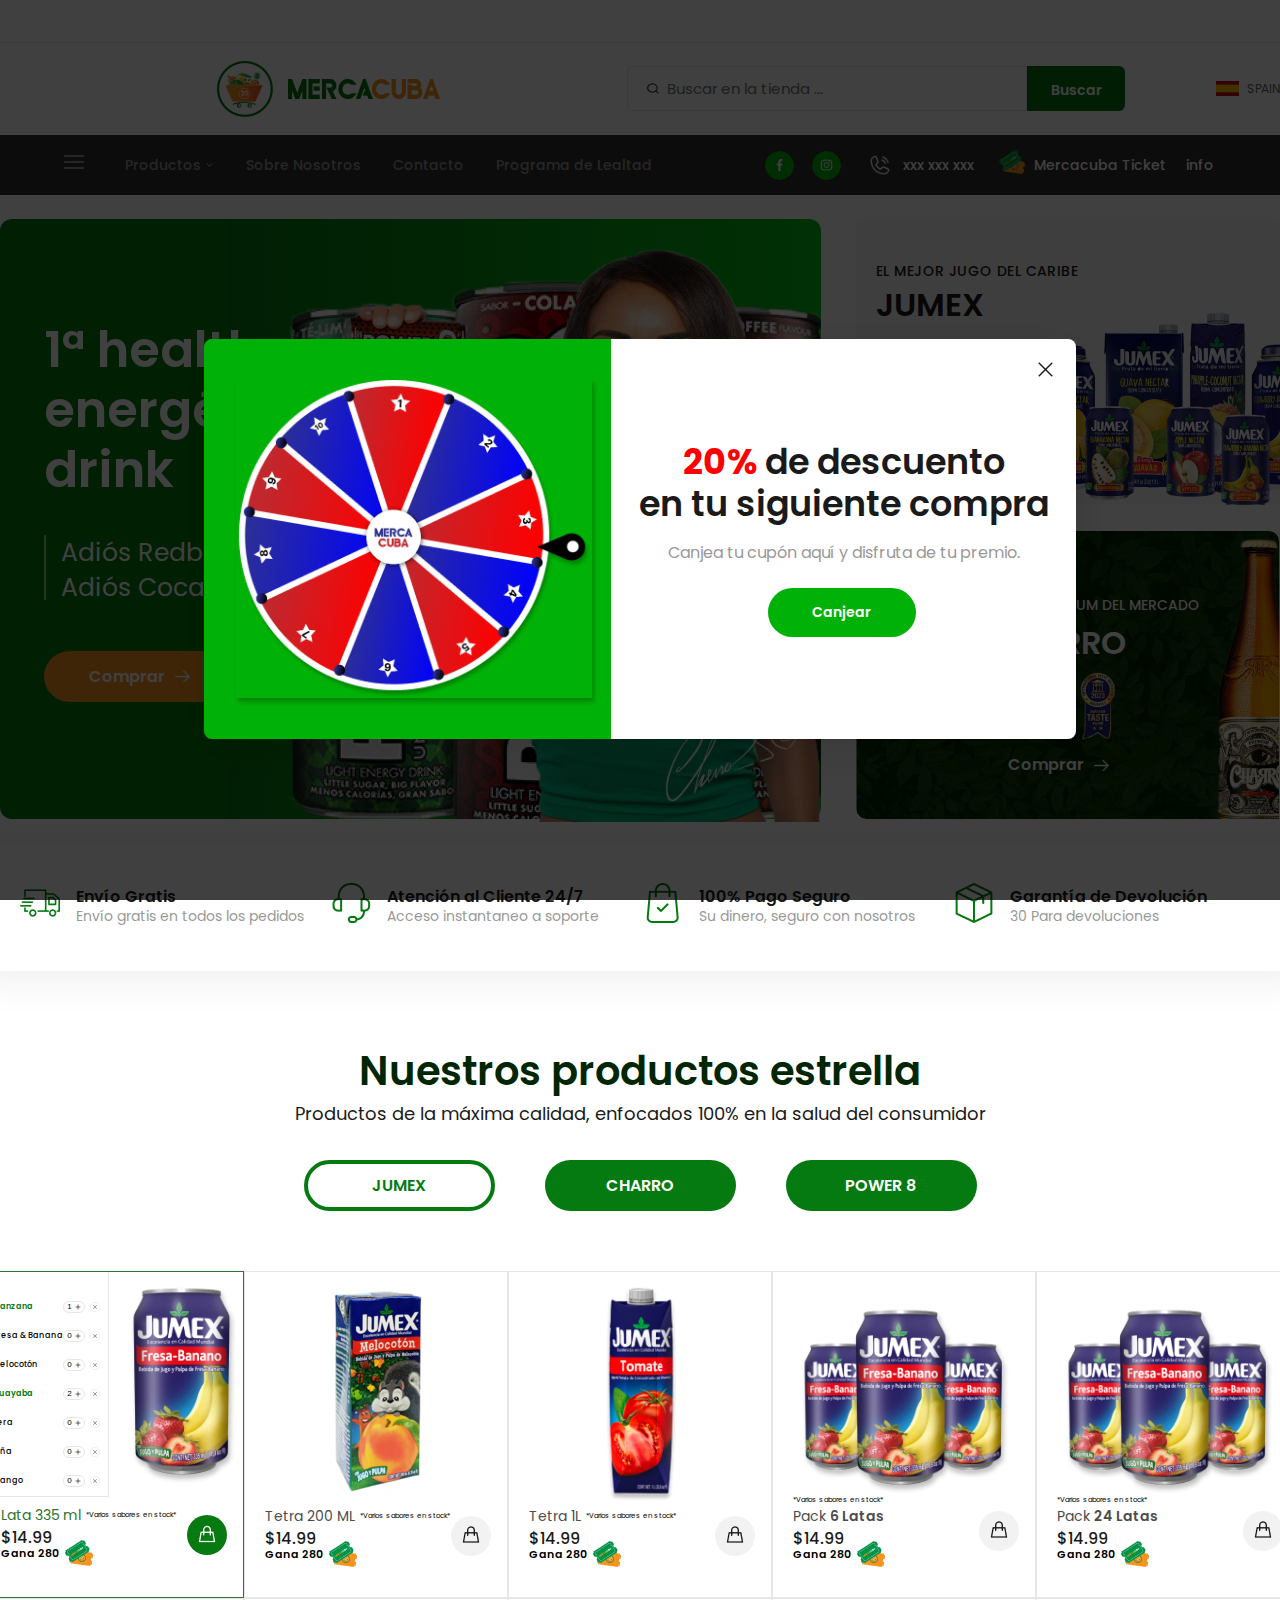
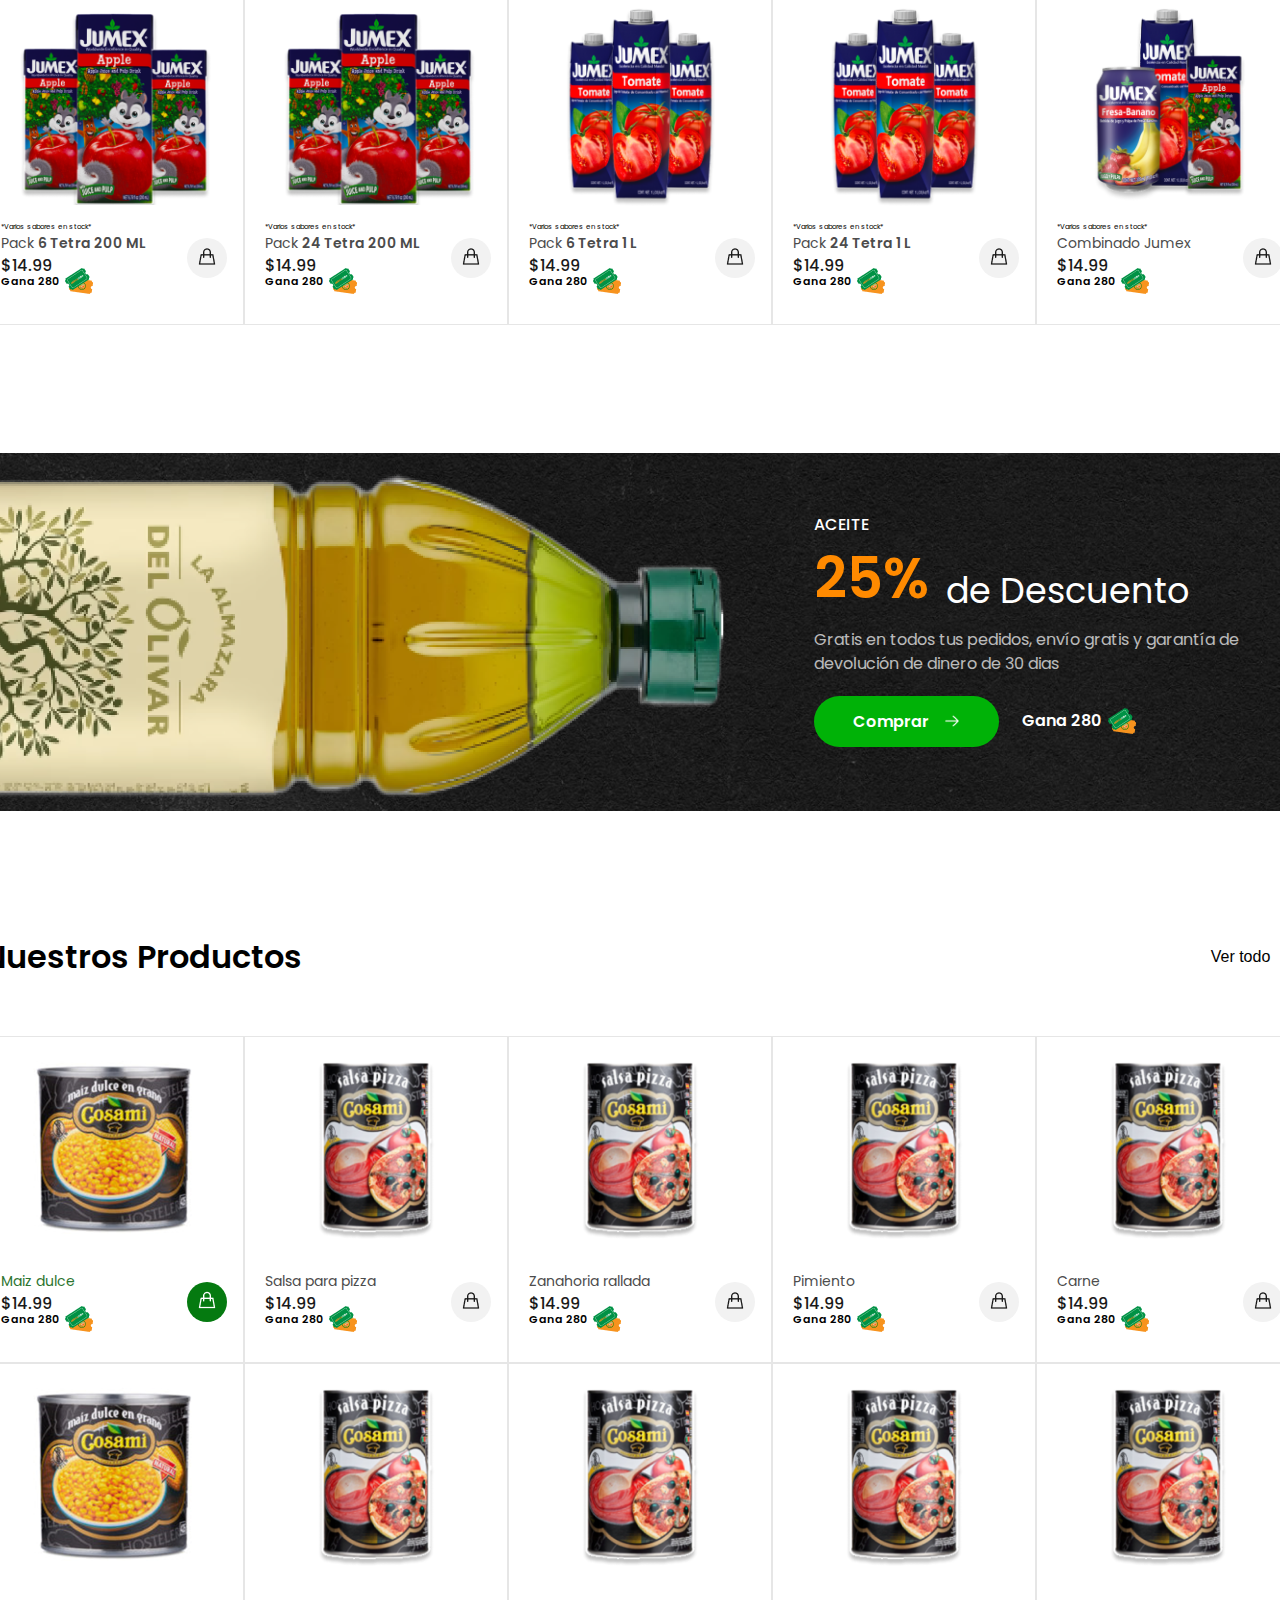
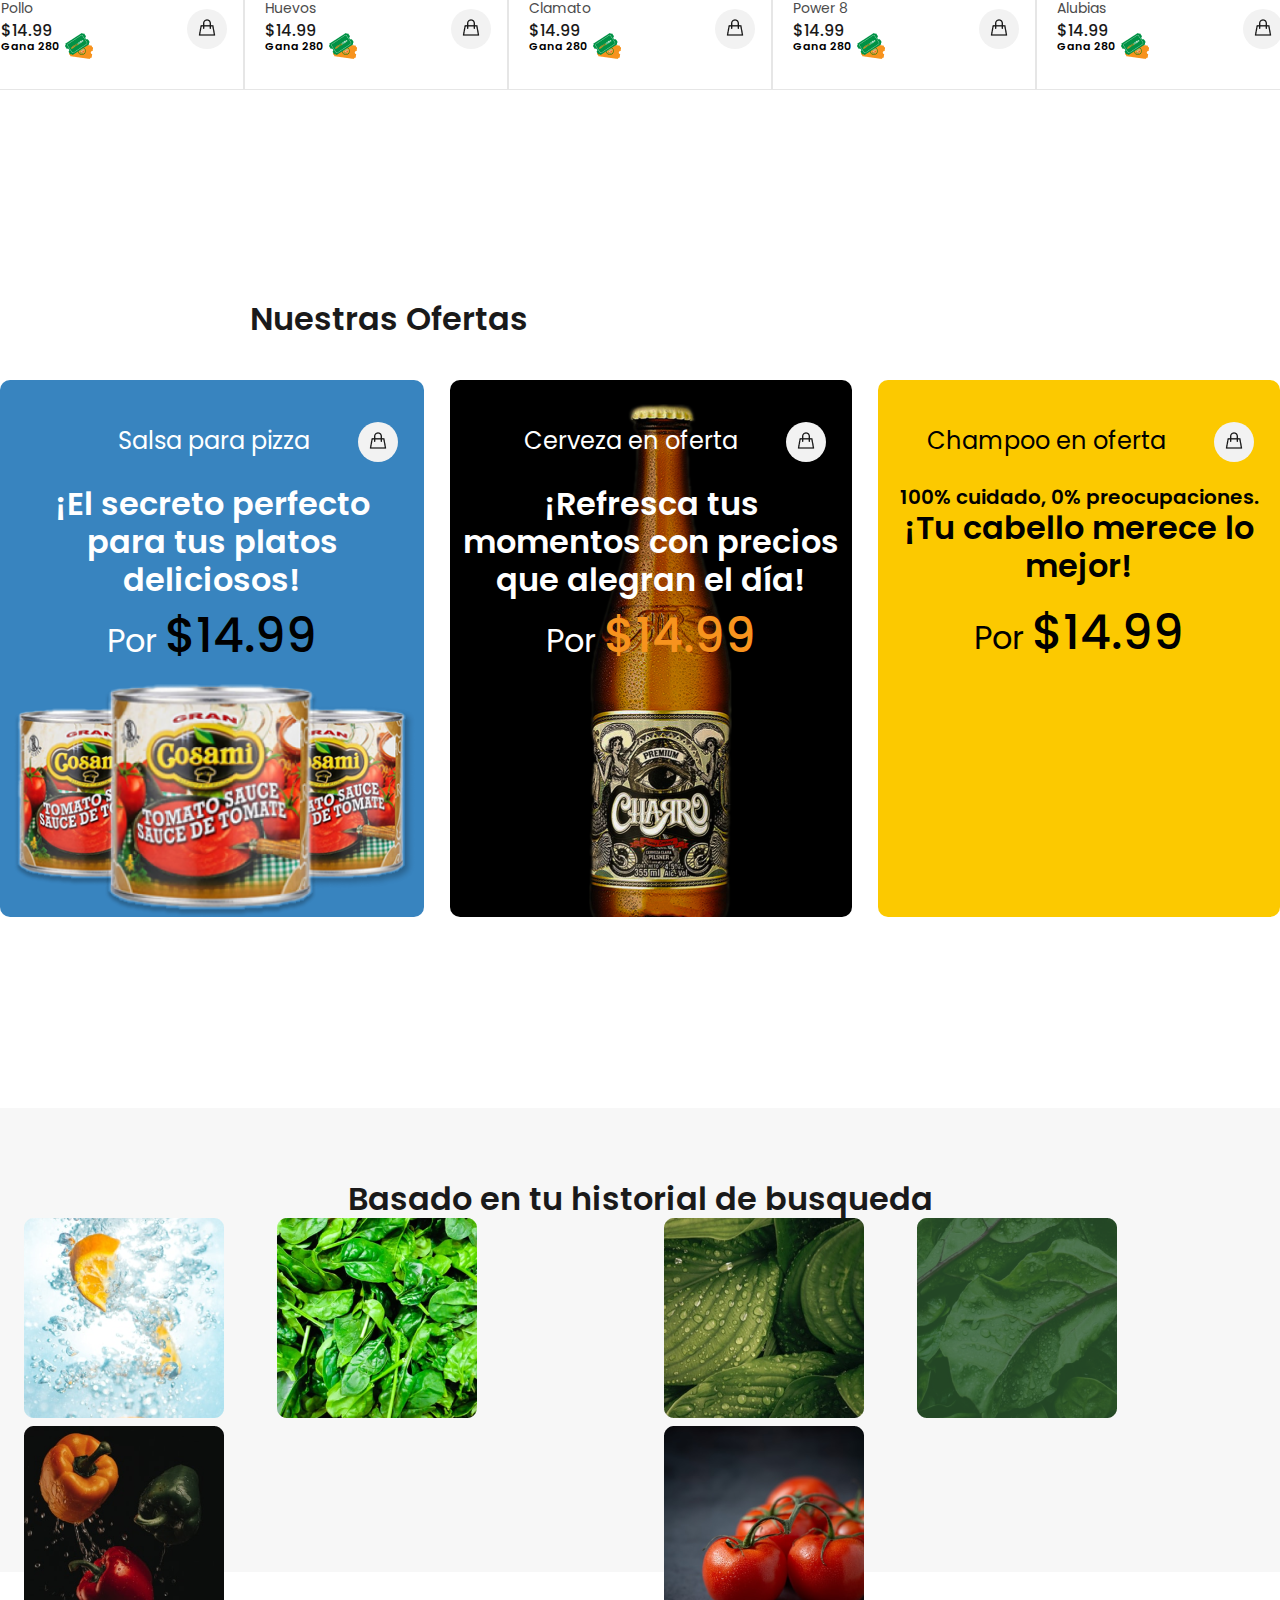
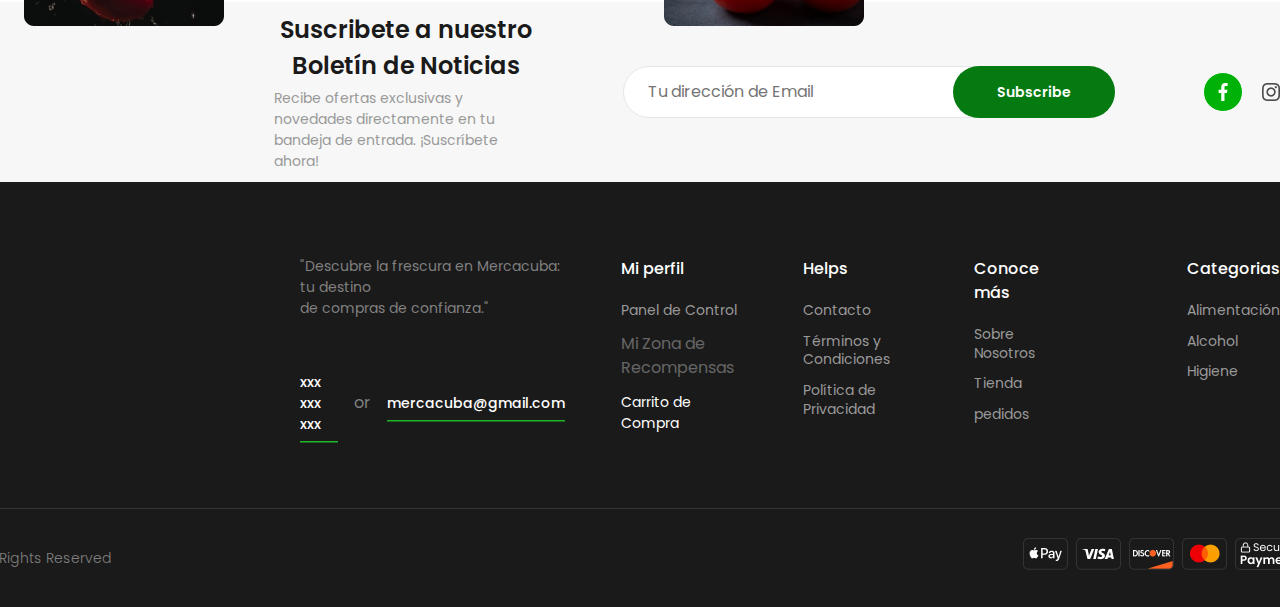
==== commit a1f9bc29: "142th commit" ====
--- a/index.html
+++ b/index.html
@@ -2906,6 +2906,8 @@
                   </ul>
 
                   <div class="border3-products-shopping"></div>
+
+                  <h2>TOTAL: $ 84</h2>
                 </div>
               </div>
             </div>
@@ -4507,7 +4509,9 @@
                           <div class="star-content">
                             <p class="padding1-star-content">1</p>
   
-                            <img src="./media/icons/content-reward-zone/gold-star.png" alt="star">
+                            <svg xmlns="http://www.w3.org/2000/svg" width="44" height="42" viewBox="0 0 44 42" fill="none">
+                              <path d="M35.5974 42L22 34.8312L8.40257 42L10.995 26.8018L0 16.0487L15.2013 13.8312L22 0L28.7987 13.8312L44 16.0487L32.995 26.8018L35.5974 42Z" fill="#057A10"/>
+                            </svg>
                           </div>
   
                           <p class="text-prize1-loyalty">5 Coins</p>
@@ -4517,7 +4521,9 @@
                           <div class="star-content">
                             <p class="padding2-star-content">2</p>
   
-                            <img src="./media/icons/content-reward-zone/gold-star.png" alt="star">
+                            <svg xmlns="http://www.w3.org/2000/svg" width="44" height="42" viewBox="0 0 44 42" fill="none">
+                              <path d="M35.5974 42L22 34.8312L8.40257 42L10.995 26.8018L0 16.0487L15.2013 13.8312L22 0L28.7987 13.8312L44 16.0487L32.995 26.8018L35.5974 42Z" fill="#057A10"/>
+                            </svg>
                           </div>
   
                           <p class="text-prize1-loyalty">25 Coins</p>
@@ -4527,7 +4533,9 @@
                           <div class="star-content">
                             <p class="padding3-star-content">3</p>
   
-                            <img src="./media/icons/content-reward-zone/gold-star.png" alt="star">
+                            <svg xmlns="http://www.w3.org/2000/svg" width="44" height="42" viewBox="0 0 44 42" fill="none">
+                              <path d="M35.5974 42L22 34.8312L8.40257 42L10.995 26.8018L0 16.0487L15.2013 13.8312L22 0L28.7987 13.8312L44 16.0487L32.995 26.8018L35.5974 42Z" fill="#057A10"/>
+                            </svg>
                           </div>
   
                           <p class="text-prize1-loyalty">0.10€</p>
@@ -4537,7 +4545,9 @@
                           <div class="star-content">
                             <p class="padding4-star-content">4</p>
   
-                            <img src="./media/icons/content-reward-zone/gold-star.png" alt="star">
+                            <svg xmlns="http://www.w3.org/2000/svg" width="44" height="42" viewBox="0 0 44 42" fill="none">
+                              <path d="M35.5974 42L22 34.8312L8.40257 42L10.995 26.8018L0 16.0487L15.2013 13.8312L22 0L28.7987 13.8312L44 16.0487L32.995 26.8018L35.5974 42Z" fill="#057A10"/>
+                            </svg>
                           </div>
   
                           <p class="text-prize1-loyalty">0.50€</p>
@@ -4547,7 +4557,9 @@
                           <div class="star-content">
                             <p class="padding5-star-content">5</p>
   
-                            <img src="./media/icons/content-reward-zone/gold-star.png" alt="star">
+                            <svg xmlns="http://www.w3.org/2000/svg" width="44" height="42" viewBox="0 0 44 42" fill="none">
+                              <path d="M35.5974 42L22 34.8312L8.40257 42L10.995 26.8018L0 16.0487L15.2013 13.8312L22 0L28.7987 13.8312L44 16.0487L32.995 26.8018L35.5974 42Z" fill="#057A10"/>
+                            </svg>
                           </div>
   
                           <p class="text-prize2-loyalty">1€</p>
@@ -4559,7 +4571,9 @@
                           <div class="star-content">
                             <p class="padding6-star-content">6</p>
   
-                            <img src="./media/icons/content-reward-zone/gold-star.png" alt="star">
+                            <svg xmlns="http://www.w3.org/2000/svg" width="44" height="42" viewBox="0 0 44 42" fill="none">
+                              <path d="M35.5974 42L22 34.8312L8.40257 42L10.995 26.8018L0 16.0487L15.2013 13.8312L22 0L28.7987 13.8312L44 16.0487L32.995 26.8018L35.5974 42Z" fill="#057A10"/>
+                            </svg>
                           </div>
   
                           <p class="text-prize2-loyalty">100€</p>
@@ -4569,7 +4583,9 @@
                           <div class="star-content">
                             <p class="padding7-star-content">7</p>
   
-                            <img src="./media/icons/content-reward-zone/gold-star.png" alt="star">
+                            <svg xmlns="http://www.w3.org/2000/svg" width="44" height="42" viewBox="0 0 44 42" fill="none">
+                              <path d="M35.5974 42L22 34.8312L8.40257 42L10.995 26.8018L0 16.0487L15.2013 13.8312L22 0L28.7987 13.8312L44 16.0487L32.995 26.8018L35.5974 42Z" fill="#057A10"/>
+                            </svg>
                           </div>
   
                           <p class="text-prize2-loyalty">1000€</p>
@@ -4579,7 +4595,9 @@
                           <div class="star-content">
                             <p class="padding8-star-content">8</p>
   
-                            <img src="./media/icons/content-reward-zone/gold-star.png" alt="star">
+                            <svg xmlns="http://www.w3.org/2000/svg" width="44" height="42" viewBox="0 0 44 42" fill="none">
+                              <path d="M35.5974 42L22 34.8312L8.40257 42L10.995 26.8018L0 16.0487L15.2013 13.8312L22 0L28.7987 13.8312L44 16.0487L32.995 26.8018L35.5974 42Z" fill="#057A10"/>
+                            </svg>
                           </div>
   
                           <p class="text-prize2-loyalty">5% dto. proximo pedido</p>
@@ -4589,7 +4607,9 @@
                           <div class="star-content">
                             <p class="padding9-star-content">9</p>
   
-                            <img src="./media/icons/content-reward-zone/gold-star.png" alt="star">
+                            <svg xmlns="http://www.w3.org/2000/svg" width="44" height="42" viewBox="0 0 44 42" fill="none">
+                              <path d="M35.5974 42L22 34.8312L8.40257 42L10.995 26.8018L0 16.0487L15.2013 13.8312L22 0L28.7987 13.8312L44 16.0487L32.995 26.8018L35.5974 42Z" fill="#057A10"/>
+                            </svg>
                           </div>
   
                           <p class="text-prize2-loyalty">10% dto. proximo pedido</p>
@@ -4599,12 +4619,22 @@
                           <div class="star-content">
                             <p class="padding10-star-content">10</p>
   
-                            <img src="./media/icons/content-reward-zone/gold-star.png" alt="star">
+                            <svg xmlns="http://www.w3.org/2000/svg" width="44" height="42" viewBox="0 0 44 42" fill="none">
+                              <path d="M35.5974 42L22 34.8312L8.40257 42L10.995 26.8018L0 16.0487L15.2013 13.8312L22 0L28.7987 13.8312L44 16.0487L32.995 26.8018L35.5974 42Z" fill="#057A10"/>
+                            </svg>
                           </div>
   
                           <p class="text-prize2-loyalty">15% dto. proximo pedido</p>
                         </li>
                       </ul>
+                    </div>
+
+                    <div class="complete-your-spin">
+                      <svg xmlns="http://www.w3.org/2000/svg" width="41" height="40" viewBox="0 0 41 40" fill="none">
+                        <path d="M39.08 34.3771L37.7657 26.5C37.4445 24.5773 36.3728 22.8609 34.7864 21.7283C33.1999 20.5956 31.2285 20.1394 29.3057 20.46L23.1029 21.4943L21.1514 9.80857C21.0017 8.91691 20.5041 8.12115 19.768 7.59613C19.0319 7.07112 18.1175 6.85979 17.2257 7.00857C15.3686 7.31714 14.1114 9.07429 14.4257 10.9343L16.98 26.2486L15.9429 26.6286C15.1763 26.9092 14.492 27.3768 13.9521 27.9891C13.4122 28.6013 13.0338 29.3388 12.8513 30.1344C12.6688 30.93 12.6879 31.7586 12.907 32.545C13.1261 33.3313 13.5381 34.0505 14.1057 34.6371L14.6314 35.18L17.3571 38.0029M5.57143 2L2 5.57143M2 5.57143L5.57143 9.14286M2 5.57143H10.5714M29.8571 2L33.4286 5.57143M33.4286 5.57143L29.8571 9.14286M33.4286 5.57143H24.8571" stroke="white" stroke-width="3" stroke-linecap="round" stroke-linejoin="round"/>
+                      </svg>
+
+                      <h3>COMPLETA TU SPIN DIARIO</h3>
                     </div>
                   </div>
                 </div>
--- a/css/style.css
+++ b/css/style.css
@@ -3689,7 +3689,7 @@
 
 /* Section Historial Order */
 .historial-order {
-    display: block;
+    display: none;
 }
 
 .historial-panel-control {
@@ -3854,6 +3854,20 @@
     margin-top: 24px;
 }
 
+.shopping-detail-pop-up-container {
+    display: none;
+    width: 100vw;
+    background: rgba(0, 0, 0, 0.77);
+    position: fixed;
+    z-index: 100;
+    top: 0;
+    left: 0;
+    right: 0;
+    bottom: 0;
+    align-items: center;
+    justify-content: center;
+}
+
 .content-shopping-detail-pop-up {
     width: 984px;
     height: 529px;
@@ -3947,7 +3961,19 @@
 }
 
 .products-shopping-detail-pop-up {
-    padding: 49px 56px 0 39px;
+    padding: 32px 56px 0 39px;
+}
+.products-shopping-detail-pop-up h2 {
+    width: 100%;
+    color: #1A1A1A;
+    font-size: 19px;
+    font-style: normal;
+    font-weight: 800;
+    line-height: 150%;
+    display: flex;
+    justify-content: flex-end;
+    margin: 35px 0 0 0;
+    padding-right: 43px;
 }
 
 .title-shopping-detail {
@@ -6525,6 +6551,21 @@
 
 .star-list-loyalty {
     margin-left: 161px;
+}
+
+.complete-your-spin {
+    display: flex;
+    flex-direction: row;
+    align-items: center;
+    gap: 15.92px;
+    margin: 95px 0 0 1px;
+}
+.complete-your-spin h3 {
+    color: #FFF;
+    font-size: 42px;
+    font-style: normal;
+    font-weight: 700;
+    line-height: 150%;
 }
 
 .margin-star1-loyalty {
